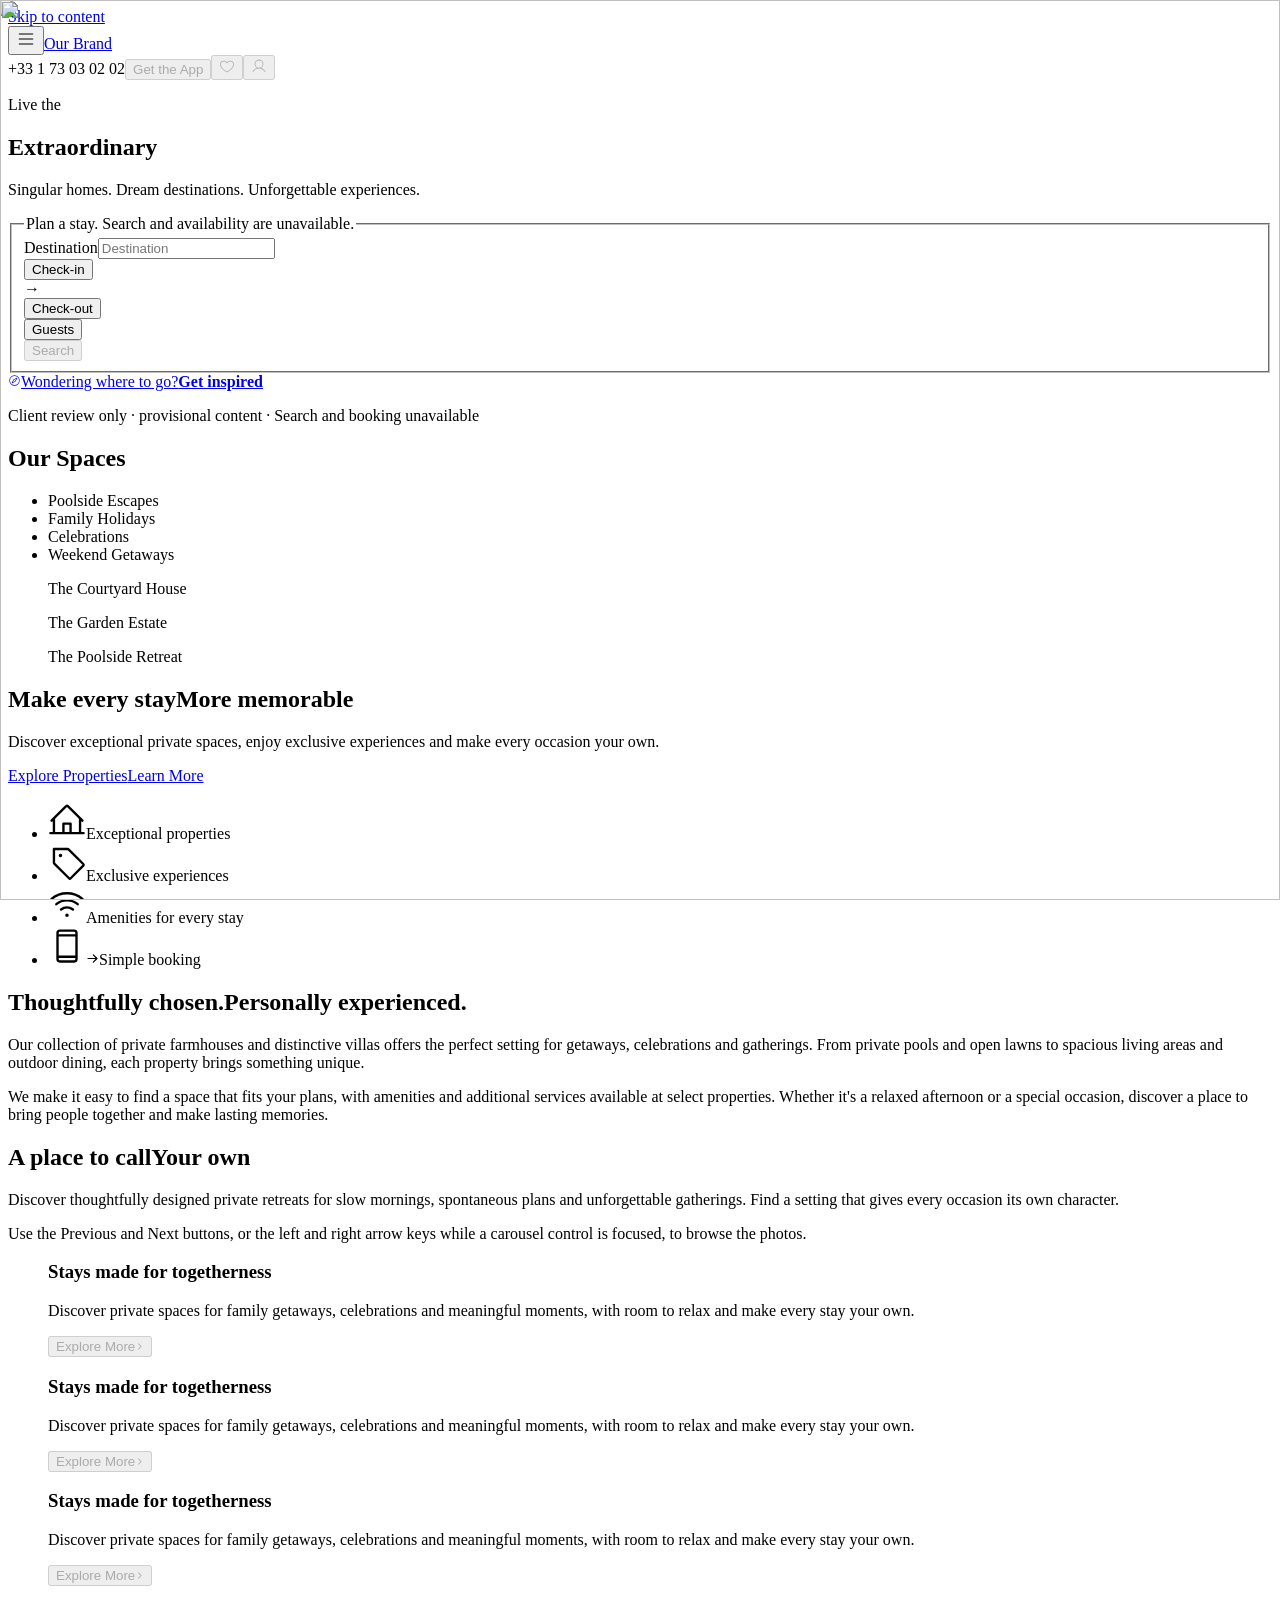
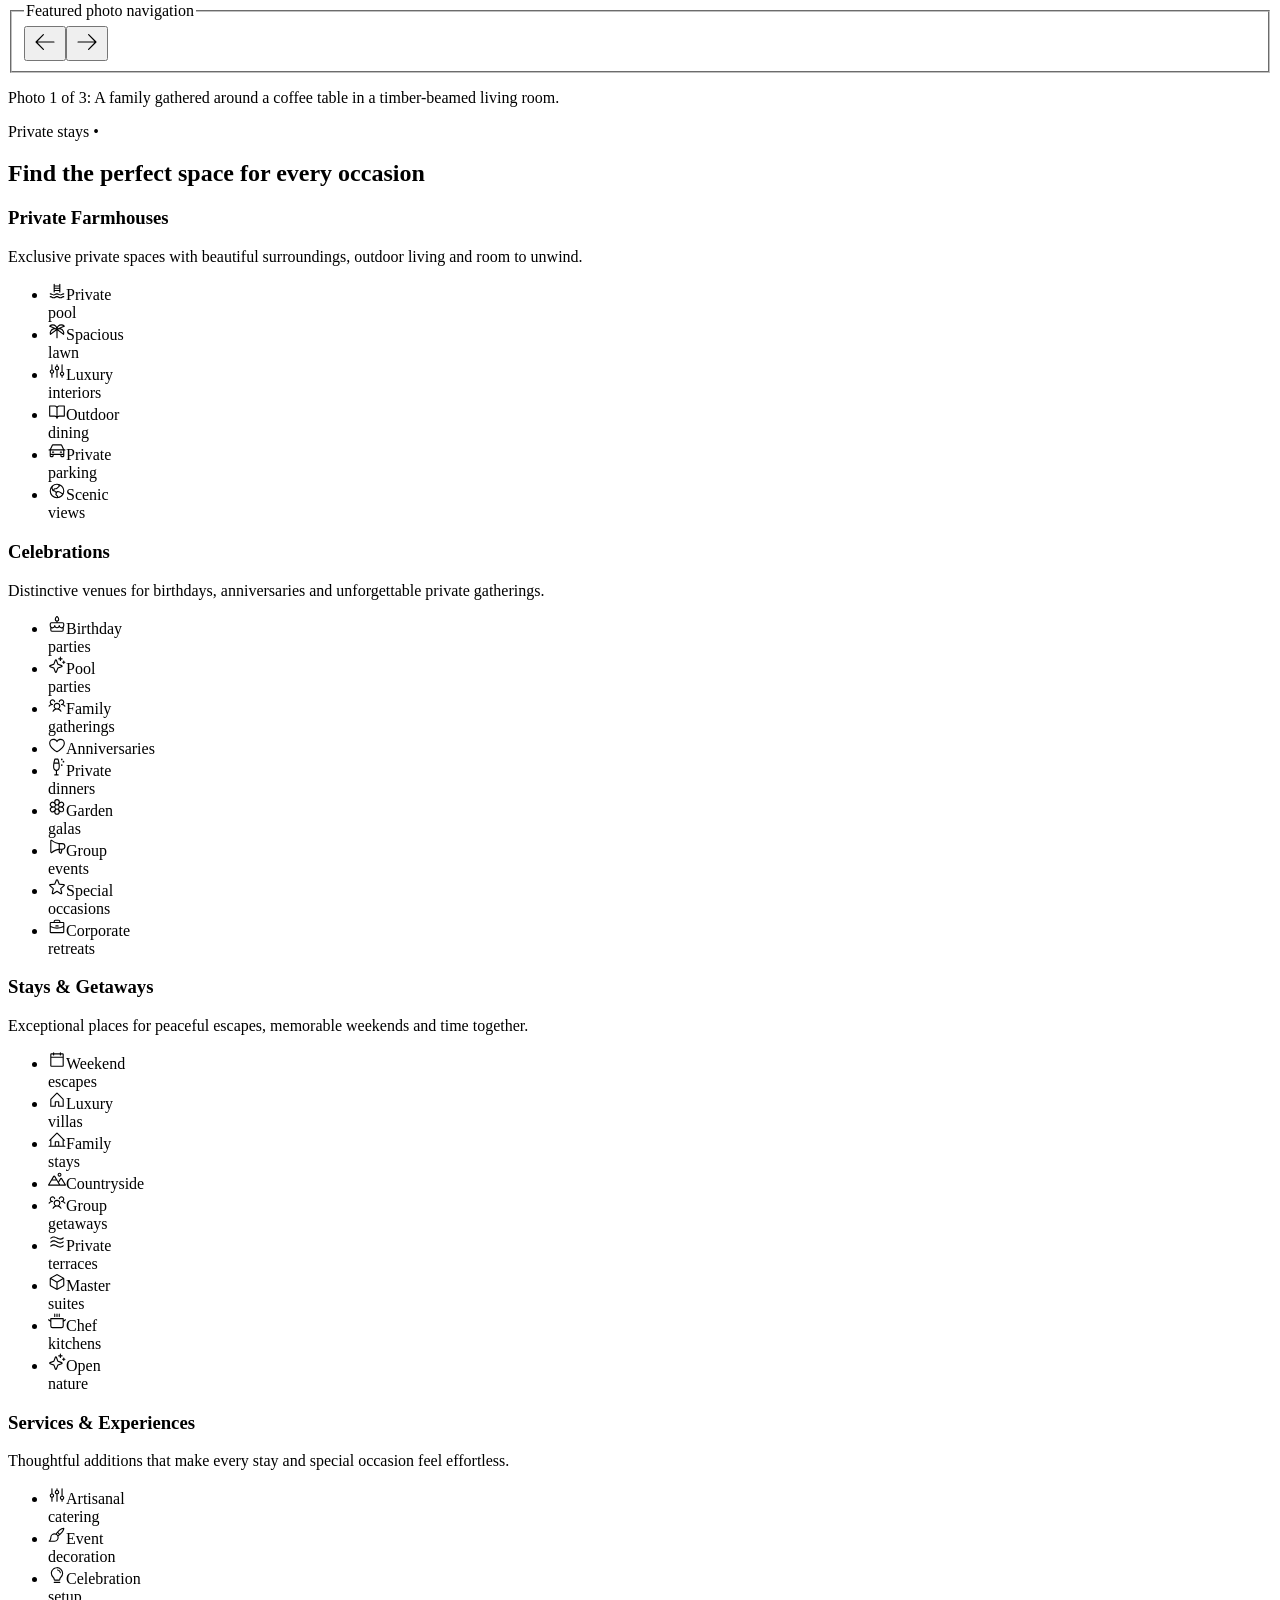
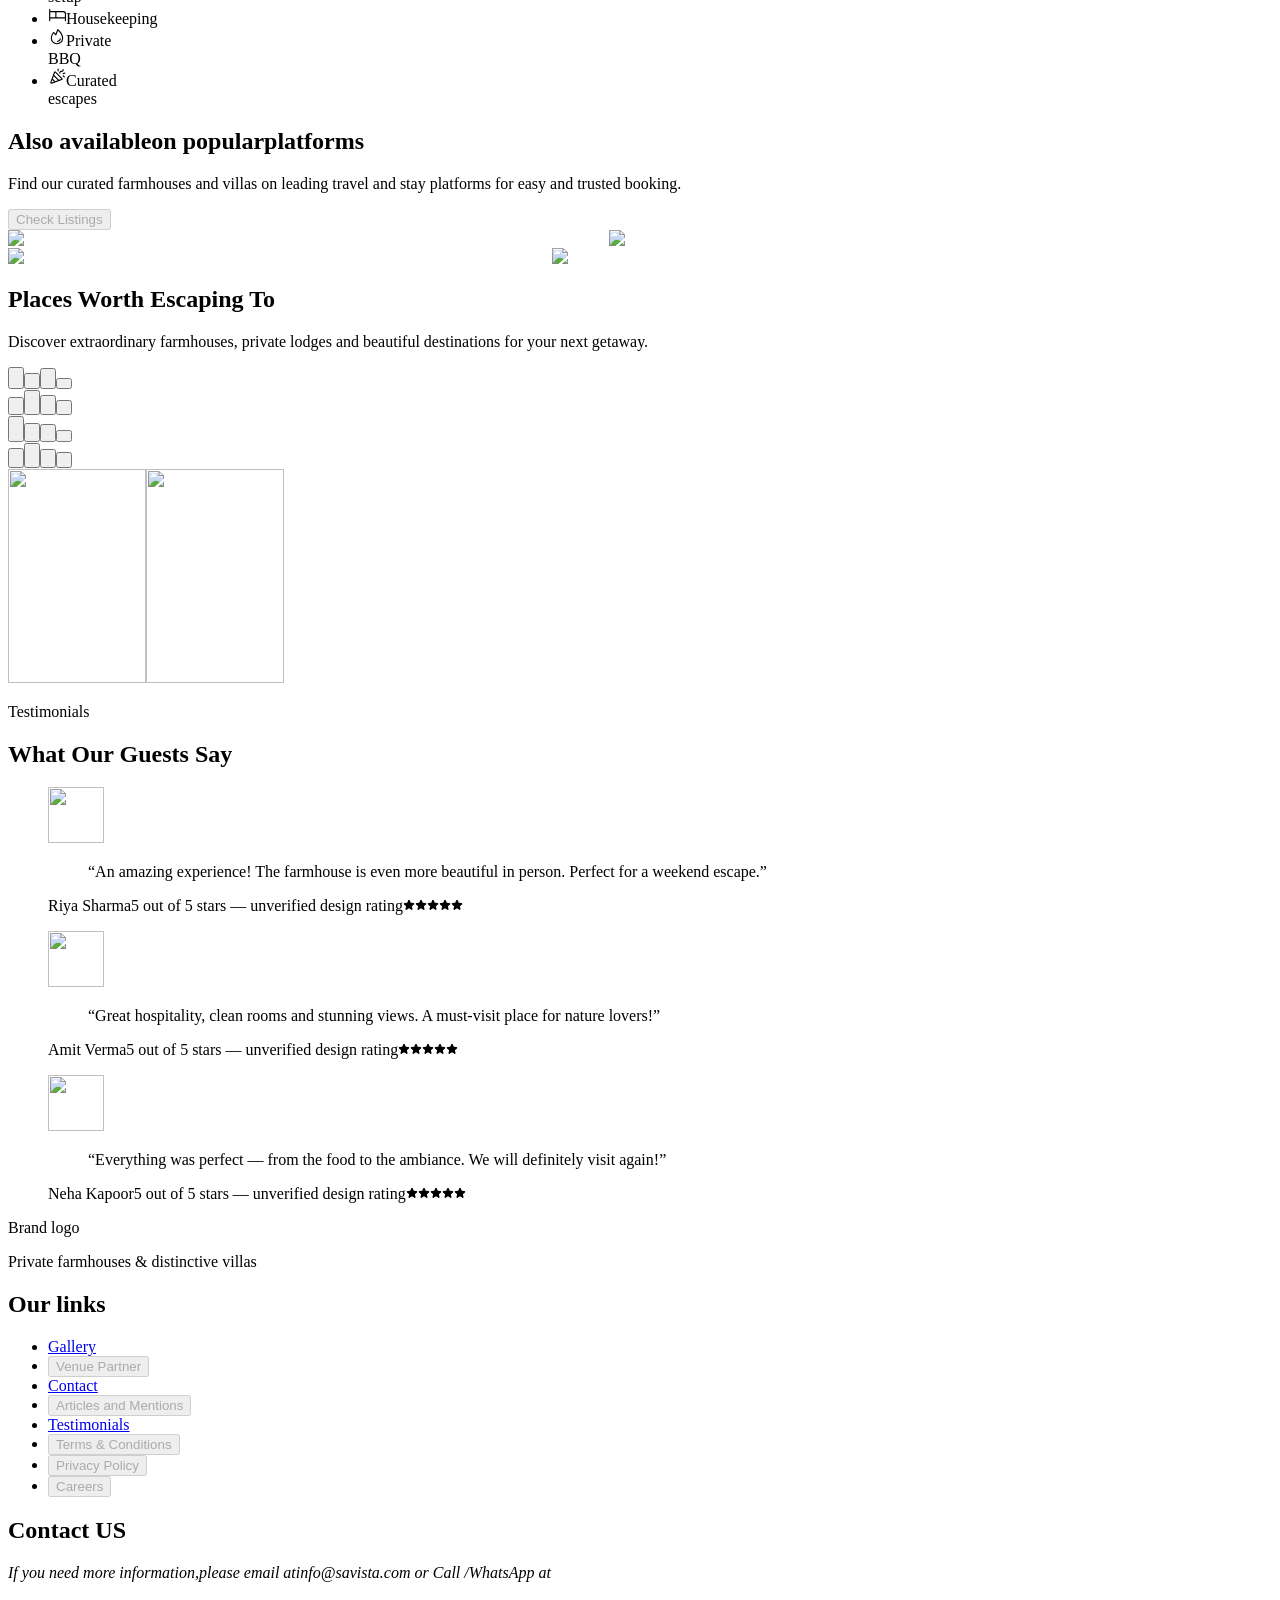
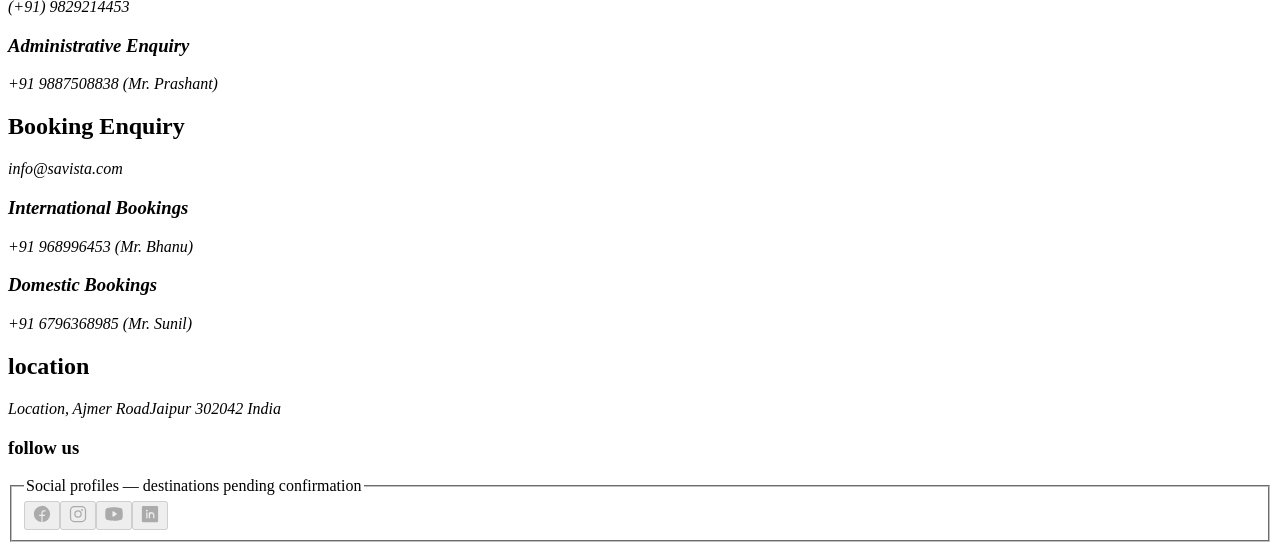
==== index.html @ a3bee6bf "Publish approved static client review preview" ====
<!DOCTYPE html><html lang="en" class="Z2kpzG_variable BkMQKG_variable mYAkUG_variable"><head><meta charSet="utf-8"/><meta name="viewport" content="width=device-width, initial-scale=1"/><link rel="preload" href="/farmhouse-preview/_next/static/media/bodoni_moda_latin-s.p.316j2l53-53-i.woff2" as="font" crossorigin="" type="font/woff2"/><link rel="preload" href="/farmhouse-preview/_next/static/media/cormorant_garamond_latin-s.p.1fm7t8dmldrtt.woff2" as="font" crossorigin="" type="font/woff2"/><link rel="preload" href="/farmhouse-preview/_next/static/media/montserrat_latin-s.p.0s216eisv2o7-.woff2" as="font" crossorigin="" type="font/woff2"/><link rel="preload" as="image" href="/farmhouse-preview/images/hero-still-life.webp"/><link rel="stylesheet" href="/farmhouse-preview/_next/static/chunks/2f13cggxla31t.css" data-precedence="next"/><link rel="stylesheet" href="/farmhouse-preview/_next/static/chunks/413jnyehfcz_g.css" data-precedence="next"/><link rel="preload" as="script" fetchPriority="low" href="/farmhouse-preview/_next/static/chunks/31qp8jfkw0x2h.js"/><script src="/farmhouse-preview/_next/static/chunks/2yde_f-r12wr3.js" async=""></script><script src="/farmhouse-preview/_next/static/chunks/2gvu8dyrhibpa.js" async=""></script><script src="/farmhouse-preview/_next/static/chunks/turbopack-15p52h8x2zbux.js" async=""></script><script src="/farmhouse-preview/_next/static/chunks/0umf92h1sb77c.js" async=""></script><script src="/farmhouse-preview/_next/static/chunks/2p94yhafl_h_c.js" async=""></script><script src="/farmhouse-preview/_next/static/chunks/3flskbtllzru4.js" async=""></script><meta name="next-size-adjust" content=""/><title>Our Brand | Private Farmhouses &amp; Distinctive Villas</title><meta name="description" content="Explore private spaces, beautiful surroundings and memorable stays. A design preview of our farmhouse and villa collection."/><meta name="robots" content="noindex, nofollow"/><meta property="og:title" content="Our Brand | Private Farmhouses &amp; Distinctive Villas"/><meta property="og:description" content="Explore private spaces, beautiful surroundings and memorable stays. A design preview of our farmhouse and villa collection."/><meta name="twitter:card" content="summary"/><meta name="twitter:title" content="Our Brand | Private Farmhouses &amp; Distinctive Villas"/><meta name="twitter:description" content="Explore private spaces, beautiful surroundings and memorable stays. A design preview of our farmhouse and villa collection."/><script src="/farmhouse-preview/_next/static/chunks/0cz1d0mv5g_q7.js" noModule=""></script></head><body><div hidden=""><!--$--><!--/$--></div><a class="skip-link" href="#main-content">Skip to content</a><header class="lnUIdW_header"><nav class="lnUIdW_navigation" aria-label="Main navigation"><div class="lnUIdW_brandGroup"><button class="lnUIdW_iconButton" type="button" aria-label="Open navigation menu" aria-haspopup="dialog" aria-expanded="false" aria-controls="homepage-menu"><svg xmlns="http://www.w3.org/2000/svg" width="20" height="20" fill="currentColor" viewBox="0 0 256 256" aria-hidden="true"><path d="M222,128a6,6,0,0,1-6,6H40a6,6,0,0,1,0-12H216A6,6,0,0,1,222,128ZM40,70H216a6,6,0,0,0,0-12H40a6,6,0,0,0,0,12ZM216,186H40a6,6,0,0,0,0,12H216a6,6,0,0,0,0-12Z"></path></svg></button><dialog id="homepage-menu" class="Y_pMbq_dialog hCFlrG_drawer" aria-labelledby="menu-title"><div class="hCFlrG_top"><p class="hCFlrG_brand">Our Brand</p><button id="menu-close" class="hCFlrG_close" type="button" aria-label="Close menu"><svg xmlns="http://www.w3.org/2000/svg" width="22" height="22" fill="currentColor" viewBox="0 0 256 256" aria-hidden="true"><path d="M204.24,195.76a6,6,0,1,1-8.48,8.48L128,136.49,60.24,204.24a6,6,0,0,1-8.48-8.48L119.51,128,51.76,60.24a6,6,0,0,1,8.48-8.48L128,119.51l67.76-67.75a6,6,0,0,1,8.48,8.48L136.49,128Z"></path></svg></button></div><h2 id="menu-title">Explore</h2><nav aria-label="Homepage sections"><ul><li><a href="#home">Home</a></li><li><a href="#our-spaces">Our Spaces</a></li><li><a href="#stay-benefits">Stay benefits</a></li><li><a href="#our-collection">Our collection</a></li><li><a href="#featured-stays">Featured stays</a></li><li><a href="#services">Services &amp; amenities</a></li><li><a href="#platforms">Popular platforms</a></li><li><a href="#gallery">Photo gallery</a></li><li><a href="#testimonials">Guest reviews</a></li><li><a href="#footer-contact">Contact details</a></li></ul></nav></dialog><a class="lnUIdW_brand" href="#home" aria-label="Our Brand home">Our Brand</a></div><div class="lnUIdW_utilities"><span class="lnUIdW_phone" title="Reference phone number, pending confirmation">+33 1 73 03 02 02</span><button class="lnUIdW_appButton" type="button" disabled="" title="App availability is pending confirmation">Get the App</button><button class="lnUIdW_iconButton" type="button" disabled="" aria-label="Favourites unavailable in this design preview" title="Favourites are not included in this milestone"><svg xmlns="http://www.w3.org/2000/svg" width="16" height="16" fill="currentColor" viewBox="0 0 256 256" aria-hidden="true"><path d="M178,42c-21,0-39.26,9.47-50,25.34C117.26,51.47,99,42,78,42a60.07,60.07,0,0,0-60,60c0,29.2,18.2,59.59,54.1,90.31a334.68,334.68,0,0,0,53.06,37,6,6,0,0,0,5.68,0,334.68,334.68,0,0,0,53.06-37C219.8,161.59,238,131.2,238,102A60.07,60.07,0,0,0,178,42ZM128,217.11C111.59,207.64,30,157.72,30,102A48.05,48.05,0,0,1,78,54c20.28,0,37.31,10.83,44.45,28.27a6,6,0,0,0,11.1,0C140.69,64.83,157.72,54,178,54a48.05,48.05,0,0,1,48,48C226,157.72,144.41,207.64,128,217.11Z"></path></svg></button><button class="lnUIdW_iconButton" type="button" disabled="" aria-label="Account unavailable in this design preview" title="Accounts are not included in this milestone"><svg xmlns="http://www.w3.org/2000/svg" width="16" height="16" fill="currentColor" viewBox="0 0 256 256" aria-hidden="true"><path d="M229.19,213c-15.81-27.32-40.63-46.49-69.47-54.62a70,70,0,1,0-63.44,0C67.44,166.5,42.62,185.67,26.81,213a6,6,0,1,0,10.38,6C56.4,185.81,90.34,166,128,166s71.6,19.81,90.81,53a6,6,0,1,0,10.38-6ZM70,96a58,58,0,1,1,58,58A58.07,58.07,0,0,1,70,96Z"></path></svg></button></div></nav></header><main id="main-content" tabindex="-1"><section id="home" class="_w2HtG_hero" aria-labelledby="hero-title"><img alt="A rolled towel, candle, white bottle and pink flowers in a warm spa still life." decoding="async" data-nimg="fill" class="_w2HtG_background" style="position:absolute;height:100%;width:100%;left:0;top:0;right:0;bottom:0;color:transparent" src="/farmhouse-preview/images/hero-still-life.webp"/><div class="_w2HtG_shade" aria-hidden="true"></div><div class="_w2HtG_content"><p class="_w2HtG_eyebrow">Live the</p><h1 id="hero-title" class="_w2HtG_title">Extraordinary</h1><p class="_w2HtG_description">Singular homes. Dream destinations. Unforgettable experiences.</p><form class="O6mtfG_form" aria-label="Property search planning preferences" aria-describedby="search-preview-note"><fieldset class="O6mtfG_fields"><legend class="visually-hidden">Plan a stay. Search and availability are unavailable.</legend><label class="O6mtfG_destination"><span class="visually-hidden">Destination</span><input type="text" placeholder="Destination" autoComplete="off" maxLength="80" name="destination" value=""/></label><div class="O6mtfG_dates"><div class="O6mtfG_date"><button type="button" class="O6mtfG_fieldButton" aria-haspopup="dialog" aria-controls="search-preferences" aria-expanded="false" aria-label="Choose check-in date">Check-in</button></div><span class="O6mtfG_dateSeparator" aria-hidden="true">→</span><div class="O6mtfG_date"><button type="button" class="O6mtfG_fieldButton" aria-haspopup="dialog" aria-controls="search-preferences" aria-expanded="false" aria-label="Choose check-out date">Check-out</button></div></div><div class="O6mtfG_guests"><button type="button" class="O6mtfG_fieldButton" aria-haspopup="dialog" aria-controls="search-preferences" aria-expanded="false" aria-label="Choose guests">Guests</button></div><button class="O6mtfG_searchButton" type="button" disabled="" title="Search and availability checks require confirmed functionality">Search</button></fieldset></form><dialog id="search-preferences" class="Y_pMbq_dialog _9_JlgW_panel" aria-labelledby="preferences-title" aria-describedby="preferences-description"><div class="_9_JlgW_heading"><h2 id="preferences-title">Plan your dates</h2><button type="button" class="_9_JlgW_close" aria-label="Close search preferences"><svg xmlns="http://www.w3.org/2000/svg" width="21" height="21" fill="currentColor" viewBox="0 0 256 256" aria-hidden="true"><path d="M204.24,195.76a6,6,0,1,1-8.48,8.48L128,136.49,60.24,204.24a6,6,0,0,1-8.48-8.48L119.51,128,51.76,60.24a6,6,0,0,1,8.48-8.48L128,119.51l67.76-67.75a6,6,0,0,1,8.48,8.48L136.49,128Z"></path></svg></button></div><p id="preferences-description" class="_9_JlgW_description">Your choices stay on this page. Availability is not checked.</p><form noValidate=""><div class="_9_JlgW_dateFields"><label>Check-in date<input id="planning-check-in" type="date" aria-describedby="preferences-error" value=""/></label><label>Check-out date<input id="planning-check-out" type="date" aria-invalid="false" aria-describedby="preferences-error" value=""/></label></div><p id="preferences-error" class="_9_JlgW_error" aria-live="polite"></p><div class="_9_JlgW_actions"><button type="button" class="_9_JlgW_clear" disabled="">Clear dates</button><button type="submit" class="_9_JlgW_apply">Done</button></div></form></dialog><a class="_w2HtG_inspiration" href="#our-spaces"><svg xmlns="http://www.w3.org/2000/svg" width="13" height="13" fill="currentColor" viewBox="0 0 256 256" aria-hidden="true"><path d="M128,26A102,102,0,1,0,230,128,102.12,102.12,0,0,0,128,26Zm0,192a90,90,0,1,1,90-90A90.1,90.1,0,0,1,128,218ZM173.32,74.63l-64,32a6,6,0,0,0-2.69,2.69l-32,64A6,6,0,0,0,80,182a6.06,6.06,0,0,0,2.68-.63l64-32a6,6,0,0,0,2.69-2.69l32-64a6,6,0,0,0-8.05-8.05Zm-33.79,64.9L93.42,162.58l23-46.11,46.11-23Z"></path></svg><span>Wondering where to go?</span><strong>Get inspired</strong></a></div><p id="search-preview-note" class="_w2HtG_previewNote">Client review only · provisional content · Search and booking unavailable</p></section><section id="our-spaces" class="cpJHxa_section" aria-labelledby="spaces-title"><div class="cpJHxa_inner"><div class="cpJHxa_headingRow"><h2 id="spaces-title" class="cpJHxa_title">Our Spaces</h2><ul class="cpJHxa_categories" aria-label="Stay categories, visual preview only"><li class="cpJHxa_category" data-featured="true">Poolside Escapes</li><li class="cpJHxa_category">Family Holidays</li><li class="cpJHxa_category">Celebrations</li><li class="cpJHxa_category">Weekend Getaways</li></ul></div><div class="cpJHxa_properties" data-count="3"><figure class="PpmUSa_card"><div class="PpmUSa_mat"><div class="PpmUSa_photo"><img alt="A sheltered wooden veranda with lounge chairs and lush greenery." loading="lazy" decoding="async" data-nimg="fill" class="PpmUSa_image" style="position:absolute;height:100%;width:100%;left:0;top:0;right:0;bottom:0;color:transparent" src="/farmhouse-preview/images/courtyard-house.webp"/></div></div><figcaption class="PpmUSa_caption">The Courtyard House</figcaption></figure><figure class="PpmUSa_card"><div class="PpmUSa_mat"><div class="PpmUSa_photo"><img alt="A garden cottage with a terracotta roof beneath tropical palms." loading="lazy" decoding="async" data-nimg="fill" class="PpmUSa_image" style="position:absolute;height:100%;width:100%;left:0;top:0;right:0;bottom:0;color:transparent" src="/farmhouse-preview/images/garden-estate.webp"/></div></div><figcaption class="PpmUSa_caption">The Garden Estate</figcaption></figure><figure class="PpmUSa_card"><div class="PpmUSa_mat"><div class="PpmUSa_photo"><img alt="Sun loungers and white parasols beside a turquoise swimming pool." loading="lazy" decoding="async" data-nimg="fill" class="PpmUSa_image" style="position:absolute;height:100%;width:100%;left:0;top:0;right:0;bottom:0;color:transparent" src="/farmhouse-preview/images/poolside-retreat.webp"/></div></div><figcaption class="PpmUSa_caption">The Poolside Retreat</figcaption></figure></div></div></section><section id="stay-benefits" class="TkTNGa_section" aria-labelledby="benefits-title"><div class="TkTNGa_card"><div class="TkTNGa_copy"><h2 id="benefits-title" class="_1CUDPa_heading" data-tone="dark"><span>Make every stay</span><span>More memorable</span></h2><p>Discover exceptional private spaces, enjoy exclusive experiences and make every occasion your own.</p><div class="TkTNGa_actions"><a href="#our-spaces" class="t_gBSG_button" data-variant="filled">Explore Properties</a><a href="#our-collection" class="t_gBSG_button" data-variant="outlined">Learn More</a></div></div><ul class="TkTNGa_benefits" aria-label="Stay benefits"><li class="Jw7PXa_item"><span class="Jw7PXa_icon" aria-hidden="true"><svg xmlns="http://www.w3.org/2000/svg" width="38" height="38" fill="currentColor" viewBox="0 0 256 256"><path d="M240,208H224V136l2.34,2.34A8,8,0,0,0,237.66,127L139.31,28.68a16,16,0,0,0-22.62,0L18.34,127a8,8,0,0,0,11.32,11.31L32,136v72H16a8,8,0,0,0,0,16H240a8,8,0,0,0,0-16ZM48,120l80-80,80,80v88H160V152a8,8,0,0,0-8-8H104a8,8,0,0,0-8,8v56H48Zm96,88H112V160h32Z"></path></svg></span><span>Exceptional properties</span></li><li class="Jw7PXa_item"><span class="Jw7PXa_icon" aria-hidden="true"><svg xmlns="http://www.w3.org/2000/svg" width="38" height="38" fill="currentColor" viewBox="0 0 256 256"><path d="M243.31,136,144,36.69A15.86,15.86,0,0,0,132.69,32H40a8,8,0,0,0-8,8v92.69A15.86,15.86,0,0,0,36.69,144L136,243.31a16,16,0,0,0,22.63,0l84.68-84.68a16,16,0,0,0,0-22.63Zm-96,96L48,132.69V48h84.69L232,147.31ZM96,84A12,12,0,1,1,84,72,12,12,0,0,1,96,84Z"></path></svg></span><span>Exclusive experiences</span></li><li class="Jw7PXa_item"><span class="Jw7PXa_icon" aria-hidden="true"><svg xmlns="http://www.w3.org/2000/svg" width="38" height="38" fill="currentColor" viewBox="0 0 256 256"><path d="M140,204a12,12,0,1,1-12-12A12,12,0,0,1,140,204ZM237.08,87A172,172,0,0,0,18.92,87,8,8,0,0,0,29.08,99.37a156,156,0,0,1,197.84,0A8,8,0,0,0,237.08,87ZM205,122.77a124,124,0,0,0-153.94,0A8,8,0,0,0,61,135.31a108,108,0,0,1,134.06,0,8,8,0,0,0,11.24-1.3A8,8,0,0,0,205,122.77Zm-32.26,35.76a76.05,76.05,0,0,0-89.42,0,8,8,0,0,0,9.42,12.94,60,60,0,0,1,70.58,0,8,8,0,1,0,9.42-12.94Z"></path></svg></span><span>Amenities for every stay</span></li><li class="Jw7PXa_item"><span class="Jw7PXa_icon" aria-hidden="true"><svg xmlns="http://www.w3.org/2000/svg" width="38" height="38" fill="currentColor" viewBox="0 0 256 256"><path d="M176,16H80A24,24,0,0,0,56,40V216a24,24,0,0,0,24,24h96a24,24,0,0,0,24-24V40A24,24,0,0,0,176,16ZM72,64H184V192H72Zm8-32h96a8,8,0,0,1,8,8v8H72V40A8,8,0,0,1,80,32Zm96,192H80a8,8,0,0,1-8-8v-8H184v8A8,8,0,0,1,176,224Z"></path></svg><svg xmlns="http://www.w3.org/2000/svg" width="13" height="13" fill="currentColor" viewBox="0 0 256 256" class="Jw7PXa_bookingArrow"><path d="M224.49,136.49l-72,72a12,12,0,0,1-17-17L187,140H40a12,12,0,0,1,0-24H187L135.51,64.48a12,12,0,0,1,17-17l72,72A12,12,0,0,1,224.49,136.49Z"></path></svg></span><span>Simple booking</span></li></ul></div></section><section id="our-collection" class="jHEyWG_section" aria-labelledby="collection-title"><div class="jHEyWG_inner"><div class="jHEyWG_copy"><h2 id="collection-title" class="_1CUDPa_heading" data-tone="dark"><span>Thoughtfully chosen.</span><span>Personally experienced.</span></h2><div class="jHEyWG_paragraphs"><p>Our collection of private farmhouses and distinctive villas offers the perfect setting for getaways, celebrations and gatherings. From private pools and open lawns to spacious living areas and outdoor dining, each property brings something unique.</p><p>We make it easy to find a space that fits your plans, with amenities and additional services available at select properties. Whether it&#x27;s a relaxed afternoon or a special occasion, discover a place to bring people together and make lasting memories.</p></div></div><div class="jHEyWG_photograph"><img alt="A tree-shaded house with a terracotta roof beside a swimming pool." loading="lazy" decoding="async" data-nimg="fill" style="position:absolute;height:100%;width:100%;left:0;top:0;right:0;bottom:0;color:transparent" src="/farmhouse-preview/images/editorial-pool-house.webp"/></div></div></section><section id="featured-stays" class="Jj9kDq_section" aria-labelledby="featured-title"><div class="Jj9kDq_introduction"><div class="Jj9kDq_headingGroup"><h2 id="featured-title" class="_1CUDPa_heading" data-tone="light"><span>A place to call</span><span>Your own</span></h2></div><p>Discover thoughtfully designed private retreats for slow mornings, spontaneous plans and unforgettable gatherings. Find a setting that gives every occasion its own character.</p></div><section class="Jj9kDq_stage" aria-roledescription="carousel" aria-label="Featured stay photos" aria-describedby="featured-photo-instructions"><p id="featured-photo-instructions" class="visually-hidden">Use the Previous and Next buttons, or the left and right arrow keys while a carousel control is focused, to browse the photos.</p><div class="Jj9kDq_previewRail" aria-hidden="true"><div class="Jj9kDq_leftFrame"><img alt="" loading="lazy" decoding="async" data-nimg="fill" style="position:absolute;height:100%;width:100%;left:0;top:0;right:0;bottom:0;color:transparent" src="/farmhouse-preview/images/featured-garden-table-concept.webp"/><div class="Jj9kDq_dim"></div></div><div class="Jj9kDq_rightFrame"><img alt="" loading="lazy" decoding="async" data-nimg="fill" style="position:absolute;height:100%;width:100%;left:0;top:0;right:0;bottom:0;color:transparent" src="/farmhouse-preview/images/featured-pool-courtyard-concept.webp"/><div class="Jj9kDq_dim"></div></div></div><figure class="Jj9kDq_slide" aria-roledescription="slide" aria-label="Photo 1 of 3"><article class="uBNGDa_card" aria-labelledby="featured-stay-title"><div class="uBNGDa_photograph"><img alt="A family gathered around a coffee table in a timber-beamed living room." loading="lazy" decoding="async" data-nimg="fill" style="position:absolute;height:100%;width:100%;left:0;top:0;right:0;bottom:0;color:transparent" src="/farmhouse-preview/images/togetherness-living-room.webp"/></div><div class="uBNGDa_copyStack"><div class="uBNGDa_copy"><h3 id="featured-stay-title">Stays made for togetherness</h3><p>Discover private spaces for family getaways, celebrations and meaningful moments, with room to relax and make every stay your own.</p><button type="button" disabled="" class="t_gBSG_button" data-variant="text" aria-label="Explore More — Destination pending client confirmation" title="Destination pending client confirmation">Explore More<svg xmlns="http://www.w3.org/2000/svg" width="9" height="9" fill="currentColor" viewBox="0 0 256 256" aria-hidden="true"><path d="M184.49,136.49l-80,80a12,12,0,0,1-17-17L159,128,87.51,56.49a12,12,0,1,1,17-17l80,80A12,12,0,0,1,184.49,136.49Z"></path></svg></button></div><div class="uBNGDa_copy uBNGDa_sizer" aria-hidden="true" inert=""><h3>Stays made for togetherness</h3><p>Discover private spaces for family getaways, celebrations and meaningful moments, with room to relax and make every stay your own.</p><button type="button" disabled="" class="t_gBSG_button" data-variant="text" aria-label="Explore More — Destination pending client confirmation" title="Destination pending client confirmation">Explore More<svg xmlns="http://www.w3.org/2000/svg" width="9" height="9" fill="currentColor" viewBox="0 0 256 256" aria-hidden="true"><path d="M184.49,136.49l-80,80a12,12,0,0,1-17-17L159,128,87.51,56.49a12,12,0,1,1,17-17l80,80A12,12,0,0,1,184.49,136.49Z"></path></svg></button></div><div class="uBNGDa_copy uBNGDa_sizer" aria-hidden="true" inert=""><h3>Stays made for togetherness</h3><p>Discover private spaces for family getaways, celebrations and meaningful moments, with room to relax and make every stay your own.</p><button type="button" disabled="" class="t_gBSG_button" data-variant="text" aria-label="Explore More — Destination pending client confirmation" title="Destination pending client confirmation">Explore More<svg xmlns="http://www.w3.org/2000/svg" width="9" height="9" fill="currentColor" viewBox="0 0 256 256" aria-hidden="true"><path d="M184.49,136.49l-80,80a12,12,0,0,1-17-17L159,128,87.51,56.49a12,12,0,1,1,17-17l80,80A12,12,0,0,1,184.49,136.49Z"></path></svg></button></div></div></article></figure><fieldset class="Jj9kDq_navigation"><legend class="visually-hidden">Featured photo navigation</legend><button type="button" class="Jj9kDq_previous" aria-label="Previous featured photo"><svg xmlns="http://www.w3.org/2000/svg" width="26" height="26" fill="currentColor" viewBox="0 0 256 256" aria-hidden="true"><path d="M222,128a6,6,0,0,1-6,6H54.49l61.75,61.76a6,6,0,1,1-8.48,8.48l-72-72a6,6,0,0,1,0-8.48l72-72a6,6,0,0,1,8.48,8.48L54.49,122H216A6,6,0,0,1,222,128Z"></path></svg></button><button type="button" class="Jj9kDq_next" aria-label="Next featured photo"><svg xmlns="http://www.w3.org/2000/svg" width="26" height="26" fill="currentColor" viewBox="0 0 256 256" aria-hidden="true"><path d="M220.24,132.24l-72,72a6,6,0,0,1-8.48-8.48L201.51,134H40a6,6,0,0,1,0-12H201.51L139.76,60.24a6,6,0,0,1,8.48-8.48l72,72A6,6,0,0,1,220.24,132.24Z"></path></svg></button></fieldset><p class="visually-hidden" aria-live="polite" aria-atomic="true">Photo <!-- -->1<!-- --> of <!-- -->3<!-- -->: <!-- -->A family gathered around a coffee table in a timber-beamed living room.</p></section></section><section id="services" class="lcO_NG_section" aria-labelledby="services-heading"><div class="lcO_NG_heading"><p class="lcO_NG_eyebrow">Private stays<!-- --> <span aria-hidden="true">•</span></p><h2 id="services-heading" class="_1CUDPa_heading" data-tone="dark"><span>Find the perfect space for every occasion</span></h2></div><div class="lcO_NG_cards" data-count="4"><article class="bdXPnW_card" aria-labelledby="service-private-farmhouses"><h3 id="service-private-farmhouses">Private Farmhouses</h3><p>Exclusive private spaces with beautiful surroundings, outdoor living and room to unwind.</p><ul class="bdXPnW_features"><li class="iirOja_feature"><svg xmlns="http://www.w3.org/2000/svg" width="18" height="18" fill="currentColor" viewBox="0 0 256 256" aria-hidden="true"><path d="M88,149.39a8,8,0,0,0,8-8V128h64v15.29a8,8,0,0,0,16,0V32a8,8,0,0,0-16,0V48H96V32a8,8,0,0,0-16,0V141.39A8,8,0,0,0,88,149.39ZM96,112V96h64v16Zm64-48V80H96V64ZM24,168a8,8,0,0,1,8-8c14.42,0,22.19,5.18,28.44,9.34C66,173.06,70.42,176,80,176s14-2.94,19.56-6.66c6.24-4.16,14-9.34,28.43-9.34s22.2,5.18,28.44,9.34c5.58,3.72,10,6.66,19.57,6.66s14-2.94,19.56-6.66c6.25-4.16,14-9.34,28.44-9.34a8,8,0,0,1,0,16c-9.58,0-14,2.94-19.56,6.66-6.25,4.16-14,9.34-28.44,9.34s-22.2-5.18-28.44-9.34C142,178.94,137.57,176,128,176s-14,2.94-19.56,6.66c-6.24,4.16-14,9.34-28.43,9.34s-22.19-5.18-28.44-9.34C46,178.94,41.58,176,32,176A8,8,0,0,1,24,168Zm208,40a8,8,0,0,1-8,8c-9.58,0-14,2.94-19.56,6.66-6.25,4.16-14,9.34-28.44,9.34s-22.2-5.18-28.44-9.34C142,218.94,137.57,216,128,216s-14,2.94-19.56,6.66c-6.24,4.16-14,9.34-28.43,9.34s-22.19-5.18-28.44-9.34C46,218.94,41.58,216,32,216a8,8,0,0,1,0-16c14.42,0,22.19,5.18,28.44,9.34C66,213.06,70.42,216,80,216s14-2.94,19.56-6.66c6.24-4.16,14-9.34,28.43-9.34s22.2,5.18,28.44,9.34c5.58,3.72,10,6.66,19.57,6.66s14-2.94,19.56-6.66c6.25-4.16,14-9.34,28.44-9.34A8,8,0,0,1,232,208Z"></path></svg><span>Private<br/>pool</span></li><li class="iirOja_feature"><svg xmlns="http://www.w3.org/2000/svg" width="18" height="18" fill="currentColor" viewBox="0 0 256 256" aria-hidden="true"><path d="M237.79,53.23a66.86,66.86,0,0,0-97.74,0,72.21,72.21,0,0,0-12.05,17,72.21,72.21,0,0,0-12-17,66.86,66.86,0,0,0-97.74,0,8,8,0,0,0,2.6,12.85L77,90.55a71.42,71.42,0,0,0-43.36,33.21,70.64,70.64,0,0,0-7.2,54.32A8,8,0,0,0,39,182.36l81-61.68V224a8,8,0,0,0,16,0V120.68l81,61.68a8,8,0,0,0,12.57-4.28,70.64,70.64,0,0,0-7.2-54.32A71.42,71.42,0,0,0,179,90.55l56.22-24.47a8,8,0,0,0,2.6-12.85ZM67.08,48a51.13,51.13,0,0,1,37.28,16.26,56.53,56.53,0,0,1,14.26,26.93L39,56.53A50.5,50.5,0,0,1,67.08,48ZM40,161.5a54.82,54.82,0,0,1,7.47-29.7,55.55,55.55,0,0,1,34-25.89A56.52,56.52,0,0,1,96.1,104a55.82,55.82,0,0,1,16.23,2.41ZM208.5,131.8A54.82,54.82,0,0,1,216,161.5l-72.3-55.1a56.3,56.3,0,0,1,64.83,25.4ZM137.38,91.19a56.53,56.53,0,0,1,14.26-26.93A51.13,51.13,0,0,1,188.92,48,50.5,50.5,0,0,1,217,56.53Z"></path></svg><span>Spacious<br/>lawn</span></li><li class="iirOja_feature"><svg xmlns="http://www.w3.org/2000/svg" width="18" height="18" fill="currentColor" viewBox="0 0 256 256" aria-hidden="true"><path d="M64,105V40a8,8,0,0,0-16,0v65a32,32,0,0,0,0,62v49a8,8,0,0,0,16,0V167a32,32,0,0,0,0-62Zm-8,47a16,16,0,1,1,16-16A16,16,0,0,1,56,152Zm80-95V40a8,8,0,0,0-16,0V57a32,32,0,0,0,0,62v97a8,8,0,0,0,16,0V119a32,32,0,0,0,0-62Zm-8,47a16,16,0,1,1,16-16A16,16,0,0,1,128,104Zm104,64a32.06,32.06,0,0,0-24-31V40a8,8,0,0,0-16,0v97a32,32,0,0,0,0,62v17a8,8,0,0,0,16,0V199A32.06,32.06,0,0,0,232,168Zm-32,16a16,16,0,1,1,16-16A16,16,0,0,1,200,184Z"></path></svg><span>Luxury<br/>interiors</span></li><li class="iirOja_feature"><svg xmlns="http://www.w3.org/2000/svg" width="18" height="18" fill="currentColor" viewBox="0 0 256 256" aria-hidden="true"><path d="M232,48H160a40,40,0,0,0-32,16A40,40,0,0,0,96,48H24a8,8,0,0,0-8,8V200a8,8,0,0,0,8,8H96a24,24,0,0,1,24,24,8,8,0,0,0,16,0,24,24,0,0,1,24-24h72a8,8,0,0,0,8-8V56A8,8,0,0,0,232,48ZM96,192H32V64H96a24,24,0,0,1,24,24V200A39.81,39.81,0,0,0,96,192Zm128,0H160a39.81,39.81,0,0,0-24,8V88a24,24,0,0,1,24-24h64Z"></path></svg><span>Outdoor<br/>dining</span></li><li class="iirOja_feature"><svg xmlns="http://www.w3.org/2000/svg" width="18" height="18" fill="currentColor" viewBox="0 0 256 256" aria-hidden="true"><path d="M240,104H229.2L201.42,41.5A16,16,0,0,0,186.8,32H69.2a16,16,0,0,0-14.62,9.5L26.8,104H16a8,8,0,0,0,0,16h8v80a16,16,0,0,0,16,16H64a16,16,0,0,0,16-16V184h96v16a16,16,0,0,0,16,16h24a16,16,0,0,0,16-16V120h8a8,8,0,0,0,0-16ZM69.2,48H186.8l24.89,56H44.31ZM64,200H40V184H64Zm128,0V184h24v16Zm24-32H40V120H216ZM56,144a8,8,0,0,1,8-8H80a8,8,0,0,1,0,16H64A8,8,0,0,1,56,144Zm112,0a8,8,0,0,1,8-8h16a8,8,0,0,1,0,16H176A8,8,0,0,1,168,144Z"></path></svg><span>Private<br/>parking</span></li><li class="iirOja_feature"><svg xmlns="http://www.w3.org/2000/svg" width="18" height="18" fill="currentColor" viewBox="0 0 256 256" aria-hidden="true"><path d="M128,24A104,104,0,1,0,232,128,104.11,104.11,0,0,0,128,24Zm88,104a87.62,87.62,0,0,1-6.4,32.94l-44.7-27.49a15.92,15.92,0,0,0-6.24-2.23l-22.82-3.08a16.11,16.11,0,0,0-16,7.86h-8.72l-3.8-7.86a15.91,15.91,0,0,0-11-8.67l-8-1.73L96.14,104h16.71a16.06,16.06,0,0,0,7.73-2l12.25-6.76a16.62,16.62,0,0,0,3-2.14l26.91-24.34A15.93,15.93,0,0,0,166,49.1l-.36-.65A88.11,88.11,0,0,1,216,128ZM143.31,41.34,152,56.9,125.09,81.24,112.85,88H96.14a16,16,0,0,0-13.88,8l-8.73,15.23L63.38,84.19,74.32,58.32a87.87,87.87,0,0,1,69-17ZM40,128a87.53,87.53,0,0,1,8.54-37.8l11.34,30.27a16,16,0,0,0,11.62,10l21.43,4.61L96.74,143a16.09,16.09,0,0,0,14.4,9h1.48l-7.23,16.23a16,16,0,0,0,2.86,17.37l.14.14L128,205.94l-1.94,10A88.11,88.11,0,0,1,40,128Zm102.58,86.78,1.13-5.81a16.09,16.09,0,0,0-4-13.9,1.85,1.85,0,0,1-.14-.14L120,174.74,133.7,144l22.82,3.08,45.72,28.12A88.18,88.18,0,0,1,142.58,214.78Z"></path></svg><span>Scenic<br/>views</span></li></ul></article><article class="bdXPnW_card" aria-labelledby="service-celebrations"><h3 id="service-celebrations">Celebrations</h3><p>Distinctive venues for birthdays, anniversaries and unforgettable private gatherings.</p><ul class="bdXPnW_features"><li class="iirOja_feature"><svg xmlns="http://www.w3.org/2000/svg" width="18" height="18" fill="currentColor" viewBox="0 0 256 256" aria-hidden="true"><path d="M232,112a24,24,0,0,0-24-24H136V79a32.06,32.06,0,0,0,24-31c0-28-26.44-45.91-27.56-46.66a8,8,0,0,0-8.88,0C122.44,2.09,96,20,96,48a32.06,32.06,0,0,0,24,31v9H48a24,24,0,0,0-24,24v23.33a40.84,40.84,0,0,0,8,24.24V200a24,24,0,0,0,24,24H200a24,24,0,0,0,24-24V159.57a40.84,40.84,0,0,0,8-24.24ZM112,48c0-13.57,10-24.46,16-29.79,6,5.33,16,16.22,16,29.79a16,16,0,0,1-32,0ZM40,112a8,8,0,0,1,8-8H208a8,8,0,0,1,8,8v23.33c0,13.25-10.46,24.31-23.32,24.66A24,24,0,0,1,168,136a8,8,0,0,0-16,0,24,24,0,0,1-48,0,8,8,0,0,0-16,0,24,24,0,0,1-24.68,24C50.46,159.64,40,148.58,40,135.33Zm160,96H56a8,8,0,0,1-8-8V172.56A38.77,38.77,0,0,0,62.88,176a39.69,39.69,0,0,0,29-11.31A40.36,40.36,0,0,0,96,160a40,40,0,0,0,64,0,40.36,40.36,0,0,0,4.13,4.67A39.67,39.67,0,0,0,192,176c.38,0,.76,0,1.14,0A38.77,38.77,0,0,0,208,172.56V200A8,8,0,0,1,200,208Z"></path></svg><span>Birthday<br/>parties</span></li><li class="iirOja_feature"><svg xmlns="http://www.w3.org/2000/svg" width="18" height="18" fill="currentColor" viewBox="0 0 256 256" aria-hidden="true"><path d="M197.58,129.06,146,110l-19-51.62a15.92,15.92,0,0,0-29.88,0L78,110l-51.62,19a15.92,15.92,0,0,0,0,29.88L78,178l19,51.62a15.92,15.92,0,0,0,29.88,0L146,178l51.62-19a15.92,15.92,0,0,0,0-29.88ZM137,164.22a8,8,0,0,0-4.74,4.74L112,223.85,91.78,169A8,8,0,0,0,87,164.22L32.15,144,87,123.78A8,8,0,0,0,91.78,119L112,64.15,132.22,119a8,8,0,0,0,4.74,4.74L191.85,144ZM144,40a8,8,0,0,1,8-8h16V16a8,8,0,0,1,16,0V32h16a8,8,0,0,1,0,16H184V64a8,8,0,0,1-16,0V48H152A8,8,0,0,1,144,40ZM248,88a8,8,0,0,1-8,8h-8v8a8,8,0,0,1-16,0V96h-8a8,8,0,0,1,0-16h8V72a8,8,0,0,1,16,0v8h8A8,8,0,0,1,248,88Z"></path></svg><span>Pool<br/>parties</span></li><li class="iirOja_feature"><svg xmlns="http://www.w3.org/2000/svg" width="18" height="18" fill="currentColor" viewBox="0 0 256 256" aria-hidden="true"><path d="M244.8,150.4a8,8,0,0,1-11.2-1.6A51.6,51.6,0,0,0,192,128a8,8,0,0,1-7.37-4.89,8,8,0,0,1,0-6.22A8,8,0,0,1,192,112a24,24,0,1,0-23.24-30,8,8,0,1,1-15.5-4A40,40,0,1,1,219,117.51a67.94,67.94,0,0,1,27.43,21.68A8,8,0,0,1,244.8,150.4ZM190.92,212a8,8,0,1,1-13.84,8,57,57,0,0,0-98.16,0,8,8,0,1,1-13.84-8,72.06,72.06,0,0,1,33.74-29.92,48,48,0,1,1,58.36,0A72.06,72.06,0,0,1,190.92,212ZM128,176a32,32,0,1,0-32-32A32,32,0,0,0,128,176ZM72,120a8,8,0,0,0-8-8A24,24,0,1,1,87.24,82a8,8,0,1,0,15.5-4A40,40,0,1,0,37,117.51,67.94,67.94,0,0,0,9.6,139.19a8,8,0,1,0,12.8,9.61A51.6,51.6,0,0,1,64,128,8,8,0,0,0,72,120Z"></path></svg><span>Family<br/>gatherings</span></li><li class="iirOja_feature"><svg xmlns="http://www.w3.org/2000/svg" width="18" height="18" fill="currentColor" viewBox="0 0 256 256" aria-hidden="true"><path d="M178,40c-20.65,0-38.73,8.88-50,23.89C116.73,48.88,98.65,40,78,40a62.07,62.07,0,0,0-62,62c0,70,103.79,126.66,108.21,129a8,8,0,0,0,7.58,0C136.21,228.66,240,172,240,102A62.07,62.07,0,0,0,178,40ZM128,214.8C109.74,204.16,32,155.69,32,102A46.06,46.06,0,0,1,78,56c19.45,0,35.78,10.36,42.6,27a8,8,0,0,0,14.8,0c6.82-16.67,23.15-27,42.6-27a46.06,46.06,0,0,1,46,46C224,155.61,146.24,204.15,128,214.8Z"></path></svg><span>Anniversaries</span></li><li class="iirOja_feature"><svg xmlns="http://www.w3.org/2000/svg" width="18" height="18" fill="currentColor" viewBox="0 0 256 256" aria-hidden="true"><path d="M184,20a12,12,0,1,1,12,12A12,12,0,0,1,184,20ZM164.12,73.23c7.26,44.25,4.35,75.76-8.66,93.66A39.94,39.94,0,0,1,128,183.42V232h16a8,8,0,0,1,0,16H96a8,8,0,0,1,0-16h16V183.42a40,40,0,0,1-27.46-16.53c-13-17.9-15.91-49.41-8.65-93.66A451,451,0,0,1,90.1,13.53,8,8,0,0,1,97.71,8H142.3a8,8,0,0,1,7.61,5.53A451,451,0,0,1,164.12,73.23ZM93.8,64h52.4c-3-15.58-6.72-29.81-9.78-40H103.59C100.53,34.19,96.83,48.42,93.8,64ZM149,80H91c-4.49,30-5.14,61.54,6.45,77.49C102.63,164.56,110,168,120,168s17.38-3.44,22.52-10.51C154.1,141.54,153.46,110,149,80Zm71-40a12,12,0,1,0,12,12A12,12,0,0,0,220,40ZM196,88a12,12,0,1,0,12,12A12,12,0,0,0,196,88Z"></path></svg><span>Private<br/>dinners</span></li><li class="iirOja_feature"><svg xmlns="http://www.w3.org/2000/svg" width="18" height="18" fill="currentColor" viewBox="0 0 256 256" aria-hidden="true"><path d="M210.35,129.36c-.81-.47-1.7-.92-2.62-1.36.92-.44,1.81-.89,2.62-1.36a40,40,0,1,0-40-69.28c-.81.47-1.65,1-2.48,1.59.08-1,.13-2,.13-3a40,40,0,0,0-80,0c0,.94,0,1.94.13,3-.83-.57-1.67-1.12-2.48-1.59a40,40,0,1,0-40,69.28c.81.47,1.7.92,2.62,1.36-.92.44-1.81.89-2.62,1.36a40,40,0,1,0,40,69.28c.81-.47,1.65-1,2.48-1.59-.08,1-.13,2-.13,2.95a40,40,0,0,0,80,0c0-.94-.05-1.94-.13-2.95.83.57,1.67,1.12,2.48,1.59A39.79,39.79,0,0,0,190.29,204a40.43,40.43,0,0,0,10.42-1.38,40,40,0,0,0,9.64-73.28ZM104,128a24,24,0,1,1,24,24A24,24,0,0,1,104,128Zm74.35-56.79a24,24,0,1,1,24,41.57c-6.27,3.63-18.61,6.13-35.16,7.19A40,40,0,0,0,154.53,98.1C163.73,84.28,172.08,74.84,178.35,71.21ZM128,32a24,24,0,0,1,24,24c0,7.24-4,19.19-11.36,34.06a39.81,39.81,0,0,0-25.28,0C108,75.19,104,63.24,104,56A24,24,0,0,1,128,32ZM44.86,80a24,24,0,0,1,32.79-8.79c6.27,3.63,14.62,13.07,23.82,26.89A40,40,0,0,0,88.81,120c-16.55-1.06-28.89-3.56-35.16-7.18A24,24,0,0,1,44.86,80ZM77.65,184.79a24,24,0,1,1-24-41.57c6.27-3.63,18.61-6.13,35.16-7.19a40,40,0,0,0,12.66,21.87C92.27,171.72,83.92,181.16,77.65,184.79ZM128,224a24,24,0,0,1-24-24c0-7.24,4-19.19,11.36-34.06a39.81,39.81,0,0,0,25.28,0C148,180.81,152,192.76,152,200A24,24,0,0,1,128,224Zm83.14-48a24,24,0,0,1-32.79,8.79c-6.27-3.63-14.62-13.07-23.82-26.89A40,40,0,0,0,167.19,136c16.55,1.06,28.89,3.56,35.16,7.18A24,24,0,0,1,211.14,176Z"></path></svg><span>Garden<br/>galas</span></li><li class="iirOja_feature"><svg xmlns="http://www.w3.org/2000/svg" width="18" height="18" fill="currentColor" viewBox="0 0 256 256" aria-hidden="true"><path d="M248,120a48.05,48.05,0,0,0-48-48H160.2c-2.91-.17-53.62-3.74-101.91-44.24A16,16,0,0,0,32,40V200a16,16,0,0,0,26.29,12.25c37.77-31.68,77-40.76,93.71-43.3v31.72A16,16,0,0,0,159.12,214l11,7.33A16,16,0,0,0,194.5,212l11.77-44.36A48.07,48.07,0,0,0,248,120ZM48,199.93V40h0c42.81,35.91,86.63,45,104,47.24v65.48C134.65,155,90.84,164.07,48,199.93Zm131,8,0,.11-11-7.33V168h21.6ZM200,152H168V88h32a32,32,0,1,1,0,64Z"></path></svg><span>Group<br/>events</span></li><li class="iirOja_feature"><svg xmlns="http://www.w3.org/2000/svg" width="18" height="18" fill="currentColor" viewBox="0 0 256 256" aria-hidden="true"><path d="M239.18,97.26A16.38,16.38,0,0,0,224.92,86l-59-4.76L143.14,26.15a16.36,16.36,0,0,0-30.27,0L90.11,81.23,31.08,86a16.46,16.46,0,0,0-9.37,28.86l45,38.83L53,211.75a16.38,16.38,0,0,0,24.5,17.82L128,198.49l50.53,31.08A16.4,16.4,0,0,0,203,211.75l-13.76-58.07,45-38.83A16.43,16.43,0,0,0,239.18,97.26Zm-15.34,5.47-48.7,42a8,8,0,0,0-2.56,7.91l14.88,62.8a.37.37,0,0,1-.17.48c-.18.14-.23.11-.38,0l-54.72-33.65a8,8,0,0,0-8.38,0L69.09,215.94c-.15.09-.19.12-.38,0a.37.37,0,0,1-.17-.48l14.88-62.8a8,8,0,0,0-2.56-7.91l-48.7-42c-.12-.1-.23-.19-.13-.5s.18-.27.33-.29l63.92-5.16A8,8,0,0,0,103,91.86l24.62-59.61c.08-.17.11-.25.35-.25s.27.08.35.25L153,91.86a8,8,0,0,0,6.75,4.92l63.92,5.16c.15,0,.24,0,.33.29S224,102.63,223.84,102.73Z"></path></svg><span>Special<br/>occasions</span></li><li class="iirOja_feature"><svg xmlns="http://www.w3.org/2000/svg" width="18" height="18" fill="currentColor" viewBox="0 0 256 256" aria-hidden="true"><path d="M216,56H176V48a24,24,0,0,0-24-24H104A24,24,0,0,0,80,48v8H40A16,16,0,0,0,24,72V200a16,16,0,0,0,16,16H216a16,16,0,0,0,16-16V72A16,16,0,0,0,216,56ZM96,48a8,8,0,0,1,8-8h48a8,8,0,0,1,8,8v8H96ZM216,72v41.61A184,184,0,0,1,128,136a184.07,184.07,0,0,1-88-22.38V72Zm0,128H40V131.64A200.19,200.19,0,0,0,128,152a200.25,200.25,0,0,0,88-20.37V200ZM104,112a8,8,0,0,1,8-8h32a8,8,0,0,1,0,16H112A8,8,0,0,1,104,112Z"></path></svg><span>Corporate<br/>retreats</span></li></ul></article><article class="bdXPnW_card" aria-labelledby="service-stays-getaways"><h3 id="service-stays-getaways">Stays &amp; Getaways</h3><p>Exceptional places for peaceful escapes, memorable weekends and time together.</p><ul class="bdXPnW_features"><li class="iirOja_feature"><svg xmlns="http://www.w3.org/2000/svg" width="18" height="18" fill="currentColor" viewBox="0 0 256 256" aria-hidden="true"><path d="M208,32H184V24a8,8,0,0,0-16,0v8H88V24a8,8,0,0,0-16,0v8H48A16,16,0,0,0,32,48V208a16,16,0,0,0,16,16H208a16,16,0,0,0,16-16V48A16,16,0,0,0,208,32ZM72,48v8a8,8,0,0,0,16,0V48h80v8a8,8,0,0,0,16,0V48h24V80H48V48ZM208,208H48V96H208V208Z"></path></svg><span>Weekend<br/>escapes</span></li><li class="iirOja_feature"><svg xmlns="http://www.w3.org/2000/svg" width="18" height="18" fill="currentColor" viewBox="0 0 256 256" aria-hidden="true"><path d="M219.31,108.68l-80-80a16,16,0,0,0-22.62,0l-80,80A15.87,15.87,0,0,0,32,120v96a8,8,0,0,0,8,8h64a8,8,0,0,0,8-8V160h32v56a8,8,0,0,0,8,8h64a8,8,0,0,0,8-8V120A15.87,15.87,0,0,0,219.31,108.68ZM208,208H160V152a8,8,0,0,0-8-8H104a8,8,0,0,0-8,8v56H48V120l80-80,80,80Z"></path></svg><span>Luxury<br/>villas</span></li><li class="iirOja_feature"><svg xmlns="http://www.w3.org/2000/svg" width="18" height="18" fill="currentColor" viewBox="0 0 256 256" aria-hidden="true"><path d="M240,208H224V136l2.34,2.34A8,8,0,0,0,237.66,127L139.31,28.68a16,16,0,0,0-22.62,0L18.34,127a8,8,0,0,0,11.32,11.31L32,136v72H16a8,8,0,0,0,0,16H240a8,8,0,0,0,0-16ZM48,120l80-80,80,80v88H160V152a8,8,0,0,0-8-8H104a8,8,0,0,0-8,8v56H48Zm96,88H112V160h32Z"></path></svg><span>Family<br/>stays</span></li><li class="iirOja_feature"><svg xmlns="http://www.w3.org/2000/svg" width="18" height="18" fill="currentColor" viewBox="0 0 256 256" aria-hidden="true"><path d="M164,80a28,28,0,1,0-28-28A28,28,0,0,0,164,80Zm0-40a12,12,0,1,1-12,12A12,12,0,0,1,164,40Zm90.88,155.92-54.56-92.08A15.87,15.87,0,0,0,186.55,96h0a15.85,15.85,0,0,0-13.76,7.84L146.63,148l-44.84-76.1a16,16,0,0,0-27.58,0L1.11,195.94A8,8,0,0,0,8,208H248a8,8,0,0,0,6.88-12.08ZM88,80l23.57,40H64.43ZM22,192l33-56h66l18.74,31.8,0,0L154,192Zm150.57,0-16.66-28.28L186.55,112,234,192Z"></path></svg><span>Countryside</span></li><li class="iirOja_feature"><svg xmlns="http://www.w3.org/2000/svg" width="18" height="18" fill="currentColor" viewBox="0 0 256 256" aria-hidden="true"><path d="M244.8,150.4a8,8,0,0,1-11.2-1.6A51.6,51.6,0,0,0,192,128a8,8,0,0,1-7.37-4.89,8,8,0,0,1,0-6.22A8,8,0,0,1,192,112a24,24,0,1,0-23.24-30,8,8,0,1,1-15.5-4A40,40,0,1,1,219,117.51a67.94,67.94,0,0,1,27.43,21.68A8,8,0,0,1,244.8,150.4ZM190.92,212a8,8,0,1,1-13.84,8,57,57,0,0,0-98.16,0,8,8,0,1,1-13.84-8,72.06,72.06,0,0,1,33.74-29.92,48,48,0,1,1,58.36,0A72.06,72.06,0,0,1,190.92,212ZM128,176a32,32,0,1,0-32-32A32,32,0,0,0,128,176ZM72,120a8,8,0,0,0-8-8A24,24,0,1,1,87.24,82a8,8,0,1,0,15.5-4A40,40,0,1,0,37,117.51,67.94,67.94,0,0,0,9.6,139.19a8,8,0,1,0,12.8,9.61A51.6,51.6,0,0,1,64,128,8,8,0,0,0,72,120Z"></path></svg><span>Group<br/>getaways</span></li><li class="iirOja_feature"><svg xmlns="http://www.w3.org/2000/svg" width="18" height="18" fill="currentColor" viewBox="0 0 256 256" aria-hidden="true"><path d="M222.16,177.25a8,8,0,0,1-1,11.25c-17.36,14.39-32.86,19.5-47,19.5-18.58,0-34.82-8.82-49.93-17-25.35-13.76-47.24-25.64-79.07.74a8,8,0,1,1-10.22-12.31c40.17-33.28,70.32-16.92,96.93-2.48,25.35,13.75,47.24,25.63,79.07-.74A8,8,0,0,1,222.16,177.25Zm-11.27-57c-31.83,26.38-53.72,14.5-79.07.74-26.61-14.43-56.76-30.79-96.93,2.49a8,8,0,0,0,10.22,12.31c31.83-26.38,53.72-14.5,79.07-.74,15.11,8.19,31.35,17,49.93,17,14.14,0,29.64-5.11,47-19.5a8,8,0,1,0-10.22-12.31ZM45.11,79.8c31.83-26.37,53.72-14.49,79.07-.74,15.11,8.2,31.35,17,49.93,17,14.14,0,29.64-5.12,47-19.5a8,8,0,1,0-10.22-12.31c-31.83,26.38-53.72,14.5-79.07.74C105.21,50.58,75.06,34.22,34.89,67.5A8,8,0,1,0,45.11,79.8Z"></path></svg><span>Private<br/>terraces</span></li><li class="iirOja_feature"><svg xmlns="http://www.w3.org/2000/svg" width="18" height="18" fill="currentColor" viewBox="0 0 256 256" aria-hidden="true"><path d="M223.68,66.15,135.68,18h0a15.88,15.88,0,0,0-15.36,0l-88,48.17a16,16,0,0,0-8.32,14v95.64a16,16,0,0,0,8.32,14l88,48.17a15.88,15.88,0,0,0,15.36,0l88-48.17a16,16,0,0,0,8.32-14V80.18A16,16,0,0,0,223.68,66.15ZM128,32h0l80.34,44L128,120,47.66,76ZM40,90l80,43.78v85.79L40,175.82Zm96,129.57V133.82L216,90v85.78Z"></path></svg><span>Master<br/>suites</span></li><li class="iirOja_feature"><svg xmlns="http://www.w3.org/2000/svg" width="18" height="18" fill="currentColor" viewBox="0 0 256 256" aria-hidden="true"><path d="M88,48V16a8,8,0,0,1,16,0V48a8,8,0,0,1-16,0Zm40,8a8,8,0,0,0,8-8V16a8,8,0,0,0-16,0V48A8,8,0,0,0,128,56Zm32,0a8,8,0,0,0,8-8V16a8,8,0,0,0-16,0V48A8,8,0,0,0,160,56Zm92.8,46.4L224,124v60a32,32,0,0,1-32,32H64a32,32,0,0,1-32-32V124L3.2,102.4a8,8,0,0,1,9.6-12.8L32,104V80a8,8,0,0,1,8-8H216a8,8,0,0,1,8,8v24l19.2-14.4a8,8,0,0,1,9.6,12.8ZM208,88H48v96a16,16,0,0,0,16,16H192a16,16,0,0,0,16-16Z"></path></svg><span>Chef<br/>kitchens</span></li><li class="iirOja_feature"><svg xmlns="http://www.w3.org/2000/svg" width="18" height="18" fill="currentColor" viewBox="0 0 256 256" aria-hidden="true"><path d="M197.58,129.06,146,110l-19-51.62a15.92,15.92,0,0,0-29.88,0L78,110l-51.62,19a15.92,15.92,0,0,0,0,29.88L78,178l19,51.62a15.92,15.92,0,0,0,29.88,0L146,178l51.62-19a15.92,15.92,0,0,0,0-29.88ZM137,164.22a8,8,0,0,0-4.74,4.74L112,223.85,91.78,169A8,8,0,0,0,87,164.22L32.15,144,87,123.78A8,8,0,0,0,91.78,119L112,64.15,132.22,119a8,8,0,0,0,4.74,4.74L191.85,144ZM144,40a8,8,0,0,1,8-8h16V16a8,8,0,0,1,16,0V32h16a8,8,0,0,1,0,16H184V64a8,8,0,0,1-16,0V48H152A8,8,0,0,1,144,40ZM248,88a8,8,0,0,1-8,8h-8v8a8,8,0,0,1-16,0V96h-8a8,8,0,0,1,0-16h8V72a8,8,0,0,1,16,0v8h8A8,8,0,0,1,248,88Z"></path></svg><span>Open<br/>nature</span></li></ul></article><article class="bdXPnW_card" aria-labelledby="service-services-experiences"><h3 id="service-services-experiences">Services &amp; Experiences</h3><p>Thoughtful additions that make every stay and special occasion feel effortless.</p><ul class="bdXPnW_features"><li class="iirOja_feature"><svg xmlns="http://www.w3.org/2000/svg" width="18" height="18" fill="currentColor" viewBox="0 0 256 256" aria-hidden="true"><path d="M64,105V40a8,8,0,0,0-16,0v65a32,32,0,0,0,0,62v49a8,8,0,0,0,16,0V167a32,32,0,0,0,0-62Zm-8,47a16,16,0,1,1,16-16A16,16,0,0,1,56,152Zm80-95V40a8,8,0,0,0-16,0V57a32,32,0,0,0,0,62v97a8,8,0,0,0,16,0V119a32,32,0,0,0,0-62Zm-8,47a16,16,0,1,1,16-16A16,16,0,0,1,128,104Zm104,64a32.06,32.06,0,0,0-24-31V40a8,8,0,0,0-16,0v97a32,32,0,0,0,0,62v17a8,8,0,0,0,16,0V199A32.06,32.06,0,0,0,232,168Zm-32,16a16,16,0,1,1,16-16A16,16,0,0,1,200,184Z"></path></svg><span>Artisanal<br/>catering</span></li><li class="iirOja_feature"><svg xmlns="http://www.w3.org/2000/svg" width="18" height="18" fill="currentColor" viewBox="0 0 256 256" aria-hidden="true"><path d="M232,32a8,8,0,0,0-8-8c-44.08,0-89.31,49.71-114.43,82.63A60,60,0,0,0,32,164c0,30.88-19.54,44.73-20.47,45.37A8,8,0,0,0,16,224H92a60,60,0,0,0,57.37-77.57C182.3,121.31,232,76.08,232,32ZM92,208H34.63C41.38,198.41,48,183.92,48,164a44,44,0,1,1,44,44Zm32.42-94.45q5.14-6.66,10.09-12.55A76.23,76.23,0,0,1,155,121.49q-5.9,4.94-12.55,10.09A60.54,60.54,0,0,0,124.42,113.55Zm42.7-2.68a92.57,92.57,0,0,0-22-22c31.78-34.53,55.75-45,69.9-47.91C212.17,55.12,201.65,79.09,167.12,110.87Z"></path></svg><span>Event<br/>decoration</span></li><li class="iirOja_feature"><svg xmlns="http://www.w3.org/2000/svg" width="18" height="18" fill="currentColor" viewBox="0 0 256 256" aria-hidden="true"><path d="M176,232a8,8,0,0,1-8,8H88a8,8,0,0,1,0-16h80A8,8,0,0,1,176,232Zm40-128a87.55,87.55,0,0,1-33.64,69.21A16.24,16.24,0,0,0,176,186v6a16,16,0,0,1-16,16H96a16,16,0,0,1-16-16v-6a16,16,0,0,0-6.23-12.66A87.59,87.59,0,0,1,40,104.49C39.74,56.83,78.26,17.14,125.88,16A88,88,0,0,1,216,104Zm-16,0a72,72,0,0,0-73.74-72c-39,.92-70.47,33.39-70.26,72.39a71.65,71.65,0,0,0,27.64,56.3A32,32,0,0,1,96,186v6h64v-6a32.15,32.15,0,0,1,12.47-25.35A71.65,71.65,0,0,0,200,104Zm-16.11-9.34a57.6,57.6,0,0,0-46.56-46.55,8,8,0,0,0-2.66,15.78c16.57,2.79,30.63,16.85,33.44,33.45A8,8,0,0,0,176,104a9,9,0,0,0,1.35-.11A8,8,0,0,0,183.89,94.66Z"></path></svg><span>Celebration<br/>setup</span></li><li class="iirOja_feature"><svg xmlns="http://www.w3.org/2000/svg" width="18" height="18" fill="currentColor" viewBox="0 0 256 256" aria-hidden="true"><path d="M216,72H32V48a8,8,0,0,0-16,0V208a8,8,0,0,0,16,0V176H240v32a8,8,0,0,0,16,0V112A40,40,0,0,0,216,72ZM32,88h72v72H32Zm88,72V88h96a24,24,0,0,1,24,24v48Z"></path></svg><span>Housekeeping</span></li><li class="iirOja_feature"><svg xmlns="http://www.w3.org/2000/svg" width="18" height="18" fill="currentColor" viewBox="0 0 256 256" aria-hidden="true"><path d="M183.89,153.34a57.6,57.6,0,0,1-46.56,46.55A8.75,8.75,0,0,1,136,200a8,8,0,0,1-1.32-15.89c16.57-2.79,30.63-16.85,33.44-33.45a8,8,0,0,1,15.78,2.68ZM216,144a88,88,0,0,1-176,0c0-27.92,11-56.47,32.66-84.85a8,8,0,0,1,11.93-.89l24.12,23.41,22-60.41a8,8,0,0,1,12.63-3.41C165.21,36,216,84.55,216,144Zm-16,0c0-46.09-35.79-85.92-58.21-106.33L119.52,98.74a8,8,0,0,1-13.09,3L80.06,76.16C64.09,99.21,56,122,56,144a72,72,0,0,0,144,0Z"></path></svg><span>Private<br/>BBQ</span></li><li class="iirOja_feature"><svg xmlns="http://www.w3.org/2000/svg" width="18" height="18" fill="currentColor" viewBox="0 0 256 256" aria-hidden="true"><path d="M111.49,52.63a15.8,15.8,0,0,0-26,5.77L33,202.78A15.83,15.83,0,0,0,47.76,224a16,16,0,0,0,5.46-1l144.37-52.5a15.8,15.8,0,0,0,5.78-26Zm-8.33,135.21-35-35,13.16-36.21,58.05,58.05Zm-55,20,14-38.41,24.45,24.45ZM156,168.64,87.36,100l13-35.87,91.43,91.43ZM160,72a37.8,37.8,0,0,1,3.84-15.58C169.14,45.83,179.14,40,192,40c6.7,0,11-2.29,13.65-7.21A22,22,0,0,0,208,23.94,8,8,0,0,1,224,24c0,12.86-8.52,32-32,32-6.7,0-11,2.29-13.65,7.21A22,22,0,0,0,176,72.06,8,8,0,0,1,160,72ZM136,40V16a8,8,0,0,1,16,0V40a8,8,0,0,1-16,0Zm101.66,82.34a8,8,0,1,1-11.32,11.31l-16-16a8,8,0,0,1,11.32-11.32Zm4.87-42.75-24,8a8,8,0,0,1-5.06-15.18l24-8a8,8,0,0,1,5.06,15.18Z"></path></svg><span>Curated<br/>escapes</span></li></ul></article></div></section><section id="platforms" class="_5Qjg-G_section" aria-labelledby="platforms-heading"><div class="_5Qjg-G_copy"><h2 id="platforms-heading" class="_1CUDPa_heading" data-tone="dark"><span>Also available</span><span>on popular</span><span>platforms</span></h2><p>Find our curated farmhouses and villas on leading
travel and stay platforms for easy and trusted booking.</p><button type="button" disabled="" class="t_gBSG_button" data-variant="filled" aria-label="Check Listings — Destination pending client confirmation" title="Destination pending client confirmation">Check Listings</button></div><div class="_5Qjg-G_collage"><img data-position="top-left" alt="Airbnb and MakeMyTrip promotional visuals from the approved design; listings unverified" loading="lazy" width="704" height="445" decoding="async" data-nimg="1" class="_5Qjg-G_cluster" style="color:transparent;--cluster-x:0%;--cluster-y:0%;--cluster-width:47.79361846571623%" src="/farmhouse-preview/images/platforms-top-left.webp"/><img data-position="top-right" alt="Goibibo and Booking.com promotional visuals from the approved design; listings unverified" loading="lazy" width="723" height="445" decoding="async" data-nimg="1" class="_5Qjg-G_cluster" style="color:transparent;--cluster-x:50.91649694501018%;--cluster-y:0%;--cluster-width:49.08350305498982%" src="/farmhouse-preview/images/platforms-top-right.webp"/><img data-position="bottom-left" alt="Agoda and Vrbo promotional visuals from the approved design; listings unverified" loading="lazy" width="625" height="538" decoding="async" data-nimg="1" class="_5Qjg-G_cluster" style="color:transparent;--cluster-x:0%;--cluster-y:49.62546816479401%;--cluster-width:42.43041412084182%" src="/farmhouse-preview/images/platforms-bottom-left.webp"/><img data-position="bottom-right" alt="Expedia and Tripadvisor promotional visuals from the approved design; listings unverified" loading="lazy" width="523" height="538" decoding="async" data-nimg="1" class="_5Qjg-G_cluster" style="color:transparent;--cluster-x:64.49422946367956%;--cluster-y:49.62546816479401%;--cluster-width:35.50577053632043%" src="/farmhouse-preview/images/platforms-bottom-right.webp"/></div></section><section id="gallery" class="TCpmTa_section" aria-labelledby="gallery-heading"><div class="TCpmTa_heading"><h2 id="gallery-heading" class="_1CUDPa_heading" data-tone="dark"><span>Places Worth Escaping To</span></h2><p>Discover extraordinary farmhouses, private lodges and beautiful destinations for your next getaway.</p></div><div class="TCpmTa_gallery" data-columns="4"><div class="TCpmTa_column" style="--column-offset:0px"><button type="button" class="fe9qBa_photo" style="aspect-ratio:247.5 / 346.5" aria-label="Open photo 1 of 16: Peacock beside a wooden pavilion under an orange-leaved tree" aria-haspopup="dialog" aria-controls="gallery-viewer"><img alt="" loading="lazy" decoding="async" data-nimg="fill" style="position:absolute;height:100%;width:100%;left:0;top:0;right:0;bottom:0;color:transparent" src="/farmhouse-preview/images/gallery-peacock-pavilion.webp"/></button><button type="button" class="fe9qBa_photo" style="aspect-ratio:247.5 / 247.5" aria-label="Open photo 2 of 16: Illuminated mountain cottage at dusk" aria-haspopup="dialog" aria-controls="gallery-viewer"><img alt="" loading="lazy" decoding="async" data-nimg="fill" style="position:absolute;height:100%;width:100%;left:0;top:0;right:0;bottom:0;color:transparent" src="/farmhouse-preview/images/gallery-mountain-cottage.webp"/></button><button type="button" class="fe9qBa_photo" style="aspect-ratio:247.5 / 330" aria-label="Open photo 3 of 16: Pool courtyard with a red parasol and flowering trees" aria-haspopup="dialog" aria-controls="gallery-viewer"><img alt="" loading="lazy" decoding="async" data-nimg="fill" style="position:absolute;height:100%;width:100%;left:0;top:0;right:0;bottom:0;color:transparent" src="/farmhouse-preview/images/gallery-red-parasol-pool.webp"/></button><button type="button" class="fe9qBa_photo" style="aspect-ratio:247.5 / 181.5" aria-label="Open photo 4 of 16: Aerial view of an estate surrounded by woodland" aria-haspopup="dialog" aria-controls="gallery-viewer"><img alt="" loading="lazy" decoding="async" data-nimg="fill" style="position:absolute;height:100%;width:100%;left:0;top:0;right:0;bottom:0;color:transparent" src="/farmhouse-preview/images/gallery-woodland-estate.webp"/></button></div><div class="TCpmTa_column" style="--column-offset:24px"><button type="button" class="fe9qBa_photo" style="aspect-ratio:247.5 / 272.25" aria-label="Open photo 5 of 16: Private pool framed by white curtains and tropical greenery" aria-haspopup="dialog" aria-controls="gallery-viewer"><img alt="" loading="lazy" decoding="async" data-nimg="fill" style="position:absolute;height:100%;width:100%;left:0;top:0;right:0;bottom:0;color:transparent" src="/farmhouse-preview/images/gallery-curtained-pool.webp"/></button><button type="button" class="fe9qBa_photo" style="aspect-ratio:247.5 / 379.5" aria-label="Open photo 6 of 16: Wooden gazebo beside the water at sunset" aria-haspopup="dialog" aria-controls="gallery-viewer"><img alt="" loading="lazy" decoding="async" data-nimg="fill" style="position:absolute;height:100%;width:100%;left:0;top:0;right:0;bottom:0;color:transparent" src="/farmhouse-preview/images/gallery-sunset-gazebo.webp"/></button><button type="button" class="fe9qBa_photo" style="aspect-ratio:247.5 / 313.5" aria-label="Open photo 7 of 16: Wooden staircase and daybed in a warmly lit heritage interior" aria-haspopup="dialog" aria-controls="gallery-viewer"><img alt="" loading="lazy" decoding="async" data-nimg="fill" style="position:absolute;height:100%;width:100%;left:0;top:0;right:0;bottom:0;color:transparent" src="/farmhouse-preview/images/gallery-heritage-staircase.webp"/></button><button type="button" class="fe9qBa_photo" style="aspect-ratio:247.5 / 231" aria-label="Open photo 8 of 16: Open terrace overlooking a mountain landscape" aria-haspopup="dialog" aria-controls="gallery-viewer"><img alt="" loading="lazy" decoding="async" data-nimg="fill" style="position:absolute;height:100%;width:100%;left:0;top:0;right:0;bottom:0;color:transparent" src="/farmhouse-preview/images/gallery-mountain-terrace.webp"/></button></div><div class="TCpmTa_column" style="--column-offset:8px"><button type="button" class="fe9qBa_photo" style="aspect-ratio:247.5 / 404.25" aria-label="Open photo 9 of 16: Private villa and swimming pool beneath a colorful sunset" aria-haspopup="dialog" aria-controls="gallery-viewer"><img alt="" loading="lazy" decoding="async" data-nimg="fill" style="position:absolute;height:100%;width:100%;left:0;top:0;right:0;bottom:0;color:transparent" src="/farmhouse-preview/images/gallery-sunset-pool-villa.webp"/></button><button type="button" class="fe9qBa_photo" style="aspect-ratio:247.5 / 297" aria-label="Open photo 10 of 16: Arched doorway with carved doors in a heritage courtyard" aria-haspopup="dialog" aria-controls="gallery-viewer"><img alt="" loading="lazy" decoding="async" data-nimg="fill" style="position:absolute;height:100%;width:100%;left:0;top:0;right:0;bottom:0;color:transparent" src="/farmhouse-preview/images/gallery-heritage-doorway.webp"/></button><button type="button" class="fe9qBa_photo" style="aspect-ratio:247.5 / 272.25" aria-label="Open photo 11 of 16: Outdoor dinner table set beneath trees and warm lights" aria-haspopup="dialog" aria-controls="gallery-viewer"><img alt="" loading="lazy" decoding="async" data-nimg="fill" style="position:absolute;height:100%;width:100%;left:0;top:0;right:0;bottom:0;color:transparent" src="/farmhouse-preview/images/gallery-outdoor-dinner.webp"/></button><button type="button" class="fe9qBa_photo" style="aspect-ratio:247.5 / 189.75" aria-label="Open photo 12 of 16: Forest path leading between tall green trees" aria-haspopup="dialog" aria-controls="gallery-viewer"><img alt="" loading="lazy" decoding="async" data-nimg="fill" style="position:absolute;height:100%;width:100%;left:0;top:0;right:0;bottom:0;color:transparent" src="/farmhouse-preview/images/gallery-forest-path.webp"/></button></div><div class="TCpmTa_column" style="--column-offset:32px"><button type="button" class="fe9qBa_photo" style="aspect-ratio:247.5 / 305.25" aria-label="Open photo 13 of 16: Wooden veranda with lounge seating beside lush gardens" aria-haspopup="dialog" aria-controls="gallery-viewer"><img alt="" loading="lazy" decoding="async" data-nimg="fill" style="position:absolute;height:100%;width:100%;left:0;top:0;right:0;bottom:0;color:transparent" src="/farmhouse-preview/images/gallery-wooden-veranda.webp"/></button><button type="button" class="fe9qBa_photo" style="aspect-ratio:247.5 / 379.5" aria-label="Open photo 14 of 16: Curved swimming pool surrounded by palms and thatched pavilions" aria-haspopup="dialog" aria-controls="gallery-viewer"><img alt="" loading="lazy" decoding="async" data-nimg="fill" style="position:absolute;height:100%;width:100%;left:0;top:0;right:0;bottom:0;color:transparent" src="/farmhouse-preview/images/gallery-tropical-pool.webp"/></button><button type="button" class="fe9qBa_photo" style="aspect-ratio:247.5 / 280.5" aria-label="Open photo 15 of 16: Traditional lounge with decorative arches and patterned seating" aria-haspopup="dialog" aria-controls="gallery-viewer"><img alt="" loading="lazy" decoding="async" data-nimg="fill" style="position:absolute;height:100%;width:100%;left:0;top:0;right:0;bottom:0;color:transparent" src="/farmhouse-preview/images/gallery-heritage-lounge.webp"/></button><button type="button" class="fe9qBa_photo" style="aspect-ratio:247.5 / 247.5" aria-label="Open photo 16 of 16: Coastal view with palm trees at sunset" aria-haspopup="dialog" aria-controls="gallery-viewer"><img alt="" loading="lazy" decoding="async" data-nimg="fill" style="position:absolute;height:100%;width:100%;left:0;top:0;right:0;bottom:0;color:transparent" src="/farmhouse-preview/images/gallery-coastal-sunset.webp"/></button></div></div><dialog id="gallery-viewer" class="Y_pMbq_dialog HIGleW_lightbox" aria-labelledby="gallery-viewer-title"><h2 id="gallery-viewer-title" class="visually-hidden">Gallery photo viewer</h2><div class="HIGleW_toolbar"><p aria-live="polite" aria-atomic="true">Photo <!-- -->1<!-- --> of <!-- -->16<span class="visually-hidden"></span></p><button id="gallery-close" type="button" class="HIGleW_iconButton" aria-label="Close photo viewer"><svg xmlns="http://www.w3.org/2000/svg" width="23" height="23" fill="currentColor" viewBox="0 0 256 256" aria-hidden="true"><path d="M204.24,195.76a6,6,0,1,1-8.48,8.48L128,136.49,60.24,204.24a6,6,0,0,1-8.48-8.48L119.51,128,51.76,60.24a6,6,0,0,1,8.48-8.48L128,119.51l67.76-67.75a6,6,0,0,1,8.48,8.48L136.49,128Z"></path></svg></button></div><div class="HIGleW_controls"><button type="button" aria-label="Previous photo"><svg xmlns="http://www.w3.org/2000/svg" width="22" height="22" fill="currentColor" viewBox="0 0 256 256" aria-hidden="true"><path d="M222,128a6,6,0,0,1-6,6H54.49l61.75,61.76a6,6,0,1,1-8.48,8.48l-72-72a6,6,0,0,1,0-8.48l72-72a6,6,0,0,1,8.48,8.48L54.49,122H216A6,6,0,0,1,222,128Z"></path></svg><span>Previous</span></button><span class="HIGleW_keyboardHint">Use ← → keys</span><button type="button" aria-label="Next photo"><span>Next</span><svg xmlns="http://www.w3.org/2000/svg" width="22" height="22" fill="currentColor" viewBox="0 0 256 256" aria-hidden="true"><path d="M220.24,132.24l-72,72a6,6,0,0,1-8.48-8.48L201.51,134H40a6,6,0,0,1,0-12H201.51L139.76,60.24a6,6,0,0,1,8.48-8.48l72,72A6,6,0,0,1,220.24,132.24Z"></path></svg></button></div></dialog></section><section id="testimonials" class="X7R5sW_section" aria-labelledby="testimonials-heading"><div class="X7R5sW_panel"><img alt="" loading="lazy" width="138" height="214" decoding="async" data-nimg="1" class="X7R5sW_branchLeft" style="color:transparent" src="/farmhouse-preview/images/testimonial-branch.svg"/><img alt="" loading="lazy" width="138" height="214" decoding="async" data-nimg="1" class="X7R5sW_branchRight" style="color:transparent" src="/farmhouse-preview/images/testimonial-branch.svg"/><div class="X7R5sW_heading"><p>Testimonials</p><h2 id="testimonials-heading" class="_1CUDPa_heading" data-tone="light"><span>What Our Guests Say</span></h2></div><div class="X7R5sW_cards" data-count="3"><figure class="a2cZEG_card" data-provisional="true"><img alt="" loading="lazy" width="56" height="56" decoding="async" data-nimg="1" class="a2cZEG_avatar" style="color:transparent" src="/farmhouse-preview/images/guest-riya.webp"/><div><blockquote><p>“<!-- -->An amazing experience! The farmhouse is even more beautiful in person. Perfect for a weekend escape.<!-- -->”</p></blockquote><figcaption><span class="a2cZEG_name">Riya Sharma</span><span class="a2cZEG_stars"><span class="visually-hidden">5<!-- --> out of 5 stars<!-- --> — unverified design rating</span><svg xmlns="http://www.w3.org/2000/svg" width="12" height="12" fill="currentColor" viewBox="0 0 256 256" aria-hidden="true"><path d="M234.29,114.85l-45,38.83L203,211.75a16.4,16.4,0,0,1-24.5,17.82L128,198.49,77.47,229.57A16.4,16.4,0,0,1,53,211.75l13.76-58.07-45-38.83A16.46,16.46,0,0,1,31.08,86l59-4.76,22.76-55.08a16.36,16.36,0,0,1,30.27,0l22.75,55.08,59,4.76a16.46,16.46,0,0,1,9.37,28.86Z"></path></svg><svg xmlns="http://www.w3.org/2000/svg" width="12" height="12" fill="currentColor" viewBox="0 0 256 256" aria-hidden="true"><path d="M234.29,114.85l-45,38.83L203,211.75a16.4,16.4,0,0,1-24.5,17.82L128,198.49,77.47,229.57A16.4,16.4,0,0,1,53,211.75l13.76-58.07-45-38.83A16.46,16.46,0,0,1,31.08,86l59-4.76,22.76-55.08a16.36,16.36,0,0,1,30.27,0l22.75,55.08,59,4.76a16.46,16.46,0,0,1,9.37,28.86Z"></path></svg><svg xmlns="http://www.w3.org/2000/svg" width="12" height="12" fill="currentColor" viewBox="0 0 256 256" aria-hidden="true"><path d="M234.29,114.85l-45,38.83L203,211.75a16.4,16.4,0,0,1-24.5,17.82L128,198.49,77.47,229.57A16.4,16.4,0,0,1,53,211.75l13.76-58.07-45-38.83A16.46,16.46,0,0,1,31.08,86l59-4.76,22.76-55.08a16.36,16.36,0,0,1,30.27,0l22.75,55.08,59,4.76a16.46,16.46,0,0,1,9.37,28.86Z"></path></svg><svg xmlns="http://www.w3.org/2000/svg" width="12" height="12" fill="currentColor" viewBox="0 0 256 256" aria-hidden="true"><path d="M234.29,114.85l-45,38.83L203,211.75a16.4,16.4,0,0,1-24.5,17.82L128,198.49,77.47,229.57A16.4,16.4,0,0,1,53,211.75l13.76-58.07-45-38.83A16.46,16.46,0,0,1,31.08,86l59-4.76,22.76-55.08a16.36,16.36,0,0,1,30.27,0l22.75,55.08,59,4.76a16.46,16.46,0,0,1,9.37,28.86Z"></path></svg><svg xmlns="http://www.w3.org/2000/svg" width="12" height="12" fill="currentColor" viewBox="0 0 256 256" aria-hidden="true"><path d="M234.29,114.85l-45,38.83L203,211.75a16.4,16.4,0,0,1-24.5,17.82L128,198.49,77.47,229.57A16.4,16.4,0,0,1,53,211.75l13.76-58.07-45-38.83A16.46,16.46,0,0,1,31.08,86l59-4.76,22.76-55.08a16.36,16.36,0,0,1,30.27,0l22.75,55.08,59,4.76a16.46,16.46,0,0,1,9.37,28.86Z"></path></svg></span></figcaption></div></figure><figure class="a2cZEG_card" data-provisional="true"><img alt="" loading="lazy" width="56" height="56" decoding="async" data-nimg="1" class="a2cZEG_avatar" style="color:transparent" src="/farmhouse-preview/images/guest-amit.webp"/><div><blockquote><p>“<!-- -->Great hospitality, clean rooms and stunning views. A must-visit place for nature lovers!<!-- -->”</p></blockquote><figcaption><span class="a2cZEG_name">Amit Verma</span><span class="a2cZEG_stars"><span class="visually-hidden">5<!-- --> out of 5 stars<!-- --> — unverified design rating</span><svg xmlns="http://www.w3.org/2000/svg" width="12" height="12" fill="currentColor" viewBox="0 0 256 256" aria-hidden="true"><path d="M234.29,114.85l-45,38.83L203,211.75a16.4,16.4,0,0,1-24.5,17.82L128,198.49,77.47,229.57A16.4,16.4,0,0,1,53,211.75l13.76-58.07-45-38.83A16.46,16.46,0,0,1,31.08,86l59-4.76,22.76-55.08a16.36,16.36,0,0,1,30.27,0l22.75,55.08,59,4.76a16.46,16.46,0,0,1,9.37,28.86Z"></path></svg><svg xmlns="http://www.w3.org/2000/svg" width="12" height="12" fill="currentColor" viewBox="0 0 256 256" aria-hidden="true"><path d="M234.29,114.85l-45,38.83L203,211.75a16.4,16.4,0,0,1-24.5,17.82L128,198.49,77.47,229.57A16.4,16.4,0,0,1,53,211.75l13.76-58.07-45-38.83A16.46,16.46,0,0,1,31.08,86l59-4.76,22.76-55.08a16.36,16.36,0,0,1,30.27,0l22.75,55.08,59,4.76a16.46,16.46,0,0,1,9.37,28.86Z"></path></svg><svg xmlns="http://www.w3.org/2000/svg" width="12" height="12" fill="currentColor" viewBox="0 0 256 256" aria-hidden="true"><path d="M234.29,114.85l-45,38.83L203,211.75a16.4,16.4,0,0,1-24.5,17.82L128,198.49,77.47,229.57A16.4,16.4,0,0,1,53,211.75l13.76-58.07-45-38.83A16.46,16.46,0,0,1,31.08,86l59-4.76,22.76-55.08a16.36,16.36,0,0,1,30.27,0l22.75,55.08,59,4.76a16.46,16.46,0,0,1,9.37,28.86Z"></path></svg><svg xmlns="http://www.w3.org/2000/svg" width="12" height="12" fill="currentColor" viewBox="0 0 256 256" aria-hidden="true"><path d="M234.29,114.85l-45,38.83L203,211.75a16.4,16.4,0,0,1-24.5,17.82L128,198.49,77.47,229.57A16.4,16.4,0,0,1,53,211.75l13.76-58.07-45-38.83A16.46,16.46,0,0,1,31.08,86l59-4.76,22.76-55.08a16.36,16.36,0,0,1,30.27,0l22.75,55.08,59,4.76a16.46,16.46,0,0,1,9.37,28.86Z"></path></svg><svg xmlns="http://www.w3.org/2000/svg" width="12" height="12" fill="currentColor" viewBox="0 0 256 256" aria-hidden="true"><path d="M234.29,114.85l-45,38.83L203,211.75a16.4,16.4,0,0,1-24.5,17.82L128,198.49,77.47,229.57A16.4,16.4,0,0,1,53,211.75l13.76-58.07-45-38.83A16.46,16.46,0,0,1,31.08,86l59-4.76,22.76-55.08a16.36,16.36,0,0,1,30.27,0l22.75,55.08,59,4.76a16.46,16.46,0,0,1,9.37,28.86Z"></path></svg></span></figcaption></div></figure><figure class="a2cZEG_card" data-provisional="true"><img alt="" loading="lazy" width="56" height="56" decoding="async" data-nimg="1" class="a2cZEG_avatar" style="color:transparent" src="/farmhouse-preview/images/guest-neha.webp"/><div><blockquote><p>“<!-- -->Everything was perfect — from the food to the ambiance. We will definitely visit again!<!-- -->”</p></blockquote><figcaption><span class="a2cZEG_name">Neha Kapoor</span><span class="a2cZEG_stars"><span class="visually-hidden">5<!-- --> out of 5 stars<!-- --> — unverified design rating</span><svg xmlns="http://www.w3.org/2000/svg" width="12" height="12" fill="currentColor" viewBox="0 0 256 256" aria-hidden="true"><path d="M234.29,114.85l-45,38.83L203,211.75a16.4,16.4,0,0,1-24.5,17.82L128,198.49,77.47,229.57A16.4,16.4,0,0,1,53,211.75l13.76-58.07-45-38.83A16.46,16.46,0,0,1,31.08,86l59-4.76,22.76-55.08a16.36,16.36,0,0,1,30.27,0l22.75,55.08,59,4.76a16.46,16.46,0,0,1,9.37,28.86Z"></path></svg><svg xmlns="http://www.w3.org/2000/svg" width="12" height="12" fill="currentColor" viewBox="0 0 256 256" aria-hidden="true"><path d="M234.29,114.85l-45,38.83L203,211.75a16.4,16.4,0,0,1-24.5,17.82L128,198.49,77.47,229.57A16.4,16.4,0,0,1,53,211.75l13.76-58.07-45-38.83A16.46,16.46,0,0,1,31.08,86l59-4.76,22.76-55.08a16.36,16.36,0,0,1,30.27,0l22.75,55.08,59,4.76a16.46,16.46,0,0,1,9.37,28.86Z"></path></svg><svg xmlns="http://www.w3.org/2000/svg" width="12" height="12" fill="currentColor" viewBox="0 0 256 256" aria-hidden="true"><path d="M234.29,114.85l-45,38.83L203,211.75a16.4,16.4,0,0,1-24.5,17.82L128,198.49,77.47,229.57A16.4,16.4,0,0,1,53,211.75l13.76-58.07-45-38.83A16.46,16.46,0,0,1,31.08,86l59-4.76,22.76-55.08a16.36,16.36,0,0,1,30.27,0l22.75,55.08,59,4.76a16.46,16.46,0,0,1,9.37,28.86Z"></path></svg><svg xmlns="http://www.w3.org/2000/svg" width="12" height="12" fill="currentColor" viewBox="0 0 256 256" aria-hidden="true"><path d="M234.29,114.85l-45,38.83L203,211.75a16.4,16.4,0,0,1-24.5,17.82L128,198.49,77.47,229.57A16.4,16.4,0,0,1,53,211.75l13.76-58.07-45-38.83A16.46,16.46,0,0,1,31.08,86l59-4.76,22.76-55.08a16.36,16.36,0,0,1,30.27,0l22.75,55.08,59,4.76a16.46,16.46,0,0,1,9.37,28.86Z"></path></svg><svg xmlns="http://www.w3.org/2000/svg" width="12" height="12" fill="currentColor" viewBox="0 0 256 256" aria-hidden="true"><path d="M234.29,114.85l-45,38.83L203,211.75a16.4,16.4,0,0,1-24.5,17.82L128,198.49,77.47,229.57A16.4,16.4,0,0,1,53,211.75l13.76-58.07-45-38.83A16.46,16.46,0,0,1,31.08,86l59-4.76,22.76-55.08a16.36,16.36,0,0,1,30.27,0l22.75,55.08,59,4.76a16.46,16.46,0,0,1,9.37,28.86Z"></path></svg></span></figcaption></div></figure></div></div></section></main><footer id="footer" class="_3hUVsW_footer" data-provisional="true"><div class="_3hUVsW_brand"><p>Brand logo</p><p>Private farmhouses &amp; distinctive villas</p></div><div class="_3hUVsW_columns"><nav class="_3hUVsW_column" aria-labelledby="footer-links-title"><h2 id="footer-links-title">Our links</h2><ul class="_3hUVsW_links"><li><a href="#gallery">Gallery</a></li><li><button type="button" disabled="" title="Destination pending client confirmation">Venue Partner</button></li><li><a href="#footer-contact">Contact</a></li><li><button type="button" disabled="" title="Destination pending client confirmation">Articles and Mentions</button></li><li><a href="#testimonials">Testimonials</a></li><li><button type="button" disabled="" title="Destination pending client confirmation">Terms &amp; Conditions</button></li><li><button type="button" disabled="" title="Destination pending client confirmation">Privacy Policy</button></li><li><button type="button" disabled="" title="Destination pending client confirmation">Careers</button></li></ul></nav><div id="footer-contact" class="_3hUVsW_column"><h2>Contact US</h2><address><p><span>If you need more information,</span><span>please email at</span><span>info@savista.com or Call /</span><span>WhatsApp at</span></p><p class="_3hUVsW_phone">(+91) 9829214453</p><h3>Administrative Enquiry</h3><p>+91 9887508838 (Mr. Prashant)</p></address></div><div class="_3hUVsW_column"><h2>Booking Enquiry</h2><address><p>info@savista.com</p><h3>International Bookings</h3><p>+91 968996453 (Mr. Bhanu)</p><h3>Domestic Bookings</h3><p>+91 6796368985 (Mr. Sunil)</p></address></div><div class="_3hUVsW_column"><h2>location</h2><address><p><span>Location, Ajmer Road</span><span>Jaipur 302042 India</span></p></address><h3 class="_3hUVsW_socialTitle">follow us</h3><fieldset class="_3hUVsW_social"><legend class="visually-hidden">Social profiles — destinations pending confirmation</legend><button type="button" disabled="" aria-label="Facebook — profile pending client confirmation" title="Profile pending client confirmation"><svg xmlns="http://www.w3.org/2000/svg" width="20" height="20" fill="currentColor" viewBox="0 0 256 256" aria-hidden="true"><path d="M232,128a104.16,104.16,0,0,1-91.55,103.26,4,4,0,0,1-4.45-4V152h24a8,8,0,0,0,8-8.53,8.17,8.17,0,0,0-8.25-7.47H136V112a16,16,0,0,1,16-16h16a8,8,0,0,0,8-8.53A8.17,8.17,0,0,0,167.73,80H152a32,32,0,0,0-32,32v24H96a8,8,0,0,0-8,8.53A8.17,8.17,0,0,0,96.27,152H120v75.28a4,4,0,0,1-4.44,4A104.15,104.15,0,0,1,24.07,124.09c2-54,45.74-97.9,99.78-100A104.12,104.12,0,0,1,232,128Z"></path></svg></button><button type="button" disabled="" aria-label="Instagram — profile pending client confirmation" title="Profile pending client confirmation"><svg xmlns="http://www.w3.org/2000/svg" width="20" height="20" fill="currentColor" viewBox="0 0 256 256" aria-hidden="true"><path d="M128,80a48,48,0,1,0,48,48A48.05,48.05,0,0,0,128,80Zm0,80a32,32,0,1,1,32-32A32,32,0,0,1,128,160ZM176,24H80A56.06,56.06,0,0,0,24,80v96a56.06,56.06,0,0,0,56,56h96a56.06,56.06,0,0,0,56-56V80A56.06,56.06,0,0,0,176,24Zm40,152a40,40,0,0,1-40,40H80a40,40,0,0,1-40-40V80A40,40,0,0,1,80,40h96a40,40,0,0,1,40,40ZM192,76a12,12,0,1,1-12-12A12,12,0,0,1,192,76Z"></path></svg></button><button type="button" disabled="" aria-label="YouTube — profile pending client confirmation" title="Profile pending client confirmation"><svg xmlns="http://www.w3.org/2000/svg" width="20" height="20" fill="currentColor" viewBox="0 0 256 256" aria-hidden="true"><path d="M234.33,69.52a24,24,0,0,0-14.49-16.4C185.56,39.88,131,40,128,40s-57.56-.12-91.84,13.12a24,24,0,0,0-14.49,16.4C19.08,79.5,16,97.74,16,128s3.08,48.5,5.67,58.48a24,24,0,0,0,14.49,16.41C69,215.56,120.4,216,127.34,216h1.32c6.94,0,58.37-.44,91.18-13.11a24,24,0,0,0,14.49-16.41c2.59-10,5.67-28.22,5.67-58.48S236.92,79.5,234.33,69.52Zm-73.74,65-40,28A8,8,0,0,1,108,156V100a8,8,0,0,1,12.59-6.55l40,28a8,8,0,0,1,0,13.1Z"></path></svg></button><button type="button" disabled="" aria-label="LinkedIn — profile pending client confirmation" title="Profile pending client confirmation"><svg xmlns="http://www.w3.org/2000/svg" width="20" height="20" fill="currentColor" viewBox="0 0 256 256" aria-hidden="true"><path d="M216,24H40A16,16,0,0,0,24,40V216a16,16,0,0,0,16,16H216a16,16,0,0,0,16-16V40A16,16,0,0,0,216,24ZM96,176a8,8,0,0,1-16,0V112a8,8,0,0,1,16,0ZM88,96a12,12,0,1,1,12-12A12,12,0,0,1,88,96Zm96,80a8,8,0,0,1-16,0V140a20,20,0,0,0-40,0v36a8,8,0,0,1-16,0V112a8,8,0,0,1,15.79-1.78A36,36,0,0,1,184,140Z"></path></svg></button></fieldset></div></div></footer><!--$--><!--/$--><script id="_R_">(globalThis["TURBOPACK"] || (globalThis["TURBOPACK"] = [])).push({"otherChunks":["static/chunks/31qp8jfkw0x2h.js","static/chunks/2yde_f-r12wr3.js","static/chunks/2gvu8dyrhibpa.js"],"runtimeModuleIds":[94553]});</script><script src="/farmhouse-preview/_next/static/chunks/31qp8jfkw0x2h.js" async=""></script><script>(self.__next_f=self.__next_f||[]).push([0])</script><script>self.__next_f.push([1,"1:\"$Sreact.fragment\"\n2:\"/farmhouse-preview/_next/static/chunks/0umf92h1sb77c.js\"\n3:I[39756,[\"$2\"],\"default\"]\n4:\"/farmhouse-preview/_next/static/chunks/2p94yhafl_h_c.js\"\n5:I[58298,[\"$2\",\"$4\"],\"default\"]\n6:I[37457,[\"$2\"],\"default\"]\n9:I[97367,[\"$2\"],\"OutletBoundary\"]\na:\"$Sreact.suspense\"\nc:\"ViewportBoundary\"\nd:I[97367,[\"$2\"],\"$c\"]\nf:\"MetadataBoundary\"\n10:I[97367,[\"$2\"],\"$f\"]\n12:I[68027,[\"$2\"],\"default\",1]\n:HL[\"/farmhouse-preview/_next/static/chunks/2f13cggxla31t.css\",\"style\"]\n:HL[\"/farmhouse-preview/_next/static/media/bodoni_moda_latin-s.p.316j2l53-53-i.woff2\",\"font\",{\"crossOrigin\":\"\",\"type\":\"font/woff2\"}]\n:HL[\"/farmhouse-preview/_next/static/media/cormorant_garamond_latin-s.p.1fm7t8dmldrtt.woff2\",\"font\",{\"crossOrigin\":\"\",\"type\":\"font/woff2\"}]\n:HL[\"/farmhouse-preview/_next/static/media/montserrat_latin-s.p.0s216eisv2o7-.woff2\",\"font\",{\"crossOrigin\":\"\",\"type\":\"font/woff2\"}]\n:HL[\"/farmhouse-preview/_next/static/chunks/413jnyehfcz_g.css\",\"style\"]\n7:[[\"children\",{\"s\":\"__PAGE__\",\"h\":512,\"d\":{\"r\":[\"$\",\"$1\",\"c\",{\"children\":[\"$L8\",[[\"$\",\"link\",\"0\",{\"rel\":\"stylesheet\",\"href\":\"/farmhouse-preview/_next/static/chunks/413jnyehfcz_g.css\",\"precedence\":\"next\",\"crossOrigin\":\"$undefined\",\"nonce\":\"$undefined\"}],[\"$\",\"script\",\"script-0\",{\"src\":\"/farmhouse-preview/_next/static/chunks/3flskbtllzru4.js\",\"async\":true,\"nonce\":\"$undefined\"}]],[\"$\",\"$L9\",null,{\"children\":[\"$\",\"$a\",null,{\"name\":\"Next.MetadataOutlet\",\"children\":\"$@b\"}]}]]}],\"p\":false,\"v\":null}}]]\n0:{\"P\":null,\"c\":[\"\",\"\"],\"q\":\"\",\"i\":false,\"t\":{\"t\":{\"s\":\"\",\"h\":528,\"d\":{\"r\":[\"$\",\"$1\",\"c\",{\"children\":[[[\"$\",\"link\",\"0\",{\"rel\":\"stylesheet\",\"href\":\"/farmhouse-preview/_next/static/chunks/2f13cggxla31t.css\",\"precedence\":\"next\",\"crossOrigin\":\"$undefined\",\"nonce\":\"$undefined\"}],[\"$\",\"script\",\"script-0\",{\"src\":\"/farmhouse-preview/_next/static/chunks/0umf92h1sb77c.js\",\"async\":true,\"nonce\":\"$undefined\"}]],[\"$\",\"html\",null,{\"lang\":\"en\",\"className\":\"Z2kpzG_variable BkMQKG_variable mYAkUG_variable\",\"children\":[\"$\",\"body\",null,{\"children\":[[\"$\",\"a\",null,{\"className\":\"skip-link\",\"href\":\"#main-content\",\"children\":\"Skip to content\"}],[\"$\",\"$L3\",null,{\"parallelRouterKey\":\"children\",\"error\":\"$5\",\"errorStyles\":[],\"errorScripts\":[[\"$\",\"script\",\"script-0\",{\"src\":\"/farmhouse-preview/_next/static/chunks/2p94yhafl_h_c.js\",\"async\":true,\"nonce\":\"$undefined\"}]],\"template\":[\"$\",\"$L6\",null,{}],\"templateStyles\":\"$undefined\",\"templateScripts\":\"$undefined\",\"notFound\":[[[\"$\",\"title\",null,{\"children\":\"404: This page could not be found.\"}],[\"$\",\"div\",null,{\"style\":{\"fontFamily\":\"system-ui,\\\"Segoe UI\\\",Roboto,Helvetica,Arial,sans-serif,\\\"Apple Color Emoji\\\",\\\"Segoe UI Emoji\\\"\",\"height\":\"100vh\",\"textAlign\":\"center\",\"display\":\"flex\",\"flexDirection\":\"column\",\"alignItems\":\"center\",\"justifyContent\":\"center\"},\"children\":[\"$\",\"div\",null,{\"children\":[[\"$\",\"style\",null,{\"dangerouslySetInnerHTML\":{\"__html\":\"body{color:#000;background:#fff;margin:0}.next-error-h1{border-right:1px solid rgba(0,0,0,.3)}@media (prefers-color-scheme:dark){body{color:#fff;background:#000}.next-error-h1{border-right:1px solid rgba(255,255,255,.3)}}\"}}],[\"$\",\"h1\",null,{\"className\":\"next-error-h1\",\"style\":{\"display\":\"inline-block\",\"margin\":\"0 20px 0 0\",\"padding\":\"0 23px 0 0\",\"fontSize\":24,\"fontWeight\":500,\"verticalAlign\":\"top\",\"lineHeight\":\"49px\"},\"children\":404}],[\"$\",\"div\",null,{\"style\":{\"display\":\"inline-block\"},\"children\":[\"$\",\"h2\",null,{\"style\":{\"fontSize\":14,\"fontWeight\":400,\"lineHeight\":\"49px\",\"margin\":0},\"children\":\"This page could not be found.\"}]}]]}]}]],[]],\"forbidden\":\"$undefined\",\"unauthorized\":\"$undefined\"}]]}]}]]}],\"p\":false,\"v\":null},\"c\":\"$Q7\"},\"h\":{\"r\":[\"$\",\"$1\",\"h\",{\"children\":[null,[\"$\",\"$Ld\",null,{\"children\":\"$Le\"}],[\"$\",\"$L10\",null,{\"children\":[[\"$\",\"div\",null,{\"hidden\":true,\"children\":[\"$\",\"$a\",null,{\"name\":\"Next.Metadata\",\"children\":\"$L11\"}]}],null]}],[\"$\",\"meta\",null,{\"name\":\"next-size-adjust\",\"content\":\"\"}]]}],\"p\":false,\"v\":null}},\"m\":\"$undefined\",\"G\":[\"$12\",[[\"$\",\"link\",\"0\",{\"rel\":\"stylesheet\",\"href\":\"/farmhouse-preview/_next/static/chunks/2f13cggxla31t.css\",\"precedence\":\"next\",\"crossOrigin\":\"$undefined\",\"nonce\":\"$undefined\"}]]],\"S\":true,\"r\":\"$undefined\",\"s\":\"$undefined\",\"a\":\"$undefined\",\"l\":\"$undefined\",\"p\":\"$undefined\",\"d\":\"$undefined\",\"b\":\"OoLfV-ivBBm-qDtK5W_oW\"}\n13:\"/farmhouse-preview/_next/static/chunks/3flskbtllzru4.js\"\n14:I[93932,[\"$2\",\"$13\"],\"MenuToggle\"]\n15:I[5500,[\"$2\",\"$13\"],\"Image\"]\n16:I[2589,[\"$2\",\"$13\"],\"SearchPreview\"]\n8:[false,[[\"$\",\"header\",null,{\"className\":\"lnUIdW_header\",\"children\":[\"$\",\"nav\",null,{\"className\":\"lnUIdW_navigation\",\"aria-label\":\"Main navigation\",\"children\":[[\"$\",\"div\",null,{\"className\":\"lnUIdW_brandGroup\",\"children\":[[\"$\",\"$L14\",null,{\"brandName\":\"Our Brand\",\"title\":\"Explore\",\"links\":[{\"id\":\"nav-0\",\"label\":\"Home\",\"href\":\"#home\"},{\"id\":\"nav-1\",\"label\":\"Our Spaces\",\"href\":\"#our-spaces\"},{\"id\":\"nav-2\",\"label\":\"Stay benefits\",\"href\":\"#stay-benefits\"},{\"id\":\"nav-3\",\"label\":\"Our collection\",\"href\":\"#our-collection\"},{\"id\":\"nav-4\",\"label\":\"Featured stays\",\"href\":\"#featured-stays\"},{\"id\":\"nav-5\",\"label\":\"Services \u0026 amenities\",\"href\":\"#services\"},{\"id\":\"nav-6\",\"label\":\"Popular platforms\",\"href\":\"#platforms\"},{\"id\":\"nav-7\",\"label\":\"Photo gallery\",\"href\":\"#gallery\"},{\"id\":\"nav-8\",\"label\":\"Guest reviews\",\"href\":\"#testimonials\"},{\"id\":\"nav-9\",\"label\":\"Contact details\",\"href\":\"#footer-contact\"}],\"children\":[\"$\",\"svg\",null,{\"ref\":\"$undefined\",\"xmlns\":\"http://www.w3.org/2000/svg\",\"width\":20,\"height\":20,\"fill\":\"currentColor\",\"viewBox\":\"0 0 256 256\",\"transform\":\"$undefined\",\"aria-hidden\":\"true\",\"children\":[false,\"$undefined\",[\"$\",\"path\",null,{\"d\":\"M222,128a6,6,0,0,1-6,6H40a6,6,0,0,1,0-12H216A6,6,0,0,1,222,128ZM40,70H216a6,6,0,0,0,0-12H40a6,6,0,0,0,0,12ZM216,186H40a6,6,0,0,0,0,12H216a6,6,0,0,0,0-12Z\"}]]}]}],[\"$\",\"a\",null,{\"className\":\"lnUIdW_brand\",\"href\":\"#home\",\"aria-label\":\"Our Brand home\",\"children\":\"Our Brand\"}]]}],[\"$\",\"div\",null,{\"className\":\"lnUIdW_utilities\",\"children\":[[\"$\",\"span\",null,{\"className\":\"lnUIdW_phone\",\"title\":\"Reference phone number, pending confirmation\",\"children\":\"+33 1 73 03 02 02\"}],[\"$\",\"button\",null,{\"className\":\"lnUIdW_appButton\",\"type\":\"button\",\"disabled\":true,\"title\":\"App availability is pending confirmation\",\"children\":\"Get the App\"}],[\"$\",\"button\",null,{\"className\":\"lnUIdW_iconButton\",\"type\":\"button\",\"disabled\":true,\"aria-label\":\"Favourites unavailable in this design preview\",\"title\":\"Favourites are not included in this milestone\",\"children\":[\"$\",\"svg\",null,{\"ref\":\"$undefined\",\"xmlns\":\"http://www.w3.org/2000/svg\",\"width\":16,\"height\":16,\"fill\":\"currentColor\",\"viewBox\":\"0 0 256 256\",\"transform\":\"$undefined\",\"aria-hidden\":\"true\",\"children\":[false,\"$undefined\",[\"$\",\"path\",null,{\"d\":\"M178,42c-21,0-39.26,9.47-50,25.34C117.26,51.47,99,42,78,42a60.07,60.07,0,0,0-60,60c0,29.2,18.2,59.59,54.1,90.31a334.68,334.68,0,0,0,53.06,37,6,6,0,0,0,5.68,0,334.68,334.68,0,0,0,53.06-37C219.8,161.59,238,131.2,238,102A60.07,60.07,0,0,0,178,42ZM128,217.11C111.59,207.64,30,157.72,30,102A48.05,48.05,0,0,1,78,54c20.28,0,37.31,10.83,44.45,28.27a6,6,0,0,0,11.1,0C140.69,64.83,157.72,54,178,54a48.05,48.05,0,0,1,48,48C226,157.72,144.41,207.64,128,217.11Z\"}]]}]}],[\"$\",\"button\",null,{\"className\":\"lnUIdW_iconButton\",\"type\":\"button\",\"disabled\":true,\"aria-label\":\"Account unavailable in this design preview\",\"title\":\"Accounts are not included in this milestone\",\"children\":[\"$\",\"svg\",null,{\"ref\":\"$undefined\",\"xmlns\":\"http://www.w3.org/2000/svg\",\"width\":16,\"height\":16,\"fill\":\"currentColor\",\"viewBox\":\"0 0 256 256\",\"transform\":\"$undefined\",\"aria-hidden\":\"true\",\"children\":[false,\"$undefined\",[\"$\",\"path\",null,{\"d\":\"M229.19,213c-15.81-27.32-40.63-46.49-69.47-54.62a70,70,0,1,0-63.44,0C67.44,166.5,42.62,185.67,26.81,213a6,6,0,1,0,10.38,6C56.4,185.81,90.34,166,128,166s71.6,19.81,90.81,53a6,6,0,1,0,10.38-6ZM70,96a58,58,0,1,1,58,58A58.07,58.07,0,0,1,70,96Z\"}]]}]}]]}]]}]}],[\"$\",\"main\",null,{\"id\":\"main-content\",\"tabIndex\":-1,\"children\":[[\"$\",\"section\",null,{\"id\":\"home\",\"className\":\"_w2HtG_hero\",\"aria-labelledby\":\"hero-title\",\"children\":[[\"$\",\"$L15\",null,{\"src\":\"/farmhouse-preview/images/hero-still-life.webp\",\"alt\":\"A rolled towel, candle, white bottle and pink flowers in a warm spa still life.\",\"fill\":true,\"preload\":true,\"sizes\":\"100vw\",\"className\":\"_w2HtG_background\",\"style\":{\"--image-position\":\"$undefined\",\"--image-position-mobile\":\"$undefined\"}}],[\"$\",\"div\",null,{\"className\":\"_w2HtG_shade\",\"aria-hidden\":\"true\"}],[\"$\",\"div\",null,{\"className\":\"_w2HtG_content\",\"children\":[[\"$\",\"p\",null,{\"className\":\"_w2HtG_eyebrow\",\"children\":\"Live the\"}],[\"$\",\"h1\",null,{\"id\":\"hero-title\",\"className\":\"_w2HtG_title\",\"children\":\"Extraordinary\"}],[\"$\",\"p\",null,{\"className\":\"_w2HtG_description\",\"children\":\"Singular homes. Dream destinations. Unforgettable experiences.\"}],[\"$\",\"$L16\",null,{\"labels\":{\"destination\":\"Destination\",\"checkIn\":\"Check-in\",\"checkOut\":\"Check-out\",\"guests\":\"Guests\",\"search\":\"Search\"}}],\"$L17\"]}],\"$L18\"]}],[\"$L19\",\"$L1a\",\"$L1b\",\"$L1c\",\"$L1d\",\"$L1e\",\"$L1f\",\"$L20\"]]}],\"$L21\"]]\n22:\"PropertyCollection\"\n23:I[37314,[\"$2\",\"$13\"],\"$22\"]\n24:\"FeaturedStayCarousel\"\n25:I[98791,[\"$2\",\"$13\"],\"$24\"]\n2e:I[36483,[\"$2\",\"$13\"],\"GalleryGrid\"]\n17:[\"$\",\"a\",null,{\"className\":\"_w2HtG_inspiration\",\"href\":\"#our-spaces\",\"target\":\"$undefined\",\"rel\":\"$undefined\",\"children\":[[\"$\",\"svg\",null,{\"ref\":\"$undefined\",\"xmlns\":\"http://www.w3.org/2000/svg\",\"width\":13,\"height\":13,\"fill\":\"currentColor\",\"viewBox\":\"0 0 256 256\",\"transform\":\"$undefined\",\"aria-hidden\":\"true\",\"children\":[false,\"$undefined\",[\"$\",\"path\",null,{\"d\":\"M128,26A102,102,0,1,0,230,128,102.12,102.12,0,0,0,128,26Zm0,192a90,90,0,1,1,90-90A90.1,90.1,0,0,1,128,218ZM173.32,74.63l-64,32a6,6,0,0,0-2.69,2.69l-32,64A6,6,0,0,0,80,182a6.06,6.06,0,0,0,2.68-.63l64-32a6,6,0,0,0,2.69-2.69l32-64a6,6,0,0,0-8.05-8.05Zm-33.79,64.9L93.42,162.58l23-46.11,46.11-23Z\"}]]}],[\"$\",\"span\",null,{\"children\":\"Wondering where to go?\"}],[\"$\",\"strong\",null,{\"children\":\"Get inspired\"}]]}]\n18:[\"$\",\"p\",null,{\"id\":\"search-preview-note\",\"className\":\"_w2HtG_previewNote\",\"children\":\"Client review only · provisional content · Search and booking unavailable\"}]\n19:[\"$\",\"section\",\"our-spaces\",{\"id\":\"our-spaces\",\"className\":\"cpJHxa_section\",\"aria-labelledby\":\"spaces-title\",\"children\":[\"$\",\"div\",null,{\"className\":\"cpJHxa_inner\",\"children\":[\"$\",\"$L23\",null,{\"heading\":[\"Our Spaces\"],\"categories\":[{\"id\":\"category.poolside\",\"label\":\"Poolside Escapes\"},{\"id\":\"category.family\",\"label\":\"Family Holidays\"},{\"id\":\"category.celebrations\",\"label\":\"Celebrations\"},{\"id\":\"category.weekend\",\"label\":\"Weekend Getaways\"}],\"properties\":[{\"id\":\"courtyard-house\",\"name\":\"The Courtyard House\",\"image\":{\"src\":\"/farmhouse-preview/images/courtyard-house.webp\",\"alt\":\"A sheltered wooden veranda with lounge chairs and lush greenery.\"},\"additionalImages\":[],\"description\":\"\",\"location\":\"\",\"categoryIds\":[\"category.poolside\"],\"cta\":\"$undefined\"},{\"id\":\"garden-estate\",\"name\":\"The Garden Estate\",\"image\":{\"src\":\"/farmhouse-preview/images/garden-estate.webp\",\"alt\":\"A garden cottage with a terracotta roof beneath tropical palms.\"},\"additionalImages\":[],\"description\":\"\",\"location\":\"\",\"categoryIds\":[\"category.poolside\"],\"cta\":\"$undefined\"},{\"id\":\"poolside-retreat\",\"name\":\"The Poolside Retreat\",\"image\":{\"src\":\"/farmhouse-preview/images/poolside-retreat.webp\",\"alt\":\"Sun loungers and white parasols beside a turquoise swimming pool.\"},\"additionalImages\":[],\"description\":\"\",\"location\":\"\",\"categoryIds\":[\"category.poolside\"],\"cta\":\"$undefined\"}]}]}]}]\n1a:[\"$\",\"section\",\"stay-benefits\",{\"id\":\"stay-benefits\",\"className\":\"TkTNGa_section\",\"aria-labelledby\":\"benefits-title\",\"children\":[\"$\",\"div\",null,{\"className\":\"TkTNGa_card\",\"children\":[[\"$\",\"div\",null,{\"className\":\"TkTNGa_copy\",\"children\":[[\"$\",\"h2\",null,{\"id\":\"benefits-title\",\"className\":\"_1CUDPa_heading\",\"data-tone\":\"dark\",\"children\":[[\"$\",\"span\",\"Make every stay-0\",{\"children\":\"Make every stay\"}],[\"$\",\"span\",\"More memorable-0\",{\"children\":\"More memorable\"}]]}],[\"$\",\"p\",null,{\"children\":\"Discover exceptional private spaces, enjoy exclusive experiences and make every occasion your own.\"}],[\"$\",\"div\",null,{\"className\":\"TkTNGa_actions\",\"children\":[[\"$\",\"a\",null,{\"href\":\"#our-spaces\",\"className\":\"t_gBSG_button\",\"data-variant\":\"filled\",\"aria-label\":\"$undefined\",\"target\":\"$undefined\",\"rel\":\"$undefined\",\"children\":[\"Explore Properties\",false]}],[\"$\",\"a\",null,{\"href\":\"#our-collection\",\"className\":\"t_gBSG_button\",\"data-variant\":\"outlined\",\"aria-label\":\"$undefined\",\"target\":\"$undefined\",\"rel\":\"$undefined\",\"children\":[\"Learn More\",false]}]]}]]}],[\"$\",\"ul\",null,{\"className\":\"TkTNGa_benefits\",\"data-flexible\":\"$undefined\",\"aria-label\":\"Stay benefits\",\"children\":[[\"$\",\"li\",\"property\",{\"className\":\"Jw7PXa_item\",\"children\":[[\"$\",\"span\",null,{\"className\":\"Jw7PXa_icon\",\"aria-hidden\":\"true\",\"children\":[[\"$\",\"svg\",null,{\"ref\":\"$undefined\",\"xmlns\":\"http://www.w3.org/2000/svg\",\"width\":38,\"height\":38,\"fill\":\"currentColor\",\"viewBox\":\"0 0 256 256\",\"transform\":\"$undefined\",\"children\":[false,\"$undefined\",[\"$\",\"path\",null,{\"d\":\"M240,208H224V136l2.34,2.34A8,8,0,0,0,237.66,127L139.31,28.68a16,16,0,0,0-22.62,0L18.34,127a8,8,0,0,0,11.32,11.31L32,136v72H16a8,8,0,0,0,0,16H240a8,8,0,0,0,0-16ZM48,120l80-80,80,80v88H160V152a8,8,0,0,0-8-8H104a8,8,0,0,0-8,8v56H48Zm96,88H112V160h32Z\"}]]}],false]}],[\"$\",\"span\",null,{\"children\":\"Exceptional properties\"}]]}],[\"$\",\"li\",\"experience\",{\"className\":\"Jw7PXa_item\",\"children\":[[\"$\",\"span\",null,{\"className\":\"Jw7PXa_icon\",\"aria-hidden\":\"true\",\"children\":[[\"$\",\"svg\",null,{\"ref\":\"$undefined\",\"xmlns\":\"http://www.w3.org/2000/svg\",\"width\":38,\"height\":38,\"fill\":\"currentColor\",\"viewBox\":\"0 0 256 256\",\"transform\":\"$undefined\",\"children\":[false,\"$undefined\",[\"$\",\"path\",null,{\"d\":\"M243.31,136,144,36.69A15.86,15.86,0,0,0,132.69,32H40a8,8,0,0,0-8,8v92.69A15.86,15.86,0,0,0,36.69,144L136,243.31a16,16,0,0,0,22.63,0l84.68-84.68a16,16,0,0,0,0-22.63Zm-96,96L48,132.69V48h84.69L232,147.31ZM96,84A12,12,0,1,1,84,72,12,12,0,0,1,96,84Z\"}]]}],false]}],[\"$\",\"span\",null,{\"children\":\"Exclusive experiences\"}]]}],[\"$\",\"li\",\"amenities\",{\"className\":\"Jw7PXa_item\",\"children\":[[\"$\",\"span\",null,{\"className\":\"Jw7PXa_icon\",\"aria-hidden\":\"true\",\"children\":[[\"$\",\"svg\",null,{\"ref\":\"$undefined\",\"xmlns\":\"http://www.w3.org/2000/svg\",\"width\":38,\"height\":38,\"fill\":\"currentColor\",\"viewBox\":\"0 0 256 256\",\"transform\":\"$undefined\",\"children\":[false,\"$undefined\",[\"$\",\"path\",null,{\"d\":\"M140,204a12,12,0,1,1-12-12A12,12,0,0,1,140,204ZM237.08,87A172,172,0,0,0,18.92,87,8,8,0,0,0,29.08,99.37a156,156,0,0,1,197.84,0A8,8,0,0,0,237.08,87ZM205,122.77a124,124,0,0,0-153.94,0A8,8,0,0,0,61,135.31a108,108,0,0,1,134.06,0,8,8,0,0,0,11.24-1.3A8,8,0,0,0,205,122.77Zm-32.26,35.76a76.05,76.05,0,0,0-89.42,0,8,8,0,0,0,9.42,12.94,60,60,0,0,1,70.58,0,8,8,0,1,0,9.42-12.94Z\"}]]}],false]}],[\"$\",\"span\",null,{\"children\":\"Amenities for every stay\"}]]}],[\"$\",\"li\",\"booking\",{\"className\":\"Jw7PXa_item\",\"children\":[[\"$\",\"span\",null,{\"className\":\"Jw7PXa_icon\",\"aria-hidden\":\"true\",\"children\":[[\"$\",\"svg\",null,{\"ref\":\"$undefined\",\"xmlns\":\"http://www.w3.org/2000/svg\",\"width\":38,\"height\":38,\"fill\":\"currentColor\",\"viewBox\":\"0 0 256 256\",\"transform\":\"$undefined\",\"children\":[false,\"$undefined\",[\"$\",\"path\",null,{\"d\":\"M176,16H80A24,24,0,0,0,56,40V216a24,24,0,0,0,24,24h96a24,24,0,0,0,24-24V40A24,24,0,0,0,176,16ZM72,64H184V192H72Zm8-32h96a8,8,0,0,1,8,8v8H72V40A8,8,0,0,1,80,32Zm96,192H80a8,8,0,0,1-8-8v-8H184v8A8,8,0,0,1,176,224Z\"}]]}],[\"$\",\"svg\",null,{\"ref\":\"$undefined\",\"xmlns\":\"http://www.w3.org/2000/svg\",\"width\":13,\"height\":13,\"fill\":\"currentColor\",\"viewBox\":\"0 0 256 256\",\"transform\":\"$undefined\",\"className\":\"Jw7PXa_bookingArrow\",\"children\":[false,\"$undefined\",[\"$\",\"path\",null,{\"d\":\"M224.49,136.49l-72,72a12,12,0,0,1-17-17L187,140H40a12,12,0,0,1,0-24H187L135.51,64.48a12,12,0,0,1,17-17l72,72A12,12,0,0,1,224.49,136.49Z\"}]]}]]}],[\"$\",\"span\",null,{\"children\":\"Simple booking\"}]]}]]}]]}]}]\n1b:[\"$\",\"section\",\"our-collection\",{\"id\":\"our-collection\",\"className\":\"jHEyWG_section\",\"aria-labelledby\":\"collection-title\",\"children\":[\"$\",\"div\",null,{\"className\":\"jHEyWG_inner\",\"data-text-only\":\"$undefined\",\"children\":[[\"$\",\"div\",null,{\"className\":\"jHEyWG_copy\",\"children\":[[\"$\",\"h2\",null,{\"id\":\"collection-title\",\"className\":\"_1CUDPa_heading\",\"data-tone\":\"dark\",\"children\":[[\"$\",\"span\",\"Thoughtfully chosen.-0\",{\"children\":\"Thoughtfully chosen.\"}],[\"$\",\"span\",\"Personally experienced.-0\",{\"children\":\"Personally experienced.\"}]]}],[\"$\",\"div\",null,{\"className\":\"jHEyWG_paragraphs\",\"children\":[[\"$\",\"p\",\"Our collection of private farmhouses and distinctive villas offers the perfect setting for getaways, celebrations and gatherings. From private pools and open lawns to spacious living areas and outdoor dining, each property brings something unique.-0\",{\"children\":\"Our collection of private farmhouses and distinctive villas offers the perfect setting for getaways, celebrations and gatherings. From private pools and open lawns to spacious living areas and outdoor dining, each property brings something unique.\"}],[\"$\",\"p\",\"We make it easy to find a space that fits your plans, with amenities and additional services available at select properties. Whether it's a relaxed afternoon or a special occasion, discover a place to bring people together and make lasting memories.-0\",{\"children\":\"We make it easy to find a space that fits your plans, with amenities and additional services available at select properties. Whether it's a relaxed afternoon or a special occasion, discover a place to bring people together and make lasting memories.\"}]]}]]}],[\"$\",\"div\",null,{\"className\":\"jHEyWG_photograph\",\"children\":[\"$\",\"$L15\",null,{\"src\":\"/farmhouse-preview/images/editorial-pool-house.webp\",\"alt\":\"A tree-shaded house with a terracotta roof beside a swimming pool.\",\"style\":{\"objectPosition\":\"$undefined\"},\"fill\":true,\"sizes\":\"(width \u003c 468px) calc(100vw - 48px), (width \u003c 768px) 420px, (width \u003c 1024px) 38vw, (width \u003c 1200px) 35vw, 396px\"}]}]]}]}]\n1c:[\"$\",\"section\",\"featured-stays\",{\"id\":\"featured-stays\",\"className\":\"Jj9kDq_section\",\"aria-labelledby\":\"featured-title\",\"children\":[[\"$\",\"div\",null,{\"className\":\"Jj9kDq_introduction\",\"children\":[[\"$\",\"div\",null,{\"className\":\"Jj9kDq_headingGroup\",\"children\":[\"$\",\"h2\",null,{\"id\":\"featured-title\",\"className\":\"_1CUDPa_heading\",\"data-tone\":\"light\",\"children\":[[\"$\",\"span\",\"A place to call-0\",{\"children\":\"A place to call\"}],[\"$\",\"span\",\"Your own-0\",{\"children\":\"Your own\"}]]}]}],[\"$\",\"p\",null,{\"children\":\"Discover thoughtfully designed private retreats for slow mornings, spontaneous plans and unforgettable gatherings. Find a setting that gives every occasion its own character.\"}]]}],[\"$\",\"$L25\",null,{\"records\":[{\"id\":\"featured.togetherness\",\"image\":{\"src\":\"/farmhouse-preview/images/togetherness-living-room.webp\",\"alt\":\"A family gathered around a coffee table in a timber-beamed living room.\"},\"title\":\"Stays made for togetherness\",\"description\":\"Discover private spaces for family getaways, celebrations and meaningful moments, with room to relax and make every stay your own.\",\"illustrative\":false,\"cta\":{\"id\":\"Explore More\",\"label\":\"Explore More\",\"unavailableReason\":\"Destination pending client confirmation\"}},{\"id\":\"featured.pool-courtyard\",\"image\":{\"src\":\"/farmhouse-preview/images/featured-pool-courtyard-concept.webp\",\"alt\":\"Illustrative farmhouse courtyard with a swimming pool, timber veranda and linen loungers.\"},\"title\":\"Stays made for togetherness\",\"description\":\"Discover private spaces for family getaways, celebrations and meaningful moments, with room to relax and make every stay your own.\",\"illustrative\":true,\"cta\":{\"id\":\"Explore More\",\"label\":\"Explore More\",\"unavailableReason\":\"Destination pending client confirmation\"}},{\"id\":\"featured.garden-table\",\"image\":{\"src\":\"/farmhouse-preview/images/featured-garden-table-concept.webp\",\"alt\":\"Illustrative farmhouse garden with a timber dining table, woven chairs and cream linen.\"},\"title\":\"Stays made for togetherness\",\"description\":\"Discover private spaces for family getaways, celebrations and meaningful moments, with room to relax and make every stay your own.\",\"illustrative\":true,\"cta\":{\"id\":\"Explore More\",\"label\":\"Explore More\",\"unavailableReason\":\"Destination pending client confirmation\"}}]}]]}]\n"])</script><script>self.__next_f.push([1,"26:T43e,M88,149.39a8,8,0,0,0,8-8V128h64v15.29a8,8,0,0,0,16,0V32a8,8,0,0,0-16,0V48H96V32a8,8,0,0,0-16,0V141.39A8,8,0,0,0,88,149.39ZM96,112V96h64v16Zm64-48V80H96V64ZM24,168a8,8,0,0,1,8-8c14.42,0,22.19,5.18,28.44,9.34C66,173.06,70.42,176,80,176s14-2.94,19.56-6.66c6.24-4.16,14-9.34,28.43-9.34s22.2,5.18,28.44,9.34c5.58,3.72,10,6.66,19.57,6.66s14-2.94,19.56-6.66c6.25-4.16,14-9.34,28.44-9.34a8,8,0,0,1,0,16c-9.58,0-14,2.94-19.56,6.66-6.25,4.16-14,9.34-28.44,9.34s-22.2-5.18-28.44-9.34C142,178.94,137.57,176,128,176s-14,2.94-19.56,6.66c-6.24,4.16-14,9.34-28.43,9.34s-22.19-5.18-28.44-9.34C46,178.94,41.58,176,32,176A8,8,0,0,1,24,168Zm208,40a8,8,0,0,1-8,8c-9.58,0-14,2.94-19.56,6.66-6.25,4.16-14,9.34-28.44,9.34s-22.2-5.18-28.44-9.34C142,218.94,137.57,216,128,216s-14,2.94-19.56,6.66c-6.24,4.16-14,9.34-28.43,9.34s-22.19-5.18-28.44-9.34C46,218.94,41.58,216,32,216a8,8,0,0,1,0-16c14.42,0,22.19,5.18,28.44,9.34C66,213.06,70.42,216,80,216s14-2.94,19.56-6.66c6.24-4.16,14-9.34,28.43-9.34s22.2,5.18,28.44,9.34c5.58,3.72,10,6.66,19.57,6.66s14-2.94,19.56-6.66c6.25-4.16,14-9.34,28.44-9.34A8,8,0,0,1,232,208Z1d:[\"$\",\"section\",\"services\",{\"id\":\"services\",\"className\":\"lcO_NG_section\",\"aria-labelledby\":\"services-heading\",\"children\":[[\"$\",\"div\",null,{\"className\":\"lcO_NG_heading\",\"children\":[[\"$\",\"p\",null,{\"className\":\"lcO_NG_eyebrow\",\"children\":[\"Private stays\",\" \",[\"$\",\"span\",null,{\"aria-hidden\":\"true\",\"children\":\"•\"}]]}],[\"$\",\"h2\",null,{\"id\":\"services-heading\",\"className\":\"_1CUDPa_heading\",\"data-tone\":\"dark\",\"children\":[[\"$\",\"span\",\"Find the perfect space for every occasion-0\",{\"children\":\"Find the perfect space for every occasion\"}]]}]]}],[\"$\",\"div\",null,{\"className\":\"lcO_NG_cards\",\"data-count\":4,\"children\":[[\"$\",\"article\",\"private-farmhouses\",{\"className\":\"bdXPnW_card\",\"aria-labelledby\":\"service-private-farmhouses\",\"children\":[[\"$\",\"h3\",null,{\"id\":\"service-private-farmhouses\",\"children\":\"Private Farmhouses\"}],[\"$\",\"p\",null,{\"children\":\"Exclusive private spaces with beautiful surroundings, outdoor living and room to unwind.\"}],[\"$\",\"ul\",null,{\"className\":\"bdXPnW_features\",\"children\":[[\"$\",\"li\",\"feature-0\",{\"className\":\"iirOja_feature\",\"children\":[[\"$\",\"svg\",null,{\"ref\":\"$undefined\",\"xmlns\":\"http://www.w3.org/2000/svg\",\"width\":18,\"height\":18,\"fill\":\"currentColor\",\"viewBox\":\"0 0 256 256\",\"transform\":\"$undefined\",\"aria-hidden\":\"true\",\"children\":[false,\"$undefined\",[\"$\",\"path\",null,{\"d\":\"$26\"}]]}],[\"$\",\"span\",null,{\"children\":[\"Private\",[\"$\",\"br\",null,{}],\"pool\"]}]]}],[\"$\",\"li\",\"feature-1\",{\"className\":\"iirOja_feature\",\"children\":[[\"$\",\"svg\",null,{\"ref\":\"$undefined\",\"xmlns\":\"http://www.w3.org/2000/svg\",\"width\":18,\"height\":18,\"fill\":\"currentColor\",\"viewBox\":\"0 0 256 256\",\"transform\":\"$undefined\",\"aria-hidden\":\"true\",\"children\":[false,\"$undefined\",[\"$\",\"path\",null,{\"d\":\"M237.79,53.23a66.86,66.86,0,0,0-97.74,0,72.21,72.21,0,0,0-12.05,17,72.21,72.21,0,0,0-12-17,66.86,66.86,0,0,0-97.74,0,8,8,0,0,0,2.6,12.85L77,90.55a71.42,71.42,0,0,0-43.36,33.21,70.64,70.64,0,0,0-7.2,54.32A8,8,0,0,0,39,182.36l81-61.68V224a8,8,0,0,0,16,0V120.68l81,61.68a8,8,0,0,0,12.57-4.28,70.64,70.64,0,0,0-7.2-54.32A71.42,71.42,0,0,0,179,90.55l56.22-24.47a8,8,0,0,0,2.6-12.85ZM67.08,48a51.13,51.13,0,0,1,37.28,16.26,56.53,56.53,0,0,1,14.26,26.93L39,56.53A50.5,50.5,0,0,1,67.08,48ZM40,161.5a54.82,54.82,0,0,1,7.47-29.7,55.55,55.55,0,0,1,34-25.89A56.52,56.52,0,0,1,96.1,104a55.82,55.82,0,0,1,16.23,2.41ZM208.5,131.8A54.82,54.82,0,0,1,216,161.5l-72.3-55.1a56.3,56.3,0,0,1,64.83,25.4ZM137.38,91.19a56.53,56.53,0,0,1,14.26-26.93A51.13,51.13,0,0,1,188.92,48,50.5,50.5,0,0,1,217,56.53Z\"}]]}],[\"$\",\"span\",null,{\"children\":[\"Spacious\",[\"$\",\"br\",null,{}],\"lawn\"]}]]}],[\"$\",\"li\",\"feature-2\",{\"className\":\"iirOja_feature\",\"children\":[[\"$\",\"svg\",null,{\"ref\":\"$undefined\",\"xmlns\":\"http://www.w3.org/2000/svg\",\"width\":18,\"height\":18,\"fill\":\"currentColor\",\"viewBox\":\"0 0 256 256\",\"transform\":\"$undefined\",\"aria-hidden\":\"true\",\"children\":[false,\"$undefined\",[\"$\",\"path\",null,{\"d\":\"M64,105V40a8,8,0,0,0-16,0v65a32,32,0,0,0,0,62v49a8,8,0,0,0,16,0V167a32,32,0,0,0,0-62Zm-8,47a16,16,0,1,1,16-16A16,16,0,0,1,56,152Zm80-95V40a8,8,0,0,0-16,0V57a32,32,0,0,0,0,62v97a8,8,0,0,0,16,0V119a32,32,0,0,0,0-62Zm-8,47a16,16,0,1,1,16-16A16,16,0,0,1,128,104Zm104,64a32.06,32.06,0,0,0-24-31V40a8,8,0,0,0-16,0v97a32,32,0,0,0,0,62v17a8,8,0,0,0,16,0V199A32.06,32.06,0,0,0,232,168Zm-32,16a16,16,0,1,1,16-16A16,16,0,0,1,200,184Z\"}]]}],\"$L27\"]}],\"$L28\",\"$L29\",\"$L2a\"]}]]}],\"$L2b\",\"$L2c\",\"$L2d\"]}]]}]\n1e:[\"$\",\"section\",\"platforms\",{\"id\":\"platforms\",\"className\":\"_5Qjg-G_section\",\"data-adaptive\":\"$undefined\",\"aria-labelledby\":\"platforms-heading\",\"children\":[[\"$\",\"div\",null,{\"className\":\"_5Qjg-G_copy\",\"children\":[[\"$\",\"h2\",null,{\"id\":\"platforms-heading\",\"className\":\"_1CUDPa_heading\",\"data-tone\":\"dark\",\"children\":[[\"$\",\"span\",\"Also available-0\",{\"children\":\"Also available\"}],[\"$\",\"span\",\"on popular-0\",{\"children\":\"on popular\"}],[\"$\",\"span\",\"platforms-0\",{\"children\":\"platforms\"}]]}],[\"$\",\"p\",null,{\"children\":\"Find our curated farmhouses and villas on leading\\ntravel and stay platforms for easy and trusted booking.\"}],[\"$\",\"button\",null,{\"type\":\"button\",\"disabled\":true,\"className\":\"t_gBSG_button\",\"data-variant\":\"filled\",\"aria-label\":\"Check Listings — Destination pending client confirmation\",\"title\":\"Destination pending client confirmation\",\"children\":[\"Check Listings\",false]}]]}],[\"$\",\"div\",null,{\"className\":\"_5Qjg-G_collage\",\"children\":[[\"$\",\"$L15\",\"top-left\",{\"className\":\"_5Qjg-G_cluster\",\"data-position\":\"top-left\",\"src\":\"/farmhouse-preview/images/platforms-top-left.webp\",\"width\":704,\"height\":445,\"style\":{\"--cluster-x\":\"0%\",\"--cluster-y\":\"0%\",\"--cluster-width\":\"47.79361846571623%\"},\"sizes\":\"(max-width: 767px) calc(100vw - 48px), (max-width: 1023px) 44vw, 440px\",\"alt\":\"Airbnb and MakeMyTrip promotional visuals from the approved design; listings unverified\"}],[\"$\",\"$L15\",\"top-right\",{\"className\":\"_5Qjg-G_cluster\",\"data-position\":\"top-right\",\"src\":\"/farmhouse-preview/images/platforms-top-right.webp\",\"width\":723,\"height\":445,\"style\":{\"--cluster-x\":\"50.91649694501018%\",\"--cluster-y\":\"0%\",\"--cluster-width\":\"49.08350305498982%\"},\"sizes\":\"(max-width: 767px) calc(100vw - 48px), (max-width: 1023px) 44vw, 440px\",\"alt\":\"Goibibo and Booking.com promotional visuals from the approved design; listings unverified\"}],[\"$\",\"$L15\",\"bottom-left\",{\"className\":\"_5Qjg-G_cluster\",\"data-position\":\"bottom-left\",\"src\":\"/farmhouse-preview/images/platforms-bottom-left.webp\",\"width\":625,\"height\":538,\"style\":{\"--cluster-x\":\"0%\",\"--cluster-y\":\"49.62546816479401%\",\"--cluster-width\":\"42.43041412084182%\"},\"sizes\":\"(max-width: 767px) calc(100vw - 48px), (max-width: 1023px) 44vw, 440px\",\"alt\":\"Agoda and Vrbo promotional visuals from the approved design; listings unverified\"}],[\"$\",\"$L15\",\"bottom-right\",{\"className\":\"_5Qjg-G_cluster\",\"data-position\":\"bottom-right\",\"src\":\"/farmhouse-preview/images/platforms-bottom-right.webp\",\"width\":523,\"height\":538,\"style\":{\"--cluster-x\":\"64.49422946367956%\",\"--cluster-y\":\"49.62546816479401%\",\"--cluster-width\":\"35.50577053632043%\"},\"sizes\":\"(max-width: 767px) calc(100vw - 48px), (max-width: 1023px) 44vw, 440px\",\"alt\":\"Expedia and Tripadvisor promotional visuals from the approved design; listings unverified\"}]]}]]}]\n1f:[\"$\",\"section\",\"gallery\",{\"id\":\"gallery\",\"className\":\"TCpmTa_section\",\"aria-labelledby\":\"gallery-heading\",\"children\":[[\"$\",\"div\",null,{\"className\":\"TCpmTa_heading\",\"children\":[[\"$\",\"h2\",null,{\"id\":\"gallery-heading\",\"className\":\"_1CUDPa_heading\",\"data-tone\":\"dark\",\"children\":[[\"$\",\"span\",\"Places Worth Escaping To-0\",{\"children\":\"Places Worth Escaping To\"}]]}],[\"$\",\"p\",null,{\"children\":\"Discover extraordinary farmhouses, private lodges and beautiful destinations for your next getaway.\"}]]}],[\"$\",\"$L2e\",null,{\"photos\":[{\"id\":\"peacock-pavilion\",\"image\":{\"src\":\"/farmhouse-preview/images/gallery-peacock-pavilion.webp\",\"alt\":\"Peacock beside a wooden pavilion under an orange-leaved tree\"},\"alt\":\"Peacock beside a wooden pavilion under an orange-leaved tree\",\"caption\":\"\",\"frameHeight\":346.5},{\"id\":\"mountain-cottage\",\"image\":{\"src\":\"/farmhouse-preview/images/gallery-mountain-cottage.webp\",\"alt\":\"Illuminated mountain cottage at dusk\"},\"alt\":\"Illuminated mountain cottage at dusk\",\"caption\":\"\",\"frameHeight\":247.5},{\"id\":\"red-parasol-pool\",\"image\":{\"src\":\"/farmhouse-preview/images/gallery-red-parasol-pool.webp\",\"alt\":\"Pool courtyard with a red parasol and flowering trees\"},\"alt\":\"Pool courtyard with a red parasol and flowering trees\",\"caption\":\"\",\"frameHeight\":330},{\"id\":\"woodland-estate\",\"image\":{\"src\":\"/farmhouse-preview/images/gallery-woodland-estate.webp\",\"alt\":\"Aerial view of an estate surrounded by woodland\"},\"alt\":\"Aerial view of an estate surrounded by woodland\",\"caption\":\"\",\"frameHeight\":181.5},{\"id\":\"curtained-pool\",\"image\":{\"src\":\"/farmhouse-preview/images/gallery-curtained-pool.webp\",\"alt\":\"Private pool framed by white curtains and tropical greenery\"},\"alt\":\"Private pool framed by white curtains and tropical greenery\",\"caption\":\"\",\"frameHeight\":272.25},{\"id\":\"sunset-gazebo\",\"image\":{\"src\":\"/farmhouse-preview/images/gallery-sunset-gazebo.webp\",\"alt\":\"Wooden gazebo beside the water at sunset\"},\"alt\":\"Wooden gazebo beside the water at sunset\",\"caption\":\"\",\"frameHeight\":379.5},{\"id\":\"heritage-staircase\",\"image\":{\"src\":\"/farmhouse-preview/images/gallery-heritage-staircase.webp\",\"alt\":\"Wooden staircase and daybed in a warmly lit heritage interior\"},\"alt\":\"Wooden staircase and daybed in a warmly lit heritage interior\",\"caption\":\"\",\"frameHeight\":313.5},{\"id\":\"mountain-terrace\",\"image\":{\"src\":\"/farmhouse-preview/images/gallery-mountain-terrace.webp\",\"alt\":\"Open terrace overlooking a mountain landscape\"},\"alt\":\"Open terrace overlooking a mountain landscape\",\"caption\":\"\",\"frameHeight\":231},{\"id\":\"sunset-pool-villa\",\"image\":{\"src\":\"/farmhouse-preview/images/gallery-sunset-pool-villa.webp\",\"alt\":\"Private villa and swimming pool beneath a colorful sunset\"},\"alt\":\"Private villa and swimming pool beneath a colorful sunset\",\"caption\":\"\",\"frameHeight\":404.25},{\"id\":\"heritage-doorway\",\"image\":{\"src\":\"/farmhouse-preview/images/gallery-heritage-doorway.webp\",\"alt\":\"Arched doorway with carved doors in a heritage courtyard\"},\"alt\":\"Arched doorway with carved doors in a heritage courtyard\",\"caption\":\"\",\"frameHeight\":297},{\"id\":\"outdoor-dinner\",\"image\":{\"src\":\"/farmhouse-preview/images/gallery-outdoor-dinner.webp\",\"alt\":\"Outdoor dinner table set beneath trees and warm lights\"},\"alt\":\"Outdoor dinner table set beneath trees and warm lights\",\"caption\":\"\",\"frameHeight\":272.25},{\"id\":\"forest-path\",\"image\":{\"src\":\"/farmhouse-preview/images/gallery-forest-path.webp\",\"alt\":\"Forest path leading between tall green trees\"},\"alt\":\"Forest path leading between tall green trees\",\"caption\":\"\",\"frameHeight\":189.75},{\"id\":\"wooden-veranda\",\"image\":{\"src\":\"/farmhouse-preview/images/gallery-wooden-veranda.webp\",\"alt\":\"Wooden veranda with lounge seating beside lush gardens\"},\"alt\":\"Wooden veranda with lounge seating beside lush gardens\",\"caption\":\"\",\"frameHeight\":305.25},{\"id\":\"tropical-pool\",\"image\":{\"src\":\"/farmhouse-preview/images/gallery-tropical-pool.webp\",\"alt\":\"Curved swimming pool surrounded by palms and thatched pavilions\"},\"alt\":\"Curved swimming pool surrounded by palms and thatched pavilions\",\"caption\":\"\",\"frameHeight\":379.5},{\"id\":\"heritage-lounge\",\"image\":{\"src\":\"/farmhouse-preview/images/gallery-heritage-lounge.webp\",\"alt\":\"Traditional lounge with decorative arches and patterned seating\"},\"alt\":\"Traditional lounge with decorative arches and patterned seating\",\"caption\":\"\",\"frameHeight\":280.5},{\"id\":\"coastal-sunset\",\"image\":{\"src\":\"/farmhouse-preview/images/gallery-coastal-sunset.webp\",\"alt\":\"Coastal view with palm trees at sunset\"},\"alt\":\"Coastal view with palm trees at sunset\",\"caption\":\"\",\"frameHeight\":247.5}]}]]}]\n20:[\"$\",\"section\",\"testimonials\",{\"id\":\"testimonials\",\"className\":\"X7R5sW_section\",\"aria-labelledby\":\"testimonials-heading\",\"children\":[\"$\",\"div\",null,{\"className\":\"X7R5sW_panel\",\"children\":[[\"$\",\"$L15\",null,{\"className\":\"X7R5sW_branchLeft\",\"src\":\"/farmhouse-preview/images/testimonial-branch.svg\",\"alt\":\"\",\"width\":138,\"height\":214}],[\"$\",\"$L15\",null,{\"className\":\"X7R5sW_branchRight\",\"src\":\"/farmhouse-preview/images/testimonial-branch.svg\",\"alt\":\"\",\"width\":138,\"height\":214}],[\"$\",\"div\",null,{\"className\":\"X7R5sW_heading\",\"children\":[[\"$\",\"p\",null,{\"children\":\"Testimonials\"}],[\"$\",\"h2\",null,{\"id\":\"testimonials-heading\",\"className\":\"_1CUDPa_heading\",\"data-tone\":\"light\",\"children\":[[\"$\",\"span\",\"What Our Guests Say-0\",{\"children\":\"What Our Guests Say\"}]]}]]}],[\"$\",\"div\",null,{\"className\":\"X7R5sW_cards\",\"data-count\":3,\"children\":[[\"$\",\"figure\",\"riya\",{\"className\":\"a2cZEG_card\",\"data-provisional\":true,\"children\":[[\"$\",\"$L15\",null,{\"className\":\"a2cZEG_avatar\",\"src\":\"/farmhouse-preview/images/guest-riya.webp\",\"style\":{\"objectPosition\":\"$undefined\"},\"alt\":\"\",\"width\":56,\"height\":56,\"sizes\":\"56px\"}],[\"$\",\"div\",null,{\"children\":[[\"$\",\"blockquote\",null,{\"children\":[\"$\",\"p\",null,{\"children\":[\"“\",\"An amazing experience! The farmhouse is even more beautiful in person. Perfect for a weekend escape.\",\"”\"]}]}],[\"$\",\"figcaption\",null,{\"children\":[[\"$\",\"span\",null,{\"className\":\"a2cZEG_name\",\"children\":\"Riya Sharma\"}],[\"$\",\"span\",null,{\"className\":\"a2cZEG_stars\",\"children\":[[\"$\",\"span\",null,{\"className\":\"visually-hidden\",\"children\":[5,\" out of 5 stars\",\" — unverified design rating\"]}],[[\"$\",\"svg\",\"1\",{\"ref\":\"$undefined\",\"xmlns\":\"http://www.w3.org/2000/svg\",\"width\":12,\"height\":12,\"fill\":\"currentColor\",\"viewBox\":\"0 0 256 256\",\"transform\":\"$undefined\",\"aria-hidden\":\"true\",\"children\":[false,\"$undefined\",[\"$\",\"path\",null,{\"d\":\"M234.29,114.85l-45,38.83L203,211.75a16.4,16.4,0,0,1-24.5,17.82L128,198.49,77.47,229.57A16.4,16.4,0,0,1,53,211.75l13.76-58.07-45-38.83A16.46,16.46,0,0,1,31.08,86l59-4.76,22.76-55.08a16.36,16.36,0,0,1,30.27,0l22.75,55.08,59,4.76a16.46,16.46,0,0,1,9.37,28.86Z\"}]]}],[\"$\",\"svg\",\"2\",{\"ref\":\"$undefined\",\"xmlns\":\"http://www.w3.org/2000/svg\",\"width\":12,\"height\":12,\"fill\":\"currentColor\",\"viewBox\":\"0 0 256 256\",\"transform\":\"$undefined\",\"aria-hidden\":\"true\",\"children\":[false,\"$undefined\",\"$20:props:children:props:children:3:props:children:0:props:children:1:props:children:1:props:children:1:props:children:1:0:props:children:2\"]}],[\"$\",\"svg\",\"3\",{\"ref\":\"$undefined\",\"xmlns\":\"http://www.w3.org/2000/svg\",\"width\":12,\"height\":12,\"fill\":\"currentColor\",\"viewBox\":\"0 0 256 256\",\"transform\":\"$undefined\",\"aria-hidden\":\"true\",\"children\":[false,\"$undefined\",\"$20:props:children:props:children:3:props:children:0:props:children:1:props:children:1:props:children:1:props:children:1:0:props:children:2\"]}],[\"$\",\"svg\",\"4\",{\"ref\":\"$undefined\",\"xmlns\":\"http://www.w3.org/2000/svg\",\"width\":12,\"height\":12,\"fill\":\"currentColor\",\"viewBox\":\"0 0 256 256\",\"transform\":\"$undefined\",\"aria-hidden\":\"true\",\"children\":[false,\"$undefined\",\"$20:props:children:props:children:3:props:children:0:props:children:1:props:children:1:props:children:1:props:children:1:0:props:children:2\"]}],[\"$\",\"svg\",\"5\",{\"ref\":\"$undefined\",\"xmlns\":\"http://www.w3.org/2000/svg\",\"width\":12,\"height\":12,\"fill\":\"currentColor\",\"viewBox\":\"0 0 256 256\",\"transform\":\"$undefined\",\"aria-hidden\":\"true\",\"children\":[false,\"$undefined\",\"$20:props:children:props:children:3:props:children:0:props:children:1:props:children:1:props:children:1:props:children:1:0:props:children:2\"]}]]]}]]}]]}]]}],[\"$\",\"figure\",\"amit\",{\"className\":\"a2cZEG_card\",\"data-provisional\":true,\"children\":[[\"$\",\"$L15\",null,{\"className\":\"a2cZEG_avatar\",\"src\":\"/farmhouse-preview/images/guest-amit.webp\",\"style\":{\"objectPosition\":\"$undefined\"},\"alt\":\"\",\"width\":56,\"height\":56,\"sizes\":\"56px\"}],[\"$\",\"div\",null,{\"children\":[[\"$\",\"blockquote\",null,{\"children\":[\"$\",\"p\",null,{\"children\":[\"“\",\"Great hospitality, clean rooms and stunning views. A must-visit place for nature lovers!\",\"”\"]}]}],[\"$\",\"figcaption\",null,{\"children\":[[\"$\",\"span\",null,{\"className\":\"a2cZEG_name\",\"children\":\"Amit Verma\"}],[\"$\",\"span\",null,{\"className\":\"a2cZEG_stars\",\"children\":[[\"$\",\"span\",null,{\"className\":\"visually-hidden\",\"children\":[5,\" out of 5 stars\",\" — unverified design rating\"]}],[[\"$\",\"svg\",\"1\",{\"ref\":\"$undefined\",\"xmlns\":\"http://www.w3.org/2000/svg\",\"width\":12,\"height\":12,\"fill\":\"currentColor\",\"viewBox\":\"0 0 256 256\",\"transform\":\"$undefined\",\"aria-hidden\":\"true\",\"children\":[false,\"$undefined\",\"$20:props:children:props:children:3:props:children:0:props:children:1:props:children:1:props:children:1:props:children:1:0:props:children:2\"]}],[\"$\",\"svg\",\"2\",{\"ref\":\"$undefined\",\"xmlns\":\"http://www.w3.org/2000/svg\",\"width\":12,\"height\":12,\"fill\":\"currentColor\",\"viewBox\":\"0 0 256 256\",\"transform\":\"$undefined\",\"aria-hidden\":\"true\",\"children\":[false,\"$undefined\",\"$20:props:children:props:children:3:props:children:0:props:children:1:props:children:1:props:children:1:props:children:1:0:props:children:2\"]}],[\"$\",\"svg\",\"3\",{\"ref\":\"$undefined\",\"xmlns\":\"http://www.w3.org/2000/svg\",\"width\":12,\"height\":12,\"fill\":\"currentColor\",\"viewBox\":\"0 0 256 256\",\"transform\":\"$undefined\",\"aria-hidden\":\"true\",\"children\":[false,\"$undefined\",\"$20:props:children:props:children:3:props:children:0:props:children:1:props:children:1:props:children:1:props:children:1:0:props:children:2\"]}],[\"$\",\"svg\",\"4\",{\"ref\":\"$undefined\",\"xmlns\":\"http://www.w3.org/2000/svg\",\"width\":12,\"height\":12,\"fill\":\"currentColor\",\"viewBox\":\"0 0 256 256\",\"transform\":\"$undefined\",\"aria-hidden\":\"true\",\"children\":[false,\"$undefined\",\"$20:props:children:props:children:3:props:children:0:props:children:1:props:children:1:props:children:1:props:children:1:0:props:children:2\"]}],[\"$\",\"svg\",\"5\",{\"ref\":\"$undefined\",\"xmlns\":\"http://www.w3.org/2000/svg\",\"width\":12,\"height\":12,\"fill\":\"currentColor\",\"viewBox\":\"0 0 256 256\",\"transform\":\"$undefined\",\"aria-hidden\":\"true\",\"children\":[false,\"$undefined\",\"$20:props:children:props:children:3:props:children:0:props:children:1:props:children:1:props:children:1:props:children:1:0:props:children:2\"]}]]]}]]}]]}]]}],[\"$\",\"figure\",\"neha\",{\"className\":\"a2cZEG_card\",\"data-provisional\":true,\"children\":[[\"$\",\"$L15\",null,{\"className\":\"a2cZEG_avatar\",\"src\":\"/farmhouse-preview/images/guest-neha.webp\",\"style\":{\"objectPosition\":\"$undefined\"},\"alt\":\"\",\"width\":56,\"height\":56,\"sizes\":\"56px\"}],\"$L2f\"]}]]}]]}]}]\n"])</script><script>self.__next_f.push([1,"21:[\"$\",\"footer\",null,{\"id\":\"footer\",\"className\":\"_3hUVsW_footer\",\"data-provisional\":true,\"children\":[[\"$\",\"div\",null,{\"className\":\"_3hUVsW_brand\",\"children\":[[\"$\",\"p\",null,{\"children\":\"Brand logo\"}],[\"$\",\"p\",null,{\"children\":\"Private farmhouses \u0026 distinctive villas\"}]]}],[\"$\",\"div\",null,{\"className\":\"_3hUVsW_columns\",\"children\":[[\"$\",\"nav\",null,{\"className\":\"_3hUVsW_column\",\"aria-labelledby\":\"footer-links-title\",\"children\":[[\"$\",\"h2\",null,{\"id\":\"footer-links-title\",\"children\":\"Our links\"}],[\"$\",\"ul\",null,{\"className\":\"_3hUVsW_links\",\"children\":[[\"$\",\"li\",\"footer-0\",{\"children\":[\"$\",\"a\",null,{\"href\":\"#gallery\",\"target\":\"$undefined\",\"rel\":\"$undefined\",\"children\":\"Gallery\"}]}],[\"$\",\"li\",\"footer-1\",{\"children\":[\"$\",\"button\",null,{\"type\":\"button\",\"disabled\":true,\"title\":\"Destination pending client confirmation\",\"children\":\"Venue Partner\"}]}],[\"$\",\"li\",\"footer-2\",{\"children\":[\"$\",\"a\",null,{\"href\":\"#footer-contact\",\"target\":\"$undefined\",\"rel\":\"$undefined\",\"children\":\"Contact\"}]}],[\"$\",\"li\",\"footer-3\",{\"children\":[\"$\",\"button\",null,{\"type\":\"button\",\"disabled\":true,\"title\":\"Destination pending client confirmation\",\"children\":\"Articles and Mentions\"}]}],[\"$\",\"li\",\"footer-4\",{\"children\":[\"$\",\"a\",null,{\"href\":\"#testimonials\",\"target\":\"$undefined\",\"rel\":\"$undefined\",\"children\":\"Testimonials\"}]}],[\"$\",\"li\",\"footer-5\",{\"children\":[\"$\",\"button\",null,{\"type\":\"button\",\"disabled\":true,\"title\":\"Destination pending client confirmation\",\"children\":\"Terms \u0026 Conditions\"}]}],[\"$\",\"li\",\"footer-6\",{\"children\":[\"$\",\"button\",null,{\"type\":\"button\",\"disabled\":true,\"title\":\"Destination pending client confirmation\",\"children\":\"Privacy Policy\"}]}],[\"$\",\"li\",\"footer-7\",{\"children\":[\"$\",\"button\",null,{\"type\":\"button\",\"disabled\":true,\"title\":\"Destination pending client confirmation\",\"children\":\"Careers\"}]}]]}]]}],[\"$\",\"div\",null,{\"id\":\"footer-contact\",\"className\":\"_3hUVsW_column\",\"children\":[[\"$\",\"h2\",null,{\"children\":\"Contact US\"}],[\"$\",\"address\",null,{\"children\":[[\"$\",\"p\",null,{\"children\":[[\"$\",\"span\",\"If you need more information,\",{\"children\":\"If you need more information,\"}],[\"$\",\"span\",\"please email at\",{\"children\":\"please email at\"}],[\"$\",\"span\",\"info@savista.com or Call /\",{\"children\":\"info@savista.com or Call /\"}],[\"$\",\"span\",\"WhatsApp at\",{\"children\":\"WhatsApp at\"}]]}],[\"$\",\"p\",null,{\"className\":\"_3hUVsW_phone\",\"children\":\"(+91) 9829214453\"}],[\"$\",\"h3\",null,{\"children\":\"Administrative Enquiry\"}],[\"$\",\"p\",null,{\"children\":\"+91 9887508838 (Mr. Prashant)\"}]]}]]}],[\"$\",\"div\",null,{\"className\":\"_3hUVsW_column\",\"children\":[[\"$\",\"h2\",null,{\"children\":\"Booking Enquiry\"}],[\"$\",\"address\",null,{\"children\":[[\"$\",\"p\",null,{\"children\":\"info@savista.com\"}],[\"$\",\"h3\",null,{\"children\":\"International Bookings\"}],[\"$\",\"p\",null,{\"children\":\"+91 968996453 (Mr. Bhanu)\"}],[\"$\",\"h3\",null,{\"children\":\"Domestic Bookings\"}],[\"$\",\"p\",null,{\"children\":\"+91 6796368985 (Mr. Sunil)\"}]]}]]}],[\"$\",\"div\",null,{\"className\":\"_3hUVsW_column\",\"children\":[[\"$\",\"h2\",null,{\"children\":\"location\"}],[\"$\",\"address\",null,{\"children\":[\"$\",\"p\",null,{\"children\":[[\"$\",\"span\",\"Location, Ajmer Road\",{\"children\":\"Location, Ajmer Road\"}],[\"$\",\"span\",\"Jaipur 302042 India\",{\"children\":\"Jaipur 302042 India\"}]]}]}],[\"$\",\"h3\",null,{\"className\":\"_3hUVsW_socialTitle\",\"children\":\"follow us\"}],[\"$\",\"fieldset\",null,{\"className\":\"_3hUVsW_social\",\"children\":[[\"$\",\"legend\",null,{\"className\":\"visually-hidden\",\"children\":\"Social profiles — destinations pending confirmation\"}],[[\"$\",\"button\",\"social-0\",{\"type\":\"button\",\"disabled\":true,\"aria-label\":\"Facebook — profile pending client confirmation\",\"title\":\"Profile pending client confirmation\",\"children\":[\"$\",\"svg\",null,{\"ref\":\"$undefined\",\"xmlns\":\"http://www.w3.org/2000/svg\",\"width\":20,\"height\":20,\"fill\":\"currentColor\",\"viewBox\":\"0 0 256 256\",\"transform\":\"$undefined\",\"aria-hidden\":\"true\",\"children\":[false,\"$undefined\",[\"$\",\"path\",null,{\"d\":\"M232,128a104.16,104.16,0,0,1-91.55,103.26,4,4,0,0,1-4.45-4V152h24a8,8,0,0,0,8-8.53,8.17,8.17,0,0,0-8.25-7.47H136V112a16,16,0,0,1,16-16h16a8,8,0,0,0,8-8.53A8.17,8.17,0,0,0,167.73,80H152a32,32,0,0,0-32,32v24H96a8,8,0,0,0-8,8.53A8.17,8.17,0,0,0,96.27,152H120v75.28a4,4,0,0,1-4.44,4A104.15,104.15,0,0,1,24.07,124.09c2-54,45.74-97.9,99.78-100A104.12,104.12,0,0,1,232,128Z\"}]]}]}],[\"$\",\"button\",\"social-1\",{\"type\":\"button\",\"disabled\":true,\"aria-label\":\"Instagram — profile pending client confirmation\",\"title\":\"Profile pending client confirmation\",\"children\":[\"$\",\"svg\",null,{\"ref\":\"$undefined\",\"xmlns\":\"http://www.w3.org/2000/svg\",\"width\":20,\"height\":20,\"fill\":\"currentColor\",\"viewBox\":\"0 0 256 256\",\"transform\":\"$undefined\",\"aria-hidden\":\"true\",\"children\":[false,\"$undefined\",\"$L30\"]}]}],\"$L31\",\"$L32\"]]}]]}]]}]]}]\n27:[\"$\",\"span\",null,{\"children\":[\"Luxury\",[\"$\",\"br\",null,{}],\"interiors\"]}]\n28:[\"$\",\"li\",\"feature-3\",{\"className\":\"iirOja_feature\",\"children\":[[\"$\",\"svg\",null,{\"ref\":\"$undefined\",\"xmlns\":\"http://www.w3.org/2000/svg\",\"width\":18,\"height\":18,\"fill\":\"currentColor\",\"viewBox\":\"0 0 256 256\",\"transform\":\"$undefined\",\"aria-hidden\":\"true\",\"children\":[false,\"$undefined\",[\"$\",\"path\",null,{\"d\":\"M232,48H160a40,40,0,0,0-32,16A40,40,0,0,0,96,48H24a8,8,0,0,0-8,8V200a8,8,0,0,0,8,8H96a24,24,0,0,1,24,24,8,8,0,0,0,16,0,24,24,0,0,1,24-24h72a8,8,0,0,0,8-8V56A8,8,0,0,0,232,48ZM96,192H32V64H96a24,24,0,0,1,24,24V200A39.81,39.81,0,0,0,96,192Zm128,0H160a39.81,39.81,0,0,0-24,8V88a24,24,0,0,1,24-24h64Z\"}]]}],[\"$\",\"span\",null,{\"children\":[\"Outdoor\",[\"$\",\"br\",null,{}],\"dining\"]}]]}]\n29:[\"$\",\"li\",\"feature-4\",{\"className\":\"iirOja_feature\",\"children\":[[\"$\",\"svg\",null,{\"ref\":\"$undefined\",\"xmlns\":\"http://www.w3.org/2000/svg\",\"width\":18,\"height\":18,\"fill\":\"currentColor\",\"viewBox\":\"0 0 256 256\",\"transform\":\"$undefined\",\"aria-hidden\":\"true\",\"children\":[false,\"$undefined\",[\"$\",\"path\",null,{\"d\":\"M240,104H229.2L201.42,41.5A16,16,0,0,0,186.8,32H69.2a16,16,0,0,0-14.62,9.5L26.8,104H16a8,8,0,0,0,0,16h8v80a16,16,0,0,0,16,16H64a16,16,0,0,0,16-16V184h96v16a16,16,0,0,0,16,16h24a16,16,0,0,0,16-16V120h8a8,8,0,0,0,0-16ZM69.2,48H186.8l24.89,56H44.31ZM64,200H40V184H64Zm128,0V184h24v16Zm24-32H40V120H216ZM56,144a8,8,0,0,1,8-8H80a8,8,0,0,1,0,16H64A8,8,0,0,1,56,144Zm112,0a8,8,0,0,1,8-8h16a8,8,0,0,1,0,16H176A8,8,0,0,1,168,144Z\"}]]}],[\"$\",\"span\",null,{\"children\":[\"Private\",[\"$\",\"br\",null,{}],\"parking\"]}]]}]\n2a:[\"$\",\"li\",\"feature-5\",{\"className\":\"iirOja_feature\",\"children\":[[\"$\",\"svg\",null,{\"ref\":\"$undefined\",\"xmlns\":\"http://www.w3.org/2000/svg\",\"width\":18,\"height\":18,\"fill\":\"currentColor\",\"viewBox\":\"0 0 256 256\",\"transform\":\"$undefined\",\"aria-hidden\":\"true\",\"children\":[false,\"$undefined\",[\"$\",\"path\",null,{\"d\":\"M128,24A104,104,0,1,0,232,128,104.11,104.11,0,0,0,128,24Zm88,104a87.62,87.62,0,0,1-6.4,32.94l-44.7-27.49a15.92,15.92,0,0,0-6.24-2.23l-22.82-3.08a16.11,16.11,0,0,0-16,7.86h-8.72l-3.8-7.86a15.91,15.91,0,0,0-11-8.67l-8-1.73L96.14,104h16.71a16.06,16.06,0,0,0,7.73-2l12.25-6.76a16.62,16.62,0,0,0,3-2.14l26.91-24.34A15.93,15.93,0,0,0,166,49.1l-.36-.65A88.11,88.11,0,0,1,216,128ZM143.31,41.34,152,56.9,125.09,81.24,112.85,88H96.14a16,16,0,0,0-13.88,8l-8.73,15.23L63.38,84.19,74.32,58.32a87.87,87.87,0,0,1,69-17ZM40,128a87.53,87.53,0,0,1,8.54-37.8l11.34,30.27a16,16,0,0,0,11.62,10l21.43,4.61L96.74,143a16.09,16.09,0,0,0,14.4,9h1.48l-7.23,16.23a16,16,0,0,0,2.86,17.37l.14.14L128,205.94l-1.94,10A88.11,88.11,0,0,1,40,128Zm102.58,86.78,1.13-5.81a16.09,16.09,0,0,0-4-13.9,1.85,1.85,0,0,1-.14-.14L120,174.74,133.7,144l22.82,3.08,45.72,28.12A88.18,88.18,0,0,1,142.58,214.78Z\"}]]}],[\"$\",\"span\",null,{\"children\":[\"Scenic\",[\"$\",\"br\",null,{}],\"views\"]}]]}]\n2b:[\"$\",\"article\",\"celebrations\",{\"className\":\"bdXPnW_card\",\"aria-labelledby\":\"service-celebrations\",\"children\":[[\"$\",\"h3\",null,{\"id\":\"service-celebrations\",\"children\":\"Celebrations\"}],[\"$\",\"p\",null,{\"children\":\"Distinctive venues for birthdays, anniversaries and unforgettable private gatherings.\"}],[\"$\",\"ul\",null,{\"className\":\"bdXPnW_features\",\"children\":[[\"$\",\"li\",\"feature-0\",{\"className\":\"iirOja_feature\",\"children\":[[\"$\",\"svg\",null,{\"ref\":\"$undefined\",\"xmlns\":\"http://www.w3.org/2000/svg\",\"width\":18,\"height\":18,\"fill\":\"currentColor\",\"viewBox\":\"0 0 256 256\",\"transform\":\"$undefined\",\"aria-hidden\":\"true\",\"children\":[false,\"$undefined\",[\"$\",\"path\",null,{\"d\":\"M232,112a24,24,0,0,0-24-24H136V79a32.06,32.06,0,0,0,24-31c0-28-26.44-45.91-27.56-46.66a8,8,0,0,0-8.88,0C122.44,2.09,96,20,96,48a32.06,32.06,0,0,0,24,31v9H48a24,24,0,0,0-24,24v23.33a40.84,40.84,0,0,0,8,24.24V200a24,24,0,0,0,24,24H200a24,24,0,0,0,24-24V159.57a40.84,40.84,0,0,0,8-24.24ZM112,48c0-13.57,10-24.46,16-29.79,6,5.33,16,16.22,16,29.79a16,16,0,0,1-32,0ZM40,112a8,8,0,0,1,8-8H208a8,8,0,0,1,8,8v23.33c0,13.25-10.46,24.31-23.32,24.66A24,24,0,0,1,168,136a8,8,0,0,0-16,0,24,24,0,0,1-48,0,8,8,0,0,0-16,0,24,24,0,0,1-24.68,24C50.46,159.64,40,148.58,40,135.33Zm160,96H56a8,8,0,0,1-8-8V172.56A38.77,38.77,0,0,0,62.88,176a39.69,39.69,0,0,0,29-11.31A40.36,40.36,0,0,0,96,160a40,40,0,0,0,64,0,40.36,40.36,0,0,0,4.13,4.67A39.67,39.67,0,0,0,192,176c.38,0,.76,0,1.14,0A38.77,38.77,0,0,0,208,172.56V200A8,8,0,0,1,200,208Z\"}]]}],[\"$\",\"span\",null,{\"children\":[\"Birthday\",[\"$\",\"br\",null,{}],\"parties\"]}]]}],[\"$\",\"li\",\"feature-1\",{\"className\":\"iirOja_feature\",\"children\":[[\"$\",\"svg\",null,{\"ref\":\"$undefined\",\"xmlns\":\"http://www.w3.org/2000/svg\",\"width\":18,\"height\":18,\"fill\":\"currentColor\",\"viewBox\":\"0 0 256 256\",\"transform\":\"$undefined\",\"aria-hidden\":\"true\",\"children\":[false,\"$undefined\",[\"$\",\"path\",null,{\"d\":\"M197.58,129.06,146,110l-19-51.62a15.92,15.92,0,0,0-29.88,0L78,110l-51.62,19a15.92,15.92,0,0,0,0,29.88L78,178l19,51.62a15.92,15.92,0,0,0,29.88,0L146,178l51.62-19a15.92,15.92,0,0,0,0-29.88ZM137,164.22a8,8,0,0,0-4.74,4.74L112,223.85,91.78,169A8,8,0,0,0,87,164.22L32.15,144,87,123.78A8,8,0,0,0,91.78,119L112,64.15,132.22,119a8,8,0,0,0,4.74,4.74L191.85,144ZM144,40a8,8,0,0,1,8-8h16V16a8,8,0,0,1,16,0V32h16a8,8,0,0,1,0,16H184V64a8,8,0,0,1-16,0V48H152A8,8,0,0,1,144,40ZM248,88a8,8,0,0,1-8,8h-8v8a8,8,0,0,1-16,0V96h-8a8,8,0,0,1,0-16h8V72a8,8,0,0,1,16,0v8h8A8,8,0,0,1,248,88Z\"}]]}],[\"$\",\"span\",null,{\"children\":[\"Pool\",[\"$\",\"br\",null,{}],\"parties\"]}]]}],[\"$\",\"li\",\"feature-2\",{\"className\":\"iirOja_feature\",\"children\":[[\"$\",\"svg\",null,{\"ref\":\"$undefined\",\"xmlns\":\"http://www.w3.org/2000/svg\",\"width\":18,\"height\":18,\"fill\":\"currentColor\",\"viewBox\":\"0 0 256 256\",\"transform\":\"$undefined\",\"aria-hidden\":\"true\",\"children\":[false,\"$undefined\",[\"$\",\"path\",null,{\"d\":\"M244.8,150.4a8,8,0,0,1-11.2-1.6A51.6,51.6,0,0,0,192,128a8,8,0,0,1-7.37-4.89,8,8,0,0,1,0-6.22A8,8,0,0,1,192,112a24,24,0,1,0-23.24-30,8,8,0,1,1-15.5-4A40,40,0,1,1,219,117.51a67.94,67.94,0,0,1,27.43,21.68A8,8,0,0,1,244.8,150.4ZM190.92,212a8,8,0,1,1-13.84,8,57,57,0,0,0-98.16,0,8,8,0,1,1-13.84-8,72.06,72.06,0,0,1,33.74-29.92,48,48,0,1,1,58.36,0A72.06,72.06,0,0,1,190.92,212ZM128,176a32,32,0,1,0-32-32A32,32,0,0,0,128,176ZM72,120a8,8,0,0,0-8-8A24,24,0,1,1,87.24,82a8,8,0,1,0,15.5-4A40,40,0,1,0,37,117.51,67.94,67.94,0,0,0,9.6,139.19a8,8,0,1,0,12.8,9.61A51.6,51.6,0,0,1,64,128,8,8,0,0,0,72,120Z\"}]]}],[\"$\",\"span\",null,{\"children\":[\"Family\",[\"$\",\"br\",null,{}],\"gatherings\"]}]]}],[\"$\",\"li\",\"feature-3\",{\"className\":\"iirOja_feature\",\"children\":[[\"$\",\"svg\",null,{\"ref\":\"$undefined\",\"xmlns\":\"http://www.w3.org/2000/svg\",\"width\":18,\"height\":18,\"fill\":\"currentColor\",\"viewBox\":\"0 0 256 256\",\"transform\":\"$undefined\",\"aria-hidden\":\"true\",\"children\":[false,\"$undefined\",[\"$\",\"path\",null,{\"d\":\"M178,40c-20.65,0-38.73,8.88-50,23.89C116.73,48.88,98.65,40,78,40a62.07,62.07,0,0,0-62,62c0,70,103.79,126.66,108.21,129a8,8,0,0,0,7.58,0C136.21,228.66,240,172,240,102A62.07,62.07,0,0,0,178,40ZM128,214.8C109.74,204.16,32,155.69,32,102A46.06,46.06,0,0,1,78,56c19.45,0,35.78,10.36,42.6,27a8,8,0,0,0,14.8,0c6.82-16.67,23.15-27,42.6-27a46.06,46.06,0,0,1,46,46C224,155.61,146.24,204.15,128,214.8Z\"}]]}],\"$L33\"]}],\"$L34\",\"$L35\",\"$L36\",\"$L37\",\"$L38\"]}]]}]\n2c:[\"$\",\"article\",\"stays-getaways\",{\"className\":\"bdXPnW_card\",\"aria-labelledby\":\"service-stays-getaways\",\"children\":[[\"$\",\"h3\",null,{\"id\":\"service-stays-getaways\",\"children\":\"Stays \u0026 Getaways\"}],[\"$\",\"p\",null,{\"children\":\"Exceptional places for peaceful escapes, memorable weekends and time together.\"}],[\"$\",\"ul\",null,{\"className\":\"bdXPnW_features\",\"children\":[[\"$\",\"li\",\"feature-0\",{\"className\":\"iirOja_feature\",\"children\":[[\"$\",\"svg\",null,{\"ref\":\"$undefined\",\"xmlns\":\"http://www.w3.org/2000/svg\",\"width\":18,\"height\":18,\"fill\":\"currentColor\",\"viewBox\":\"0 0 256 256\",\"transform\":\"$undefined\",\"aria-hidden\":\"true\",\"children\":[false,\"$undefined\",[\"$\",\"path\",null,{\"d\":\"M208,32H184V24a8,8,0,0,0-16,0v8H88V24a8,8,0,0,0-16,0v8H48A16,16,0,0,0,32,48V208a16,16,0,0,0,16,16H208a16,16,0,0,0,16-16V48A16,16,0,0,0,208,32ZM72,48v8a8,8,0,0,0,16,0V48h80v8a8,8,0,0,0,16,0V48h24V80H48V48ZM208,208H48V96H208V208Z\"}]]}],[\"$\",\"span\",null,{\"children\":[\"Weekend\",[\"$\",\"br\",null,{}],\"escapes\"]}]]}],[\"$\",\"li\",\"feature-1\",{\"className\":\"iirOja_feature\",\"children\":[[\"$\",\"svg\",null,{\"ref\":\"$undefined\",\"xmlns\":\"http://www.w3.org/2000/svg\",\"width\":18,\"height\":18,\"fill\":\"currentColor\",\"viewBox\":\"0 0 256 256\",\"transform\":\"$undefined\",\"aria-hidden\":\"true\",\"children\":[false,\"$undefined\",[\"$\",\"path\",null,{\"d\":\"M219.31,108.68l-80-80a16,16,0,0,0-22.62,0l-80,80A15.87,15.87,0,0,0,32,120v96a8,8,0,0,0,8,8h64a8,8,0,0,0,8-8V160h32v56a8,8,0,0,0,8,8h64a8,8,0,0,0,8-8V120A15.87,15.87,0,0,0,219.31,108.68ZM208,208H160V152a8,8,0,0,0-8-8H104a8,8,0,0,0-8,8v56H48V120l80-80,80,80Z\"}]]}],[\"$\",\"span\",null,{\"children\":[\"Luxury\",[\"$\",\"br\",null,{}],\"villas\"]}]]}],[\"$\",\"li\",\"feature-2\",{\"className\":\"iirOja_feature\",\"children\":[[\"$\",\"svg\",null,{\"ref\":\"$undefined\",\"xmlns\":\"http://www.w3.org/2000/svg\",\"width\":18,\"height\":18,\"fill\":\"currentColor\",\"viewBox\":\"0 0 256 256\",\"transform\":\"$undefined\",\"aria-hidden\":\"true\",\"children\":[false,\"$undefined\",\"$1a:props:children:props:children:1:props:children:0:props:children:0:props:children:0:props:children:2\"]}],[\"$\",\"span\",null,{\"children\":[\"Family\",[\"$\",\"br\",null,{}],\"stays\"]}]]}],[\"$\",\"li\",\"feature-3\",{\"className\":\"iirOja_feature\",\"children\":[[\"$\",\"svg\",null,{\"ref\":\"$undefined\",\"xmlns\":\"http://www.w3.org/2000/svg\",\"width\":18,\"height\":18,\"fill\":\"currentColor\",\"viewBox\":\"0 0 256 256\",\"transform\":\"$undefined\",\"aria-hidden\":\"true\",\"children\":[false,\"$undefined\",[\"$\",\"path\",null,{\"d\":\"M164,80a28,28,0,1,0-28-28A28,28,0,0,0,164,80Zm0-40a12,12,0,1,1-12,12A12,12,0,0,1,164,40Zm90.88,155.92-54.56-92.08A15.87,15.87,0,0,0,186.55,96h0a15.85,15.85,0,0,0-13.76,7.84L146.63,148l-44.84-76.1a16,16,0,0,0-27.58,0L1.11,195.94A8,8,0,0,0,8,208H248a8,8,0,0,0,6.88-12.08ZM88,80l23.57,40H64.43ZM22,192l33-56h66l18.74,31.8,0,0L154,192Zm150.57,0-16.66-28.28L186.55,112,234,192Z\"}]]}],[\"$\",\"span\",null,{\"children\":\"Countryside\"}]]}],[\"$\",\"li\",\"feature-4\",{\"className\":\"iirOja_feature\",\"children\":[[\"$\",\"svg\",null,{\"ref\":\"$undefined\",\"xmlns\":\"http://www.w3.org/2000/svg\",\"width\":18,\"height\":18,\"fill\":\"currentColor\",\"viewBox\":\"0 0 256 256\",\"transform\":\"$undefined\",\"aria-hidden\":\"true\",\"children\":[false,\"$undefined\",\"$2b:props:children:2:props:children:2:props:children:0:props:children:2\"]}],[\"$\",\"span\",null,{\"children\":[\"Group\",[\"$\",\"br\",null,{}],\"getaways\"]}]]}],[\"$\",\"li\",\"feature-5\",{\"className\":\"iirOja_feature\",\"children\":[[\"$\",\"svg\",null,{\"ref\":\"$undefined\",\"xmlns\":\"http://www.w3.org/2000/svg\",\"width\":18,\"height\":18,\"fill\":\"currentColor\",\"viewBox\":\"0 0 256 256\",\"transform\":\"$undefined\",\"aria-hidden\":\"true\",\"children\":[false,\"$undefined\",[\"$\",\"path\",null,{\"d\":\"M222.16,177.25a8,8,0,0,1-1,11.25c-17.36,14.39-32.86,19.5-47,19.5-18.58,0-34.82-8.82-49.93-17-25.35-13.76-47.24-25.64-79.07.74a8,8,0,1,1-10.22-12.31c40.17-33.28,70.32-16.92,96.93-2.48,25.35,13.75,47.24,25.63,79.07-.74A8,8,0,0,1,222.16,177.25Zm-11.27-57c-31.83,26.38-53.72,14.5-79.07.74-26.61-14.43-56.76-30.79-96.93,2.49a8,8,0,0,0,10.22,12.31c31.83-26.38,53.72-14.5,79.07-.74,15.11,8.19,31.35,17,49.93,17,14.14,0,29.64-5.11,47-19.5a8,8,0,1,0-10.22-12.31ZM45.11,79.8c31.83-26.37,53.72-14.49,79.07-.74,15.11,8.2,31.35,17,49.93,17,14.14,0,29.64-5.12,47-19.5a8,8,0,1,0-10.22-12.31c-31.83,26.38-53.72,14.5-79.07.74C105.21,50.58,75.06,34.22,34.89,67.5A8,8,0,1,0,45.11,79.8Z\"}]]}],[\"$\",\"span\",null,{\"children\":[\"Private\",[\"$\",\"br\",null,{}],\"terraces\"]}]]}],[\"$\",\"li\",\"feature-6\",{\"className\":\"iirOja_feature\",\"children\":[[\"$\",\"svg\",null,{\"ref\":\"$undefined\",\"xmlns\":\"http://www.w3.org/2000/svg\",\"width\":18,\"height\":18,\"fill\":\"currentColor\",\"viewBox\":\"0 0 256 256\",\"transform\":\"$undefined\",\"aria-hidden\":\"true\",\"children\":[false,\"$undefined\",\"$L39\"]}],\"$L3a\"]}],\"$L3b\",\"$L3c\"]}]]}]\n2d:[\"$\",\"article\",\"services-experiences\",{\"className\":\"bdXPnW_card\",\"aria-labelledby\":\"service-services-experiences\",\"children\":[[\"$\",\"h3\",null,{\"id\":\"service-services-experiences\",\"children\":\"Services \u0026 Experiences\"}],[\"$\",\"p\",null,{\"children\":\"Thoughtful additions that make every stay and special occasion feel effortless.\"}],[\"$\",\"ul\",null,{\"className\":\"bdXPnW_features\",\"children\":[[\"$\",\"li\",\"feature-0\",{\"className\":\"iirOja_feature\",\"children\":[[\"$\",\"svg\",null,{\"ref\":\"$undefined\",\"xmlns\":\"http://www.w3.org/2000/svg\",\"width\":18,\"height\":18,\"fill\":\"currentColor\",\"viewBox\":\"0 0 256 256\",\"transform\":\"$undefined\",\"aria-hidden\":\"true\",\"children\":[false,\"$undefined\",\"$1d:props:children:1:props:children:0:props:children:2:props:children:2:props:children:0:props:children:2\"]}],[\"$\",\"span\",null,{\"children\":[\"Artisanal\",[\"$\",\"br\",null,{}],\"catering\"]}]]}],[\"$\",\"li\",\"feature-1\",{\"className\":\"iirOja_feature\",\"children\":[[\"$\",\"svg\",null,{\"ref\":\"$undefined\",\"xmlns\":\"http://www.w3.org/2000/svg\",\"width\":18,\"height\":18,\"fill\":\"currentColor\",\"viewBox\":\"0 0 256 256\",\"transform\":\"$undefined\",\"aria-hidden\":\"true\",\"children\":[false,\"$undefined\",[\"$\",\"path\",null,{\"d\":\"M232,32a8,8,0,0,0-8-8c-44.08,0-89.31,49.71-114.43,82.63A60,60,0,0,0,32,164c0,30.88-19.54,44.73-20.47,45.37A8,8,0,0,0,16,224H92a60,60,0,0,0,57.37-77.57C182.3,121.31,232,76.08,232,32ZM92,208H34.63C41.38,198.41,48,183.92,48,164a44,44,0,1,1,44,44Zm32.42-94.45q5.14-6.66,10.09-12.55A76.23,76.23,0,0,1,155,121.49q-5.9,4.94-12.55,10.09A60.54,60.54,0,0,0,124.42,113.55Zm42.7-2.68a92.57,92.57,0,0,0-22-22c31.78-34.53,55.75-45,69.9-47.91C212.17,55.12,201.65,79.09,167.12,110.87Z\"}]]}],[\"$\",\"span\",null,{\"children\":[\"Event\",[\"$\",\"br\",null,{}],\"decoration\"]}]]}],[\"$\",\"li\",\"feature-2\",{\"className\":\"iirOja_feature\",\"children\":[[\"$\",\"svg\",null,{\"ref\":\"$undefined\",\"xmlns\":\"http://www.w3.org/2000/svg\",\"width\":18,\"height\":18,\"fill\":\"currentColor\",\"viewBox\":\"0 0 256 256\",\"transform\":\"$undefined\",\"aria-hidden\":\"true\",\"children\":[false,\"$undefined\",[\"$\",\"path\",null,{\"d\":\"M176,232a8,8,0,0,1-8,8H88a8,8,0,0,1,0-16h80A8,8,0,0,1,176,232Zm40-128a87.55,87.55,0,0,1-33.64,69.21A16.24,16.24,0,0,0,176,186v6a16,16,0,0,1-16,16H96a16,16,0,0,1-16-16v-6a16,16,0,0,0-6.23-12.66A87.59,87.59,0,0,1,40,104.49C39.74,56.83,78.26,17.14,125.88,16A88,88,0,0,1,216,104Zm-16,0a72,72,0,0,0-73.74-72c-39,.92-70.47,33.39-70.26,72.39a71.65,71.65,0,0,0,27.64,56.3A32,32,0,0,1,96,186v6h64v-6a32.15,32.15,0,0,1,12.47-25.35A71.65,71.65,0,0,0,200,104Zm-16.11-9.34a57.6,57.6,0,0,0-46.56-46.55,8,8,0,0,0-2.66,15.78c16.57,2.79,30.63,16.85,33.44,33.45A8,8,0,0,0,176,104a9,9,0,0,0,1.35-.11A8,8,0,0,0,183.89,94.66Z\"}]]}],[\"$\",\"span\",null,{\"children\":[\"Celebration\",[\"$\",\"br\",null,{}],\"setup\"]}]]}],[\"$\",\"li\",\"feature-3\",{\"className\":\"iirOja_feature\",\"children\":[[\"$\",\"svg\",null,{\"ref\":\"$undefined\",\"xmlns\":\"http://www.w3.org/2000/svg\",\"width\":18,\"height\":18,\"fill\":\"currentColor\",\"viewBox\":\"0 0 256 256\",\"transform\":\"$undefined\",\"aria-hidden\":\"true\",\"children\":[false,\"$undefined\",[\"$\",\"path\",null,{\"d\":\"M216,72H32V48a8,8,0,0,0-16,0V208a8,8,0,0,0,16,0V176H240v32a8,8,0,0,0,16,0V112A40,40,0,0,0,216,72ZM32,88h72v72H32Zm88,72V88h96a24,24,0,0,1,24,24v48Z\"}]]}],[\"$\",\"span\",null,{\"children\":\"Housekeeping\"}]]}],[\"$\",\"li\",\"feature-4\",{\"className\":\"iirOja_feature\",\"children\":[[\"$\",\"svg\",null,{\"ref\":\"$undefined\",\"xmlns\":\"http://www.w3.org/2000/svg\",\"width\":18,\"height\":18,\"fill\":\"currentColor\",\"viewBox\":\"0 0 256 256\",\"transform\":\"$undefined\",\"aria-hidden\":\"true\",\"children\":[false,\"$undefined\",[\"$\",\"path\",null,{\"d\":\"M183.89,153.34a57.6,57.6,0,0,1-46.56,46.55A8.75,8.75,0,0,1,136,200a8,8,0,0,1-1.32-15.89c16.57-2.79,30.63-16.85,33.44-33.45a8,8,0,0,1,15.78,2.68ZM216,144a88,88,0,0,1-176,0c0-27.92,11-56.47,32.66-84.85a8,8,0,0,1,11.93-.89l24.12,23.41,22-60.41a8,8,0,0,1,12.63-3.41C165.21,36,216,84.55,216,144Zm-16,0c0-46.09-35.79-85.92-58.21-106.33L119.52,98.74a8,8,0,0,1-13.09,3L80.06,76.16C64.09,99.21,56,122,56,144a72,72,0,0,0,144,0Z\"}]]}],[\"$\",\"span\",null,{\"children\":[\"Private\",[\"$\",\"br\",null,{}],\"BBQ\"]}]]}],[\"$\",\"li\",\"feature-5\",{\"className\":\"iirOja_feature\",\"children\":[[\"$\",\"svg\",null,{\"ref\":\"$undefined\",\"xmlns\":\"http://www.w3.org/2000/svg\",\"width\":18,\"height\":18,\"fill\":\"currentColor\",\"viewBox\":\"0 0 256 256\",\"transform\":\"$undefined\",\"aria-hidden\":\"true\",\"children\":[false,\"$undefined\",[\"$\",\"path\",null,{\"d\":\"M111.49,52.63a15.8,15.8,0,0,0-26,5.77L33,202.78A15.83,15.83,0,0,0,47.76,224a16,16,0,0,0,5.46-1l144.37-52.5a15.8,15.8,0,0,0,5.78-26Zm-8.33,135.21-35-35,13.16-36.21,58.05,58.05Zm-55,20,14-38.41,24.45,24.45ZM156,168.64,87.36,100l13-35.87,91.43,91.43ZM160,72a37.8,37.8,0,0,1,3.84-15.58C169.14,45.83,179.14,40,192,40c6.7,0,11-2.29,13.65-7.21A22,22,0,0,0,208,23.94,8,8,0,0,1,224,24c0,12.86-8.52,32-32,32-6.7,0-11,2.29-13.65,7.21A22,22,0,0,0,176,72.06,8,8,0,0,1,160,72ZM136,40V16a8,8,0,0,1,16,0V40a8,8,0,0,1-16,0Zm101.66,82.34a8,8,0,1,1-11.32,11.31l-16-16a8,8,0,0,1,11.32-11.32Zm4.87-42.75-24,8a8,8,0,0,1-5.06-15.18l24-8a8,8,0,0,1,5.06,15.18Z\"}]]}],\"$L3d\"]}]]}]]}]\n"])</script><script>self.__next_f.push([1,"2f:[\"$\",\"div\",null,{\"children\":[[\"$\",\"blockquote\",null,{\"children\":[\"$\",\"p\",null,{\"children\":[\"“\",\"Everything was perfect — from the food to the ambiance. We will definitely visit again!\",\"”\"]}]}],[\"$\",\"figcaption\",null,{\"children\":[[\"$\",\"span\",null,{\"className\":\"a2cZEG_name\",\"children\":\"Neha Kapoor\"}],[\"$\",\"span\",null,{\"className\":\"a2cZEG_stars\",\"children\":[[\"$\",\"span\",null,{\"className\":\"visually-hidden\",\"children\":[5,\" out of 5 stars\",\" — unverified design rating\"]}],[[\"$\",\"svg\",\"1\",{\"ref\":\"$undefined\",\"xmlns\":\"http://www.w3.org/2000/svg\",\"width\":12,\"height\":12,\"fill\":\"currentColor\",\"viewBox\":\"0 0 256 256\",\"transform\":\"$undefined\",\"aria-hidden\":\"true\",\"children\":[false,\"$undefined\",\"$20:props:children:props:children:3:props:children:0:props:children:1:props:children:1:props:children:1:props:children:1:0:props:children:2\"]}],[\"$\",\"svg\",\"2\",{\"ref\":\"$undefined\",\"xmlns\":\"http://www.w3.org/2000/svg\",\"width\":12,\"height\":12,\"fill\":\"currentColor\",\"viewBox\":\"0 0 256 256\",\"transform\":\"$undefined\",\"aria-hidden\":\"true\",\"children\":[false,\"$undefined\",\"$20:props:children:props:children:3:props:children:0:props:children:1:props:children:1:props:children:1:props:children:1:0:props:children:2\"]}],[\"$\",\"svg\",\"3\",{\"ref\":\"$undefined\",\"xmlns\":\"http://www.w3.org/2000/svg\",\"width\":12,\"height\":12,\"fill\":\"currentColor\",\"viewBox\":\"0 0 256 256\",\"transform\":\"$undefined\",\"aria-hidden\":\"true\",\"children\":[false,\"$undefined\",\"$20:props:children:props:children:3:props:children:0:props:children:1:props:children:1:props:children:1:props:children:1:0:props:children:2\"]}],[\"$\",\"svg\",\"4\",{\"ref\":\"$undefined\",\"xmlns\":\"http://www.w3.org/2000/svg\",\"width\":12,\"height\":12,\"fill\":\"currentColor\",\"viewBox\":\"0 0 256 256\",\"transform\":\"$undefined\",\"aria-hidden\":\"true\",\"children\":[false,\"$undefined\",\"$20:props:children:props:children:3:props:children:0:props:children:1:props:children:1:props:children:1:props:children:1:0:props:children:2\"]}],[\"$\",\"svg\",\"5\",{\"ref\":\"$undefined\",\"xmlns\":\"http://www.w3.org/2000/svg\",\"width\":12,\"height\":12,\"fill\":\"currentColor\",\"viewBox\":\"0 0 256 256\",\"transform\":\"$undefined\",\"aria-hidden\":\"true\",\"children\":[false,\"$undefined\",\"$20:props:children:props:children:3:props:children:0:props:children:1:props:children:1:props:children:1:props:children:1:0:props:children:2\"]}]]]}]]}]]}]\n30:[\"$\",\"path\",null,{\"d\":\"M128,80a48,48,0,1,0,48,48A48.05,48.05,0,0,0,128,80Zm0,80a32,32,0,1,1,32-32A32,32,0,0,1,128,160ZM176,24H80A56.06,56.06,0,0,0,24,80v96a56.06,56.06,0,0,0,56,56h96a56.06,56.06,0,0,0,56-56V80A56.06,56.06,0,0,0,176,24Zm40,152a40,40,0,0,1-40,40H80a40,40,0,0,1-40-40V80A40,40,0,0,1,80,40h96a40,40,0,0,1,40,40ZM192,76a12,12,0,1,1-12-12A12,12,0,0,1,192,76Z\"}]\n31:[\"$\",\"button\",\"social-2\",{\"type\":\"button\",\"disabled\":true,\"aria-label\":\"YouTube — profile pending client confirmation\",\"title\":\"Profile pending client confirmation\",\"children\":[\"$\",\"svg\",null,{\"ref\":\"$undefined\",\"xmlns\":\"http://www.w3.org/2000/svg\",\"width\":20,\"height\":20,\"fill\":\"currentColor\",\"viewBox\":\"0 0 256 256\",\"transform\":\"$undefined\",\"aria-hidden\":\"true\",\"children\":[false,\"$undefined\",[\"$\",\"path\",null,{\"d\":\"M234.33,69.52a24,24,0,0,0-14.49-16.4C185.56,39.88,131,40,128,40s-57.56-.12-91.84,13.12a24,24,0,0,0-14.49,16.4C19.08,79.5,16,97.74,16,128s3.08,48.5,5.67,58.48a24,24,0,0,0,14.49,16.41C69,215.56,120.4,216,127.34,216h1.32c6.94,0,58.37-.44,91.18-13.11a24,24,0,0,0,14.49-16.41c2.59-10,5.67-28.22,5.67-58.48S236.92,79.5,234.33,69.52Zm-73.74,65-40,28A8,8,0,0,1,108,156V100a8,8,0,0,1,12.59-6.55l40,28a8,8,0,0,1,0,13.1Z\"}]]}]}]\n32:[\"$\",\"button\",\"social-3\",{\"type\":\"button\",\"disabled\":true,\"aria-label\":\"LinkedIn — profile pending client confirmation\",\"title\":\"Profile pending client confirmation\",\"children\":[\"$\",\"svg\",null,{\"ref\":\"$undefined\",\"xmlns\":\"http://www.w3.org/2000/svg\",\"width\":20,\"height\":20,\"fill\":\"currentColor\",\"viewBox\":\"0 0 256 256\",\"transform\":\"$undefined\",\"aria-hidden\":\"true\",\"children\":[false,\"$undefined\",[\"$\",\"path\",null,{\"d\":\"M216,24H40A16,16,0,0,0,24,40V216a16,16,0,0,0,16,16H216a16,16,0,0,0,16-16V40A16,16,0,0,0,216,24ZM96,176a8,8,0,0,1-16,0V112a8,8,0,0,1,16,0ZM88,96a12,12,0,1,1,12-12A12,12,0,0,1,88,96Zm96,80a8,8,0,0,1-16,0V140a20,20,0,0,0-40,0v36a8,8,0,0,1-16,0V112a8,8,0,0,1,15.79-1.78A36,36,0,0,1,184,140Z\"}]]}]}]\n33:[\"$\",\"span\",null,{\"children\":\"Anniversaries\"}]\n34:[\"$\",\"li\",\"feature-4\",{\"className\":\"iirOja_feature\",\"children\":[[\"$\",\"svg\",null,{\"ref\":\"$undefined\",\"xmlns\":\"http://www.w3.org/2000/svg\",\"width\":18,\"height\":18,\"fill\":\"currentColor\",\"viewBox\":\"0 0 256 256\",\"transform\":\"$undefined\",\"aria-hidden\":\"true\",\"children\":[false,\"$undefined\",[\"$\",\"path\",null,{\"d\":\"M184,20a12,12,0,1,1,12,12A12,12,0,0,1,184,20ZM164.12,73.23c7.26,44.25,4.35,75.76-8.66,93.66A39.94,39.94,0,0,1,128,183.42V232h16a8,8,0,0,1,0,16H96a8,8,0,0,1,0-16h16V183.42a40,40,0,0,1-27.46-16.53c-13-17.9-15.91-49.41-8.65-93.66A451,451,0,0,1,90.1,13.53,8,8,0,0,1,97.71,8H142.3a8,8,0,0,1,7.61,5.53A451,451,0,0,1,164.12,73.23ZM93.8,64h52.4c-3-15.58-6.72-29.81-9.78-40H103.59C100.53,34.19,96.83,48.42,93.8,64ZM149,80H91c-4.49,30-5.14,61.54,6.45,77.49C102.63,164.56,110,168,120,168s17.38-3.44,22.52-10.51C154.1,141.54,153.46,110,149,80Zm71-40a12,12,0,1,0,12,12A12,12,0,0,0,220,40ZM196,88a12,12,0,1,0,12,12A12,12,0,0,0,196,88Z\"}]]}],[\"$\",\"span\",null,{\"children\":[\"Private\",[\"$\",\"br\",null,{}],\"dinners\"]}]]}]\n3e:T534,M210.35,129.36c-.81-.47-1.7-.92-2.62-1.36.92-.44,1.81-.89,2.62-1.36a40,40,0,1,0-40-69.28c-.81.47-1.65,1-2.48,1.59.08-1,.13-2,.13-3a40,40,0,0,0-80,0c0,.94,0,1.94.13,3-.83-.57-1.67-1.12-2.48-1.59a40,40,0,1,0-40,69.28c.81.47,1.7.92,2.62,1.36-.92.44-1.81.89-2.62,1.36a40,40,0,1,0,40,69.28c.81-.47,1.65-1,2.48-1.59-.08,1-.13,2-.13,2.95a40,40,0,0,0,80,0c0-.94-.05-1.94-.13-2.95.83.57,1.67,1.12,2.48,1.59A39.79,39.79,0,0,0,190.29,204a40.43,40.43,0,0,0,10.42-1.38,40,40,0,0,0,9.64-73.28ZM104,128a24,24,0,1,1,24,24A24,24,0,0,1,104,128Zm74.35-56.79a24,24,0,1,1,24,41.57c-6.27,3.63-18.61,6.13-35.16,7.19A40,40,0,0,0,154.53,98.1C163.73,84.28,172.08,74.84,178.35,71.21ZM128,32a24,24,0,0,1,24,24c0,7.24-4,19.19-11.36,34.06a39.81,39.81,0,0,0-25.28,0C108,75.19,104,63.24,104,56A24,24,0,0,1,128,32ZM44.86,80a24,24,0,0,1,32.79-8.79c6.27,3.63,14.62,13.07,23.82,26.89A40,40,0,0,0,88.81,120c-16.55-1.06-28.89-3.56-35.16-7.18A24,24,0,0,1,44.86,80ZM77.65,184.79a24,24,0,1,1-24-41.57c6.27-3.63,18.61-6.13,35.16-7.19a40,40,0,0,0,12.66,21.87C92.27,171.72,83.92,181.16,77.65,184.79ZM128,224a24,24,0,0,1-24-24c0-7.24,4-19.19,11.36-34.06a39.81,39.81,0,0,0,25.28,0C148,180.81,152,192.76,152,200A24,24,0,0,1,128,224Zm83.14-48a24,24,0,0,1-32.79,8.79c-6.27-3.63-14.62-13.07-23.82-26.89A40,40,0,0,0,167.19,136c16.55,1.06,28.89,3.56,35.16,7.18A24,24,0,0,1,211.14,176Z35:[\"$\",\"li\",\"feature-5\",{\"className\":\"iirOja_feature\",\"children\":[[\"$\",\"svg\",null,{\"ref\":\"$undefined\",\"xmlns\":\"http://www.w3.org/2000/svg\",\"width\":18,\"height\":18,\"fill\":\"currentColor\",\"viewBox\":\"0 0 256 256\",\"transform\":\"$undefined\",\"aria-hidden\":\"true\",\"children\":[false,\"$undefined\",[\"$\",\"path\",null,{\"d\":\"$3e\"}]]}],[\"$\",\"span\",null,{\"children\":[\"Garden\",[\"$\",\"br\",null,{}],\"galas\"]}]]}]\n36:[\"$\",\"li\",\"feature-6\",{\"className\":\"iirOja_feature\",\"children\":[[\"$\",\"svg\",null,{\"ref\":\"$undefined\",\"xmlns\":\"http://www.w3.org/2000/svg\",\"width\":18,\"height\":18,\"fill\":\"currentColor\",\"viewBox\":\"0 0 256 256\",\"transform\":\"$undefined\",\"aria-hidden\":\"true\",\"children\":[false,\"$undefined\",[\"$\",\"path\",null,{\"d\":\"M248,120a48.05,48.05,0,0,0-48-48H160.2c-2.91-.17-53.62-3.74-101.91-44.24A16,16,0,0,0,32,40V200a16,16,0,0,0,26.29,12.25c37.77-31.68,77-40.76,93.71-43.3v31.72A16,16,0,0,0,159.12,214l11,7.33A16,16,0,0,0,194.5,212l11.77-44.36A48.07,48.07,0,0,0,248,120ZM48,199.93V40h0c42.81,35.91,86.63,45,104,47.24v65.48C134.65,155,90.84,164.07,48,199.93Zm131,8,0,.11-11-7.33V168h21.6ZM200,152H168V88h32a32,32,0,1,1,0,64Z\"}]]}],[\"$\",\"span\",null,{\"children\":[\"Group\",[\"$\",\"br\",null,{}],\"events\"]}]]}]\n37:[\"$\",\"li\",\"feature-7\",{\"className\":\"iirOja_feature\",\"children\":[[\"$\",\"svg\",null,{\"ref\":\"$undefined\",\"xmlns\":\"http://www.w3.org/2000/svg\",\"width\":18,\"height\":18,\"fill\":\"currentColor\",\"viewBox\":\"0 0 256 256\",\"transform\":\"$undefined\",\"aria-hidden\":\"true\",\"children\":[false,\"$undefined\",[\"$\",\"path\",null,{\"d\":\"M239.18,97.26A16.38,16.38,0,0,0,224.92,86l-59-4.76L143.14,26.15a16.36,16.36,0,0,0-30.27,0L90.11,81.23,31.08,86a16.46,16.46,0,0,0-9.37,28.86l45,38.83L53,211.75a16.38,16.38,0,0,0,24.5,17.82L128,198.49l50.53,31.08A16.4,16.4,0,0,0,203,211.75l-13.76-58.07,45-38.83A16.43,16.43,0,0,0,239.18,97.26Zm-15.34,5.47-48.7,42a8,8,0,0,0-2.56,7.91l14.88,62.8a.37.37,0,0,1-.17.48c-.18.14-.23.11-.38,0l-54.72-33.65a8,8,0,0,0-8.38,0L69.09,215.94c-.15.09-.19.12-.38,0a.37.37,0,0,1-.17-.48l14.88-62.8a8,8,0,0,0-2.56-7.91l-48.7-42c-.12-.1-.23-.19-.13-.5s.18-.27.33-.29l63.92-5.16A8,8,0,0,0,103,91.86l24.62-59.61c.08-.17.11-.25.35-.25s.27.08.35.25L153,91.86a8,8,0,0,0,6.75,4.92l63.92,5.16c.15,0,.24,0,.33.29S224,102.63,223.84,102.73Z\"}]]}],[\"$\",\"span\",null,{\"children\":[\"Special\",[\"$\",\"br\",null,{}],\"occasions\"]}]]}]\n38:[\"$\",\"li\",\"feature-8\",{\"className\":\"iirOja_feature\",\"children\":[[\"$\",\"svg\",null,{\"ref\":\"$undefined\",\"xmlns\":\"http://www.w3.org/2000/svg\",\"width\":18,\"height\":18,\"fill\":\"currentColor\",\"viewBox\":\"0 0 256 256\",\"transform\":\"$undefined\",\"aria-hidden\":\"true\",\"children\":[false,\"$undefined\",[\"$\",\"path\",null,{\"d\":\"M216,56H176V48a24,24,0,0,0-24-24H104A24,24,0,0,0,80,48v8H40A16,16,0,0,0,24,72V200a16,16,0,0,0,16,16H216a16,16,0,0,0,16-16V72A16,16,0,0,0,216,56ZM96,48a8,8,0,0,1,8-8h48a8,8,0,0,1,8,8v8H96ZM216,72v41.61A184,184,0,0,1,128,136a184.07,184.07,0,0,1-88-22.38V72Zm0,128H40V131.64A200.19,200.19,0,0,0,128,152a200.25,200.25,0,0,0,88-20.37V200ZM104,112a8,8,0,0,1,8-8h32a8,8,0,0,1,0,16H112A8,8,0,0,1,104,112Z\"}]]}],[\"$\",\"span\",null,{\"children\":[\"Corporate\",[\"$\",\"br\",null,{}],\"retreats\"]}]]}]\n39:[\"$\",\"path\",null,{\"d\":\"M223.68,66.15,135.68,18h0a15.88,15.88,0,0,0-15.36,0l-88,48.17a16,16,0,0,0-8.32,14v95.64a16,16,0,0,0,8.32,14l88,48.17a15.88,15.88,0,0,0,15.36,0l88-48.17a16,16,0,0,0,8.32-14V80.18A16,16,0,0,0,223.68,66.15ZM128,32h0l80.34,44L128,120,47.66,76ZM40,90l80,43.78v85.79L40,175.82Zm96,129.57V133.82L216,90v85.78Z\"}]\n3a:[\"$\",\"span\",null,{\"children\":[\"Master\",[\"$\",\"br\",null,{}],\"suites\"]}]\n3b:[\"$\",\"li\",\"feature-7\",{\"className\":\"iirOja_feature\",\"children\":[[\"$\",\"svg\",null,{\"ref\":\"$undefined\",\"xmlns\":\"http://www.w3.org/2000/svg\",\"width\":18,\"height\":18,\"fill\":\"currentColor\",\"viewBox\":\"0 0 256 256\",\"transform\":\"$undefined\",\"aria-hidden\":\"true\",\"children\":[false,\"$undefined\",[\"$\",\"path\",null,{\"d\":\"M88,48V16a8,8,0,0,1,16,0V48a8,8,0,0,1-16,0Zm40,8a8,8,0,0,0,8-8V16a8,8,0,0,0-16,0V48A8,8,0,0,0,128,56Zm32,0a8,8,0,0,0,8-8V16a8,8,0,0,0-16,0V48A8,8,0,0,0,160,56Zm92.8,46.4L224,124v60a32,32,0,0,1-32,32H64a32,32,0,0,1-32-32V124L3.2,102.4a8,8,0,0,1,9.6-12.8L32,104V80a8,8,0,0,1,8-8H216a8,8,0,0,1,8,8v24l19.2-14.4a8,8,0,0,1,9.6,12.8ZM208,88H48v96a16,16,0,0,0,16,16H192a16,16,0,0,0,16-16Z\"}]]}],[\"$\",\"span\",null,{\"children\":[\"Chef\",[\"$\",\"br\",null,{}],\"kitchens\"]}]]}]\n3c:[\"$\",\"li\",\"feature-8\",{\"className\":\"iirOja_feature\",\"children\":[[\"$\",\"svg\",null,{\"ref\":\"$undefined\",\"xmlns\":\"http://www.w3.org/2000/svg\",\"width\":18,\"height\":18,\"fill\":\"currentColor\",\"viewBox\":\"0 0 256 256\",\"transform\":\"$undefined\",\"aria-hidden\":\"true\",\"children\":[false,\"$undefined\",\"$2b:props:children:2:props:children:1:props:children:0:props:children:2\"]}],[\"$\",\"span\",null,{\"children\":[\"Open\",[\"$\",\"br\",null,{}],\"nature\"]}]]}]\n3d:[\"$\",\"span\",null,{\"children\":[\"Curated\",[\"$\",\"br\",null,{}],\"escapes\"]}]\ne:[[\"$\",\"meta\",\"0\",{\"charSet\":\"utf-8\"}],[\"$\",\"meta\",\"1\",{\"name\":\"viewport\",\"content\":\"width=device-width, initial-scale=1\"}]]\nb:null\n11:[[\"$\",\"title\",\"0\",{\"children\":\"Our Brand | Private Farmhouses \u0026 Distinctive Villas\"}],[\"$\",\"meta\",\"1\",{\"name\":\"description\",\"content\":\"Explore private spaces, beautiful surroundings and memorable stays. A design preview of our farmhouse and villa collection.\"}],[\"$\",\"meta\",\"2\",{\"name\":\"robots\",\"content\":\"noindex, nofollow\"}],[\"$\",\"meta\",\"3\",{\"property\":\"og:title\",\"content\":\"Our Brand | Private Farmhouses \u0026 Distinctive Villas\"}],[\"$\",\"meta\",\"4\",{\"property\":\"og:description\",\"content\":\"Explore private spaces, beautiful surroundings and memorable stays. A design preview of our farmhouse and villa collection.\"}],[\"$\",\"meta\",\"5\",{\"name\":\"twitter:card\",\"content\":\"summary\"}],[\"$\",\"meta\",\"6\",{\"name\":\"twitter:title\",\"content\":\"Our Brand | Private Farmhouses \u0026 Distinctive Villas\"}],[\"$\",\"meta\",\"7\",{\"name\":\"twitter:description\",\"content\":\"Explore private spaces, beautiful surroundings and memorable stays. A design preview of our farmhouse and villa collection.\"}]]\n"])</script></body></html>
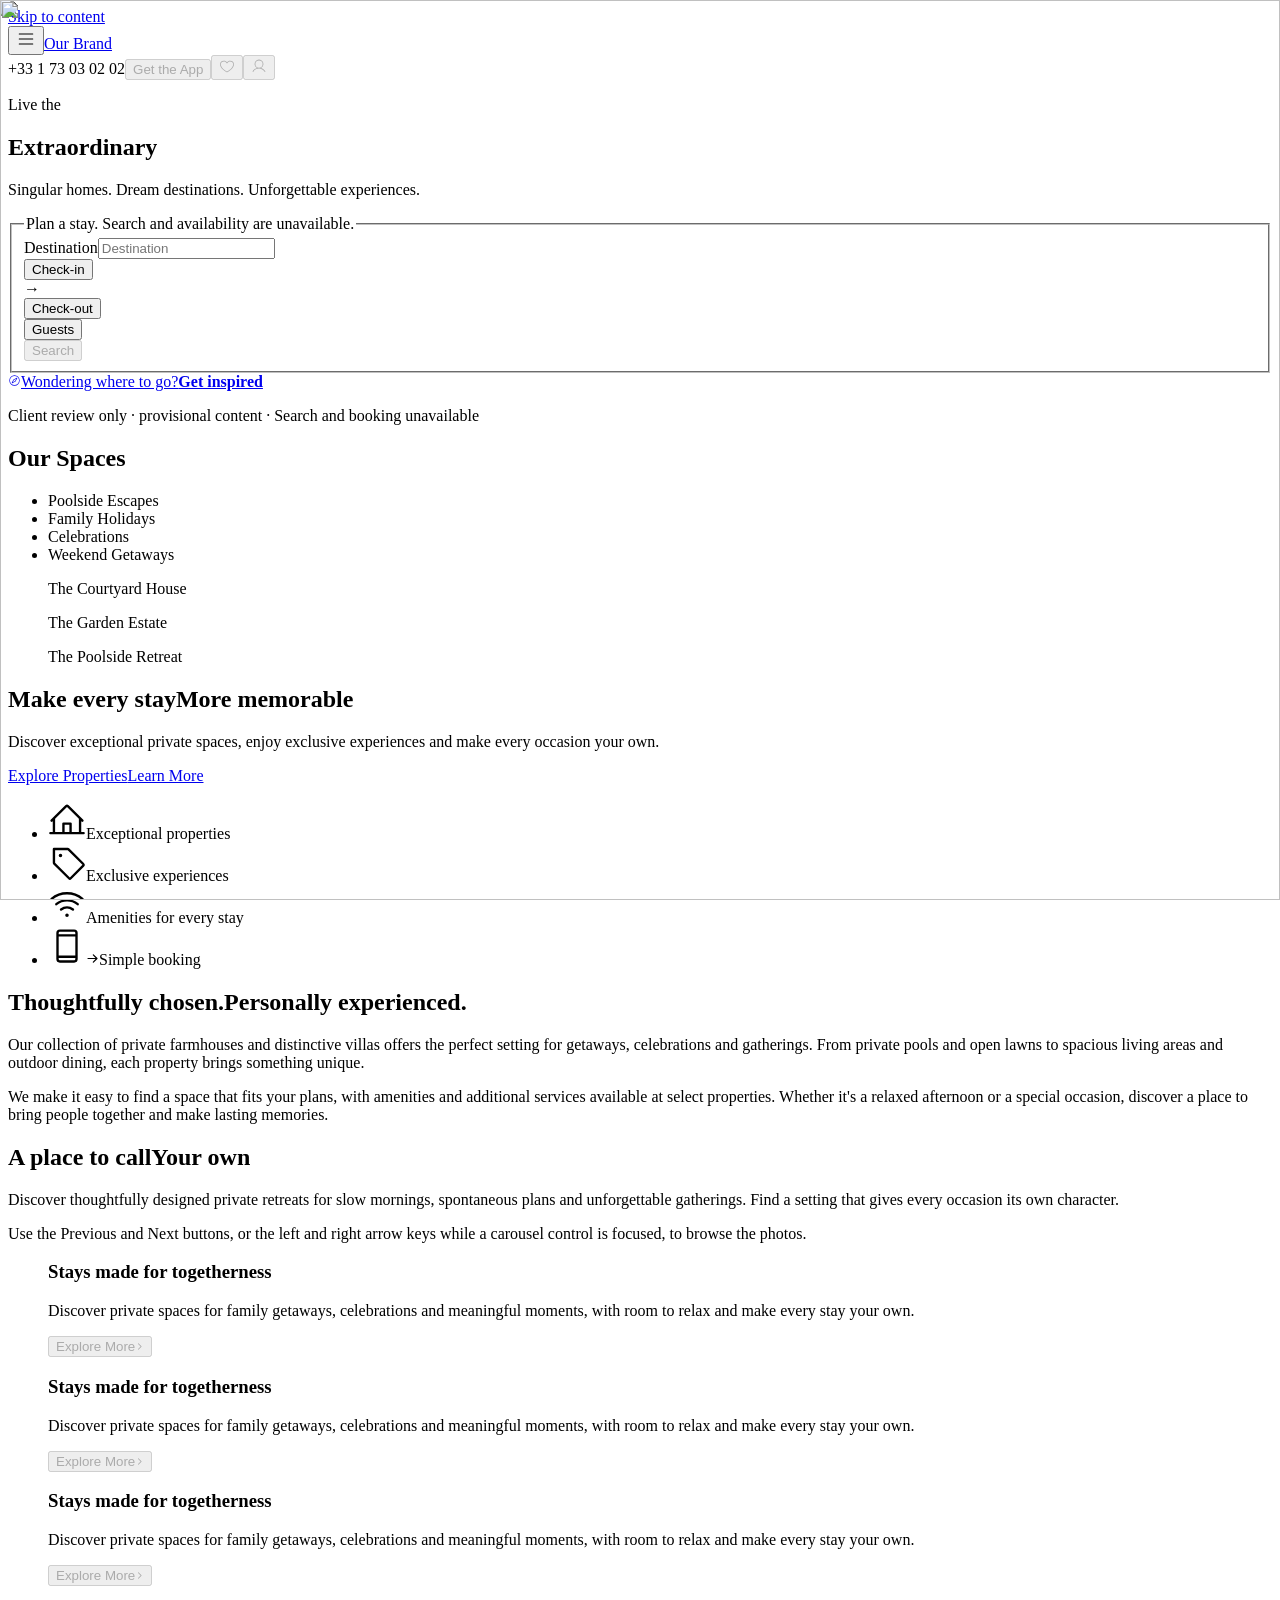
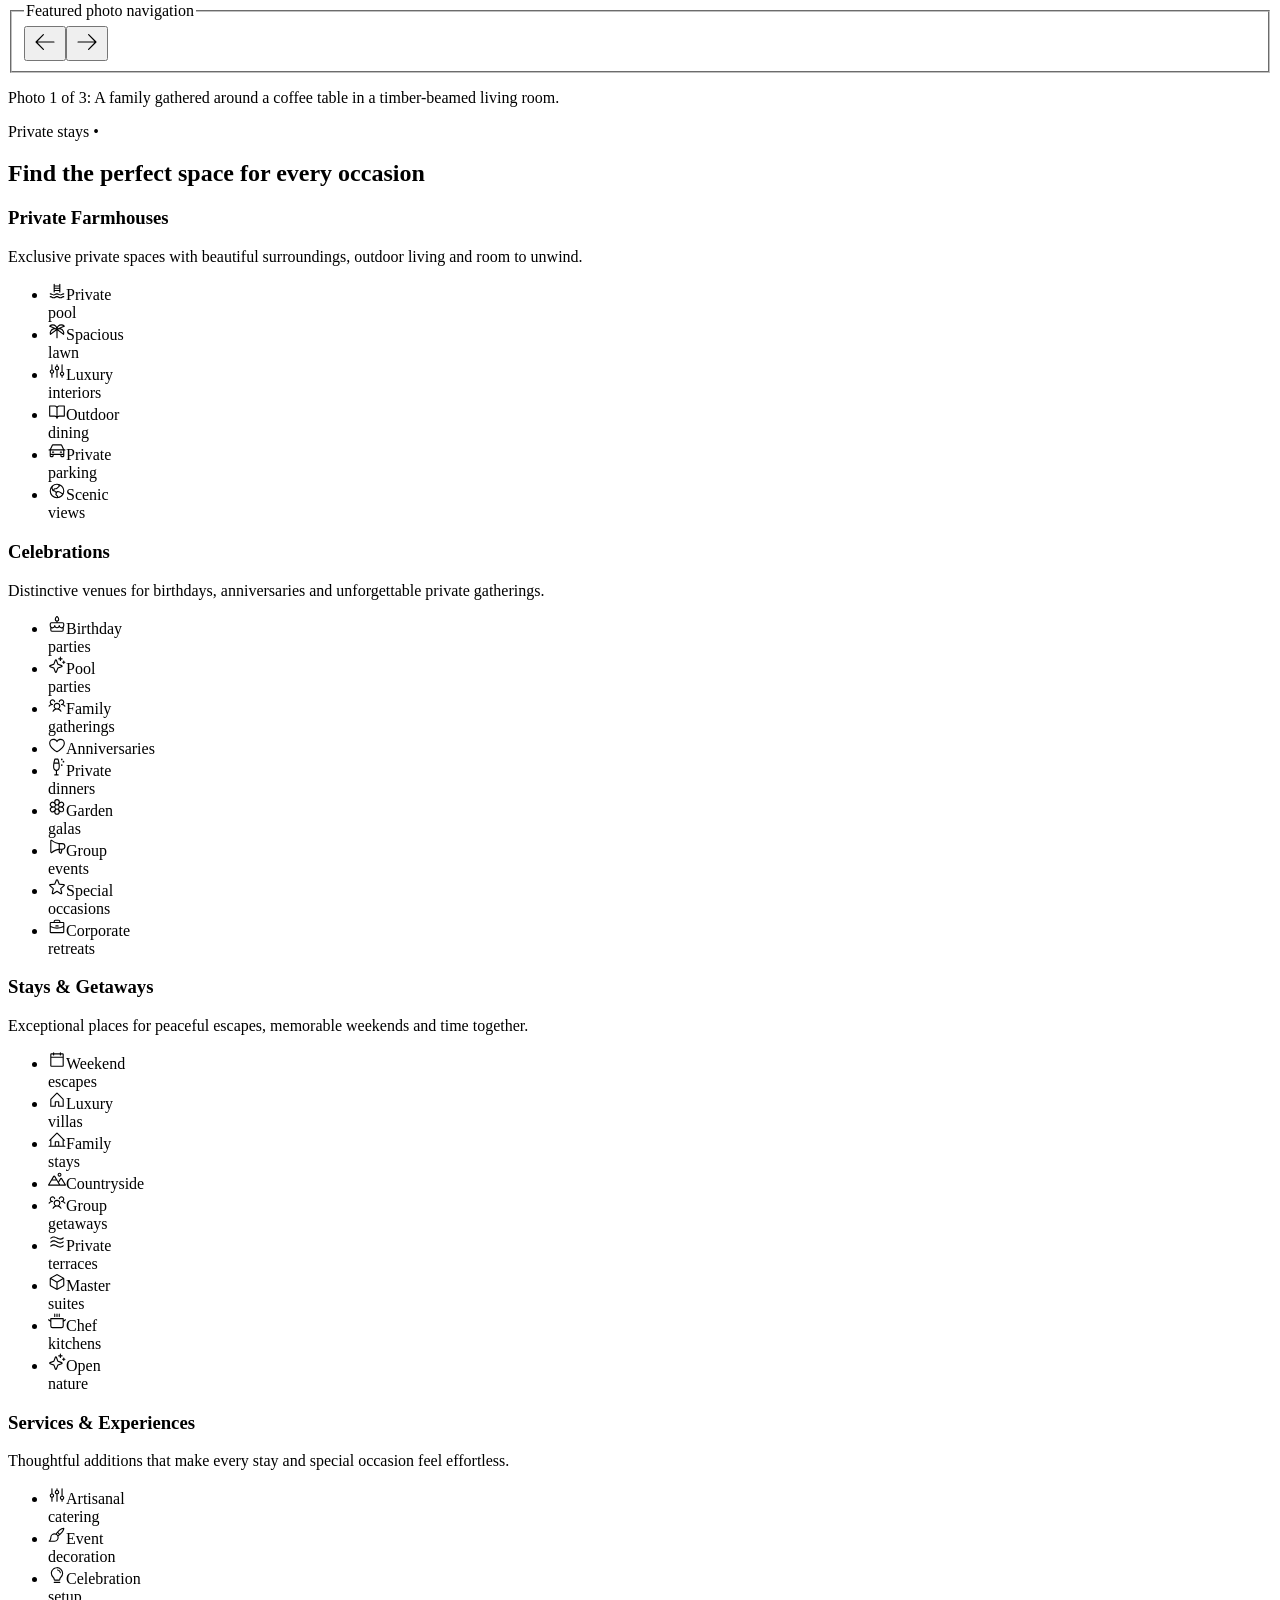
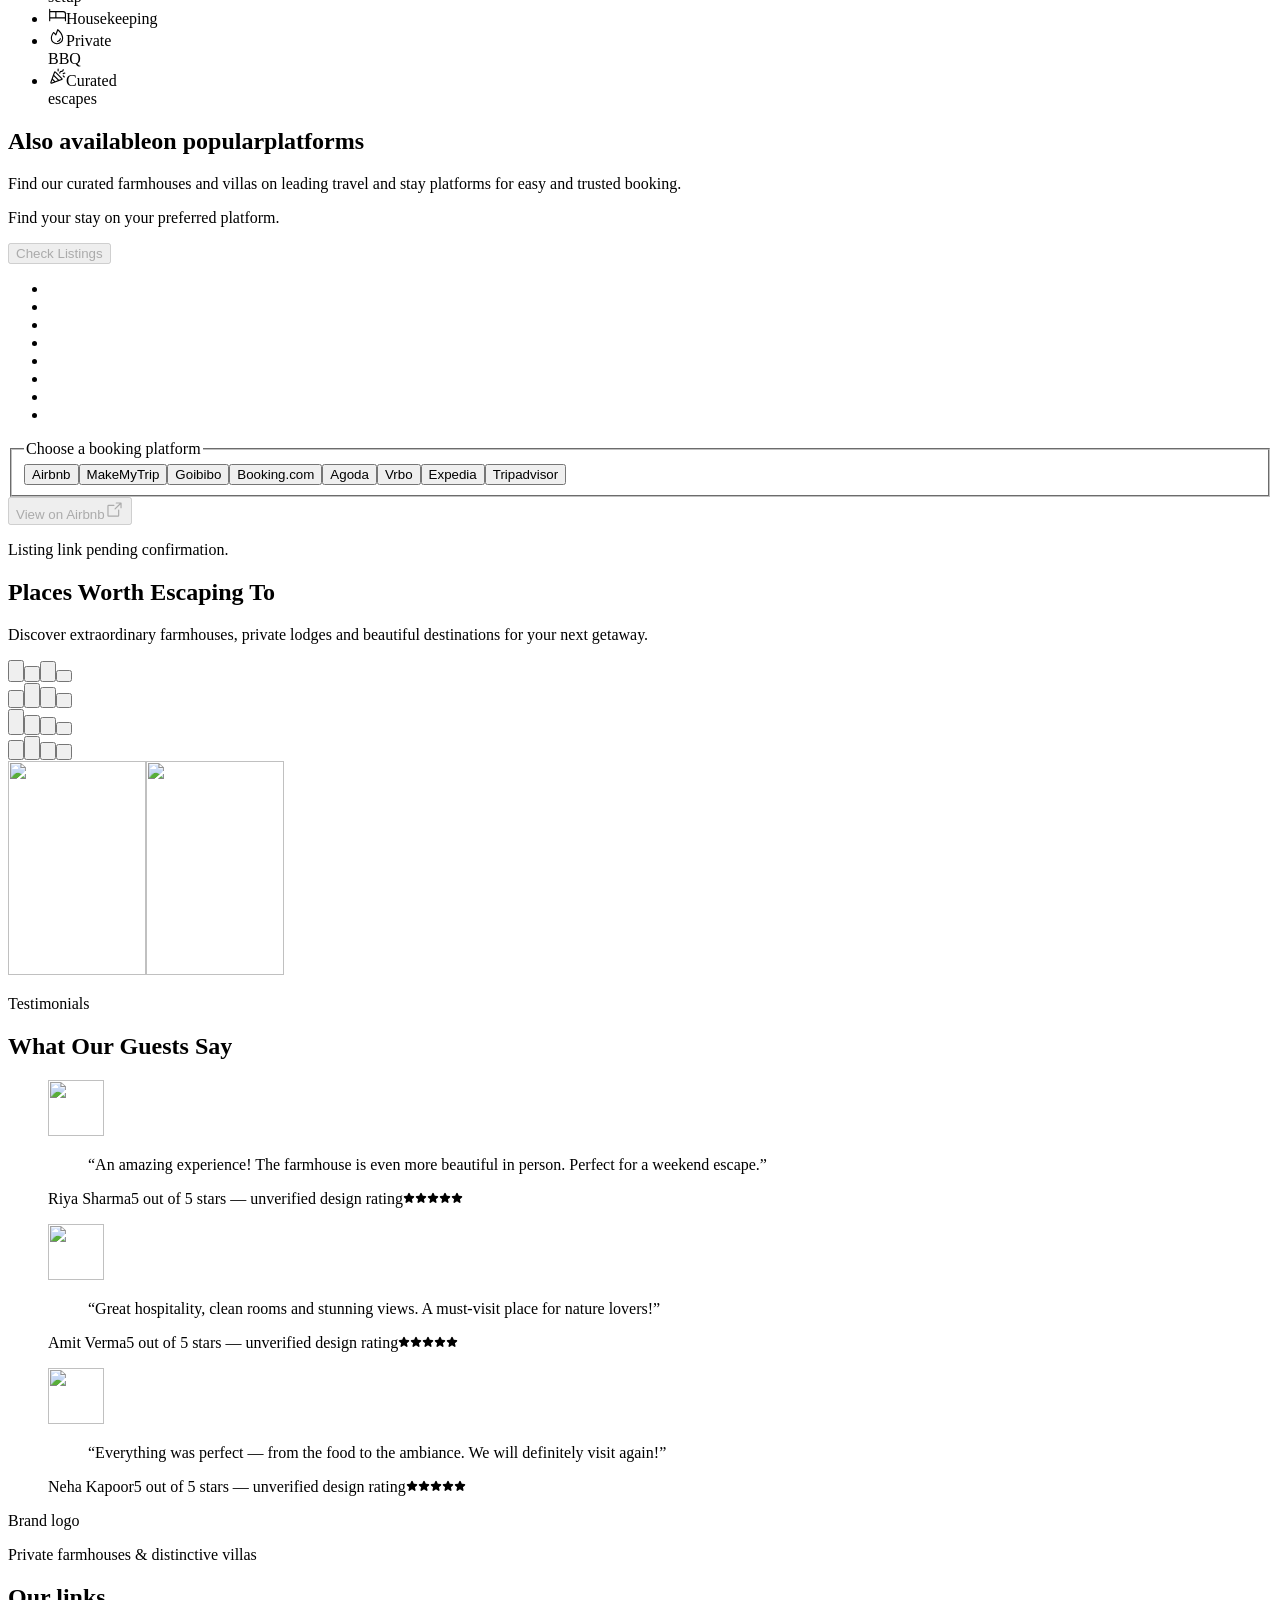
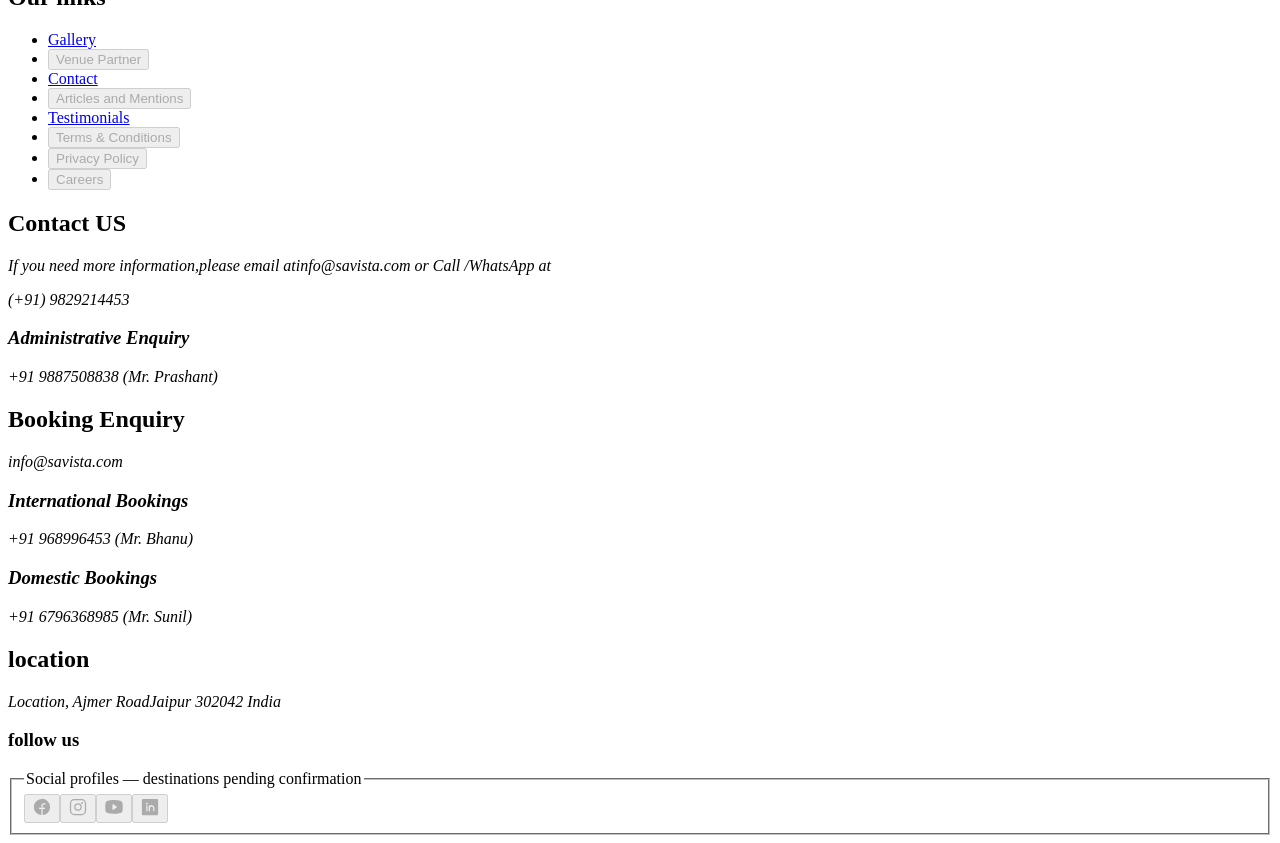
==== commit 3152106c: "Publish approved static client review preview" ====
--- a/index.html
+++ b/index.html
@@ -1,2 +1,2 @@
-<!DOCTYPE html><html lang="en" class="Z2kpzG_variable BkMQKG_variable mYAkUG_variable"><head><meta charSet="utf-8"/><meta name="viewport" content="width=device-width, initial-scale=1"/><link rel="preload" href="/farmhouse-preview/_next/static/media/bodoni_moda_latin-s.p.316j2l53-53-i.woff2" as="font" crossorigin="" type="font/woff2"/><link rel="preload" href="/farmhouse-preview/_next/static/media/cormorant_garamond_latin-s.p.1fm7t8dmldrtt.woff2" as="font" crossorigin="" type="font/woff2"/><link rel="preload" href="/farmhouse-preview/_next/static/media/montserrat_latin-s.p.0s216eisv2o7-.woff2" as="font" crossorigin="" type="font/woff2"/><link rel="preload" as="image" href="/farmhouse-preview/images/hero-still-life.webp"/><link rel="stylesheet" href="/farmhouse-preview/_next/static/chunks/2f13cggxla31t.css" data-precedence="next"/><link rel="stylesheet" href="/farmhouse-preview/_next/static/chunks/413jnyehfcz_g.css" data-precedence="next"/><link rel="preload" as="script" fetchPriority="low" href="/farmhouse-preview/_next/static/chunks/31qp8jfkw0x2h.js"/><script src="/farmhouse-preview/_next/static/chunks/2yde_f-r12wr3.js" async=""></script><script src="/farmhouse-preview/_next/static/chunks/2gvu8dyrhibpa.js" async=""></script><script src="/farmhouse-preview/_next/static/chunks/turbopack-15p52h8x2zbux.js" async=""></script><script src="/farmhouse-preview/_next/static/chunks/0umf92h1sb77c.js" async=""></script><script src="/farmhouse-preview/_next/static/chunks/2p94yhafl_h_c.js" async=""></script><script src="/farmhouse-preview/_next/static/chunks/3flskbtllzru4.js" async=""></script><meta name="next-size-adjust" content=""/><title>Our Brand | Private Farmhouses &amp; Distinctive Villas</title><meta name="description" content="Explore private spaces, beautiful surroundings and memorable stays. A design preview of our farmhouse and villa collection."/><meta name="robots" content="noindex, nofollow"/><meta property="og:title" content="Our Brand | Private Farmhouses &amp; Distinctive Villas"/><meta property="og:description" content="Explore private spaces, beautiful surroundings and memorable stays. A design preview of our farmhouse and villa collection."/><meta name="twitter:card" content="summary"/><meta name="twitter:title" content="Our Brand | Private Farmhouses &amp; Distinctive Villas"/><meta name="twitter:description" content="Explore private spaces, beautiful surroundings and memorable stays. A design preview of our farmhouse and villa collection."/><script src="/farmhouse-preview/_next/static/chunks/0cz1d0mv5g_q7.js" noModule=""></script></head><body><div hidden=""><!--$--><!--/$--></div><a class="skip-link" href="#main-content">Skip to content</a><header class="lnUIdW_header"><nav class="lnUIdW_navigation" aria-label="Main navigation"><div class="lnUIdW_brandGroup"><button class="lnUIdW_iconButton" type="button" aria-label="Open navigation menu" aria-haspopup="dialog" aria-expanded="false" aria-controls="homepage-menu"><svg xmlns="http://www.w3.org/2000/svg" width="20" height="20" fill="currentColor" viewBox="0 0 256 256" aria-hidden="true"><path d="M222,128a6,6,0,0,1-6,6H40a6,6,0,0,1,0-12H216A6,6,0,0,1,222,128ZM40,70H216a6,6,0,0,0,0-12H40a6,6,0,0,0,0,12ZM216,186H40a6,6,0,0,0,0,12H216a6,6,0,0,0,0-12Z"></path></svg></button><dialog id="homepage-menu" class="Y_pMbq_dialog hCFlrG_drawer" aria-labelledby="menu-title"><div class="hCFlrG_top"><p class="hCFlrG_brand">Our Brand</p><button id="menu-close" class="hCFlrG_close" type="button" aria-label="Close menu"><svg xmlns="http://www.w3.org/2000/svg" width="22" height="22" fill="currentColor" viewBox="0 0 256 256" aria-hidden="true"><path d="M204.24,195.76a6,6,0,1,1-8.48,8.48L128,136.49,60.24,204.24a6,6,0,0,1-8.48-8.48L119.51,128,51.76,60.24a6,6,0,0,1,8.48-8.48L128,119.51l67.76-67.75a6,6,0,0,1,8.48,8.48L136.49,128Z"></path></svg></button></div><h2 id="menu-title">Explore</h2><nav aria-label="Homepage sections"><ul><li><a href="#home">Home</a></li><li><a href="#our-spaces">Our Spaces</a></li><li><a href="#stay-benefits">Stay benefits</a></li><li><a href="#our-collection">Our collection</a></li><li><a href="#featured-stays">Featured stays</a></li><li><a href="#services">Services &amp; amenities</a></li><li><a href="#platforms">Popular platforms</a></li><li><a href="#gallery">Photo gallery</a></li><li><a href="#testimonials">Guest reviews</a></li><li><a href="#footer-contact">Contact details</a></li></ul></nav></dialog><a class="lnUIdW_brand" href="#home" aria-label="Our Brand home">Our Brand</a></div><div class="lnUIdW_utilities"><span class="lnUIdW_phone" title="Reference phone number, pending confirmation">+33 1 73 03 02 02</span><button class="lnUIdW_appButton" type="button" disabled="" title="App availability is pending confirmation">Get the App</button><button class="lnUIdW_iconButton" type="button" disabled="" aria-label="Favourites unavailable in this design preview" title="Favourites are not included in this milestone"><svg xmlns="http://www.w3.org/2000/svg" width="16" height="16" fill="currentColor" viewBox="0 0 256 256" aria-hidden="true"><path d="M178,42c-21,0-39.26,9.47-50,25.34C117.26,51.47,99,42,78,42a60.07,60.07,0,0,0-60,60c0,29.2,18.2,59.59,54.1,90.31a334.68,334.68,0,0,0,53.06,37,6,6,0,0,0,5.68,0,334.68,334.68,0,0,0,53.06-37C219.8,161.59,238,131.2,238,102A60.07,60.07,0,0,0,178,42ZM128,217.11C111.59,207.64,30,157.72,30,102A48.05,48.05,0,0,1,78,54c20.28,0,37.31,10.83,44.45,28.27a6,6,0,0,0,11.1,0C140.69,64.83,157.72,54,178,54a48.05,48.05,0,0,1,48,48C226,157.72,144.41,207.64,128,217.11Z"></path></svg></button><button class="lnUIdW_iconButton" type="button" disabled="" aria-label="Account unavailable in this design preview" title="Accounts are not included in this milestone"><svg xmlns="http://www.w3.org/2000/svg" width="16" height="16" fill="currentColor" viewBox="0 0 256 256" aria-hidden="true"><path d="M229.19,213c-15.81-27.32-40.63-46.49-69.47-54.62a70,70,0,1,0-63.44,0C67.44,166.5,42.62,185.67,26.81,213a6,6,0,1,0,10.38,6C56.4,185.81,90.34,166,128,166s71.6,19.81,90.81,53a6,6,0,1,0,10.38-6ZM70,96a58,58,0,1,1,58,58A58.07,58.07,0,0,1,70,96Z"></path></svg></button></div></nav></header><main id="main-content" tabindex="-1"><section id="home" class="_w2HtG_hero" aria-labelledby="hero-title"><img alt="A rolled towel, candle, white bottle and pink flowers in a warm spa still life." decoding="async" data-nimg="fill" class="_w2HtG_background" style="position:absolute;height:100%;width:100%;left:0;top:0;right:0;bottom:0;color:transparent" src="/farmhouse-preview/images/hero-still-life.webp"/><div class="_w2HtG_shade" aria-hidden="true"></div><div class="_w2HtG_content"><p class="_w2HtG_eyebrow">Live the</p><h1 id="hero-title" class="_w2HtG_title">Extraordinary</h1><p class="_w2HtG_description">Singular homes. Dream destinations. Unforgettable experiences.</p><form class="O6mtfG_form" aria-label="Property search planning preferences" aria-describedby="search-preview-note"><fieldset class="O6mtfG_fields"><legend class="visually-hidden">Plan a stay. Search and availability are unavailable.</legend><label class="O6mtfG_destination"><span class="visually-hidden">Destination</span><input type="text" placeholder="Destination" autoComplete="off" maxLength="80" name="destination" value=""/></label><div class="O6mtfG_dates"><div class="O6mtfG_date"><button type="button" class="O6mtfG_fieldButton" aria-haspopup="dialog" aria-controls="search-preferences" aria-expanded="false" aria-label="Choose check-in date">Check-in</button></div><span class="O6mtfG_dateSeparator" aria-hidden="true">→</span><div class="O6mtfG_date"><button type="button" class="O6mtfG_fieldButton" aria-haspopup="dialog" aria-controls="search-preferences" aria-expanded="false" aria-label="Choose check-out date">Check-out</button></div></div><div class="O6mtfG_guests"><button type="button" class="O6mtfG_fieldButton" aria-haspopup="dialog" aria-controls="search-preferences" aria-expanded="false" aria-label="Choose guests">Guests</button></div><button class="O6mtfG_searchButton" type="button" disabled="" title="Search and availability checks require confirmed functionality">Search</button></fieldset></form><dialog id="search-preferences" class="Y_pMbq_dialog _9_JlgW_panel" aria-labelledby="preferences-title" aria-describedby="preferences-description"><div class="_9_JlgW_heading"><h2 id="preferences-title">Plan your dates</h2><button type="button" class="_9_JlgW_close" aria-label="Close search preferences"><svg xmlns="http://www.w3.org/2000/svg" width="21" height="21" fill="currentColor" viewBox="0 0 256 256" aria-hidden="true"><path d="M204.24,195.76a6,6,0,1,1-8.48,8.48L128,136.49,60.24,204.24a6,6,0,0,1-8.48-8.48L119.51,128,51.76,60.24a6,6,0,0,1,8.48-8.48L128,119.51l67.76-67.75a6,6,0,0,1,8.48,8.48L136.49,128Z"></path></svg></button></div><p id="preferences-description" class="_9_JlgW_description">Your choices stay on this page. Availability is not checked.</p><form noValidate=""><div class="_9_JlgW_dateFields"><label>Check-in date<input id="planning-check-in" type="date" aria-describedby="preferences-error" value=""/></label><label>Check-out date<input id="planning-check-out" type="date" aria-invalid="false" aria-describedby="preferences-error" value=""/></label></div><p id="preferences-error" class="_9_JlgW_error" aria-live="polite"></p><div class="_9_JlgW_actions"><button type="button" class="_9_JlgW_clear" disabled="">Clear dates</button><button type="submit" class="_9_JlgW_apply">Done</button></div></form></dialog><a class="_w2HtG_inspiration" href="#our-spaces"><svg xmlns="http://www.w3.org/2000/svg" width="13" height="13" fill="currentColor" viewBox="0 0 256 256" aria-hidden="true"><path d="M128,26A102,102,0,1,0,230,128,102.12,102.12,0,0,0,128,26Zm0,192a90,90,0,1,1,90-90A90.1,90.1,0,0,1,128,218ZM173.32,74.63l-64,32a6,6,0,0,0-2.69,2.69l-32,64A6,6,0,0,0,80,182a6.06,6.06,0,0,0,2.68-.63l64-32a6,6,0,0,0,2.69-2.69l32-64a6,6,0,0,0-8.05-8.05Zm-33.79,64.9L93.42,162.58l23-46.11,46.11-23Z"></path></svg><span>Wondering where to go?</span><strong>Get inspired</strong></a></div><p id="search-preview-note" class="_w2HtG_previewNote">Client review only · provisional content · Search and booking unavailable</p></section><section id="our-spaces" class="cpJHxa_section" aria-labelledby="spaces-title"><div class="cpJHxa_inner"><div class="cpJHxa_headingRow"><h2 id="spaces-title" class="cpJHxa_title">Our Spaces</h2><ul class="cpJHxa_categories" aria-label="Stay categories, visual preview only"><li class="cpJHxa_category" data-featured="true">Poolside Escapes</li><li class="cpJHxa_category">Family Holidays</li><li class="cpJHxa_category">Celebrations</li><li class="cpJHxa_category">Weekend Getaways</li></ul></div><div class="cpJHxa_properties" data-count="3"><figure class="PpmUSa_card"><div class="PpmUSa_mat"><div class="PpmUSa_photo"><img alt="A sheltered wooden veranda with lounge chairs and lush greenery." loading="lazy" decoding="async" data-nimg="fill" class="PpmUSa_image" style="position:absolute;height:100%;width:100%;left:0;top:0;right:0;bottom:0;color:transparent" src="/farmhouse-preview/images/courtyard-house.webp"/></div></div><figcaption class="PpmUSa_caption">The Courtyard House</figcaption></figure><figure class="PpmUSa_card"><div class="PpmUSa_mat"><div class="PpmUSa_photo"><img alt="A garden cottage with a terracotta roof beneath tropical palms." loading="lazy" decoding="async" data-nimg="fill" class="PpmUSa_image" style="position:absolute;height:100%;width:100%;left:0;top:0;right:0;bottom:0;color:transparent" src="/farmhouse-preview/images/garden-estate.webp"/></div></div><figcaption class="PpmUSa_caption">The Garden Estate</figcaption></figure><figure class="PpmUSa_card"><div class="PpmUSa_mat"><div class="PpmUSa_photo"><img alt="Sun loungers and white parasols beside a turquoise swimming pool." loading="lazy" decoding="async" data-nimg="fill" class="PpmUSa_image" style="position:absolute;height:100%;width:100%;left:0;top:0;right:0;bottom:0;color:transparent" src="/farmhouse-preview/images/poolside-retreat.webp"/></div></div><figcaption class="PpmUSa_caption">The Poolside Retreat</figcaption></figure></div></div></section><section id="stay-benefits" class="TkTNGa_section" aria-labelledby="benefits-title"><div class="TkTNGa_card"><div class="TkTNGa_copy"><h2 id="benefits-title" class="_1CUDPa_heading" data-tone="dark"><span>Make every stay</span><span>More memorable</span></h2><p>Discover exceptional private spaces, enjoy exclusive experiences and make every occasion your own.</p><div class="TkTNGa_actions"><a href="#our-spaces" class="t_gBSG_button" data-variant="filled">Explore Properties</a><a href="#our-collection" class="t_gBSG_button" data-variant="outlined">Learn More</a></div></div><ul class="TkTNGa_benefits" aria-label="Stay benefits"><li class="Jw7PXa_item"><span class="Jw7PXa_icon" aria-hidden="true"><svg xmlns="http://www.w3.org/2000/svg" width="38" height="38" fill="currentColor" viewBox="0 0 256 256"><path d="M240,208H224V136l2.34,2.34A8,8,0,0,0,237.66,127L139.31,28.68a16,16,0,0,0-22.62,0L18.34,127a8,8,0,0,0,11.32,11.31L32,136v72H16a8,8,0,0,0,0,16H240a8,8,0,0,0,0-16ZM48,120l80-80,80,80v88H160V152a8,8,0,0,0-8-8H104a8,8,0,0,0-8,8v56H48Zm96,88H112V160h32Z"></path></svg></span><span>Exceptional properties</span></li><li class="Jw7PXa_item"><span class="Jw7PXa_icon" aria-hidden="true"><svg xmlns="http://www.w3.org/2000/svg" width="38" height="38" fill="currentColor" viewBox="0 0 256 256"><path d="M243.31,136,144,36.69A15.86,15.86,0,0,0,132.69,32H40a8,8,0,0,0-8,8v92.69A15.86,15.86,0,0,0,36.69,144L136,243.31a16,16,0,0,0,22.63,0l84.68-84.68a16,16,0,0,0,0-22.63Zm-96,96L48,132.69V48h84.69L232,147.31ZM96,84A12,12,0,1,1,84,72,12,12,0,0,1,96,84Z"></path></svg></span><span>Exclusive experiences</span></li><li class="Jw7PXa_item"><span class="Jw7PXa_icon" aria-hidden="true"><svg xmlns="http://www.w3.org/2000/svg" width="38" height="38" fill="currentColor" viewBox="0 0 256 256"><path d="M140,204a12,12,0,1,1-12-12A12,12,0,0,1,140,204ZM237.08,87A172,172,0,0,0,18.92,87,8,8,0,0,0,29.08,99.37a156,156,0,0,1,197.84,0A8,8,0,0,0,237.08,87ZM205,122.77a124,124,0,0,0-153.94,0A8,8,0,0,0,61,135.31a108,108,0,0,1,134.06,0,8,8,0,0,0,11.24-1.3A8,8,0,0,0,205,122.77Zm-32.26,35.76a76.05,76.05,0,0,0-89.42,0,8,8,0,0,0,9.42,12.94,60,60,0,0,1,70.58,0,8,8,0,1,0,9.42-12.94Z"></path></svg></span><span>Amenities for every stay</span></li><li class="Jw7PXa_item"><span class="Jw7PXa_icon" aria-hidden="true"><svg xmlns="http://www.w3.org/2000/svg" width="38" height="38" fill="currentColor" viewBox="0 0 256 256"><path d="M176,16H80A24,24,0,0,0,56,40V216a24,24,0,0,0,24,24h96a24,24,0,0,0,24-24V40A24,24,0,0,0,176,16ZM72,64H184V192H72Zm8-32h96a8,8,0,0,1,8,8v8H72V40A8,8,0,0,1,80,32Zm96,192H80a8,8,0,0,1-8-8v-8H184v8A8,8,0,0,1,176,224Z"></path></svg><svg xmlns="http://www.w3.org/2000/svg" width="13" height="13" fill="currentColor" viewBox="0 0 256 256" class="Jw7PXa_bookingArrow"><path d="M224.49,136.49l-72,72a12,12,0,0,1-17-17L187,140H40a12,12,0,0,1,0-24H187L135.51,64.48a12,12,0,0,1,17-17l72,72A12,12,0,0,1,224.49,136.49Z"></path></svg></span><span>Simple booking</span></li></ul></div></section><section id="our-collection" class="jHEyWG_section" aria-labelledby="collection-title"><div class="jHEyWG_inner"><div class="jHEyWG_copy"><h2 id="collection-title" class="_1CUDPa_heading" data-tone="dark"><span>Thoughtfully chosen.</span><span>Personally experienced.</span></h2><div class="jHEyWG_paragraphs"><p>Our collection of private farmhouses and distinctive villas offers the perfect setting for getaways, celebrations and gatherings. From private pools and open lawns to spacious living areas and outdoor dining, each property brings something unique.</p><p>We make it easy to find a space that fits your plans, with amenities and additional services available at select properties. Whether it&#x27;s a relaxed afternoon or a special occasion, discover a place to bring people together and make lasting memories.</p></div></div><div class="jHEyWG_photograph"><img alt="A tree-shaded house with a terracotta roof beside a swimming pool." loading="lazy" decoding="async" data-nimg="fill" style="position:absolute;height:100%;width:100%;left:0;top:0;right:0;bottom:0;color:transparent" src="/farmhouse-preview/images/editorial-pool-house.webp"/></div></div></section><section id="featured-stays" class="Jj9kDq_section" aria-labelledby="featured-title"><div class="Jj9kDq_introduction"><div class="Jj9kDq_headingGroup"><h2 id="featured-title" class="_1CUDPa_heading" data-tone="light"><span>A place to call</span><span>Your own</span></h2></div><p>Discover thoughtfully designed private retreats for slow mornings, spontaneous plans and unforgettable gatherings. Find a setting that gives every occasion its own character.</p></div><section class="Jj9kDq_stage" aria-roledescription="carousel" aria-label="Featured stay photos" aria-describedby="featured-photo-instructions"><p id="featured-photo-instructions" class="visually-hidden">Use the Previous and Next buttons, or the left and right arrow keys while a carousel control is focused, to browse the photos.</p><div class="Jj9kDq_previewRail" aria-hidden="true"><div class="Jj9kDq_leftFrame"><img alt="" loading="lazy" decoding="async" data-nimg="fill" style="position:absolute;height:100%;width:100%;left:0;top:0;right:0;bottom:0;color:transparent" src="/farmhouse-preview/images/featured-garden-table-concept.webp"/><div class="Jj9kDq_dim"></div></div><div class="Jj9kDq_rightFrame"><img alt="" loading="lazy" decoding="async" data-nimg="fill" style="position:absolute;height:100%;width:100%;left:0;top:0;right:0;bottom:0;color:transparent" src="/farmhouse-preview/images/featured-pool-courtyard-concept.webp"/><div class="Jj9kDq_dim"></div></div></div><figure class="Jj9kDq_slide" aria-roledescription="slide" aria-label="Photo 1 of 3"><article class="uBNGDa_card" aria-labelledby="featured-stay-title"><div class="uBNGDa_photograph"><img alt="A family gathered around a coffee table in a timber-beamed living room." loading="lazy" decoding="async" data-nimg="fill" style="position:absolute;height:100%;width:100%;left:0;top:0;right:0;bottom:0;color:transparent" src="/farmhouse-preview/images/togetherness-living-room.webp"/></div><div class="uBNGDa_copyStack"><div class="uBNGDa_copy"><h3 id="featured-stay-title">Stays made for togetherness</h3><p>Discover private spaces for family getaways, celebrations and meaningful moments, with room to relax and make every stay your own.</p><button type="button" disabled="" class="t_gBSG_button" data-variant="text" aria-label="Explore More — Destination pending client confirmation" title="Destination pending client confirmation">Explore More<svg xmlns="http://www.w3.org/2000/svg" width="9" height="9" fill="currentColor" viewBox="0 0 256 256" aria-hidden="true"><path d="M184.49,136.49l-80,80a12,12,0,0,1-17-17L159,128,87.51,56.49a12,12,0,1,1,17-17l80,80A12,12,0,0,1,184.49,136.49Z"></path></svg></button></div><div class="uBNGDa_copy uBNGDa_sizer" aria-hidden="true" inert=""><h3>Stays made for togetherness</h3><p>Discover private spaces for family getaways, celebrations and meaningful moments, with room to relax and make every stay your own.</p><button type="button" disabled="" class="t_gBSG_button" data-variant="text" aria-label="Explore More — Destination pending client confirmation" title="Destination pending client confirmation">Explore More<svg xmlns="http://www.w3.org/2000/svg" width="9" height="9" fill="currentColor" viewBox="0 0 256 256" aria-hidden="true"><path d="M184.49,136.49l-80,80a12,12,0,0,1-17-17L159,128,87.51,56.49a12,12,0,1,1,17-17l80,80A12,12,0,0,1,184.49,136.49Z"></path></svg></button></div><div class="uBNGDa_copy uBNGDa_sizer" aria-hidden="true" inert=""><h3>Stays made for togetherness</h3><p>Discover private spaces for family getaways, celebrations and meaningful moments, with room to relax and make every stay your own.</p><button type="button" disabled="" class="t_gBSG_button" data-variant="text" aria-label="Explore More — Destination pending client confirmation" title="Destination pending client confirmation">Explore More<svg xmlns="http://www.w3.org/2000/svg" width="9" height="9" fill="currentColor" viewBox="0 0 256 256" aria-hidden="true"><path d="M184.49,136.49l-80,80a12,12,0,0,1-17-17L159,128,87.51,56.49a12,12,0,1,1,17-17l80,80A12,12,0,0,1,184.49,136.49Z"></path></svg></button></div></div></article></figure><fieldset class="Jj9kDq_navigation"><legend class="visually-hidden">Featured photo navigation</legend><button type="button" class="Jj9kDq_previous" aria-label="Previous featured photo"><svg xmlns="http://www.w3.org/2000/svg" width="26" height="26" fill="currentColor" viewBox="0 0 256 256" aria-hidden="true"><path d="M222,128a6,6,0,0,1-6,6H54.49l61.75,61.76a6,6,0,1,1-8.48,8.48l-72-72a6,6,0,0,1,0-8.48l72-72a6,6,0,0,1,8.48,8.48L54.49,122H216A6,6,0,0,1,222,128Z"></path></svg></button><button type="button" class="Jj9kDq_next" aria-label="Next featured photo"><svg xmlns="http://www.w3.org/2000/svg" width="26" height="26" fill="currentColor" viewBox="0 0 256 256" aria-hidden="true"><path d="M220.24,132.24l-72,72a6,6,0,0,1-8.48-8.48L201.51,134H40a6,6,0,0,1,0-12H201.51L139.76,60.24a6,6,0,0,1,8.48-8.48l72,72A6,6,0,0,1,220.24,132.24Z"></path></svg></button></fieldset><p class="visually-hidden" aria-live="polite" aria-atomic="true">Photo <!-- -->1<!-- --> of <!-- -->3<!-- -->: <!-- -->A family gathered around a coffee table in a timber-beamed living room.</p></section></section><section id="services" class="lcO_NG_section" aria-labelledby="services-heading"><div class="lcO_NG_heading"><p class="lcO_NG_eyebrow">Private stays<!-- --> <span aria-hidden="true">•</span></p><h2 id="services-heading" class="_1CUDPa_heading" data-tone="dark"><span>Find the perfect space for every occasion</span></h2></div><div class="lcO_NG_cards" data-count="4"><article class="bdXPnW_card" aria-labelledby="service-private-farmhouses"><h3 id="service-private-farmhouses">Private Farmhouses</h3><p>Exclusive private spaces with beautiful surroundings, outdoor living and room to unwind.</p><ul class="bdXPnW_features"><li class="iirOja_feature"><svg xmlns="http://www.w3.org/2000/svg" width="18" height="18" fill="currentColor" viewBox="0 0 256 256" aria-hidden="true"><path d="M88,149.39a8,8,0,0,0,8-8V128h64v15.29a8,8,0,0,0,16,0V32a8,8,0,0,0-16,0V48H96V32a8,8,0,0,0-16,0V141.39A8,8,0,0,0,88,149.39ZM96,112V96h64v16Zm64-48V80H96V64ZM24,168a8,8,0,0,1,8-8c14.42,0,22.19,5.18,28.44,9.34C66,173.06,70.42,176,80,176s14-2.94,19.56-6.66c6.24-4.16,14-9.34,28.43-9.34s22.2,5.18,28.44,9.34c5.58,3.72,10,6.66,19.57,6.66s14-2.94,19.56-6.66c6.25-4.16,14-9.34,28.44-9.34a8,8,0,0,1,0,16c-9.58,0-14,2.94-19.56,6.66-6.25,4.16-14,9.34-28.44,9.34s-22.2-5.18-28.44-9.34C142,178.94,137.57,176,128,176s-14,2.94-19.56,6.66c-6.24,4.16-14,9.34-28.43,9.34s-22.19-5.18-28.44-9.34C46,178.94,41.58,176,32,176A8,8,0,0,1,24,168Zm208,40a8,8,0,0,1-8,8c-9.58,0-14,2.94-19.56,6.66-6.25,4.16-14,9.34-28.44,9.34s-22.2-5.18-28.44-9.34C142,218.94,137.57,216,128,216s-14,2.94-19.56,6.66c-6.24,4.16-14,9.34-28.43,9.34s-22.19-5.18-28.44-9.34C46,218.94,41.58,216,32,216a8,8,0,0,1,0-16c14.42,0,22.19,5.18,28.44,9.34C66,213.06,70.42,216,80,216s14-2.94,19.56-6.66c6.24-4.16,14-9.34,28.43-9.34s22.2,5.18,28.44,9.34c5.58,3.72,10,6.66,19.57,6.66s14-2.94,19.56-6.66c6.25-4.16,14-9.34,28.44-9.34A8,8,0,0,1,232,208Z"></path></svg><span>Private<br/>pool</span></li><li class="iirOja_feature"><svg xmlns="http://www.w3.org/2000/svg" width="18" height="18" fill="currentColor" viewBox="0 0 256 256" aria-hidden="true"><path d="M237.79,53.23a66.86,66.86,0,0,0-97.74,0,72.21,72.21,0,0,0-12.05,17,72.21,72.21,0,0,0-12-17,66.86,66.86,0,0,0-97.74,0,8,8,0,0,0,2.6,12.85L77,90.55a71.42,71.42,0,0,0-43.36,33.21,70.64,70.64,0,0,0-7.2,54.32A8,8,0,0,0,39,182.36l81-61.68V224a8,8,0,0,0,16,0V120.68l81,61.68a8,8,0,0,0,12.57-4.28,70.64,70.64,0,0,0-7.2-54.32A71.42,71.42,0,0,0,179,90.55l56.22-24.47a8,8,0,0,0,2.6-12.85ZM67.08,48a51.13,51.13,0,0,1,37.28,16.26,56.53,56.53,0,0,1,14.26,26.93L39,56.53A50.5,50.5,0,0,1,67.08,48ZM40,161.5a54.82,54.82,0,0,1,7.47-29.7,55.55,55.55,0,0,1,34-25.89A56.52,56.52,0,0,1,96.1,104a55.82,55.82,0,0,1,16.23,2.41ZM208.5,131.8A54.82,54.82,0,0,1,216,161.5l-72.3-55.1a56.3,56.3,0,0,1,64.83,25.4ZM137.38,91.19a56.53,56.53,0,0,1,14.26-26.93A51.13,51.13,0,0,1,188.92,48,50.5,50.5,0,0,1,217,56.53Z"></path></svg><span>Spacious<br/>lawn</span></li><li class="iirOja_feature"><svg xmlns="http://www.w3.org/2000/svg" width="18" height="18" fill="currentColor" viewBox="0 0 256 256" aria-hidden="true"><path d="M64,105V40a8,8,0,0,0-16,0v65a32,32,0,0,0,0,62v49a8,8,0,0,0,16,0V167a32,32,0,0,0,0-62Zm-8,47a16,16,0,1,1,16-16A16,16,0,0,1,56,152Zm80-95V40a8,8,0,0,0-16,0V57a32,32,0,0,0,0,62v97a8,8,0,0,0,16,0V119a32,32,0,0,0,0-62Zm-8,47a16,16,0,1,1,16-16A16,16,0,0,1,128,104Zm104,64a32.06,32.06,0,0,0-24-31V40a8,8,0,0,0-16,0v97a32,32,0,0,0,0,62v17a8,8,0,0,0,16,0V199A32.06,32.06,0,0,0,232,168Zm-32,16a16,16,0,1,1,16-16A16,16,0,0,1,200,184Z"></path></svg><span>Luxury<br/>interiors</span></li><li class="iirOja_feature"><svg xmlns="http://www.w3.org/2000/svg" width="18" height="18" fill="currentColor" viewBox="0 0 256 256" aria-hidden="true"><path d="M232,48H160a40,40,0,0,0-32,16A40,40,0,0,0,96,48H24a8,8,0,0,0-8,8V200a8,8,0,0,0,8,8H96a24,24,0,0,1,24,24,8,8,0,0,0,16,0,24,24,0,0,1,24-24h72a8,8,0,0,0,8-8V56A8,8,0,0,0,232,48ZM96,192H32V64H96a24,24,0,0,1,24,24V200A39.81,39.81,0,0,0,96,192Zm128,0H160a39.81,39.81,0,0,0-24,8V88a24,24,0,0,1,24-24h64Z"></path></svg><span>Outdoor<br/>dining</span></li><li class="iirOja_feature"><svg xmlns="http://www.w3.org/2000/svg" width="18" height="18" fill="currentColor" viewBox="0 0 256 256" aria-hidden="true"><path d="M240,104H229.2L201.42,41.5A16,16,0,0,0,186.8,32H69.2a16,16,0,0,0-14.62,9.5L26.8,104H16a8,8,0,0,0,0,16h8v80a16,16,0,0,0,16,16H64a16,16,0,0,0,16-16V184h96v16a16,16,0,0,0,16,16h24a16,16,0,0,0,16-16V120h8a8,8,0,0,0,0-16ZM69.2,48H186.8l24.89,56H44.31ZM64,200H40V184H64Zm128,0V184h24v16Zm24-32H40V120H216ZM56,144a8,8,0,0,1,8-8H80a8,8,0,0,1,0,16H64A8,8,0,0,1,56,144Zm112,0a8,8,0,0,1,8-8h16a8,8,0,0,1,0,16H176A8,8,0,0,1,168,144Z"></path></svg><span>Private<br/>parking</span></li><li class="iirOja_feature"><svg xmlns="http://www.w3.org/2000/svg" width="18" height="18" fill="currentColor" viewBox="0 0 256 256" aria-hidden="true"><path d="M128,24A104,104,0,1,0,232,128,104.11,104.11,0,0,0,128,24Zm88,104a87.62,87.62,0,0,1-6.4,32.94l-44.7-27.49a15.92,15.92,0,0,0-6.24-2.23l-22.82-3.08a16.11,16.11,0,0,0-16,7.86h-8.72l-3.8-7.86a15.91,15.91,0,0,0-11-8.67l-8-1.73L96.14,104h16.71a16.06,16.06,0,0,0,7.73-2l12.25-6.76a16.62,16.62,0,0,0,3-2.14l26.91-24.34A15.93,15.93,0,0,0,166,49.1l-.36-.65A88.11,88.11,0,0,1,216,128ZM143.31,41.34,152,56.9,125.09,81.24,112.85,88H96.14a16,16,0,0,0-13.88,8l-8.73,15.23L63.38,84.19,74.32,58.32a87.87,87.87,0,0,1,69-17ZM40,128a87.53,87.53,0,0,1,8.54-37.8l11.34,30.27a16,16,0,0,0,11.62,10l21.43,4.61L96.74,143a16.09,16.09,0,0,0,14.4,9h1.48l-7.23,16.23a16,16,0,0,0,2.86,17.37l.14.14L128,205.94l-1.94,10A88.11,88.11,0,0,1,40,128Zm102.58,86.78,1.13-5.81a16.09,16.09,0,0,0-4-13.9,1.85,1.85,0,0,1-.14-.14L120,174.74,133.7,144l22.82,3.08,45.72,28.12A88.18,88.18,0,0,1,142.58,214.78Z"></path></svg><span>Scenic<br/>views</span></li></ul></article><article class="bdXPnW_card" aria-labelledby="service-celebrations"><h3 id="service-celebrations">Celebrations</h3><p>Distinctive venues for birthdays, anniversaries and unforgettable private gatherings.</p><ul class="bdXPnW_features"><li class="iirOja_feature"><svg xmlns="http://www.w3.org/2000/svg" width="18" height="18" fill="currentColor" viewBox="0 0 256 256" aria-hidden="true"><path d="M232,112a24,24,0,0,0-24-24H136V79a32.06,32.06,0,0,0,24-31c0-28-26.44-45.91-27.56-46.66a8,8,0,0,0-8.88,0C122.44,2.09,96,20,96,48a32.06,32.06,0,0,0,24,31v9H48a24,24,0,0,0-24,24v23.33a40.84,40.84,0,0,0,8,24.24V200a24,24,0,0,0,24,24H200a24,24,0,0,0,24-24V159.57a40.84,40.84,0,0,0,8-24.24ZM112,48c0-13.57,10-24.46,16-29.79,6,5.33,16,16.22,16,29.79a16,16,0,0,1-32,0ZM40,112a8,8,0,0,1,8-8H208a8,8,0,0,1,8,8v23.33c0,13.25-10.46,24.31-23.32,24.66A24,24,0,0,1,168,136a8,8,0,0,0-16,0,24,24,0,0,1-48,0,8,8,0,0,0-16,0,24,24,0,0,1-24.68,24C50.46,159.64,40,148.58,40,135.33Zm160,96H56a8,8,0,0,1-8-8V172.56A38.77,38.77,0,0,0,62.88,176a39.69,39.69,0,0,0,29-11.31A40.36,40.36,0,0,0,96,160a40,40,0,0,0,64,0,40.36,40.36,0,0,0,4.13,4.67A39.67,39.67,0,0,0,192,176c.38,0,.76,0,1.14,0A38.77,38.77,0,0,0,208,172.56V200A8,8,0,0,1,200,208Z"></path></svg><span>Birthday<br/>parties</span></li><li class="iirOja_feature"><svg xmlns="http://www.w3.org/2000/svg" width="18" height="18" fill="currentColor" viewBox="0 0 256 256" aria-hidden="true"><path d="M197.58,129.06,146,110l-19-51.62a15.92,15.92,0,0,0-29.88,0L78,110l-51.62,19a15.92,15.92,0,0,0,0,29.88L78,178l19,51.62a15.92,15.92,0,0,0,29.88,0L146,178l51.62-19a15.92,15.92,0,0,0,0-29.88ZM137,164.22a8,8,0,0,0-4.74,4.74L112,223.85,91.78,169A8,8,0,0,0,87,164.22L32.15,144,87,123.78A8,8,0,0,0,91.78,119L112,64.15,132.22,119a8,8,0,0,0,4.74,4.74L191.85,144ZM144,40a8,8,0,0,1,8-8h16V16a8,8,0,0,1,16,0V32h16a8,8,0,0,1,0,16H184V64a8,8,0,0,1-16,0V48H152A8,8,0,0,1,144,40ZM248,88a8,8,0,0,1-8,8h-8v8a8,8,0,0,1-16,0V96h-8a8,8,0,0,1,0-16h8V72a8,8,0,0,1,16,0v8h8A8,8,0,0,1,248,88Z"></path></svg><span>Pool<br/>parties</span></li><li class="iirOja_feature"><svg xmlns="http://www.w3.org/2000/svg" width="18" height="18" fill="currentColor" viewBox="0 0 256 256" aria-hidden="true"><path d="M244.8,150.4a8,8,0,0,1-11.2-1.6A51.6,51.6,0,0,0,192,128a8,8,0,0,1-7.37-4.89,8,8,0,0,1,0-6.22A8,8,0,0,1,192,112a24,24,0,1,0-23.24-30,8,8,0,1,1-15.5-4A40,40,0,1,1,219,117.51a67.94,67.94,0,0,1,27.43,21.68A8,8,0,0,1,244.8,150.4ZM190.92,212a8,8,0,1,1-13.84,8,57,57,0,0,0-98.16,0,8,8,0,1,1-13.84-8,72.06,72.06,0,0,1,33.74-29.92,48,48,0,1,1,58.36,0A72.06,72.06,0,0,1,190.92,212ZM128,176a32,32,0,1,0-32-32A32,32,0,0,0,128,176ZM72,120a8,8,0,0,0-8-8A24,24,0,1,1,87.24,82a8,8,0,1,0,15.5-4A40,40,0,1,0,37,117.51,67.94,67.94,0,0,0,9.6,139.19a8,8,0,1,0,12.8,9.61A51.6,51.6,0,0,1,64,128,8,8,0,0,0,72,120Z"></path></svg><span>Family<br/>gatherings</span></li><li class="iirOja_feature"><svg xmlns="http://www.w3.org/2000/svg" width="18" height="18" fill="currentColor" viewBox="0 0 256 256" aria-hidden="true"><path d="M178,40c-20.65,0-38.73,8.88-50,23.89C116.73,48.88,98.65,40,78,40a62.07,62.07,0,0,0-62,62c0,70,103.79,126.66,108.21,129a8,8,0,0,0,7.58,0C136.21,228.66,240,172,240,102A62.07,62.07,0,0,0,178,40ZM128,214.8C109.74,204.16,32,155.69,32,102A46.06,46.06,0,0,1,78,56c19.45,0,35.78,10.36,42.6,27a8,8,0,0,0,14.8,0c6.82-16.67,23.15-27,42.6-27a46.06,46.06,0,0,1,46,46C224,155.61,146.24,204.15,128,214.8Z"></path></svg><span>Anniversaries</span></li><li class="iirOja_feature"><svg xmlns="http://www.w3.org/2000/svg" width="18" height="18" fill="currentColor" viewBox="0 0 256 256" aria-hidden="true"><path d="M184,20a12,12,0,1,1,12,12A12,12,0,0,1,184,20ZM164.12,73.23c7.26,44.25,4.35,75.76-8.66,93.66A39.94,39.94,0,0,1,128,183.42V232h16a8,8,0,0,1,0,16H96a8,8,0,0,1,0-16h16V183.42a40,40,0,0,1-27.46-16.53c-13-17.9-15.91-49.41-8.65-93.66A451,451,0,0,1,90.1,13.53,8,8,0,0,1,97.71,8H142.3a8,8,0,0,1,7.61,5.53A451,451,0,0,1,164.12,73.23ZM93.8,64h52.4c-3-15.58-6.72-29.81-9.78-40H103.59C100.53,34.19,96.83,48.42,93.8,64ZM149,80H91c-4.49,30-5.14,61.54,6.45,77.49C102.63,164.56,110,168,120,168s17.38-3.44,22.52-10.51C154.1,141.54,153.46,110,149,80Zm71-40a12,12,0,1,0,12,12A12,12,0,0,0,220,40ZM196,88a12,12,0,1,0,12,12A12,12,0,0,0,196,88Z"></path></svg><span>Private<br/>dinners</span></li><li class="iirOja_feature"><svg xmlns="http://www.w3.org/2000/svg" width="18" height="18" fill="currentColor" viewBox="0 0 256 256" aria-hidden="true"><path d="M210.35,129.36c-.81-.47-1.7-.92-2.62-1.36.92-.44,1.81-.89,2.62-1.36a40,40,0,1,0-40-69.28c-.81.47-1.65,1-2.48,1.59.08-1,.13-2,.13-3a40,40,0,0,0-80,0c0,.94,0,1.94.13,3-.83-.57-1.67-1.12-2.48-1.59a40,40,0,1,0-40,69.28c.81.47,1.7.92,2.62,1.36-.92.44-1.81.89-2.62,1.36a40,40,0,1,0,40,69.28c.81-.47,1.65-1,2.48-1.59-.08,1-.13,2-.13,2.95a40,40,0,0,0,80,0c0-.94-.05-1.94-.13-2.95.83.57,1.67,1.12,2.48,1.59A39.79,39.79,0,0,0,190.29,204a40.43,40.43,0,0,0,10.42-1.38,40,40,0,0,0,9.64-73.28ZM104,128a24,24,0,1,1,24,24A24,24,0,0,1,104,128Zm74.35-56.79a24,24,0,1,1,24,41.57c-6.27,3.63-18.61,6.13-35.16,7.19A40,40,0,0,0,154.53,98.1C163.73,84.28,172.08,74.84,178.35,71.21ZM128,32a24,24,0,0,1,24,24c0,7.24-4,19.19-11.36,34.06a39.81,39.81,0,0,0-25.28,0C108,75.19,104,63.24,104,56A24,24,0,0,1,128,32ZM44.86,80a24,24,0,0,1,32.79-8.79c6.27,3.63,14.62,13.07,23.82,26.89A40,40,0,0,0,88.81,120c-16.55-1.06-28.89-3.56-35.16-7.18A24,24,0,0,1,44.86,80ZM77.65,184.79a24,24,0,1,1-24-41.57c6.27-3.63,18.61-6.13,35.16-7.19a40,40,0,0,0,12.66,21.87C92.27,171.72,83.92,181.16,77.65,184.79ZM128,224a24,24,0,0,1-24-24c0-7.24,4-19.19,11.36-34.06a39.81,39.81,0,0,0,25.28,0C148,180.81,152,192.76,152,200A24,24,0,0,1,128,224Zm83.14-48a24,24,0,0,1-32.79,8.79c-6.27-3.63-14.62-13.07-23.82-26.89A40,40,0,0,0,167.19,136c16.55,1.06,28.89,3.56,35.16,7.18A24,24,0,0,1,211.14,176Z"></path></svg><span>Garden<br/>galas</span></li><li class="iirOja_feature"><svg xmlns="http://www.w3.org/2000/svg" width="18" height="18" fill="currentColor" viewBox="0 0 256 256" aria-hidden="true"><path d="M248,120a48.05,48.05,0,0,0-48-48H160.2c-2.91-.17-53.62-3.74-101.91-44.24A16,16,0,0,0,32,40V200a16,16,0,0,0,26.29,12.25c37.77-31.68,77-40.76,93.71-43.3v31.72A16,16,0,0,0,159.12,214l11,7.33A16,16,0,0,0,194.5,212l11.77-44.36A48.07,48.07,0,0,0,248,120ZM48,199.93V40h0c42.81,35.91,86.63,45,104,47.24v65.48C134.65,155,90.84,164.07,48,199.93Zm131,8,0,.11-11-7.33V168h21.6ZM200,152H168V88h32a32,32,0,1,1,0,64Z"></path></svg><span>Group<br/>events</span></li><li class="iirOja_feature"><svg xmlns="http://www.w3.org/2000/svg" width="18" height="18" fill="currentColor" viewBox="0 0 256 256" aria-hidden="true"><path d="M239.18,97.26A16.38,16.38,0,0,0,224.92,86l-59-4.76L143.14,26.15a16.36,16.36,0,0,0-30.27,0L90.11,81.23,31.08,86a16.46,16.46,0,0,0-9.37,28.86l45,38.83L53,211.75a16.38,16.38,0,0,0,24.5,17.82L128,198.49l50.53,31.08A16.4,16.4,0,0,0,203,211.75l-13.76-58.07,45-38.83A16.43,16.43,0,0,0,239.18,97.26Zm-15.34,5.47-48.7,42a8,8,0,0,0-2.56,7.91l14.88,62.8a.37.37,0,0,1-.17.48c-.18.14-.23.11-.38,0l-54.72-33.65a8,8,0,0,0-8.38,0L69.09,215.94c-.15.09-.19.12-.38,0a.37.37,0,0,1-.17-.48l14.88-62.8a8,8,0,0,0-2.56-7.91l-48.7-42c-.12-.1-.23-.19-.13-.5s.18-.27.33-.29l63.92-5.16A8,8,0,0,0,103,91.86l24.62-59.61c.08-.17.11-.25.35-.25s.27.08.35.25L153,91.86a8,8,0,0,0,6.75,4.92l63.92,5.16c.15,0,.24,0,.33.29S224,102.63,223.84,102.73Z"></path></svg><span>Special<br/>occasions</span></li><li class="iirOja_feature"><svg xmlns="http://www.w3.org/2000/svg" width="18" height="18" fill="currentColor" viewBox="0 0 256 256" aria-hidden="true"><path d="M216,56H176V48a24,24,0,0,0-24-24H104A24,24,0,0,0,80,48v8H40A16,16,0,0,0,24,72V200a16,16,0,0,0,16,16H216a16,16,0,0,0,16-16V72A16,16,0,0,0,216,56ZM96,48a8,8,0,0,1,8-8h48a8,8,0,0,1,8,8v8H96ZM216,72v41.61A184,184,0,0,1,128,136a184.07,184.07,0,0,1-88-22.38V72Zm0,128H40V131.64A200.19,200.19,0,0,0,128,152a200.25,200.25,0,0,0,88-20.37V200ZM104,112a8,8,0,0,1,8-8h32a8,8,0,0,1,0,16H112A8,8,0,0,1,104,112Z"></path></svg><span>Corporate<br/>retreats</span></li></ul></article><article class="bdXPnW_card" aria-labelledby="service-stays-getaways"><h3 id="service-stays-getaways">Stays &amp; Getaways</h3><p>Exceptional places for peaceful escapes, memorable weekends and time together.</p><ul class="bdXPnW_features"><li class="iirOja_feature"><svg xmlns="http://www.w3.org/2000/svg" width="18" height="18" fill="currentColor" viewBox="0 0 256 256" aria-hidden="true"><path d="M208,32H184V24a8,8,0,0,0-16,0v8H88V24a8,8,0,0,0-16,0v8H48A16,16,0,0,0,32,48V208a16,16,0,0,0,16,16H208a16,16,0,0,0,16-16V48A16,16,0,0,0,208,32ZM72,48v8a8,8,0,0,0,16,0V48h80v8a8,8,0,0,0,16,0V48h24V80H48V48ZM208,208H48V96H208V208Z"></path></svg><span>Weekend<br/>escapes</span></li><li class="iirOja_feature"><svg xmlns="http://www.w3.org/2000/svg" width="18" height="18" fill="currentColor" viewBox="0 0 256 256" aria-hidden="true"><path d="M219.31,108.68l-80-80a16,16,0,0,0-22.62,0l-80,80A15.87,15.87,0,0,0,32,120v96a8,8,0,0,0,8,8h64a8,8,0,0,0,8-8V160h32v56a8,8,0,0,0,8,8h64a8,8,0,0,0,8-8V120A15.87,15.87,0,0,0,219.31,108.68ZM208,208H160V152a8,8,0,0,0-8-8H104a8,8,0,0,0-8,8v56H48V120l80-80,80,80Z"></path></svg><span>Luxury<br/>villas</span></li><li class="iirOja_feature"><svg xmlns="http://www.w3.org/2000/svg" width="18" height="18" fill="currentColor" viewBox="0 0 256 256" aria-hidden="true"><path d="M240,208H224V136l2.34,2.34A8,8,0,0,0,237.66,127L139.31,28.68a16,16,0,0,0-22.62,0L18.34,127a8,8,0,0,0,11.32,11.31L32,136v72H16a8,8,0,0,0,0,16H240a8,8,0,0,0,0-16ZM48,120l80-80,80,80v88H160V152a8,8,0,0,0-8-8H104a8,8,0,0,0-8,8v56H48Zm96,88H112V160h32Z"></path></svg><span>Family<br/>stays</span></li><li class="iirOja_feature"><svg xmlns="http://www.w3.org/2000/svg" width="18" height="18" fill="currentColor" viewBox="0 0 256 256" aria-hidden="true"><path d="M164,80a28,28,0,1,0-28-28A28,28,0,0,0,164,80Zm0-40a12,12,0,1,1-12,12A12,12,0,0,1,164,40Zm90.88,155.92-54.56-92.08A15.87,15.87,0,0,0,186.55,96h0a15.85,15.85,0,0,0-13.76,7.84L146.63,148l-44.84-76.1a16,16,0,0,0-27.58,0L1.11,195.94A8,8,0,0,0,8,208H248a8,8,0,0,0,6.88-12.08ZM88,80l23.57,40H64.43ZM22,192l33-56h66l18.74,31.8,0,0L154,192Zm150.57,0-16.66-28.28L186.55,112,234,192Z"></path></svg><span>Countryside</span></li><li class="iirOja_feature"><svg xmlns="http://www.w3.org/2000/svg" width="18" height="18" fill="currentColor" viewBox="0 0 256 256" aria-hidden="true"><path d="M244.8,150.4a8,8,0,0,1-11.2-1.6A51.6,51.6,0,0,0,192,128a8,8,0,0,1-7.37-4.89,8,8,0,0,1,0-6.22A8,8,0,0,1,192,112a24,24,0,1,0-23.24-30,8,8,0,1,1-15.5-4A40,40,0,1,1,219,117.51a67.94,67.94,0,0,1,27.43,21.68A8,8,0,0,1,244.8,150.4ZM190.92,212a8,8,0,1,1-13.84,8,57,57,0,0,0-98.16,0,8,8,0,1,1-13.84-8,72.06,72.06,0,0,1,33.74-29.92,48,48,0,1,1,58.36,0A72.06,72.06,0,0,1,190.92,212ZM128,176a32,32,0,1,0-32-32A32,32,0,0,0,128,176ZM72,120a8,8,0,0,0-8-8A24,24,0,1,1,87.24,82a8,8,0,1,0,15.5-4A40,40,0,1,0,37,117.51,67.94,67.94,0,0,0,9.6,139.19a8,8,0,1,0,12.8,9.61A51.6,51.6,0,0,1,64,128,8,8,0,0,0,72,120Z"></path></svg><span>Group<br/>getaways</span></li><li class="iirOja_feature"><svg xmlns="http://www.w3.org/2000/svg" width="18" height="18" fill="currentColor" viewBox="0 0 256 256" aria-hidden="true"><path d="M222.16,177.25a8,8,0,0,1-1,11.25c-17.36,14.39-32.86,19.5-47,19.5-18.58,0-34.82-8.82-49.93-17-25.35-13.76-47.24-25.64-79.07.74a8,8,0,1,1-10.22-12.31c40.17-33.28,70.32-16.92,96.93-2.48,25.35,13.75,47.24,25.63,79.07-.74A8,8,0,0,1,222.16,177.25Zm-11.27-57c-31.83,26.38-53.72,14.5-79.07.74-26.61-14.43-56.76-30.79-96.93,2.49a8,8,0,0,0,10.22,12.31c31.83-26.38,53.72-14.5,79.07-.74,15.11,8.19,31.35,17,49.93,17,14.14,0,29.64-5.11,47-19.5a8,8,0,1,0-10.22-12.31ZM45.11,79.8c31.83-26.37,53.72-14.49,79.07-.74,15.11,8.2,31.35,17,49.93,17,14.14,0,29.64-5.12,47-19.5a8,8,0,1,0-10.22-12.31c-31.83,26.38-53.72,14.5-79.07.74C105.21,50.58,75.06,34.22,34.89,67.5A8,8,0,1,0,45.11,79.8Z"></path></svg><span>Private<br/>terraces</span></li><li class="iirOja_feature"><svg xmlns="http://www.w3.org/2000/svg" width="18" height="18" fill="currentColor" viewBox="0 0 256 256" aria-hidden="true"><path d="M223.68,66.15,135.68,18h0a15.88,15.88,0,0,0-15.36,0l-88,48.17a16,16,0,0,0-8.32,14v95.64a16,16,0,0,0,8.32,14l88,48.17a15.88,15.88,0,0,0,15.36,0l88-48.17a16,16,0,0,0,8.32-14V80.18A16,16,0,0,0,223.68,66.15ZM128,32h0l80.34,44L128,120,47.66,76ZM40,90l80,43.78v85.79L40,175.82Zm96,129.57V133.82L216,90v85.78Z"></path></svg><span>Master<br/>suites</span></li><li class="iirOja_feature"><svg xmlns="http://www.w3.org/2000/svg" width="18" height="18" fill="currentColor" viewBox="0 0 256 256" aria-hidden="true"><path d="M88,48V16a8,8,0,0,1,16,0V48a8,8,0,0,1-16,0Zm40,8a8,8,0,0,0,8-8V16a8,8,0,0,0-16,0V48A8,8,0,0,0,128,56Zm32,0a8,8,0,0,0,8-8V16a8,8,0,0,0-16,0V48A8,8,0,0,0,160,56Zm92.8,46.4L224,124v60a32,32,0,0,1-32,32H64a32,32,0,0,1-32-32V124L3.2,102.4a8,8,0,0,1,9.6-12.8L32,104V80a8,8,0,0,1,8-8H216a8,8,0,0,1,8,8v24l19.2-14.4a8,8,0,0,1,9.6,12.8ZM208,88H48v96a16,16,0,0,0,16,16H192a16,16,0,0,0,16-16Z"></path></svg><span>Chef<br/>kitchens</span></li><li class="iirOja_feature"><svg xmlns="http://www.w3.org/2000/svg" width="18" height="18" fill="currentColor" viewBox="0 0 256 256" aria-hidden="true"><path d="M197.58,129.06,146,110l-19-51.62a15.92,15.92,0,0,0-29.88,0L78,110l-51.62,19a15.92,15.92,0,0,0,0,29.88L78,178l19,51.62a15.92,15.92,0,0,0,29.88,0L146,178l51.62-19a15.92,15.92,0,0,0,0-29.88ZM137,164.22a8,8,0,0,0-4.74,4.74L112,223.85,91.78,169A8,8,0,0,0,87,164.22L32.15,144,87,123.78A8,8,0,0,0,91.78,119L112,64.15,132.22,119a8,8,0,0,0,4.74,4.74L191.85,144ZM144,40a8,8,0,0,1,8-8h16V16a8,8,0,0,1,16,0V32h16a8,8,0,0,1,0,16H184V64a8,8,0,0,1-16,0V48H152A8,8,0,0,1,144,40ZM248,88a8,8,0,0,1-8,8h-8v8a8,8,0,0,1-16,0V96h-8a8,8,0,0,1,0-16h8V72a8,8,0,0,1,16,0v8h8A8,8,0,0,1,248,88Z"></path></svg><span>Open<br/>nature</span></li></ul></article><article class="bdXPnW_card" aria-labelledby="service-services-experiences"><h3 id="service-services-experiences">Services &amp; Experiences</h3><p>Thoughtful additions that make every stay and special occasion feel effortless.</p><ul class="bdXPnW_features"><li class="iirOja_feature"><svg xmlns="http://www.w3.org/2000/svg" width="18" height="18" fill="currentColor" viewBox="0 0 256 256" aria-hidden="true"><path d="M64,105V40a8,8,0,0,0-16,0v65a32,32,0,0,0,0,62v49a8,8,0,0,0,16,0V167a32,32,0,0,0,0-62Zm-8,47a16,16,0,1,1,16-16A16,16,0,0,1,56,152Zm80-95V40a8,8,0,0,0-16,0V57a32,32,0,0,0,0,62v97a8,8,0,0,0,16,0V119a32,32,0,0,0,0-62Zm-8,47a16,16,0,1,1,16-16A16,16,0,0,1,128,104Zm104,64a32.06,32.06,0,0,0-24-31V40a8,8,0,0,0-16,0v97a32,32,0,0,0,0,62v17a8,8,0,0,0,16,0V199A32.06,32.06,0,0,0,232,168Zm-32,16a16,16,0,1,1,16-16A16,16,0,0,1,200,184Z"></path></svg><span>Artisanal<br/>catering</span></li><li class="iirOja_feature"><svg xmlns="http://www.w3.org/2000/svg" width="18" height="18" fill="currentColor" viewBox="0 0 256 256" aria-hidden="true"><path d="M232,32a8,8,0,0,0-8-8c-44.08,0-89.31,49.71-114.43,82.63A60,60,0,0,0,32,164c0,30.88-19.54,44.73-20.47,45.37A8,8,0,0,0,16,224H92a60,60,0,0,0,57.37-77.57C182.3,121.31,232,76.08,232,32ZM92,208H34.63C41.38,198.41,48,183.92,48,164a44,44,0,1,1,44,44Zm32.42-94.45q5.14-6.66,10.09-12.55A76.23,76.23,0,0,1,155,121.49q-5.9,4.94-12.55,10.09A60.54,60.54,0,0,0,124.42,113.55Zm42.7-2.68a92.57,92.57,0,0,0-22-22c31.78-34.53,55.75-45,69.9-47.91C212.17,55.12,201.65,79.09,167.12,110.87Z"></path></svg><span>Event<br/>decoration</span></li><li class="iirOja_feature"><svg xmlns="http://www.w3.org/2000/svg" width="18" height="18" fill="currentColor" viewBox="0 0 256 256" aria-hidden="true"><path d="M176,232a8,8,0,0,1-8,8H88a8,8,0,0,1,0-16h80A8,8,0,0,1,176,232Zm40-128a87.55,87.55,0,0,1-33.64,69.21A16.24,16.24,0,0,0,176,186v6a16,16,0,0,1-16,16H96a16,16,0,0,1-16-16v-6a16,16,0,0,0-6.23-12.66A87.59,87.59,0,0,1,40,104.49C39.74,56.83,78.26,17.14,125.88,16A88,88,0,0,1,216,104Zm-16,0a72,72,0,0,0-73.74-72c-39,.92-70.47,33.39-70.26,72.39a71.65,71.65,0,0,0,27.64,56.3A32,32,0,0,1,96,186v6h64v-6a32.15,32.15,0,0,1,12.47-25.35A71.65,71.65,0,0,0,200,104Zm-16.11-9.34a57.6,57.6,0,0,0-46.56-46.55,8,8,0,0,0-2.66,15.78c16.57,2.79,30.63,16.85,33.44,33.45A8,8,0,0,0,176,104a9,9,0,0,0,1.35-.11A8,8,0,0,0,183.89,94.66Z"></path></svg><span>Celebration<br/>setup</span></li><li class="iirOja_feature"><svg xmlns="http://www.w3.org/2000/svg" width="18" height="18" fill="currentColor" viewBox="0 0 256 256" aria-hidden="true"><path d="M216,72H32V48a8,8,0,0,0-16,0V208a8,8,0,0,0,16,0V176H240v32a8,8,0,0,0,16,0V112A40,40,0,0,0,216,72ZM32,88h72v72H32Zm88,72V88h96a24,24,0,0,1,24,24v48Z"></path></svg><span>Housekeeping</span></li><li class="iirOja_feature"><svg xmlns="http://www.w3.org/2000/svg" width="18" height="18" fill="currentColor" viewBox="0 0 256 256" aria-hidden="true"><path d="M183.89,153.34a57.6,57.6,0,0,1-46.56,46.55A8.75,8.75,0,0,1,136,200a8,8,0,0,1-1.32-15.89c16.57-2.79,30.63-16.85,33.44-33.45a8,8,0,0,1,15.78,2.68ZM216,144a88,88,0,0,1-176,0c0-27.92,11-56.47,32.66-84.85a8,8,0,0,1,11.93-.89l24.12,23.41,22-60.41a8,8,0,0,1,12.63-3.41C165.21,36,216,84.55,216,144Zm-16,0c0-46.09-35.79-85.92-58.21-106.33L119.52,98.74a8,8,0,0,1-13.09,3L80.06,76.16C64.09,99.21,56,122,56,144a72,72,0,0,0,144,0Z"></path></svg><span>Private<br/>BBQ</span></li><li class="iirOja_feature"><svg xmlns="http://www.w3.org/2000/svg" width="18" height="18" fill="currentColor" viewBox="0 0 256 256" aria-hidden="true"><path d="M111.49,52.63a15.8,15.8,0,0,0-26,5.77L33,202.78A15.83,15.83,0,0,0,47.76,224a16,16,0,0,0,5.46-1l144.37-52.5a15.8,15.8,0,0,0,5.78-26Zm-8.33,135.21-35-35,13.16-36.21,58.05,58.05Zm-55,20,14-38.41,24.45,24.45ZM156,168.64,87.36,100l13-35.87,91.43,91.43ZM160,72a37.8,37.8,0,0,1,3.84-15.58C169.14,45.83,179.14,40,192,40c6.7,0,11-2.29,13.65-7.21A22,22,0,0,0,208,23.94,8,8,0,0,1,224,24c0,12.86-8.52,32-32,32-6.7,0-11,2.29-13.65,7.21A22,22,0,0,0,176,72.06,8,8,0,0,1,160,72ZM136,40V16a8,8,0,0,1,16,0V40a8,8,0,0,1-16,0Zm101.66,82.34a8,8,0,1,1-11.32,11.31l-16-16a8,8,0,0,1,11.32-11.32Zm4.87-42.75-24,8a8,8,0,0,1-5.06-15.18l24-8a8,8,0,0,1,5.06,15.18Z"></path></svg><span>Curated<br/>escapes</span></li></ul></article></div></section><section id="platforms" class="_5Qjg-G_section" aria-labelledby="platforms-heading"><div class="_5Qjg-G_copy"><h2 id="platforms-heading" class="_1CUDPa_heading" data-tone="dark"><span>Also available</span><span>on popular</span><span>platforms</span></h2><p>Find our curated farmhouses and villas on leading
-travel and stay platforms for easy and trusted booking.</p><button type="button" disabled="" class="t_gBSG_button" data-variant="filled" aria-label="Check Listings — Destination pending client confirmation" title="Destination pending client confirmation">Check Listings</button></div><div class="_5Qjg-G_collage"><img data-position="top-left" alt="Airbnb and MakeMyTrip promotional visuals from the approved design; listings unverified" loading="lazy" width="704" height="445" decoding="async" data-nimg="1" class="_5Qjg-G_cluster" style="color:transparent;--cluster-x:0%;--cluster-y:0%;--cluster-width:47.79361846571623%" src="/farmhouse-preview/images/platforms-top-left.webp"/><img data-position="top-right" alt="Goibibo and Booking.com promotional visuals from the approved design; listings unverified" loading="lazy" width="723" height="445" decoding="async" data-nimg="1" class="_5Qjg-G_cluster" style="color:transparent;--cluster-x:50.91649694501018%;--cluster-y:0%;--cluster-width:49.08350305498982%" src="/farmhouse-preview/images/platforms-top-right.webp"/><img data-position="bottom-left" alt="Agoda and Vrbo promotional visuals from the approved design; listings unverified" loading="lazy" width="625" height="538" decoding="async" data-nimg="1" class="_5Qjg-G_cluster" style="color:transparent;--cluster-x:0%;--cluster-y:49.62546816479401%;--cluster-width:42.43041412084182%" src="/farmhouse-preview/images/platforms-bottom-left.webp"/><img data-position="bottom-right" alt="Expedia and Tripadvisor promotional visuals from the approved design; listings unverified" loading="lazy" width="523" height="538" decoding="async" data-nimg="1" class="_5Qjg-G_cluster" style="color:transparent;--cluster-x:64.49422946367956%;--cluster-y:49.62546816479401%;--cluster-width:35.50577053632043%" src="/farmhouse-preview/images/platforms-bottom-right.webp"/></div></section><section id="gallery" class="TCpmTa_section" aria-labelledby="gallery-heading"><div class="TCpmTa_heading"><h2 id="gallery-heading" class="_1CUDPa_heading" data-tone="dark"><span>Places Worth Escaping To</span></h2><p>Discover extraordinary farmhouses, private lodges and beautiful destinations for your next getaway.</p></div><div class="TCpmTa_gallery" data-columns="4"><div class="TCpmTa_column" style="--column-offset:0px"><button type="button" class="fe9qBa_photo" style="aspect-ratio:247.5 / 346.5" aria-label="Open photo 1 of 16: Peacock beside a wooden pavilion under an orange-leaved tree" aria-haspopup="dialog" aria-controls="gallery-viewer"><img alt="" loading="lazy" decoding="async" data-nimg="fill" style="position:absolute;height:100%;width:100%;left:0;top:0;right:0;bottom:0;color:transparent" src="/farmhouse-preview/images/gallery-peacock-pavilion.webp"/></button><button type="button" class="fe9qBa_photo" style="aspect-ratio:247.5 / 247.5" aria-label="Open photo 2 of 16: Illuminated mountain cottage at dusk" aria-haspopup="dialog" aria-controls="gallery-viewer"><img alt="" loading="lazy" decoding="async" data-nimg="fill" style="position:absolute;height:100%;width:100%;left:0;top:0;right:0;bottom:0;color:transparent" src="/farmhouse-preview/images/gallery-mountain-cottage.webp"/></button><button type="button" class="fe9qBa_photo" style="aspect-ratio:247.5 / 330" aria-label="Open photo 3 of 16: Pool courtyard with a red parasol and flowering trees" aria-haspopup="dialog" aria-controls="gallery-viewer"><img alt="" loading="lazy" decoding="async" data-nimg="fill" style="position:absolute;height:100%;width:100%;left:0;top:0;right:0;bottom:0;color:transparent" src="/farmhouse-preview/images/gallery-red-parasol-pool.webp"/></button><button type="button" class="fe9qBa_photo" style="aspect-ratio:247.5 / 181.5" aria-label="Open photo 4 of 16: Aerial view of an estate surrounded by woodland" aria-haspopup="dialog" aria-controls="gallery-viewer"><img alt="" loading="lazy" decoding="async" data-nimg="fill" style="position:absolute;height:100%;width:100%;left:0;top:0;right:0;bottom:0;color:transparent" src="/farmhouse-preview/images/gallery-woodland-estate.webp"/></button></div><div class="TCpmTa_column" style="--column-offset:24px"><button type="button" class="fe9qBa_photo" style="aspect-ratio:247.5 / 272.25" aria-label="Open photo 5 of 16: Private pool framed by white curtains and tropical greenery" aria-haspopup="dialog" aria-controls="gallery-viewer"><img alt="" loading="lazy" decoding="async" data-nimg="fill" style="position:absolute;height:100%;width:100%;left:0;top:0;right:0;bottom:0;color:transparent" src="/farmhouse-preview/images/gallery-curtained-pool.webp"/></button><button type="button" class="fe9qBa_photo" style="aspect-ratio:247.5 / 379.5" aria-label="Open photo 6 of 16: Wooden gazebo beside the water at sunset" aria-haspopup="dialog" aria-controls="gallery-viewer"><img alt="" loading="lazy" decoding="async" data-nimg="fill" style="position:absolute;height:100%;width:100%;left:0;top:0;right:0;bottom:0;color:transparent" src="/farmhouse-preview/images/gallery-sunset-gazebo.webp"/></button><button type="button" class="fe9qBa_photo" style="aspect-ratio:247.5 / 313.5" aria-label="Open photo 7 of 16: Wooden staircase and daybed in a warmly lit heritage interior" aria-haspopup="dialog" aria-controls="gallery-viewer"><img alt="" loading="lazy" decoding="async" data-nimg="fill" style="position:absolute;height:100%;width:100%;left:0;top:0;right:0;bottom:0;color:transparent" src="/farmhouse-preview/images/gallery-heritage-staircase.webp"/></button><button type="button" class="fe9qBa_photo" style="aspect-ratio:247.5 / 231" aria-label="Open photo 8 of 16: Open terrace overlooking a mountain landscape" aria-haspopup="dialog" aria-controls="gallery-viewer"><img alt="" loading="lazy" decoding="async" data-nimg="fill" style="position:absolute;height:100%;width:100%;left:0;top:0;right:0;bottom:0;color:transparent" src="/farmhouse-preview/images/gallery-mountain-terrace.webp"/></button></div><div class="TCpmTa_column" style="--column-offset:8px"><button type="button" class="fe9qBa_photo" style="aspect-ratio:247.5 / 404.25" aria-label="Open photo 9 of 16: Private villa and swimming pool beneath a colorful sunset" aria-haspopup="dialog" aria-controls="gallery-viewer"><img alt="" loading="lazy" decoding="async" data-nimg="fill" style="position:absolute;height:100%;width:100%;left:0;top:0;right:0;bottom:0;color:transparent" src="/farmhouse-preview/images/gallery-sunset-pool-villa.webp"/></button><button type="button" class="fe9qBa_photo" style="aspect-ratio:247.5 / 297" aria-label="Open photo 10 of 16: Arched doorway with carved doors in a heritage courtyard" aria-haspopup="dialog" aria-controls="gallery-viewer"><img alt="" loading="lazy" decoding="async" data-nimg="fill" style="position:absolute;height:100%;width:100%;left:0;top:0;right:0;bottom:0;color:transparent" src="/farmhouse-preview/images/gallery-heritage-doorway.webp"/></button><button type="button" class="fe9qBa_photo" style="aspect-ratio:247.5 / 272.25" aria-label="Open photo 11 of 16: Outdoor dinner table set beneath trees and warm lights" aria-haspopup="dialog" aria-controls="gallery-viewer"><img alt="" loading="lazy" decoding="async" data-nimg="fill" style="position:absolute;height:100%;width:100%;left:0;top:0;right:0;bottom:0;color:transparent" src="/farmhouse-preview/images/gallery-outdoor-dinner.webp"/></button><button type="button" class="fe9qBa_photo" style="aspect-ratio:247.5 / 189.75" aria-label="Open photo 12 of 16: Forest path leading between tall green trees" aria-haspopup="dialog" aria-controls="gallery-viewer"><img alt="" loading="lazy" decoding="async" data-nimg="fill" style="position:absolute;height:100%;width:100%;left:0;top:0;right:0;bottom:0;color:transparent" src="/farmhouse-preview/images/gallery-forest-path.webp"/></button></div><div class="TCpmTa_column" style="--column-offset:32px"><button type="button" class="fe9qBa_photo" style="aspect-ratio:247.5 / 305.25" aria-label="Open photo 13 of 16: Wooden veranda with lounge seating beside lush gardens" aria-haspopup="dialog" aria-controls="gallery-viewer"><img alt="" loading="lazy" decoding="async" data-nimg="fill" style="position:absolute;height:100%;width:100%;left:0;top:0;right:0;bottom:0;color:transparent" src="/farmhouse-preview/images/gallery-wooden-veranda.webp"/></button><button type="button" class="fe9qBa_photo" style="aspect-ratio:247.5 / 379.5" aria-label="Open photo 14 of 16: Curved swimming pool surrounded by palms and thatched pavilions" aria-haspopup="dialog" aria-controls="gallery-viewer"><img alt="" loading="lazy" decoding="async" data-nimg="fill" style="position:absolute;height:100%;width:100%;left:0;top:0;right:0;bottom:0;color:transparent" src="/farmhouse-preview/images/gallery-tropical-pool.webp"/></button><button type="button" class="fe9qBa_photo" style="aspect-ratio:247.5 / 280.5" aria-label="Open photo 15 of 16: Traditional lounge with decorative arches and patterned seating" aria-haspopup="dialog" aria-controls="gallery-viewer"><img alt="" loading="lazy" decoding="async" data-nimg="fill" style="position:absolute;height:100%;width:100%;left:0;top:0;right:0;bottom:0;color:transparent" src="/farmhouse-preview/images/gallery-heritage-lounge.webp"/></button><button type="button" class="fe9qBa_photo" style="aspect-ratio:247.5 / 247.5" aria-label="Open photo 16 of 16: Coastal view with palm trees at sunset" aria-haspopup="dialog" aria-controls="gallery-viewer"><img alt="" loading="lazy" decoding="async" data-nimg="fill" style="position:absolute;height:100%;width:100%;left:0;top:0;right:0;bottom:0;color:transparent" src="/farmhouse-preview/images/gallery-coastal-sunset.webp"/></button></div></div><dialog id="gallery-viewer" class="Y_pMbq_dialog HIGleW_lightbox" aria-labelledby="gallery-viewer-title"><h2 id="gallery-viewer-title" class="visually-hidden">Gallery photo viewer</h2><div class="HIGleW_toolbar"><p aria-live="polite" aria-atomic="true">Photo <!-- -->1<!-- --> of <!-- -->16<span class="visually-hidden"></span></p><button id="gallery-close" type="button" class="HIGleW_iconButton" aria-label="Close photo viewer"><svg xmlns="http://www.w3.org/2000/svg" width="23" height="23" fill="currentColor" viewBox="0 0 256 256" aria-hidden="true"><path d="M204.24,195.76a6,6,0,1,1-8.48,8.48L128,136.49,60.24,204.24a6,6,0,0,1-8.48-8.48L119.51,128,51.76,60.24a6,6,0,0,1,8.48-8.48L128,119.51l67.76-67.75a6,6,0,0,1,8.48,8.48L136.49,128Z"></path></svg></button></div><div class="HIGleW_controls"><button type="button" aria-label="Previous photo"><svg xmlns="http://www.w3.org/2000/svg" width="22" height="22" fill="currentColor" viewBox="0 0 256 256" aria-hidden="true"><path d="M222,128a6,6,0,0,1-6,6H54.49l61.75,61.76a6,6,0,1,1-8.48,8.48l-72-72a6,6,0,0,1,0-8.48l72-72a6,6,0,0,1,8.48,8.48L54.49,122H216A6,6,0,0,1,222,128Z"></path></svg><span>Previous</span></button><span class="HIGleW_keyboardHint">Use ← → keys</span><button type="button" aria-label="Next photo"><span>Next</span><svg xmlns="http://www.w3.org/2000/svg" width="22" height="22" fill="currentColor" viewBox="0 0 256 256" aria-hidden="true"><path d="M220.24,132.24l-72,72a6,6,0,0,1-8.48-8.48L201.51,134H40a6,6,0,0,1,0-12H201.51L139.76,60.24a6,6,0,0,1,8.48-8.48l72,72A6,6,0,0,1,220.24,132.24Z"></path></svg></button></div></dialog></section><section id="testimonials" class="X7R5sW_section" aria-labelledby="testimonials-heading"><div class="X7R5sW_panel"><img alt="" loading="lazy" width="138" height="214" decoding="async" data-nimg="1" class="X7R5sW_branchLeft" style="color:transparent" src="/farmhouse-preview/images/testimonial-branch.svg"/><img alt="" loading="lazy" width="138" height="214" decoding="async" data-nimg="1" class="X7R5sW_branchRight" style="color:transparent" src="/farmhouse-preview/images/testimonial-branch.svg"/><div class="X7R5sW_heading"><p>Testimonials</p><h2 id="testimonials-heading" class="_1CUDPa_heading" data-tone="light"><span>What Our Guests Say</span></h2></div><div class="X7R5sW_cards" data-count="3"><figure class="a2cZEG_card" data-provisional="true"><img alt="" loading="lazy" width="56" height="56" decoding="async" data-nimg="1" class="a2cZEG_avatar" style="color:transparent" src="/farmhouse-preview/images/guest-riya.webp"/><div><blockquote><p>“<!-- -->An amazing experience! The farmhouse is even more beautiful in person. Perfect for a weekend escape.<!-- -->”</p></blockquote><figcaption><span class="a2cZEG_name">Riya Sharma</span><span class="a2cZEG_stars"><span class="visually-hidden">5<!-- --> out of 5 stars<!-- --> — unverified design rating</span><svg xmlns="http://www.w3.org/2000/svg" width="12" height="12" fill="currentColor" viewBox="0 0 256 256" aria-hidden="true"><path d="M234.29,114.85l-45,38.83L203,211.75a16.4,16.4,0,0,1-24.5,17.82L128,198.49,77.47,229.57A16.4,16.4,0,0,1,53,211.75l13.76-58.07-45-38.83A16.46,16.46,0,0,1,31.08,86l59-4.76,22.76-55.08a16.36,16.36,0,0,1,30.27,0l22.75,55.08,59,4.76a16.46,16.46,0,0,1,9.37,28.86Z"></path></svg><svg xmlns="http://www.w3.org/2000/svg" width="12" height="12" fill="currentColor" viewBox="0 0 256 256" aria-hidden="true"><path d="M234.29,114.85l-45,38.83L203,211.75a16.4,16.4,0,0,1-24.5,17.82L128,198.49,77.47,229.57A16.4,16.4,0,0,1,53,211.75l13.76-58.07-45-38.83A16.46,16.46,0,0,1,31.08,86l59-4.76,22.76-55.08a16.36,16.36,0,0,1,30.27,0l22.75,55.08,59,4.76a16.46,16.46,0,0,1,9.37,28.86Z"></path></svg><svg xmlns="http://www.w3.org/2000/svg" width="12" height="12" fill="currentColor" viewBox="0 0 256 256" aria-hidden="true"><path d="M234.29,114.85l-45,38.83L203,211.75a16.4,16.4,0,0,1-24.5,17.82L128,198.49,77.47,229.57A16.4,16.4,0,0,1,53,211.75l13.76-58.07-45-38.83A16.46,16.46,0,0,1,31.08,86l59-4.76,22.76-55.08a16.36,16.36,0,0,1,30.27,0l22.75,55.08,59,4.76a16.46,16.46,0,0,1,9.37,28.86Z"></path></svg><svg xmlns="http://www.w3.org/2000/svg" width="12" height="12" fill="currentColor" viewBox="0 0 256 256" aria-hidden="true"><path d="M234.29,114.85l-45,38.83L203,211.75a16.4,16.4,0,0,1-24.5,17.82L128,198.49,77.47,229.57A16.4,16.4,0,0,1,53,211.75l13.76-58.07-45-38.83A16.46,16.46,0,0,1,31.08,86l59-4.76,22.76-55.08a16.36,16.36,0,0,1,30.27,0l22.75,55.08,59,4.76a16.46,16.46,0,0,1,9.37,28.86Z"></path></svg><svg xmlns="http://www.w3.org/2000/svg" width="12" height="12" fill="currentColor" viewBox="0 0 256 256" aria-hidden="true"><path d="M234.29,114.85l-45,38.83L203,211.75a16.4,16.4,0,0,1-24.5,17.82L128,198.49,77.47,229.57A16.4,16.4,0,0,1,53,211.75l13.76-58.07-45-38.83A16.46,16.46,0,0,1,31.08,86l59-4.76,22.76-55.08a16.36,16.36,0,0,1,30.27,0l22.75,55.08,59,4.76a16.46,16.46,0,0,1,9.37,28.86Z"></path></svg></span></figcaption></div></figure><figure class="a2cZEG_card" data-provisional="true"><img alt="" loading="lazy" width="56" height="56" decoding="async" data-nimg="1" class="a2cZEG_avatar" style="color:transparent" src="/farmhouse-preview/images/guest-amit.webp"/><div><blockquote><p>“<!-- -->Great hospitality, clean rooms and stunning views. A must-visit place for nature lovers!<!-- -->”</p></blockquote><figcaption><span class="a2cZEG_name">Amit Verma</span><span class="a2cZEG_stars"><span class="visually-hidden">5<!-- --> out of 5 stars<!-- --> — unverified design rating</span><svg xmlns="http://www.w3.org/2000/svg" width="12" height="12" fill="currentColor" viewBox="0 0 256 256" aria-hidden="true"><path d="M234.29,114.85l-45,38.83L203,211.75a16.4,16.4,0,0,1-24.5,17.82L128,198.49,77.47,229.57A16.4,16.4,0,0,1,53,211.75l13.76-58.07-45-38.83A16.46,16.46,0,0,1,31.08,86l59-4.76,22.76-55.08a16.36,16.36,0,0,1,30.27,0l22.75,55.08,59,4.76a16.46,16.46,0,0,1,9.37,28.86Z"></path></svg><svg xmlns="http://www.w3.org/2000/svg" width="12" height="12" fill="currentColor" viewBox="0 0 256 256" aria-hidden="true"><path d="M234.29,114.85l-45,38.83L203,211.75a16.4,16.4,0,0,1-24.5,17.82L128,198.49,77.47,229.57A16.4,16.4,0,0,1,53,211.75l13.76-58.07-45-38.83A16.46,16.46,0,0,1,31.08,86l59-4.76,22.76-55.08a16.36,16.36,0,0,1,30.27,0l22.75,55.08,59,4.76a16.46,16.46,0,0,1,9.37,28.86Z"></path></svg><svg xmlns="http://www.w3.org/2000/svg" width="12" height="12" fill="currentColor" viewBox="0 0 256 256" aria-hidden="true"><path d="M234.29,114.85l-45,38.83L203,211.75a16.4,16.4,0,0,1-24.5,17.82L128,198.49,77.47,229.57A16.4,16.4,0,0,1,53,211.75l13.76-58.07-45-38.83A16.46,16.46,0,0,1,31.08,86l59-4.76,22.76-55.08a16.36,16.36,0,0,1,30.27,0l22.75,55.08,59,4.76a16.46,16.46,0,0,1,9.37,28.86Z"></path></svg><svg xmlns="http://www.w3.org/2000/svg" width="12" height="12" fill="currentColor" viewBox="0 0 256 256" aria-hidden="true"><path d="M234.29,114.85l-45,38.83L203,211.75a16.4,16.4,0,0,1-24.5,17.82L128,198.49,77.47,229.57A16.4,16.4,0,0,1,53,211.75l13.76-58.07-45-38.83A16.46,16.46,0,0,1,31.08,86l59-4.76,22.76-55.08a16.36,16.36,0,0,1,30.27,0l22.75,55.08,59,4.76a16.46,16.46,0,0,1,9.37,28.86Z"></path></svg><svg xmlns="http://www.w3.org/2000/svg" width="12" height="12" fill="currentColor" viewBox="0 0 256 256" aria-hidden="true"><path d="M234.29,114.85l-45,38.83L203,211.75a16.4,16.4,0,0,1-24.5,17.82L128,198.49,77.47,229.57A16.4,16.4,0,0,1,53,211.75l13.76-58.07-45-38.83A16.46,16.46,0,0,1,31.08,86l59-4.76,22.76-55.08a16.36,16.36,0,0,1,30.27,0l22.75,55.08,59,4.76a16.46,16.46,0,0,1,9.37,28.86Z"></path></svg></span></figcaption></div></figure><figure class="a2cZEG_card" data-provisional="true"><img alt="" loading="lazy" width="56" height="56" decoding="async" data-nimg="1" class="a2cZEG_avatar" style="color:transparent" src="/farmhouse-preview/images/guest-neha.webp"/><div><blockquote><p>“<!-- -->Everything was perfect — from the food to the ambiance. We will definitely visit again!<!-- -->”</p></blockquote><figcaption><span class="a2cZEG_name">Neha Kapoor</span><span class="a2cZEG_stars"><span class="visually-hidden">5<!-- --> out of 5 stars<!-- --> — unverified design rating</span><svg xmlns="http://www.w3.org/2000/svg" width="12" height="12" fill="currentColor" viewBox="0 0 256 256" aria-hidden="true"><path d="M234.29,114.85l-45,38.83L203,211.75a16.4,16.4,0,0,1-24.5,17.82L128,198.49,77.47,229.57A16.4,16.4,0,0,1,53,211.75l13.76-58.07-45-38.83A16.46,16.46,0,0,1,31.08,86l59-4.76,22.76-55.08a16.36,16.36,0,0,1,30.27,0l22.75,55.08,59,4.76a16.46,16.46,0,0,1,9.37,28.86Z"></path></svg><svg xmlns="http://www.w3.org/2000/svg" width="12" height="12" fill="currentColor" viewBox="0 0 256 256" aria-hidden="true"><path d="M234.29,114.85l-45,38.83L203,211.75a16.4,16.4,0,0,1-24.5,17.82L128,198.49,77.47,229.57A16.4,16.4,0,0,1,53,211.75l13.76-58.07-45-38.83A16.46,16.46,0,0,1,31.08,86l59-4.76,22.76-55.08a16.36,16.36,0,0,1,30.27,0l22.75,55.08,59,4.76a16.46,16.46,0,0,1,9.37,28.86Z"></path></svg><svg xmlns="http://www.w3.org/2000/svg" width="12" height="12" fill="currentColor" viewBox="0 0 256 256" aria-hidden="true"><path d="M234.29,114.85l-45,38.83L203,211.75a16.4,16.4,0,0,1-24.5,17.82L128,198.49,77.47,229.57A16.4,16.4,0,0,1,53,211.75l13.76-58.07-45-38.83A16.46,16.46,0,0,1,31.08,86l59-4.76,22.76-55.08a16.36,16.36,0,0,1,30.27,0l22.75,55.08,59,4.76a16.46,16.46,0,0,1,9.37,28.86Z"></path></svg><svg xmlns="http://www.w3.org/2000/svg" width="12" height="12" fill="currentColor" viewBox="0 0 256 256" aria-hidden="true"><path d="M234.29,114.85l-45,38.83L203,211.75a16.4,16.4,0,0,1-24.5,17.82L128,198.49,77.47,229.57A16.4,16.4,0,0,1,53,211.75l13.76-58.07-45-38.83A16.46,16.46,0,0,1,31.08,86l59-4.76,22.76-55.08a16.36,16.36,0,0,1,30.27,0l22.75,55.08,59,4.76a16.46,16.46,0,0,1,9.37,28.86Z"></path></svg><svg xmlns="http://www.w3.org/2000/svg" width="12" height="12" fill="currentColor" viewBox="0 0 256 256" aria-hidden="true"><path d="M234.29,114.85l-45,38.83L203,211.75a16.4,16.4,0,0,1-24.5,17.82L128,198.49,77.47,229.57A16.4,16.4,0,0,1,53,211.75l13.76-58.07-45-38.83A16.46,16.46,0,0,1,31.08,86l59-4.76,22.76-55.08a16.36,16.36,0,0,1,30.27,0l22.75,55.08,59,4.76a16.46,16.46,0,0,1,9.37,28.86Z"></path></svg></span></figcaption></div></figure></div></div></section></main><footer id="footer" class="_3hUVsW_footer" data-provisional="true"><div class="_3hUVsW_brand"><p>Brand logo</p><p>Private farmhouses &amp; distinctive villas</p></div><div class="_3hUVsW_columns"><nav class="_3hUVsW_column" aria-labelledby="footer-links-title"><h2 id="footer-links-title">Our links</h2><ul class="_3hUVsW_links"><li><a href="#gallery">Gallery</a></li><li><button type="button" disabled="" title="Destination pending client confirmation">Venue Partner</button></li><li><a href="#footer-contact">Contact</a></li><li><button type="button" disabled="" title="Destination pending client confirmation">Articles and Mentions</button></li><li><a href="#testimonials">Testimonials</a></li><li><button type="button" disabled="" title="Destination pending client confirmation">Terms &amp; Conditions</button></li><li><button type="button" disabled="" title="Destination pending client confirmation">Privacy Policy</button></li><li><button type="button" disabled="" title="Destination pending client confirmation">Careers</button></li></ul></nav><div id="footer-contact" class="_3hUVsW_column"><h2>Contact US</h2><address><p><span>If you need more information,</span><span>please email at</span><span>info@savista.com or Call /</span><span>WhatsApp at</span></p><p class="_3hUVsW_phone">(+91) 9829214453</p><h3>Administrative Enquiry</h3><p>+91 9887508838 (Mr. Prashant)</p></address></div><div class="_3hUVsW_column"><h2>Booking Enquiry</h2><address><p>info@savista.com</p><h3>International Bookings</h3><p>+91 968996453 (Mr. Bhanu)</p><h3>Domestic Bookings</h3><p>+91 6796368985 (Mr. Sunil)</p></address></div><div class="_3hUVsW_column"><h2>location</h2><address><p><span>Location, Ajmer Road</span><span>Jaipur 302042 India</span></p></address><h3 class="_3hUVsW_socialTitle">follow us</h3><fieldset class="_3hUVsW_social"><legend class="visually-hidden">Social profiles — destinations pending confirmation</legend><button type="button" disabled="" aria-label="Facebook — profile pending client confirmation" title="Profile pending client confirmation"><svg xmlns="http://www.w3.org/2000/svg" width="20" height="20" fill="currentColor" viewBox="0 0 256 256" aria-hidden="true"><path d="M232,128a104.16,104.16,0,0,1-91.55,103.26,4,4,0,0,1-4.45-4V152h24a8,8,0,0,0,8-8.53,8.17,8.17,0,0,0-8.25-7.47H136V112a16,16,0,0,1,16-16h16a8,8,0,0,0,8-8.53A8.17,8.17,0,0,0,167.73,80H152a32,32,0,0,0-32,32v24H96a8,8,0,0,0-8,8.53A8.17,8.17,0,0,0,96.27,152H120v75.28a4,4,0,0,1-4.44,4A104.15,104.15,0,0,1,24.07,124.09c2-54,45.74-97.9,99.78-100A104.12,104.12,0,0,1,232,128Z"></path></svg></button><button type="button" disabled="" aria-label="Instagram — profile pending client confirmation" title="Profile pending client confirmation"><svg xmlns="http://www.w3.org/2000/svg" width="20" height="20" fill="currentColor" viewBox="0 0 256 256" aria-hidden="true"><path d="M128,80a48,48,0,1,0,48,48A48.05,48.05,0,0,0,128,80Zm0,80a32,32,0,1,1,32-32A32,32,0,0,1,128,160ZM176,24H80A56.06,56.06,0,0,0,24,80v96a56.06,56.06,0,0,0,56,56h96a56.06,56.06,0,0,0,56-56V80A56.06,56.06,0,0,0,176,24Zm40,152a40,40,0,0,1-40,40H80a40,40,0,0,1-40-40V80A40,40,0,0,1,80,40h96a40,40,0,0,1,40,40ZM192,76a12,12,0,1,1-12-12A12,12,0,0,1,192,76Z"></path></svg></button><button type="button" disabled="" aria-label="YouTube — profile pending client confirmation" title="Profile pending client confirmation"><svg xmlns="http://www.w3.org/2000/svg" width="20" height="20" fill="currentColor" viewBox="0 0 256 256" aria-hidden="true"><path d="M234.33,69.52a24,24,0,0,0-14.49-16.4C185.56,39.88,131,40,128,40s-57.56-.12-91.84,13.12a24,24,0,0,0-14.49,16.4C19.08,79.5,16,97.74,16,128s3.08,48.5,5.67,58.48a24,24,0,0,0,14.49,16.41C69,215.56,120.4,216,127.34,216h1.32c6.94,0,58.37-.44,91.18-13.11a24,24,0,0,0,14.49-16.41c2.59-10,5.67-28.22,5.67-58.48S236.92,79.5,234.33,69.52Zm-73.74,65-40,28A8,8,0,0,1,108,156V100a8,8,0,0,1,12.59-6.55l40,28a8,8,0,0,1,0,13.1Z"></path></svg></button><button type="button" disabled="" aria-label="LinkedIn — profile pending client confirmation" title="Profile pending client confirmation"><svg xmlns="http://www.w3.org/2000/svg" width="20" height="20" fill="currentColor" viewBox="0 0 256 256" aria-hidden="true"><path d="M216,24H40A16,16,0,0,0,24,40V216a16,16,0,0,0,16,16H216a16,16,0,0,0,16-16V40A16,16,0,0,0,216,24ZM96,176a8,8,0,0,1-16,0V112a8,8,0,0,1,16,0ZM88,96a12,12,0,1,1,12-12A12,12,0,0,1,88,96Zm96,80a8,8,0,0,1-16,0V140a20,20,0,0,0-40,0v36a8,8,0,0,1-16,0V112a8,8,0,0,1,15.79-1.78A36,36,0,0,1,184,140Z"></path></svg></button></fieldset></div></div></footer><!--$--><!--/$--><script id="_R_">(globalThis["TURBOPACK"] || (globalThis["TURBOPACK"] = [])).push({"otherChunks":["static/chunks/31qp8jfkw0x2h.js","static/chunks/2yde_f-r12wr3.js","static/chunks/2gvu8dyrhibpa.js"],"runtimeModuleIds":[94553]});</script><script src="/farmhouse-preview/_next/static/chunks/31qp8jfkw0x2h.js" async=""></script><script>(self.__next_f=self.__next_f||[]).push([0])</script><script>self.__next_f.push([1,"1:\"$Sreact.fragment\"\n2:\"/farmhouse-preview/_next/static/chunks/0umf92h1sb77c.js\"\n3:I[39756,[\"$2\"],\"default\"]\n4:\"/farmhouse-preview/_next/static/chunks/2p94yhafl_h_c.js\"\n5:I[58298,[\"$2\",\"$4\"],\"default\"]\n6:I[37457,[\"$2\"],\"default\"]\n9:I[97367,[\"$2\"],\"OutletBoundary\"]\na:\"$Sreact.suspense\"\nc:\"ViewportBoundary\"\nd:I[97367,[\"$2\"],\"$c\"]\nf:\"MetadataBoundary\"\n10:I[97367,[\"$2\"],\"$f\"]\n12:I[68027,[\"$2\"],\"default\",1]\n:HL[\"/farmhouse-preview/_next/static/chunks/2f13cggxla31t.css\",\"style\"]\n:HL[\"/farmhouse-preview/_next/static/media/bodoni_moda_latin-s.p.316j2l53-53-i.woff2\",\"font\",{\"crossOrigin\":\"\",\"type\":\"font/woff2\"}]\n:HL[\"/farmhouse-preview/_next/static/media/cormorant_garamond_latin-s.p.1fm7t8dmldrtt.woff2\",\"font\",{\"crossOrigin\":\"\",\"type\":\"font/woff2\"}]\n:HL[\"/farmhouse-preview/_next/static/media/montserrat_latin-s.p.0s216eisv2o7-.woff2\",\"font\",{\"crossOrigin\":\"\",\"type\":\"font/woff2\"}]\n:HL[\"/farmhouse-preview/_next/static/chunks/413jnyehfcz_g.css\",\"style\"]\n7:[[\"children\",{\"s\":\"__PAGE__\",\"h\":512,\"d\":{\"r\":[\"$\",\"$1\",\"c\",{\"children\":[\"$L8\",[[\"$\",\"link\",\"0\",{\"rel\":\"stylesheet\",\"href\":\"/farmhouse-preview/_next/static/chunks/413jnyehfcz_g.css\",\"precedence\":\"next\",\"crossOrigin\":\"$undefined\",\"nonce\":\"$undefined\"}],[\"$\",\"script\",\"script-0\",{\"src\":\"/farmhouse-preview/_next/static/chunks/3flskbtllzru4.js\",\"async\":true,\"nonce\":\"$undefined\"}]],[\"$\",\"$L9\",null,{\"children\":[\"$\",\"$a\",null,{\"name\":\"Next.MetadataOutlet\",\"children\":\"$@b\"}]}]]}],\"p\":false,\"v\":null}}]]\n0:{\"P\":null,\"c\":[\"\",\"\"],\"q\":\"\",\"i\":false,\"t\":{\"t\":{\"s\":\"\",\"h\":528,\"d\":{\"r\":[\"$\",\"$1\",\"c\",{\"children\":[[[\"$\",\"link\",\"0\",{\"rel\":\"stylesheet\",\"href\":\"/farmhouse-preview/_next/static/chunks/2f13cggxla31t.css\",\"precedence\":\"next\",\"crossOrigin\":\"$undefined\",\"nonce\":\"$undefined\"}],[\"$\",\"script\",\"script-0\",{\"src\":\"/farmhouse-preview/_next/static/chunks/0umf92h1sb77c.js\",\"async\":true,\"nonce\":\"$undefined\"}]],[\"$\",\"html\",null,{\"lang\":\"en\",\"className\":\"Z2kpzG_variable BkMQKG_variable mYAkUG_variable\",\"children\":[\"$\",\"body\",null,{\"children\":[[\"$\",\"a\",null,{\"className\":\"skip-link\",\"href\":\"#main-content\",\"children\":\"Skip to content\"}],[\"$\",\"$L3\",null,{\"parallelRouterKey\":\"children\",\"error\":\"$5\",\"errorStyles\":[],\"errorScripts\":[[\"$\",\"script\",\"script-0\",{\"src\":\"/farmhouse-preview/_next/static/chunks/2p94yhafl_h_c.js\",\"async\":true,\"nonce\":\"$undefined\"}]],\"template\":[\"$\",\"$L6\",null,{}],\"templateStyles\":\"$undefined\",\"templateScripts\":\"$undefined\",\"notFound\":[[[\"$\",\"title\",null,{\"children\":\"404: This page could not be found.\"}],[\"$\",\"div\",null,{\"style\":{\"fontFamily\":\"system-ui,\\\"Segoe UI\\\",Roboto,Helvetica,Arial,sans-serif,\\\"Apple Color Emoji\\\",\\\"Segoe UI Emoji\\\"\",\"height\":\"100vh\",\"textAlign\":\"center\",\"display\":\"flex\",\"flexDirection\":\"column\",\"alignItems\":\"center\",\"justifyContent\":\"center\"},\"children\":[\"$\",\"div\",null,{\"children\":[[\"$\",\"style\",null,{\"dangerouslySetInnerHTML\":{\"__html\":\"body{color:#000;background:#fff;margin:0}.next-error-h1{border-right:1px solid rgba(0,0,0,.3)}@media (prefers-color-scheme:dark){body{color:#fff;background:#000}.next-error-h1{border-right:1px solid rgba(255,255,255,.3)}}\"}}],[\"$\",\"h1\",null,{\"className\":\"next-error-h1\",\"style\":{\"display\":\"inline-block\",\"margin\":\"0 20px 0 0\",\"padding\":\"0 23px 0 0\",\"fontSize\":24,\"fontWeight\":500,\"verticalAlign\":\"top\",\"lineHeight\":\"49px\"},\"children\":404}],[\"$\",\"div\",null,{\"style\":{\"display\":\"inline-block\"},\"children\":[\"$\",\"h2\",null,{\"style\":{\"fontSize\":14,\"fontWeight\":400,\"lineHeight\":\"49px\",\"margin\":0},\"children\":\"This page could not be found.\"}]}]]}]}]],[]],\"forbidden\":\"$undefined\",\"unauthorized\":\"$undefined\"}]]}]}]]}],\"p\":false,\"v\":null},\"c\":\"$Q7\"},\"h\":{\"r\":[\"$\",\"$1\",\"h\",{\"children\":[null,[\"$\",\"$Ld\",null,{\"children\":\"$Le\"}],[\"$\",\"$L10\",null,{\"children\":[[\"$\",\"div\",null,{\"hidden\":true,\"children\":[\"$\",\"$a\",null,{\"name\":\"Next.Metadata\",\"children\":\"$L11\"}]}],null]}],[\"$\",\"meta\",null,{\"name\":\"next-size-adjust\",\"content\":\"\"}]]}],\"p\":false,\"v\":null}},\"m\":\"$undefined\",\"G\":[\"$12\",[[\"$\",\"link\",\"0\",{\"rel\":\"stylesheet\",\"href\":\"/farmhouse-preview/_next/static/chunks/2f13cggxla31t.css\",\"precedence\":\"next\",\"crossOrigin\":\"$undefined\",\"nonce\":\"$undefined\"}]]],\"S\":true,\"r\":\"$undefined\",\"s\":\"$undefined\",\"a\":\"$undefined\",\"l\":\"$undefined\",\"p\":\"$undefined\",\"d\":\"$undefined\",\"b\":\"OoLfV-ivBBm-qDtK5W_oW\"}\n13:\"/farmhouse-preview/_next/static/chunks/3flskbtllzru4.js\"\n14:I[93932,[\"$2\",\"$13\"],\"MenuToggle\"]\n15:I[5500,[\"$2\",\"$13\"],\"Image\"]\n16:I[2589,[\"$2\",\"$13\"],\"SearchPreview\"]\n8:[false,[[\"$\",\"header\",null,{\"className\":\"lnUIdW_header\",\"children\":[\"$\",\"nav\",null,{\"className\":\"lnUIdW_navigation\",\"aria-label\":\"Main navigation\",\"children\":[[\"$\",\"div\",null,{\"className\":\"lnUIdW_brandGroup\",\"children\":[[\"$\",\"$L14\",null,{\"brandName\":\"Our Brand\",\"title\":\"Explore\",\"links\":[{\"id\":\"nav-0\",\"label\":\"Home\",\"href\":\"#home\"},{\"id\":\"nav-1\",\"label\":\"Our Spaces\",\"href\":\"#our-spaces\"},{\"id\":\"nav-2\",\"label\":\"Stay benefits\",\"href\":\"#stay-benefits\"},{\"id\":\"nav-3\",\"label\":\"Our collection\",\"href\":\"#our-collection\"},{\"id\":\"nav-4\",\"label\":\"Featured stays\",\"href\":\"#featured-stays\"},{\"id\":\"nav-5\",\"label\":\"Services \u0026 amenities\",\"href\":\"#services\"},{\"id\":\"nav-6\",\"label\":\"Popular platforms\",\"href\":\"#platforms\"},{\"id\":\"nav-7\",\"label\":\"Photo gallery\",\"href\":\"#gallery\"},{\"id\":\"nav-8\",\"label\":\"Guest reviews\",\"href\":\"#testimonials\"},{\"id\":\"nav-9\",\"label\":\"Contact details\",\"href\":\"#footer-contact\"}],\"children\":[\"$\",\"svg\",null,{\"ref\":\"$undefined\",\"xmlns\":\"http://www.w3.org/2000/svg\",\"width\":20,\"height\":20,\"fill\":\"currentColor\",\"viewBox\":\"0 0 256 256\",\"transform\":\"$undefined\",\"aria-hidden\":\"true\",\"children\":[false,\"$undefined\",[\"$\",\"path\",null,{\"d\":\"M222,128a6,6,0,0,1-6,6H40a6,6,0,0,1,0-12H216A6,6,0,0,1,222,128ZM40,70H216a6,6,0,0,0,0-12H40a6,6,0,0,0,0,12ZM216,186H40a6,6,0,0,0,0,12H216a6,6,0,0,0,0-12Z\"}]]}]}],[\"$\",\"a\",null,{\"className\":\"lnUIdW_brand\",\"href\":\"#home\",\"aria-label\":\"Our Brand home\",\"children\":\"Our Brand\"}]]}],[\"$\",\"div\",null,{\"className\":\"lnUIdW_utilities\",\"children\":[[\"$\",\"span\",null,{\"className\":\"lnUIdW_phone\",\"title\":\"Reference phone number, pending confirmation\",\"children\":\"+33 1 73 03 02 02\"}],[\"$\",\"button\",null,{\"className\":\"lnUIdW_appButton\",\"type\":\"button\",\"disabled\":true,\"title\":\"App availability is pending confirmation\",\"children\":\"Get the App\"}],[\"$\",\"button\",null,{\"className\":\"lnUIdW_iconButton\",\"type\":\"button\",\"disabled\":true,\"aria-label\":\"Favourites unavailable in this design preview\",\"title\":\"Favourites are not included in this milestone\",\"children\":[\"$\",\"svg\",null,{\"ref\":\"$undefined\",\"xmlns\":\"http://www.w3.org/2000/svg\",\"width\":16,\"height\":16,\"fill\":\"currentColor\",\"viewBox\":\"0 0 256 256\",\"transform\":\"$undefined\",\"aria-hidden\":\"true\",\"children\":[false,\"$undefined\",[\"$\",\"path\",null,{\"d\":\"M178,42c-21,0-39.26,9.47-50,25.34C117.26,51.47,99,42,78,42a60.07,60.07,0,0,0-60,60c0,29.2,18.2,59.59,54.1,90.31a334.68,334.68,0,0,0,53.06,37,6,6,0,0,0,5.68,0,334.68,334.68,0,0,0,53.06-37C219.8,161.59,238,131.2,238,102A60.07,60.07,0,0,0,178,42ZM128,217.11C111.59,207.64,30,157.72,30,102A48.05,48.05,0,0,1,78,54c20.28,0,37.31,10.83,44.45,28.27a6,6,0,0,0,11.1,0C140.69,64.83,157.72,54,178,54a48.05,48.05,0,0,1,48,48C226,157.72,144.41,207.64,128,217.11Z\"}]]}]}],[\"$\",\"button\",null,{\"className\":\"lnUIdW_iconButton\",\"type\":\"button\",\"disabled\":true,\"aria-label\":\"Account unavailable in this design preview\",\"title\":\"Accounts are not included in this milestone\",\"children\":[\"$\",\"svg\",null,{\"ref\":\"$undefined\",\"xmlns\":\"http://www.w3.org/2000/svg\",\"width\":16,\"height\":16,\"fill\":\"currentColor\",\"viewBox\":\"0 0 256 256\",\"transform\":\"$undefined\",\"aria-hidden\":\"true\",\"children\":[false,\"$undefined\",[\"$\",\"path\",null,{\"d\":\"M229.19,213c-15.81-27.32-40.63-46.49-69.47-54.62a70,70,0,1,0-63.44,0C67.44,166.5,42.62,185.67,26.81,213a6,6,0,1,0,10.38,6C56.4,185.81,90.34,166,128,166s71.6,19.81,90.81,53a6,6,0,1,0,10.38-6ZM70,96a58,58,0,1,1,58,58A58.07,58.07,0,0,1,70,96Z\"}]]}]}]]}]]}]}],[\"$\",\"main\",null,{\"id\":\"main-content\",\"tabIndex\":-1,\"children\":[[\"$\",\"section\",null,{\"id\":\"home\",\"className\":\"_w2HtG_hero\",\"aria-labelledby\":\"hero-title\",\"children\":[[\"$\",\"$L15\",null,{\"src\":\"/farmhouse-preview/images/hero-still-life.webp\",\"alt\":\"A rolled towel, candle, white bottle and pink flowers in a warm spa still life.\",\"fill\":true,\"preload\":true,\"sizes\":\"100vw\",\"className\":\"_w2HtG_background\",\"style\":{\"--image-position\":\"$undefined\",\"--image-position-mobile\":\"$undefined\"}}],[\"$\",\"div\",null,{\"className\":\"_w2HtG_shade\",\"aria-hidden\":\"true\"}],[\"$\",\"div\",null,{\"className\":\"_w2HtG_content\",\"children\":[[\"$\",\"p\",null,{\"className\":\"_w2HtG_eyebrow\",\"children\":\"Live the\"}],[\"$\",\"h1\",null,{\"id\":\"hero-title\",\"className\":\"_w2HtG_title\",\"children\":\"Extraordinary\"}],[\"$\",\"p\",null,{\"className\":\"_w2HtG_description\",\"children\":\"Singular homes. Dream destinations. Unforgettable experiences.\"}],[\"$\",\"$L16\",null,{\"labels\":{\"destination\":\"Destination\",\"checkIn\":\"Check-in\",\"checkOut\":\"Check-out\",\"guests\":\"Guests\",\"search\":\"Search\"}}],\"$L17\"]}],\"$L18\"]}],[\"$L19\",\"$L1a\",\"$L1b\",\"$L1c\",\"$L1d\",\"$L1e\",\"$L1f\",\"$L20\"]]}],\"$L21\"]]\n22:\"PropertyCollection\"\n23:I[37314,[\"$2\",\"$13\"],\"$22\"]\n24:\"FeaturedStayCarousel\"\n25:I[98791,[\"$2\",\"$13\"],\"$24\"]\n2e:I[36483,[\"$2\",\"$13\"],\"GalleryGrid\"]\n17:[\"$\",\"a\",null,{\"className\":\"_w2HtG_inspiration\",\"href\":\"#our-spaces\",\"target\":\"$undefined\",\"rel\":\"$undefined\",\"children\":[[\"$\",\"svg\",null,{\"ref\":\"$undefined\",\"xmlns\":\"http://www.w3.org/2000/svg\",\"width\":13,\"height\":13,\"fill\":\"currentColor\",\"viewBox\":\"0 0 256 256\",\"transform\":\"$undefined\",\"aria-hidden\":\"true\",\"children\":[false,\"$undefined\",[\"$\",\"path\",null,{\"d\":\"M128,26A102,102,0,1,0,230,128,102.12,102.12,0,0,0,128,26Zm0,192a90,90,0,1,1,90-90A90.1,90.1,0,0,1,128,218ZM173.32,74.63l-64,32a6,6,0,0,0-2.69,2.69l-32,64A6,6,0,0,0,80,182a6.06,6.06,0,0,0,2.68-.63l64-32a6,6,0,0,0,2.69-2.69l32-64a6,6,0,0,0-8.05-8.05Zm-33.79,64.9L93.42,162.58l23-46.11,46.11-23Z\"}]]}],[\"$\",\"span\",null,{\"children\":\"Wondering where to go?\"}],[\"$\",\"strong\",null,{\"children\":\"Get inspired\"}]]}]\n18:[\"$\",\"p\",null,{\"id\":\"search-preview-note\",\"className\":\"_w2HtG_previewNote\",\"children\":\"Client review only · provisional content · Search and booking unavailable\"}]\n19:[\"$\",\"section\",\"our-spaces\",{\"id\":\"our-spaces\",\"className\":\"cpJHxa_section\",\"aria-labelledby\":\"spaces-title\",\"children\":[\"$\",\"div\",null,{\"className\":\"cpJHxa_inner\",\"children\":[\"$\",\"$L23\",null,{\"heading\":[\"Our Spaces\"],\"categories\":[{\"id\":\"category.poolside\",\"label\":\"Poolside Escapes\"},{\"id\":\"category.family\",\"label\":\"Family Holidays\"},{\"id\":\"category.celebrations\",\"label\":\"Celebrations\"},{\"id\":\"category.weekend\",\"label\":\"Weekend Getaways\"}],\"properties\":[{\"id\":\"courtyard-house\",\"name\":\"The Courtyard House\",\"image\":{\"src\":\"/farmhouse-preview/images/courtyard-house.webp\",\"alt\":\"A sheltered wooden veranda with lounge chairs and lush greenery.\"},\"additionalImages\":[],\"description\":\"\",\"location\":\"\",\"categoryIds\":[\"category.poolside\"],\"cta\":\"$undefined\"},{\"id\":\"garden-estate\",\"name\":\"The Garden Estate\",\"image\":{\"src\":\"/farmhouse-preview/images/garden-estate.webp\",\"alt\":\"A garden cottage with a terracotta roof beneath tropical palms.\"},\"additionalImages\":[],\"description\":\"\",\"location\":\"\",\"categoryIds\":[\"category.poolside\"],\"cta\":\"$undefined\"},{\"id\":\"poolside-retreat\",\"name\":\"The Poolside Retreat\",\"image\":{\"src\":\"/farmhouse-preview/images/poolside-retreat.webp\",\"alt\":\"Sun loungers and white parasols beside a turquoise swimming pool.\"},\"additionalImages\":[],\"description\":\"\",\"location\":\"\",\"categoryIds\":[\"category.poolside\"],\"cta\":\"$undefined\"}]}]}]}]\n1a:[\"$\",\"section\",\"stay-benefits\",{\"id\":\"stay-benefits\",\"className\":\"TkTNGa_section\",\"aria-labelledby\":\"benefits-title\",\"children\":[\"$\",\"div\",null,{\"className\":\"TkTNGa_card\",\"children\":[[\"$\",\"div\",null,{\"className\":\"TkTNGa_copy\",\"children\":[[\"$\",\"h2\",null,{\"id\":\"benefits-title\",\"className\":\"_1CUDPa_heading\",\"data-tone\":\"dark\",\"children\":[[\"$\",\"span\",\"Make every stay-0\",{\"children\":\"Make every stay\"}],[\"$\",\"span\",\"More memorable-0\",{\"children\":\"More memorable\"}]]}],[\"$\",\"p\",null,{\"children\":\"Discover exceptional private spaces, enjoy exclusive experiences and make every occasion your own.\"}],[\"$\",\"div\",null,{\"className\":\"TkTNGa_actions\",\"children\":[[\"$\",\"a\",null,{\"href\":\"#our-spaces\",\"className\":\"t_gBSG_button\",\"data-variant\":\"filled\",\"aria-label\":\"$undefined\",\"target\":\"$undefined\",\"rel\":\"$undefined\",\"children\":[\"Explore Properties\",false]}],[\"$\",\"a\",null,{\"href\":\"#our-collection\",\"className\":\"t_gBSG_button\",\"data-variant\":\"outlined\",\"aria-label\":\"$undefined\",\"target\":\"$undefined\",\"rel\":\"$undefined\",\"children\":[\"Learn More\",false]}]]}]]}],[\"$\",\"ul\",null,{\"className\":\"TkTNGa_benefits\",\"data-flexible\":\"$undefined\",\"aria-label\":\"Stay benefits\",\"children\":[[\"$\",\"li\",\"property\",{\"className\":\"Jw7PXa_item\",\"children\":[[\"$\",\"span\",null,{\"className\":\"Jw7PXa_icon\",\"aria-hidden\":\"true\",\"children\":[[\"$\",\"svg\",null,{\"ref\":\"$undefined\",\"xmlns\":\"http://www.w3.org/2000/svg\",\"width\":38,\"height\":38,\"fill\":\"currentColor\",\"viewBox\":\"0 0 256 256\",\"transform\":\"$undefined\",\"children\":[false,\"$undefined\",[\"$\",\"path\",null,{\"d\":\"M240,208H224V136l2.34,2.34A8,8,0,0,0,237.66,127L139.31,28.68a16,16,0,0,0-22.62,0L18.34,127a8,8,0,0,0,11.32,11.31L32,136v72H16a8,8,0,0,0,0,16H240a8,8,0,0,0,0-16ZM48,120l80-80,80,80v88H160V152a8,8,0,0,0-8-8H104a8,8,0,0,0-8,8v56H48Zm96,88H112V160h32Z\"}]]}],false]}],[\"$\",\"span\",null,{\"children\":\"Exceptional properties\"}]]}],[\"$\",\"li\",\"experience\",{\"className\":\"Jw7PXa_item\",\"children\":[[\"$\",\"span\",null,{\"className\":\"Jw7PXa_icon\",\"aria-hidden\":\"true\",\"children\":[[\"$\",\"svg\",null,{\"ref\":\"$undefined\",\"xmlns\":\"http://www.w3.org/2000/svg\",\"width\":38,\"height\":38,\"fill\":\"currentColor\",\"viewBox\":\"0 0 256 256\",\"transform\":\"$undefined\",\"children\":[false,\"$undefined\",[\"$\",\"path\",null,{\"d\":\"M243.31,136,144,36.69A15.86,15.86,0,0,0,132.69,32H40a8,8,0,0,0-8,8v92.69A15.86,15.86,0,0,0,36.69,144L136,243.31a16,16,0,0,0,22.63,0l84.68-84.68a16,16,0,0,0,0-22.63Zm-96,96L48,132.69V48h84.69L232,147.31ZM96,84A12,12,0,1,1,84,72,12,12,0,0,1,96,84Z\"}]]}],false]}],[\"$\",\"span\",null,{\"children\":\"Exclusive experiences\"}]]}],[\"$\",\"li\",\"amenities\",{\"className\":\"Jw7PXa_item\",\"children\":[[\"$\",\"span\",null,{\"className\":\"Jw7PXa_icon\",\"aria-hidden\":\"true\",\"children\":[[\"$\",\"svg\",null,{\"ref\":\"$undefined\",\"xmlns\":\"http://www.w3.org/2000/svg\",\"width\":38,\"height\":38,\"fill\":\"currentColor\",\"viewBox\":\"0 0 256 256\",\"transform\":\"$undefined\",\"children\":[false,\"$undefined\",[\"$\",\"path\",null,{\"d\":\"M140,204a12,12,0,1,1-12-12A12,12,0,0,1,140,204ZM237.08,87A172,172,0,0,0,18.92,87,8,8,0,0,0,29.08,99.37a156,156,0,0,1,197.84,0A8,8,0,0,0,237.08,87ZM205,122.77a124,124,0,0,0-153.94,0A8,8,0,0,0,61,135.31a108,108,0,0,1,134.06,0,8,8,0,0,0,11.24-1.3A8,8,0,0,0,205,122.77Zm-32.26,35.76a76.05,76.05,0,0,0-89.42,0,8,8,0,0,0,9.42,12.94,60,60,0,0,1,70.58,0,8,8,0,1,0,9.42-12.94Z\"}]]}],false]}],[\"$\",\"span\",null,{\"children\":\"Amenities for every stay\"}]]}],[\"$\",\"li\",\"booking\",{\"className\":\"Jw7PXa_item\",\"children\":[[\"$\",\"span\",null,{\"className\":\"Jw7PXa_icon\",\"aria-hidden\":\"true\",\"children\":[[\"$\",\"svg\",null,{\"ref\":\"$undefined\",\"xmlns\":\"http://www.w3.org/2000/svg\",\"width\":38,\"height\":38,\"fill\":\"currentColor\",\"viewBox\":\"0 0 256 256\",\"transform\":\"$undefined\",\"children\":[false,\"$undefined\",[\"$\",\"path\",null,{\"d\":\"M176,16H80A24,24,0,0,0,56,40V216a24,24,0,0,0,24,24h96a24,24,0,0,0,24-24V40A24,24,0,0,0,176,16ZM72,64H184V192H72Zm8-32h96a8,8,0,0,1,8,8v8H72V40A8,8,0,0,1,80,32Zm96,192H80a8,8,0,0,1-8-8v-8H184v8A8,8,0,0,1,176,224Z\"}]]}],[\"$\",\"svg\",null,{\"ref\":\"$undefined\",\"xmlns\":\"http://www.w3.org/2000/svg\",\"width\":13,\"height\":13,\"fill\":\"currentColor\",\"viewBox\":\"0 0 256 256\",\"transform\":\"$undefined\",\"className\":\"Jw7PXa_bookingArrow\",\"children\":[false,\"$undefined\",[\"$\",\"path\",null,{\"d\":\"M224.49,136.49l-72,72a12,12,0,0,1-17-17L187,140H40a12,12,0,0,1,0-24H187L135.51,64.48a12,12,0,0,1,17-17l72,72A12,12,0,0,1,224.49,136.49Z\"}]]}]]}],[\"$\",\"span\",null,{\"children\":\"Simple booking\"}]]}]]}]]}]}]\n1b:[\"$\",\"section\",\"our-collection\",{\"id\":\"our-collection\",\"className\":\"jHEyWG_section\",\"aria-labelledby\":\"collection-title\",\"children\":[\"$\",\"div\",null,{\"className\":\"jHEyWG_inner\",\"data-text-only\":\"$undefined\",\"children\":[[\"$\",\"div\",null,{\"className\":\"jHEyWG_copy\",\"children\":[[\"$\",\"h2\",null,{\"id\":\"collection-title\",\"className\":\"_1CUDPa_heading\",\"data-tone\":\"dark\",\"children\":[[\"$\",\"span\",\"Thoughtfully chosen.-0\",{\"children\":\"Thoughtfully chosen.\"}],[\"$\",\"span\",\"Personally experienced.-0\",{\"children\":\"Personally experienced.\"}]]}],[\"$\",\"div\",null,{\"className\":\"jHEyWG_paragraphs\",\"children\":[[\"$\",\"p\",\"Our collection of private farmhouses and distinctive villas offers the perfect setting for getaways, celebrations and gatherings. From private pools and open lawns to spacious living areas and outdoor dining, each property brings something unique.-0\",{\"children\":\"Our collection of private farmhouses and distinctive villas offers the perfect setting for getaways, celebrations and gatherings. From private pools and open lawns to spacious living areas and outdoor dining, each property brings something unique.\"}],[\"$\",\"p\",\"We make it easy to find a space that fits your plans, with amenities and additional services available at select properties. Whether it's a relaxed afternoon or a special occasion, discover a place to bring people together and make lasting memories.-0\",{\"children\":\"We make it easy to find a space that fits your plans, with amenities and additional services available at select properties. Whether it's a relaxed afternoon or a special occasion, discover a place to bring people together and make lasting memories.\"}]]}]]}],[\"$\",\"div\",null,{\"className\":\"jHEyWG_photograph\",\"children\":[\"$\",\"$L15\",null,{\"src\":\"/farmhouse-preview/images/editorial-pool-house.webp\",\"alt\":\"A tree-shaded house with a terracotta roof beside a swimming pool.\",\"style\":{\"objectPosition\":\"$undefined\"},\"fill\":true,\"sizes\":\"(width \u003c 468px) calc(100vw - 48px), (width \u003c 768px) 420px, (width \u003c 1024px) 38vw, (width \u003c 1200px) 35vw, 396px\"}]}]]}]}]\n1c:[\"$\",\"section\",\"featured-stays\",{\"id\":\"featured-stays\",\"className\":\"Jj9kDq_section\",\"aria-labelledby\":\"featured-title\",\"children\":[[\"$\",\"div\",null,{\"className\":\"Jj9kDq_introduction\",\"children\":[[\"$\",\"div\",null,{\"className\":\"Jj9kDq_headingGroup\",\"children\":[\"$\",\"h2\",null,{\"id\":\"featured-title\",\"className\":\"_1CUDPa_heading\",\"data-tone\":\"light\",\"children\":[[\"$\",\"span\",\"A place to call-0\",{\"children\":\"A place to call\"}],[\"$\",\"span\",\"Your own-0\",{\"children\":\"Your own\"}]]}]}],[\"$\",\"p\",null,{\"children\":\"Discover thoughtfully designed private retreats for slow mornings, spontaneous plans and unforgettable gatherings. Find a setting that gives every occasion its own character.\"}]]}],[\"$\",\"$L25\",null,{\"records\":[{\"id\":\"featured.togetherness\",\"image\":{\"src\":\"/farmhouse-preview/images/togetherness-living-room.webp\",\"alt\":\"A family gathered around a coffee table in a timber-beamed living room.\"},\"title\":\"Stays made for togetherness\",\"description\":\"Discover private spaces for family getaways, celebrations and meaningful moments, with room to relax and make every stay your own.\",\"illustrative\":false,\"cta\":{\"id\":\"Explore More\",\"label\":\"Explore More\",\"unavailableReason\":\"Destination pending client confirmation\"}},{\"id\":\"featured.pool-courtyard\",\"image\":{\"src\":\"/farmhouse-preview/images/featured-pool-courtyard-concept.webp\",\"alt\":\"Illustrative farmhouse courtyard with a swimming pool, timber veranda and linen loungers.\"},\"title\":\"Stays made for togetherness\",\"description\":\"Discover private spaces for family getaways, celebrations and meaningful moments, with room to relax and make every stay your own.\",\"illustrative\":true,\"cta\":{\"id\":\"Explore More\",\"label\":\"Explore More\",\"unavailableReason\":\"Destination pending client confirmation\"}},{\"id\":\"featured.garden-table\",\"image\":{\"src\":\"/farmhouse-preview/images/featured-garden-table-concept.webp\",\"alt\":\"Illustrative farmhouse garden with a timber dining table, woven chairs and cream linen.\"},\"title\":\"Stays made for togetherness\",\"description\":\"Discover private spaces for family getaways, celebrations and meaningful moments, with room to relax and make every stay your own.\",\"illustrative\":true,\"cta\":{\"id\":\"Explore More\",\"label\":\"Explore More\",\"unavailableReason\":\"Destination pending client confirmation\"}}]}]]}]\n"])</script><script>self.__next_f.push([1,"26:T43e,M88,149.39a8,8,0,0,0,8-8V128h64v15.29a8,8,0,0,0,16,0V32a8,8,0,0,0-16,0V48H96V32a8,8,0,0,0-16,0V141.39A8,8,0,0,0,88,149.39ZM96,112V96h64v16Zm64-48V80H96V64ZM24,168a8,8,0,0,1,8-8c14.42,0,22.19,5.18,28.44,9.34C66,173.06,70.42,176,80,176s14-2.94,19.56-6.66c6.24-4.16,14-9.34,28.43-9.34s22.2,5.18,28.44,9.34c5.58,3.72,10,6.66,19.57,6.66s14-2.94,19.56-6.66c6.25-4.16,14-9.34,28.44-9.34a8,8,0,0,1,0,16c-9.58,0-14,2.94-19.56,6.66-6.25,4.16-14,9.34-28.44,9.34s-22.2-5.18-28.44-9.34C142,178.94,137.57,176,128,176s-14,2.94-19.56,6.66c-6.24,4.16-14,9.34-28.43,9.34s-22.19-5.18-28.44-9.34C46,178.94,41.58,176,32,176A8,8,0,0,1,24,168Zm208,40a8,8,0,0,1-8,8c-9.58,0-14,2.94-19.56,6.66-6.25,4.16-14,9.34-28.44,9.34s-22.2-5.18-28.44-9.34C142,218.94,137.57,216,128,216s-14,2.94-19.56,6.66c-6.24,4.16-14,9.34-28.43,9.34s-22.19-5.18-28.44-9.34C46,218.94,41.58,216,32,216a8,8,0,0,1,0-16c14.42,0,22.19,5.18,28.44,9.34C66,213.06,70.42,216,80,216s14-2.94,19.56-6.66c6.24-4.16,14-9.34,28.43-9.34s22.2,5.18,28.44,9.34c5.58,3.72,10,6.66,19.57,6.66s14-2.94,19.56-6.66c6.25-4.16,14-9.34,28.44-9.34A8,8,0,0,1,232,208Z1d:[\"$\",\"section\",\"services\",{\"id\":\"services\",\"className\":\"lcO_NG_section\",\"aria-labelledby\":\"services-heading\",\"children\":[[\"$\",\"div\",null,{\"className\":\"lcO_NG_heading\",\"children\":[[\"$\",\"p\",null,{\"className\":\"lcO_NG_eyebrow\",\"children\":[\"Private stays\",\" \",[\"$\",\"span\",null,{\"aria-hidden\":\"true\",\"children\":\"•\"}]]}],[\"$\",\"h2\",null,{\"id\":\"services-heading\",\"className\":\"_1CUDPa_heading\",\"data-tone\":\"dark\",\"children\":[[\"$\",\"span\",\"Find the perfect space for every occasion-0\",{\"children\":\"Find the perfect space for every occasion\"}]]}]]}],[\"$\",\"div\",null,{\"className\":\"lcO_NG_cards\",\"data-count\":4,\"children\":[[\"$\",\"article\",\"private-farmhouses\",{\"className\":\"bdXPnW_card\",\"aria-labelledby\":\"service-private-farmhouses\",\"children\":[[\"$\",\"h3\",null,{\"id\":\"service-private-farmhouses\",\"children\":\"Private Farmhouses\"}],[\"$\",\"p\",null,{\"children\":\"Exclusive private spaces with beautiful surroundings, outdoor living and room to unwind.\"}],[\"$\",\"ul\",null,{\"className\":\"bdXPnW_features\",\"children\":[[\"$\",\"li\",\"feature-0\",{\"className\":\"iirOja_feature\",\"children\":[[\"$\",\"svg\",null,{\"ref\":\"$undefined\",\"xmlns\":\"http://www.w3.org/2000/svg\",\"width\":18,\"height\":18,\"fill\":\"currentColor\",\"viewBox\":\"0 0 256 256\",\"transform\":\"$undefined\",\"aria-hidden\":\"true\",\"children\":[false,\"$undefined\",[\"$\",\"path\",null,{\"d\":\"$26\"}]]}],[\"$\",\"span\",null,{\"children\":[\"Private\",[\"$\",\"br\",null,{}],\"pool\"]}]]}],[\"$\",\"li\",\"feature-1\",{\"className\":\"iirOja_feature\",\"children\":[[\"$\",\"svg\",null,{\"ref\":\"$undefined\",\"xmlns\":\"http://www.w3.org/2000/svg\",\"width\":18,\"height\":18,\"fill\":\"currentColor\",\"viewBox\":\"0 0 256 256\",\"transform\":\"$undefined\",\"aria-hidden\":\"true\",\"children\":[false,\"$undefined\",[\"$\",\"path\",null,{\"d\":\"M237.79,53.23a66.86,66.86,0,0,0-97.74,0,72.21,72.21,0,0,0-12.05,17,72.21,72.21,0,0,0-12-17,66.86,66.86,0,0,0-97.74,0,8,8,0,0,0,2.6,12.85L77,90.55a71.42,71.42,0,0,0-43.36,33.21,70.64,70.64,0,0,0-7.2,54.32A8,8,0,0,0,39,182.36l81-61.68V224a8,8,0,0,0,16,0V120.68l81,61.68a8,8,0,0,0,12.57-4.28,70.64,70.64,0,0,0-7.2-54.32A71.42,71.42,0,0,0,179,90.55l56.22-24.47a8,8,0,0,0,2.6-12.85ZM67.08,48a51.13,51.13,0,0,1,37.28,16.26,56.53,56.53,0,0,1,14.26,26.93L39,56.53A50.5,50.5,0,0,1,67.08,48ZM40,161.5a54.82,54.82,0,0,1,7.47-29.7,55.55,55.55,0,0,1,34-25.89A56.52,56.52,0,0,1,96.1,104a55.82,55.82,0,0,1,16.23,2.41ZM208.5,131.8A54.82,54.82,0,0,1,216,161.5l-72.3-55.1a56.3,56.3,0,0,1,64.83,25.4ZM137.38,91.19a56.53,56.53,0,0,1,14.26-26.93A51.13,51.13,0,0,1,188.92,48,50.5,50.5,0,0,1,217,56.53Z\"}]]}],[\"$\",\"span\",null,{\"children\":[\"Spacious\",[\"$\",\"br\",null,{}],\"lawn\"]}]]}],[\"$\",\"li\",\"feature-2\",{\"className\":\"iirOja_feature\",\"children\":[[\"$\",\"svg\",null,{\"ref\":\"$undefined\",\"xmlns\":\"http://www.w3.org/2000/svg\",\"width\":18,\"height\":18,\"fill\":\"currentColor\",\"viewBox\":\"0 0 256 256\",\"transform\":\"$undefined\",\"aria-hidden\":\"true\",\"children\":[false,\"$undefined\",[\"$\",\"path\",null,{\"d\":\"M64,105V40a8,8,0,0,0-16,0v65a32,32,0,0,0,0,62v49a8,8,0,0,0,16,0V167a32,32,0,0,0,0-62Zm-8,47a16,16,0,1,1,16-16A16,16,0,0,1,56,152Zm80-95V40a8,8,0,0,0-16,0V57a32,32,0,0,0,0,62v97a8,8,0,0,0,16,0V119a32,32,0,0,0,0-62Zm-8,47a16,16,0,1,1,16-16A16,16,0,0,1,128,104Zm104,64a32.06,32.06,0,0,0-24-31V40a8,8,0,0,0-16,0v97a32,32,0,0,0,0,62v17a8,8,0,0,0,16,0V199A32.06,32.06,0,0,0,232,168Zm-32,16a16,16,0,1,1,16-16A16,16,0,0,1,200,184Z\"}]]}],\"$L27\"]}],\"$L28\",\"$L29\",\"$L2a\"]}]]}],\"$L2b\",\"$L2c\",\"$L2d\"]}]]}]\n1e:[\"$\",\"section\",\"platforms\",{\"id\":\"platforms\",\"className\":\"_5Qjg-G_section\",\"data-adaptive\":\"$undefined\",\"aria-labelledby\":\"platforms-heading\",\"children\":[[\"$\",\"div\",null,{\"className\":\"_5Qjg-G_copy\",\"children\":[[\"$\",\"h2\",null,{\"id\":\"platforms-heading\",\"className\":\"_1CUDPa_heading\",\"data-tone\":\"dark\",\"children\":[[\"$\",\"span\",\"Also available-0\",{\"children\":\"Also available\"}],[\"$\",\"span\",\"on popular-0\",{\"children\":\"on popular\"}],[\"$\",\"span\",\"platforms-0\",{\"children\":\"platforms\"}]]}],[\"$\",\"p\",null,{\"children\":\"Find our curated farmhouses and villas on leading\\ntravel and stay platforms for easy and trusted booking.\"}],[\"$\",\"button\",null,{\"type\":\"button\",\"disabled\":true,\"className\":\"t_gBSG_button\",\"data-variant\":\"filled\",\"aria-label\":\"Check Listings — Destination pending client confirmation\",\"title\":\"Destination pending client confirmation\",\"children\":[\"Check Listings\",false]}]]}],[\"$\",\"div\",null,{\"className\":\"_5Qjg-G_collage\",\"children\":[[\"$\",\"$L15\",\"top-left\",{\"className\":\"_5Qjg-G_cluster\",\"data-position\":\"top-left\",\"src\":\"/farmhouse-preview/images/platforms-top-left.webp\",\"width\":704,\"height\":445,\"style\":{\"--cluster-x\":\"0%\",\"--cluster-y\":\"0%\",\"--cluster-width\":\"47.79361846571623%\"},\"sizes\":\"(max-width: 767px) calc(100vw - 48px), (max-width: 1023px) 44vw, 440px\",\"alt\":\"Airbnb and MakeMyTrip promotional visuals from the approved design; listings unverified\"}],[\"$\",\"$L15\",\"top-right\",{\"className\":\"_5Qjg-G_cluster\",\"data-position\":\"top-right\",\"src\":\"/farmhouse-preview/images/platforms-top-right.webp\",\"width\":723,\"height\":445,\"style\":{\"--cluster-x\":\"50.91649694501018%\",\"--cluster-y\":\"0%\",\"--cluster-width\":\"49.08350305498982%\"},\"sizes\":\"(max-width: 767px) calc(100vw - 48px), (max-width: 1023px) 44vw, 440px\",\"alt\":\"Goibibo and Booking.com promotional visuals from the approved design; listings unverified\"}],[\"$\",\"$L15\",\"bottom-left\",{\"className\":\"_5Qjg-G_cluster\",\"data-position\":\"bottom-left\",\"src\":\"/farmhouse-preview/images/platforms-bottom-left.webp\",\"width\":625,\"height\":538,\"style\":{\"--cluster-x\":\"0%\",\"--cluster-y\":\"49.62546816479401%\",\"--cluster-width\":\"42.43041412084182%\"},\"sizes\":\"(max-width: 767px) calc(100vw - 48px), (max-width: 1023px) 44vw, 440px\",\"alt\":\"Agoda and Vrbo promotional visuals from the approved design; listings unverified\"}],[\"$\",\"$L15\",\"bottom-right\",{\"className\":\"_5Qjg-G_cluster\",\"data-position\":\"bottom-right\",\"src\":\"/farmhouse-preview/images/platforms-bottom-right.webp\",\"width\":523,\"height\":538,\"style\":{\"--cluster-x\":\"64.49422946367956%\",\"--cluster-y\":\"49.62546816479401%\",\"--cluster-width\":\"35.50577053632043%\"},\"sizes\":\"(max-width: 767px) calc(100vw - 48px), (max-width: 1023px) 44vw, 440px\",\"alt\":\"Expedia and Tripadvisor promotional visuals from the approved design; listings unverified\"}]]}]]}]\n1f:[\"$\",\"section\",\"gallery\",{\"id\":\"gallery\",\"className\":\"TCpmTa_section\",\"aria-labelledby\":\"gallery-heading\",\"children\":[[\"$\",\"div\",null,{\"className\":\"TCpmTa_heading\",\"children\":[[\"$\",\"h2\",null,{\"id\":\"gallery-heading\",\"className\":\"_1CUDPa_heading\",\"data-tone\":\"dark\",\"children\":[[\"$\",\"span\",\"Places Worth Escaping To-0\",{\"children\":\"Places Worth Escaping To\"}]]}],[\"$\",\"p\",null,{\"children\":\"Discover extraordinary farmhouses, private lodges and beautiful destinations for your next getaway.\"}]]}],[\"$\",\"$L2e\",null,{\"photos\":[{\"id\":\"peacock-pavilion\",\"image\":{\"src\":\"/farmhouse-preview/images/gallery-peacock-pavilion.webp\",\"alt\":\"Peacock beside a wooden pavilion under an orange-leaved tree\"},\"alt\":\"Peacock beside a wooden pavilion under an orange-leaved tree\",\"caption\":\"\",\"frameHeight\":346.5},{\"id\":\"mountain-cottage\",\"image\":{\"src\":\"/farmhouse-preview/images/gallery-mountain-cottage.webp\",\"alt\":\"Illuminated mountain cottage at dusk\"},\"alt\":\"Illuminated mountain cottage at dusk\",\"caption\":\"\",\"frameHeight\":247.5},{\"id\":\"red-parasol-pool\",\"image\":{\"src\":\"/farmhouse-preview/images/gallery-red-parasol-pool.webp\",\"alt\":\"Pool courtyard with a red parasol and flowering trees\"},\"alt\":\"Pool courtyard with a red parasol and flowering trees\",\"caption\":\"\",\"frameHeight\":330},{\"id\":\"woodland-estate\",\"image\":{\"src\":\"/farmhouse-preview/images/gallery-woodland-estate.webp\",\"alt\":\"Aerial view of an estate surrounded by woodland\"},\"alt\":\"Aerial view of an estate surrounded by woodland\",\"caption\":\"\",\"frameHeight\":181.5},{\"id\":\"curtained-pool\",\"image\":{\"src\":\"/farmhouse-preview/images/gallery-curtained-pool.webp\",\"alt\":\"Private pool framed by white curtains and tropical greenery\"},\"alt\":\"Private pool framed by white curtains and tropical greenery\",\"caption\":\"\",\"frameHeight\":272.25},{\"id\":\"sunset-gazebo\",\"image\":{\"src\":\"/farmhouse-preview/images/gallery-sunset-gazebo.webp\",\"alt\":\"Wooden gazebo beside the water at sunset\"},\"alt\":\"Wooden gazebo beside the water at sunset\",\"caption\":\"\",\"frameHeight\":379.5},{\"id\":\"heritage-staircase\",\"image\":{\"src\":\"/farmhouse-preview/images/gallery-heritage-staircase.webp\",\"alt\":\"Wooden staircase and daybed in a warmly lit heritage interior\"},\"alt\":\"Wooden staircase and daybed in a warmly lit heritage interior\",\"caption\":\"\",\"frameHeight\":313.5},{\"id\":\"mountain-terrace\",\"image\":{\"src\":\"/farmhouse-preview/images/gallery-mountain-terrace.webp\",\"alt\":\"Open terrace overlooking a mountain landscape\"},\"alt\":\"Open terrace overlooking a mountain landscape\",\"caption\":\"\",\"frameHeight\":231},{\"id\":\"sunset-pool-villa\",\"image\":{\"src\":\"/farmhouse-preview/images/gallery-sunset-pool-villa.webp\",\"alt\":\"Private villa and swimming pool beneath a colorful sunset\"},\"alt\":\"Private villa and swimming pool beneath a colorful sunset\",\"caption\":\"\",\"frameHeight\":404.25},{\"id\":\"heritage-doorway\",\"image\":{\"src\":\"/farmhouse-preview/images/gallery-heritage-doorway.webp\",\"alt\":\"Arched doorway with carved doors in a heritage courtyard\"},\"alt\":\"Arched doorway with carved doors in a heritage courtyard\",\"caption\":\"\",\"frameHeight\":297},{\"id\":\"outdoor-dinner\",\"image\":{\"src\":\"/farmhouse-preview/images/gallery-outdoor-dinner.webp\",\"alt\":\"Outdoor dinner table set beneath trees and warm lights\"},\"alt\":\"Outdoor dinner table set beneath trees and warm lights\",\"caption\":\"\",\"frameHeight\":272.25},{\"id\":\"forest-path\",\"image\":{\"src\":\"/farmhouse-preview/images/gallery-forest-path.webp\",\"alt\":\"Forest path leading between tall green trees\"},\"alt\":\"Forest path leading between tall green trees\",\"caption\":\"\",\"frameHeight\":189.75},{\"id\":\"wooden-veranda\",\"image\":{\"src\":\"/farmhouse-preview/images/gallery-wooden-veranda.webp\",\"alt\":\"Wooden veranda with lounge seating beside lush gardens\"},\"alt\":\"Wooden veranda with lounge seating beside lush gardens\",\"caption\":\"\",\"frameHeight\":305.25},{\"id\":\"tropical-pool\",\"image\":{\"src\":\"/farmhouse-preview/images/gallery-tropical-pool.webp\",\"alt\":\"Curved swimming pool surrounded by palms and thatched pavilions\"},\"alt\":\"Curved swimming pool surrounded by palms and thatched pavilions\",\"caption\":\"\",\"frameHeight\":379.5},{\"id\":\"heritage-lounge\",\"image\":{\"src\":\"/farmhouse-preview/images/gallery-heritage-lounge.webp\",\"alt\":\"Traditional lounge with decorative arches and patterned seating\"},\"alt\":\"Traditional lounge with decorative arches and patterned seating\",\"caption\":\"\",\"frameHeight\":280.5},{\"id\":\"coastal-sunset\",\"image\":{\"src\":\"/farmhouse-preview/images/gallery-coastal-sunset.webp\",\"alt\":\"Coastal view with palm trees at sunset\"},\"alt\":\"Coastal view with palm trees at sunset\",\"caption\":\"\",\"frameHeight\":247.5}]}]]}]\n20:[\"$\",\"section\",\"testimonials\",{\"id\":\"testimonials\",\"className\":\"X7R5sW_section\",\"aria-labelledby\":\"testimonials-heading\",\"children\":[\"$\",\"div\",null,{\"className\":\"X7R5sW_panel\",\"children\":[[\"$\",\"$L15\",null,{\"className\":\"X7R5sW_branchLeft\",\"src\":\"/farmhouse-preview/images/testimonial-branch.svg\",\"alt\":\"\",\"width\":138,\"height\":214}],[\"$\",\"$L15\",null,{\"className\":\"X7R5sW_branchRight\",\"src\":\"/farmhouse-preview/images/testimonial-branch.svg\",\"alt\":\"\",\"width\":138,\"height\":214}],[\"$\",\"div\",null,{\"className\":\"X7R5sW_heading\",\"children\":[[\"$\",\"p\",null,{\"children\":\"Testimonials\"}],[\"$\",\"h2\",null,{\"id\":\"testimonials-heading\",\"className\":\"_1CUDPa_heading\",\"data-tone\":\"light\",\"children\":[[\"$\",\"span\",\"What Our Guests Say-0\",{\"children\":\"What Our Guests Say\"}]]}]]}],[\"$\",\"div\",null,{\"className\":\"X7R5sW_cards\",\"data-count\":3,\"children\":[[\"$\",\"figure\",\"riya\",{\"className\":\"a2cZEG_card\",\"data-provisional\":true,\"children\":[[\"$\",\"$L15\",null,{\"className\":\"a2cZEG_avatar\",\"src\":\"/farmhouse-preview/images/guest-riya.webp\",\"style\":{\"objectPosition\":\"$undefined\"},\"alt\":\"\",\"width\":56,\"height\":56,\"sizes\":\"56px\"}],[\"$\",\"div\",null,{\"children\":[[\"$\",\"blockquote\",null,{\"children\":[\"$\",\"p\",null,{\"children\":[\"“\",\"An amazing experience! The farmhouse is even more beautiful in person. Perfect for a weekend escape.\",\"”\"]}]}],[\"$\",\"figcaption\",null,{\"children\":[[\"$\",\"span\",null,{\"className\":\"a2cZEG_name\",\"children\":\"Riya Sharma\"}],[\"$\",\"span\",null,{\"className\":\"a2cZEG_stars\",\"children\":[[\"$\",\"span\",null,{\"className\":\"visually-hidden\",\"children\":[5,\" out of 5 stars\",\" — unverified design rating\"]}],[[\"$\",\"svg\",\"1\",{\"ref\":\"$undefined\",\"xmlns\":\"http://www.w3.org/2000/svg\",\"width\":12,\"height\":12,\"fill\":\"currentColor\",\"viewBox\":\"0 0 256 256\",\"transform\":\"$undefined\",\"aria-hidden\":\"true\",\"children\":[false,\"$undefined\",[\"$\",\"path\",null,{\"d\":\"M234.29,114.85l-45,38.83L203,211.75a16.4,16.4,0,0,1-24.5,17.82L128,198.49,77.47,229.57A16.4,16.4,0,0,1,53,211.75l13.76-58.07-45-38.83A16.46,16.46,0,0,1,31.08,86l59-4.76,22.76-55.08a16.36,16.36,0,0,1,30.27,0l22.75,55.08,59,4.76a16.46,16.46,0,0,1,9.37,28.86Z\"}]]}],[\"$\",\"svg\",\"2\",{\"ref\":\"$undefined\",\"xmlns\":\"http://www.w3.org/2000/svg\",\"width\":12,\"height\":12,\"fill\":\"currentColor\",\"viewBox\":\"0 0 256 256\",\"transform\":\"$undefined\",\"aria-hidden\":\"true\",\"children\":[false,\"$undefined\",\"$20:props:children:props:children:3:props:children:0:props:children:1:props:children:1:props:children:1:props:children:1:0:props:children:2\"]}],[\"$\",\"svg\",\"3\",{\"ref\":\"$undefined\",\"xmlns\":\"http://www.w3.org/2000/svg\",\"width\":12,\"height\":12,\"fill\":\"currentColor\",\"viewBox\":\"0 0 256 256\",\"transform\":\"$undefined\",\"aria-hidden\":\"true\",\"children\":[false,\"$undefined\",\"$20:props:children:props:children:3:props:children:0:props:children:1:props:children:1:props:children:1:props:children:1:0:props:children:2\"]}],[\"$\",\"svg\",\"4\",{\"ref\":\"$undefined\",\"xmlns\":\"http://www.w3.org/2000/svg\",\"width\":12,\"height\":12,\"fill\":\"currentColor\",\"viewBox\":\"0 0 256 256\",\"transform\":\"$undefined\",\"aria-hidden\":\"true\",\"children\":[false,\"$undefined\",\"$20:props:children:props:children:3:props:children:0:props:children:1:props:children:1:props:children:1:props:children:1:0:props:children:2\"]}],[\"$\",\"svg\",\"5\",{\"ref\":\"$undefined\",\"xmlns\":\"http://www.w3.org/2000/svg\",\"width\":12,\"height\":12,\"fill\":\"currentColor\",\"viewBox\":\"0 0 256 256\",\"transform\":\"$undefined\",\"aria-hidden\":\"true\",\"children\":[false,\"$undefined\",\"$20:props:children:props:children:3:props:children:0:props:children:1:props:children:1:props:children:1:props:children:1:0:props:children:2\"]}]]]}]]}]]}]]}],[\"$\",\"figure\",\"amit\",{\"className\":\"a2cZEG_card\",\"data-provisional\":true,\"children\":[[\"$\",\"$L15\",null,{\"className\":\"a2cZEG_avatar\",\"src\":\"/farmhouse-preview/images/guest-amit.webp\",\"style\":{\"objectPosition\":\"$undefined\"},\"alt\":\"\",\"width\":56,\"height\":56,\"sizes\":\"56px\"}],[\"$\",\"div\",null,{\"children\":[[\"$\",\"blockquote\",null,{\"children\":[\"$\",\"p\",null,{\"children\":[\"“\",\"Great hospitality, clean rooms and stunning views. A must-visit place for nature lovers!\",\"”\"]}]}],[\"$\",\"figcaption\",null,{\"children\":[[\"$\",\"span\",null,{\"className\":\"a2cZEG_name\",\"children\":\"Amit Verma\"}],[\"$\",\"span\",null,{\"className\":\"a2cZEG_stars\",\"children\":[[\"$\",\"span\",null,{\"className\":\"visually-hidden\",\"children\":[5,\" out of 5 stars\",\" — unverified design rating\"]}],[[\"$\",\"svg\",\"1\",{\"ref\":\"$undefined\",\"xmlns\":\"http://www.w3.org/2000/svg\",\"width\":12,\"height\":12,\"fill\":\"currentColor\",\"viewBox\":\"0 0 256 256\",\"transform\":\"$undefined\",\"aria-hidden\":\"true\",\"children\":[false,\"$undefined\",\"$20:props:children:props:children:3:props:children:0:props:children:1:props:children:1:props:children:1:props:children:1:0:props:children:2\"]}],[\"$\",\"svg\",\"2\",{\"ref\":\"$undefined\",\"xmlns\":\"http://www.w3.org/2000/svg\",\"width\":12,\"height\":12,\"fill\":\"currentColor\",\"viewBox\":\"0 0 256 256\",\"transform\":\"$undefined\",\"aria-hidden\":\"true\",\"children\":[false,\"$undefined\",\"$20:props:children:props:children:3:props:children:0:props:children:1:props:children:1:props:children:1:props:children:1:0:props:children:2\"]}],[\"$\",\"svg\",\"3\",{\"ref\":\"$undefined\",\"xmlns\":\"http://www.w3.org/2000/svg\",\"width\":12,\"height\":12,\"fill\":\"currentColor\",\"viewBox\":\"0 0 256 256\",\"transform\":\"$undefined\",\"aria-hidden\":\"true\",\"children\":[false,\"$undefined\",\"$20:props:children:props:children:3:props:children:0:props:children:1:props:children:1:props:children:1:props:children:1:0:props:children:2\"]}],[\"$\",\"svg\",\"4\",{\"ref\":\"$undefined\",\"xmlns\":\"http://www.w3.org/2000/svg\",\"width\":12,\"height\":12,\"fill\":\"currentColor\",\"viewBox\":\"0 0 256 256\",\"transform\":\"$undefined\",\"aria-hidden\":\"true\",\"children\":[false,\"$undefined\",\"$20:props:children:props:children:3:props:children:0:props:children:1:props:children:1:props:children:1:props:children:1:0:props:children:2\"]}],[\"$\",\"svg\",\"5\",{\"ref\":\"$undefined\",\"xmlns\":\"http://www.w3.org/2000/svg\",\"width\":12,\"height\":12,\"fill\":\"currentColor\",\"viewBox\":\"0 0 256 256\",\"transform\":\"$undefined\",\"aria-hidden\":\"true\",\"children\":[false,\"$undefined\",\"$20:props:children:props:children:3:props:children:0:props:children:1:props:children:1:props:children:1:props:children:1:0:props:children:2\"]}]]]}]]}]]}]]}],[\"$\",\"figure\",\"neha\",{\"className\":\"a2cZEG_card\",\"data-provisional\":true,\"children\":[[\"$\",\"$L15\",null,{\"className\":\"a2cZEG_avatar\",\"src\":\"/farmhouse-preview/images/guest-neha.webp\",\"style\":{\"objectPosition\":\"$undefined\"},\"alt\":\"\",\"width\":56,\"height\":56,\"sizes\":\"56px\"}],\"$L2f\"]}]]}]]}]}]\n"])</script><script>self.__next_f.push([1,"21:[\"$\",\"footer\",null,{\"id\":\"footer\",\"className\":\"_3hUVsW_footer\",\"data-provisional\":true,\"children\":[[\"$\",\"div\",null,{\"className\":\"_3hUVsW_brand\",\"children\":[[\"$\",\"p\",null,{\"children\":\"Brand logo\"}],[\"$\",\"p\",null,{\"children\":\"Private farmhouses \u0026 distinctive villas\"}]]}],[\"$\",\"div\",null,{\"className\":\"_3hUVsW_columns\",\"children\":[[\"$\",\"nav\",null,{\"className\":\"_3hUVsW_column\",\"aria-labelledby\":\"footer-links-title\",\"children\":[[\"$\",\"h2\",null,{\"id\":\"footer-links-title\",\"children\":\"Our links\"}],[\"$\",\"ul\",null,{\"className\":\"_3hUVsW_links\",\"children\":[[\"$\",\"li\",\"footer-0\",{\"children\":[\"$\",\"a\",null,{\"href\":\"#gallery\",\"target\":\"$undefined\",\"rel\":\"$undefined\",\"children\":\"Gallery\"}]}],[\"$\",\"li\",\"footer-1\",{\"children\":[\"$\",\"button\",null,{\"type\":\"button\",\"disabled\":true,\"title\":\"Destination pending client confirmation\",\"children\":\"Venue Partner\"}]}],[\"$\",\"li\",\"footer-2\",{\"children\":[\"$\",\"a\",null,{\"href\":\"#footer-contact\",\"target\":\"$undefined\",\"rel\":\"$undefined\",\"children\":\"Contact\"}]}],[\"$\",\"li\",\"footer-3\",{\"children\":[\"$\",\"button\",null,{\"type\":\"button\",\"disabled\":true,\"title\":\"Destination pending client confirmation\",\"children\":\"Articles and Mentions\"}]}],[\"$\",\"li\",\"footer-4\",{\"children\":[\"$\",\"a\",null,{\"href\":\"#testimonials\",\"target\":\"$undefined\",\"rel\":\"$undefined\",\"children\":\"Testimonials\"}]}],[\"$\",\"li\",\"footer-5\",{\"children\":[\"$\",\"button\",null,{\"type\":\"button\",\"disabled\":true,\"title\":\"Destination pending client confirmation\",\"children\":\"Terms \u0026 Conditions\"}]}],[\"$\",\"li\",\"footer-6\",{\"children\":[\"$\",\"button\",null,{\"type\":\"button\",\"disabled\":true,\"title\":\"Destination pending client confirmation\",\"children\":\"Privacy Policy\"}]}],[\"$\",\"li\",\"footer-7\",{\"children\":[\"$\",\"button\",null,{\"type\":\"button\",\"disabled\":true,\"title\":\"Destination pending client confirmation\",\"children\":\"Careers\"}]}]]}]]}],[\"$\",\"div\",null,{\"id\":\"footer-contact\",\"className\":\"_3hUVsW_column\",\"children\":[[\"$\",\"h2\",null,{\"children\":\"Contact US\"}],[\"$\",\"address\",null,{\"children\":[[\"$\",\"p\",null,{\"children\":[[\"$\",\"span\",\"If you need more information,\",{\"children\":\"If you need more information,\"}],[\"$\",\"span\",\"please email at\",{\"children\":\"please email at\"}],[\"$\",\"span\",\"info@savista.com or Call /\",{\"children\":\"info@savista.com or Call /\"}],[\"$\",\"span\",\"WhatsApp at\",{\"children\":\"WhatsApp at\"}]]}],[\"$\",\"p\",null,{\"className\":\"_3hUVsW_phone\",\"children\":\"(+91) 9829214453\"}],[\"$\",\"h3\",null,{\"children\":\"Administrative Enquiry\"}],[\"$\",\"p\",null,{\"children\":\"+91 9887508838 (Mr. Prashant)\"}]]}]]}],[\"$\",\"div\",null,{\"className\":\"_3hUVsW_column\",\"children\":[[\"$\",\"h2\",null,{\"children\":\"Booking Enquiry\"}],[\"$\",\"address\",null,{\"children\":[[\"$\",\"p\",null,{\"children\":\"info@savista.com\"}],[\"$\",\"h3\",null,{\"children\":\"International Bookings\"}],[\"$\",\"p\",null,{\"children\":\"+91 968996453 (Mr. Bhanu)\"}],[\"$\",\"h3\",null,{\"children\":\"Domestic Bookings\"}],[\"$\",\"p\",null,{\"children\":\"+91 6796368985 (Mr. Sunil)\"}]]}]]}],[\"$\",\"div\",null,{\"className\":\"_3hUVsW_column\",\"children\":[[\"$\",\"h2\",null,{\"children\":\"location\"}],[\"$\",\"address\",null,{\"children\":[\"$\",\"p\",null,{\"children\":[[\"$\",\"span\",\"Location, Ajmer Road\",{\"children\":\"Location, Ajmer Road\"}],[\"$\",\"span\",\"Jaipur 302042 India\",{\"children\":\"Jaipur 302042 India\"}]]}]}],[\"$\",\"h3\",null,{\"className\":\"_3hUVsW_socialTitle\",\"children\":\"follow us\"}],[\"$\",\"fieldset\",null,{\"className\":\"_3hUVsW_social\",\"children\":[[\"$\",\"legend\",null,{\"className\":\"visually-hidden\",\"children\":\"Social profiles — destinations pending confirmation\"}],[[\"$\",\"button\",\"social-0\",{\"type\":\"button\",\"disabled\":true,\"aria-label\":\"Facebook — profile pending client confirmation\",\"title\":\"Profile pending client confirmation\",\"children\":[\"$\",\"svg\",null,{\"ref\":\"$undefined\",\"xmlns\":\"http://www.w3.org/2000/svg\",\"width\":20,\"height\":20,\"fill\":\"currentColor\",\"viewBox\":\"0 0 256 256\",\"transform\":\"$undefined\",\"aria-hidden\":\"true\",\"children\":[false,\"$undefined\",[\"$\",\"path\",null,{\"d\":\"M232,128a104.16,104.16,0,0,1-91.55,103.26,4,4,0,0,1-4.45-4V152h24a8,8,0,0,0,8-8.53,8.17,8.17,0,0,0-8.25-7.47H136V112a16,16,0,0,1,16-16h16a8,8,0,0,0,8-8.53A8.17,8.17,0,0,0,167.73,80H152a32,32,0,0,0-32,32v24H96a8,8,0,0,0-8,8.53A8.17,8.17,0,0,0,96.27,152H120v75.28a4,4,0,0,1-4.44,4A104.15,104.15,0,0,1,24.07,124.09c2-54,45.74-97.9,99.78-100A104.12,104.12,0,0,1,232,128Z\"}]]}]}],[\"$\",\"button\",\"social-1\",{\"type\":\"button\",\"disabled\":true,\"aria-label\":\"Instagram — profile pending client confirmation\",\"title\":\"Profile pending client confirmation\",\"children\":[\"$\",\"svg\",null,{\"ref\":\"$undefined\",\"xmlns\":\"http://www.w3.org/2000/svg\",\"width\":20,\"height\":20,\"fill\":\"currentColor\",\"viewBox\":\"0 0 256 256\",\"transform\":\"$undefined\",\"aria-hidden\":\"true\",\"children\":[false,\"$undefined\",\"$L30\"]}]}],\"$L31\",\"$L32\"]]}]]}]]}]]}]\n27:[\"$\",\"span\",null,{\"children\":[\"Luxury\",[\"$\",\"br\",null,{}],\"interiors\"]}]\n28:[\"$\",\"li\",\"feature-3\",{\"className\":\"iirOja_feature\",\"children\":[[\"$\",\"svg\",null,{\"ref\":\"$undefined\",\"xmlns\":\"http://www.w3.org/2000/svg\",\"width\":18,\"height\":18,\"fill\":\"currentColor\",\"viewBox\":\"0 0 256 256\",\"transform\":\"$undefined\",\"aria-hidden\":\"true\",\"children\":[false,\"$undefined\",[\"$\",\"path\",null,{\"d\":\"M232,48H160a40,40,0,0,0-32,16A40,40,0,0,0,96,48H24a8,8,0,0,0-8,8V200a8,8,0,0,0,8,8H96a24,24,0,0,1,24,24,8,8,0,0,0,16,0,24,24,0,0,1,24-24h72a8,8,0,0,0,8-8V56A8,8,0,0,0,232,48ZM96,192H32V64H96a24,24,0,0,1,24,24V200A39.81,39.81,0,0,0,96,192Zm128,0H160a39.81,39.81,0,0,0-24,8V88a24,24,0,0,1,24-24h64Z\"}]]}],[\"$\",\"span\",null,{\"children\":[\"Outdoor\",[\"$\",\"br\",null,{}],\"dining\"]}]]}]\n29:[\"$\",\"li\",\"feature-4\",{\"className\":\"iirOja_feature\",\"children\":[[\"$\",\"svg\",null,{\"ref\":\"$undefined\",\"xmlns\":\"http://www.w3.org/2000/svg\",\"width\":18,\"height\":18,\"fill\":\"currentColor\",\"viewBox\":\"0 0 256 256\",\"transform\":\"$undefined\",\"aria-hidden\":\"true\",\"children\":[false,\"$undefined\",[\"$\",\"path\",null,{\"d\":\"M240,104H229.2L201.42,41.5A16,16,0,0,0,186.8,32H69.2a16,16,0,0,0-14.62,9.5L26.8,104H16a8,8,0,0,0,0,16h8v80a16,16,0,0,0,16,16H64a16,16,0,0,0,16-16V184h96v16a16,16,0,0,0,16,16h24a16,16,0,0,0,16-16V120h8a8,8,0,0,0,0-16ZM69.2,48H186.8l24.89,56H44.31ZM64,200H40V184H64Zm128,0V184h24v16Zm24-32H40V120H216ZM56,144a8,8,0,0,1,8-8H80a8,8,0,0,1,0,16H64A8,8,0,0,1,56,144Zm112,0a8,8,0,0,1,8-8h16a8,8,0,0,1,0,16H176A8,8,0,0,1,168,144Z\"}]]}],[\"$\",\"span\",null,{\"children\":[\"Private\",[\"$\",\"br\",null,{}],\"parking\"]}]]}]\n2a:[\"$\",\"li\",\"feature-5\",{\"className\":\"iirOja_feature\",\"children\":[[\"$\",\"svg\",null,{\"ref\":\"$undefined\",\"xmlns\":\"http://www.w3.org/2000/svg\",\"width\":18,\"height\":18,\"fill\":\"currentColor\",\"viewBox\":\"0 0 256 256\",\"transform\":\"$undefined\",\"aria-hidden\":\"true\",\"children\":[false,\"$undefined\",[\"$\",\"path\",null,{\"d\":\"M128,24A104,104,0,1,0,232,128,104.11,104.11,0,0,0,128,24Zm88,104a87.62,87.62,0,0,1-6.4,32.94l-44.7-27.49a15.92,15.92,0,0,0-6.24-2.23l-22.82-3.08a16.11,16.11,0,0,0-16,7.86h-8.72l-3.8-7.86a15.91,15.91,0,0,0-11-8.67l-8-1.73L96.14,104h16.71a16.06,16.06,0,0,0,7.73-2l12.25-6.76a16.62,16.62,0,0,0,3-2.14l26.91-24.34A15.93,15.93,0,0,0,166,49.1l-.36-.65A88.11,88.11,0,0,1,216,128ZM143.31,41.34,152,56.9,125.09,81.24,112.85,88H96.14a16,16,0,0,0-13.88,8l-8.73,15.23L63.38,84.19,74.32,58.32a87.87,87.87,0,0,1,69-17ZM40,128a87.53,87.53,0,0,1,8.54-37.8l11.34,30.27a16,16,0,0,0,11.62,10l21.43,4.61L96.74,143a16.09,16.09,0,0,0,14.4,9h1.48l-7.23,16.23a16,16,0,0,0,2.86,17.37l.14.14L128,205.94l-1.94,10A88.11,88.11,0,0,1,40,128Zm102.58,86.78,1.13-5.81a16.09,16.09,0,0,0-4-13.9,1.85,1.85,0,0,1-.14-.14L120,174.74,133.7,144l22.82,3.08,45.72,28.12A88.18,88.18,0,0,1,142.58,214.78Z\"}]]}],[\"$\",\"span\",null,{\"children\":[\"Scenic\",[\"$\",\"br\",null,{}],\"views\"]}]]}]\n2b:[\"$\",\"article\",\"celebrations\",{\"className\":\"bdXPnW_card\",\"aria-labelledby\":\"service-celebrations\",\"children\":[[\"$\",\"h3\",null,{\"id\":\"service-celebrations\",\"children\":\"Celebrations\"}],[\"$\",\"p\",null,{\"children\":\"Distinctive venues for birthdays, anniversaries and unforgettable private gatherings.\"}],[\"$\",\"ul\",null,{\"className\":\"bdXPnW_features\",\"children\":[[\"$\",\"li\",\"feature-0\",{\"className\":\"iirOja_feature\",\"children\":[[\"$\",\"svg\",null,{\"ref\":\"$undefined\",\"xmlns\":\"http://www.w3.org/2000/svg\",\"width\":18,\"height\":18,\"fill\":\"currentColor\",\"viewBox\":\"0 0 256 256\",\"transform\":\"$undefined\",\"aria-hidden\":\"true\",\"children\":[false,\"$undefined\",[\"$\",\"path\",null,{\"d\":\"M232,112a24,24,0,0,0-24-24H136V79a32.06,32.06,0,0,0,24-31c0-28-26.44-45.91-27.56-46.66a8,8,0,0,0-8.88,0C122.44,2.09,96,20,96,48a32.06,32.06,0,0,0,24,31v9H48a24,24,0,0,0-24,24v23.33a40.84,40.84,0,0,0,8,24.24V200a24,24,0,0,0,24,24H200a24,24,0,0,0,24-24V159.57a40.84,40.84,0,0,0,8-24.24ZM112,48c0-13.57,10-24.46,16-29.79,6,5.33,16,16.22,16,29.79a16,16,0,0,1-32,0ZM40,112a8,8,0,0,1,8-8H208a8,8,0,0,1,8,8v23.33c0,13.25-10.46,24.31-23.32,24.66A24,24,0,0,1,168,136a8,8,0,0,0-16,0,24,24,0,0,1-48,0,8,8,0,0,0-16,0,24,24,0,0,1-24.68,24C50.46,159.64,40,148.58,40,135.33Zm160,96H56a8,8,0,0,1-8-8V172.56A38.77,38.77,0,0,0,62.88,176a39.69,39.69,0,0,0,29-11.31A40.36,40.36,0,0,0,96,160a40,40,0,0,0,64,0,40.36,40.36,0,0,0,4.13,4.67A39.67,39.67,0,0,0,192,176c.38,0,.76,0,1.14,0A38.77,38.77,0,0,0,208,172.56V200A8,8,0,0,1,200,208Z\"}]]}],[\"$\",\"span\",null,{\"children\":[\"Birthday\",[\"$\",\"br\",null,{}],\"parties\"]}]]}],[\"$\",\"li\",\"feature-1\",{\"className\":\"iirOja_feature\",\"children\":[[\"$\",\"svg\",null,{\"ref\":\"$undefined\",\"xmlns\":\"http://www.w3.org/2000/svg\",\"width\":18,\"height\":18,\"fill\":\"currentColor\",\"viewBox\":\"0 0 256 256\",\"transform\":\"$undefined\",\"aria-hidden\":\"true\",\"children\":[false,\"$undefined\",[\"$\",\"path\",null,{\"d\":\"M197.58,129.06,146,110l-19-51.62a15.92,15.92,0,0,0-29.88,0L78,110l-51.62,19a15.92,15.92,0,0,0,0,29.88L78,178l19,51.62a15.92,15.92,0,0,0,29.88,0L146,178l51.62-19a15.92,15.92,0,0,0,0-29.88ZM137,164.22a8,8,0,0,0-4.74,4.74L112,223.85,91.78,169A8,8,0,0,0,87,164.22L32.15,144,87,123.78A8,8,0,0,0,91.78,119L112,64.15,132.22,119a8,8,0,0,0,4.74,4.74L191.85,144ZM144,40a8,8,0,0,1,8-8h16V16a8,8,0,0,1,16,0V32h16a8,8,0,0,1,0,16H184V64a8,8,0,0,1-16,0V48H152A8,8,0,0,1,144,40ZM248,88a8,8,0,0,1-8,8h-8v8a8,8,0,0,1-16,0V96h-8a8,8,0,0,1,0-16h8V72a8,8,0,0,1,16,0v8h8A8,8,0,0,1,248,88Z\"}]]}],[\"$\",\"span\",null,{\"children\":[\"Pool\",[\"$\",\"br\",null,{}],\"parties\"]}]]}],[\"$\",\"li\",\"feature-2\",{\"className\":\"iirOja_feature\",\"children\":[[\"$\",\"svg\",null,{\"ref\":\"$undefined\",\"xmlns\":\"http://www.w3.org/2000/svg\",\"width\":18,\"height\":18,\"fill\":\"currentColor\",\"viewBox\":\"0 0 256 256\",\"transform\":\"$undefined\",\"aria-hidden\":\"true\",\"children\":[false,\"$undefined\",[\"$\",\"path\",null,{\"d\":\"M244.8,150.4a8,8,0,0,1-11.2-1.6A51.6,51.6,0,0,0,192,128a8,8,0,0,1-7.37-4.89,8,8,0,0,1,0-6.22A8,8,0,0,1,192,112a24,24,0,1,0-23.24-30,8,8,0,1,1-15.5-4A40,40,0,1,1,219,117.51a67.94,67.94,0,0,1,27.43,21.68A8,8,0,0,1,244.8,150.4ZM190.92,212a8,8,0,1,1-13.84,8,57,57,0,0,0-98.16,0,8,8,0,1,1-13.84-8,72.06,72.06,0,0,1,33.74-29.92,48,48,0,1,1,58.36,0A72.06,72.06,0,0,1,190.92,212ZM128,176a32,32,0,1,0-32-32A32,32,0,0,0,128,176ZM72,120a8,8,0,0,0-8-8A24,24,0,1,1,87.24,82a8,8,0,1,0,15.5-4A40,40,0,1,0,37,117.51,67.94,67.94,0,0,0,9.6,139.19a8,8,0,1,0,12.8,9.61A51.6,51.6,0,0,1,64,128,8,8,0,0,0,72,120Z\"}]]}],[\"$\",\"span\",null,{\"children\":[\"Family\",[\"$\",\"br\",null,{}],\"gatherings\"]}]]}],[\"$\",\"li\",\"feature-3\",{\"className\":\"iirOja_feature\",\"children\":[[\"$\",\"svg\",null,{\"ref\":\"$undefined\",\"xmlns\":\"http://www.w3.org/2000/svg\",\"width\":18,\"height\":18,\"fill\":\"currentColor\",\"viewBox\":\"0 0 256 256\",\"transform\":\"$undefined\",\"aria-hidden\":\"true\",\"children\":[false,\"$undefined\",[\"$\",\"path\",null,{\"d\":\"M178,40c-20.65,0-38.73,8.88-50,23.89C116.73,48.88,98.65,40,78,40a62.07,62.07,0,0,0-62,62c0,70,103.79,126.66,108.21,129a8,8,0,0,0,7.58,0C136.21,228.66,240,172,240,102A62.07,62.07,0,0,0,178,40ZM128,214.8C109.74,204.16,32,155.69,32,102A46.06,46.06,0,0,1,78,56c19.45,0,35.78,10.36,42.6,27a8,8,0,0,0,14.8,0c6.82-16.67,23.15-27,42.6-27a46.06,46.06,0,0,1,46,46C224,155.61,146.24,204.15,128,214.8Z\"}]]}],\"$L33\"]}],\"$L34\",\"$L35\",\"$L36\",\"$L37\",\"$L38\"]}]]}]\n2c:[\"$\",\"article\",\"stays-getaways\",{\"className\":\"bdXPnW_card\",\"aria-labelledby\":\"service-stays-getaways\",\"children\":[[\"$\",\"h3\",null,{\"id\":\"service-stays-getaways\",\"children\":\"Stays \u0026 Getaways\"}],[\"$\",\"p\",null,{\"children\":\"Exceptional places for peaceful escapes, memorable weekends and time together.\"}],[\"$\",\"ul\",null,{\"className\":\"bdXPnW_features\",\"children\":[[\"$\",\"li\",\"feature-0\",{\"className\":\"iirOja_feature\",\"children\":[[\"$\",\"svg\",null,{\"ref\":\"$undefined\",\"xmlns\":\"http://www.w3.org/2000/svg\",\"width\":18,\"height\":18,\"fill\":\"currentColor\",\"viewBox\":\"0 0 256 256\",\"transform\":\"$undefined\",\"aria-hidden\":\"true\",\"children\":[false,\"$undefined\",[\"$\",\"path\",null,{\"d\":\"M208,32H184V24a8,8,0,0,0-16,0v8H88V24a8,8,0,0,0-16,0v8H48A16,16,0,0,0,32,48V208a16,16,0,0,0,16,16H208a16,16,0,0,0,16-16V48A16,16,0,0,0,208,32ZM72,48v8a8,8,0,0,0,16,0V48h80v8a8,8,0,0,0,16,0V48h24V80H48V48ZM208,208H48V96H208V208Z\"}]]}],[\"$\",\"span\",null,{\"children\":[\"Weekend\",[\"$\",\"br\",null,{}],\"escapes\"]}]]}],[\"$\",\"li\",\"feature-1\",{\"className\":\"iirOja_feature\",\"children\":[[\"$\",\"svg\",null,{\"ref\":\"$undefined\",\"xmlns\":\"http://www.w3.org/2000/svg\",\"width\":18,\"height\":18,\"fill\":\"currentColor\",\"viewBox\":\"0 0 256 256\",\"transform\":\"$undefined\",\"aria-hidden\":\"true\",\"children\":[false,\"$undefined\",[\"$\",\"path\",null,{\"d\":\"M219.31,108.68l-80-80a16,16,0,0,0-22.62,0l-80,80A15.87,15.87,0,0,0,32,120v96a8,8,0,0,0,8,8h64a8,8,0,0,0,8-8V160h32v56a8,8,0,0,0,8,8h64a8,8,0,0,0,8-8V120A15.87,15.87,0,0,0,219.31,108.68ZM208,208H160V152a8,8,0,0,0-8-8H104a8,8,0,0,0-8,8v56H48V120l80-80,80,80Z\"}]]}],[\"$\",\"span\",null,{\"children\":[\"Luxury\",[\"$\",\"br\",null,{}],\"villas\"]}]]}],[\"$\",\"li\",\"feature-2\",{\"className\":\"iirOja_feature\",\"children\":[[\"$\",\"svg\",null,{\"ref\":\"$undefined\",\"xmlns\":\"http://www.w3.org/2000/svg\",\"width\":18,\"height\":18,\"fill\":\"currentColor\",\"viewBox\":\"0 0 256 256\",\"transform\":\"$undefined\",\"aria-hidden\":\"true\",\"children\":[false,\"$undefined\",\"$1a:props:children:props:children:1:props:children:0:props:children:0:props:children:0:props:children:2\"]}],[\"$\",\"span\",null,{\"children\":[\"Family\",[\"$\",\"br\",null,{}],\"stays\"]}]]}],[\"$\",\"li\",\"feature-3\",{\"className\":\"iirOja_feature\",\"children\":[[\"$\",\"svg\",null,{\"ref\":\"$undefined\",\"xmlns\":\"http://www.w3.org/2000/svg\",\"width\":18,\"height\":18,\"fill\":\"currentColor\",\"viewBox\":\"0 0 256 256\",\"transform\":\"$undefined\",\"aria-hidden\":\"true\",\"children\":[false,\"$undefined\",[\"$\",\"path\",null,{\"d\":\"M164,80a28,28,0,1,0-28-28A28,28,0,0,0,164,80Zm0-40a12,12,0,1,1-12,12A12,12,0,0,1,164,40Zm90.88,155.92-54.56-92.08A15.87,15.87,0,0,0,186.55,96h0a15.85,15.85,0,0,0-13.76,7.84L146.63,148l-44.84-76.1a16,16,0,0,0-27.58,0L1.11,195.94A8,8,0,0,0,8,208H248a8,8,0,0,0,6.88-12.08ZM88,80l23.57,40H64.43ZM22,192l33-56h66l18.74,31.8,0,0L154,192Zm150.57,0-16.66-28.28L186.55,112,234,192Z\"}]]}],[\"$\",\"span\",null,{\"children\":\"Countryside\"}]]}],[\"$\",\"li\",\"feature-4\",{\"className\":\"iirOja_feature\",\"children\":[[\"$\",\"svg\",null,{\"ref\":\"$undefined\",\"xmlns\":\"http://www.w3.org/2000/svg\",\"width\":18,\"height\":18,\"fill\":\"currentColor\",\"viewBox\":\"0 0 256 256\",\"transform\":\"$undefined\",\"aria-hidden\":\"true\",\"children\":[false,\"$undefined\",\"$2b:props:children:2:props:children:2:props:children:0:props:children:2\"]}],[\"$\",\"span\",null,{\"children\":[\"Group\",[\"$\",\"br\",null,{}],\"getaways\"]}]]}],[\"$\",\"li\",\"feature-5\",{\"className\":\"iirOja_feature\",\"children\":[[\"$\",\"svg\",null,{\"ref\":\"$undefined\",\"xmlns\":\"http://www.w3.org/2000/svg\",\"width\":18,\"height\":18,\"fill\":\"currentColor\",\"viewBox\":\"0 0 256 256\",\"transform\":\"$undefined\",\"aria-hidden\":\"true\",\"children\":[false,\"$undefined\",[\"$\",\"path\",null,{\"d\":\"M222.16,177.25a8,8,0,0,1-1,11.25c-17.36,14.39-32.86,19.5-47,19.5-18.58,0-34.82-8.82-49.93-17-25.35-13.76-47.24-25.64-79.07.74a8,8,0,1,1-10.22-12.31c40.17-33.28,70.32-16.92,96.93-2.48,25.35,13.75,47.24,25.63,79.07-.74A8,8,0,0,1,222.16,177.25Zm-11.27-57c-31.83,26.38-53.72,14.5-79.07.74-26.61-14.43-56.76-30.79-96.93,2.49a8,8,0,0,0,10.22,12.31c31.83-26.38,53.72-14.5,79.07-.74,15.11,8.19,31.35,17,49.93,17,14.14,0,29.64-5.11,47-19.5a8,8,0,1,0-10.22-12.31ZM45.11,79.8c31.83-26.37,53.72-14.49,79.07-.74,15.11,8.2,31.35,17,49.93,17,14.14,0,29.64-5.12,47-19.5a8,8,0,1,0-10.22-12.31c-31.83,26.38-53.72,14.5-79.07.74C105.21,50.58,75.06,34.22,34.89,67.5A8,8,0,1,0,45.11,79.8Z\"}]]}],[\"$\",\"span\",null,{\"children\":[\"Private\",[\"$\",\"br\",null,{}],\"terraces\"]}]]}],[\"$\",\"li\",\"feature-6\",{\"className\":\"iirOja_feature\",\"children\":[[\"$\",\"svg\",null,{\"ref\":\"$undefined\",\"xmlns\":\"http://www.w3.org/2000/svg\",\"width\":18,\"height\":18,\"fill\":\"currentColor\",\"viewBox\":\"0 0 256 256\",\"transform\":\"$undefined\",\"aria-hidden\":\"true\",\"children\":[false,\"$undefined\",\"$L39\"]}],\"$L3a\"]}],\"$L3b\",\"$L3c\"]}]]}]\n2d:[\"$\",\"article\",\"services-experiences\",{\"className\":\"bdXPnW_card\",\"aria-labelledby\":\"service-services-experiences\",\"children\":[[\"$\",\"h3\",null,{\"id\":\"service-services-experiences\",\"children\":\"Services \u0026 Experiences\"}],[\"$\",\"p\",null,{\"children\":\"Thoughtful additions that make every stay and special occasion feel effortless.\"}],[\"$\",\"ul\",null,{\"className\":\"bdXPnW_features\",\"children\":[[\"$\",\"li\",\"feature-0\",{\"className\":\"iirOja_feature\",\"children\":[[\"$\",\"svg\",null,{\"ref\":\"$undefined\",\"xmlns\":\"http://www.w3.org/2000/svg\",\"width\":18,\"height\":18,\"fill\":\"currentColor\",\"viewBox\":\"0 0 256 256\",\"transform\":\"$undefined\",\"aria-hidden\":\"true\",\"children\":[false,\"$undefined\",\"$1d:props:children:1:props:children:0:props:children:2:props:children:2:props:children:0:props:children:2\"]}],[\"$\",\"span\",null,{\"children\":[\"Artisanal\",[\"$\",\"br\",null,{}],\"catering\"]}]]}],[\"$\",\"li\",\"feature-1\",{\"className\":\"iirOja_feature\",\"children\":[[\"$\",\"svg\",null,{\"ref\":\"$undefined\",\"xmlns\":\"http://www.w3.org/2000/svg\",\"width\":18,\"height\":18,\"fill\":\"currentColor\",\"viewBox\":\"0 0 256 256\",\"transform\":\"$undefined\",\"aria-hidden\":\"true\",\"children\":[false,\"$undefined\",[\"$\",\"path\",null,{\"d\":\"M232,32a8,8,0,0,0-8-8c-44.08,0-89.31,49.71-114.43,82.63A60,60,0,0,0,32,164c0,30.88-19.54,44.73-20.47,45.37A8,8,0,0,0,16,224H92a60,60,0,0,0,57.37-77.57C182.3,121.31,232,76.08,232,32ZM92,208H34.63C41.38,198.41,48,183.92,48,164a44,44,0,1,1,44,44Zm32.42-94.45q5.14-6.66,10.09-12.55A76.23,76.23,0,0,1,155,121.49q-5.9,4.94-12.55,10.09A60.54,60.54,0,0,0,124.42,113.55Zm42.7-2.68a92.57,92.57,0,0,0-22-22c31.78-34.53,55.75-45,69.9-47.91C212.17,55.12,201.65,79.09,167.12,110.87Z\"}]]}],[\"$\",\"span\",null,{\"children\":[\"Event\",[\"$\",\"br\",null,{}],\"decoration\"]}]]}],[\"$\",\"li\",\"feature-2\",{\"className\":\"iirOja_feature\",\"children\":[[\"$\",\"svg\",null,{\"ref\":\"$undefined\",\"xmlns\":\"http://www.w3.org/2000/svg\",\"width\":18,\"height\":18,\"fill\":\"currentColor\",\"viewBox\":\"0 0 256 256\",\"transform\":\"$undefined\",\"aria-hidden\":\"true\",\"children\":[false,\"$undefined\",[\"$\",\"path\",null,{\"d\":\"M176,232a8,8,0,0,1-8,8H88a8,8,0,0,1,0-16h80A8,8,0,0,1,176,232Zm40-128a87.55,87.55,0,0,1-33.64,69.21A16.24,16.24,0,0,0,176,186v6a16,16,0,0,1-16,16H96a16,16,0,0,1-16-16v-6a16,16,0,0,0-6.23-12.66A87.59,87.59,0,0,1,40,104.49C39.74,56.83,78.26,17.14,125.88,16A88,88,0,0,1,216,104Zm-16,0a72,72,0,0,0-73.74-72c-39,.92-70.47,33.39-70.26,72.39a71.65,71.65,0,0,0,27.64,56.3A32,32,0,0,1,96,186v6h64v-6a32.15,32.15,0,0,1,12.47-25.35A71.65,71.65,0,0,0,200,104Zm-16.11-9.34a57.6,57.6,0,0,0-46.56-46.55,8,8,0,0,0-2.66,15.78c16.57,2.79,30.63,16.85,33.44,33.45A8,8,0,0,0,176,104a9,9,0,0,0,1.35-.11A8,8,0,0,0,183.89,94.66Z\"}]]}],[\"$\",\"span\",null,{\"children\":[\"Celebration\",[\"$\",\"br\",null,{}],\"setup\"]}]]}],[\"$\",\"li\",\"feature-3\",{\"className\":\"iirOja_feature\",\"children\":[[\"$\",\"svg\",null,{\"ref\":\"$undefined\",\"xmlns\":\"http://www.w3.org/2000/svg\",\"width\":18,\"height\":18,\"fill\":\"currentColor\",\"viewBox\":\"0 0 256 256\",\"transform\":\"$undefined\",\"aria-hidden\":\"true\",\"children\":[false,\"$undefined\",[\"$\",\"path\",null,{\"d\":\"M216,72H32V48a8,8,0,0,0-16,0V208a8,8,0,0,0,16,0V176H240v32a8,8,0,0,0,16,0V112A40,40,0,0,0,216,72ZM32,88h72v72H32Zm88,72V88h96a24,24,0,0,1,24,24v48Z\"}]]}],[\"$\",\"span\",null,{\"children\":\"Housekeeping\"}]]}],[\"$\",\"li\",\"feature-4\",{\"className\":\"iirOja_feature\",\"children\":[[\"$\",\"svg\",null,{\"ref\":\"$undefined\",\"xmlns\":\"http://www.w3.org/2000/svg\",\"width\":18,\"height\":18,\"fill\":\"currentColor\",\"viewBox\":\"0 0 256 256\",\"transform\":\"$undefined\",\"aria-hidden\":\"true\",\"children\":[false,\"$undefined\",[\"$\",\"path\",null,{\"d\":\"M183.89,153.34a57.6,57.6,0,0,1-46.56,46.55A8.75,8.75,0,0,1,136,200a8,8,0,0,1-1.32-15.89c16.57-2.79,30.63-16.85,33.44-33.45a8,8,0,0,1,15.78,2.68ZM216,144a88,88,0,0,1-176,0c0-27.92,11-56.47,32.66-84.85a8,8,0,0,1,11.93-.89l24.12,23.41,22-60.41a8,8,0,0,1,12.63-3.41C165.21,36,216,84.55,216,144Zm-16,0c0-46.09-35.79-85.92-58.21-106.33L119.52,98.74a8,8,0,0,1-13.09,3L80.06,76.16C64.09,99.21,56,122,56,144a72,72,0,0,0,144,0Z\"}]]}],[\"$\",\"span\",null,{\"children\":[\"Private\",[\"$\",\"br\",null,{}],\"BBQ\"]}]]}],[\"$\",\"li\",\"feature-5\",{\"className\":\"iirOja_feature\",\"children\":[[\"$\",\"svg\",null,{\"ref\":\"$undefined\",\"xmlns\":\"http://www.w3.org/2000/svg\",\"width\":18,\"height\":18,\"fill\":\"currentColor\",\"viewBox\":\"0 0 256 256\",\"transform\":\"$undefined\",\"aria-hidden\":\"true\",\"children\":[false,\"$undefined\",[\"$\",\"path\",null,{\"d\":\"M111.49,52.63a15.8,15.8,0,0,0-26,5.77L33,202.78A15.83,15.83,0,0,0,47.76,224a16,16,0,0,0,5.46-1l144.37-52.5a15.8,15.8,0,0,0,5.78-26Zm-8.33,135.21-35-35,13.16-36.21,58.05,58.05Zm-55,20,14-38.41,24.45,24.45ZM156,168.64,87.36,100l13-35.87,91.43,91.43ZM160,72a37.8,37.8,0,0,1,3.84-15.58C169.14,45.83,179.14,40,192,40c6.7,0,11-2.29,13.65-7.21A22,22,0,0,0,208,23.94,8,8,0,0,1,224,24c0,12.86-8.52,32-32,32-6.7,0-11,2.29-13.65,7.21A22,22,0,0,0,176,72.06,8,8,0,0,1,160,72ZM136,40V16a8,8,0,0,1,16,0V40a8,8,0,0,1-16,0Zm101.66,82.34a8,8,0,1,1-11.32,11.31l-16-16a8,8,0,0,1,11.32-11.32Zm4.87-42.75-24,8a8,8,0,0,1-5.06-15.18l24-8a8,8,0,0,1,5.06,15.18Z\"}]]}],\"$L3d\"]}]]}]]}]\n"])</script><script>self.__next_f.push([1,"2f:[\"$\",\"div\",null,{\"children\":[[\"$\",\"blockquote\",null,{\"children\":[\"$\",\"p\",null,{\"children\":[\"“\",\"Everything was perfect — from the food to the ambiance. We will definitely visit again!\",\"”\"]}]}],[\"$\",\"figcaption\",null,{\"children\":[[\"$\",\"span\",null,{\"className\":\"a2cZEG_name\",\"children\":\"Neha Kapoor\"}],[\"$\",\"span\",null,{\"className\":\"a2cZEG_stars\",\"children\":[[\"$\",\"span\",null,{\"className\":\"visually-hidden\",\"children\":[5,\" out of 5 stars\",\" — unverified design rating\"]}],[[\"$\",\"svg\",\"1\",{\"ref\":\"$undefined\",\"xmlns\":\"http://www.w3.org/2000/svg\",\"width\":12,\"height\":12,\"fill\":\"currentColor\",\"viewBox\":\"0 0 256 256\",\"transform\":\"$undefined\",\"aria-hidden\":\"true\",\"children\":[false,\"$undefined\",\"$20:props:children:props:children:3:props:children:0:props:children:1:props:children:1:props:children:1:props:children:1:0:props:children:2\"]}],[\"$\",\"svg\",\"2\",{\"ref\":\"$undefined\",\"xmlns\":\"http://www.w3.org/2000/svg\",\"width\":12,\"height\":12,\"fill\":\"currentColor\",\"viewBox\":\"0 0 256 256\",\"transform\":\"$undefined\",\"aria-hidden\":\"true\",\"children\":[false,\"$undefined\",\"$20:props:children:props:children:3:props:children:0:props:children:1:props:children:1:props:children:1:props:children:1:0:props:children:2\"]}],[\"$\",\"svg\",\"3\",{\"ref\":\"$undefined\",\"xmlns\":\"http://www.w3.org/2000/svg\",\"width\":12,\"height\":12,\"fill\":\"currentColor\",\"viewBox\":\"0 0 256 256\",\"transform\":\"$undefined\",\"aria-hidden\":\"true\",\"children\":[false,\"$undefined\",\"$20:props:children:props:children:3:props:children:0:props:children:1:props:children:1:props:children:1:props:children:1:0:props:children:2\"]}],[\"$\",\"svg\",\"4\",{\"ref\":\"$undefined\",\"xmlns\":\"http://www.w3.org/2000/svg\",\"width\":12,\"height\":12,\"fill\":\"currentColor\",\"viewBox\":\"0 0 256 256\",\"transform\":\"$undefined\",\"aria-hidden\":\"true\",\"children\":[false,\"$undefined\",\"$20:props:children:props:children:3:props:children:0:props:children:1:props:children:1:props:children:1:props:children:1:0:props:children:2\"]}],[\"$\",\"svg\",\"5\",{\"ref\":\"$undefined\",\"xmlns\":\"http://www.w3.org/2000/svg\",\"width\":12,\"height\":12,\"fill\":\"currentColor\",\"viewBox\":\"0 0 256 256\",\"transform\":\"$undefined\",\"aria-hidden\":\"true\",\"children\":[false,\"$undefined\",\"$20:props:children:props:children:3:props:children:0:props:children:1:props:children:1:props:children:1:props:children:1:0:props:children:2\"]}]]]}]]}]]}]\n30:[\"$\",\"path\",null,{\"d\":\"M128,80a48,48,0,1,0,48,48A48.05,48.05,0,0,0,128,80Zm0,80a32,32,0,1,1,32-32A32,32,0,0,1,128,160ZM176,24H80A56.06,56.06,0,0,0,24,80v96a56.06,56.06,0,0,0,56,56h96a56.06,56.06,0,0,0,56-56V80A56.06,56.06,0,0,0,176,24Zm40,152a40,40,0,0,1-40,40H80a40,40,0,0,1-40-40V80A40,40,0,0,1,80,40h96a40,40,0,0,1,40,40ZM192,76a12,12,0,1,1-12-12A12,12,0,0,1,192,76Z\"}]\n31:[\"$\",\"button\",\"social-2\",{\"type\":\"button\",\"disabled\":true,\"aria-label\":\"YouTube — profile pending client confirmation\",\"title\":\"Profile pending client confirmation\",\"children\":[\"$\",\"svg\",null,{\"ref\":\"$undefined\",\"xmlns\":\"http://www.w3.org/2000/svg\",\"width\":20,\"height\":20,\"fill\":\"currentColor\",\"viewBox\":\"0 0 256 256\",\"transform\":\"$undefined\",\"aria-hidden\":\"true\",\"children\":[false,\"$undefined\",[\"$\",\"path\",null,{\"d\":\"M234.33,69.52a24,24,0,0,0-14.49-16.4C185.56,39.88,131,40,128,40s-57.56-.12-91.84,13.12a24,24,0,0,0-14.49,16.4C19.08,79.5,16,97.74,16,128s3.08,48.5,5.67,58.48a24,24,0,0,0,14.49,16.41C69,215.56,120.4,216,127.34,216h1.32c6.94,0,58.37-.44,91.18-13.11a24,24,0,0,0,14.49-16.41c2.59-10,5.67-28.22,5.67-58.48S236.92,79.5,234.33,69.52Zm-73.74,65-40,28A8,8,0,0,1,108,156V100a8,8,0,0,1,12.59-6.55l40,28a8,8,0,0,1,0,13.1Z\"}]]}]}]\n32:[\"$\",\"button\",\"social-3\",{\"type\":\"button\",\"disabled\":true,\"aria-label\":\"LinkedIn — profile pending client confirmation\",\"title\":\"Profile pending client confirmation\",\"children\":[\"$\",\"svg\",null,{\"ref\":\"$undefined\",\"xmlns\":\"http://www.w3.org/2000/svg\",\"width\":20,\"height\":20,\"fill\":\"currentColor\",\"viewBox\":\"0 0 256 256\",\"transform\":\"$undefined\",\"aria-hidden\":\"true\",\"children\":[false,\"$undefined\",[\"$\",\"path\",null,{\"d\":\"M216,24H40A16,16,0,0,0,24,40V216a16,16,0,0,0,16,16H216a16,16,0,0,0,16-16V40A16,16,0,0,0,216,24ZM96,176a8,8,0,0,1-16,0V112a8,8,0,0,1,16,0ZM88,96a12,12,0,1,1,12-12A12,12,0,0,1,88,96Zm96,80a8,8,0,0,1-16,0V140a20,20,0,0,0-40,0v36a8,8,0,0,1-16,0V112a8,8,0,0,1,15.79-1.78A36,36,0,0,1,184,140Z\"}]]}]}]\n33:[\"$\",\"span\",null,{\"children\":\"Anniversaries\"}]\n34:[\"$\",\"li\",\"feature-4\",{\"className\":\"iirOja_feature\",\"children\":[[\"$\",\"svg\",null,{\"ref\":\"$undefined\",\"xmlns\":\"http://www.w3.org/2000/svg\",\"width\":18,\"height\":18,\"fill\":\"currentColor\",\"viewBox\":\"0 0 256 256\",\"transform\":\"$undefined\",\"aria-hidden\":\"true\",\"children\":[false,\"$undefined\",[\"$\",\"path\",null,{\"d\":\"M184,20a12,12,0,1,1,12,12A12,12,0,0,1,184,20ZM164.12,73.23c7.26,44.25,4.35,75.76-8.66,93.66A39.94,39.94,0,0,1,128,183.42V232h16a8,8,0,0,1,0,16H96a8,8,0,0,1,0-16h16V183.42a40,40,0,0,1-27.46-16.53c-13-17.9-15.91-49.41-8.65-93.66A451,451,0,0,1,90.1,13.53,8,8,0,0,1,97.71,8H142.3a8,8,0,0,1,7.61,5.53A451,451,0,0,1,164.12,73.23ZM93.8,64h52.4c-3-15.58-6.72-29.81-9.78-40H103.59C100.53,34.19,96.83,48.42,93.8,64ZM149,80H91c-4.49,30-5.14,61.54,6.45,77.49C102.63,164.56,110,168,120,168s17.38-3.44,22.52-10.51C154.1,141.54,153.46,110,149,80Zm71-40a12,12,0,1,0,12,12A12,12,0,0,0,220,40ZM196,88a12,12,0,1,0,12,12A12,12,0,0,0,196,88Z\"}]]}],[\"$\",\"span\",null,{\"children\":[\"Private\",[\"$\",\"br\",null,{}],\"dinners\"]}]]}]\n3e:T534,M210.35,129.36c-.81-.47-1.7-.92-2.62-1.36.92-.44,1.81-.89,2.62-1.36a40,40,0,1,0-40-69.28c-.81.47-1.65,1-2.48,1.59.08-1,.13-2,.13-3a40,40,0,0,0-80,0c0,.94,0,1.94.13,3-.83-.57-1.67-1.12-2.48-1.59a40,40,0,1,0-40,69.28c.81.47,1.7.92,2.62,1.36-.92.44-1.81.89-2.62,1.36a40,40,0,1,0,40,69.28c.81-.47,1.65-1,2.48-1.59-.08,1-.13,2-.13,2.95a40,40,0,0,0,80,0c0-.94-.05-1.94-.13-2.95.83.57,1.67,1.12,2.48,1.59A39.79,39.79,0,0,0,190.29,204a40.43,40.43,0,0,0,10.42-1.38,40,40,0,0,0,9.64-73.28ZM104,128a24,24,0,1,1,24,24A24,24,0,0,1,104,128Zm74.35-56.79a24,24,0,1,1,24,41.57c-6.27,3.63-18.61,6.13-35.16,7.19A40,40,0,0,0,154.53,98.1C163.73,84.28,172.08,74.84,178.35,71.21ZM128,32a24,24,0,0,1,24,24c0,7.24-4,19.19-11.36,34.06a39.81,39.81,0,0,0-25.28,0C108,75.19,104,63.24,104,56A24,24,0,0,1,128,32ZM44.86,80a24,24,0,0,1,32.79-8.79c6.27,3.63,14.62,13.07,23.82,26.89A40,40,0,0,0,88.81,120c-16.55-1.06-28.89-3.56-35.16-7.18A24,24,0,0,1,44.86,80ZM77.65,184.79a24,24,0,1,1-24-41.57c6.27-3.63,18.61-6.13,35.16-7.19a40,40,0,0,0,12.66,21.87C92.27,171.72,83.92,181.16,77.65,184.79ZM128,224a24,24,0,0,1-24-24c0-7.24,4-19.19,11.36-34.06a39.81,39.81,0,0,0,25.28,0C148,180.81,152,192.76,152,200A24,24,0,0,1,128,224Zm83.14-48a24,24,0,0,1-32.79,8.79c-6.27-3.63-14.62-13.07-23.82-26.89A40,40,0,0,0,167.19,136c16.55,1.06,28.89,3.56,35.16,7.18A24,24,0,0,1,211.14,176Z35:[\"$\",\"li\",\"feature-5\",{\"className\":\"iirOja_feature\",\"children\":[[\"$\",\"svg\",null,{\"ref\":\"$undefined\",\"xmlns\":\"http://www.w3.org/2000/svg\",\"width\":18,\"height\":18,\"fill\":\"currentColor\",\"viewBox\":\"0 0 256 256\",\"transform\":\"$undefined\",\"aria-hidden\":\"true\",\"children\":[false,\"$undefined\",[\"$\",\"path\",null,{\"d\":\"$3e\"}]]}],[\"$\",\"span\",null,{\"children\":[\"Garden\",[\"$\",\"br\",null,{}],\"galas\"]}]]}]\n36:[\"$\",\"li\",\"feature-6\",{\"className\":\"iirOja_feature\",\"children\":[[\"$\",\"svg\",null,{\"ref\":\"$undefined\",\"xmlns\":\"http://www.w3.org/2000/svg\",\"width\":18,\"height\":18,\"fill\":\"currentColor\",\"viewBox\":\"0 0 256 256\",\"transform\":\"$undefined\",\"aria-hidden\":\"true\",\"children\":[false,\"$undefined\",[\"$\",\"path\",null,{\"d\":\"M248,120a48.05,48.05,0,0,0-48-48H160.2c-2.91-.17-53.62-3.74-101.91-44.24A16,16,0,0,0,32,40V200a16,16,0,0,0,26.29,12.25c37.77-31.68,77-40.76,93.71-43.3v31.72A16,16,0,0,0,159.12,214l11,7.33A16,16,0,0,0,194.5,212l11.77-44.36A48.07,48.07,0,0,0,248,120ZM48,199.93V40h0c42.81,35.91,86.63,45,104,47.24v65.48C134.65,155,90.84,164.07,48,199.93Zm131,8,0,.11-11-7.33V168h21.6ZM200,152H168V88h32a32,32,0,1,1,0,64Z\"}]]}],[\"$\",\"span\",null,{\"children\":[\"Group\",[\"$\",\"br\",null,{}],\"events\"]}]]}]\n37:[\"$\",\"li\",\"feature-7\",{\"className\":\"iirOja_feature\",\"children\":[[\"$\",\"svg\",null,{\"ref\":\"$undefined\",\"xmlns\":\"http://www.w3.org/2000/svg\",\"width\":18,\"height\":18,\"fill\":\"currentColor\",\"viewBox\":\"0 0 256 256\",\"transform\":\"$undefined\",\"aria-hidden\":\"true\",\"children\":[false,\"$undefined\",[\"$\",\"path\",null,{\"d\":\"M239.18,97.26A16.38,16.38,0,0,0,224.92,86l-59-4.76L143.14,26.15a16.36,16.36,0,0,0-30.27,0L90.11,81.23,31.08,86a16.46,16.46,0,0,0-9.37,28.86l45,38.83L53,211.75a16.38,16.38,0,0,0,24.5,17.82L128,198.49l50.53,31.08A16.4,16.4,0,0,0,203,211.75l-13.76-58.07,45-38.83A16.43,16.43,0,0,0,239.18,97.26Zm-15.34,5.47-48.7,42a8,8,0,0,0-2.56,7.91l14.88,62.8a.37.37,0,0,1-.17.48c-.18.14-.23.11-.38,0l-54.72-33.65a8,8,0,0,0-8.38,0L69.09,215.94c-.15.09-.19.12-.38,0a.37.37,0,0,1-.17-.48l14.88-62.8a8,8,0,0,0-2.56-7.91l-48.7-42c-.12-.1-.23-.19-.13-.5s.18-.27.33-.29l63.92-5.16A8,8,0,0,0,103,91.86l24.62-59.61c.08-.17.11-.25.35-.25s.27.08.35.25L153,91.86a8,8,0,0,0,6.75,4.92l63.92,5.16c.15,0,.24,0,.33.29S224,102.63,223.84,102.73Z\"}]]}],[\"$\",\"span\",null,{\"children\":[\"Special\",[\"$\",\"br\",null,{}],\"occasions\"]}]]}]\n38:[\"$\",\"li\",\"feature-8\",{\"className\":\"iirOja_feature\",\"children\":[[\"$\",\"svg\",null,{\"ref\":\"$undefined\",\"xmlns\":\"http://www.w3.org/2000/svg\",\"width\":18,\"height\":18,\"fill\":\"currentColor\",\"viewBox\":\"0 0 256 256\",\"transform\":\"$undefined\",\"aria-hidden\":\"true\",\"children\":[false,\"$undefined\",[\"$\",\"path\",null,{\"d\":\"M216,56H176V48a24,24,0,0,0-24-24H104A24,24,0,0,0,80,48v8H40A16,16,0,0,0,24,72V200a16,16,0,0,0,16,16H216a16,16,0,0,0,16-16V72A16,16,0,0,0,216,56ZM96,48a8,8,0,0,1,8-8h48a8,8,0,0,1,8,8v8H96ZM216,72v41.61A184,184,0,0,1,128,136a184.07,184.07,0,0,1-88-22.38V72Zm0,128H40V131.64A200.19,200.19,0,0,0,128,152a200.25,200.25,0,0,0,88-20.37V200ZM104,112a8,8,0,0,1,8-8h32a8,8,0,0,1,0,16H112A8,8,0,0,1,104,112Z\"}]]}],[\"$\",\"span\",null,{\"children\":[\"Corporate\",[\"$\",\"br\",null,{}],\"retreats\"]}]]}]\n39:[\"$\",\"path\",null,{\"d\":\"M223.68,66.15,135.68,18h0a15.88,15.88,0,0,0-15.36,0l-88,48.17a16,16,0,0,0-8.32,14v95.64a16,16,0,0,0,8.32,14l88,48.17a15.88,15.88,0,0,0,15.36,0l88-48.17a16,16,0,0,0,8.32-14V80.18A16,16,0,0,0,223.68,66.15ZM128,32h0l80.34,44L128,120,47.66,76ZM40,90l80,43.78v85.79L40,175.82Zm96,129.57V133.82L216,90v85.78Z\"}]\n3a:[\"$\",\"span\",null,{\"children\":[\"Master\",[\"$\",\"br\",null,{}],\"suites\"]}]\n3b:[\"$\",\"li\",\"feature-7\",{\"className\":\"iirOja_feature\",\"children\":[[\"$\",\"svg\",null,{\"ref\":\"$undefined\",\"xmlns\":\"http://www.w3.org/2000/svg\",\"width\":18,\"height\":18,\"fill\":\"currentColor\",\"viewBox\":\"0 0 256 256\",\"transform\":\"$undefined\",\"aria-hidden\":\"true\",\"children\":[false,\"$undefined\",[\"$\",\"path\",null,{\"d\":\"M88,48V16a8,8,0,0,1,16,0V48a8,8,0,0,1-16,0Zm40,8a8,8,0,0,0,8-8V16a8,8,0,0,0-16,0V48A8,8,0,0,0,128,56Zm32,0a8,8,0,0,0,8-8V16a8,8,0,0,0-16,0V48A8,8,0,0,0,160,56Zm92.8,46.4L224,124v60a32,32,0,0,1-32,32H64a32,32,0,0,1-32-32V124L3.2,102.4a8,8,0,0,1,9.6-12.8L32,104V80a8,8,0,0,1,8-8H216a8,8,0,0,1,8,8v24l19.2-14.4a8,8,0,0,1,9.6,12.8ZM208,88H48v96a16,16,0,0,0,16,16H192a16,16,0,0,0,16-16Z\"}]]}],[\"$\",\"span\",null,{\"children\":[\"Chef\",[\"$\",\"br\",null,{}],\"kitchens\"]}]]}]\n3c:[\"$\",\"li\",\"feature-8\",{\"className\":\"iirOja_feature\",\"children\":[[\"$\",\"svg\",null,{\"ref\":\"$undefined\",\"xmlns\":\"http://www.w3.org/2000/svg\",\"width\":18,\"height\":18,\"fill\":\"currentColor\",\"viewBox\":\"0 0 256 256\",\"transform\":\"$undefined\",\"aria-hidden\":\"true\",\"children\":[false,\"$undefined\",\"$2b:props:children:2:props:children:1:props:children:0:props:children:2\"]}],[\"$\",\"span\",null,{\"children\":[\"Open\",[\"$\",\"br\",null,{}],\"nature\"]}]]}]\n3d:[\"$\",\"span\",null,{\"children\":[\"Curated\",[\"$\",\"br\",null,{}],\"escapes\"]}]\ne:[[\"$\",\"meta\",\"0\",{\"charSet\":\"utf-8\"}],[\"$\",\"meta\",\"1\",{\"name\":\"viewport\",\"content\":\"width=device-width, initial-scale=1\"}]]\nb:null\n11:[[\"$\",\"title\",\"0\",{\"children\":\"Our Brand | Private Farmhouses \u0026 Distinctive Villas\"}],[\"$\",\"meta\",\"1\",{\"name\":\"description\",\"content\":\"Explore private spaces, beautiful surroundings and memorable stays. A design preview of our farmhouse and villa collection.\"}],[\"$\",\"meta\",\"2\",{\"name\":\"robots\",\"content\":\"noindex, nofollow\"}],[\"$\",\"meta\",\"3\",{\"property\":\"og:title\",\"content\":\"Our Brand | Private Farmhouses \u0026 Distinctive Villas\"}],[\"$\",\"meta\",\"4\",{\"property\":\"og:description\",\"content\":\"Explore private spaces, beautiful surroundings and memorable stays. A design preview of our farmhouse and villa collection.\"}],[\"$\",\"meta\",\"5\",{\"name\":\"twitter:card\",\"content\":\"summary\"}],[\"$\",\"meta\",\"6\",{\"name\":\"twitter:title\",\"content\":\"Our Brand | Private Farmhouses \u0026 Distinctive Villas\"}],[\"$\",\"meta\",\"7\",{\"name\":\"twitter:description\",\"content\":\"Explore private spaces, beautiful surroundings and memorable stays. A design preview of our farmhouse and villa collection.\"}]]\n"])</script></body></html>+<!DOCTYPE html><html lang="en" class="Z2kpzG_variable BkMQKG_variable mYAkUG_variable"><head><meta charSet="utf-8"/><meta name="viewport" content="width=device-width, initial-scale=1"/><link rel="preload" href="/farmhouse-preview/_next/static/media/bodoni_moda_latin-s.p.316j2l53-53-i.woff2" as="font" crossorigin="" type="font/woff2"/><link rel="preload" href="/farmhouse-preview/_next/static/media/cormorant_garamond_latin-s.p.1fm7t8dmldrtt.woff2" as="font" crossorigin="" type="font/woff2"/><link rel="preload" href="/farmhouse-preview/_next/static/media/montserrat_latin-s.p.0s216eisv2o7-.woff2" as="font" crossorigin="" type="font/woff2"/><link rel="preload" as="image" href="/farmhouse-preview/images/hero-still-life.webp"/><link rel="stylesheet" href="/farmhouse-preview/_next/static/chunks/2f13cggxla31t.css" data-precedence="next"/><link rel="stylesheet" href="/farmhouse-preview/_next/static/chunks/22i_5v_2p129x.css" data-precedence="next"/><link rel="preload" as="script" fetchPriority="low" href="/farmhouse-preview/_next/static/chunks/31qp8jfkw0x2h.js"/><script src="/farmhouse-preview/_next/static/chunks/2yde_f-r12wr3.js" async=""></script><script src="/farmhouse-preview/_next/static/chunks/2gvu8dyrhibpa.js" async=""></script><script src="/farmhouse-preview/_next/static/chunks/turbopack-15p52h8x2zbux.js" async=""></script><script src="/farmhouse-preview/_next/static/chunks/0umf92h1sb77c.js" async=""></script><script src="/farmhouse-preview/_next/static/chunks/2p94yhafl_h_c.js" async=""></script><script src="/farmhouse-preview/_next/static/chunks/1-s33z9fu0wgo.js" async=""></script><meta name="next-size-adjust" content=""/><title>Our Brand | Private Farmhouses &amp; Distinctive Villas</title><meta name="description" content="Explore private spaces, beautiful surroundings and memorable stays. A design preview of our farmhouse and villa collection."/><meta name="robots" content="noindex, nofollow"/><meta property="og:title" content="Our Brand | Private Farmhouses &amp; Distinctive Villas"/><meta property="og:description" content="Explore private spaces, beautiful surroundings and memorable stays. A design preview of our farmhouse and villa collection."/><meta name="twitter:card" content="summary"/><meta name="twitter:title" content="Our Brand | Private Farmhouses &amp; Distinctive Villas"/><meta name="twitter:description" content="Explore private spaces, beautiful surroundings and memorable stays. A design preview of our farmhouse and villa collection."/><script src="/farmhouse-preview/_next/static/chunks/0cz1d0mv5g_q7.js" noModule=""></script></head><body><div hidden=""><!--$--><!--/$--></div><a class="skip-link" href="#main-content">Skip to content</a><header class="lnUIdW_header"><nav class="lnUIdW_navigation" aria-label="Main navigation"><div class="lnUIdW_brandGroup"><button class="lnUIdW_iconButton" type="button" aria-label="Open navigation menu" aria-haspopup="dialog" aria-expanded="false" aria-controls="homepage-menu"><svg xmlns="http://www.w3.org/2000/svg" width="20" height="20" fill="currentColor" viewBox="0 0 256 256" aria-hidden="true"><path d="M222,128a6,6,0,0,1-6,6H40a6,6,0,0,1,0-12H216A6,6,0,0,1,222,128ZM40,70H216a6,6,0,0,0,0-12H40a6,6,0,0,0,0,12ZM216,186H40a6,6,0,0,0,0,12H216a6,6,0,0,0,0-12Z"></path></svg></button><dialog id="homepage-menu" class="Y_pMbq_dialog hCFlrG_drawer" aria-labelledby="menu-title"><div class="hCFlrG_top"><p class="hCFlrG_brand">Our Brand</p><button id="menu-close" class="hCFlrG_close" type="button" aria-label="Close menu"><svg xmlns="http://www.w3.org/2000/svg" width="22" height="22" fill="currentColor" viewBox="0 0 256 256" aria-hidden="true"><path d="M204.24,195.76a6,6,0,1,1-8.48,8.48L128,136.49,60.24,204.24a6,6,0,0,1-8.48-8.48L119.51,128,51.76,60.24a6,6,0,0,1,8.48-8.48L128,119.51l67.76-67.75a6,6,0,0,1,8.48,8.48L136.49,128Z"></path></svg></button></div><h2 id="menu-title">Explore</h2><nav aria-label="Homepage sections"><ul><li><a href="#home">Home</a></li><li><a href="#our-spaces">Our Spaces</a></li><li><a href="#stay-benefits">Stay benefits</a></li><li><a href="#our-collection">Our collection</a></li><li><a href="#featured-stays">Featured stays</a></li><li><a href="#services">Services &amp; amenities</a></li><li><a href="#platforms">Popular platforms</a></li><li><a href="#gallery">Photo gallery</a></li><li><a href="#testimonials">Guest reviews</a></li><li><a href="#footer-contact">Contact details</a></li></ul></nav></dialog><a class="lnUIdW_brand" href="#home" aria-label="Our Brand home">Our Brand</a></div><div class="lnUIdW_utilities"><span class="lnUIdW_phone" title="Reference phone number, pending confirmation">+33 1 73 03 02 02</span><button class="lnUIdW_appButton" type="button" disabled="" title="App availability is pending confirmation">Get the App</button><button class="lnUIdW_iconButton" type="button" disabled="" aria-label="Favourites unavailable in this design preview" title="Favourites are not included in this milestone"><svg xmlns="http://www.w3.org/2000/svg" width="16" height="16" fill="currentColor" viewBox="0 0 256 256" aria-hidden="true"><path d="M178,42c-21,0-39.26,9.47-50,25.34C117.26,51.47,99,42,78,42a60.07,60.07,0,0,0-60,60c0,29.2,18.2,59.59,54.1,90.31a334.68,334.68,0,0,0,53.06,37,6,6,0,0,0,5.68,0,334.68,334.68,0,0,0,53.06-37C219.8,161.59,238,131.2,238,102A60.07,60.07,0,0,0,178,42ZM128,217.11C111.59,207.64,30,157.72,30,102A48.05,48.05,0,0,1,78,54c20.28,0,37.31,10.83,44.45,28.27a6,6,0,0,0,11.1,0C140.69,64.83,157.72,54,178,54a48.05,48.05,0,0,1,48,48C226,157.72,144.41,207.64,128,217.11Z"></path></svg></button><button class="lnUIdW_iconButton" type="button" disabled="" aria-label="Account unavailable in this design preview" title="Accounts are not included in this milestone"><svg xmlns="http://www.w3.org/2000/svg" width="16" height="16" fill="currentColor" viewBox="0 0 256 256" aria-hidden="true"><path d="M229.19,213c-15.81-27.32-40.63-46.49-69.47-54.62a70,70,0,1,0-63.44,0C67.44,166.5,42.62,185.67,26.81,213a6,6,0,1,0,10.38,6C56.4,185.81,90.34,166,128,166s71.6,19.81,90.81,53a6,6,0,1,0,10.38-6ZM70,96a58,58,0,1,1,58,58A58.07,58.07,0,0,1,70,96Z"></path></svg></button></div></nav></header><main id="main-content" tabindex="-1"><section id="home" class="_w2HtG_hero" aria-labelledby="hero-title"><img alt="A rolled towel, candle, white bottle and pink flowers in a warm spa still life." decoding="async" data-nimg="fill" class="_w2HtG_background" style="position:absolute;height:100%;width:100%;left:0;top:0;right:0;bottom:0;color:transparent" src="/farmhouse-preview/images/hero-still-life.webp"/><div class="_w2HtG_shade" aria-hidden="true"></div><div class="_w2HtG_content"><p class="_w2HtG_eyebrow">Live the</p><h1 id="hero-title" class="_w2HtG_title">Extraordinary</h1><p class="_w2HtG_description">Singular homes. Dream destinations. Unforgettable experiences.</p><form class="O6mtfG_form" aria-label="Property search planning preferences" aria-describedby="search-preview-note"><fieldset class="O6mtfG_fields"><legend class="visually-hidden">Plan a stay. Search and availability are unavailable.</legend><label class="O6mtfG_destination"><span class="visually-hidden">Destination</span><input type="text" placeholder="Destination" autoComplete="off" maxLength="80" name="destination" value=""/></label><div class="O6mtfG_dates"><div class="O6mtfG_date"><button type="button" class="O6mtfG_fieldButton" aria-haspopup="dialog" aria-controls="search-preferences" aria-expanded="false" aria-label="Choose check-in date">Check-in</button></div><span class="O6mtfG_dateSeparator" aria-hidden="true">→</span><div class="O6mtfG_date"><button type="button" class="O6mtfG_fieldButton" aria-haspopup="dialog" aria-controls="search-preferences" aria-expanded="false" aria-label="Choose check-out date">Check-out</button></div></div><div class="O6mtfG_guests"><button type="button" class="O6mtfG_fieldButton" aria-haspopup="dialog" aria-controls="search-preferences" aria-expanded="false" aria-label="Choose guests">Guests</button></div><button class="O6mtfG_searchButton" type="button" disabled="" title="Search and availability checks require confirmed functionality">Search</button></fieldset></form><dialog id="search-preferences" class="Y_pMbq_dialog _9_JlgW_panel" aria-labelledby="preferences-title" aria-describedby="preferences-description"><div class="_9_JlgW_heading"><h2 id="preferences-title">Plan your dates</h2><button type="button" class="_9_JlgW_close" aria-label="Close search preferences"><svg xmlns="http://www.w3.org/2000/svg" width="21" height="21" fill="currentColor" viewBox="0 0 256 256" aria-hidden="true"><path d="M204.24,195.76a6,6,0,1,1-8.48,8.48L128,136.49,60.24,204.24a6,6,0,0,1-8.48-8.48L119.51,128,51.76,60.24a6,6,0,0,1,8.48-8.48L128,119.51l67.76-67.75a6,6,0,0,1,8.48,8.48L136.49,128Z"></path></svg></button></div><p id="preferences-description" class="_9_JlgW_description">Your choices stay on this page. Availability is not checked.</p><form noValidate=""><div class="_9_JlgW_dateFields"><label>Check-in date<input id="planning-check-in" type="date" aria-describedby="preferences-error" value=""/></label><label>Check-out date<input id="planning-check-out" type="date" aria-invalid="false" aria-describedby="preferences-error" value=""/></label></div><p id="preferences-error" class="_9_JlgW_error" aria-live="polite"></p><div class="_9_JlgW_actions"><button type="button" class="_9_JlgW_clear" disabled="">Clear dates</button><button type="submit" class="_9_JlgW_apply">Done</button></div></form></dialog><a class="_w2HtG_inspiration" href="#our-spaces"><svg xmlns="http://www.w3.org/2000/svg" width="13" height="13" fill="currentColor" viewBox="0 0 256 256" aria-hidden="true"><path d="M128,26A102,102,0,1,0,230,128,102.12,102.12,0,0,0,128,26Zm0,192a90,90,0,1,1,90-90A90.1,90.1,0,0,1,128,218ZM173.32,74.63l-64,32a6,6,0,0,0-2.69,2.69l-32,64A6,6,0,0,0,80,182a6.06,6.06,0,0,0,2.68-.63l64-32a6,6,0,0,0,2.69-2.69l32-64a6,6,0,0,0-8.05-8.05Zm-33.79,64.9L93.42,162.58l23-46.11,46.11-23Z"></path></svg><span>Wondering where to go?</span><strong>Get inspired</strong></a></div><p id="search-preview-note" class="_w2HtG_previewNote">Client review only · provisional content · Search and booking unavailable</p></section><section id="our-spaces" class="cpJHxa_section" aria-labelledby="spaces-title"><div class="cpJHxa_inner"><div class="cpJHxa_headingRow"><h2 id="spaces-title" class="cpJHxa_title">Our Spaces</h2><ul class="cpJHxa_categories" aria-label="Stay categories, visual preview only"><li class="cpJHxa_category" data-featured="true">Poolside Escapes</li><li class="cpJHxa_category">Family Holidays</li><li class="cpJHxa_category">Celebrations</li><li class="cpJHxa_category">Weekend Getaways</li></ul></div><div class="cpJHxa_properties" data-count="3"><figure class="PpmUSa_card"><div class="PpmUSa_mat"><div class="PpmUSa_photo"><img alt="A sheltered wooden veranda with lounge chairs and lush greenery." loading="lazy" decoding="async" data-nimg="fill" class="PpmUSa_image" style="position:absolute;height:100%;width:100%;left:0;top:0;right:0;bottom:0;color:transparent" src="/farmhouse-preview/images/courtyard-house.webp"/></div></div><figcaption class="PpmUSa_caption">The Courtyard House</figcaption></figure><figure class="PpmUSa_card"><div class="PpmUSa_mat"><div class="PpmUSa_photo"><img alt="A garden cottage with a terracotta roof beneath tropical palms." loading="lazy" decoding="async" data-nimg="fill" class="PpmUSa_image" style="position:absolute;height:100%;width:100%;left:0;top:0;right:0;bottom:0;color:transparent" src="/farmhouse-preview/images/garden-estate.webp"/></div></div><figcaption class="PpmUSa_caption">The Garden Estate</figcaption></figure><figure class="PpmUSa_card"><div class="PpmUSa_mat"><div class="PpmUSa_photo"><img alt="Sun loungers and white parasols beside a turquoise swimming pool." loading="lazy" decoding="async" data-nimg="fill" class="PpmUSa_image" style="position:absolute;height:100%;width:100%;left:0;top:0;right:0;bottom:0;color:transparent" src="/farmhouse-preview/images/poolside-retreat.webp"/></div></div><figcaption class="PpmUSa_caption">The Poolside Retreat</figcaption></figure></div></div></section><section id="stay-benefits" class="TkTNGa_section" aria-labelledby="benefits-title"><div class="TkTNGa_card"><div class="TkTNGa_copy"><h2 id="benefits-title" class="_1CUDPa_heading" data-tone="dark"><span>Make every stay</span><span>More memorable</span></h2><p>Discover exceptional private spaces, enjoy exclusive experiences and make every occasion your own.</p><div class="TkTNGa_actions"><a href="#our-spaces" class="t_gBSG_button" data-variant="filled">Explore Properties</a><a href="#our-collection" class="t_gBSG_button" data-variant="outlined">Learn More</a></div></div><ul class="TkTNGa_benefits" aria-label="Stay benefits"><li class="Jw7PXa_item"><span class="Jw7PXa_icon" aria-hidden="true"><svg xmlns="http://www.w3.org/2000/svg" width="38" height="38" fill="currentColor" viewBox="0 0 256 256"><path d="M240,208H224V136l2.34,2.34A8,8,0,0,0,237.66,127L139.31,28.68a16,16,0,0,0-22.62,0L18.34,127a8,8,0,0,0,11.32,11.31L32,136v72H16a8,8,0,0,0,0,16H240a8,8,0,0,0,0-16ZM48,120l80-80,80,80v88H160V152a8,8,0,0,0-8-8H104a8,8,0,0,0-8,8v56H48Zm96,88H112V160h32Z"></path></svg></span><span>Exceptional properties</span></li><li class="Jw7PXa_item"><span class="Jw7PXa_icon" aria-hidden="true"><svg xmlns="http://www.w3.org/2000/svg" width="38" height="38" fill="currentColor" viewBox="0 0 256 256"><path d="M243.31,136,144,36.69A15.86,15.86,0,0,0,132.69,32H40a8,8,0,0,0-8,8v92.69A15.86,15.86,0,0,0,36.69,144L136,243.31a16,16,0,0,0,22.63,0l84.68-84.68a16,16,0,0,0,0-22.63Zm-96,96L48,132.69V48h84.69L232,147.31ZM96,84A12,12,0,1,1,84,72,12,12,0,0,1,96,84Z"></path></svg></span><span>Exclusive experiences</span></li><li class="Jw7PXa_item"><span class="Jw7PXa_icon" aria-hidden="true"><svg xmlns="http://www.w3.org/2000/svg" width="38" height="38" fill="currentColor" viewBox="0 0 256 256"><path d="M140,204a12,12,0,1,1-12-12A12,12,0,0,1,140,204ZM237.08,87A172,172,0,0,0,18.92,87,8,8,0,0,0,29.08,99.37a156,156,0,0,1,197.84,0A8,8,0,0,0,237.08,87ZM205,122.77a124,124,0,0,0-153.94,0A8,8,0,0,0,61,135.31a108,108,0,0,1,134.06,0,8,8,0,0,0,11.24-1.3A8,8,0,0,0,205,122.77Zm-32.26,35.76a76.05,76.05,0,0,0-89.42,0,8,8,0,0,0,9.42,12.94,60,60,0,0,1,70.58,0,8,8,0,1,0,9.42-12.94Z"></path></svg></span><span>Amenities for every stay</span></li><li class="Jw7PXa_item"><span class="Jw7PXa_icon" aria-hidden="true"><svg xmlns="http://www.w3.org/2000/svg" width="38" height="38" fill="currentColor" viewBox="0 0 256 256"><path d="M176,16H80A24,24,0,0,0,56,40V216a24,24,0,0,0,24,24h96a24,24,0,0,0,24-24V40A24,24,0,0,0,176,16ZM72,64H184V192H72Zm8-32h96a8,8,0,0,1,8,8v8H72V40A8,8,0,0,1,80,32Zm96,192H80a8,8,0,0,1-8-8v-8H184v8A8,8,0,0,1,176,224Z"></path></svg><svg xmlns="http://www.w3.org/2000/svg" width="13" height="13" fill="currentColor" viewBox="0 0 256 256" class="Jw7PXa_bookingArrow"><path d="M224.49,136.49l-72,72a12,12,0,0,1-17-17L187,140H40a12,12,0,0,1,0-24H187L135.51,64.48a12,12,0,0,1,17-17l72,72A12,12,0,0,1,224.49,136.49Z"></path></svg></span><span>Simple booking</span></li></ul></div></section><section id="our-collection" class="jHEyWG_section" aria-labelledby="collection-title"><div class="jHEyWG_inner"><div class="jHEyWG_copy"><h2 id="collection-title" class="_1CUDPa_heading" data-tone="dark"><span>Thoughtfully chosen.</span><span>Personally experienced.</span></h2><div class="jHEyWG_paragraphs"><p>Our collection of private farmhouses and distinctive villas offers the perfect setting for getaways, celebrations and gatherings. From private pools and open lawns to spacious living areas and outdoor dining, each property brings something unique.</p><p>We make it easy to find a space that fits your plans, with amenities and additional services available at select properties. Whether it&#x27;s a relaxed afternoon or a special occasion, discover a place to bring people together and make lasting memories.</p></div></div><div class="jHEyWG_photograph"><img alt="A tree-shaded house with a terracotta roof beside a swimming pool." loading="lazy" decoding="async" data-nimg="fill" style="position:absolute;height:100%;width:100%;left:0;top:0;right:0;bottom:0;color:transparent" src="/farmhouse-preview/images/editorial-pool-house.webp"/></div></div></section><section id="featured-stays" class="Jj9kDq_section" aria-labelledby="featured-title"><div class="Jj9kDq_introduction"><div class="Jj9kDq_headingGroup"><h2 id="featured-title" class="_1CUDPa_heading" data-tone="light"><span>A place to call</span><span>Your own</span></h2></div><p>Discover thoughtfully designed private retreats for slow mornings, spontaneous plans and unforgettable gatherings. Find a setting that gives every occasion its own character.</p></div><section class="Jj9kDq_stage" aria-roledescription="carousel" aria-label="Featured stay photos" aria-describedby="featured-photo-instructions"><p id="featured-photo-instructions" class="visually-hidden">Use the Previous and Next buttons, or the left and right arrow keys while a carousel control is focused, to browse the photos.</p><div class="Jj9kDq_previewRail" aria-hidden="true"><div class="Jj9kDq_leftFrame"><img alt="" loading="lazy" decoding="async" data-nimg="fill" style="position:absolute;height:100%;width:100%;left:0;top:0;right:0;bottom:0;color:transparent" src="/farmhouse-preview/images/featured-garden-table-concept.webp"/><div class="Jj9kDq_dim"></div></div><div class="Jj9kDq_rightFrame"><img alt="" loading="lazy" decoding="async" data-nimg="fill" style="position:absolute;height:100%;width:100%;left:0;top:0;right:0;bottom:0;color:transparent" src="/farmhouse-preview/images/featured-pool-courtyard-concept.webp"/><div class="Jj9kDq_dim"></div></div></div><figure class="Jj9kDq_slide" aria-roledescription="slide" aria-label="Photo 1 of 3"><article class="uBNGDa_card" aria-labelledby="featured-stay-title"><div class="uBNGDa_photograph"><img alt="A family gathered around a coffee table in a timber-beamed living room." loading="lazy" decoding="async" data-nimg="fill" style="position:absolute;height:100%;width:100%;left:0;top:0;right:0;bottom:0;color:transparent" src="/farmhouse-preview/images/togetherness-living-room.webp"/></div><div class="uBNGDa_copyStack"><div class="uBNGDa_copy"><h3 id="featured-stay-title">Stays made for togetherness</h3><p>Discover private spaces for family getaways, celebrations and meaningful moments, with room to relax and make every stay your own.</p><button type="button" disabled="" class="t_gBSG_button" data-variant="text" aria-label="Explore More — Destination pending client confirmation" title="Destination pending client confirmation">Explore More<svg xmlns="http://www.w3.org/2000/svg" width="9" height="9" fill="currentColor" viewBox="0 0 256 256" aria-hidden="true"><path d="M184.49,136.49l-80,80a12,12,0,0,1-17-17L159,128,87.51,56.49a12,12,0,1,1,17-17l80,80A12,12,0,0,1,184.49,136.49Z"></path></svg></button></div><div class="uBNGDa_copy uBNGDa_sizer" aria-hidden="true" inert=""><h3>Stays made for togetherness</h3><p>Discover private spaces for family getaways, celebrations and meaningful moments, with room to relax and make every stay your own.</p><button type="button" disabled="" class="t_gBSG_button" data-variant="text" aria-label="Explore More — Destination pending client confirmation" title="Destination pending client confirmation">Explore More<svg xmlns="http://www.w3.org/2000/svg" width="9" height="9" fill="currentColor" viewBox="0 0 256 256" aria-hidden="true"><path d="M184.49,136.49l-80,80a12,12,0,0,1-17-17L159,128,87.51,56.49a12,12,0,1,1,17-17l80,80A12,12,0,0,1,184.49,136.49Z"></path></svg></button></div><div class="uBNGDa_copy uBNGDa_sizer" aria-hidden="true" inert=""><h3>Stays made for togetherness</h3><p>Discover private spaces for family getaways, celebrations and meaningful moments, with room to relax and make every stay your own.</p><button type="button" disabled="" class="t_gBSG_button" data-variant="text" aria-label="Explore More — Destination pending client confirmation" title="Destination pending client confirmation">Explore More<svg xmlns="http://www.w3.org/2000/svg" width="9" height="9" fill="currentColor" viewBox="0 0 256 256" aria-hidden="true"><path d="M184.49,136.49l-80,80a12,12,0,0,1-17-17L159,128,87.51,56.49a12,12,0,1,1,17-17l80,80A12,12,0,0,1,184.49,136.49Z"></path></svg></button></div></div></article></figure><fieldset class="Jj9kDq_navigation"><legend class="visually-hidden">Featured photo navigation</legend><button type="button" class="Jj9kDq_previous" aria-label="Previous featured photo"><svg xmlns="http://www.w3.org/2000/svg" width="26" height="26" fill="currentColor" viewBox="0 0 256 256" aria-hidden="true"><path d="M222,128a6,6,0,0,1-6,6H54.49l61.75,61.76a6,6,0,1,1-8.48,8.48l-72-72a6,6,0,0,1,0-8.48l72-72a6,6,0,0,1,8.48,8.48L54.49,122H216A6,6,0,0,1,222,128Z"></path></svg></button><button type="button" class="Jj9kDq_next" aria-label="Next featured photo"><svg xmlns="http://www.w3.org/2000/svg" width="26" height="26" fill="currentColor" viewBox="0 0 256 256" aria-hidden="true"><path d="M220.24,132.24l-72,72a6,6,0,0,1-8.48-8.48L201.51,134H40a6,6,0,0,1,0-12H201.51L139.76,60.24a6,6,0,0,1,8.48-8.48l72,72A6,6,0,0,1,220.24,132.24Z"></path></svg></button></fieldset><p class="visually-hidden" aria-live="polite" aria-atomic="true">Photo <!-- -->1<!-- --> of <!-- -->3<!-- -->: <!-- -->A family gathered around a coffee table in a timber-beamed living room.</p></section></section><section id="services" class="lcO_NG_section" aria-labelledby="services-heading"><div class="lcO_NG_heading"><p class="lcO_NG_eyebrow">Private stays<!-- --> <span aria-hidden="true">•</span></p><h2 id="services-heading" class="_1CUDPa_heading" data-tone="dark"><span>Find the perfect space for every occasion</span></h2></div><div class="lcO_NG_cards" data-count="4"><article class="bdXPnW_card" aria-labelledby="service-private-farmhouses"><h3 id="service-private-farmhouses">Private Farmhouses</h3><p>Exclusive private spaces with beautiful surroundings, outdoor living and room to unwind.</p><ul class="bdXPnW_features"><li class="iirOja_feature"><svg xmlns="http://www.w3.org/2000/svg" width="18" height="18" fill="currentColor" viewBox="0 0 256 256" aria-hidden="true"><path d="M88,149.39a8,8,0,0,0,8-8V128h64v15.29a8,8,0,0,0,16,0V32a8,8,0,0,0-16,0V48H96V32a8,8,0,0,0-16,0V141.39A8,8,0,0,0,88,149.39ZM96,112V96h64v16Zm64-48V80H96V64ZM24,168a8,8,0,0,1,8-8c14.42,0,22.19,5.18,28.44,9.34C66,173.06,70.42,176,80,176s14-2.94,19.56-6.66c6.24-4.16,14-9.34,28.43-9.34s22.2,5.18,28.44,9.34c5.58,3.72,10,6.66,19.57,6.66s14-2.94,19.56-6.66c6.25-4.16,14-9.34,28.44-9.34a8,8,0,0,1,0,16c-9.58,0-14,2.94-19.56,6.66-6.25,4.16-14,9.34-28.44,9.34s-22.2-5.18-28.44-9.34C142,178.94,137.57,176,128,176s-14,2.94-19.56,6.66c-6.24,4.16-14,9.34-28.43,9.34s-22.19-5.18-28.44-9.34C46,178.94,41.58,176,32,176A8,8,0,0,1,24,168Zm208,40a8,8,0,0,1-8,8c-9.58,0-14,2.94-19.56,6.66-6.25,4.16-14,9.34-28.44,9.34s-22.2-5.18-28.44-9.34C142,218.94,137.57,216,128,216s-14,2.94-19.56,6.66c-6.24,4.16-14,9.34-28.43,9.34s-22.19-5.18-28.44-9.34C46,218.94,41.58,216,32,216a8,8,0,0,1,0-16c14.42,0,22.19,5.18,28.44,9.34C66,213.06,70.42,216,80,216s14-2.94,19.56-6.66c6.24-4.16,14-9.34,28.43-9.34s22.2,5.18,28.44,9.34c5.58,3.72,10,6.66,19.57,6.66s14-2.94,19.56-6.66c6.25-4.16,14-9.34,28.44-9.34A8,8,0,0,1,232,208Z"></path></svg><span>Private<br/>pool</span></li><li class="iirOja_feature"><svg xmlns="http://www.w3.org/2000/svg" width="18" height="18" fill="currentColor" viewBox="0 0 256 256" aria-hidden="true"><path d="M237.79,53.23a66.86,66.86,0,0,0-97.74,0,72.21,72.21,0,0,0-12.05,17,72.21,72.21,0,0,0-12-17,66.86,66.86,0,0,0-97.74,0,8,8,0,0,0,2.6,12.85L77,90.55a71.42,71.42,0,0,0-43.36,33.21,70.64,70.64,0,0,0-7.2,54.32A8,8,0,0,0,39,182.36l81-61.68V224a8,8,0,0,0,16,0V120.68l81,61.68a8,8,0,0,0,12.57-4.28,70.64,70.64,0,0,0-7.2-54.32A71.42,71.42,0,0,0,179,90.55l56.22-24.47a8,8,0,0,0,2.6-12.85ZM67.08,48a51.13,51.13,0,0,1,37.28,16.26,56.53,56.53,0,0,1,14.26,26.93L39,56.53A50.5,50.5,0,0,1,67.08,48ZM40,161.5a54.82,54.82,0,0,1,7.47-29.7,55.55,55.55,0,0,1,34-25.89A56.52,56.52,0,0,1,96.1,104a55.82,55.82,0,0,1,16.23,2.41ZM208.5,131.8A54.82,54.82,0,0,1,216,161.5l-72.3-55.1a56.3,56.3,0,0,1,64.83,25.4ZM137.38,91.19a56.53,56.53,0,0,1,14.26-26.93A51.13,51.13,0,0,1,188.92,48,50.5,50.5,0,0,1,217,56.53Z"></path></svg><span>Spacious<br/>lawn</span></li><li class="iirOja_feature"><svg xmlns="http://www.w3.org/2000/svg" width="18" height="18" fill="currentColor" viewBox="0 0 256 256" aria-hidden="true"><path d="M64,105V40a8,8,0,0,0-16,0v65a32,32,0,0,0,0,62v49a8,8,0,0,0,16,0V167a32,32,0,0,0,0-62Zm-8,47a16,16,0,1,1,16-16A16,16,0,0,1,56,152Zm80-95V40a8,8,0,0,0-16,0V57a32,32,0,0,0,0,62v97a8,8,0,0,0,16,0V119a32,32,0,0,0,0-62Zm-8,47a16,16,0,1,1,16-16A16,16,0,0,1,128,104Zm104,64a32.06,32.06,0,0,0-24-31V40a8,8,0,0,0-16,0v97a32,32,0,0,0,0,62v17a8,8,0,0,0,16,0V199A32.06,32.06,0,0,0,232,168Zm-32,16a16,16,0,1,1,16-16A16,16,0,0,1,200,184Z"></path></svg><span>Luxury<br/>interiors</span></li><li class="iirOja_feature"><svg xmlns="http://www.w3.org/2000/svg" width="18" height="18" fill="currentColor" viewBox="0 0 256 256" aria-hidden="true"><path d="M232,48H160a40,40,0,0,0-32,16A40,40,0,0,0,96,48H24a8,8,0,0,0-8,8V200a8,8,0,0,0,8,8H96a24,24,0,0,1,24,24,8,8,0,0,0,16,0,24,24,0,0,1,24-24h72a8,8,0,0,0,8-8V56A8,8,0,0,0,232,48ZM96,192H32V64H96a24,24,0,0,1,24,24V200A39.81,39.81,0,0,0,96,192Zm128,0H160a39.81,39.81,0,0,0-24,8V88a24,24,0,0,1,24-24h64Z"></path></svg><span>Outdoor<br/>dining</span></li><li class="iirOja_feature"><svg xmlns="http://www.w3.org/2000/svg" width="18" height="18" fill="currentColor" viewBox="0 0 256 256" aria-hidden="true"><path d="M240,104H229.2L201.42,41.5A16,16,0,0,0,186.8,32H69.2a16,16,0,0,0-14.62,9.5L26.8,104H16a8,8,0,0,0,0,16h8v80a16,16,0,0,0,16,16H64a16,16,0,0,0,16-16V184h96v16a16,16,0,0,0,16,16h24a16,16,0,0,0,16-16V120h8a8,8,0,0,0,0-16ZM69.2,48H186.8l24.89,56H44.31ZM64,200H40V184H64Zm128,0V184h24v16Zm24-32H40V120H216ZM56,144a8,8,0,0,1,8-8H80a8,8,0,0,1,0,16H64A8,8,0,0,1,56,144Zm112,0a8,8,0,0,1,8-8h16a8,8,0,0,1,0,16H176A8,8,0,0,1,168,144Z"></path></svg><span>Private<br/>parking</span></li><li class="iirOja_feature"><svg xmlns="http://www.w3.org/2000/svg" width="18" height="18" fill="currentColor" viewBox="0 0 256 256" aria-hidden="true"><path d="M128,24A104,104,0,1,0,232,128,104.11,104.11,0,0,0,128,24Zm88,104a87.62,87.62,0,0,1-6.4,32.94l-44.7-27.49a15.92,15.92,0,0,0-6.24-2.23l-22.82-3.08a16.11,16.11,0,0,0-16,7.86h-8.72l-3.8-7.86a15.91,15.91,0,0,0-11-8.67l-8-1.73L96.14,104h16.71a16.06,16.06,0,0,0,7.73-2l12.25-6.76a16.62,16.62,0,0,0,3-2.14l26.91-24.34A15.93,15.93,0,0,0,166,49.1l-.36-.65A88.11,88.11,0,0,1,216,128ZM143.31,41.34,152,56.9,125.09,81.24,112.85,88H96.14a16,16,0,0,0-13.88,8l-8.73,15.23L63.38,84.19,74.32,58.32a87.87,87.87,0,0,1,69-17ZM40,128a87.53,87.53,0,0,1,8.54-37.8l11.34,30.27a16,16,0,0,0,11.62,10l21.43,4.61L96.74,143a16.09,16.09,0,0,0,14.4,9h1.48l-7.23,16.23a16,16,0,0,0,2.86,17.37l.14.14L128,205.94l-1.94,10A88.11,88.11,0,0,1,40,128Zm102.58,86.78,1.13-5.81a16.09,16.09,0,0,0-4-13.9,1.85,1.85,0,0,1-.14-.14L120,174.74,133.7,144l22.82,3.08,45.72,28.12A88.18,88.18,0,0,1,142.58,214.78Z"></path></svg><span>Scenic<br/>views</span></li></ul></article><article class="bdXPnW_card" aria-labelledby="service-celebrations"><h3 id="service-celebrations">Celebrations</h3><p>Distinctive venues for birthdays, anniversaries and unforgettable private gatherings.</p><ul class="bdXPnW_features"><li class="iirOja_feature"><svg xmlns="http://www.w3.org/2000/svg" width="18" height="18" fill="currentColor" viewBox="0 0 256 256" aria-hidden="true"><path d="M232,112a24,24,0,0,0-24-24H136V79a32.06,32.06,0,0,0,24-31c0-28-26.44-45.91-27.56-46.66a8,8,0,0,0-8.88,0C122.44,2.09,96,20,96,48a32.06,32.06,0,0,0,24,31v9H48a24,24,0,0,0-24,24v23.33a40.84,40.84,0,0,0,8,24.24V200a24,24,0,0,0,24,24H200a24,24,0,0,0,24-24V159.57a40.84,40.84,0,0,0,8-24.24ZM112,48c0-13.57,10-24.46,16-29.79,6,5.33,16,16.22,16,29.79a16,16,0,0,1-32,0ZM40,112a8,8,0,0,1,8-8H208a8,8,0,0,1,8,8v23.33c0,13.25-10.46,24.31-23.32,24.66A24,24,0,0,1,168,136a8,8,0,0,0-16,0,24,24,0,0,1-48,0,8,8,0,0,0-16,0,24,24,0,0,1-24.68,24C50.46,159.64,40,148.58,40,135.33Zm160,96H56a8,8,0,0,1-8-8V172.56A38.77,38.77,0,0,0,62.88,176a39.69,39.69,0,0,0,29-11.31A40.36,40.36,0,0,0,96,160a40,40,0,0,0,64,0,40.36,40.36,0,0,0,4.13,4.67A39.67,39.67,0,0,0,192,176c.38,0,.76,0,1.14,0A38.77,38.77,0,0,0,208,172.56V200A8,8,0,0,1,200,208Z"></path></svg><span>Birthday<br/>parties</span></li><li class="iirOja_feature"><svg xmlns="http://www.w3.org/2000/svg" width="18" height="18" fill="currentColor" viewBox="0 0 256 256" aria-hidden="true"><path d="M197.58,129.06,146,110l-19-51.62a15.92,15.92,0,0,0-29.88,0L78,110l-51.62,19a15.92,15.92,0,0,0,0,29.88L78,178l19,51.62a15.92,15.92,0,0,0,29.88,0L146,178l51.62-19a15.92,15.92,0,0,0,0-29.88ZM137,164.22a8,8,0,0,0-4.74,4.74L112,223.85,91.78,169A8,8,0,0,0,87,164.22L32.15,144,87,123.78A8,8,0,0,0,91.78,119L112,64.15,132.22,119a8,8,0,0,0,4.74,4.74L191.85,144ZM144,40a8,8,0,0,1,8-8h16V16a8,8,0,0,1,16,0V32h16a8,8,0,0,1,0,16H184V64a8,8,0,0,1-16,0V48H152A8,8,0,0,1,144,40ZM248,88a8,8,0,0,1-8,8h-8v8a8,8,0,0,1-16,0V96h-8a8,8,0,0,1,0-16h8V72a8,8,0,0,1,16,0v8h8A8,8,0,0,1,248,88Z"></path></svg><span>Pool<br/>parties</span></li><li class="iirOja_feature"><svg xmlns="http://www.w3.org/2000/svg" width="18" height="18" fill="currentColor" viewBox="0 0 256 256" aria-hidden="true"><path d="M244.8,150.4a8,8,0,0,1-11.2-1.6A51.6,51.6,0,0,0,192,128a8,8,0,0,1-7.37-4.89,8,8,0,0,1,0-6.22A8,8,0,0,1,192,112a24,24,0,1,0-23.24-30,8,8,0,1,1-15.5-4A40,40,0,1,1,219,117.51a67.94,67.94,0,0,1,27.43,21.68A8,8,0,0,1,244.8,150.4ZM190.92,212a8,8,0,1,1-13.84,8,57,57,0,0,0-98.16,0,8,8,0,1,1-13.84-8,72.06,72.06,0,0,1,33.74-29.92,48,48,0,1,1,58.36,0A72.06,72.06,0,0,1,190.92,212ZM128,176a32,32,0,1,0-32-32A32,32,0,0,0,128,176ZM72,120a8,8,0,0,0-8-8A24,24,0,1,1,87.24,82a8,8,0,1,0,15.5-4A40,40,0,1,0,37,117.51,67.94,67.94,0,0,0,9.6,139.19a8,8,0,1,0,12.8,9.61A51.6,51.6,0,0,1,64,128,8,8,0,0,0,72,120Z"></path></svg><span>Family<br/>gatherings</span></li><li class="iirOja_feature"><svg xmlns="http://www.w3.org/2000/svg" width="18" height="18" fill="currentColor" viewBox="0 0 256 256" aria-hidden="true"><path d="M178,40c-20.65,0-38.73,8.88-50,23.89C116.73,48.88,98.65,40,78,40a62.07,62.07,0,0,0-62,62c0,70,103.79,126.66,108.21,129a8,8,0,0,0,7.58,0C136.21,228.66,240,172,240,102A62.07,62.07,0,0,0,178,40ZM128,214.8C109.74,204.16,32,155.69,32,102A46.06,46.06,0,0,1,78,56c19.45,0,35.78,10.36,42.6,27a8,8,0,0,0,14.8,0c6.82-16.67,23.15-27,42.6-27a46.06,46.06,0,0,1,46,46C224,155.61,146.24,204.15,128,214.8Z"></path></svg><span>Anniversaries</span></li><li class="iirOja_feature"><svg xmlns="http://www.w3.org/2000/svg" width="18" height="18" fill="currentColor" viewBox="0 0 256 256" aria-hidden="true"><path d="M184,20a12,12,0,1,1,12,12A12,12,0,0,1,184,20ZM164.12,73.23c7.26,44.25,4.35,75.76-8.66,93.66A39.94,39.94,0,0,1,128,183.42V232h16a8,8,0,0,1,0,16H96a8,8,0,0,1,0-16h16V183.42a40,40,0,0,1-27.46-16.53c-13-17.9-15.91-49.41-8.65-93.66A451,451,0,0,1,90.1,13.53,8,8,0,0,1,97.71,8H142.3a8,8,0,0,1,7.61,5.53A451,451,0,0,1,164.12,73.23ZM93.8,64h52.4c-3-15.58-6.72-29.81-9.78-40H103.59C100.53,34.19,96.83,48.42,93.8,64ZM149,80H91c-4.49,30-5.14,61.54,6.45,77.49C102.63,164.56,110,168,120,168s17.38-3.44,22.52-10.51C154.1,141.54,153.46,110,149,80Zm71-40a12,12,0,1,0,12,12A12,12,0,0,0,220,40ZM196,88a12,12,0,1,0,12,12A12,12,0,0,0,196,88Z"></path></svg><span>Private<br/>dinners</span></li><li class="iirOja_feature"><svg xmlns="http://www.w3.org/2000/svg" width="18" height="18" fill="currentColor" viewBox="0 0 256 256" aria-hidden="true"><path d="M210.35,129.36c-.81-.47-1.7-.92-2.62-1.36.92-.44,1.81-.89,2.62-1.36a40,40,0,1,0-40-69.28c-.81.47-1.65,1-2.48,1.59.08-1,.13-2,.13-3a40,40,0,0,0-80,0c0,.94,0,1.94.13,3-.83-.57-1.67-1.12-2.48-1.59a40,40,0,1,0-40,69.28c.81.47,1.7.92,2.62,1.36-.92.44-1.81.89-2.62,1.36a40,40,0,1,0,40,69.28c.81-.47,1.65-1,2.48-1.59-.08,1-.13,2-.13,2.95a40,40,0,0,0,80,0c0-.94-.05-1.94-.13-2.95.83.57,1.67,1.12,2.48,1.59A39.79,39.79,0,0,0,190.29,204a40.43,40.43,0,0,0,10.42-1.38,40,40,0,0,0,9.64-73.28ZM104,128a24,24,0,1,1,24,24A24,24,0,0,1,104,128Zm74.35-56.79a24,24,0,1,1,24,41.57c-6.27,3.63-18.61,6.13-35.16,7.19A40,40,0,0,0,154.53,98.1C163.73,84.28,172.08,74.84,178.35,71.21ZM128,32a24,24,0,0,1,24,24c0,7.24-4,19.19-11.36,34.06a39.81,39.81,0,0,0-25.28,0C108,75.19,104,63.24,104,56A24,24,0,0,1,128,32ZM44.86,80a24,24,0,0,1,32.79-8.79c6.27,3.63,14.62,13.07,23.82,26.89A40,40,0,0,0,88.81,120c-16.55-1.06-28.89-3.56-35.16-7.18A24,24,0,0,1,44.86,80ZM77.65,184.79a24,24,0,1,1-24-41.57c6.27-3.63,18.61-6.13,35.16-7.19a40,40,0,0,0,12.66,21.87C92.27,171.72,83.92,181.16,77.65,184.79ZM128,224a24,24,0,0,1-24-24c0-7.24,4-19.19,11.36-34.06a39.81,39.81,0,0,0,25.28,0C148,180.81,152,192.76,152,200A24,24,0,0,1,128,224Zm83.14-48a24,24,0,0,1-32.79,8.79c-6.27-3.63-14.62-13.07-23.82-26.89A40,40,0,0,0,167.19,136c16.55,1.06,28.89,3.56,35.16,7.18A24,24,0,0,1,211.14,176Z"></path></svg><span>Garden<br/>galas</span></li><li class="iirOja_feature"><svg xmlns="http://www.w3.org/2000/svg" width="18" height="18" fill="currentColor" viewBox="0 0 256 256" aria-hidden="true"><path d="M248,120a48.05,48.05,0,0,0-48-48H160.2c-2.91-.17-53.62-3.74-101.91-44.24A16,16,0,0,0,32,40V200a16,16,0,0,0,26.29,12.25c37.77-31.68,77-40.76,93.71-43.3v31.72A16,16,0,0,0,159.12,214l11,7.33A16,16,0,0,0,194.5,212l11.77-44.36A48.07,48.07,0,0,0,248,120ZM48,199.93V40h0c42.81,35.91,86.63,45,104,47.24v65.48C134.65,155,90.84,164.07,48,199.93Zm131,8,0,.11-11-7.33V168h21.6ZM200,152H168V88h32a32,32,0,1,1,0,64Z"></path></svg><span>Group<br/>events</span></li><li class="iirOja_feature"><svg xmlns="http://www.w3.org/2000/svg" width="18" height="18" fill="currentColor" viewBox="0 0 256 256" aria-hidden="true"><path d="M239.18,97.26A16.38,16.38,0,0,0,224.92,86l-59-4.76L143.14,26.15a16.36,16.36,0,0,0-30.27,0L90.11,81.23,31.08,86a16.46,16.46,0,0,0-9.37,28.86l45,38.83L53,211.75a16.38,16.38,0,0,0,24.5,17.82L128,198.49l50.53,31.08A16.4,16.4,0,0,0,203,211.75l-13.76-58.07,45-38.83A16.43,16.43,0,0,0,239.18,97.26Zm-15.34,5.47-48.7,42a8,8,0,0,0-2.56,7.91l14.88,62.8a.37.37,0,0,1-.17.48c-.18.14-.23.11-.38,0l-54.72-33.65a8,8,0,0,0-8.38,0L69.09,215.94c-.15.09-.19.12-.38,0a.37.37,0,0,1-.17-.48l14.88-62.8a8,8,0,0,0-2.56-7.91l-48.7-42c-.12-.1-.23-.19-.13-.5s.18-.27.33-.29l63.92-5.16A8,8,0,0,0,103,91.86l24.62-59.61c.08-.17.11-.25.35-.25s.27.08.35.25L153,91.86a8,8,0,0,0,6.75,4.92l63.92,5.16c.15,0,.24,0,.33.29S224,102.63,223.84,102.73Z"></path></svg><span>Special<br/>occasions</span></li><li class="iirOja_feature"><svg xmlns="http://www.w3.org/2000/svg" width="18" height="18" fill="currentColor" viewBox="0 0 256 256" aria-hidden="true"><path d="M216,56H176V48a24,24,0,0,0-24-24H104A24,24,0,0,0,80,48v8H40A16,16,0,0,0,24,72V200a16,16,0,0,0,16,16H216a16,16,0,0,0,16-16V72A16,16,0,0,0,216,56ZM96,48a8,8,0,0,1,8-8h48a8,8,0,0,1,8,8v8H96ZM216,72v41.61A184,184,0,0,1,128,136a184.07,184.07,0,0,1-88-22.38V72Zm0,128H40V131.64A200.19,200.19,0,0,0,128,152a200.25,200.25,0,0,0,88-20.37V200ZM104,112a8,8,0,0,1,8-8h32a8,8,0,0,1,0,16H112A8,8,0,0,1,104,112Z"></path></svg><span>Corporate<br/>retreats</span></li></ul></article><article class="bdXPnW_card" aria-labelledby="service-stays-getaways"><h3 id="service-stays-getaways">Stays &amp; Getaways</h3><p>Exceptional places for peaceful escapes, memorable weekends and time together.</p><ul class="bdXPnW_features"><li class="iirOja_feature"><svg xmlns="http://www.w3.org/2000/svg" width="18" height="18" fill="currentColor" viewBox="0 0 256 256" aria-hidden="true"><path d="M208,32H184V24a8,8,0,0,0-16,0v8H88V24a8,8,0,0,0-16,0v8H48A16,16,0,0,0,32,48V208a16,16,0,0,0,16,16H208a16,16,0,0,0,16-16V48A16,16,0,0,0,208,32ZM72,48v8a8,8,0,0,0,16,0V48h80v8a8,8,0,0,0,16,0V48h24V80H48V48ZM208,208H48V96H208V208Z"></path></svg><span>Weekend<br/>escapes</span></li><li class="iirOja_feature"><svg xmlns="http://www.w3.org/2000/svg" width="18" height="18" fill="currentColor" viewBox="0 0 256 256" aria-hidden="true"><path d="M219.31,108.68l-80-80a16,16,0,0,0-22.62,0l-80,80A15.87,15.87,0,0,0,32,120v96a8,8,0,0,0,8,8h64a8,8,0,0,0,8-8V160h32v56a8,8,0,0,0,8,8h64a8,8,0,0,0,8-8V120A15.87,15.87,0,0,0,219.31,108.68ZM208,208H160V152a8,8,0,0,0-8-8H104a8,8,0,0,0-8,8v56H48V120l80-80,80,80Z"></path></svg><span>Luxury<br/>villas</span></li><li class="iirOja_feature"><svg xmlns="http://www.w3.org/2000/svg" width="18" height="18" fill="currentColor" viewBox="0 0 256 256" aria-hidden="true"><path d="M240,208H224V136l2.34,2.34A8,8,0,0,0,237.66,127L139.31,28.68a16,16,0,0,0-22.62,0L18.34,127a8,8,0,0,0,11.32,11.31L32,136v72H16a8,8,0,0,0,0,16H240a8,8,0,0,0,0-16ZM48,120l80-80,80,80v88H160V152a8,8,0,0,0-8-8H104a8,8,0,0,0-8,8v56H48Zm96,88H112V160h32Z"></path></svg><span>Family<br/>stays</span></li><li class="iirOja_feature"><svg xmlns="http://www.w3.org/2000/svg" width="18" height="18" fill="currentColor" viewBox="0 0 256 256" aria-hidden="true"><path d="M164,80a28,28,0,1,0-28-28A28,28,0,0,0,164,80Zm0-40a12,12,0,1,1-12,12A12,12,0,0,1,164,40Zm90.88,155.92-54.56-92.08A15.87,15.87,0,0,0,186.55,96h0a15.85,15.85,0,0,0-13.76,7.84L146.63,148l-44.84-76.1a16,16,0,0,0-27.58,0L1.11,195.94A8,8,0,0,0,8,208H248a8,8,0,0,0,6.88-12.08ZM88,80l23.57,40H64.43ZM22,192l33-56h66l18.74,31.8,0,0L154,192Zm150.57,0-16.66-28.28L186.55,112,234,192Z"></path></svg><span>Countryside</span></li><li class="iirOja_feature"><svg xmlns="http://www.w3.org/2000/svg" width="18" height="18" fill="currentColor" viewBox="0 0 256 256" aria-hidden="true"><path d="M244.8,150.4a8,8,0,0,1-11.2-1.6A51.6,51.6,0,0,0,192,128a8,8,0,0,1-7.37-4.89,8,8,0,0,1,0-6.22A8,8,0,0,1,192,112a24,24,0,1,0-23.24-30,8,8,0,1,1-15.5-4A40,40,0,1,1,219,117.51a67.94,67.94,0,0,1,27.43,21.68A8,8,0,0,1,244.8,150.4ZM190.92,212a8,8,0,1,1-13.84,8,57,57,0,0,0-98.16,0,8,8,0,1,1-13.84-8,72.06,72.06,0,0,1,33.74-29.92,48,48,0,1,1,58.36,0A72.06,72.06,0,0,1,190.92,212ZM128,176a32,32,0,1,0-32-32A32,32,0,0,0,128,176ZM72,120a8,8,0,0,0-8-8A24,24,0,1,1,87.24,82a8,8,0,1,0,15.5-4A40,40,0,1,0,37,117.51,67.94,67.94,0,0,0,9.6,139.19a8,8,0,1,0,12.8,9.61A51.6,51.6,0,0,1,64,128,8,8,0,0,0,72,120Z"></path></svg><span>Group<br/>getaways</span></li><li class="iirOja_feature"><svg xmlns="http://www.w3.org/2000/svg" width="18" height="18" fill="currentColor" viewBox="0 0 256 256" aria-hidden="true"><path d="M222.16,177.25a8,8,0,0,1-1,11.25c-17.36,14.39-32.86,19.5-47,19.5-18.58,0-34.82-8.82-49.93-17-25.35-13.76-47.24-25.64-79.07.74a8,8,0,1,1-10.22-12.31c40.17-33.28,70.32-16.92,96.93-2.48,25.35,13.75,47.24,25.63,79.07-.74A8,8,0,0,1,222.16,177.25Zm-11.27-57c-31.83,26.38-53.72,14.5-79.07.74-26.61-14.43-56.76-30.79-96.93,2.49a8,8,0,0,0,10.22,12.31c31.83-26.38,53.72-14.5,79.07-.74,15.11,8.19,31.35,17,49.93,17,14.14,0,29.64-5.11,47-19.5a8,8,0,1,0-10.22-12.31ZM45.11,79.8c31.83-26.37,53.72-14.49,79.07-.74,15.11,8.2,31.35,17,49.93,17,14.14,0,29.64-5.12,47-19.5a8,8,0,1,0-10.22-12.31c-31.83,26.38-53.72,14.5-79.07.74C105.21,50.58,75.06,34.22,34.89,67.5A8,8,0,1,0,45.11,79.8Z"></path></svg><span>Private<br/>terraces</span></li><li class="iirOja_feature"><svg xmlns="http://www.w3.org/2000/svg" width="18" height="18" fill="currentColor" viewBox="0 0 256 256" aria-hidden="true"><path d="M223.68,66.15,135.68,18h0a15.88,15.88,0,0,0-15.36,0l-88,48.17a16,16,0,0,0-8.32,14v95.64a16,16,0,0,0,8.32,14l88,48.17a15.88,15.88,0,0,0,15.36,0l88-48.17a16,16,0,0,0,8.32-14V80.18A16,16,0,0,0,223.68,66.15ZM128,32h0l80.34,44L128,120,47.66,76ZM40,90l80,43.78v85.79L40,175.82Zm96,129.57V133.82L216,90v85.78Z"></path></svg><span>Master<br/>suites</span></li><li class="iirOja_feature"><svg xmlns="http://www.w3.org/2000/svg" width="18" height="18" fill="currentColor" viewBox="0 0 256 256" aria-hidden="true"><path d="M88,48V16a8,8,0,0,1,16,0V48a8,8,0,0,1-16,0Zm40,8a8,8,0,0,0,8-8V16a8,8,0,0,0-16,0V48A8,8,0,0,0,128,56Zm32,0a8,8,0,0,0,8-8V16a8,8,0,0,0-16,0V48A8,8,0,0,0,160,56Zm92.8,46.4L224,124v60a32,32,0,0,1-32,32H64a32,32,0,0,1-32-32V124L3.2,102.4a8,8,0,0,1,9.6-12.8L32,104V80a8,8,0,0,1,8-8H216a8,8,0,0,1,8,8v24l19.2-14.4a8,8,0,0,1,9.6,12.8ZM208,88H48v96a16,16,0,0,0,16,16H192a16,16,0,0,0,16-16Z"></path></svg><span>Chef<br/>kitchens</span></li><li class="iirOja_feature"><svg xmlns="http://www.w3.org/2000/svg" width="18" height="18" fill="currentColor" viewBox="0 0 256 256" aria-hidden="true"><path d="M197.58,129.06,146,110l-19-51.62a15.92,15.92,0,0,0-29.88,0L78,110l-51.62,19a15.92,15.92,0,0,0,0,29.88L78,178l19,51.62a15.92,15.92,0,0,0,29.88,0L146,178l51.62-19a15.92,15.92,0,0,0,0-29.88ZM137,164.22a8,8,0,0,0-4.74,4.74L112,223.85,91.78,169A8,8,0,0,0,87,164.22L32.15,144,87,123.78A8,8,0,0,0,91.78,119L112,64.15,132.22,119a8,8,0,0,0,4.74,4.74L191.85,144ZM144,40a8,8,0,0,1,8-8h16V16a8,8,0,0,1,16,0V32h16a8,8,0,0,1,0,16H184V64a8,8,0,0,1-16,0V48H152A8,8,0,0,1,144,40ZM248,88a8,8,0,0,1-8,8h-8v8a8,8,0,0,1-16,0V96h-8a8,8,0,0,1,0-16h8V72a8,8,0,0,1,16,0v8h8A8,8,0,0,1,248,88Z"></path></svg><span>Open<br/>nature</span></li></ul></article><article class="bdXPnW_card" aria-labelledby="service-services-experiences"><h3 id="service-services-experiences">Services &amp; Experiences</h3><p>Thoughtful additions that make every stay and special occasion feel effortless.</p><ul class="bdXPnW_features"><li class="iirOja_feature"><svg xmlns="http://www.w3.org/2000/svg" width="18" height="18" fill="currentColor" viewBox="0 0 256 256" aria-hidden="true"><path d="M64,105V40a8,8,0,0,0-16,0v65a32,32,0,0,0,0,62v49a8,8,0,0,0,16,0V167a32,32,0,0,0,0-62Zm-8,47a16,16,0,1,1,16-16A16,16,0,0,1,56,152Zm80-95V40a8,8,0,0,0-16,0V57a32,32,0,0,0,0,62v97a8,8,0,0,0,16,0V119a32,32,0,0,0,0-62Zm-8,47a16,16,0,1,1,16-16A16,16,0,0,1,128,104Zm104,64a32.06,32.06,0,0,0-24-31V40a8,8,0,0,0-16,0v97a32,32,0,0,0,0,62v17a8,8,0,0,0,16,0V199A32.06,32.06,0,0,0,232,168Zm-32,16a16,16,0,1,1,16-16A16,16,0,0,1,200,184Z"></path></svg><span>Artisanal<br/>catering</span></li><li class="iirOja_feature"><svg xmlns="http://www.w3.org/2000/svg" width="18" height="18" fill="currentColor" viewBox="0 0 256 256" aria-hidden="true"><path d="M232,32a8,8,0,0,0-8-8c-44.08,0-89.31,49.71-114.43,82.63A60,60,0,0,0,32,164c0,30.88-19.54,44.73-20.47,45.37A8,8,0,0,0,16,224H92a60,60,0,0,0,57.37-77.57C182.3,121.31,232,76.08,232,32ZM92,208H34.63C41.38,198.41,48,183.92,48,164a44,44,0,1,1,44,44Zm32.42-94.45q5.14-6.66,10.09-12.55A76.23,76.23,0,0,1,155,121.49q-5.9,4.94-12.55,10.09A60.54,60.54,0,0,0,124.42,113.55Zm42.7-2.68a92.57,92.57,0,0,0-22-22c31.78-34.53,55.75-45,69.9-47.91C212.17,55.12,201.65,79.09,167.12,110.87Z"></path></svg><span>Event<br/>decoration</span></li><li class="iirOja_feature"><svg xmlns="http://www.w3.org/2000/svg" width="18" height="18" fill="currentColor" viewBox="0 0 256 256" aria-hidden="true"><path d="M176,232a8,8,0,0,1-8,8H88a8,8,0,0,1,0-16h80A8,8,0,0,1,176,232Zm40-128a87.55,87.55,0,0,1-33.64,69.21A16.24,16.24,0,0,0,176,186v6a16,16,0,0,1-16,16H96a16,16,0,0,1-16-16v-6a16,16,0,0,0-6.23-12.66A87.59,87.59,0,0,1,40,104.49C39.74,56.83,78.26,17.14,125.88,16A88,88,0,0,1,216,104Zm-16,0a72,72,0,0,0-73.74-72c-39,.92-70.47,33.39-70.26,72.39a71.65,71.65,0,0,0,27.64,56.3A32,32,0,0,1,96,186v6h64v-6a32.15,32.15,0,0,1,12.47-25.35A71.65,71.65,0,0,0,200,104Zm-16.11-9.34a57.6,57.6,0,0,0-46.56-46.55,8,8,0,0,0-2.66,15.78c16.57,2.79,30.63,16.85,33.44,33.45A8,8,0,0,0,176,104a9,9,0,0,0,1.35-.11A8,8,0,0,0,183.89,94.66Z"></path></svg><span>Celebration<br/>setup</span></li><li class="iirOja_feature"><svg xmlns="http://www.w3.org/2000/svg" width="18" height="18" fill="currentColor" viewBox="0 0 256 256" aria-hidden="true"><path d="M216,72H32V48a8,8,0,0,0-16,0V208a8,8,0,0,0,16,0V176H240v32a8,8,0,0,0,16,0V112A40,40,0,0,0,216,72ZM32,88h72v72H32Zm88,72V88h96a24,24,0,0,1,24,24v48Z"></path></svg><span>Housekeeping</span></li><li class="iirOja_feature"><svg xmlns="http://www.w3.org/2000/svg" width="18" height="18" fill="currentColor" viewBox="0 0 256 256" aria-hidden="true"><path d="M183.89,153.34a57.6,57.6,0,0,1-46.56,46.55A8.75,8.75,0,0,1,136,200a8,8,0,0,1-1.32-15.89c16.57-2.79,30.63-16.85,33.44-33.45a8,8,0,0,1,15.78,2.68ZM216,144a88,88,0,0,1-176,0c0-27.92,11-56.47,32.66-84.85a8,8,0,0,1,11.93-.89l24.12,23.41,22-60.41a8,8,0,0,1,12.63-3.41C165.21,36,216,84.55,216,144Zm-16,0c0-46.09-35.79-85.92-58.21-106.33L119.52,98.74a8,8,0,0,1-13.09,3L80.06,76.16C64.09,99.21,56,122,56,144a72,72,0,0,0,144,0Z"></path></svg><span>Private<br/>BBQ</span></li><li class="iirOja_feature"><svg xmlns="http://www.w3.org/2000/svg" width="18" height="18" fill="currentColor" viewBox="0 0 256 256" aria-hidden="true"><path d="M111.49,52.63a15.8,15.8,0,0,0-26,5.77L33,202.78A15.83,15.83,0,0,0,47.76,224a16,16,0,0,0,5.46-1l144.37-52.5a15.8,15.8,0,0,0,5.78-26Zm-8.33,135.21-35-35,13.16-36.21,58.05,58.05Zm-55,20,14-38.41,24.45,24.45ZM156,168.64,87.36,100l13-35.87,91.43,91.43ZM160,72a37.8,37.8,0,0,1,3.84-15.58C169.14,45.83,179.14,40,192,40c6.7,0,11-2.29,13.65-7.21A22,22,0,0,0,208,23.94,8,8,0,0,1,224,24c0,12.86-8.52,32-32,32-6.7,0-11,2.29-13.65,7.21A22,22,0,0,0,176,72.06,8,8,0,0,1,160,72ZM136,40V16a8,8,0,0,1,16,0V40a8,8,0,0,1-16,0Zm101.66,82.34a8,8,0,1,1-11.32,11.31l-16-16a8,8,0,0,1,11.32-11.32Zm4.87-42.75-24,8a8,8,0,0,1-5.06-15.18l24-8a8,8,0,0,1,5.06,15.18Z"></path></svg><span>Curated<br/>escapes</span></li></ul></article></div></section><section id="platforms" class="hkz14q_section" aria-labelledby="platforms-heading"><div class="hkz14q_stage"><div class="hkz14q_canvas" data-platform-canvas="true"><img alt="" aria-hidden="true" loading="lazy" decoding="async" data-nimg="fill" class="hkz14q_arcs" style="position:absolute;height:100%;width:100%;left:0;top:0;right:0;bottom:0;color:transparent" src="/farmhouse-preview/images/platform-arcs.webp"/><div class="hkz14q_copy" data-platform-copy="true"><h2 id="platforms-heading" class="_1CUDPa_heading" data-tone="dark"><span>Also available</span><span>on popular</span><span>platforms</span></h2><p class="hkz14q_desktopDescription">Find our curated farmhouses and villas on leading
+travel and stay platforms for easy and trusted booking.</p><p class="hkz14q_mobileDescription">Find your stay on your preferred platform.</p><div class="hkz14q_desktopCta"><button type="button" disabled="" class="t_gBSG_button" data-variant="filled" aria-label="Check Listings — Destination pending client confirmation" title="Destination pending client confirmation">Check Listings</button></div></div><ul class="hkz14q_collage" aria-label="Stay platforms"><li class="hkz14q_tile" style="--card-x:29.327902240325866%;--card-y:15.730337078651685%;--card-width:24.915139171758316%;--card-height:24.625468164794007%;--card-layer:1" data-platform-card="true" data-platform="Airbnb"><img alt="Airbnb — provisional platform artwork" loading="lazy" decoding="async" data-nimg="fill" style="position:absolute;height:100%;width:100%;left:0;top:0;right:0;bottom:0;object-position:left top;color:transparent" src="/farmhouse-preview/images/platform-airbnb.webp"/></li><li class="hkz14q_tile" style="--card-x:13.917175831636117%;--card-y:26.498127340823967%;--card-width:20.502376103190766%;--card-height:22.659176029962545%;--card-layer:5" data-platform-card="true" data-platform="MakeMyTrip"><img alt="MakeMyTrip — provisional platform artwork" loading="lazy" decoding="async" data-nimg="fill" style="position:absolute;height:100%;width:100%;left:0;top:0;right:0;bottom:0;object-position:left top;color:transparent" src="/farmhouse-preview/images/platform-makemytrip.webp"/></li><li class="hkz14q_tile" style="--card-x:75.62797012898847%;--card-y:14.513108614232209%;--card-width:44.19551934826884%;--card-height:21.53558052434457%;--card-layer:2" data-platform-card="true" data-platform="Goibibo"><img alt="Goibibo — provisional platform artwork" loading="lazy" decoding="async" data-nimg="fill" style="position:absolute;height:100%;width:100%;left:0;top:0;right:0;bottom:0;object-position:left top;color:transparent" src="/farmhouse-preview/images/platform-goibibo-wide.webp"/></li><li class="hkz14q_tile" style="--card-x:88.79837067209776%;--card-y:29.775280898876407%;--card-width:22.403258655804482%;--card-height:23.782771535580522%;--card-layer:6" data-platform-card="true" data-platform="Booking.com"><img alt="Booking.com — provisional platform artwork" loading="lazy" decoding="async" data-nimg="fill" style="position:absolute;height:100%;width:100%;left:0;top:0;right:0;bottom:0;object-position:left top;color:transparent" src="/farmhouse-preview/images/platform-booking.webp"/></li><li class="hkz14q_tile" style="--card-x:15.614392396469789%;--card-y:65.91760299625467%;--card-width:23.625254582484725%;--card-height:27.99625468164794%;--card-layer:3" data-platform-card="true" data-platform="Agoda"><img alt="Agoda — provisional platform artwork" loading="lazy" decoding="async" data-nimg="fill" style="position:absolute;height:100%;width:100%;left:0;top:0;right:0;bottom:0;object-position:left top;color:transparent" src="/farmhouse-preview/images/platform-agoda.webp"/></li><li class="hkz14q_tile" style="--card-x:30.346232179226067%;--card-y:82.67790262172284%;--card-width:20.773930753564155%;--card-height:24.531835205992508%;--card-layer:7" data-platform-card="true" data-platform="Vrbo"><img alt="Vrbo — provisional platform artwork" loading="lazy" decoding="async" data-nimg="fill" style="position:absolute;height:100%;width:100%;left:0;top:0;right:0;bottom:0;object-position:left top;color:transparent" src="/farmhouse-preview/images/platform-vrbo.webp"/></li><li class="hkz14q_tile" style="--card-x:84.5213849287169%;--card-y:65.54307116104869%;--card-width:23.48947725729803%;--card-height:25.468164794007492%;--card-layer:4" data-platform-card="true" data-platform="Expedia"><img alt="Expedia — provisional platform artwork" loading="lazy" decoding="async" data-nimg="fill" style="position:absolute;height:100%;width:100%;left:0;top:0;right:0;bottom:0;object-position:left top;color:transparent" src="/farmhouse-preview/images/platform-expedia.webp"/></li><li class="hkz14q_tile" style="--card-x:77.93618465716226%;--card-y:83.23970037453184%;--card-width:22.063815342837746%;--card-height:23.50187265917603%;--card-layer:8" data-platform-card="true" data-platform="Tripadvisor"><img alt="Tripadvisor — provisional platform artwork" loading="lazy" decoding="async" data-nimg="fill" style="position:absolute;height:100%;width:100%;left:0;top:0;right:0;bottom:0;object-position:left top;color:transparent" src="/farmhouse-preview/images/platform-tripadvisor.webp"/></li></ul><div class="hkz14q_mobileExperience"><figure class="hkz14q_deck" id="platform-deck" aria-label="Selected platform: Airbnb"><div class="hkz14q_deckCard" data-slot="3" aria-hidden="true"><img alt="" loading="lazy" decoding="async" data-nimg="fill" style="position:absolute;height:100%;width:100%;left:0;top:0;right:0;bottom:0;object-position:left top;color:transparent" src="/farmhouse-preview/images/platform-booking.webp"/></div><div class="hkz14q_deckCard" data-slot="2" aria-hidden="true"><img alt="" loading="lazy" decoding="async" data-nimg="fill" style="position:absolute;height:100%;width:100%;left:0;top:0;right:0;bottom:0;object-position:left top;color:transparent" src="/farmhouse-preview/images/platform-goibibo.webp"/></div><div class="hkz14q_deckCard" data-slot="1" aria-hidden="true"><img alt="" loading="lazy" decoding="async" data-nimg="fill" style="position:absolute;height:100%;width:100%;left:0;top:0;right:0;bottom:0;object-position:left top;color:transparent" src="/farmhouse-preview/images/platform-makemytrip.webp"/></div><div class="hkz14q_deckCard" data-slot="0"><img alt="Airbnb — provisional platform artwork" loading="lazy" decoding="async" data-nimg="fill" style="position:absolute;height:100%;width:100%;left:0;top:0;right:0;bottom:0;object-position:left top;color:transparent" src="/farmhouse-preview/images/platform-airbnb.webp"/></div></figure><fieldset class="hkz14q_selectors"><legend class="visually-hidden">Choose a booking platform</legend><button type="button" aria-pressed="true" aria-controls="platform-deck">Airbnb</button><button type="button" aria-pressed="false" aria-controls="platform-deck">MakeMyTrip</button><button type="button" aria-pressed="false" aria-controls="platform-deck">Goibibo</button><button type="button" aria-pressed="false" aria-controls="platform-deck">Booking.com</button><button type="button" aria-pressed="false" aria-controls="platform-deck">Agoda</button><button type="button" aria-pressed="false" aria-controls="platform-deck">Vrbo</button><button type="button" aria-pressed="false" aria-controls="platform-deck">Expedia</button><button type="button" aria-pressed="false" aria-controls="platform-deck">Tripadvisor</button></fieldset><div class="hkz14q_mobileAction"><button type="button" class="hkz14q_listingAction" disabled="" title="Listing link pending confirmation">View on Airbnb<svg xmlns="http://www.w3.org/2000/svg" width="19" height="19" fill="currentColor" viewBox="0 0 256 256" aria-hidden="true"><path d="M224,104a8,8,0,0,1-16,0V59.32l-66.33,66.34a8,8,0,0,1-11.32-11.32L196.68,48H152a8,8,0,0,1,0-16h64a8,8,0,0,1,8,8Zm-40,24a8,8,0,0,0-8,8v72H48V80h72a8,8,0,0,0,0-16H48A16,16,0,0,0,32,80V208a16,16,0,0,0,16,16H176a16,16,0,0,0,16-16V136A8,8,0,0,0,184,128Z"></path></svg></button><p role="status">Listing link pending confirmation.</p></div></div></div></div></section><section id="gallery" class="TCpmTa_section" aria-labelledby="gallery-heading"><div class="TCpmTa_heading"><h2 id="gallery-heading" class="_1CUDPa_heading" data-tone="dark"><span>Places Worth Escaping To</span></h2><p>Discover extraordinary farmhouses, private lodges and beautiful destinations for your next getaway.</p></div><div class="TCpmTa_gallery" data-columns="4"><div class="TCpmTa_column" style="--column-offset:0px"><button type="button" class="fe9qBa_photo" style="aspect-ratio:247.5 / 346.5" aria-label="Open photo 1 of 16: Peacock beside a wooden pavilion under an orange-leaved tree" aria-haspopup="dialog" aria-controls="gallery-viewer"><img alt="" loading="lazy" decoding="async" data-nimg="fill" style="position:absolute;height:100%;width:100%;left:0;top:0;right:0;bottom:0;color:transparent" src="/farmhouse-preview/images/gallery-peacock-pavilion.webp"/></button><button type="button" class="fe9qBa_photo" style="aspect-ratio:247.5 / 247.5" aria-label="Open photo 2 of 16: Illuminated mountain cottage at dusk" aria-haspopup="dialog" aria-controls="gallery-viewer"><img alt="" loading="lazy" decoding="async" data-nimg="fill" style="position:absolute;height:100%;width:100%;left:0;top:0;right:0;bottom:0;color:transparent" src="/farmhouse-preview/images/gallery-mountain-cottage.webp"/></button><button type="button" class="fe9qBa_photo" style="aspect-ratio:247.5 / 330" aria-label="Open photo 3 of 16: Pool courtyard with a red parasol and flowering trees" aria-haspopup="dialog" aria-controls="gallery-viewer"><img alt="" loading="lazy" decoding="async" data-nimg="fill" style="position:absolute;height:100%;width:100%;left:0;top:0;right:0;bottom:0;color:transparent" src="/farmhouse-preview/images/gallery-red-parasol-pool.webp"/></button><button type="button" class="fe9qBa_photo" style="aspect-ratio:247.5 / 181.5" aria-label="Open photo 4 of 16: Aerial view of an estate surrounded by woodland" aria-haspopup="dialog" aria-controls="gallery-viewer"><img alt="" loading="lazy" decoding="async" data-nimg="fill" style="position:absolute;height:100%;width:100%;left:0;top:0;right:0;bottom:0;color:transparent" src="/farmhouse-preview/images/gallery-woodland-estate.webp"/></button></div><div class="TCpmTa_column" style="--column-offset:24px"><button type="button" class="fe9qBa_photo" style="aspect-ratio:247.5 / 272.25" aria-label="Open photo 5 of 16: Private pool framed by white curtains and tropical greenery" aria-haspopup="dialog" aria-controls="gallery-viewer"><img alt="" loading="lazy" decoding="async" data-nimg="fill" style="position:absolute;height:100%;width:100%;left:0;top:0;right:0;bottom:0;color:transparent" src="/farmhouse-preview/images/gallery-curtained-pool.webp"/></button><button type="button" class="fe9qBa_photo" style="aspect-ratio:247.5 / 379.5" aria-label="Open photo 6 of 16: Wooden gazebo beside the water at sunset" aria-haspopup="dialog" aria-controls="gallery-viewer"><img alt="" loading="lazy" decoding="async" data-nimg="fill" style="position:absolute;height:100%;width:100%;left:0;top:0;right:0;bottom:0;color:transparent" src="/farmhouse-preview/images/gallery-sunset-gazebo.webp"/></button><button type="button" class="fe9qBa_photo" style="aspect-ratio:247.5 / 313.5" aria-label="Open photo 7 of 16: Wooden staircase and daybed in a warmly lit heritage interior" aria-haspopup="dialog" aria-controls="gallery-viewer"><img alt="" loading="lazy" decoding="async" data-nimg="fill" style="position:absolute;height:100%;width:100%;left:0;top:0;right:0;bottom:0;color:transparent" src="/farmhouse-preview/images/gallery-heritage-staircase.webp"/></button><button type="button" class="fe9qBa_photo" style="aspect-ratio:247.5 / 231" aria-label="Open photo 8 of 16: Open terrace overlooking a mountain landscape" aria-haspopup="dialog" aria-controls="gallery-viewer"><img alt="" loading="lazy" decoding="async" data-nimg="fill" style="position:absolute;height:100%;width:100%;left:0;top:0;right:0;bottom:0;color:transparent" src="/farmhouse-preview/images/gallery-mountain-terrace.webp"/></button></div><div class="TCpmTa_column" style="--column-offset:8px"><button type="button" class="fe9qBa_photo" style="aspect-ratio:247.5 / 404.25" aria-label="Open photo 9 of 16: Private villa and swimming pool beneath a colorful sunset" aria-haspopup="dialog" aria-controls="gallery-viewer"><img alt="" loading="lazy" decoding="async" data-nimg="fill" style="position:absolute;height:100%;width:100%;left:0;top:0;right:0;bottom:0;color:transparent" src="/farmhouse-preview/images/gallery-sunset-pool-villa.webp"/></button><button type="button" class="fe9qBa_photo" style="aspect-ratio:247.5 / 297" aria-label="Open photo 10 of 16: Arched doorway with carved doors in a heritage courtyard" aria-haspopup="dialog" aria-controls="gallery-viewer"><img alt="" loading="lazy" decoding="async" data-nimg="fill" style="position:absolute;height:100%;width:100%;left:0;top:0;right:0;bottom:0;color:transparent" src="/farmhouse-preview/images/gallery-heritage-doorway.webp"/></button><button type="button" class="fe9qBa_photo" style="aspect-ratio:247.5 / 272.25" aria-label="Open photo 11 of 16: Outdoor dinner table set beneath trees and warm lights" aria-haspopup="dialog" aria-controls="gallery-viewer"><img alt="" loading="lazy" decoding="async" data-nimg="fill" style="position:absolute;height:100%;width:100%;left:0;top:0;right:0;bottom:0;color:transparent" src="/farmhouse-preview/images/gallery-outdoor-dinner.webp"/></button><button type="button" class="fe9qBa_photo" style="aspect-ratio:247.5 / 189.75" aria-label="Open photo 12 of 16: Forest path leading between tall green trees" aria-haspopup="dialog" aria-controls="gallery-viewer"><img alt="" loading="lazy" decoding="async" data-nimg="fill" style="position:absolute;height:100%;width:100%;left:0;top:0;right:0;bottom:0;color:transparent" src="/farmhouse-preview/images/gallery-forest-path.webp"/></button></div><div class="TCpmTa_column" style="--column-offset:32px"><button type="button" class="fe9qBa_photo" style="aspect-ratio:247.5 / 305.25" aria-label="Open photo 13 of 16: Wooden veranda with lounge seating beside lush gardens" aria-haspopup="dialog" aria-controls="gallery-viewer"><img alt="" loading="lazy" decoding="async" data-nimg="fill" style="position:absolute;height:100%;width:100%;left:0;top:0;right:0;bottom:0;color:transparent" src="/farmhouse-preview/images/gallery-wooden-veranda.webp"/></button><button type="button" class="fe9qBa_photo" style="aspect-ratio:247.5 / 379.5" aria-label="Open photo 14 of 16: Curved swimming pool surrounded by palms and thatched pavilions" aria-haspopup="dialog" aria-controls="gallery-viewer"><img alt="" loading="lazy" decoding="async" data-nimg="fill" style="position:absolute;height:100%;width:100%;left:0;top:0;right:0;bottom:0;color:transparent" src="/farmhouse-preview/images/gallery-tropical-pool.webp"/></button><button type="button" class="fe9qBa_photo" style="aspect-ratio:247.5 / 280.5" aria-label="Open photo 15 of 16: Traditional lounge with decorative arches and patterned seating" aria-haspopup="dialog" aria-controls="gallery-viewer"><img alt="" loading="lazy" decoding="async" data-nimg="fill" style="position:absolute;height:100%;width:100%;left:0;top:0;right:0;bottom:0;color:transparent" src="/farmhouse-preview/images/gallery-heritage-lounge.webp"/></button><button type="button" class="fe9qBa_photo" style="aspect-ratio:247.5 / 247.5" aria-label="Open photo 16 of 16: Coastal view with palm trees at sunset" aria-haspopup="dialog" aria-controls="gallery-viewer"><img alt="" loading="lazy" decoding="async" data-nimg="fill" style="position:absolute;height:100%;width:100%;left:0;top:0;right:0;bottom:0;color:transparent" src="/farmhouse-preview/images/gallery-coastal-sunset.webp"/></button></div></div><dialog id="gallery-viewer" class="Y_pMbq_dialog HIGleW_lightbox" aria-labelledby="gallery-viewer-title"><h2 id="gallery-viewer-title" class="visually-hidden">Gallery photo viewer</h2><div class="HIGleW_toolbar"><p aria-live="polite" aria-atomic="true">Photo <!-- -->1<!-- --> of <!-- -->16<span class="visually-hidden"></span></p><button id="gallery-close" type="button" class="HIGleW_iconButton" aria-label="Close photo viewer"><svg xmlns="http://www.w3.org/2000/svg" width="23" height="23" fill="currentColor" viewBox="0 0 256 256" aria-hidden="true"><path d="M204.24,195.76a6,6,0,1,1-8.48,8.48L128,136.49,60.24,204.24a6,6,0,0,1-8.48-8.48L119.51,128,51.76,60.24a6,6,0,0,1,8.48-8.48L128,119.51l67.76-67.75a6,6,0,0,1,8.48,8.48L136.49,128Z"></path></svg></button></div><div class="HIGleW_controls"><button type="button" aria-label="Previous photo"><svg xmlns="http://www.w3.org/2000/svg" width="22" height="22" fill="currentColor" viewBox="0 0 256 256" aria-hidden="true"><path d="M222,128a6,6,0,0,1-6,6H54.49l61.75,61.76a6,6,0,1,1-8.48,8.48l-72-72a6,6,0,0,1,0-8.48l72-72a6,6,0,0,1,8.48,8.48L54.49,122H216A6,6,0,0,1,222,128Z"></path></svg><span>Previous</span></button><span class="HIGleW_keyboardHint">Use ← → keys</span><button type="button" aria-label="Next photo"><span>Next</span><svg xmlns="http://www.w3.org/2000/svg" width="22" height="22" fill="currentColor" viewBox="0 0 256 256" aria-hidden="true"><path d="M220.24,132.24l-72,72a6,6,0,0,1-8.48-8.48L201.51,134H40a6,6,0,0,1,0-12H201.51L139.76,60.24a6,6,0,0,1,8.48-8.48l72,72A6,6,0,0,1,220.24,132.24Z"></path></svg></button></div></dialog></section><section id="testimonials" class="X7R5sW_section" aria-labelledby="testimonials-heading"><div class="X7R5sW_panel"><img alt="" loading="lazy" width="138" height="214" decoding="async" data-nimg="1" class="X7R5sW_branchLeft" style="color:transparent" src="/farmhouse-preview/images/testimonial-branch.svg"/><img alt="" loading="lazy" width="138" height="214" decoding="async" data-nimg="1" class="X7R5sW_branchRight" style="color:transparent" src="/farmhouse-preview/images/testimonial-branch.svg"/><div class="X7R5sW_heading"><p>Testimonials</p><h2 id="testimonials-heading" class="_1CUDPa_heading" data-tone="light"><span>What Our Guests Say</span></h2></div><div class="X7R5sW_cards" data-count="3"><figure class="a2cZEG_card" data-provisional="true"><img alt="" loading="lazy" width="56" height="56" decoding="async" data-nimg="1" class="a2cZEG_avatar" style="color:transparent" src="/farmhouse-preview/images/guest-riya.webp"/><div><blockquote><p>“<!-- -->An amazing experience! The farmhouse is even more beautiful in person. Perfect for a weekend escape.<!-- -->”</p></blockquote><figcaption><span class="a2cZEG_name">Riya Sharma</span><span class="a2cZEG_stars"><span class="visually-hidden">5<!-- --> out of 5 stars<!-- --> — unverified design rating</span><svg xmlns="http://www.w3.org/2000/svg" width="12" height="12" fill="currentColor" viewBox="0 0 256 256" aria-hidden="true"><path d="M234.29,114.85l-45,38.83L203,211.75a16.4,16.4,0,0,1-24.5,17.82L128,198.49,77.47,229.57A16.4,16.4,0,0,1,53,211.75l13.76-58.07-45-38.83A16.46,16.46,0,0,1,31.08,86l59-4.76,22.76-55.08a16.36,16.36,0,0,1,30.27,0l22.75,55.08,59,4.76a16.46,16.46,0,0,1,9.37,28.86Z"></path></svg><svg xmlns="http://www.w3.org/2000/svg" width="12" height="12" fill="currentColor" viewBox="0 0 256 256" aria-hidden="true"><path d="M234.29,114.85l-45,38.83L203,211.75a16.4,16.4,0,0,1-24.5,17.82L128,198.49,77.47,229.57A16.4,16.4,0,0,1,53,211.75l13.76-58.07-45-38.83A16.46,16.46,0,0,1,31.08,86l59-4.76,22.76-55.08a16.36,16.36,0,0,1,30.27,0l22.75,55.08,59,4.76a16.46,16.46,0,0,1,9.37,28.86Z"></path></svg><svg xmlns="http://www.w3.org/2000/svg" width="12" height="12" fill="currentColor" viewBox="0 0 256 256" aria-hidden="true"><path d="M234.29,114.85l-45,38.83L203,211.75a16.4,16.4,0,0,1-24.5,17.82L128,198.49,77.47,229.57A16.4,16.4,0,0,1,53,211.75l13.76-58.07-45-38.83A16.46,16.46,0,0,1,31.08,86l59-4.76,22.76-55.08a16.36,16.36,0,0,1,30.27,0l22.75,55.08,59,4.76a16.46,16.46,0,0,1,9.37,28.86Z"></path></svg><svg xmlns="http://www.w3.org/2000/svg" width="12" height="12" fill="currentColor" viewBox="0 0 256 256" aria-hidden="true"><path d="M234.29,114.85l-45,38.83L203,211.75a16.4,16.4,0,0,1-24.5,17.82L128,198.49,77.47,229.57A16.4,16.4,0,0,1,53,211.75l13.76-58.07-45-38.83A16.46,16.46,0,0,1,31.08,86l59-4.76,22.76-55.08a16.36,16.36,0,0,1,30.27,0l22.75,55.08,59,4.76a16.46,16.46,0,0,1,9.37,28.86Z"></path></svg><svg xmlns="http://www.w3.org/2000/svg" width="12" height="12" fill="currentColor" viewBox="0 0 256 256" aria-hidden="true"><path d="M234.29,114.85l-45,38.83L203,211.75a16.4,16.4,0,0,1-24.5,17.82L128,198.49,77.47,229.57A16.4,16.4,0,0,1,53,211.75l13.76-58.07-45-38.83A16.46,16.46,0,0,1,31.08,86l59-4.76,22.76-55.08a16.36,16.36,0,0,1,30.27,0l22.75,55.08,59,4.76a16.46,16.46,0,0,1,9.37,28.86Z"></path></svg></span></figcaption></div></figure><figure class="a2cZEG_card" data-provisional="true"><img alt="" loading="lazy" width="56" height="56" decoding="async" data-nimg="1" class="a2cZEG_avatar" style="color:transparent" src="/farmhouse-preview/images/guest-amit.webp"/><div><blockquote><p>“<!-- -->Great hospitality, clean rooms and stunning views. A must-visit place for nature lovers!<!-- -->”</p></blockquote><figcaption><span class="a2cZEG_name">Amit Verma</span><span class="a2cZEG_stars"><span class="visually-hidden">5<!-- --> out of 5 stars<!-- --> — unverified design rating</span><svg xmlns="http://www.w3.org/2000/svg" width="12" height="12" fill="currentColor" viewBox="0 0 256 256" aria-hidden="true"><path d="M234.29,114.85l-45,38.83L203,211.75a16.4,16.4,0,0,1-24.5,17.82L128,198.49,77.47,229.57A16.4,16.4,0,0,1,53,211.75l13.76-58.07-45-38.83A16.46,16.46,0,0,1,31.08,86l59-4.76,22.76-55.08a16.36,16.36,0,0,1,30.27,0l22.75,55.08,59,4.76a16.46,16.46,0,0,1,9.37,28.86Z"></path></svg><svg xmlns="http://www.w3.org/2000/svg" width="12" height="12" fill="currentColor" viewBox="0 0 256 256" aria-hidden="true"><path d="M234.29,114.85l-45,38.83L203,211.75a16.4,16.4,0,0,1-24.5,17.82L128,198.49,77.47,229.57A16.4,16.4,0,0,1,53,211.75l13.76-58.07-45-38.83A16.46,16.46,0,0,1,31.08,86l59-4.76,22.76-55.08a16.36,16.36,0,0,1,30.27,0l22.75,55.08,59,4.76a16.46,16.46,0,0,1,9.37,28.86Z"></path></svg><svg xmlns="http://www.w3.org/2000/svg" width="12" height="12" fill="currentColor" viewBox="0 0 256 256" aria-hidden="true"><path d="M234.29,114.85l-45,38.83L203,211.75a16.4,16.4,0,0,1-24.5,17.82L128,198.49,77.47,229.57A16.4,16.4,0,0,1,53,211.75l13.76-58.07-45-38.83A16.46,16.46,0,0,1,31.08,86l59-4.76,22.76-55.08a16.36,16.36,0,0,1,30.27,0l22.75,55.08,59,4.76a16.46,16.46,0,0,1,9.37,28.86Z"></path></svg><svg xmlns="http://www.w3.org/2000/svg" width="12" height="12" fill="currentColor" viewBox="0 0 256 256" aria-hidden="true"><path d="M234.29,114.85l-45,38.83L203,211.75a16.4,16.4,0,0,1-24.5,17.82L128,198.49,77.47,229.57A16.4,16.4,0,0,1,53,211.75l13.76-58.07-45-38.83A16.46,16.46,0,0,1,31.08,86l59-4.76,22.76-55.08a16.36,16.36,0,0,1,30.27,0l22.75,55.08,59,4.76a16.46,16.46,0,0,1,9.37,28.86Z"></path></svg><svg xmlns="http://www.w3.org/2000/svg" width="12" height="12" fill="currentColor" viewBox="0 0 256 256" aria-hidden="true"><path d="M234.29,114.85l-45,38.83L203,211.75a16.4,16.4,0,0,1-24.5,17.82L128,198.49,77.47,229.57A16.4,16.4,0,0,1,53,211.75l13.76-58.07-45-38.83A16.46,16.46,0,0,1,31.08,86l59-4.76,22.76-55.08a16.36,16.36,0,0,1,30.27,0l22.75,55.08,59,4.76a16.46,16.46,0,0,1,9.37,28.86Z"></path></svg></span></figcaption></div></figure><figure class="a2cZEG_card" data-provisional="true"><img alt="" loading="lazy" width="56" height="56" decoding="async" data-nimg="1" class="a2cZEG_avatar" style="color:transparent" src="/farmhouse-preview/images/guest-neha.webp"/><div><blockquote><p>“<!-- -->Everything was perfect — from the food to the ambiance. We will definitely visit again!<!-- -->”</p></blockquote><figcaption><span class="a2cZEG_name">Neha Kapoor</span><span class="a2cZEG_stars"><span class="visually-hidden">5<!-- --> out of 5 stars<!-- --> — unverified design rating</span><svg xmlns="http://www.w3.org/2000/svg" width="12" height="12" fill="currentColor" viewBox="0 0 256 256" aria-hidden="true"><path d="M234.29,114.85l-45,38.83L203,211.75a16.4,16.4,0,0,1-24.5,17.82L128,198.49,77.47,229.57A16.4,16.4,0,0,1,53,211.75l13.76-58.07-45-38.83A16.46,16.46,0,0,1,31.08,86l59-4.76,22.76-55.08a16.36,16.36,0,0,1,30.27,0l22.75,55.08,59,4.76a16.46,16.46,0,0,1,9.37,28.86Z"></path></svg><svg xmlns="http://www.w3.org/2000/svg" width="12" height="12" fill="currentColor" viewBox="0 0 256 256" aria-hidden="true"><path d="M234.29,114.85l-45,38.83L203,211.75a16.4,16.4,0,0,1-24.5,17.82L128,198.49,77.47,229.57A16.4,16.4,0,0,1,53,211.75l13.76-58.07-45-38.83A16.46,16.46,0,0,1,31.08,86l59-4.76,22.76-55.08a16.36,16.36,0,0,1,30.27,0l22.75,55.08,59,4.76a16.46,16.46,0,0,1,9.37,28.86Z"></path></svg><svg xmlns="http://www.w3.org/2000/svg" width="12" height="12" fill="currentColor" viewBox="0 0 256 256" aria-hidden="true"><path d="M234.29,114.85l-45,38.83L203,211.75a16.4,16.4,0,0,1-24.5,17.82L128,198.49,77.47,229.57A16.4,16.4,0,0,1,53,211.75l13.76-58.07-45-38.83A16.46,16.46,0,0,1,31.08,86l59-4.76,22.76-55.08a16.36,16.36,0,0,1,30.27,0l22.75,55.08,59,4.76a16.46,16.46,0,0,1,9.37,28.86Z"></path></svg><svg xmlns="http://www.w3.org/2000/svg" width="12" height="12" fill="currentColor" viewBox="0 0 256 256" aria-hidden="true"><path d="M234.29,114.85l-45,38.83L203,211.75a16.4,16.4,0,0,1-24.5,17.82L128,198.49,77.47,229.57A16.4,16.4,0,0,1,53,211.75l13.76-58.07-45-38.83A16.46,16.46,0,0,1,31.08,86l59-4.76,22.76-55.08a16.36,16.36,0,0,1,30.27,0l22.75,55.08,59,4.76a16.46,16.46,0,0,1,9.37,28.86Z"></path></svg><svg xmlns="http://www.w3.org/2000/svg" width="12" height="12" fill="currentColor" viewBox="0 0 256 256" aria-hidden="true"><path d="M234.29,114.85l-45,38.83L203,211.75a16.4,16.4,0,0,1-24.5,17.82L128,198.49,77.47,229.57A16.4,16.4,0,0,1,53,211.75l13.76-58.07-45-38.83A16.46,16.46,0,0,1,31.08,86l59-4.76,22.76-55.08a16.36,16.36,0,0,1,30.27,0l22.75,55.08,59,4.76a16.46,16.46,0,0,1,9.37,28.86Z"></path></svg></span></figcaption></div></figure></div></div></section></main><footer id="footer" class="_3hUVsW_footer" data-provisional="true"><div class="_3hUVsW_brand"><p>Brand logo</p><p>Private farmhouses &amp; distinctive villas</p></div><div class="_3hUVsW_columns"><nav class="_3hUVsW_column" aria-labelledby="footer-links-title"><h2 id="footer-links-title">Our links</h2><ul class="_3hUVsW_links"><li><a href="#gallery">Gallery</a></li><li><button type="button" disabled="" title="Destination pending client confirmation">Venue Partner</button></li><li><a href="#footer-contact">Contact</a></li><li><button type="button" disabled="" title="Destination pending client confirmation">Articles and Mentions</button></li><li><a href="#testimonials">Testimonials</a></li><li><button type="button" disabled="" title="Destination pending client confirmation">Terms &amp; Conditions</button></li><li><button type="button" disabled="" title="Destination pending client confirmation">Privacy Policy</button></li><li><button type="button" disabled="" title="Destination pending client confirmation">Careers</button></li></ul></nav><div id="footer-contact" class="_3hUVsW_column"><h2>Contact US</h2><address><p><span>If you need more information,</span><span>please email at</span><span>info@savista.com or Call /</span><span>WhatsApp at</span></p><p class="_3hUVsW_phone">(+91) 9829214453</p><h3>Administrative Enquiry</h3><p>+91 9887508838 (Mr. Prashant)</p></address></div><div class="_3hUVsW_column"><h2>Booking Enquiry</h2><address><p>info@savista.com</p><h3>International Bookings</h3><p>+91 968996453 (Mr. Bhanu)</p><h3>Domestic Bookings</h3><p>+91 6796368985 (Mr. Sunil)</p></address></div><div class="_3hUVsW_column"><h2>location</h2><address><p><span>Location, Ajmer Road</span><span>Jaipur 302042 India</span></p></address><h3 class="_3hUVsW_socialTitle">follow us</h3><fieldset class="_3hUVsW_social"><legend class="visually-hidden">Social profiles — destinations pending confirmation</legend><button type="button" disabled="" aria-label="Facebook — profile pending client confirmation" title="Profile pending client confirmation"><svg xmlns="http://www.w3.org/2000/svg" width="20" height="20" fill="currentColor" viewBox="0 0 256 256" aria-hidden="true"><path d="M232,128a104.16,104.16,0,0,1-91.55,103.26,4,4,0,0,1-4.45-4V152h24a8,8,0,0,0,8-8.53,8.17,8.17,0,0,0-8.25-7.47H136V112a16,16,0,0,1,16-16h16a8,8,0,0,0,8-8.53A8.17,8.17,0,0,0,167.73,80H152a32,32,0,0,0-32,32v24H96a8,8,0,0,0-8,8.53A8.17,8.17,0,0,0,96.27,152H120v75.28a4,4,0,0,1-4.44,4A104.15,104.15,0,0,1,24.07,124.09c2-54,45.74-97.9,99.78-100A104.12,104.12,0,0,1,232,128Z"></path></svg></button><button type="button" disabled="" aria-label="Instagram — profile pending client confirmation" title="Profile pending client confirmation"><svg xmlns="http://www.w3.org/2000/svg" width="20" height="20" fill="currentColor" viewBox="0 0 256 256" aria-hidden="true"><path d="M128,80a48,48,0,1,0,48,48A48.05,48.05,0,0,0,128,80Zm0,80a32,32,0,1,1,32-32A32,32,0,0,1,128,160ZM176,24H80A56.06,56.06,0,0,0,24,80v96a56.06,56.06,0,0,0,56,56h96a56.06,56.06,0,0,0,56-56V80A56.06,56.06,0,0,0,176,24Zm40,152a40,40,0,0,1-40,40H80a40,40,0,0,1-40-40V80A40,40,0,0,1,80,40h96a40,40,0,0,1,40,40ZM192,76a12,12,0,1,1-12-12A12,12,0,0,1,192,76Z"></path></svg></button><button type="button" disabled="" aria-label="YouTube — profile pending client confirmation" title="Profile pending client confirmation"><svg xmlns="http://www.w3.org/2000/svg" width="20" height="20" fill="currentColor" viewBox="0 0 256 256" aria-hidden="true"><path d="M234.33,69.52a24,24,0,0,0-14.49-16.4C185.56,39.88,131,40,128,40s-57.56-.12-91.84,13.12a24,24,0,0,0-14.49,16.4C19.08,79.5,16,97.74,16,128s3.08,48.5,5.67,58.48a24,24,0,0,0,14.49,16.41C69,215.56,120.4,216,127.34,216h1.32c6.94,0,58.37-.44,91.18-13.11a24,24,0,0,0,14.49-16.41c2.59-10,5.67-28.22,5.67-58.48S236.92,79.5,234.33,69.52Zm-73.74,65-40,28A8,8,0,0,1,108,156V100a8,8,0,0,1,12.59-6.55l40,28a8,8,0,0,1,0,13.1Z"></path></svg></button><button type="button" disabled="" aria-label="LinkedIn — profile pending client confirmation" title="Profile pending client confirmation"><svg xmlns="http://www.w3.org/2000/svg" width="20" height="20" fill="currentColor" viewBox="0 0 256 256" aria-hidden="true"><path d="M216,24H40A16,16,0,0,0,24,40V216a16,16,0,0,0,16,16H216a16,16,0,0,0,16-16V40A16,16,0,0,0,216,24ZM96,176a8,8,0,0,1-16,0V112a8,8,0,0,1,16,0ZM88,96a12,12,0,1,1,12-12A12,12,0,0,1,88,96Zm96,80a8,8,0,0,1-16,0V140a20,20,0,0,0-40,0v36a8,8,0,0,1-16,0V112a8,8,0,0,1,15.79-1.78A36,36,0,0,1,184,140Z"></path></svg></button></fieldset></div></div></footer><!--$--><!--/$--><script id="_R_">(globalThis["TURBOPACK"] || (globalThis["TURBOPACK"] = [])).push({"otherChunks":["static/chunks/31qp8jfkw0x2h.js","static/chunks/2yde_f-r12wr3.js","static/chunks/2gvu8dyrhibpa.js"],"runtimeModuleIds":[94553]});</script><script src="/farmhouse-preview/_next/static/chunks/31qp8jfkw0x2h.js" async=""></script><script>(self.__next_f=self.__next_f||[]).push([0])</script><script>self.__next_f.push([1,"1:\"$Sreact.fragment\"\n2:\"/farmhouse-preview/_next/static/chunks/0umf92h1sb77c.js\"\n3:I[39756,[\"$2\"],\"default\"]\n4:\"/farmhouse-preview/_next/static/chunks/2p94yhafl_h_c.js\"\n5:I[58298,[\"$2\",\"$4\"],\"default\"]\n6:I[37457,[\"$2\"],\"default\"]\n9:I[97367,[\"$2\"],\"OutletBoundary\"]\na:\"$Sreact.suspense\"\nc:\"ViewportBoundary\"\nd:I[97367,[\"$2\"],\"$c\"]\nf:\"MetadataBoundary\"\n10:I[97367,[\"$2\"],\"$f\"]\n12:I[68027,[\"$2\"],\"default\",1]\n:HL[\"/farmhouse-preview/_next/static/chunks/2f13cggxla31t.css\",\"style\"]\n:HL[\"/farmhouse-preview/_next/static/media/bodoni_moda_latin-s.p.316j2l53-53-i.woff2\",\"font\",{\"crossOrigin\":\"\",\"type\":\"font/woff2\"}]\n:HL[\"/farmhouse-preview/_next/static/media/cormorant_garamond_latin-s.p.1fm7t8dmldrtt.woff2\",\"font\",{\"crossOrigin\":\"\",\"type\":\"font/woff2\"}]\n:HL[\"/farmhouse-preview/_next/static/media/montserrat_latin-s.p.0s216eisv2o7-.woff2\",\"font\",{\"crossOrigin\":\"\",\"type\":\"font/woff2\"}]\n:HL[\"/farmhouse-preview/_next/static/chunks/22i_5v_2p129x.css\",\"style\"]\n7:[[\"children\",{\"s\":\"__PAGE__\",\"h\":512,\"d\":{\"r\":[\"$\",\"$1\",\"c\",{\"children\":[\"$L8\",[[\"$\",\"link\",\"0\",{\"rel\":\"stylesheet\",\"href\":\"/farmhouse-preview/_next/static/chunks/22i_5v_2p129x.css\",\"precedence\":\"next\",\"crossOrigin\":\"$undefined\",\"nonce\":\"$undefined\"}],[\"$\",\"script\",\"script-0\",{\"src\":\"/farmhouse-preview/_next/static/chunks/1-s33z9fu0wgo.js\",\"async\":true,\"nonce\":\"$undefined\"}]],[\"$\",\"$L9\",null,{\"children\":[\"$\",\"$a\",null,{\"name\":\"Next.MetadataOutlet\",\"children\":\"$@b\"}]}]]}],\"p\":false,\"v\":null}}]]\n0:{\"P\":null,\"c\":[\"\",\"\"],\"q\":\"\",\"i\":false,\"t\":{\"t\":{\"s\":\"\",\"h\":528,\"d\":{\"r\":[\"$\",\"$1\",\"c\",{\"children\":[[[\"$\",\"link\",\"0\",{\"rel\":\"stylesheet\",\"href\":\"/farmhouse-preview/_next/static/chunks/2f13cggxla31t.css\",\"precedence\":\"next\",\"crossOrigin\":\"$undefined\",\"nonce\":\"$undefined\"}],[\"$\",\"script\",\"script-0\",{\"src\":\"/farmhouse-preview/_next/static/chunks/0umf92h1sb77c.js\",\"async\":true,\"nonce\":\"$undefined\"}]],[\"$\",\"html\",null,{\"lang\":\"en\",\"className\":\"Z2kpzG_variable BkMQKG_variable mYAkUG_variable\",\"children\":[\"$\",\"body\",null,{\"children\":[[\"$\",\"a\",null,{\"className\":\"skip-link\",\"href\":\"#main-content\",\"children\":\"Skip to content\"}],[\"$\",\"$L3\",null,{\"parallelRouterKey\":\"children\",\"error\":\"$5\",\"errorStyles\":[],\"errorScripts\":[[\"$\",\"script\",\"script-0\",{\"src\":\"/farmhouse-preview/_next/static/chunks/2p94yhafl_h_c.js\",\"async\":true,\"nonce\":\"$undefined\"}]],\"template\":[\"$\",\"$L6\",null,{}],\"templateStyles\":\"$undefined\",\"templateScripts\":\"$undefined\",\"notFound\":[[[\"$\",\"title\",null,{\"children\":\"404: This page could not be found.\"}],[\"$\",\"div\",null,{\"style\":{\"fontFamily\":\"system-ui,\\\"Segoe UI\\\",Roboto,Helvetica,Arial,sans-serif,\\\"Apple Color Emoji\\\",\\\"Segoe UI Emoji\\\"\",\"height\":\"100vh\",\"textAlign\":\"center\",\"display\":\"flex\",\"flexDirection\":\"column\",\"alignItems\":\"center\",\"justifyContent\":\"center\"},\"children\":[\"$\",\"div\",null,{\"children\":[[\"$\",\"style\",null,{\"dangerouslySetInnerHTML\":{\"__html\":\"body{color:#000;background:#fff;margin:0}.next-error-h1{border-right:1px solid rgba(0,0,0,.3)}@media (prefers-color-scheme:dark){body{color:#fff;background:#000}.next-error-h1{border-right:1px solid rgba(255,255,255,.3)}}\"}}],[\"$\",\"h1\",null,{\"className\":\"next-error-h1\",\"style\":{\"display\":\"inline-block\",\"margin\":\"0 20px 0 0\",\"padding\":\"0 23px 0 0\",\"fontSize\":24,\"fontWeight\":500,\"verticalAlign\":\"top\",\"lineHeight\":\"49px\"},\"children\":404}],[\"$\",\"div\",null,{\"style\":{\"display\":\"inline-block\"},\"children\":[\"$\",\"h2\",null,{\"style\":{\"fontSize\":14,\"fontWeight\":400,\"lineHeight\":\"49px\",\"margin\":0},\"children\":\"This page could not be found.\"}]}]]}]}]],[]],\"forbidden\":\"$undefined\",\"unauthorized\":\"$undefined\"}]]}]}]]}],\"p\":false,\"v\":null},\"c\":\"$Q7\"},\"h\":{\"r\":[\"$\",\"$1\",\"h\",{\"children\":[null,[\"$\",\"$Ld\",null,{\"children\":\"$Le\"}],[\"$\",\"$L10\",null,{\"children\":[[\"$\",\"div\",null,{\"hidden\":true,\"children\":[\"$\",\"$a\",null,{\"name\":\"Next.Metadata\",\"children\":\"$L11\"}]}],null]}],[\"$\",\"meta\",null,{\"name\":\"next-size-adjust\",\"content\":\"\"}]]}],\"p\":false,\"v\":null}},\"m\":\"$undefined\",\"G\":[\"$12\",[[\"$\",\"link\",\"0\",{\"rel\":\"stylesheet\",\"href\":\"/farmhouse-preview/_next/static/chunks/2f13cggxla31t.css\",\"precedence\":\"next\",\"crossOrigin\":\"$undefined\",\"nonce\":\"$undefined\"}]]],\"S\":true,\"r\":\"$undefined\",\"s\":\"$undefined\",\"a\":\"$undefined\",\"l\":\"$undefined\",\"p\":\"$undefined\",\"d\":\"$undefined\",\"b\":\"KAcekbWbnbZHwayW4LQqr\"}\n13:\"/farmhouse-preview/_next/static/chunks/1-s33z9fu0wgo.js\"\n14:I[93932,[\"$2\",\"$13\"],\"MenuToggle\"]\n15:I[5500,[\"$2\",\"$13\"],\"Image\"]\n16:I[2589,[\"$2\",\"$13\"],\"SearchPreview\"]\n8:[false,[[\"$\",\"header\",null,{\"className\":\"lnUIdW_header\",\"children\":[\"$\",\"nav\",null,{\"className\":\"lnUIdW_navigation\",\"aria-label\":\"Main navigation\",\"children\":[[\"$\",\"div\",null,{\"className\":\"lnUIdW_brandGroup\",\"children\":[[\"$\",\"$L14\",null,{\"brandName\":\"Our Brand\",\"title\":\"Explore\",\"links\":[{\"id\":\"nav-0\",\"label\":\"Home\",\"href\":\"#home\"},{\"id\":\"nav-1\",\"label\":\"Our Spaces\",\"href\":\"#our-spaces\"},{\"id\":\"nav-2\",\"label\":\"Stay benefits\",\"href\":\"#stay-benefits\"},{\"id\":\"nav-3\",\"label\":\"Our collection\",\"href\":\"#our-collection\"},{\"id\":\"nav-4\",\"label\":\"Featured stays\",\"href\":\"#featured-stays\"},{\"id\":\"nav-5\",\"label\":\"Services \u0026 amenities\",\"href\":\"#services\"},{\"id\":\"nav-6\",\"label\":\"Popular platforms\",\"href\":\"#platforms\"},{\"id\":\"nav-7\",\"label\":\"Photo gallery\",\"href\":\"#gallery\"},{\"id\":\"nav-8\",\"label\":\"Guest reviews\",\"href\":\"#testimonials\"},{\"id\":\"nav-9\",\"label\":\"Contact details\",\"href\":\"#footer-contact\"}],\"children\":[\"$\",\"svg\",null,{\"ref\":\"$undefined\",\"xmlns\":\"http://www.w3.org/2000/svg\",\"width\":20,\"height\":20,\"fill\":\"currentColor\",\"viewBox\":\"0 0 256 256\",\"transform\":\"$undefined\",\"aria-hidden\":\"true\",\"children\":[false,\"$undefined\",[\"$\",\"path\",null,{\"d\":\"M222,128a6,6,0,0,1-6,6H40a6,6,0,0,1,0-12H216A6,6,0,0,1,222,128ZM40,70H216a6,6,0,0,0,0-12H40a6,6,0,0,0,0,12ZM216,186H40a6,6,0,0,0,0,12H216a6,6,0,0,0,0-12Z\"}]]}]}],[\"$\",\"a\",null,{\"className\":\"lnUIdW_brand\",\"href\":\"#home\",\"aria-label\":\"Our Brand home\",\"children\":\"Our Brand\"}]]}],[\"$\",\"div\",null,{\"className\":\"lnUIdW_utilities\",\"children\":[[\"$\",\"span\",null,{\"className\":\"lnUIdW_phone\",\"title\":\"Reference phone number, pending confirmation\",\"children\":\"+33 1 73 03 02 02\"}],[\"$\",\"button\",null,{\"className\":\"lnUIdW_appButton\",\"type\":\"button\",\"disabled\":true,\"title\":\"App availability is pending confirmation\",\"children\":\"Get the App\"}],[\"$\",\"button\",null,{\"className\":\"lnUIdW_iconButton\",\"type\":\"button\",\"disabled\":true,\"aria-label\":\"Favourites unavailable in this design preview\",\"title\":\"Favourites are not included in this milestone\",\"children\":[\"$\",\"svg\",null,{\"ref\":\"$undefined\",\"xmlns\":\"http://www.w3.org/2000/svg\",\"width\":16,\"height\":16,\"fill\":\"currentColor\",\"viewBox\":\"0 0 256 256\",\"transform\":\"$undefined\",\"aria-hidden\":\"true\",\"children\":[false,\"$undefined\",[\"$\",\"path\",null,{\"d\":\"M178,42c-21,0-39.26,9.47-50,25.34C117.26,51.47,99,42,78,42a60.07,60.07,0,0,0-60,60c0,29.2,18.2,59.59,54.1,90.31a334.68,334.68,0,0,0,53.06,37,6,6,0,0,0,5.68,0,334.68,334.68,0,0,0,53.06-37C219.8,161.59,238,131.2,238,102A60.07,60.07,0,0,0,178,42ZM128,217.11C111.59,207.64,30,157.72,30,102A48.05,48.05,0,0,1,78,54c20.28,0,37.31,10.83,44.45,28.27a6,6,0,0,0,11.1,0C140.69,64.83,157.72,54,178,54a48.05,48.05,0,0,1,48,48C226,157.72,144.41,207.64,128,217.11Z\"}]]}]}],[\"$\",\"button\",null,{\"className\":\"lnUIdW_iconButton\",\"type\":\"button\",\"disabled\":true,\"aria-label\":\"Account unavailable in this design preview\",\"title\":\"Accounts are not included in this milestone\",\"children\":[\"$\",\"svg\",null,{\"ref\":\"$undefined\",\"xmlns\":\"http://www.w3.org/2000/svg\",\"width\":16,\"height\":16,\"fill\":\"currentColor\",\"viewBox\":\"0 0 256 256\",\"transform\":\"$undefined\",\"aria-hidden\":\"true\",\"children\":[false,\"$undefined\",[\"$\",\"path\",null,{\"d\":\"M229.19,213c-15.81-27.32-40.63-46.49-69.47-54.62a70,70,0,1,0-63.44,0C67.44,166.5,42.62,185.67,26.81,213a6,6,0,1,0,10.38,6C56.4,185.81,90.34,166,128,166s71.6,19.81,90.81,53a6,6,0,1,0,10.38-6ZM70,96a58,58,0,1,1,58,58A58.07,58.07,0,0,1,70,96Z\"}]]}]}]]}]]}]}],[\"$\",\"main\",null,{\"id\":\"main-content\",\"tabIndex\":-1,\"children\":[[\"$\",\"section\",null,{\"id\":\"home\",\"className\":\"_w2HtG_hero\",\"aria-labelledby\":\"hero-title\",\"children\":[[\"$\",\"$L15\",null,{\"src\":\"/farmhouse-preview/images/hero-still-life.webp\",\"alt\":\"A rolled towel, candle, white bottle and pink flowers in a warm spa still life.\",\"fill\":true,\"preload\":true,\"sizes\":\"100vw\",\"className\":\"_w2HtG_background\",\"style\":{\"--image-position\":\"$undefined\",\"--image-position-mobile\":\"$undefined\"}}],[\"$\",\"div\",null,{\"className\":\"_w2HtG_shade\",\"aria-hidden\":\"true\"}],[\"$\",\"div\",null,{\"className\":\"_w2HtG_content\",\"children\":[[\"$\",\"p\",null,{\"className\":\"_w2HtG_eyebrow\",\"children\":\"Live the\"}],[\"$\",\"h1\",null,{\"id\":\"hero-title\",\"className\":\"_w2HtG_title\",\"children\":\"Extraordinary\"}],[\"$\",\"p\",null,{\"className\":\"_w2HtG_description\",\"children\":\"Singular homes. Dream destinations. Unforgettable experiences.\"}],[\"$\",\"$L16\",null,{\"labels\":{\"destination\":\"Destination\",\"checkIn\":\"Check-in\",\"checkOut\":\"Check-out\",\"guests\":\"Guests\",\"search\":\"Search\"}}],\"$L17\"]}],\"$L18\"]}],[\"$L19\",\"$L1a\",\"$L1b\",\"$L1c\",\"$L1d\",\"$L1e\",\"$L1f\",\"$L20\"]]}],\"$L21\"]]\n22:\"PropertyCollection\"\n23:I[37314,[\"$2\",\"$13\"],\"$22\"]\n24:\"FeaturedStayCarousel\"\n25:I[98791,[\"$2\",\"$13\"],\"$24\"]\n2e:\"PlatformShowcase\"\n2f:I[66235,[\"$2\",\"$13\"],\"$2e\"]\n30:I[36483,[\"$2\",\"$13\"],\"GalleryGrid\"]\n17:[\"$\",\"a\",null,{\"className\":\"_w2HtG_inspiration\",\"href\":\"#our-spaces\",\"target\":\"$undefined\",\"rel\":\"$undefined\",\"children\":[[\"$\",\"svg\",null,{\"ref\":\"$undefined\",\"xmlns\":\"http://www.w3.org/2000/svg\",\"width\":13,\"height\":13,\"fill\":\"currentColor\",\"viewBox\":\"0 0 256 256\",\"transform\":\"$undefined\",\"aria-hidden\":\"true\",\"children\":[false,\"$undefined\",[\"$\",\"path\",null,{\"d\":\"M128,26A102,102,0,1,0,230,128,102.12,102.12,0,0,0,128,26Zm0,192a90,90,0,1,1,90-90A90.1,90.1,0,0,1,128,218ZM173.32,74.63l-64,32a6,6,0,0,0-2.69,2.69l-32,64A6,6,0,0,0,80,182a6.06,6.06,0,0,0,2.68-.63l64-32a6,6,0,0,0,2.69-2.69l32-64a6,6,0,0,0-8.05-8.05Zm-33.79,64.9L93.42,162.58l23-46.11,46.11-23Z\"}]]}],[\"$\",\"span\",null,{\"children\":\"Wondering where to go?\"}],[\"$\",\"strong\",null,{\"children\":\"Get inspired\"}]]}]\n18:[\"$\",\"p\",null,{\"id\":\"search-preview-note\",\"className\":\"_w2HtG_previewNote\",\"children\":\"Client review only · provisional content · Search and booking unavailable\"}]\n19:[\"$\",\"section\",\"our-spaces\",{\"id\":\"our-spaces\",\"className\":\"cpJHxa_section\",\"aria-labelledby\":\"spaces-title\",\"children\":[\"$\",\"div\",null,{\"className\":\"cpJHxa_inner\",\"children\":[\"$\",\"$L23\",null,{\"heading\":[\"Our Spaces\"],\"categories\":[{\"id\":\"category.poolside\",\"label\":\"Poolside Escapes\"},{\"id\":\"category.family\",\"label\":\"Family Holidays\"},{\"id\":\"category.celebrations\",\"label\":\"Celebrations\"},{\"id\":\"category.weekend\",\"label\":\"Weekend Getaways\"}],\"properties\":[{\"id\":\"courtyard-house\",\"name\":\"The Courtyard House\",\"image\":{\"src\":\"/farmhouse-preview/images/courtyard-house.webp\",\"alt\":\"A sheltered wooden veranda with lounge chairs and lush greenery.\"},\"additionalImages\":[],\"description\":\"\",\"location\":\"\",\"categoryIds\":[\"category.poolside\"],\"cta\":\"$undefined\"},{\"id\":\"garden-estate\",\"name\":\"The Garden Estate\",\"image\":{\"src\":\"/farmhouse-preview/images/garden-estate.webp\",\"alt\":\"A garden cottage with a terracotta roof beneath tropical palms.\"},\"additionalImages\":[],\"description\":\"\",\"location\":\"\",\"categoryIds\":[\"category.poolside\"],\"cta\":\"$undefined\"},{\"id\":\"poolside-retreat\",\"name\":\"The Poolside Retreat\",\"image\":{\"src\":\"/farmhouse-preview/images/poolside-retreat.webp\",\"alt\":\"Sun loungers and white parasols beside a turquoise swimming pool.\"},\"additionalImages\":[],\"description\":\"\",\"location\":\"\",\"categoryIds\":[\"category.poolside\"],\"cta\":\"$undefined\"}]}]}]}]\n1a:[\"$\",\"section\",\"stay-benefits\",{\"id\":\"stay-benefits\",\"className\":\"TkTNGa_section\",\"aria-labelledby\":\"benefits-title\",\"children\":[\"$\",\"div\",null,{\"className\":\"TkTNGa_card\",\"children\":[[\"$\",\"div\",null,{\"className\":\"TkTNGa_copy\",\"children\":[[\"$\",\"h2\",null,{\"id\":\"benefits-title\",\"className\":\"_1CUDPa_heading\",\"data-tone\":\"dark\",\"children\":[[\"$\",\"span\",\"Make every stay-0\",{\"children\":\"Make every stay\"}],[\"$\",\"span\",\"More memorable-0\",{\"children\":\"More memorable\"}]]}],[\"$\",\"p\",null,{\"children\":\"Discover exceptional private spaces, enjoy exclusive experiences and make every occasion your own.\"}],[\"$\",\"div\",null,{\"className\":\"TkTNGa_actions\",\"children\":[[\"$\",\"a\",null,{\"href\":\"#our-spaces\",\"className\":\"t_gBSG_button\",\"data-variant\":\"filled\",\"aria-label\":\"$undefined\",\"target\":\"$undefined\",\"rel\":\"$undefined\",\"children\":[\"Explore Properties\",false]}],[\"$\",\"a\",null,{\"href\":\"#our-collection\",\"className\":\"t_gBSG_button\",\"data-variant\":\"outlined\",\"aria-label\":\"$undefined\",\"target\":\"$undefined\",\"rel\":\"$undefined\",\"children\":[\"Learn More\",false]}]]}]]}],[\"$\",\"ul\",null,{\"className\":\"TkTNGa_benefits\",\"data-flexible\":\"$undefined\",\"aria-label\":\"Stay benefits\",\"children\":[[\"$\",\"li\",\"property\",{\"className\":\"Jw7PXa_item\",\"children\":[[\"$\",\"span\",null,{\"className\":\"Jw7PXa_icon\",\"aria-hidden\":\"true\",\"children\":[[\"$\",\"svg\",null,{\"ref\":\"$undefined\",\"xmlns\":\"http://www.w3.org/2000/svg\",\"width\":38,\"height\":38,\"fill\":\"currentColor\",\"viewBox\":\"0 0 256 256\",\"transform\":\"$undefined\",\"children\":[false,\"$undefined\",[\"$\",\"path\",null,{\"d\":\"M240,208H224V136l2.34,2.34A8,8,0,0,0,237.66,127L139.31,28.68a16,16,0,0,0-22.62,0L18.34,127a8,8,0,0,0,11.32,11.31L32,136v72H16a8,8,0,0,0,0,16H240a8,8,0,0,0,0-16ZM48,120l80-80,80,80v88H160V152a8,8,0,0,0-8-8H104a8,8,0,0,0-8,8v56H48Zm96,88H112V160h32Z\"}]]}],false]}],[\"$\",\"span\",null,{\"children\":\"Exceptional properties\"}]]}],[\"$\",\"li\",\"experience\",{\"className\":\"Jw7PXa_item\",\"children\":[[\"$\",\"span\",null,{\"className\":\"Jw7PXa_icon\",\"aria-hidden\":\"true\",\"children\":[[\"$\",\"svg\",null,{\"ref\":\"$undefined\",\"xmlns\":\"http://www.w3.org/2000/svg\",\"width\":38,\"height\":38,\"fill\":\"currentColor\",\"viewBox\":\"0 0 256 256\",\"transform\":\"$undefined\",\"children\":[false,\"$undefined\",[\"$\",\"path\",null,{\"d\":\"M243.31,136,144,36.69A15.86,15.86,0,0,0,132.69,32H40a8,8,0,0,0-8,8v92.69A15.86,15.86,0,0,0,36.69,144L136,243.31a16,16,0,0,0,22.63,0l84.68-84.68a16,16,0,0,0,0-22.63Zm-96,96L48,132.69V48h84.69L232,147.31ZM96,84A12,12,0,1,1,84,72,12,12,0,0,1,96,84Z\"}]]}],false]}],[\"$\",\"span\",null,{\"children\":\"Exclusive experiences\"}]]}],[\"$\",\"li\",\"amenities\",{\"className\":\"Jw7PXa_item\",\"children\":[[\"$\",\"span\",null,{\"className\":\"Jw7PXa_icon\",\"aria-hidden\":\"true\",\"children\":[[\"$\",\"svg\",null,{\"ref\":\"$undefined\",\"xmlns\":\"http://www.w3.org/2000/svg\",\"width\":38,\"height\":38,\"fill\":\"currentColor\",\"viewBox\":\"0 0 256 256\",\"transform\":\"$undefined\",\"children\":[false,\"$undefined\",[\"$\",\"path\",null,{\"d\":\"M140,204a12,12,0,1,1-12-12A12,12,0,0,1,140,204ZM237.08,87A172,172,0,0,0,18.92,87,8,8,0,0,0,29.08,99.37a156,156,0,0,1,197.84,0A8,8,0,0,0,237.08,87ZM205,122.77a124,124,0,0,0-153.94,0A8,8,0,0,0,61,135.31a108,108,0,0,1,134.06,0,8,8,0,0,0,11.24-1.3A8,8,0,0,0,205,122.77Zm-32.26,35.76a76.05,76.05,0,0,0-89.42,0,8,8,0,0,0,9.42,12.94,60,60,0,0,1,70.58,0,8,8,0,1,0,9.42-12.94Z\"}]]}],false]}],[\"$\",\"span\",null,{\"children\":\"Amenities for every stay\"}]]}],[\"$\",\"li\",\"booking\",{\"className\":\"Jw7PXa_item\",\"children\":[[\"$\",\"span\",null,{\"className\":\"Jw7PXa_icon\",\"aria-hidden\":\"true\",\"children\":[[\"$\",\"svg\",null,{\"ref\":\"$undefined\",\"xmlns\":\"http://www.w3.org/2000/svg\",\"width\":38,\"height\":38,\"fill\":\"currentColor\",\"viewBox\":\"0 0 256 256\",\"transform\":\"$undefined\",\"children\":[false,\"$undefined\",[\"$\",\"path\",null,{\"d\":\"M176,16H80A24,24,0,0,0,56,40V216a24,24,0,0,0,24,24h96a24,24,0,0,0,24-24V40A24,24,0,0,0,176,16ZM72,64H184V192H72Zm8-32h96a8,8,0,0,1,8,8v8H72V40A8,8,0,0,1,80,32Zm96,192H80a8,8,0,0,1-8-8v-8H184v8A8,8,0,0,1,176,224Z\"}]]}],[\"$\",\"svg\",null,{\"ref\":\"$undefined\",\"xmlns\":\"http://www.w3.org/2000/svg\",\"width\":13,\"height\":13,\"fill\":\"currentColor\",\"viewBox\":\"0 0 256 256\",\"transform\":\"$undefined\",\"className\":\"Jw7PXa_bookingArrow\",\"children\":[false,\"$undefined\",[\"$\",\"path\",null,{\"d\":\"M224.49,136.49l-72,72a12,12,0,0,1-17-17L187,140H40a12,12,0,0,1,0-24H187L135.51,64.48a12,12,0,0,1,17-17l72,72A12,12,0,0,1,224.49,136.49Z\"}]]}]]}],[\"$\",\"span\",null,{\"children\":\"Simple booking\"}]]}]]}]]}]}]\n1b:[\"$\",\"section\",\"our-collection\",{\"id\":\"our-collection\",\"className\":\"jHEyWG_section\",\"aria-labelledby\":\"collection-title\",\"children\":[\"$\",\"div\",null,{\"className\":\"jHEyWG_inner\",\"data-text-only\":\"$undefined\",\"children\":[[\"$\",\"div\",null,{\"className\":\"jHEyWG_copy\",\"children\":[[\"$\",\"h2\",null,{\"id\":\"collection-title\",\"className\":\"_1CUDPa_heading\",\"data-tone\":\"dark\",\"children\":[[\"$\",\"span\",\"Thoughtfully chosen.-0\",{\"children\":\"Thoughtfully chosen.\"}],[\"$\",\"span\",\"Personally experienced.-0\",{\"children\":\"Personally experienced.\"}]]}],[\"$\",\"div\",null,{\"className\":\"jHEyWG_paragraphs\",\"children\":[[\"$\",\"p\",\"Our collection of private farmhouses and distinctive villas offers the perfect setting for getaways, celebrations and gatherings. From private pools and open lawns to spacious living areas and outdoor dining, each property brings something unique.-0\",{\"children\":\"Our collection of private farmhouses and distinctive villas offers the perfect setting for getaways, celebrations and gatherings. From private pools and open lawns to spacious living areas and outdoor dining, each property brings something unique.\"}],[\"$\",\"p\",\"We make it easy to find a space that fits your plans, with amenities and additional services available at select properties. Whether it's a relaxed afternoon or a special occasion, discover a place to bring people together and make lasting memories.-0\",{\"children\":\"We make it easy to find a space that fits your plans, with amenities and additional services available at select properties. Whether it's a relaxed afternoon or a special occasion, discover a place to bring people together and make lasting memories.\"}]]}]]}],[\"$\",\"div\",null,{\"className\":\"jHEyWG_photograph\",\"children\":[\"$\",\"$L15\",null,{\"src\":\"/farmhouse-preview/images/editorial-pool-house.webp\",\"alt\":\"A tree-shaded house with a terracotta roof beside a swimming pool.\",\"style\":{\"objectPosition\":\"$undefined\"},\"fill\":true,\"sizes\":\"(width \u003c 468px) calc(100vw - 48px), (width \u003c 768px) 420px, (width \u003c 1024px) 38vw, (width \u003c 1200px) 35vw, 396px\"}]}]]}]}]\n1c:[\"$\",\"section\",\"featured-stays\",{\"id\":\"featured-stays\",\"className\":\"Jj9kDq_section\",\"aria-labelledby\":\"featured-title\",\"children\":[[\"$\",\"div\",null,{\"className\":\"Jj9kDq_introduction\",\"children\":[[\"$\",\"div\",null,{\"className\":\"Jj9kDq_headingGroup\",\"children\":[\"$\",\"h2\",null,{\"id\":\"featured-title\",\"className\":\"_1CUDPa_heading\",\"data-tone\":\"light\",\"children\":[[\"$\",\"span\",\"A place to call-0\",{\"children\":\"A place to call\"}],[\"$\",\"span\",\"Your own-0\",{\"children\":\"Your own\"}]]}]}],[\"$\",\"p\",null,{\"children\":\"Discover thoughtfully designed private retreats for slow mornings, spontaneous plans and unforgettable gatherings. Find a setting that gives every occasion its own character.\"}]]}],[\"$\",\"$L25\",null,{\"records\":[{\"id\":\"featured.togetherness\",\"image\":{\"src\":\"/farmhouse-preview/images/togetherness-living-room.webp\",\"alt\":\"A family gathered around a coffee table in a timber-beamed living room.\"},\"title\":\"Stays made for togetherness\",\"description\":\"Discover private spaces for family getaways, celebrations and meaningful moments, with room to relax and make every stay your own.\",\"illustrative\":false,\"cta\":{\"id\":\"Explore More\",\"label\":\"Explore More\",\"unavailableReason\":\"Destination pending client confirmation\"}},{\"id\":\"featured.pool-courtyard\",\"image\":{\"src\":\"/farmhouse-preview/images/featured-pool-courtyard-concept.webp\",\"alt\":\"Illustrative farmhouse courtyard with a swimming pool, timber veranda and linen loungers.\"},\"title\":\"Stays made for togetherness\",\"description\":\"Discover private spaces for family getaways, celebrations and meaningful moments, with room to relax and make every stay your own.\",\"illustrative\":true,\"cta\":{\"id\":\"Explore More\",\"label\":\"Explore More\",\"unavailableReason\":\"Destination pending client confirmation\"}},{\"id\":\"featured.garden-table\",\"image\":{\"src\":\"/farmhouse-preview/images/featured-garden-table-concept.webp\",\"alt\":\"Illustrative farmhouse garden with a timber dining table, woven chairs and cream linen.\"},\"title\":\"Stays made for togetherness\",\"description\":\"Discover private spaces for family getaways, celebrations and meaningful moments, with room to relax and make every stay your own.\",\"illustrative\":true,\"cta\":{\"id\":\"Explore More\",\"label\":\"Explore More\",\"unavailableReason\":\"Destination pending client confirmation\"}}]}]]}]\n"])</script><script>self.__next_f.push([1,"26:T43e,M88,149.39a8,8,0,0,0,8-8V128h64v15.29a8,8,0,0,0,16,0V32a8,8,0,0,0-16,0V48H96V32a8,8,0,0,0-16,0V141.39A8,8,0,0,0,88,149.39ZM96,112V96h64v16Zm64-48V80H96V64ZM24,168a8,8,0,0,1,8-8c14.42,0,22.19,5.18,28.44,9.34C66,173.06,70.42,176,80,176s14-2.94,19.56-6.66c6.24-4.16,14-9.34,28.43-9.34s22.2,5.18,28.44,9.34c5.58,3.72,10,6.66,19.57,6.66s14-2.94,19.56-6.66c6.25-4.16,14-9.34,28.44-9.34a8,8,0,0,1,0,16c-9.58,0-14,2.94-19.56,6.66-6.25,4.16-14,9.34-28.44,9.34s-22.2-5.18-28.44-9.34C142,178.94,137.57,176,128,176s-14,2.94-19.56,6.66c-6.24,4.16-14,9.34-28.43,9.34s-22.19-5.18-28.44-9.34C46,178.94,41.58,176,32,176A8,8,0,0,1,24,168Zm208,40a8,8,0,0,1-8,8c-9.58,0-14,2.94-19.56,6.66-6.25,4.16-14,9.34-28.44,9.34s-22.2-5.18-28.44-9.34C142,218.94,137.57,216,128,216s-14,2.94-19.56,6.66c-6.24,4.16-14,9.34-28.43,9.34s-22.19-5.18-28.44-9.34C46,218.94,41.58,216,32,216a8,8,0,0,1,0-16c14.42,0,22.19,5.18,28.44,9.34C66,213.06,70.42,216,80,216s14-2.94,19.56-6.66c6.24-4.16,14-9.34,28.43-9.34s22.2,5.18,28.44,9.34c5.58,3.72,10,6.66,19.57,6.66s14-2.94,19.56-6.66c6.25-4.16,14-9.34,28.44-9.34A8,8,0,0,1,232,208Z1d:[\"$\",\"section\",\"services\",{\"id\":\"services\",\"className\":\"lcO_NG_section\",\"aria-labelledby\":\"services-heading\",\"children\":[[\"$\",\"div\",null,{\"className\":\"lcO_NG_heading\",\"children\":[[\"$\",\"p\",null,{\"className\":\"lcO_NG_eyebrow\",\"children\":[\"Private stays\",\" \",[\"$\",\"span\",null,{\"aria-hidden\":\"true\",\"children\":\"•\"}]]}],[\"$\",\"h2\",null,{\"id\":\"services-heading\",\"className\":\"_1CUDPa_heading\",\"data-tone\":\"dark\",\"children\":[[\"$\",\"span\",\"Find the perfect space for every occasion-0\",{\"children\":\"Find the perfect space for every occasion\"}]]}]]}],[\"$\",\"div\",null,{\"className\":\"lcO_NG_cards\",\"data-count\":4,\"children\":[[\"$\",\"article\",\"private-farmhouses\",{\"className\":\"bdXPnW_card\",\"aria-labelledby\":\"service-private-farmhouses\",\"children\":[[\"$\",\"h3\",null,{\"id\":\"service-private-farmhouses\",\"children\":\"Private Farmhouses\"}],[\"$\",\"p\",null,{\"children\":\"Exclusive private spaces with beautiful surroundings, outdoor living and room to unwind.\"}],[\"$\",\"ul\",null,{\"className\":\"bdXPnW_features\",\"children\":[[\"$\",\"li\",\"feature-0\",{\"className\":\"iirOja_feature\",\"children\":[[\"$\",\"svg\",null,{\"ref\":\"$undefined\",\"xmlns\":\"http://www.w3.org/2000/svg\",\"width\":18,\"height\":18,\"fill\":\"currentColor\",\"viewBox\":\"0 0 256 256\",\"transform\":\"$undefined\",\"aria-hidden\":\"true\",\"children\":[false,\"$undefined\",[\"$\",\"path\",null,{\"d\":\"$26\"}]]}],[\"$\",\"span\",null,{\"children\":[\"Private\",[\"$\",\"br\",null,{}],\"pool\"]}]]}],[\"$\",\"li\",\"feature-1\",{\"className\":\"iirOja_feature\",\"children\":[[\"$\",\"svg\",null,{\"ref\":\"$undefined\",\"xmlns\":\"http://www.w3.org/2000/svg\",\"width\":18,\"height\":18,\"fill\":\"currentColor\",\"viewBox\":\"0 0 256 256\",\"transform\":\"$undefined\",\"aria-hidden\":\"true\",\"children\":[false,\"$undefined\",[\"$\",\"path\",null,{\"d\":\"M237.79,53.23a66.86,66.86,0,0,0-97.74,0,72.21,72.21,0,0,0-12.05,17,72.21,72.21,0,0,0-12-17,66.86,66.86,0,0,0-97.74,0,8,8,0,0,0,2.6,12.85L77,90.55a71.42,71.42,0,0,0-43.36,33.21,70.64,70.64,0,0,0-7.2,54.32A8,8,0,0,0,39,182.36l81-61.68V224a8,8,0,0,0,16,0V120.68l81,61.68a8,8,0,0,0,12.57-4.28,70.64,70.64,0,0,0-7.2-54.32A71.42,71.42,0,0,0,179,90.55l56.22-24.47a8,8,0,0,0,2.6-12.85ZM67.08,48a51.13,51.13,0,0,1,37.28,16.26,56.53,56.53,0,0,1,14.26,26.93L39,56.53A50.5,50.5,0,0,1,67.08,48ZM40,161.5a54.82,54.82,0,0,1,7.47-29.7,55.55,55.55,0,0,1,34-25.89A56.52,56.52,0,0,1,96.1,104a55.82,55.82,0,0,1,16.23,2.41ZM208.5,131.8A54.82,54.82,0,0,1,216,161.5l-72.3-55.1a56.3,56.3,0,0,1,64.83,25.4ZM137.38,91.19a56.53,56.53,0,0,1,14.26-26.93A51.13,51.13,0,0,1,188.92,48,50.5,50.5,0,0,1,217,56.53Z\"}]]}],[\"$\",\"span\",null,{\"children\":[\"Spacious\",[\"$\",\"br\",null,{}],\"lawn\"]}]]}],[\"$\",\"li\",\"feature-2\",{\"className\":\"iirOja_feature\",\"children\":[[\"$\",\"svg\",null,{\"ref\":\"$undefined\",\"xmlns\":\"http://www.w3.org/2000/svg\",\"width\":18,\"height\":18,\"fill\":\"currentColor\",\"viewBox\":\"0 0 256 256\",\"transform\":\"$undefined\",\"aria-hidden\":\"true\",\"children\":[false,\"$undefined\",[\"$\",\"path\",null,{\"d\":\"M64,105V40a8,8,0,0,0-16,0v65a32,32,0,0,0,0,62v49a8,8,0,0,0,16,0V167a32,32,0,0,0,0-62Zm-8,47a16,16,0,1,1,16-16A16,16,0,0,1,56,152Zm80-95V40a8,8,0,0,0-16,0V57a32,32,0,0,0,0,62v97a8,8,0,0,0,16,0V119a32,32,0,0,0,0-62Zm-8,47a16,16,0,1,1,16-16A16,16,0,0,1,128,104Zm104,64a32.06,32.06,0,0,0-24-31V40a8,8,0,0,0-16,0v97a32,32,0,0,0,0,62v17a8,8,0,0,0,16,0V199A32.06,32.06,0,0,0,232,168Zm-32,16a16,16,0,1,1,16-16A16,16,0,0,1,200,184Z\"}]]}],\"$L27\"]}],\"$L28\",\"$L29\",\"$L2a\"]}]]}],\"$L2b\",\"$L2c\",\"$L2d\"]}]]}]\n1e:[\"$\",\"$L2f\",\"platforms\",{\"content\":{\"id\":\"platforms\",\"heading\":[\"Also available\",\"on popular\",\"platforms\"],\"description\":\"Find our curated farmhouses and villas on leading\\ntravel and stay platforms for easy and trusted booking.\",\"eyebrow\":\"\",\"image\":\"$undefined\",\"paragraphs\":[],\"properties\":[],\"categories\":[],\"benefits\":[],\"featured\":[],\"services\":[],\"platforms\":[{\"id\":\"platform.airbnb\",\"name\":\"Airbnb\",\"image\":\"$undefined\",\"link\":\"$undefined\"},{\"id\":\"platform.makemytrip\",\"name\":\"MakeMyTrip\",\"image\":\"$undefined\",\"link\":\"$undefined\"},{\"id\":\"platform.goibibo\",\"name\":\"Goibibo\",\"image\":\"$undefined\",\"link\":\"$undefined\"},{\"id\":\"platform.booking-com\",\"name\":\"Booking.com\",\"image\":\"$undefined\",\"link\":\"$undefined\"},{\"id\":\"platform.agoda\",\"name\":\"Agoda\",\"image\":\"$undefined\",\"link\":\"$undefined\"},{\"id\":\"platform.vrbo\",\"name\":\"Vrbo\",\"image\":\"$undefined\",\"link\":\"$undefined\"},{\"id\":\"platform.expedia\",\"name\":\"Expedia\",\"image\":\"$undefined\",\"link\":\"$undefined\"},{\"id\":\"platform.tripadvisor\",\"name\":\"Tripadvisor\",\"image\":\"$undefined\",\"link\":\"$undefined\"}],\"collage\":[{\"id\":\"top-left\",\"image\":{\"src\":\"/farmhouse-preview/images/platforms-top-left.webp\",\"alt\":\"Airbnb and MakeMyTrip promotional visuals from the approved design; listings unverified\"}},{\"id\":\"top-right\",\"image\":{\"src\":\"/farmhouse-preview/images/platforms-top-right.webp\",\"alt\":\"Goibibo and Booking.com promotional visuals from the approved design; listings unverified\"}},{\"id\":\"bottom-left\",\"image\":{\"src\":\"/farmhouse-preview/images/platforms-bottom-left.webp\",\"alt\":\"Agoda and Vrbo promotional visuals from the approved design; listings unverified\"}},{\"id\":\"bottom-right\",\"image\":{\"src\":\"/farmhouse-preview/images/platforms-bottom-right.webp\",\"alt\":\"Expedia and Tripadvisor promotional visuals from the approved design; listings unverified\"}}],\"useApprovedCollage\":true,\"gallery\":[],\"reviews\":[],\"primaryCta\":{\"id\":\"Check Listings\",\"label\":\"Check Listings\",\"unavailableReason\":\"Destination pending client confirmation\"},\"secondaryCta\":\"$undefined\"},\"cards\":[{\"id\":\"platform.airbnb\",\"name\":\"Airbnb\",\"image\":{\"src\":\"/farmhouse-preview/images/platform-airbnb.webp\",\"alt\":\"Airbnb provisional platform artwork\"},\"link\":\"$undefined\",\"desktopImage\":\"$undefined\"},{\"id\":\"platform.makemytrip\",\"name\":\"MakeMyTrip\",\"image\":{\"src\":\"/farmhouse-preview/images/platform-makemytrip.webp\",\"alt\":\"MakeMyTrip provisional platform artwork\"},\"link\":\"$undefined\",\"desktopImage\":\"$undefined\"},{\"id\":\"platform.goibibo\",\"name\":\"Goibibo\",\"image\":{\"src\":\"/farmhouse-preview/images/platform-goibibo.webp\",\"alt\":\"Goibibo provisional platform artwork\"},\"link\":\"$undefined\",\"desktopImage\":\"/farmhouse-preview/images/platform-goibibo-wide.webp\"},{\"id\":\"platform.booking-com\",\"name\":\"Booking.com\",\"image\":{\"src\":\"/farmhouse-preview/images/platform-booking.webp\",\"alt\":\"Booking.com provisional platform artwork\"},\"link\":\"$undefined\",\"desktopImage\":\"$undefined\"},{\"id\":\"platform.agoda\",\"name\":\"Agoda\",\"image\":{\"src\":\"/farmhouse-preview/images/platform-agoda.webp\",\"alt\":\"Agoda provisional platform artwork\"},\"link\":\"$undefined\",\"desktopImage\":\"$undefined\"},{\"id\":\"platform.vrbo\",\"name\":\"Vrbo\",\"image\":{\"src\":\"/farmhouse-preview/images/platform-vrbo.webp\",\"alt\":\"Vrbo provisional platform artwork\"},\"link\":\"$undefined\",\"desktopImage\":\"$undefined\"},{\"id\":\"platform.expedia\",\"name\":\"Expedia\",\"image\":{\"src\":\"/farmhouse-preview/images/platform-expedia.webp\",\"alt\":\"Expedia provisional platform artwork\"},\"link\":\"$undefined\",\"desktopImage\":\"$undefined\"},{\"id\":\"platform.tripadvisor\",\"name\":\"Tripadvisor\",\"image\":{\"src\":\"/farmhouse-preview/images/platform-tripadvisor.webp\",\"alt\":\"Tripadvisor provisional platform artwork\"},\"link\":\"$undefined\",\"desktopImage\":\"$undefined\"}],\"arcsSrc\":\"/farmhouse-preview/images/platform-arcs.webp\"}]\n1f:[\"$\",\"section\",\"gallery\",{\"id\":\"gallery\",\"className\":\"TCpmTa_section\",\"aria-labelledby\":\"gallery-heading\",\"children\":[[\"$\",\"div\",null,{\"className\":\"TCpmTa_heading\",\"children\":[[\"$\",\"h2\",null,{\"id\":\"gallery-heading\",\"className\":\"_1CUDPa_heading\",\"data-tone\":\"dark\",\"children\":[[\"$\",\"span\",\"Places Worth Escaping To-0\",{\"children\":\"Places Worth Escaping To\"}]]}],[\"$\",\"p\",null,{\"children\":\"Discover extraordinary farmhouses, private lodges and beautiful destinations for your next getaway.\"}]]}],[\"$\",\"$L30\",null,{\"photos\":[{\"id\":\"peacock-pavilion\",\"image\":{\"src\":\"/farmhouse-preview/images/gallery-peacock-pavilion.webp\",\"alt\":\"Peacock beside a wooden pavilion under an orange-leaved tree\"},\"alt\":\"Peacock beside a wooden pavilion under an orange-leaved tree\",\"caption\":\"\",\"frameHeight\":346.5},{\"id\":\"mountain-cottage\",\"image\":{\"src\":\"/farmhouse-preview/images/gallery-mountain-cottage.webp\",\"alt\":\"Illuminated mountain cottage at dusk\"},\"alt\":\"Illuminated mountain cottage at dusk\",\"caption\":\"\",\"frameHeight\":247.5},{\"id\":\"red-parasol-pool\",\"image\":{\"src\":\"/farmhouse-preview/images/gallery-red-parasol-pool.webp\",\"alt\":\"Pool courtyard with a red parasol and flowering trees\"},\"alt\":\"Pool courtyard with a red parasol and flowering trees\",\"caption\":\"\",\"frameHeight\":330},{\"id\":\"woodland-estate\",\"image\":{\"src\":\"/farmhouse-preview/images/gallery-woodland-estate.webp\",\"alt\":\"Aerial view of an estate surrounded by woodland\"},\"alt\":\"Aerial view of an estate surrounded by woodland\",\"caption\":\"\",\"frameHeight\":181.5},{\"id\":\"curtained-pool\",\"image\":{\"src\":\"/farmhouse-preview/images/gallery-curtained-pool.webp\",\"alt\":\"Private pool framed by white curtains and tropical greenery\"},\"alt\":\"Private pool framed by white curtains and tropical greenery\",\"caption\":\"\",\"frameHeight\":272.25},{\"id\":\"sunset-gazebo\",\"image\":{\"src\":\"/farmhouse-preview/images/gallery-sunset-gazebo.webp\",\"alt\":\"Wooden gazebo beside the water at sunset\"},\"alt\":\"Wooden gazebo beside the water at sunset\",\"caption\":\"\",\"frameHeight\":379.5},{\"id\":\"heritage-staircase\",\"image\":{\"src\":\"/farmhouse-preview/images/gallery-heritage-staircase.webp\",\"alt\":\"Wooden staircase and daybed in a warmly lit heritage interior\"},\"alt\":\"Wooden staircase and daybed in a warmly lit heritage interior\",\"caption\":\"\",\"frameHeight\":313.5},{\"id\":\"mountain-terrace\",\"image\":{\"src\":\"/farmhouse-preview/images/gallery-mountain-terrace.webp\",\"alt\":\"Open terrace overlooking a mountain landscape\"},\"alt\":\"Open terrace overlooking a mountain landscape\",\"caption\":\"\",\"frameHeight\":231},{\"id\":\"sunset-pool-villa\",\"image\":{\"src\":\"/farmhouse-preview/images/gallery-sunset-pool-villa.webp\",\"alt\":\"Private villa and swimming pool beneath a colorful sunset\"},\"alt\":\"Private villa and swimming pool beneath a colorful sunset\",\"caption\":\"\",\"frameHeight\":404.25},{\"id\":\"heritage-doorway\",\"image\":{\"src\":\"/farmhouse-preview/images/gallery-heritage-doorway.webp\",\"alt\":\"Arched doorway with carved doors in a heritage courtyard\"},\"alt\":\"Arched doorway with carved doors in a heritage courtyard\",\"caption\":\"\",\"frameHeight\":297},{\"id\":\"outdoor-dinner\",\"image\":{\"src\":\"/farmhouse-preview/images/gallery-outdoor-dinner.webp\",\"alt\":\"Outdoor dinner table set beneath trees and warm lights\"},\"alt\":\"Outdoor dinner table set beneath trees and warm lights\",\"caption\":\"\",\"frameHeight\":272.25},{\"id\":\"forest-path\",\"image\":{\"src\":\"/farmhouse-preview/images/gallery-forest-path.webp\",\"alt\":\"Forest path leading between tall green trees\"},\"alt\":\"Forest path leading between tall green trees\",\"caption\":\"\",\"frameHeight\":189.75},{\"id\":\"wooden-veranda\",\"image\":{\"src\":\"/farmhouse-preview/images/gallery-wooden-veranda.webp\",\"alt\":\"Wooden veranda with lounge seating beside lush gardens\"},\"alt\":\"Wooden veranda with lounge seating beside lush gardens\",\"caption\":\"\",\"frameHeight\":305.25},{\"id\":\"tropical-pool\",\"image\":{\"src\":\"/farmhouse-preview/images/gallery-tropical-pool.webp\",\"alt\":\"Curved swimming pool surrounded by palms and thatched pavilions\"},\"alt\":\"Curved swimming pool surrounded by palms and thatched pavilions\",\"caption\":\"\",\"frameHeight\":379.5},{\"id\":\"heritage-lounge\",\"image\":{\"src\":\"/farmhouse-preview/images/gallery-heritage-lounge.webp\",\"alt\":\"Traditional lounge with decorative arches and patterned seating\"},\"alt\":\"Traditional lounge with decorative arches and patterned seating\",\"caption\":\"\",\"frameHeight\":280.5},{\"id\":\"coastal-sunset\",\"image\":{\"src\":\"/farmhouse-preview/images/gallery-coastal-sunset.webp\",\"alt\":\"Coastal view with palm trees at sunset\"},\"alt\":\"Coastal view with palm trees at sunset\",\"caption\":\"\",\"frameHeight\":247.5}]}]]}]\n20:[\"$\",\"section\",\"testimonials\",{\"id\":\"testimonials\",\"className\":\"X7R5sW_section\",\"aria-labelledby\":\"testimonials-heading\",\"children\":[\"$\",\"div\",null,{\"className\":\"X7R5sW_panel\",\"children\":[[\"$\",\"$L15\",null,{\"className\":\"X7R5sW_branchLeft\",\"src\":\"/farmhouse-preview/images/testimonial-branch.svg\",\"alt\":\"\",\"width\":138,\"height\":214}],[\"$\",\"$L15\",null,{\"className\":\"X7R5sW_branchRight\",\"src\":\"/farmhouse-preview/images/testimonial-branch.svg\",\"alt\":\"\",\"width\":138,\"height\":214}],[\"$\",\"div\",null,{\"className\":\"X7R5sW_heading\",\"children\":[[\"$\",\"p\",null,{\"children\":\"Testimonials\"}],[\"$\",\"h2\",null,{\"id\":\"testimonials-heading\",\"className\":\"_1CUDPa_heading\",\"data-tone\":\"light\",\"children\":[[\"$\",\"span\",\"What Our Guests Say-0\",{\"children\":\"What Our Guests Say\"}]]}]]}],[\"$\",\"div\",null,{\"className\":\"X7R5sW_cards\",\"data-count\":3,\"children\":[[\"$\",\"figure\",\"riya\",{\"className\":\"a2cZEG_card\",\"data-provisional\":true,\"children\":[[\"$\",\"$L15\",null,{\"className\":\"a2cZEG_avatar\",\"src\":\"/farmhouse-preview/images/guest-riya.webp\",\"style\":{\"objectPosition\":\"$undefined\"},\"alt\":\"\",\"width\":56,\"height\":56,\"sizes\":\"56px\"}],[\"$\",\"div\",null,{\"children\":[[\"$\",\"blockquote\",null,{\"children\":[\"$\",\"p\",null,{\"children\":[\"“\",\"An amazing experience! The farmhouse is even more beautiful in person. Perfect for a weekend escape.\",\"”\"]}]}],[\"$\",\"figcaption\",null,{\"children\":[[\"$\",\"span\",null,{\"className\":\"a2cZEG_name\",\"children\":\"Riya Sharma\"}],[\"$\",\"span\",null,{\"className\":\"a2cZEG_stars\",\"children\":[[\"$\",\"span\",null,{\"className\":\"visually-hidden\",\"children\":[5,\" out of 5 stars\",\" — unverified design rating\"]}],[[\"$\",\"svg\",\"1\",{\"ref\":\"$undefined\",\"xmlns\":\"http://www.w3.org/2000/svg\",\"width\":12,\"height\":12,\"fill\":\"currentColor\",\"viewBox\":\"0 0 256 256\",\"transform\":\"$undefined\",\"aria-hidden\":\"true\",\"children\":[false,\"$undefined\",[\"$\",\"path\",null,{\"d\":\"M234.29,114.85l-45,38.83L203,211.75a16.4,16.4,0,0,1-24.5,17.82L128,198.49,77.47,229.57A16.4,16.4,0,0,1,53,211.75l13.76-58.07-45-38.83A16.46,16.46,0,0,1,31.08,86l59-4.76,22.76-55.08a16.36,16.36,0,0,1,30.27,0l22.75,55.08,59,4.76a16.46,16.46,0,0,1,9.37,28.86Z\"}]]}],[\"$\",\"svg\",\"2\",{\"ref\":\"$undefined\",\"xmlns\":\"http://www.w3.org/2000/svg\",\"width\":12,\"height\":12,\"fill\":\"currentColor\",\"viewBox\":\"0 0 256 256\",\"transform\":\"$undefined\",\"aria-hidden\":\"true\",\"children\":[false,\"$undefined\",\"$20:props:children:props:children:3:props:children:0:props:children:1:props:children:1:props:children:1:props:children:1:0:props:children:2\"]}],[\"$\",\"svg\",\"3\",{\"ref\":\"$undefined\",\"xmlns\":\"http://www.w3.org/2000/svg\",\"width\":12,\"height\":12,\"fill\":\"currentColor\",\"viewBox\":\"0 0 256 256\",\"transform\":\"$undefined\",\"aria-hidden\":\"true\",\"children\":[false,\"$undefined\",\"$20:props:children:props:children:3:props:children:0:props:children:1:props:children:1:props:children:1:props:children:1:0:props:children:2\"]}],[\"$\",\"svg\",\"4\",{\"ref\":\"$undefined\",\"xmlns\":\"http://www.w3.org/2000/svg\",\"width\":12,\"height\":12,\"fill\":\"currentColor\",\"viewBox\":\"0 0 256 256\",\"transform\":\"$undefined\",\"aria-hidden\":\"true\",\"children\":[false,\"$undefined\",\"$20:props:children:props:children:3:props:children:0:props:children:1:props:children:1:props:children:1:props:children:1:0:props:children:2\"]}],[\"$\",\"svg\",\"5\",{\"ref\":\"$undefined\",\"xmlns\":\"http://www.w3.org/2000/svg\",\"width\":12,\"height\":12,\"fill\":\"currentColor\",\"viewBox\":\"0 0 256 256\",\"transform\":\"$undefined\",\"aria-hidden\":\"true\",\"children\":[false,\"$undefined\",\"$20:props:children:props:children:3:props:children:0:props:children:1:props:children:1:props:children:1:props:children:1:0:props:children:2\"]}]]]}]]}]]}]]}],[\"$\",\"figure\",\"amit\",{\"className\":\"a2cZEG_card\",\"data-provisional\":true,\"children\":[[\"$\",\"$L15\",null,{\"className\":\"a2cZEG_avatar\",\"src\":\"/farmhouse-preview/images/guest-amit.webp\",\"style\":{\"objectPosition\":\"$undefined\"},\"alt\":\"\",\"width\":56,\"height\":56,\"sizes\":\"56px\"}],[\"$\",\"div\",null,{\"children\":[[\"$\",\"blockquote\",null,{\"children\":[\"$\",\"p\",null,{\"children\":[\"“\",\"Great hospitality, clean rooms and stunning views. A must-visit place for nature lovers!\",\"”\"]}]}],[\"$\",\"figcaption\",null,{\"children\":[[\"$\",\"span\",null,{\"className\":\"a2cZEG_name\",\"children\":\"Amit Verma\"}],[\"$\",\"span\",null,{\"className\":\"a2cZEG_stars\",\"children\":[[\"$\",\"span\",null,{\"className\":\"visually-hidden\",\"children\":[5,\" out of 5 stars\",\" — unverified design rating\"]}],[[\"$\",\"svg\",\"1\",{\"ref\":\"$undefined\",\"xmlns\":\"http://www.w3.org/2000/svg\",\"width\":12,\"height\":12,\"fill\":\"currentColor\",\"viewBox\":\"0 0 256 256\",\"transform\":\"$undefined\",\"aria-hidden\":\"true\",\"children\":[false,\"$undefined\",\"$20:props:children:props:children:3:props:children:0:props:children:1:props:children:1:props:children:1:props:children:1:0:props:children:2\"]}],[\"$\",\"svg\",\"2\",{\"ref\":\"$undefined\",\"xmlns\":\"http://www.w3.org/2000/svg\",\"width\":12,\"height\":12,\"fill\":\"currentColor\",\"viewBox\":\"0 0 256 256\",\"transform\":\"$undefined\",\"aria-hidden\":\"true\",\"children\":[false,\"$undefined\",\"$20:props:children:props:children:3:props:children:0:props:children:1:props:children:1:props:children:1:props:children:1:0:props:children:2\"]}],[\"$\",\"svg\",\"3\",{\"ref\":\"$undefined\",\"xmlns\":\"http://www.w3.org/2000/svg\",\"width\":12,\"height\":12,\"fill\":\"currentColor\",\"viewBox\":\"0 0 256 256\",\"transform\":\"$undefined\",\"aria-hidden\":\"true\",\"children\":[false,\"$undefined\",\"$20:props:children:props:children:3:props:children:0:props:children:1:props:children:1:props:children:1:props:children:1:0:props:children:2\"]}],[\"$\",\"svg\",\"4\",{\"ref\":\"$undefined\",\"xmlns\":\"http://www.w3.org/2000/svg\",\"width\":12,\"height\":12,\"fill\":\"currentColor\",\"viewBox\":\"0 0 256 256\",\"transform\":\"$undefined\",\"aria-hidden\":\"true\",\"children\":[false,\"$undefined\",\"$20:props:children:props:children:3:props:children:0:props:children:1:props:children:1:props:children:1:props:children:1:0:props:children:2\"]}],[\"$\",\"svg\",\"5\",{\"ref\":\"$undefined\",\"xmlns\":\"http://www.w3.org/2000/svg\",\"width\":12,\"height\":12,\"fill\":\"currentColor\",\"viewBox\":\"0 0 256 256\",\"transform\":\"$undefined\",\"aria-hidden\":\"true\",\"children\":[false,\"$undefined\",\"$20:props:children:props:children:3:props:children:0:props:children:1:props:children:1:props:children:1:props:children:1:0:props:children:2\"]}]]]}]]}]]}]]}],[\"$\",\"figure\",\"neha\",{\"className\":\"a2cZEG_card\",\"data-provisional\":true,\"children\":[[\"$\",\"$L15\",null,{\"className\":\"a2cZEG_avatar\",\"src\":\"/farmhouse-preview/images/guest-neha.webp\",\"style\":{\"objectPosition\":\"$undefined\"},\"alt\":\"\",\"width\":56,\"height\":56,\"sizes\":\"56px\"}],\"$L31\"]}]]}]]}]}]\n"])</script><script>self.__next_f.push([1,"21:[\"$\",\"footer\",null,{\"id\":\"footer\",\"className\":\"_3hUVsW_footer\",\"data-provisional\":true,\"children\":[[\"$\",\"div\",null,{\"className\":\"_3hUVsW_brand\",\"children\":[[\"$\",\"p\",null,{\"children\":\"Brand logo\"}],[\"$\",\"p\",null,{\"children\":\"Private farmhouses \u0026 distinctive villas\"}]]}],[\"$\",\"div\",null,{\"className\":\"_3hUVsW_columns\",\"children\":[[\"$\",\"nav\",null,{\"className\":\"_3hUVsW_column\",\"aria-labelledby\":\"footer-links-title\",\"children\":[[\"$\",\"h2\",null,{\"id\":\"footer-links-title\",\"children\":\"Our links\"}],[\"$\",\"ul\",null,{\"className\":\"_3hUVsW_links\",\"children\":[[\"$\",\"li\",\"footer-0\",{\"children\":[\"$\",\"a\",null,{\"href\":\"#gallery\",\"target\":\"$undefined\",\"rel\":\"$undefined\",\"children\":\"Gallery\"}]}],[\"$\",\"li\",\"footer-1\",{\"children\":[\"$\",\"button\",null,{\"type\":\"button\",\"disabled\":true,\"title\":\"Destination pending client confirmation\",\"children\":\"Venue Partner\"}]}],[\"$\",\"li\",\"footer-2\",{\"children\":[\"$\",\"a\",null,{\"href\":\"#footer-contact\",\"target\":\"$undefined\",\"rel\":\"$undefined\",\"children\":\"Contact\"}]}],[\"$\",\"li\",\"footer-3\",{\"children\":[\"$\",\"button\",null,{\"type\":\"button\",\"disabled\":true,\"title\":\"Destination pending client confirmation\",\"children\":\"Articles and Mentions\"}]}],[\"$\",\"li\",\"footer-4\",{\"children\":[\"$\",\"a\",null,{\"href\":\"#testimonials\",\"target\":\"$undefined\",\"rel\":\"$undefined\",\"children\":\"Testimonials\"}]}],[\"$\",\"li\",\"footer-5\",{\"children\":[\"$\",\"button\",null,{\"type\":\"button\",\"disabled\":true,\"title\":\"Destination pending client confirmation\",\"children\":\"Terms \u0026 Conditions\"}]}],[\"$\",\"li\",\"footer-6\",{\"children\":[\"$\",\"button\",null,{\"type\":\"button\",\"disabled\":true,\"title\":\"Destination pending client confirmation\",\"children\":\"Privacy Policy\"}]}],[\"$\",\"li\",\"footer-7\",{\"children\":[\"$\",\"button\",null,{\"type\":\"button\",\"disabled\":true,\"title\":\"Destination pending client confirmation\",\"children\":\"Careers\"}]}]]}]]}],[\"$\",\"div\",null,{\"id\":\"footer-contact\",\"className\":\"_3hUVsW_column\",\"children\":[[\"$\",\"h2\",null,{\"children\":\"Contact US\"}],[\"$\",\"address\",null,{\"children\":[[\"$\",\"p\",null,{\"children\":[[\"$\",\"span\",\"If you need more information,\",{\"children\":\"If you need more information,\"}],[\"$\",\"span\",\"please email at\",{\"children\":\"please email at\"}],[\"$\",\"span\",\"info@savista.com or Call /\",{\"children\":\"info@savista.com or Call /\"}],[\"$\",\"span\",\"WhatsApp at\",{\"children\":\"WhatsApp at\"}]]}],[\"$\",\"p\",null,{\"className\":\"_3hUVsW_phone\",\"children\":\"(+91) 9829214453\"}],[\"$\",\"h3\",null,{\"children\":\"Administrative Enquiry\"}],[\"$\",\"p\",null,{\"children\":\"+91 9887508838 (Mr. Prashant)\"}]]}]]}],[\"$\",\"div\",null,{\"className\":\"_3hUVsW_column\",\"children\":[[\"$\",\"h2\",null,{\"children\":\"Booking Enquiry\"}],[\"$\",\"address\",null,{\"children\":[[\"$\",\"p\",null,{\"children\":\"info@savista.com\"}],[\"$\",\"h3\",null,{\"children\":\"International Bookings\"}],[\"$\",\"p\",null,{\"children\":\"+91 968996453 (Mr. Bhanu)\"}],[\"$\",\"h3\",null,{\"children\":\"Domestic Bookings\"}],[\"$\",\"p\",null,{\"children\":\"+91 6796368985 (Mr. Sunil)\"}]]}]]}],[\"$\",\"div\",null,{\"className\":\"_3hUVsW_column\",\"children\":[[\"$\",\"h2\",null,{\"children\":\"location\"}],[\"$\",\"address\",null,{\"children\":[\"$\",\"p\",null,{\"children\":[[\"$\",\"span\",\"Location, Ajmer Road\",{\"children\":\"Location, Ajmer Road\"}],[\"$\",\"span\",\"Jaipur 302042 India\",{\"children\":\"Jaipur 302042 India\"}]]}]}],[\"$\",\"h3\",null,{\"className\":\"_3hUVsW_socialTitle\",\"children\":\"follow us\"}],[\"$\",\"fieldset\",null,{\"className\":\"_3hUVsW_social\",\"children\":[[\"$\",\"legend\",null,{\"className\":\"visually-hidden\",\"children\":\"Social profiles — destinations pending confirmation\"}],[[\"$\",\"button\",\"social-0\",{\"type\":\"button\",\"disabled\":true,\"aria-label\":\"Facebook — profile pending client confirmation\",\"title\":\"Profile pending client confirmation\",\"children\":[\"$\",\"svg\",null,{\"ref\":\"$undefined\",\"xmlns\":\"http://www.w3.org/2000/svg\",\"width\":20,\"height\":20,\"fill\":\"currentColor\",\"viewBox\":\"0 0 256 256\",\"transform\":\"$undefined\",\"aria-hidden\":\"true\",\"children\":[false,\"$undefined\",[\"$\",\"path\",null,{\"d\":\"M232,128a104.16,104.16,0,0,1-91.55,103.26,4,4,0,0,1-4.45-4V152h24a8,8,0,0,0,8-8.53,8.17,8.17,0,0,0-8.25-7.47H136V112a16,16,0,0,1,16-16h16a8,8,0,0,0,8-8.53A8.17,8.17,0,0,0,167.73,80H152a32,32,0,0,0-32,32v24H96a8,8,0,0,0-8,8.53A8.17,8.17,0,0,0,96.27,152H120v75.28a4,4,0,0,1-4.44,4A104.15,104.15,0,0,1,24.07,124.09c2-54,45.74-97.9,99.78-100A104.12,104.12,0,0,1,232,128Z\"}]]}]}],[\"$\",\"button\",\"social-1\",{\"type\":\"button\",\"disabled\":true,\"aria-label\":\"Instagram — profile pending client confirmation\",\"title\":\"Profile pending client confirmation\",\"children\":[\"$\",\"svg\",null,{\"ref\":\"$undefined\",\"xmlns\":\"http://www.w3.org/2000/svg\",\"width\":20,\"height\":20,\"fill\":\"currentColor\",\"viewBox\":\"0 0 256 256\",\"transform\":\"$undefined\",\"aria-hidden\":\"true\",\"children\":[false,\"$undefined\",\"$L32\"]}]}],\"$L33\",\"$L34\"]]}]]}]]}]]}]\n27:[\"$\",\"span\",null,{\"children\":[\"Luxury\",[\"$\",\"br\",null,{}],\"interiors\"]}]\n28:[\"$\",\"li\",\"feature-3\",{\"className\":\"iirOja_feature\",\"children\":[[\"$\",\"svg\",null,{\"ref\":\"$undefined\",\"xmlns\":\"http://www.w3.org/2000/svg\",\"width\":18,\"height\":18,\"fill\":\"currentColor\",\"viewBox\":\"0 0 256 256\",\"transform\":\"$undefined\",\"aria-hidden\":\"true\",\"children\":[false,\"$undefined\",[\"$\",\"path\",null,{\"d\":\"M232,48H160a40,40,0,0,0-32,16A40,40,0,0,0,96,48H24a8,8,0,0,0-8,8V200a8,8,0,0,0,8,8H96a24,24,0,0,1,24,24,8,8,0,0,0,16,0,24,24,0,0,1,24-24h72a8,8,0,0,0,8-8V56A8,8,0,0,0,232,48ZM96,192H32V64H96a24,24,0,0,1,24,24V200A39.81,39.81,0,0,0,96,192Zm128,0H160a39.81,39.81,0,0,0-24,8V88a24,24,0,0,1,24-24h64Z\"}]]}],[\"$\",\"span\",null,{\"children\":[\"Outdoor\",[\"$\",\"br\",null,{}],\"dining\"]}]]}]\n29:[\"$\",\"li\",\"feature-4\",{\"className\":\"iirOja_feature\",\"children\":[[\"$\",\"svg\",null,{\"ref\":\"$undefined\",\"xmlns\":\"http://www.w3.org/2000/svg\",\"width\":18,\"height\":18,\"fill\":\"currentColor\",\"viewBox\":\"0 0 256 256\",\"transform\":\"$undefined\",\"aria-hidden\":\"true\",\"children\":[false,\"$undefined\",[\"$\",\"path\",null,{\"d\":\"M240,104H229.2L201.42,41.5A16,16,0,0,0,186.8,32H69.2a16,16,0,0,0-14.62,9.5L26.8,104H16a8,8,0,0,0,0,16h8v80a16,16,0,0,0,16,16H64a16,16,0,0,0,16-16V184h96v16a16,16,0,0,0,16,16h24a16,16,0,0,0,16-16V120h8a8,8,0,0,0,0-16ZM69.2,48H186.8l24.89,56H44.31ZM64,200H40V184H64Zm128,0V184h24v16Zm24-32H40V120H216ZM56,144a8,8,0,0,1,8-8H80a8,8,0,0,1,0,16H64A8,8,0,0,1,56,144Zm112,0a8,8,0,0,1,8-8h16a8,8,0,0,1,0,16H176A8,8,0,0,1,168,144Z\"}]]}],[\"$\",\"span\",null,{\"children\":[\"Private\",[\"$\",\"br\",null,{}],\"parking\"]}]]}]\n2a:[\"$\",\"li\",\"feature-5\",{\"className\":\"iirOja_feature\",\"children\":[[\"$\",\"svg\",null,{\"ref\":\"$undefined\",\"xmlns\":\"http://www.w3.org/2000/svg\",\"width\":18,\"height\":18,\"fill\":\"currentColor\",\"viewBox\":\"0 0 256 256\",\"transform\":\"$undefined\",\"aria-hidden\":\"true\",\"children\":[false,\"$undefined\",[\"$\",\"path\",null,{\"d\":\"M128,24A104,104,0,1,0,232,128,104.11,104.11,0,0,0,128,24Zm88,104a87.62,87.62,0,0,1-6.4,32.94l-44.7-27.49a15.92,15.92,0,0,0-6.24-2.23l-22.82-3.08a16.11,16.11,0,0,0-16,7.86h-8.72l-3.8-7.86a15.91,15.91,0,0,0-11-8.67l-8-1.73L96.14,104h16.71a16.06,16.06,0,0,0,7.73-2l12.25-6.76a16.62,16.62,0,0,0,3-2.14l26.91-24.34A15.93,15.93,0,0,0,166,49.1l-.36-.65A88.11,88.11,0,0,1,216,128ZM143.31,41.34,152,56.9,125.09,81.24,112.85,88H96.14a16,16,0,0,0-13.88,8l-8.73,15.23L63.38,84.19,74.32,58.32a87.87,87.87,0,0,1,69-17ZM40,128a87.53,87.53,0,0,1,8.54-37.8l11.34,30.27a16,16,0,0,0,11.62,10l21.43,4.61L96.74,143a16.09,16.09,0,0,0,14.4,9h1.48l-7.23,16.23a16,16,0,0,0,2.86,17.37l.14.14L128,205.94l-1.94,10A88.11,88.11,0,0,1,40,128Zm102.58,86.78,1.13-5.81a16.09,16.09,0,0,0-4-13.9,1.85,1.85,0,0,1-.14-.14L120,174.74,133.7,144l22.82,3.08,45.72,28.12A88.18,88.18,0,0,1,142.58,214.78Z\"}]]}],[\"$\",\"span\",null,{\"children\":[\"Scenic\",[\"$\",\"br\",null,{}],\"views\"]}]]}]\n2b:[\"$\",\"article\",\"celebrations\",{\"className\":\"bdXPnW_card\",\"aria-labelledby\":\"service-celebrations\",\"children\":[[\"$\",\"h3\",null,{\"id\":\"service-celebrations\",\"children\":\"Celebrations\"}],[\"$\",\"p\",null,{\"children\":\"Distinctive venues for birthdays, anniversaries and unforgettable private gatherings.\"}],[\"$\",\"ul\",null,{\"className\":\"bdXPnW_features\",\"children\":[[\"$\",\"li\",\"feature-0\",{\"className\":\"iirOja_feature\",\"children\":[[\"$\",\"svg\",null,{\"ref\":\"$undefined\",\"xmlns\":\"http://www.w3.org/2000/svg\",\"width\":18,\"height\":18,\"fill\":\"currentColor\",\"viewBox\":\"0 0 256 256\",\"transform\":\"$undefined\",\"aria-hidden\":\"true\",\"children\":[false,\"$undefined\",[\"$\",\"path\",null,{\"d\":\"M232,112a24,24,0,0,0-24-24H136V79a32.06,32.06,0,0,0,24-31c0-28-26.44-45.91-27.56-46.66a8,8,0,0,0-8.88,0C122.44,2.09,96,20,96,48a32.06,32.06,0,0,0,24,31v9H48a24,24,0,0,0-24,24v23.33a40.84,40.84,0,0,0,8,24.24V200a24,24,0,0,0,24,24H200a24,24,0,0,0,24-24V159.57a40.84,40.84,0,0,0,8-24.24ZM112,48c0-13.57,10-24.46,16-29.79,6,5.33,16,16.22,16,29.79a16,16,0,0,1-32,0ZM40,112a8,8,0,0,1,8-8H208a8,8,0,0,1,8,8v23.33c0,13.25-10.46,24.31-23.32,24.66A24,24,0,0,1,168,136a8,8,0,0,0-16,0,24,24,0,0,1-48,0,8,8,0,0,0-16,0,24,24,0,0,1-24.68,24C50.46,159.64,40,148.58,40,135.33Zm160,96H56a8,8,0,0,1-8-8V172.56A38.77,38.77,0,0,0,62.88,176a39.69,39.69,0,0,0,29-11.31A40.36,40.36,0,0,0,96,160a40,40,0,0,0,64,0,40.36,40.36,0,0,0,4.13,4.67A39.67,39.67,0,0,0,192,176c.38,0,.76,0,1.14,0A38.77,38.77,0,0,0,208,172.56V200A8,8,0,0,1,200,208Z\"}]]}],[\"$\",\"span\",null,{\"children\":[\"Birthday\",[\"$\",\"br\",null,{}],\"parties\"]}]]}],[\"$\",\"li\",\"feature-1\",{\"className\":\"iirOja_feature\",\"children\":[[\"$\",\"svg\",null,{\"ref\":\"$undefined\",\"xmlns\":\"http://www.w3.org/2000/svg\",\"width\":18,\"height\":18,\"fill\":\"currentColor\",\"viewBox\":\"0 0 256 256\",\"transform\":\"$undefined\",\"aria-hidden\":\"true\",\"children\":[false,\"$undefined\",[\"$\",\"path\",null,{\"d\":\"M197.58,129.06,146,110l-19-51.62a15.92,15.92,0,0,0-29.88,0L78,110l-51.62,19a15.92,15.92,0,0,0,0,29.88L78,178l19,51.62a15.92,15.92,0,0,0,29.88,0L146,178l51.62-19a15.92,15.92,0,0,0,0-29.88ZM137,164.22a8,8,0,0,0-4.74,4.74L112,223.85,91.78,169A8,8,0,0,0,87,164.22L32.15,144,87,123.78A8,8,0,0,0,91.78,119L112,64.15,132.22,119a8,8,0,0,0,4.74,4.74L191.85,144ZM144,40a8,8,0,0,1,8-8h16V16a8,8,0,0,1,16,0V32h16a8,8,0,0,1,0,16H184V64a8,8,0,0,1-16,0V48H152A8,8,0,0,1,144,40ZM248,88a8,8,0,0,1-8,8h-8v8a8,8,0,0,1-16,0V96h-8a8,8,0,0,1,0-16h8V72a8,8,0,0,1,16,0v8h8A8,8,0,0,1,248,88Z\"}]]}],[\"$\",\"span\",null,{\"children\":[\"Pool\",[\"$\",\"br\",null,{}],\"parties\"]}]]}],[\"$\",\"li\",\"feature-2\",{\"className\":\"iirOja_feature\",\"children\":[[\"$\",\"svg\",null,{\"ref\":\"$undefined\",\"xmlns\":\"http://www.w3.org/2000/svg\",\"width\":18,\"height\":18,\"fill\":\"currentColor\",\"viewBox\":\"0 0 256 256\",\"transform\":\"$undefined\",\"aria-hidden\":\"true\",\"children\":[false,\"$undefined\",[\"$\",\"path\",null,{\"d\":\"M244.8,150.4a8,8,0,0,1-11.2-1.6A51.6,51.6,0,0,0,192,128a8,8,0,0,1-7.37-4.89,8,8,0,0,1,0-6.22A8,8,0,0,1,192,112a24,24,0,1,0-23.24-30,8,8,0,1,1-15.5-4A40,40,0,1,1,219,117.51a67.94,67.94,0,0,1,27.43,21.68A8,8,0,0,1,244.8,150.4ZM190.92,212a8,8,0,1,1-13.84,8,57,57,0,0,0-98.16,0,8,8,0,1,1-13.84-8,72.06,72.06,0,0,1,33.74-29.92,48,48,0,1,1,58.36,0A72.06,72.06,0,0,1,190.92,212ZM128,176a32,32,0,1,0-32-32A32,32,0,0,0,128,176ZM72,120a8,8,0,0,0-8-8A24,24,0,1,1,87.24,82a8,8,0,1,0,15.5-4A40,40,0,1,0,37,117.51,67.94,67.94,0,0,0,9.6,139.19a8,8,0,1,0,12.8,9.61A51.6,51.6,0,0,1,64,128,8,8,0,0,0,72,120Z\"}]]}],[\"$\",\"span\",null,{\"children\":[\"Family\",[\"$\",\"br\",null,{}],\"gatherings\"]}]]}],[\"$\",\"li\",\"feature-3\",{\"className\":\"iirOja_feature\",\"children\":[[\"$\",\"svg\",null,{\"ref\":\"$undefined\",\"xmlns\":\"http://www.w3.org/2000/svg\",\"width\":18,\"height\":18,\"fill\":\"currentColor\",\"viewBox\":\"0 0 256 256\",\"transform\":\"$undefined\",\"aria-hidden\":\"true\",\"children\":[false,\"$undefined\",[\"$\",\"path\",null,{\"d\":\"M178,40c-20.65,0-38.73,8.88-50,23.89C116.73,48.88,98.65,40,78,40a62.07,62.07,0,0,0-62,62c0,70,103.79,126.66,108.21,129a8,8,0,0,0,7.58,0C136.21,228.66,240,172,240,102A62.07,62.07,0,0,0,178,40ZM128,214.8C109.74,204.16,32,155.69,32,102A46.06,46.06,0,0,1,78,56c19.45,0,35.78,10.36,42.6,27a8,8,0,0,0,14.8,0c6.82-16.67,23.15-27,42.6-27a46.06,46.06,0,0,1,46,46C224,155.61,146.24,204.15,128,214.8Z\"}]]}],\"$L35\"]}],\"$L36\",\"$L37\",\"$L38\",\"$L39\",\"$L3a\"]}]]}]\n2c:[\"$\",\"article\",\"stays-getaways\",{\"className\":\"bdXPnW_card\",\"aria-labelledby\":\"service-stays-getaways\",\"children\":[[\"$\",\"h3\",null,{\"id\":\"service-stays-getaways\",\"children\":\"Stays \u0026 Getaways\"}],[\"$\",\"p\",null,{\"children\":\"Exceptional places for peaceful escapes, memorable weekends and time together.\"}],[\"$\",\"ul\",null,{\"className\":\"bdXPnW_features\",\"children\":[[\"$\",\"li\",\"feature-0\",{\"className\":\"iirOja_feature\",\"children\":[[\"$\",\"svg\",null,{\"ref\":\"$undefined\",\"xmlns\":\"http://www.w3.org/2000/svg\",\"width\":18,\"height\":18,\"fill\":\"currentColor\",\"viewBox\":\"0 0 256 256\",\"transform\":\"$undefined\",\"aria-hidden\":\"true\",\"children\":[false,\"$undefined\",[\"$\",\"path\",null,{\"d\":\"M208,32H184V24a8,8,0,0,0-16,0v8H88V24a8,8,0,0,0-16,0v8H48A16,16,0,0,0,32,48V208a16,16,0,0,0,16,16H208a16,16,0,0,0,16-16V48A16,16,0,0,0,208,32ZM72,48v8a8,8,0,0,0,16,0V48h80v8a8,8,0,0,0,16,0V48h24V80H48V48ZM208,208H48V96H208V208Z\"}]]}],[\"$\",\"span\",null,{\"children\":[\"Weekend\",[\"$\",\"br\",null,{}],\"escapes\"]}]]}],[\"$\",\"li\",\"feature-1\",{\"className\":\"iirOja_feature\",\"children\":[[\"$\",\"svg\",null,{\"ref\":\"$undefined\",\"xmlns\":\"http://www.w3.org/2000/svg\",\"width\":18,\"height\":18,\"fill\":\"currentColor\",\"viewBox\":\"0 0 256 256\",\"transform\":\"$undefined\",\"aria-hidden\":\"true\",\"children\":[false,\"$undefined\",[\"$\",\"path\",null,{\"d\":\"M219.31,108.68l-80-80a16,16,0,0,0-22.62,0l-80,80A15.87,15.87,0,0,0,32,120v96a8,8,0,0,0,8,8h64a8,8,0,0,0,8-8V160h32v56a8,8,0,0,0,8,8h64a8,8,0,0,0,8-8V120A15.87,15.87,0,0,0,219.31,108.68ZM208,208H160V152a8,8,0,0,0-8-8H104a8,8,0,0,0-8,8v56H48V120l80-80,80,80Z\"}]]}],[\"$\",\"span\",null,{\"children\":[\"Luxury\",[\"$\",\"br\",null,{}],\"villas\"]}]]}],[\"$\",\"li\",\"feature-2\",{\"className\":\"iirOja_feature\",\"children\":[[\"$\",\"svg\",null,{\"ref\":\"$undefined\",\"xmlns\":\"http://www.w3.org/2000/svg\",\"width\":18,\"height\":18,\"fill\":\"currentColor\",\"viewBox\":\"0 0 256 256\",\"transform\":\"$undefined\",\"aria-hidden\":\"true\",\"children\":[false,\"$undefined\",\"$1a:props:children:props:children:1:props:children:0:props:children:0:props:children:0:props:children:2\"]}],[\"$\",\"span\",null,{\"children\":[\"Family\",[\"$\",\"br\",null,{}],\"stays\"]}]]}],[\"$\",\"li\",\"feature-3\",{\"className\":\"iirOja_feature\",\"children\":[[\"$\",\"svg\",null,{\"ref\":\"$undefined\",\"xmlns\":\"http://www.w3.org/2000/svg\",\"width\":18,\"height\":18,\"fill\":\"currentColor\",\"viewBox\":\"0 0 256 256\",\"transform\":\"$undefined\",\"aria-hidden\":\"true\",\"children\":[false,\"$undefined\",[\"$\",\"path\",null,{\"d\":\"M164,80a28,28,0,1,0-28-28A28,28,0,0,0,164,80Zm0-40a12,12,0,1,1-12,12A12,12,0,0,1,164,40Zm90.88,155.92-54.56-92.08A15.87,15.87,0,0,0,186.55,96h0a15.85,15.85,0,0,0-13.76,7.84L146.63,148l-44.84-76.1a16,16,0,0,0-27.58,0L1.11,195.94A8,8,0,0,0,8,208H248a8,8,0,0,0,6.88-12.08ZM88,80l23.57,40H64.43ZM22,192l33-56h66l18.74,31.8,0,0L154,192Zm150.57,0-16.66-28.28L186.55,112,234,192Z\"}]]}],[\"$\",\"span\",null,{\"children\":\"Countryside\"}]]}],[\"$\",\"li\",\"feature-4\",{\"className\":\"iirOja_feature\",\"children\":[[\"$\",\"svg\",null,{\"ref\":\"$undefined\",\"xmlns\":\"http://www.w3.org/2000/svg\",\"width\":18,\"height\":18,\"fill\":\"currentColor\",\"viewBox\":\"0 0 256 256\",\"transform\":\"$undefined\",\"aria-hidden\":\"true\",\"children\":[false,\"$undefined\",\"$2b:props:children:2:props:children:2:props:children:0:props:children:2\"]}],[\"$\",\"span\",null,{\"children\":[\"Group\",[\"$\",\"br\",null,{}],\"getaways\"]}]]}],[\"$\",\"li\",\"feature-5\",{\"className\":\"iirOja_feature\",\"children\":[[\"$\",\"svg\",null,{\"ref\":\"$undefined\",\"xmlns\":\"http://www.w3.org/2000/svg\",\"width\":18,\"height\":18,\"fill\":\"currentColor\",\"viewBox\":\"0 0 256 256\",\"transform\":\"$undefined\",\"aria-hidden\":\"true\",\"children\":[false,\"$undefined\",[\"$\",\"path\",null,{\"d\":\"M222.16,177.25a8,8,0,0,1-1,11.25c-17.36,14.39-32.86,19.5-47,19.5-18.58,0-34.82-8.82-49.93-17-25.35-13.76-47.24-25.64-79.07.74a8,8,0,1,1-10.22-12.31c40.17-33.28,70.32-16.92,96.93-2.48,25.35,13.75,47.24,25.63,79.07-.74A8,8,0,0,1,222.16,177.25Zm-11.27-57c-31.83,26.38-53.72,14.5-79.07.74-26.61-14.43-56.76-30.79-96.93,2.49a8,8,0,0,0,10.22,12.31c31.83-26.38,53.72-14.5,79.07-.74,15.11,8.19,31.35,17,49.93,17,14.14,0,29.64-5.11,47-19.5a8,8,0,1,0-10.22-12.31ZM45.11,79.8c31.83-26.37,53.72-14.49,79.07-.74,15.11,8.2,31.35,17,49.93,17,14.14,0,29.64-5.12,47-19.5a8,8,0,1,0-10.22-12.31c-31.83,26.38-53.72,14.5-79.07.74C105.21,50.58,75.06,34.22,34.89,67.5A8,8,0,1,0,45.11,79.8Z\"}]]}],[\"$\",\"span\",null,{\"children\":[\"Private\",[\"$\",\"br\",null,{}],\"terraces\"]}]]}],[\"$\",\"li\",\"feature-6\",{\"className\":\"iirOja_feature\",\"children\":[[\"$\",\"svg\",null,{\"ref\":\"$undefined\",\"xmlns\":\"http://www.w3.org/2000/svg\",\"width\":18,\"height\":18,\"fill\":\"currentColor\",\"viewBox\":\"0 0 256 256\",\"transform\":\"$undefined\",\"aria-hidden\":\"true\",\"children\":[false,\"$undefined\",\"$L3b\"]}],\"$L3c\"]}],\"$L3d\",\"$L3e\"]}]]}]\n2d:[\"$\",\"article\",\"services-experiences\",{\"className\":\"bdXPnW_card\",\"aria-labelledby\":\"service-services-experiences\",\"children\":[[\"$\",\"h3\",null,{\"id\":\"service-services-experiences\",\"children\":\"Services \u0026 Experiences\"}],[\"$\",\"p\",null,{\"children\":\"Thoughtful additions that make every stay and special occasion feel effortless.\"}],[\"$\",\"ul\",null,{\"className\":\"bdXPnW_features\",\"children\":[[\"$\",\"li\",\"feature-0\",{\"className\":\"iirOja_feature\",\"children\":[[\"$\",\"svg\",null,{\"ref\":\"$undefined\",\"xmlns\":\"http://www.w3.org/2000/svg\",\"width\":18,\"height\":18,\"fill\":\"currentColor\",\"viewBox\":\"0 0 256 256\",\"transform\":\"$undefined\",\"aria-hidden\":\"true\",\"children\":[false,\"$undefined\",\"$1d:props:children:1:props:children:0:props:children:2:props:children:2:props:children:0:props:children:2\"]}],[\"$\",\"span\",null,{\"children\":[\"Artisanal\",[\"$\",\"br\",null,{}],\"catering\"]}]]}],[\"$\",\"li\",\"feature-1\",{\"className\":\"iirOja_feature\",\"children\":[[\"$\",\"svg\",null,{\"ref\":\"$undefined\",\"xmlns\":\"http://www.w3.org/2000/svg\",\"width\":18,\"height\":18,\"fill\":\"currentColor\",\"viewBox\":\"0 0 256 256\",\"transform\":\"$undefined\",\"aria-hidden\":\"true\",\"children\":[false,\"$undefined\",[\"$\",\"path\",null,{\"d\":\"M232,32a8,8,0,0,0-8-8c-44.08,0-89.31,49.71-114.43,82.63A60,60,0,0,0,32,164c0,30.88-19.54,44.73-20.47,45.37A8,8,0,0,0,16,224H92a60,60,0,0,0,57.37-77.57C182.3,121.31,232,76.08,232,32ZM92,208H34.63C41.38,198.41,48,183.92,48,164a44,44,0,1,1,44,44Zm32.42-94.45q5.14-6.66,10.09-12.55A76.23,76.23,0,0,1,155,121.49q-5.9,4.94-12.55,10.09A60.54,60.54,0,0,0,124.42,113.55Zm42.7-2.68a92.57,92.57,0,0,0-22-22c31.78-34.53,55.75-45,69.9-47.91C212.17,55.12,201.65,79.09,167.12,110.87Z\"}]]}],[\"$\",\"span\",null,{\"children\":[\"Event\",[\"$\",\"br\",null,{}],\"decoration\"]}]]}],[\"$\",\"li\",\"feature-2\",{\"className\":\"iirOja_feature\",\"children\":[[\"$\",\"svg\",null,{\"ref\":\"$undefined\",\"xmlns\":\"http://www.w3.org/2000/svg\",\"width\":18,\"height\":18,\"fill\":\"currentColor\",\"viewBox\":\"0 0 256 256\",\"transform\":\"$undefined\",\"aria-hidden\":\"true\",\"children\":[false,\"$undefined\",[\"$\",\"path\",null,{\"d\":\"M176,232a8,8,0,0,1-8,8H88a8,8,0,0,1,0-16h80A8,8,0,0,1,176,232Zm40-128a87.55,87.55,0,0,1-33.64,69.21A16.24,16.24,0,0,0,176,186v6a16,16,0,0,1-16,16H96a16,16,0,0,1-16-16v-6a16,16,0,0,0-6.23-12.66A87.59,87.59,0,0,1,40,104.49C39.74,56.83,78.26,17.14,125.88,16A88,88,0,0,1,216,104Zm-16,0a72,72,0,0,0-73.74-72c-39,.92-70.47,33.39-70.26,72.39a71.65,71.65,0,0,0,27.64,56.3A32,32,0,0,1,96,186v6h64v-6a32.15,32.15,0,0,1,12.47-25.35A71.65,71.65,0,0,0,200,104Zm-16.11-9.34a57.6,57.6,0,0,0-46.56-46.55,8,8,0,0,0-2.66,15.78c16.57,2.79,30.63,16.85,33.44,33.45A8,8,0,0,0,176,104a9,9,0,0,0,1.35-.11A8,8,0,0,0,183.89,94.66Z\"}]]}],[\"$\",\"span\",null,{\"children\":[\"Celebration\",[\"$\",\"br\",null,{}],\"setup\"]}]]}],[\"$\",\"li\",\"feature-3\",{\"className\":\"iirOja_feature\",\"children\":[[\"$\",\"svg\",null,{\"ref\":\"$undefined\",\"xmlns\":\"http://www.w3.org/2000/svg\",\"width\":18,\"height\":18,\"fill\":\"currentColor\",\"viewBox\":\"0 0 256 256\",\"transform\":\"$undefined\",\"aria-hidden\":\"true\",\"children\":[false,\"$undefined\",[\"$\",\"path\",null,{\"d\":\"M216,72H32V48a8,8,0,0,0-16,0V208a8,8,0,0,0,16,0V176H240v32a8,8,0,0,0,16,0V112A40,40,0,0,0,216,72ZM32,88h72v72H32Zm88,72V88h96a24,24,0,0,1,24,24v48Z\"}]]}],[\"$\",\"span\",null,{\"children\":\"Housekeeping\"}]]}],[\"$\",\"li\",\"feature-4\",{\"className\":\"iirOja_feature\",\"children\":[[\"$\",\"svg\",null,{\"ref\":\"$undefined\",\"xmlns\":\"http://www.w3.org/2000/svg\",\"width\":18,\"height\":18,\"fill\":\"currentColor\",\"viewBox\":\"0 0 256 256\",\"transform\":\"$undefined\",\"aria-hidden\":\"true\",\"children\":[false,\"$undefined\",[\"$\",\"path\",null,{\"d\":\"M183.89,153.34a57.6,57.6,0,0,1-46.56,46.55A8.75,8.75,0,0,1,136,200a8,8,0,0,1-1.32-15.89c16.57-2.79,30.63-16.85,33.44-33.45a8,8,0,0,1,15.78,2.68ZM216,144a88,88,0,0,1-176,0c0-27.92,11-56.47,32.66-84.85a8,8,0,0,1,11.93-.89l24.12,23.41,22-60.41a8,8,0,0,1,12.63-3.41C165.21,36,216,84.55,216,144Zm-16,0c0-46.09-35.79-85.92-58.21-106.33L119.52,98.74a8,8,0,0,1-13.09,3L80.06,76.16C64.09,99.21,56,122,56,144a72,72,0,0,0,144,0Z\"}]]}],[\"$\",\"span\",null,{\"children\":[\"Private\",[\"$\",\"br\",null,{}],\"BBQ\"]}]]}],[\"$\",\"li\",\"feature-5\",{\"className\":\"iirOja_feature\",\"children\":[[\"$\",\"svg\",null,{\"ref\":\"$undefined\",\"xmlns\":\"http://www.w3.org/2000/svg\",\"width\":18,\"height\":18,\"fill\":\"currentColor\",\"viewBox\":\"0 0 256 256\",\"transform\":\"$undefined\",\"aria-hidden\":\"true\",\"children\":[false,\"$undefined\",[\"$\",\"path\",null,{\"d\":\"M111.49,52.63a15.8,15.8,0,0,0-26,5.77L33,202.78A15.83,15.83,0,0,0,47.76,224a16,16,0,0,0,5.46-1l144.37-52.5a15.8,15.8,0,0,0,5.78-26Zm-8.33,135.21-35-35,13.16-36.21,58.05,58.05Zm-55,20,14-38.41,24.45,24.45ZM156,168.64,87.36,100l13-35.87,91.43,91.43ZM160,72a37.8,37.8,0,0,1,3.84-15.58C169.14,45.83,179.14,40,192,40c6.7,0,11-2.29,13.65-7.21A22,22,0,0,0,208,23.94,8,8,0,0,1,224,24c0,12.86-8.52,32-32,32-6.7,0-11,2.29-13.65,7.21A22,22,0,0,0,176,72.06,8,8,0,0,1,160,72ZM136,40V16a8,8,0,0,1,16,0V40a8,8,0,0,1-16,0Zm101.66,82.34a8,8,0,1,1-11.32,11.31l-16-16a8,8,0,0,1,11.32-11.32Zm4.87-42.75-24,8a8,8,0,0,1-5.06-15.18l24-8a8,8,0,0,1,5.06,15.18Z\"}]]}],\"$L3f\"]}]]}]]}]\n"])</script><script>self.__next_f.push([1,"31:[\"$\",\"div\",null,{\"children\":[[\"$\",\"blockquote\",null,{\"children\":[\"$\",\"p\",null,{\"children\":[\"“\",\"Everything was perfect — from the food to the ambiance. We will definitely visit again!\",\"”\"]}]}],[\"$\",\"figcaption\",null,{\"children\":[[\"$\",\"span\",null,{\"className\":\"a2cZEG_name\",\"children\":\"Neha Kapoor\"}],[\"$\",\"span\",null,{\"className\":\"a2cZEG_stars\",\"children\":[[\"$\",\"span\",null,{\"className\":\"visually-hidden\",\"children\":[5,\" out of 5 stars\",\" — unverified design rating\"]}],[[\"$\",\"svg\",\"1\",{\"ref\":\"$undefined\",\"xmlns\":\"http://www.w3.org/2000/svg\",\"width\":12,\"height\":12,\"fill\":\"currentColor\",\"viewBox\":\"0 0 256 256\",\"transform\":\"$undefined\",\"aria-hidden\":\"true\",\"children\":[false,\"$undefined\",\"$20:props:children:props:children:3:props:children:0:props:children:1:props:children:1:props:children:1:props:children:1:0:props:children:2\"]}],[\"$\",\"svg\",\"2\",{\"ref\":\"$undefined\",\"xmlns\":\"http://www.w3.org/2000/svg\",\"width\":12,\"height\":12,\"fill\":\"currentColor\",\"viewBox\":\"0 0 256 256\",\"transform\":\"$undefined\",\"aria-hidden\":\"true\",\"children\":[false,\"$undefined\",\"$20:props:children:props:children:3:props:children:0:props:children:1:props:children:1:props:children:1:props:children:1:0:props:children:2\"]}],[\"$\",\"svg\",\"3\",{\"ref\":\"$undefined\",\"xmlns\":\"http://www.w3.org/2000/svg\",\"width\":12,\"height\":12,\"fill\":\"currentColor\",\"viewBox\":\"0 0 256 256\",\"transform\":\"$undefined\",\"aria-hidden\":\"true\",\"children\":[false,\"$undefined\",\"$20:props:children:props:children:3:props:children:0:props:children:1:props:children:1:props:children:1:props:children:1:0:props:children:2\"]}],[\"$\",\"svg\",\"4\",{\"ref\":\"$undefined\",\"xmlns\":\"http://www.w3.org/2000/svg\",\"width\":12,\"height\":12,\"fill\":\"currentColor\",\"viewBox\":\"0 0 256 256\",\"transform\":\"$undefined\",\"aria-hidden\":\"true\",\"children\":[false,\"$undefined\",\"$20:props:children:props:children:3:props:children:0:props:children:1:props:children:1:props:children:1:props:children:1:0:props:children:2\"]}],[\"$\",\"svg\",\"5\",{\"ref\":\"$undefined\",\"xmlns\":\"http://www.w3.org/2000/svg\",\"width\":12,\"height\":12,\"fill\":\"currentColor\",\"viewBox\":\"0 0 256 256\",\"transform\":\"$undefined\",\"aria-hidden\":\"true\",\"children\":[false,\"$undefined\",\"$20:props:children:props:children:3:props:children:0:props:children:1:props:children:1:props:children:1:props:children:1:0:props:children:2\"]}]]]}]]}]]}]\n32:[\"$\",\"path\",null,{\"d\":\"M128,80a48,48,0,1,0,48,48A48.05,48.05,0,0,0,128,80Zm0,80a32,32,0,1,1,32-32A32,32,0,0,1,128,160ZM176,24H80A56.06,56.06,0,0,0,24,80v96a56.06,56.06,0,0,0,56,56h96a56.06,56.06,0,0,0,56-56V80A56.06,56.06,0,0,0,176,24Zm40,152a40,40,0,0,1-40,40H80a40,40,0,0,1-40-40V80A40,40,0,0,1,80,40h96a40,40,0,0,1,40,40ZM192,76a12,12,0,1,1-12-12A12,12,0,0,1,192,76Z\"}]\n33:[\"$\",\"button\",\"social-2\",{\"type\":\"button\",\"disabled\":true,\"aria-label\":\"YouTube — profile pending client confirmation\",\"title\":\"Profile pending client confirmation\",\"children\":[\"$\",\"svg\",null,{\"ref\":\"$undefined\",\"xmlns\":\"http://www.w3.org/2000/svg\",\"width\":20,\"height\":20,\"fill\":\"currentColor\",\"viewBox\":\"0 0 256 256\",\"transform\":\"$undefined\",\"aria-hidden\":\"true\",\"children\":[false,\"$undefined\",[\"$\",\"path\",null,{\"d\":\"M234.33,69.52a24,24,0,0,0-14.49-16.4C185.56,39.88,131,40,128,40s-57.56-.12-91.84,13.12a24,24,0,0,0-14.49,16.4C19.08,79.5,16,97.74,16,128s3.08,48.5,5.67,58.48a24,24,0,0,0,14.49,16.41C69,215.56,120.4,216,127.34,216h1.32c6.94,0,58.37-.44,91.18-13.11a24,24,0,0,0,14.49-16.41c2.59-10,5.67-28.22,5.67-58.48S236.92,79.5,234.33,69.52Zm-73.74,65-40,28A8,8,0,0,1,108,156V100a8,8,0,0,1,12.59-6.55l40,28a8,8,0,0,1,0,13.1Z\"}]]}]}]\n34:[\"$\",\"button\",\"social-3\",{\"type\":\"button\",\"disabled\":true,\"aria-label\":\"LinkedIn — profile pending client confirmation\",\"title\":\"Profile pending client confirmation\",\"children\":[\"$\",\"svg\",null,{\"ref\":\"$undefined\",\"xmlns\":\"http://www.w3.org/2000/svg\",\"width\":20,\"height\":20,\"fill\":\"currentColor\",\"viewBox\":\"0 0 256 256\",\"transform\":\"$undefined\",\"aria-hidden\":\"true\",\"children\":[false,\"$undefined\",[\"$\",\"path\",null,{\"d\":\"M216,24H40A16,16,0,0,0,24,40V216a16,16,0,0,0,16,16H216a16,16,0,0,0,16-16V40A16,16,0,0,0,216,24ZM96,176a8,8,0,0,1-16,0V112a8,8,0,0,1,16,0ZM88,96a12,12,0,1,1,12-12A12,12,0,0,1,88,96Zm96,80a8,8,0,0,1-16,0V140a20,20,0,0,0-40,0v36a8,8,0,0,1-16,0V112a8,8,0,0,1,15.79-1.78A36,36,0,0,1,184,140Z\"}]]}]}]\n35:[\"$\",\"span\",null,{\"children\":\"Anniversaries\"}]\n36:[\"$\",\"li\",\"feature-4\",{\"className\":\"iirOja_feature\",\"children\":[[\"$\",\"svg\",null,{\"ref\":\"$undefined\",\"xmlns\":\"http://www.w3.org/2000/svg\",\"width\":18,\"height\":18,\"fill\":\"currentColor\",\"viewBox\":\"0 0 256 256\",\"transform\":\"$undefined\",\"aria-hidden\":\"true\",\"children\":[false,\"$undefined\",[\"$\",\"path\",null,{\"d\":\"M184,20a12,12,0,1,1,12,12A12,12,0,0,1,184,20ZM164.12,73.23c7.26,44.25,4.35,75.76-8.66,93.66A39.94,39.94,0,0,1,128,183.42V232h16a8,8,0,0,1,0,16H96a8,8,0,0,1,0-16h16V183.42a40,40,0,0,1-27.46-16.53c-13-17.9-15.91-49.41-8.65-93.66A451,451,0,0,1,90.1,13.53,8,8,0,0,1,97.71,8H142.3a8,8,0,0,1,7.61,5.53A451,451,0,0,1,164.12,73.23ZM93.8,64h52.4c-3-15.58-6.72-29.81-9.78-40H103.59C100.53,34.19,96.83,48.42,93.8,64ZM149,80H91c-4.49,30-5.14,61.54,6.45,77.49C102.63,164.56,110,168,120,168s17.38-3.44,22.52-10.51C154.1,141.54,153.46,110,149,80Zm71-40a12,12,0,1,0,12,12A12,12,0,0,0,220,40ZM196,88a12,12,0,1,0,12,12A12,12,0,0,0,196,88Z\"}]]}],[\"$\",\"span\",null,{\"children\":[\"Private\",[\"$\",\"br\",null,{}],\"dinners\"]}]]}]\n40:T534,M210.35,129.36c-.81-.47-1.7-.92-2.62-1.36.92-.44,1.81-.89,2.62-1.36a40,40,0,1,0-40-69.28c-.81.47-1.65,1-2.48,1.59.08-1,.13-2,.13-3a40,40,0,0,0-8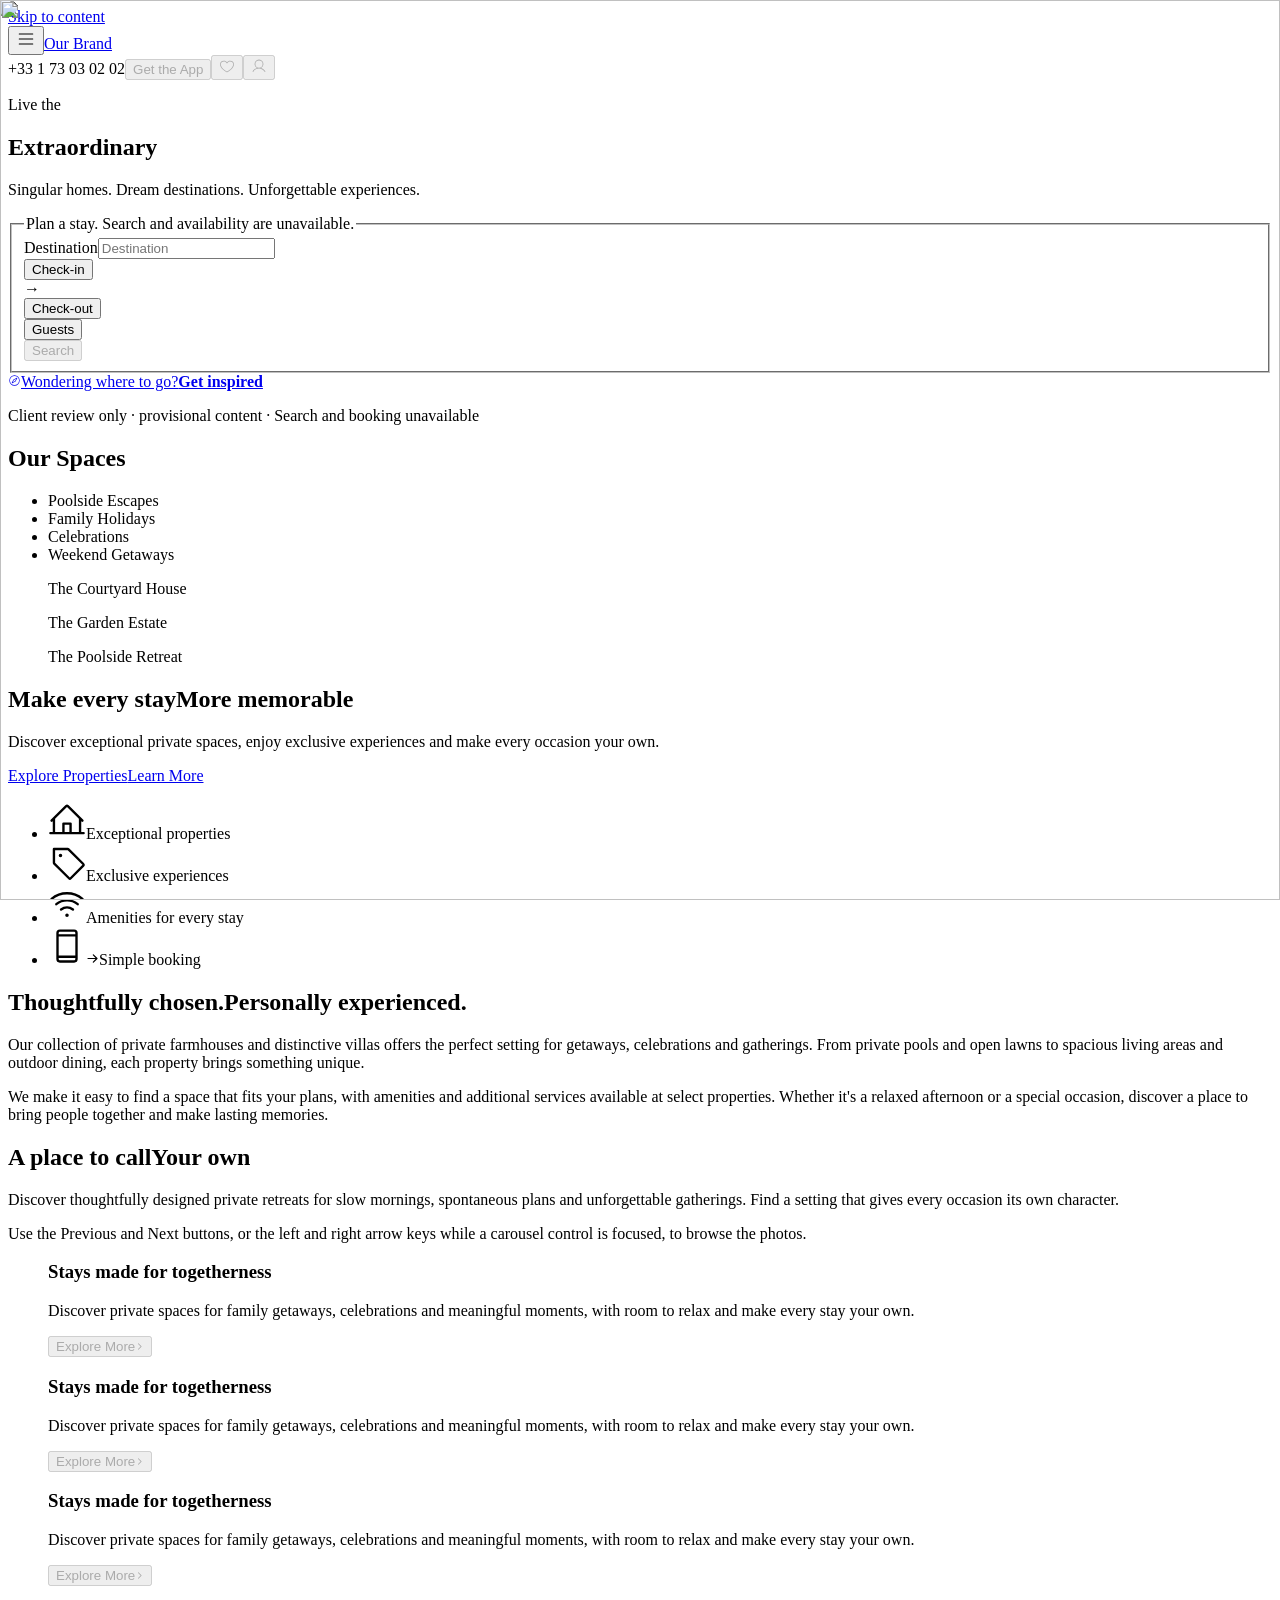
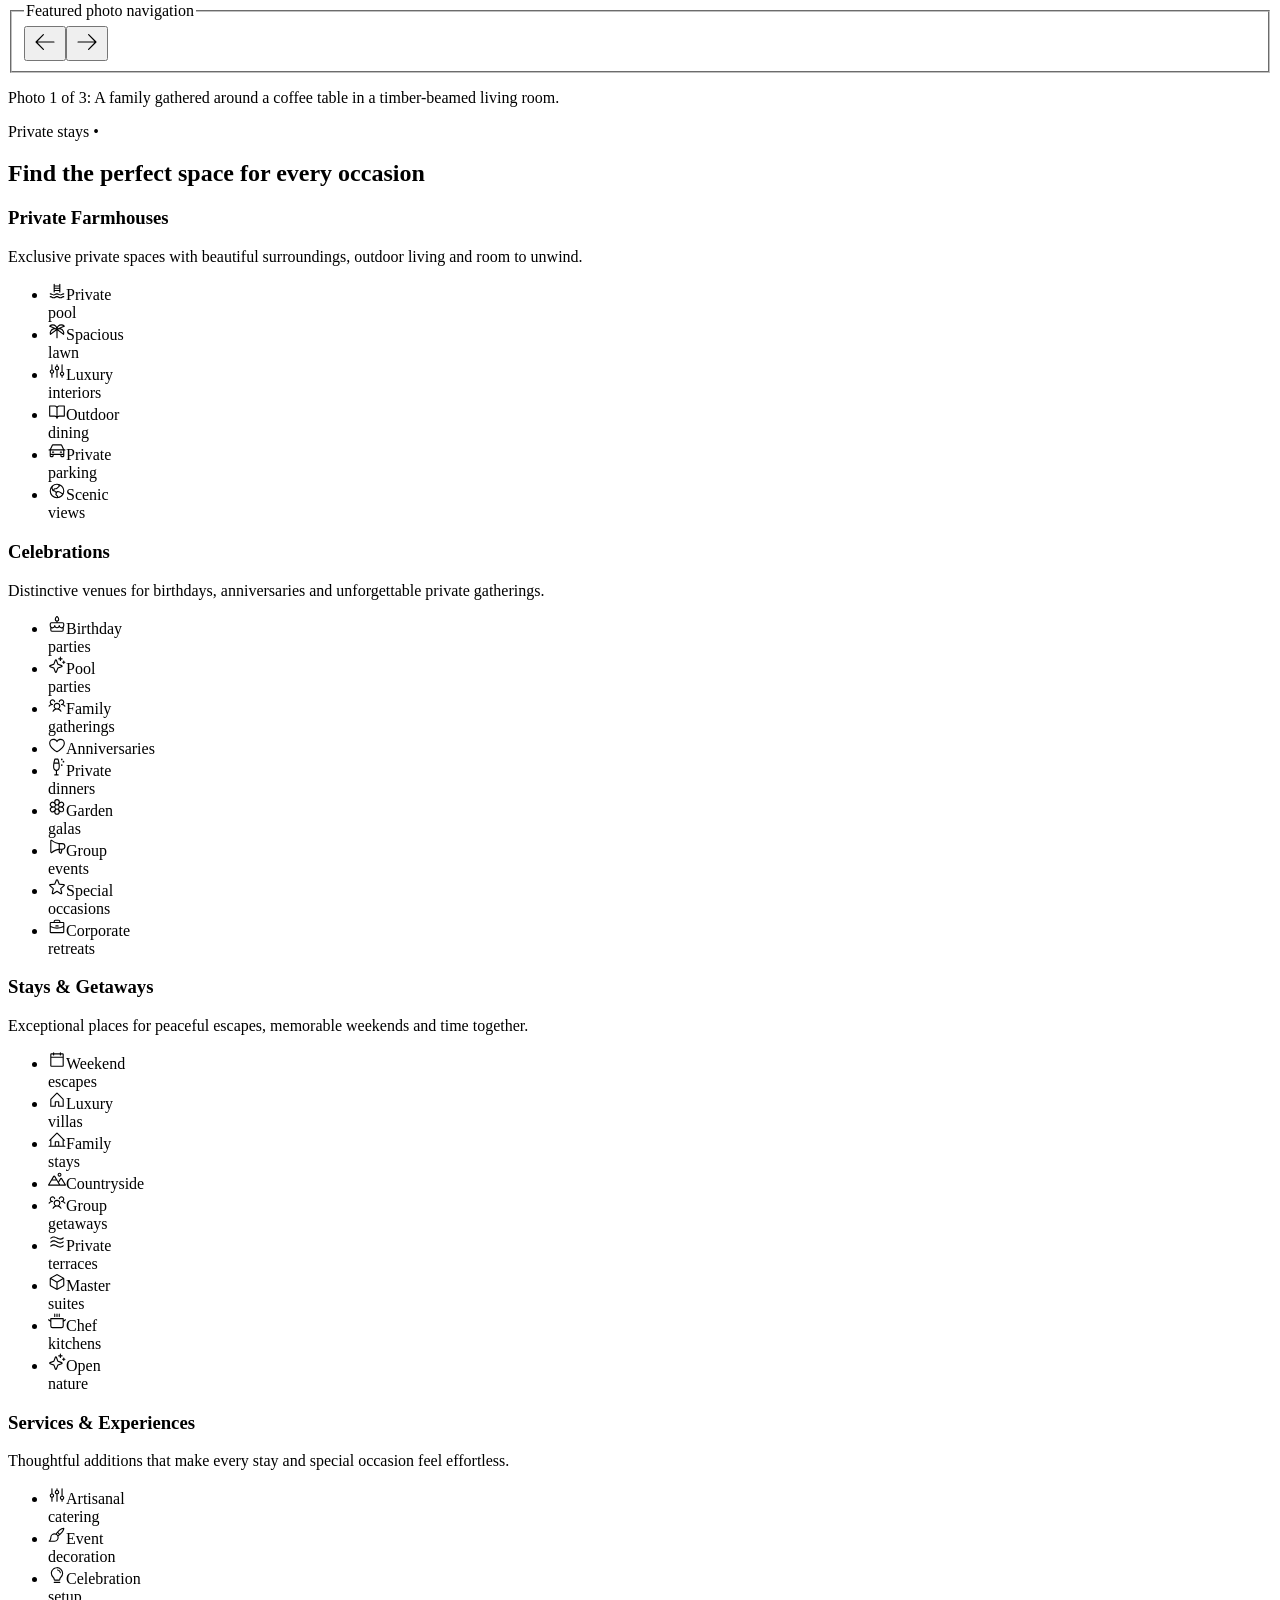
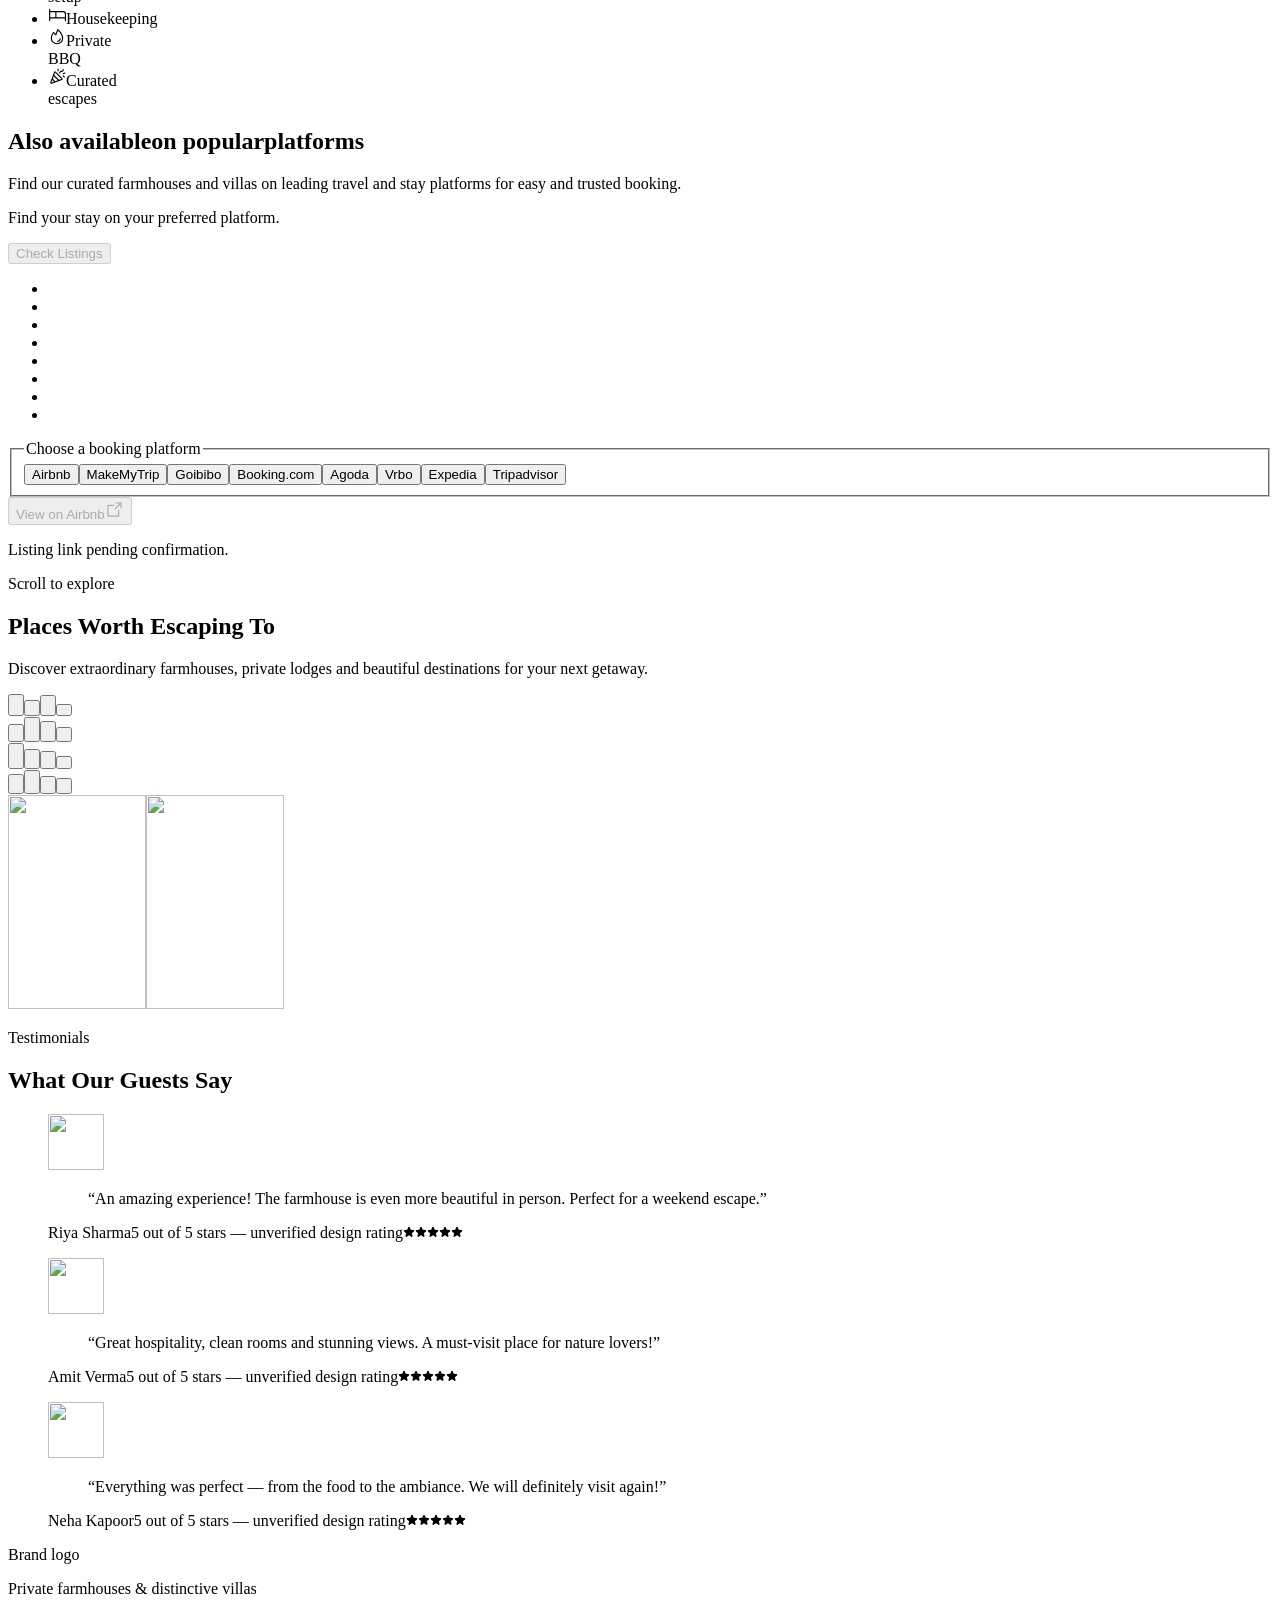
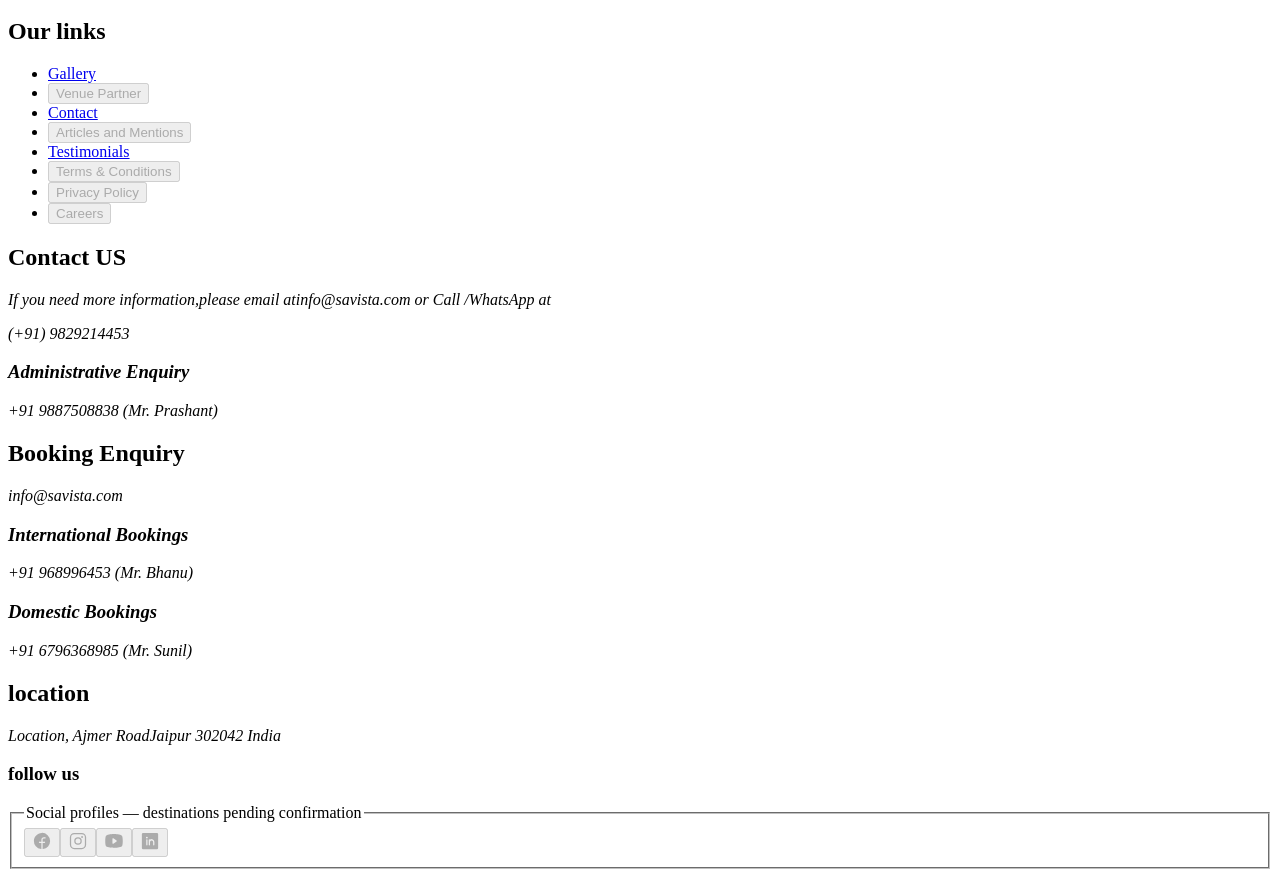
==== commit 2b0dcb4e: "Publish approved static client review preview" ====
--- a/index.html
+++ b/index.html
@@ -1,2 +1,2 @@
-<!DOCTYPE html><html lang="en" class="Z2kpzG_variable BkMQKG_variable mYAkUG_variable"><head><meta charSet="utf-8"/><meta name="viewport" content="width=device-width, initial-scale=1"/><link rel="preload" href="/farmhouse-preview/_next/static/media/bodoni_moda_latin-s.p.316j2l53-53-i.woff2" as="font" crossorigin="" type="font/woff2"/><link rel="preload" href="/farmhouse-preview/_next/static/media/cormorant_garamond_latin-s.p.1fm7t8dmldrtt.woff2" as="font" crossorigin="" type="font/woff2"/><link rel="preload" href="/farmhouse-preview/_next/static/media/montserrat_latin-s.p.0s216eisv2o7-.woff2" as="font" crossorigin="" type="font/woff2"/><link rel="preload" as="image" href="/farmhouse-preview/images/hero-still-life.webp"/><link rel="stylesheet" href="/farmhouse-preview/_next/static/chunks/2f13cggxla31t.css" data-precedence="next"/><link rel="stylesheet" href="/farmhouse-preview/_next/static/chunks/22i_5v_2p129x.css" data-precedence="next"/><link rel="preload" as="script" fetchPriority="low" href="/farmhouse-preview/_next/static/chunks/31qp8jfkw0x2h.js"/><script src="/farmhouse-preview/_next/static/chunks/2yde_f-r12wr3.js" async=""></script><script src="/farmhouse-preview/_next/static/chunks/2gvu8dyrhibpa.js" async=""></script><script src="/farmhouse-preview/_next/static/chunks/turbopack-15p52h8x2zbux.js" async=""></script><script src="/farmhouse-preview/_next/static/chunks/0umf92h1sb77c.js" async=""></script><script src="/farmhouse-preview/_next/static/chunks/2p94yhafl_h_c.js" async=""></script><script src="/farmhouse-preview/_next/static/chunks/1-s33z9fu0wgo.js" async=""></script><meta name="next-size-adjust" content=""/><title>Our Brand | Private Farmhouses &amp; Distinctive Villas</title><meta name="description" content="Explore private spaces, beautiful surroundings and memorable stays. A design preview of our farmhouse and villa collection."/><meta name="robots" content="noindex, nofollow"/><meta property="og:title" content="Our Brand | Private Farmhouses &amp; Distinctive Villas"/><meta property="og:description" content="Explore private spaces, beautiful surroundings and memorable stays. A design preview of our farmhouse and villa collection."/><meta name="twitter:card" content="summary"/><meta name="twitter:title" content="Our Brand | Private Farmhouses &amp; Distinctive Villas"/><meta name="twitter:description" content="Explore private spaces, beautiful surroundings and memorable stays. A design preview of our farmhouse and villa collection."/><script src="/farmhouse-preview/_next/static/chunks/0cz1d0mv5g_q7.js" noModule=""></script></head><body><div hidden=""><!--$--><!--/$--></div><a class="skip-link" href="#main-content">Skip to content</a><header class="lnUIdW_header"><nav class="lnUIdW_navigation" aria-label="Main navigation"><div class="lnUIdW_brandGroup"><button class="lnUIdW_iconButton" type="button" aria-label="Open navigation menu" aria-haspopup="dialog" aria-expanded="false" aria-controls="homepage-menu"><svg xmlns="http://www.w3.org/2000/svg" width="20" height="20" fill="currentColor" viewBox="0 0 256 256" aria-hidden="true"><path d="M222,128a6,6,0,0,1-6,6H40a6,6,0,0,1,0-12H216A6,6,0,0,1,222,128ZM40,70H216a6,6,0,0,0,0-12H40a6,6,0,0,0,0,12ZM216,186H40a6,6,0,0,0,0,12H216a6,6,0,0,0,0-12Z"></path></svg></button><dialog id="homepage-menu" class="Y_pMbq_dialog hCFlrG_drawer" aria-labelledby="menu-title"><div class="hCFlrG_top"><p class="hCFlrG_brand">Our Brand</p><button id="menu-close" class="hCFlrG_close" type="button" aria-label="Close menu"><svg xmlns="http://www.w3.org/2000/svg" width="22" height="22" fill="currentColor" viewBox="0 0 256 256" aria-hidden="true"><path d="M204.24,195.76a6,6,0,1,1-8.48,8.48L128,136.49,60.24,204.24a6,6,0,0,1-8.48-8.48L119.51,128,51.76,60.24a6,6,0,0,1,8.48-8.48L128,119.51l67.76-67.75a6,6,0,0,1,8.48,8.48L136.49,128Z"></path></svg></button></div><h2 id="menu-title">Explore</h2><nav aria-label="Homepage sections"><ul><li><a href="#home">Home</a></li><li><a href="#our-spaces">Our Spaces</a></li><li><a href="#stay-benefits">Stay benefits</a></li><li><a href="#our-collection">Our collection</a></li><li><a href="#featured-stays">Featured stays</a></li><li><a href="#services">Services &amp; amenities</a></li><li><a href="#platforms">Popular platforms</a></li><li><a href="#gallery">Photo gallery</a></li><li><a href="#testimonials">Guest reviews</a></li><li><a href="#footer-contact">Contact details</a></li></ul></nav></dialog><a class="lnUIdW_brand" href="#home" aria-label="Our Brand home">Our Brand</a></div><div class="lnUIdW_utilities"><span class="lnUIdW_phone" title="Reference phone number, pending confirmation">+33 1 73 03 02 02</span><button class="lnUIdW_appButton" type="button" disabled="" title="App availability is pending confirmation">Get the App</button><button class="lnUIdW_iconButton" type="button" disabled="" aria-label="Favourites unavailable in this design preview" title="Favourites are not included in this milestone"><svg xmlns="http://www.w3.org/2000/svg" width="16" height="16" fill="currentColor" viewBox="0 0 256 256" aria-hidden="true"><path d="M178,42c-21,0-39.26,9.47-50,25.34C117.26,51.47,99,42,78,42a60.07,60.07,0,0,0-60,60c0,29.2,18.2,59.59,54.1,90.31a334.68,334.68,0,0,0,53.06,37,6,6,0,0,0,5.68,0,334.68,334.68,0,0,0,53.06-37C219.8,161.59,238,131.2,238,102A60.07,60.07,0,0,0,178,42ZM128,217.11C111.59,207.64,30,157.72,30,102A48.05,48.05,0,0,1,78,54c20.28,0,37.31,10.83,44.45,28.27a6,6,0,0,0,11.1,0C140.69,64.83,157.72,54,178,54a48.05,48.05,0,0,1,48,48C226,157.72,144.41,207.64,128,217.11Z"></path></svg></button><button class="lnUIdW_iconButton" type="button" disabled="" aria-label="Account unavailable in this design preview" title="Accounts are not included in this milestone"><svg xmlns="http://www.w3.org/2000/svg" width="16" height="16" fill="currentColor" viewBox="0 0 256 256" aria-hidden="true"><path d="M229.19,213c-15.81-27.32-40.63-46.49-69.47-54.62a70,70,0,1,0-63.44,0C67.44,166.5,42.62,185.67,26.81,213a6,6,0,1,0,10.38,6C56.4,185.81,90.34,166,128,166s71.6,19.81,90.81,53a6,6,0,1,0,10.38-6ZM70,96a58,58,0,1,1,58,58A58.07,58.07,0,0,1,70,96Z"></path></svg></button></div></nav></header><main id="main-content" tabindex="-1"><section id="home" class="_w2HtG_hero" aria-labelledby="hero-title"><img alt="A rolled towel, candle, white bottle and pink flowers in a warm spa still life." decoding="async" data-nimg="fill" class="_w2HtG_background" style="position:absolute;height:100%;width:100%;left:0;top:0;right:0;bottom:0;color:transparent" src="/farmhouse-preview/images/hero-still-life.webp"/><div class="_w2HtG_shade" aria-hidden="true"></div><div class="_w2HtG_content"><p class="_w2HtG_eyebrow">Live the</p><h1 id="hero-title" class="_w2HtG_title">Extraordinary</h1><p class="_w2HtG_description">Singular homes. Dream destinations. Unforgettable experiences.</p><form class="O6mtfG_form" aria-label="Property search planning preferences" aria-describedby="search-preview-note"><fieldset class="O6mtfG_fields"><legend class="visually-hidden">Plan a stay. Search and availability are unavailable.</legend><label class="O6mtfG_destination"><span class="visually-hidden">Destination</span><input type="text" placeholder="Destination" autoComplete="off" maxLength="80" name="destination" value=""/></label><div class="O6mtfG_dates"><div class="O6mtfG_date"><button type="button" class="O6mtfG_fieldButton" aria-haspopup="dialog" aria-controls="search-preferences" aria-expanded="false" aria-label="Choose check-in date">Check-in</button></div><span class="O6mtfG_dateSeparator" aria-hidden="true">→</span><div class="O6mtfG_date"><button type="button" class="O6mtfG_fieldButton" aria-haspopup="dialog" aria-controls="search-preferences" aria-expanded="false" aria-label="Choose check-out date">Check-out</button></div></div><div class="O6mtfG_guests"><button type="button" class="O6mtfG_fieldButton" aria-haspopup="dialog" aria-controls="search-preferences" aria-expanded="false" aria-label="Choose guests">Guests</button></div><button class="O6mtfG_searchButton" type="button" disabled="" title="Search and availability checks require confirmed functionality">Search</button></fieldset></form><dialog id="search-preferences" class="Y_pMbq_dialog _9_JlgW_panel" aria-labelledby="preferences-title" aria-describedby="preferences-description"><div class="_9_JlgW_heading"><h2 id="preferences-title">Plan your dates</h2><button type="button" class="_9_JlgW_close" aria-label="Close search preferences"><svg xmlns="http://www.w3.org/2000/svg" width="21" height="21" fill="currentColor" viewBox="0 0 256 256" aria-hidden="true"><path d="M204.24,195.76a6,6,0,1,1-8.48,8.48L128,136.49,60.24,204.24a6,6,0,0,1-8.48-8.48L119.51,128,51.76,60.24a6,6,0,0,1,8.48-8.48L128,119.51l67.76-67.75a6,6,0,0,1,8.48,8.48L136.49,128Z"></path></svg></button></div><p id="preferences-description" class="_9_JlgW_description">Your choices stay on this page. Availability is not checked.</p><form noValidate=""><div class="_9_JlgW_dateFields"><label>Check-in date<input id="planning-check-in" type="date" aria-describedby="preferences-error" value=""/></label><label>Check-out date<input id="planning-check-out" type="date" aria-invalid="false" aria-describedby="preferences-error" value=""/></label></div><p id="preferences-error" class="_9_JlgW_error" aria-live="polite"></p><div class="_9_JlgW_actions"><button type="button" class="_9_JlgW_clear" disabled="">Clear dates</button><button type="submit" class="_9_JlgW_apply">Done</button></div></form></dialog><a class="_w2HtG_inspiration" href="#our-spaces"><svg xmlns="http://www.w3.org/2000/svg" width="13" height="13" fill="currentColor" viewBox="0 0 256 256" aria-hidden="true"><path d="M128,26A102,102,0,1,0,230,128,102.12,102.12,0,0,0,128,26Zm0,192a90,90,0,1,1,90-90A90.1,90.1,0,0,1,128,218ZM173.32,74.63l-64,32a6,6,0,0,0-2.69,2.69l-32,64A6,6,0,0,0,80,182a6.06,6.06,0,0,0,2.68-.63l64-32a6,6,0,0,0,2.69-2.69l32-64a6,6,0,0,0-8.05-8.05Zm-33.79,64.9L93.42,162.58l23-46.11,46.11-23Z"></path></svg><span>Wondering where to go?</span><strong>Get inspired</strong></a></div><p id="search-preview-note" class="_w2HtG_previewNote">Client review only · provisional content · Search and booking unavailable</p></section><section id="our-spaces" class="cpJHxa_section" aria-labelledby="spaces-title"><div class="cpJHxa_inner"><div class="cpJHxa_headingRow"><h2 id="spaces-title" class="cpJHxa_title">Our Spaces</h2><ul class="cpJHxa_categories" aria-label="Stay categories, visual preview only"><li class="cpJHxa_category" data-featured="true">Poolside Escapes</li><li class="cpJHxa_category">Family Holidays</li><li class="cpJHxa_category">Celebrations</li><li class="cpJHxa_category">Weekend Getaways</li></ul></div><div class="cpJHxa_properties" data-count="3"><figure class="PpmUSa_card"><div class="PpmUSa_mat"><div class="PpmUSa_photo"><img alt="A sheltered wooden veranda with lounge chairs and lush greenery." loading="lazy" decoding="async" data-nimg="fill" class="PpmUSa_image" style="position:absolute;height:100%;width:100%;left:0;top:0;right:0;bottom:0;color:transparent" src="/farmhouse-preview/images/courtyard-house.webp"/></div></div><figcaption class="PpmUSa_caption">The Courtyard House</figcaption></figure><figure class="PpmUSa_card"><div class="PpmUSa_mat"><div class="PpmUSa_photo"><img alt="A garden cottage with a terracotta roof beneath tropical palms." loading="lazy" decoding="async" data-nimg="fill" class="PpmUSa_image" style="position:absolute;height:100%;width:100%;left:0;top:0;right:0;bottom:0;color:transparent" src="/farmhouse-preview/images/garden-estate.webp"/></div></div><figcaption class="PpmUSa_caption">The Garden Estate</figcaption></figure><figure class="PpmUSa_card"><div class="PpmUSa_mat"><div class="PpmUSa_photo"><img alt="Sun loungers and white parasols beside a turquoise swimming pool." loading="lazy" decoding="async" data-nimg="fill" class="PpmUSa_image" style="position:absolute;height:100%;width:100%;left:0;top:0;right:0;bottom:0;color:transparent" src="/farmhouse-preview/images/poolside-retreat.webp"/></div></div><figcaption class="PpmUSa_caption">The Poolside Retreat</figcaption></figure></div></div></section><section id="stay-benefits" class="TkTNGa_section" aria-labelledby="benefits-title"><div class="TkTNGa_card"><div class="TkTNGa_copy"><h2 id="benefits-title" class="_1CUDPa_heading" data-tone="dark"><span>Make every stay</span><span>More memorable</span></h2><p>Discover exceptional private spaces, enjoy exclusive experiences and make every occasion your own.</p><div class="TkTNGa_actions"><a href="#our-spaces" class="t_gBSG_button" data-variant="filled">Explore Properties</a><a href="#our-collection" class="t_gBSG_button" data-variant="outlined">Learn More</a></div></div><ul class="TkTNGa_benefits" aria-label="Stay benefits"><li class="Jw7PXa_item"><span class="Jw7PXa_icon" aria-hidden="true"><svg xmlns="http://www.w3.org/2000/svg" width="38" height="38" fill="currentColor" viewBox="0 0 256 256"><path d="M240,208H224V136l2.34,2.34A8,8,0,0,0,237.66,127L139.31,28.68a16,16,0,0,0-22.62,0L18.34,127a8,8,0,0,0,11.32,11.31L32,136v72H16a8,8,0,0,0,0,16H240a8,8,0,0,0,0-16ZM48,120l80-80,80,80v88H160V152a8,8,0,0,0-8-8H104a8,8,0,0,0-8,8v56H48Zm96,88H112V160h32Z"></path></svg></span><span>Exceptional properties</span></li><li class="Jw7PXa_item"><span class="Jw7PXa_icon" aria-hidden="true"><svg xmlns="http://www.w3.org/2000/svg" width="38" height="38" fill="currentColor" viewBox="0 0 256 256"><path d="M243.31,136,144,36.69A15.86,15.86,0,0,0,132.69,32H40a8,8,0,0,0-8,8v92.69A15.86,15.86,0,0,0,36.69,144L136,243.31a16,16,0,0,0,22.63,0l84.68-84.68a16,16,0,0,0,0-22.63Zm-96,96L48,132.69V48h84.69L232,147.31ZM96,84A12,12,0,1,1,84,72,12,12,0,0,1,96,84Z"></path></svg></span><span>Exclusive experiences</span></li><li class="Jw7PXa_item"><span class="Jw7PXa_icon" aria-hidden="true"><svg xmlns="http://www.w3.org/2000/svg" width="38" height="38" fill="currentColor" viewBox="0 0 256 256"><path d="M140,204a12,12,0,1,1-12-12A12,12,0,0,1,140,204ZM237.08,87A172,172,0,0,0,18.92,87,8,8,0,0,0,29.08,99.37a156,156,0,0,1,197.84,0A8,8,0,0,0,237.08,87ZM205,122.77a124,124,0,0,0-153.94,0A8,8,0,0,0,61,135.31a108,108,0,0,1,134.06,0,8,8,0,0,0,11.24-1.3A8,8,0,0,0,205,122.77Zm-32.26,35.76a76.05,76.05,0,0,0-89.42,0,8,8,0,0,0,9.42,12.94,60,60,0,0,1,70.58,0,8,8,0,1,0,9.42-12.94Z"></path></svg></span><span>Amenities for every stay</span></li><li class="Jw7PXa_item"><span class="Jw7PXa_icon" aria-hidden="true"><svg xmlns="http://www.w3.org/2000/svg" width="38" height="38" fill="currentColor" viewBox="0 0 256 256"><path d="M176,16H80A24,24,0,0,0,56,40V216a24,24,0,0,0,24,24h96a24,24,0,0,0,24-24V40A24,24,0,0,0,176,16ZM72,64H184V192H72Zm8-32h96a8,8,0,0,1,8,8v8H72V40A8,8,0,0,1,80,32Zm96,192H80a8,8,0,0,1-8-8v-8H184v8A8,8,0,0,1,176,224Z"></path></svg><svg xmlns="http://www.w3.org/2000/svg" width="13" height="13" fill="currentColor" viewBox="0 0 256 256" class="Jw7PXa_bookingArrow"><path d="M224.49,136.49l-72,72a12,12,0,0,1-17-17L187,140H40a12,12,0,0,1,0-24H187L135.51,64.48a12,12,0,0,1,17-17l72,72A12,12,0,0,1,224.49,136.49Z"></path></svg></span><span>Simple booking</span></li></ul></div></section><section id="our-collection" class="jHEyWG_section" aria-labelledby="collection-title"><div class="jHEyWG_inner"><div class="jHEyWG_copy"><h2 id="collection-title" class="_1CUDPa_heading" data-tone="dark"><span>Thoughtfully chosen.</span><span>Personally experienced.</span></h2><div class="jHEyWG_paragraphs"><p>Our collection of private farmhouses and distinctive villas offers the perfect setting for getaways, celebrations and gatherings. From private pools and open lawns to spacious living areas and outdoor dining, each property brings something unique.</p><p>We make it easy to find a space that fits your plans, with amenities and additional services available at select properties. Whether it&#x27;s a relaxed afternoon or a special occasion, discover a place to bring people together and make lasting memories.</p></div></div><div class="jHEyWG_photograph"><img alt="A tree-shaded house with a terracotta roof beside a swimming pool." loading="lazy" decoding="async" data-nimg="fill" style="position:absolute;height:100%;width:100%;left:0;top:0;right:0;bottom:0;color:transparent" src="/farmhouse-preview/images/editorial-pool-house.webp"/></div></div></section><section id="featured-stays" class="Jj9kDq_section" aria-labelledby="featured-title"><div class="Jj9kDq_introduction"><div class="Jj9kDq_headingGroup"><h2 id="featured-title" class="_1CUDPa_heading" data-tone="light"><span>A place to call</span><span>Your own</span></h2></div><p>Discover thoughtfully designed private retreats for slow mornings, spontaneous plans and unforgettable gatherings. Find a setting that gives every occasion its own character.</p></div><section class="Jj9kDq_stage" aria-roledescription="carousel" aria-label="Featured stay photos" aria-describedby="featured-photo-instructions"><p id="featured-photo-instructions" class="visually-hidden">Use the Previous and Next buttons, or the left and right arrow keys while a carousel control is focused, to browse the photos.</p><div class="Jj9kDq_previewRail" aria-hidden="true"><div class="Jj9kDq_leftFrame"><img alt="" loading="lazy" decoding="async" data-nimg="fill" style="position:absolute;height:100%;width:100%;left:0;top:0;right:0;bottom:0;color:transparent" src="/farmhouse-preview/images/featured-garden-table-concept.webp"/><div class="Jj9kDq_dim"></div></div><div class="Jj9kDq_rightFrame"><img alt="" loading="lazy" decoding="async" data-nimg="fill" style="position:absolute;height:100%;width:100%;left:0;top:0;right:0;bottom:0;color:transparent" src="/farmhouse-preview/images/featured-pool-courtyard-concept.webp"/><div class="Jj9kDq_dim"></div></div></div><figure class="Jj9kDq_slide" aria-roledescription="slide" aria-label="Photo 1 of 3"><article class="uBNGDa_card" aria-labelledby="featured-stay-title"><div class="uBNGDa_photograph"><img alt="A family gathered around a coffee table in a timber-beamed living room." loading="lazy" decoding="async" data-nimg="fill" style="position:absolute;height:100%;width:100%;left:0;top:0;right:0;bottom:0;color:transparent" src="/farmhouse-preview/images/togetherness-living-room.webp"/></div><div class="uBNGDa_copyStack"><div class="uBNGDa_copy"><h3 id="featured-stay-title">Stays made for togetherness</h3><p>Discover private spaces for family getaways, celebrations and meaningful moments, with room to relax and make every stay your own.</p><button type="button" disabled="" class="t_gBSG_button" data-variant="text" aria-label="Explore More — Destination pending client confirmation" title="Destination pending client confirmation">Explore More<svg xmlns="http://www.w3.org/2000/svg" width="9" height="9" fill="currentColor" viewBox="0 0 256 256" aria-hidden="true"><path d="M184.49,136.49l-80,80a12,12,0,0,1-17-17L159,128,87.51,56.49a12,12,0,1,1,17-17l80,80A12,12,0,0,1,184.49,136.49Z"></path></svg></button></div><div class="uBNGDa_copy uBNGDa_sizer" aria-hidden="true" inert=""><h3>Stays made for togetherness</h3><p>Discover private spaces for family getaways, celebrations and meaningful moments, with room to relax and make every stay your own.</p><button type="button" disabled="" class="t_gBSG_button" data-variant="text" aria-label="Explore More — Destination pending client confirmation" title="Destination pending client confirmation">Explore More<svg xmlns="http://www.w3.org/2000/svg" width="9" height="9" fill="currentColor" viewBox="0 0 256 256" aria-hidden="true"><path d="M184.49,136.49l-80,80a12,12,0,0,1-17-17L159,128,87.51,56.49a12,12,0,1,1,17-17l80,80A12,12,0,0,1,184.49,136.49Z"></path></svg></button></div><div class="uBNGDa_copy uBNGDa_sizer" aria-hidden="true" inert=""><h3>Stays made for togetherness</h3><p>Discover private spaces for family getaways, celebrations and meaningful moments, with room to relax and make every stay your own.</p><button type="button" disabled="" class="t_gBSG_button" data-variant="text" aria-label="Explore More — Destination pending client confirmation" title="Destination pending client confirmation">Explore More<svg xmlns="http://www.w3.org/2000/svg" width="9" height="9" fill="currentColor" viewBox="0 0 256 256" aria-hidden="true"><path d="M184.49,136.49l-80,80a12,12,0,0,1-17-17L159,128,87.51,56.49a12,12,0,1,1,17-17l80,80A12,12,0,0,1,184.49,136.49Z"></path></svg></button></div></div></article></figure><fieldset class="Jj9kDq_navigation"><legend class="visually-hidden">Featured photo navigation</legend><button type="button" class="Jj9kDq_previous" aria-label="Previous featured photo"><svg xmlns="http://www.w3.org/2000/svg" width="26" height="26" fill="currentColor" viewBox="0 0 256 256" aria-hidden="true"><path d="M222,128a6,6,0,0,1-6,6H54.49l61.75,61.76a6,6,0,1,1-8.48,8.48l-72-72a6,6,0,0,1,0-8.48l72-72a6,6,0,0,1,8.48,8.48L54.49,122H216A6,6,0,0,1,222,128Z"></path></svg></button><button type="button" class="Jj9kDq_next" aria-label="Next featured photo"><svg xmlns="http://www.w3.org/2000/svg" width="26" height="26" fill="currentColor" viewBox="0 0 256 256" aria-hidden="true"><path d="M220.24,132.24l-72,72a6,6,0,0,1-8.48-8.48L201.51,134H40a6,6,0,0,1,0-12H201.51L139.76,60.24a6,6,0,0,1,8.48-8.48l72,72A6,6,0,0,1,220.24,132.24Z"></path></svg></button></fieldset><p class="visually-hidden" aria-live="polite" aria-atomic="true">Photo <!-- -->1<!-- --> of <!-- -->3<!-- -->: <!-- -->A family gathered around a coffee table in a timber-beamed living room.</p></section></section><section id="services" class="lcO_NG_section" aria-labelledby="services-heading"><div class="lcO_NG_heading"><p class="lcO_NG_eyebrow">Private stays<!-- --> <span aria-hidden="true">•</span></p><h2 id="services-heading" class="_1CUDPa_heading" data-tone="dark"><span>Find the perfect space for every occasion</span></h2></div><div class="lcO_NG_cards" data-count="4"><article class="bdXPnW_card" aria-labelledby="service-private-farmhouses"><h3 id="service-private-farmhouses">Private Farmhouses</h3><p>Exclusive private spaces with beautiful surroundings, outdoor living and room to unwind.</p><ul class="bdXPnW_features"><li class="iirOja_feature"><svg xmlns="http://www.w3.org/2000/svg" width="18" height="18" fill="currentColor" viewBox="0 0 256 256" aria-hidden="true"><path d="M88,149.39a8,8,0,0,0,8-8V128h64v15.29a8,8,0,0,0,16,0V32a8,8,0,0,0-16,0V48H96V32a8,8,0,0,0-16,0V141.39A8,8,0,0,0,88,149.39ZM96,112V96h64v16Zm64-48V80H96V64ZM24,168a8,8,0,0,1,8-8c14.42,0,22.19,5.18,28.44,9.34C66,173.06,70.42,176,80,176s14-2.94,19.56-6.66c6.24-4.16,14-9.34,28.43-9.34s22.2,5.18,28.44,9.34c5.58,3.72,10,6.66,19.57,6.66s14-2.94,19.56-6.66c6.25-4.16,14-9.34,28.44-9.34a8,8,0,0,1,0,16c-9.58,0-14,2.94-19.56,6.66-6.25,4.16-14,9.34-28.44,9.34s-22.2-5.18-28.44-9.34C142,178.94,137.57,176,128,176s-14,2.94-19.56,6.66c-6.24,4.16-14,9.34-28.43,9.34s-22.19-5.18-28.44-9.34C46,178.94,41.58,176,32,176A8,8,0,0,1,24,168Zm208,40a8,8,0,0,1-8,8c-9.58,0-14,2.94-19.56,6.66-6.25,4.16-14,9.34-28.44,9.34s-22.2-5.18-28.44-9.34C142,218.94,137.57,216,128,216s-14,2.94-19.56,6.66c-6.24,4.16-14,9.34-28.43,9.34s-22.19-5.18-28.44-9.34C46,218.94,41.58,216,32,216a8,8,0,0,1,0-16c14.42,0,22.19,5.18,28.44,9.34C66,213.06,70.42,216,80,216s14-2.94,19.56-6.66c6.24-4.16,14-9.34,28.43-9.34s22.2,5.18,28.44,9.34c5.58,3.72,10,6.66,19.57,6.66s14-2.94,19.56-6.66c6.25-4.16,14-9.34,28.44-9.34A8,8,0,0,1,232,208Z"></path></svg><span>Private<br/>pool</span></li><li class="iirOja_feature"><svg xmlns="http://www.w3.org/2000/svg" width="18" height="18" fill="currentColor" viewBox="0 0 256 256" aria-hidden="true"><path d="M237.79,53.23a66.86,66.86,0,0,0-97.74,0,72.21,72.21,0,0,0-12.05,17,72.21,72.21,0,0,0-12-17,66.86,66.86,0,0,0-97.74,0,8,8,0,0,0,2.6,12.85L77,90.55a71.42,71.42,0,0,0-43.36,33.21,70.64,70.64,0,0,0-7.2,54.32A8,8,0,0,0,39,182.36l81-61.68V224a8,8,0,0,0,16,0V120.68l81,61.68a8,8,0,0,0,12.57-4.28,70.64,70.64,0,0,0-7.2-54.32A71.42,71.42,0,0,0,179,90.55l56.22-24.47a8,8,0,0,0,2.6-12.85ZM67.08,48a51.13,51.13,0,0,1,37.28,16.26,56.53,56.53,0,0,1,14.26,26.93L39,56.53A50.5,50.5,0,0,1,67.08,48ZM40,161.5a54.82,54.82,0,0,1,7.47-29.7,55.55,55.55,0,0,1,34-25.89A56.52,56.52,0,0,1,96.1,104a55.82,55.82,0,0,1,16.23,2.41ZM208.5,131.8A54.82,54.82,0,0,1,216,161.5l-72.3-55.1a56.3,56.3,0,0,1,64.83,25.4ZM137.38,91.19a56.53,56.53,0,0,1,14.26-26.93A51.13,51.13,0,0,1,188.92,48,50.5,50.5,0,0,1,217,56.53Z"></path></svg><span>Spacious<br/>lawn</span></li><li class="iirOja_feature"><svg xmlns="http://www.w3.org/2000/svg" width="18" height="18" fill="currentColor" viewBox="0 0 256 256" aria-hidden="true"><path d="M64,105V40a8,8,0,0,0-16,0v65a32,32,0,0,0,0,62v49a8,8,0,0,0,16,0V167a32,32,0,0,0,0-62Zm-8,47a16,16,0,1,1,16-16A16,16,0,0,1,56,152Zm80-95V40a8,8,0,0,0-16,0V57a32,32,0,0,0,0,62v97a8,8,0,0,0,16,0V119a32,32,0,0,0,0-62Zm-8,47a16,16,0,1,1,16-16A16,16,0,0,1,128,104Zm104,64a32.06,32.06,0,0,0-24-31V40a8,8,0,0,0-16,0v97a32,32,0,0,0,0,62v17a8,8,0,0,0,16,0V199A32.06,32.06,0,0,0,232,168Zm-32,16a16,16,0,1,1,16-16A16,16,0,0,1,200,184Z"></path></svg><span>Luxury<br/>interiors</span></li><li class="iirOja_feature"><svg xmlns="http://www.w3.org/2000/svg" width="18" height="18" fill="currentColor" viewBox="0 0 256 256" aria-hidden="true"><path d="M232,48H160a40,40,0,0,0-32,16A40,40,0,0,0,96,48H24a8,8,0,0,0-8,8V200a8,8,0,0,0,8,8H96a24,24,0,0,1,24,24,8,8,0,0,0,16,0,24,24,0,0,1,24-24h72a8,8,0,0,0,8-8V56A8,8,0,0,0,232,48ZM96,192H32V64H96a24,24,0,0,1,24,24V200A39.81,39.81,0,0,0,96,192Zm128,0H160a39.81,39.81,0,0,0-24,8V88a24,24,0,0,1,24-24h64Z"></path></svg><span>Outdoor<br/>dining</span></li><li class="iirOja_feature"><svg xmlns="http://www.w3.org/2000/svg" width="18" height="18" fill="currentColor" viewBox="0 0 256 256" aria-hidden="true"><path d="M240,104H229.2L201.42,41.5A16,16,0,0,0,186.8,32H69.2a16,16,0,0,0-14.62,9.5L26.8,104H16a8,8,0,0,0,0,16h8v80a16,16,0,0,0,16,16H64a16,16,0,0,0,16-16V184h96v16a16,16,0,0,0,16,16h24a16,16,0,0,0,16-16V120h8a8,8,0,0,0,0-16ZM69.2,48H186.8l24.89,56H44.31ZM64,200H40V184H64Zm128,0V184h24v16Zm24-32H40V120H216ZM56,144a8,8,0,0,1,8-8H80a8,8,0,0,1,0,16H64A8,8,0,0,1,56,144Zm112,0a8,8,0,0,1,8-8h16a8,8,0,0,1,0,16H176A8,8,0,0,1,168,144Z"></path></svg><span>Private<br/>parking</span></li><li class="iirOja_feature"><svg xmlns="http://www.w3.org/2000/svg" width="18" height="18" fill="currentColor" viewBox="0 0 256 256" aria-hidden="true"><path d="M128,24A104,104,0,1,0,232,128,104.11,104.11,0,0,0,128,24Zm88,104a87.62,87.62,0,0,1-6.4,32.94l-44.7-27.49a15.92,15.92,0,0,0-6.24-2.23l-22.82-3.08a16.11,16.11,0,0,0-16,7.86h-8.72l-3.8-7.86a15.91,15.91,0,0,0-11-8.67l-8-1.73L96.14,104h16.71a16.06,16.06,0,0,0,7.73-2l12.25-6.76a16.62,16.62,0,0,0,3-2.14l26.91-24.34A15.93,15.93,0,0,0,166,49.1l-.36-.65A88.11,88.11,0,0,1,216,128ZM143.31,41.34,152,56.9,125.09,81.24,112.85,88H96.14a16,16,0,0,0-13.88,8l-8.73,15.23L63.38,84.19,74.32,58.32a87.87,87.87,0,0,1,69-17ZM40,128a87.53,87.53,0,0,1,8.54-37.8l11.34,30.27a16,16,0,0,0,11.62,10l21.43,4.61L96.74,143a16.09,16.09,0,0,0,14.4,9h1.48l-7.23,16.23a16,16,0,0,0,2.86,17.37l.14.14L128,205.94l-1.94,10A88.11,88.11,0,0,1,40,128Zm102.58,86.78,1.13-5.81a16.09,16.09,0,0,0-4-13.9,1.85,1.85,0,0,1-.14-.14L120,174.74,133.7,144l22.82,3.08,45.72,28.12A88.18,88.18,0,0,1,142.58,214.78Z"></path></svg><span>Scenic<br/>views</span></li></ul></article><article class="bdXPnW_card" aria-labelledby="service-celebrations"><h3 id="service-celebrations">Celebrations</h3><p>Distinctive venues for birthdays, anniversaries and unforgettable private gatherings.</p><ul class="bdXPnW_features"><li class="iirOja_feature"><svg xmlns="http://www.w3.org/2000/svg" width="18" height="18" fill="currentColor" viewBox="0 0 256 256" aria-hidden="true"><path d="M232,112a24,24,0,0,0-24-24H136V79a32.06,32.06,0,0,0,24-31c0-28-26.44-45.91-27.56-46.66a8,8,0,0,0-8.88,0C122.44,2.09,96,20,96,48a32.06,32.06,0,0,0,24,31v9H48a24,24,0,0,0-24,24v23.33a40.84,40.84,0,0,0,8,24.24V200a24,24,0,0,0,24,24H200a24,24,0,0,0,24-24V159.57a40.84,40.84,0,0,0,8-24.24ZM112,48c0-13.57,10-24.46,16-29.79,6,5.33,16,16.22,16,29.79a16,16,0,0,1-32,0ZM40,112a8,8,0,0,1,8-8H208a8,8,0,0,1,8,8v23.33c0,13.25-10.46,24.31-23.32,24.66A24,24,0,0,1,168,136a8,8,0,0,0-16,0,24,24,0,0,1-48,0,8,8,0,0,0-16,0,24,24,0,0,1-24.68,24C50.46,159.64,40,148.58,40,135.33Zm160,96H56a8,8,0,0,1-8-8V172.56A38.77,38.77,0,0,0,62.88,176a39.69,39.69,0,0,0,29-11.31A40.36,40.36,0,0,0,96,160a40,40,0,0,0,64,0,40.36,40.36,0,0,0,4.13,4.67A39.67,39.67,0,0,0,192,176c.38,0,.76,0,1.14,0A38.77,38.77,0,0,0,208,172.56V200A8,8,0,0,1,200,208Z"></path></svg><span>Birthday<br/>parties</span></li><li class="iirOja_feature"><svg xmlns="http://www.w3.org/2000/svg" width="18" height="18" fill="currentColor" viewBox="0 0 256 256" aria-hidden="true"><path d="M197.58,129.06,146,110l-19-51.62a15.92,15.92,0,0,0-29.88,0L78,110l-51.62,19a15.92,15.92,0,0,0,0,29.88L78,178l19,51.62a15.92,15.92,0,0,0,29.88,0L146,178l51.62-19a15.92,15.92,0,0,0,0-29.88ZM137,164.22a8,8,0,0,0-4.74,4.74L112,223.85,91.78,169A8,8,0,0,0,87,164.22L32.15,144,87,123.78A8,8,0,0,0,91.78,119L112,64.15,132.22,119a8,8,0,0,0,4.74,4.74L191.85,144ZM144,40a8,8,0,0,1,8-8h16V16a8,8,0,0,1,16,0V32h16a8,8,0,0,1,0,16H184V64a8,8,0,0,1-16,0V48H152A8,8,0,0,1,144,40ZM248,88a8,8,0,0,1-8,8h-8v8a8,8,0,0,1-16,0V96h-8a8,8,0,0,1,0-16h8V72a8,8,0,0,1,16,0v8h8A8,8,0,0,1,248,88Z"></path></svg><span>Pool<br/>parties</span></li><li class="iirOja_feature"><svg xmlns="http://www.w3.org/2000/svg" width="18" height="18" fill="currentColor" viewBox="0 0 256 256" aria-hidden="true"><path d="M244.8,150.4a8,8,0,0,1-11.2-1.6A51.6,51.6,0,0,0,192,128a8,8,0,0,1-7.37-4.89,8,8,0,0,1,0-6.22A8,8,0,0,1,192,112a24,24,0,1,0-23.24-30,8,8,0,1,1-15.5-4A40,40,0,1,1,219,117.51a67.94,67.94,0,0,1,27.43,21.68A8,8,0,0,1,244.8,150.4ZM190.92,212a8,8,0,1,1-13.84,8,57,57,0,0,0-98.16,0,8,8,0,1,1-13.84-8,72.06,72.06,0,0,1,33.74-29.92,48,48,0,1,1,58.36,0A72.06,72.06,0,0,1,190.92,212ZM128,176a32,32,0,1,0-32-32A32,32,0,0,0,128,176ZM72,120a8,8,0,0,0-8-8A24,24,0,1,1,87.24,82a8,8,0,1,0,15.5-4A40,40,0,1,0,37,117.51,67.94,67.94,0,0,0,9.6,139.19a8,8,0,1,0,12.8,9.61A51.6,51.6,0,0,1,64,128,8,8,0,0,0,72,120Z"></path></svg><span>Family<br/>gatherings</span></li><li class="iirOja_feature"><svg xmlns="http://www.w3.org/2000/svg" width="18" height="18" fill="currentColor" viewBox="0 0 256 256" aria-hidden="true"><path d="M178,40c-20.65,0-38.73,8.88-50,23.89C116.73,48.88,98.65,40,78,40a62.07,62.07,0,0,0-62,62c0,70,103.79,126.66,108.21,129a8,8,0,0,0,7.58,0C136.21,228.66,240,172,240,102A62.07,62.07,0,0,0,178,40ZM128,214.8C109.74,204.16,32,155.69,32,102A46.06,46.06,0,0,1,78,56c19.45,0,35.78,10.36,42.6,27a8,8,0,0,0,14.8,0c6.82-16.67,23.15-27,42.6-27a46.06,46.06,0,0,1,46,46C224,155.61,146.24,204.15,128,214.8Z"></path></svg><span>Anniversaries</span></li><li class="iirOja_feature"><svg xmlns="http://www.w3.org/2000/svg" width="18" height="18" fill="currentColor" viewBox="0 0 256 256" aria-hidden="true"><path d="M184,20a12,12,0,1,1,12,12A12,12,0,0,1,184,20ZM164.12,73.23c7.26,44.25,4.35,75.76-8.66,93.66A39.94,39.94,0,0,1,128,183.42V232h16a8,8,0,0,1,0,16H96a8,8,0,0,1,0-16h16V183.42a40,40,0,0,1-27.46-16.53c-13-17.9-15.91-49.41-8.65-93.66A451,451,0,0,1,90.1,13.53,8,8,0,0,1,97.71,8H142.3a8,8,0,0,1,7.61,5.53A451,451,0,0,1,164.12,73.23ZM93.8,64h52.4c-3-15.58-6.72-29.81-9.78-40H103.59C100.53,34.19,96.83,48.42,93.8,64ZM149,80H91c-4.49,30-5.14,61.54,6.45,77.49C102.63,164.56,110,168,120,168s17.38-3.44,22.52-10.51C154.1,141.54,153.46,110,149,80Zm71-40a12,12,0,1,0,12,12A12,12,0,0,0,220,40ZM196,88a12,12,0,1,0,12,12A12,12,0,0,0,196,88Z"></path></svg><span>Private<br/>dinners</span></li><li class="iirOja_feature"><svg xmlns="http://www.w3.org/2000/svg" width="18" height="18" fill="currentColor" viewBox="0 0 256 256" aria-hidden="true"><path d="M210.35,129.36c-.81-.47-1.7-.92-2.62-1.36.92-.44,1.81-.89,2.62-1.36a40,40,0,1,0-40-69.28c-.81.47-1.65,1-2.48,1.59.08-1,.13-2,.13-3a40,40,0,0,0-80,0c0,.94,0,1.94.13,3-.83-.57-1.67-1.12-2.48-1.59a40,40,0,1,0-40,69.28c.81.47,1.7.92,2.62,1.36-.92.44-1.81.89-2.62,1.36a40,40,0,1,0,40,69.28c.81-.47,1.65-1,2.48-1.59-.08,1-.13,2-.13,2.95a40,40,0,0,0,80,0c0-.94-.05-1.94-.13-2.95.83.57,1.67,1.12,2.48,1.59A39.79,39.79,0,0,0,190.29,204a40.43,40.43,0,0,0,10.42-1.38,40,40,0,0,0,9.64-73.28ZM104,128a24,24,0,1,1,24,24A24,24,0,0,1,104,128Zm74.35-56.79a24,24,0,1,1,24,41.57c-6.27,3.63-18.61,6.13-35.16,7.19A40,40,0,0,0,154.53,98.1C163.73,84.28,172.08,74.84,178.35,71.21ZM128,32a24,24,0,0,1,24,24c0,7.24-4,19.19-11.36,34.06a39.81,39.81,0,0,0-25.28,0C108,75.19,104,63.24,104,56A24,24,0,0,1,128,32ZM44.86,80a24,24,0,0,1,32.79-8.79c6.27,3.63,14.62,13.07,23.82,26.89A40,40,0,0,0,88.81,120c-16.55-1.06-28.89-3.56-35.16-7.18A24,24,0,0,1,44.86,80ZM77.65,184.79a24,24,0,1,1-24-41.57c6.27-3.63,18.61-6.13,35.16-7.19a40,40,0,0,0,12.66,21.87C92.27,171.72,83.92,181.16,77.65,184.79ZM128,224a24,24,0,0,1-24-24c0-7.24,4-19.19,11.36-34.06a39.81,39.81,0,0,0,25.28,0C148,180.81,152,192.76,152,200A24,24,0,0,1,128,224Zm83.14-48a24,24,0,0,1-32.79,8.79c-6.27-3.63-14.62-13.07-23.82-26.89A40,40,0,0,0,167.19,136c16.55,1.06,28.89,3.56,35.16,7.18A24,24,0,0,1,211.14,176Z"></path></svg><span>Garden<br/>galas</span></li><li class="iirOja_feature"><svg xmlns="http://www.w3.org/2000/svg" width="18" height="18" fill="currentColor" viewBox="0 0 256 256" aria-hidden="true"><path d="M248,120a48.05,48.05,0,0,0-48-48H160.2c-2.91-.17-53.62-3.74-101.91-44.24A16,16,0,0,0,32,40V200a16,16,0,0,0,26.29,12.25c37.77-31.68,77-40.76,93.71-43.3v31.72A16,16,0,0,0,159.12,214l11,7.33A16,16,0,0,0,194.5,212l11.77-44.36A48.07,48.07,0,0,0,248,120ZM48,199.93V40h0c42.81,35.91,86.63,45,104,47.24v65.48C134.65,155,90.84,164.07,48,199.93Zm131,8,0,.11-11-7.33V168h21.6ZM200,152H168V88h32a32,32,0,1,1,0,64Z"></path></svg><span>Group<br/>events</span></li><li class="iirOja_feature"><svg xmlns="http://www.w3.org/2000/svg" width="18" height="18" fill="currentColor" viewBox="0 0 256 256" aria-hidden="true"><path d="M239.18,97.26A16.38,16.38,0,0,0,224.92,86l-59-4.76L143.14,26.15a16.36,16.36,0,0,0-30.27,0L90.11,81.23,31.08,86a16.46,16.46,0,0,0-9.37,28.86l45,38.83L53,211.75a16.38,16.38,0,0,0,24.5,17.82L128,198.49l50.53,31.08A16.4,16.4,0,0,0,203,211.75l-13.76-58.07,45-38.83A16.43,16.43,0,0,0,239.18,97.26Zm-15.34,5.47-48.7,42a8,8,0,0,0-2.56,7.91l14.88,62.8a.37.37,0,0,1-.17.48c-.18.14-.23.11-.38,0l-54.72-33.65a8,8,0,0,0-8.38,0L69.09,215.94c-.15.09-.19.12-.38,0a.37.37,0,0,1-.17-.48l14.88-62.8a8,8,0,0,0-2.56-7.91l-48.7-42c-.12-.1-.23-.19-.13-.5s.18-.27.33-.29l63.92-5.16A8,8,0,0,0,103,91.86l24.62-59.61c.08-.17.11-.25.35-.25s.27.08.35.25L153,91.86a8,8,0,0,0,6.75,4.92l63.92,5.16c.15,0,.24,0,.33.29S224,102.63,223.84,102.73Z"></path></svg><span>Special<br/>occasions</span></li><li class="iirOja_feature"><svg xmlns="http://www.w3.org/2000/svg" width="18" height="18" fill="currentColor" viewBox="0 0 256 256" aria-hidden="true"><path d="M216,56H176V48a24,24,0,0,0-24-24H104A24,24,0,0,0,80,48v8H40A16,16,0,0,0,24,72V200a16,16,0,0,0,16,16H216a16,16,0,0,0,16-16V72A16,16,0,0,0,216,56ZM96,48a8,8,0,0,1,8-8h48a8,8,0,0,1,8,8v8H96ZM216,72v41.61A184,184,0,0,1,128,136a184.07,184.07,0,0,1-88-22.38V72Zm0,128H40V131.64A200.19,200.19,0,0,0,128,152a200.25,200.25,0,0,0,88-20.37V200ZM104,112a8,8,0,0,1,8-8h32a8,8,0,0,1,0,16H112A8,8,0,0,1,104,112Z"></path></svg><span>Corporate<br/>retreats</span></li></ul></article><article class="bdXPnW_card" aria-labelledby="service-stays-getaways"><h3 id="service-stays-getaways">Stays &amp; Getaways</h3><p>Exceptional places for peaceful escapes, memorable weekends and time together.</p><ul class="bdXPnW_features"><li class="iirOja_feature"><svg xmlns="http://www.w3.org/2000/svg" width="18" height="18" fill="currentColor" viewBox="0 0 256 256" aria-hidden="true"><path d="M208,32H184V24a8,8,0,0,0-16,0v8H88V24a8,8,0,0,0-16,0v8H48A16,16,0,0,0,32,48V208a16,16,0,0,0,16,16H208a16,16,0,0,0,16-16V48A16,16,0,0,0,208,32ZM72,48v8a8,8,0,0,0,16,0V48h80v8a8,8,0,0,0,16,0V48h24V80H48V48ZM208,208H48V96H208V208Z"></path></svg><span>Weekend<br/>escapes</span></li><li class="iirOja_feature"><svg xmlns="http://www.w3.org/2000/svg" width="18" height="18" fill="currentColor" viewBox="0 0 256 256" aria-hidden="true"><path d="M219.31,108.68l-80-80a16,16,0,0,0-22.62,0l-80,80A15.87,15.87,0,0,0,32,120v96a8,8,0,0,0,8,8h64a8,8,0,0,0,8-8V160h32v56a8,8,0,0,0,8,8h64a8,8,0,0,0,8-8V120A15.87,15.87,0,0,0,219.31,108.68ZM208,208H160V152a8,8,0,0,0-8-8H104a8,8,0,0,0-8,8v56H48V120l80-80,80,80Z"></path></svg><span>Luxury<br/>villas</span></li><li class="iirOja_feature"><svg xmlns="http://www.w3.org/2000/svg" width="18" height="18" fill="currentColor" viewBox="0 0 256 256" aria-hidden="true"><path d="M240,208H224V136l2.34,2.34A8,8,0,0,0,237.66,127L139.31,28.68a16,16,0,0,0-22.62,0L18.34,127a8,8,0,0,0,11.32,11.31L32,136v72H16a8,8,0,0,0,0,16H240a8,8,0,0,0,0-16ZM48,120l80-80,80,80v88H160V152a8,8,0,0,0-8-8H104a8,8,0,0,0-8,8v56H48Zm96,88H112V160h32Z"></path></svg><span>Family<br/>stays</span></li><li class="iirOja_feature"><svg xmlns="http://www.w3.org/2000/svg" width="18" height="18" fill="currentColor" viewBox="0 0 256 256" aria-hidden="true"><path d="M164,80a28,28,0,1,0-28-28A28,28,0,0,0,164,80Zm0-40a12,12,0,1,1-12,12A12,12,0,0,1,164,40Zm90.88,155.92-54.56-92.08A15.87,15.87,0,0,0,186.55,96h0a15.85,15.85,0,0,0-13.76,7.84L146.63,148l-44.84-76.1a16,16,0,0,0-27.58,0L1.11,195.94A8,8,0,0,0,8,208H248a8,8,0,0,0,6.88-12.08ZM88,80l23.57,40H64.43ZM22,192l33-56h66l18.74,31.8,0,0L154,192Zm150.57,0-16.66-28.28L186.55,112,234,192Z"></path></svg><span>Countryside</span></li><li class="iirOja_feature"><svg xmlns="http://www.w3.org/2000/svg" width="18" height="18" fill="currentColor" viewBox="0 0 256 256" aria-hidden="true"><path d="M244.8,150.4a8,8,0,0,1-11.2-1.6A51.6,51.6,0,0,0,192,128a8,8,0,0,1-7.37-4.89,8,8,0,0,1,0-6.22A8,8,0,0,1,192,112a24,24,0,1,0-23.24-30,8,8,0,1,1-15.5-4A40,40,0,1,1,219,117.51a67.94,67.94,0,0,1,27.43,21.68A8,8,0,0,1,244.8,150.4ZM190.92,212a8,8,0,1,1-13.84,8,57,57,0,0,0-98.16,0,8,8,0,1,1-13.84-8,72.06,72.06,0,0,1,33.74-29.92,48,48,0,1,1,58.36,0A72.06,72.06,0,0,1,190.92,212ZM128,176a32,32,0,1,0-32-32A32,32,0,0,0,128,176ZM72,120a8,8,0,0,0-8-8A24,24,0,1,1,87.24,82a8,8,0,1,0,15.5-4A40,40,0,1,0,37,117.51,67.94,67.94,0,0,0,9.6,139.19a8,8,0,1,0,12.8,9.61A51.6,51.6,0,0,1,64,128,8,8,0,0,0,72,120Z"></path></svg><span>Group<br/>getaways</span></li><li class="iirOja_feature"><svg xmlns="http://www.w3.org/2000/svg" width="18" height="18" fill="currentColor" viewBox="0 0 256 256" aria-hidden="true"><path d="M222.16,177.25a8,8,0,0,1-1,11.25c-17.36,14.39-32.86,19.5-47,19.5-18.58,0-34.82-8.82-49.93-17-25.35-13.76-47.24-25.64-79.07.74a8,8,0,1,1-10.22-12.31c40.17-33.28,70.32-16.92,96.93-2.48,25.35,13.75,47.24,25.63,79.07-.74A8,8,0,0,1,222.16,177.25Zm-11.27-57c-31.83,26.38-53.72,14.5-79.07.74-26.61-14.43-56.76-30.79-96.93,2.49a8,8,0,0,0,10.22,12.31c31.83-26.38,53.72-14.5,79.07-.74,15.11,8.19,31.35,17,49.93,17,14.14,0,29.64-5.11,47-19.5a8,8,0,1,0-10.22-12.31ZM45.11,79.8c31.83-26.37,53.72-14.49,79.07-.74,15.11,8.2,31.35,17,49.93,17,14.14,0,29.64-5.12,47-19.5a8,8,0,1,0-10.22-12.31c-31.83,26.38-53.72,14.5-79.07.74C105.21,50.58,75.06,34.22,34.89,67.5A8,8,0,1,0,45.11,79.8Z"></path></svg><span>Private<br/>terraces</span></li><li class="iirOja_feature"><svg xmlns="http://www.w3.org/2000/svg" width="18" height="18" fill="currentColor" viewBox="0 0 256 256" aria-hidden="true"><path d="M223.68,66.15,135.68,18h0a15.88,15.88,0,0,0-15.36,0l-88,48.17a16,16,0,0,0-8.32,14v95.64a16,16,0,0,0,8.32,14l88,48.17a15.88,15.88,0,0,0,15.36,0l88-48.17a16,16,0,0,0,8.32-14V80.18A16,16,0,0,0,223.68,66.15ZM128,32h0l80.34,44L128,120,47.66,76ZM40,90l80,43.78v85.79L40,175.82Zm96,129.57V133.82L216,90v85.78Z"></path></svg><span>Master<br/>suites</span></li><li class="iirOja_feature"><svg xmlns="http://www.w3.org/2000/svg" width="18" height="18" fill="currentColor" viewBox="0 0 256 256" aria-hidden="true"><path d="M88,48V16a8,8,0,0,1,16,0V48a8,8,0,0,1-16,0Zm40,8a8,8,0,0,0,8-8V16a8,8,0,0,0-16,0V48A8,8,0,0,0,128,56Zm32,0a8,8,0,0,0,8-8V16a8,8,0,0,0-16,0V48A8,8,0,0,0,160,56Zm92.8,46.4L224,124v60a32,32,0,0,1-32,32H64a32,32,0,0,1-32-32V124L3.2,102.4a8,8,0,0,1,9.6-12.8L32,104V80a8,8,0,0,1,8-8H216a8,8,0,0,1,8,8v24l19.2-14.4a8,8,0,0,1,9.6,12.8ZM208,88H48v96a16,16,0,0,0,16,16H192a16,16,0,0,0,16-16Z"></path></svg><span>Chef<br/>kitchens</span></li><li class="iirOja_feature"><svg xmlns="http://www.w3.org/2000/svg" width="18" height="18" fill="currentColor" viewBox="0 0 256 256" aria-hidden="true"><path d="M197.58,129.06,146,110l-19-51.62a15.92,15.92,0,0,0-29.88,0L78,110l-51.62,19a15.92,15.92,0,0,0,0,29.88L78,178l19,51.62a15.92,15.92,0,0,0,29.88,0L146,178l51.62-19a15.92,15.92,0,0,0,0-29.88ZM137,164.22a8,8,0,0,0-4.74,4.74L112,223.85,91.78,169A8,8,0,0,0,87,164.22L32.15,144,87,123.78A8,8,0,0,0,91.78,119L112,64.15,132.22,119a8,8,0,0,0,4.74,4.74L191.85,144ZM144,40a8,8,0,0,1,8-8h16V16a8,8,0,0,1,16,0V32h16a8,8,0,0,1,0,16H184V64a8,8,0,0,1-16,0V48H152A8,8,0,0,1,144,40ZM248,88a8,8,0,0,1-8,8h-8v8a8,8,0,0,1-16,0V96h-8a8,8,0,0,1,0-16h8V72a8,8,0,0,1,16,0v8h8A8,8,0,0,1,248,88Z"></path></svg><span>Open<br/>nature</span></li></ul></article><article class="bdXPnW_card" aria-labelledby="service-services-experiences"><h3 id="service-services-experiences">Services &amp; Experiences</h3><p>Thoughtful additions that make every stay and special occasion feel effortless.</p><ul class="bdXPnW_features"><li class="iirOja_feature"><svg xmlns="http://www.w3.org/2000/svg" width="18" height="18" fill="currentColor" viewBox="0 0 256 256" aria-hidden="true"><path d="M64,105V40a8,8,0,0,0-16,0v65a32,32,0,0,0,0,62v49a8,8,0,0,0,16,0V167a32,32,0,0,0,0-62Zm-8,47a16,16,0,1,1,16-16A16,16,0,0,1,56,152Zm80-95V40a8,8,0,0,0-16,0V57a32,32,0,0,0,0,62v97a8,8,0,0,0,16,0V119a32,32,0,0,0,0-62Zm-8,47a16,16,0,1,1,16-16A16,16,0,0,1,128,104Zm104,64a32.06,32.06,0,0,0-24-31V40a8,8,0,0,0-16,0v97a32,32,0,0,0,0,62v17a8,8,0,0,0,16,0V199A32.06,32.06,0,0,0,232,168Zm-32,16a16,16,0,1,1,16-16A16,16,0,0,1,200,184Z"></path></svg><span>Artisanal<br/>catering</span></li><li class="iirOja_feature"><svg xmlns="http://www.w3.org/2000/svg" width="18" height="18" fill="currentColor" viewBox="0 0 256 256" aria-hidden="true"><path d="M232,32a8,8,0,0,0-8-8c-44.08,0-89.31,49.71-114.43,82.63A60,60,0,0,0,32,164c0,30.88-19.54,44.73-20.47,45.37A8,8,0,0,0,16,224H92a60,60,0,0,0,57.37-77.57C182.3,121.31,232,76.08,232,32ZM92,208H34.63C41.38,198.41,48,183.92,48,164a44,44,0,1,1,44,44Zm32.42-94.45q5.14-6.66,10.09-12.55A76.23,76.23,0,0,1,155,121.49q-5.9,4.94-12.55,10.09A60.54,60.54,0,0,0,124.42,113.55Zm42.7-2.68a92.57,92.57,0,0,0-22-22c31.78-34.53,55.75-45,69.9-47.91C212.17,55.12,201.65,79.09,167.12,110.87Z"></path></svg><span>Event<br/>decoration</span></li><li class="iirOja_feature"><svg xmlns="http://www.w3.org/2000/svg" width="18" height="18" fill="currentColor" viewBox="0 0 256 256" aria-hidden="true"><path d="M176,232a8,8,0,0,1-8,8H88a8,8,0,0,1,0-16h80A8,8,0,0,1,176,232Zm40-128a87.55,87.55,0,0,1-33.64,69.21A16.24,16.24,0,0,0,176,186v6a16,16,0,0,1-16,16H96a16,16,0,0,1-16-16v-6a16,16,0,0,0-6.23-12.66A87.59,87.59,0,0,1,40,104.49C39.74,56.83,78.26,17.14,125.88,16A88,88,0,0,1,216,104Zm-16,0a72,72,0,0,0-73.74-72c-39,.92-70.47,33.39-70.26,72.39a71.65,71.65,0,0,0,27.64,56.3A32,32,0,0,1,96,186v6h64v-6a32.15,32.15,0,0,1,12.47-25.35A71.65,71.65,0,0,0,200,104Zm-16.11-9.34a57.6,57.6,0,0,0-46.56-46.55,8,8,0,0,0-2.66,15.78c16.57,2.79,30.63,16.85,33.44,33.45A8,8,0,0,0,176,104a9,9,0,0,0,1.35-.11A8,8,0,0,0,183.89,94.66Z"></path></svg><span>Celebration<br/>setup</span></li><li class="iirOja_feature"><svg xmlns="http://www.w3.org/2000/svg" width="18" height="18" fill="currentColor" viewBox="0 0 256 256" aria-hidden="true"><path d="M216,72H32V48a8,8,0,0,0-16,0V208a8,8,0,0,0,16,0V176H240v32a8,8,0,0,0,16,0V112A40,40,0,0,0,216,72ZM32,88h72v72H32Zm88,72V88h96a24,24,0,0,1,24,24v48Z"></path></svg><span>Housekeeping</span></li><li class="iirOja_feature"><svg xmlns="http://www.w3.org/2000/svg" width="18" height="18" fill="currentColor" viewBox="0 0 256 256" aria-hidden="true"><path d="M183.89,153.34a57.6,57.6,0,0,1-46.56,46.55A8.75,8.75,0,0,1,136,200a8,8,0,0,1-1.32-15.89c16.57-2.79,30.63-16.85,33.44-33.45a8,8,0,0,1,15.78,2.68ZM216,144a88,88,0,0,1-176,0c0-27.92,11-56.47,32.66-84.85a8,8,0,0,1,11.93-.89l24.12,23.41,22-60.41a8,8,0,0,1,12.63-3.41C165.21,36,216,84.55,216,144Zm-16,0c0-46.09-35.79-85.92-58.21-106.33L119.52,98.74a8,8,0,0,1-13.09,3L80.06,76.16C64.09,99.21,56,122,56,144a72,72,0,0,0,144,0Z"></path></svg><span>Private<br/>BBQ</span></li><li class="iirOja_feature"><svg xmlns="http://www.w3.org/2000/svg" width="18" height="18" fill="currentColor" viewBox="0 0 256 256" aria-hidden="true"><path d="M111.49,52.63a15.8,15.8,0,0,0-26,5.77L33,202.78A15.83,15.83,0,0,0,47.76,224a16,16,0,0,0,5.46-1l144.37-52.5a15.8,15.8,0,0,0,5.78-26Zm-8.33,135.21-35-35,13.16-36.21,58.05,58.05Zm-55,20,14-38.41,24.45,24.45ZM156,168.64,87.36,100l13-35.87,91.43,91.43ZM160,72a37.8,37.8,0,0,1,3.84-15.58C169.14,45.83,179.14,40,192,40c6.7,0,11-2.29,13.65-7.21A22,22,0,0,0,208,23.94,8,8,0,0,1,224,24c0,12.86-8.52,32-32,32-6.7,0-11,2.29-13.65,7.21A22,22,0,0,0,176,72.06,8,8,0,0,1,160,72ZM136,40V16a8,8,0,0,1,16,0V40a8,8,0,0,1-16,0Zm101.66,82.34a8,8,0,1,1-11.32,11.31l-16-16a8,8,0,0,1,11.32-11.32Zm4.87-42.75-24,8a8,8,0,0,1-5.06-15.18l24-8a8,8,0,0,1,5.06,15.18Z"></path></svg><span>Curated<br/>escapes</span></li></ul></article></div></section><section id="platforms" class="hkz14q_section" aria-labelledby="platforms-heading"><div class="hkz14q_stage"><div class="hkz14q_canvas" data-platform-canvas="true"><img alt="" aria-hidden="true" loading="lazy" decoding="async" data-nimg="fill" class="hkz14q_arcs" style="position:absolute;height:100%;width:100%;left:0;top:0;right:0;bottom:0;color:transparent" src="/farmhouse-preview/images/platform-arcs.webp"/><div class="hkz14q_copy" data-platform-copy="true"><h2 id="platforms-heading" class="_1CUDPa_heading" data-tone="dark"><span>Also available</span><span>on popular</span><span>platforms</span></h2><p class="hkz14q_desktopDescription">Find our curated farmhouses and villas on leading
-travel and stay platforms for easy and trusted booking.</p><p class="hkz14q_mobileDescription">Find your stay on your preferred platform.</p><div class="hkz14q_desktopCta"><button type="button" disabled="" class="t_gBSG_button" data-variant="filled" aria-label="Check Listings — Destination pending client confirmation" title="Destination pending client confirmation">Check Listings</button></div></div><ul class="hkz14q_collage" aria-label="Stay platforms"><li class="hkz14q_tile" style="--card-x:29.327902240325866%;--card-y:15.730337078651685%;--card-width:24.915139171758316%;--card-height:24.625468164794007%;--card-layer:1" data-platform-card="true" data-platform="Airbnb"><img alt="Airbnb — provisional platform artwork" loading="lazy" decoding="async" data-nimg="fill" style="position:absolute;height:100%;width:100%;left:0;top:0;right:0;bottom:0;object-position:left top;color:transparent" src="/farmhouse-preview/images/platform-airbnb.webp"/></li><li class="hkz14q_tile" style="--card-x:13.917175831636117%;--card-y:26.498127340823967%;--card-width:20.502376103190766%;--card-height:22.659176029962545%;--card-layer:5" data-platform-card="true" data-platform="MakeMyTrip"><img alt="MakeMyTrip — provisional platform artwork" loading="lazy" decoding="async" data-nimg="fill" style="position:absolute;height:100%;width:100%;left:0;top:0;right:0;bottom:0;object-position:left top;color:transparent" src="/farmhouse-preview/images/platform-makemytrip.webp"/></li><li class="hkz14q_tile" style="--card-x:75.62797012898847%;--card-y:14.513108614232209%;--card-width:44.19551934826884%;--card-height:21.53558052434457%;--card-layer:2" data-platform-card="true" data-platform="Goibibo"><img alt="Goibibo — provisional platform artwork" loading="lazy" decoding="async" data-nimg="fill" style="position:absolute;height:100%;width:100%;left:0;top:0;right:0;bottom:0;object-position:left top;color:transparent" src="/farmhouse-preview/images/platform-goibibo-wide.webp"/></li><li class="hkz14q_tile" style="--card-x:88.79837067209776%;--card-y:29.775280898876407%;--card-width:22.403258655804482%;--card-height:23.782771535580522%;--card-layer:6" data-platform-card="true" data-platform="Booking.com"><img alt="Booking.com — provisional platform artwork" loading="lazy" decoding="async" data-nimg="fill" style="position:absolute;height:100%;width:100%;left:0;top:0;right:0;bottom:0;object-position:left top;color:transparent" src="/farmhouse-preview/images/platform-booking.webp"/></li><li class="hkz14q_tile" style="--card-x:15.614392396469789%;--card-y:65.91760299625467%;--card-width:23.625254582484725%;--card-height:27.99625468164794%;--card-layer:3" data-platform-card="true" data-platform="Agoda"><img alt="Agoda — provisional platform artwork" loading="lazy" decoding="async" data-nimg="fill" style="position:absolute;height:100%;width:100%;left:0;top:0;right:0;bottom:0;object-position:left top;color:transparent" src="/farmhouse-preview/images/platform-agoda.webp"/></li><li class="hkz14q_tile" style="--card-x:30.346232179226067%;--card-y:82.67790262172284%;--card-width:20.773930753564155%;--card-height:24.531835205992508%;--card-layer:7" data-platform-card="true" data-platform="Vrbo"><img alt="Vrbo — provisional platform artwork" loading="lazy" decoding="async" data-nimg="fill" style="position:absolute;height:100%;width:100%;left:0;top:0;right:0;bottom:0;object-position:left top;color:transparent" src="/farmhouse-preview/images/platform-vrbo.webp"/></li><li class="hkz14q_tile" style="--card-x:84.5213849287169%;--card-y:65.54307116104869%;--card-width:23.48947725729803%;--card-height:25.468164794007492%;--card-layer:4" data-platform-card="true" data-platform="Expedia"><img alt="Expedia — provisional platform artwork" loading="lazy" decoding="async" data-nimg="fill" style="position:absolute;height:100%;width:100%;left:0;top:0;right:0;bottom:0;object-position:left top;color:transparent" src="/farmhouse-preview/images/platform-expedia.webp"/></li><li class="hkz14q_tile" style="--card-x:77.93618465716226%;--card-y:83.23970037453184%;--card-width:22.063815342837746%;--card-height:23.50187265917603%;--card-layer:8" data-platform-card="true" data-platform="Tripadvisor"><img alt="Tripadvisor — provisional platform artwork" loading="lazy" decoding="async" data-nimg="fill" style="position:absolute;height:100%;width:100%;left:0;top:0;right:0;bottom:0;object-position:left top;color:transparent" src="/farmhouse-preview/images/platform-tripadvisor.webp"/></li></ul><div class="hkz14q_mobileExperience"><figure class="hkz14q_deck" id="platform-deck" aria-label="Selected platform: Airbnb"><div class="hkz14q_deckCard" data-slot="3" aria-hidden="true"><img alt="" loading="lazy" decoding="async" data-nimg="fill" style="position:absolute;height:100%;width:100%;left:0;top:0;right:0;bottom:0;object-position:left top;color:transparent" src="/farmhouse-preview/images/platform-booking.webp"/></div><div class="hkz14q_deckCard" data-slot="2" aria-hidden="true"><img alt="" loading="lazy" decoding="async" data-nimg="fill" style="position:absolute;height:100%;width:100%;left:0;top:0;right:0;bottom:0;object-position:left top;color:transparent" src="/farmhouse-preview/images/platform-goibibo.webp"/></div><div class="hkz14q_deckCard" data-slot="1" aria-hidden="true"><img alt="" loading="lazy" decoding="async" data-nimg="fill" style="position:absolute;height:100%;width:100%;left:0;top:0;right:0;bottom:0;object-position:left top;color:transparent" src="/farmhouse-preview/images/platform-makemytrip.webp"/></div><div class="hkz14q_deckCard" data-slot="0"><img alt="Airbnb — provisional platform artwork" loading="lazy" decoding="async" data-nimg="fill" style="position:absolute;height:100%;width:100%;left:0;top:0;right:0;bottom:0;object-position:left top;color:transparent" src="/farmhouse-preview/images/platform-airbnb.webp"/></div></figure><fieldset class="hkz14q_selectors"><legend class="visually-hidden">Choose a booking platform</legend><button type="button" aria-pressed="true" aria-controls="platform-deck">Airbnb</button><button type="button" aria-pressed="false" aria-controls="platform-deck">MakeMyTrip</button><button type="button" aria-pressed="false" aria-controls="platform-deck">Goibibo</button><button type="button" aria-pressed="false" aria-controls="platform-deck">Booking.com</button><button type="button" aria-pressed="false" aria-controls="platform-deck">Agoda</button><button type="button" aria-pressed="false" aria-controls="platform-deck">Vrbo</button><button type="button" aria-pressed="false" aria-controls="platform-deck">Expedia</button><button type="button" aria-pressed="false" aria-controls="platform-deck">Tripadvisor</button></fieldset><div class="hkz14q_mobileAction"><button type="button" class="hkz14q_listingAction" disabled="" title="Listing link pending confirmation">View on Airbnb<svg xmlns="http://www.w3.org/2000/svg" width="19" height="19" fill="currentColor" viewBox="0 0 256 256" aria-hidden="true"><path d="M224,104a8,8,0,0,1-16,0V59.32l-66.33,66.34a8,8,0,0,1-11.32-11.32L196.68,48H152a8,8,0,0,1,0-16h64a8,8,0,0,1,8,8Zm-40,24a8,8,0,0,0-8,8v72H48V80h72a8,8,0,0,0,0-16H48A16,16,0,0,0,32,80V208a16,16,0,0,0,16,16H176a16,16,0,0,0,16-16V136A8,8,0,0,0,184,128Z"></path></svg></button><p role="status">Listing link pending confirmation.</p></div></div></div></div></section><section id="gallery" class="TCpmTa_section" aria-labelledby="gallery-heading"><div class="TCpmTa_heading"><h2 id="gallery-heading" class="_1CUDPa_heading" data-tone="dark"><span>Places Worth Escaping To</span></h2><p>Discover extraordinary farmhouses, private lodges and beautiful destinations for your next getaway.</p></div><div class="TCpmTa_gallery" data-columns="4"><div class="TCpmTa_column" style="--column-offset:0px"><button type="button" class="fe9qBa_photo" style="aspect-ratio:247.5 / 346.5" aria-label="Open photo 1 of 16: Peacock beside a wooden pavilion under an orange-leaved tree" aria-haspopup="dialog" aria-controls="gallery-viewer"><img alt="" loading="lazy" decoding="async" data-nimg="fill" style="position:absolute;height:100%;width:100%;left:0;top:0;right:0;bottom:0;color:transparent" src="/farmhouse-preview/images/gallery-peacock-pavilion.webp"/></button><button type="button" class="fe9qBa_photo" style="aspect-ratio:247.5 / 247.5" aria-label="Open photo 2 of 16: Illuminated mountain cottage at dusk" aria-haspopup="dialog" aria-controls="gallery-viewer"><img alt="" loading="lazy" decoding="async" data-nimg="fill" style="position:absolute;height:100%;width:100%;left:0;top:0;right:0;bottom:0;color:transparent" src="/farmhouse-preview/images/gallery-mountain-cottage.webp"/></button><button type="button" class="fe9qBa_photo" style="aspect-ratio:247.5 / 330" aria-label="Open photo 3 of 16: Pool courtyard with a red parasol and flowering trees" aria-haspopup="dialog" aria-controls="gallery-viewer"><img alt="" loading="lazy" decoding="async" data-nimg="fill" style="position:absolute;height:100%;width:100%;left:0;top:0;right:0;bottom:0;color:transparent" src="/farmhouse-preview/images/gallery-red-parasol-pool.webp"/></button><button type="button" class="fe9qBa_photo" style="aspect-ratio:247.5 / 181.5" aria-label="Open photo 4 of 16: Aerial view of an estate surrounded by woodland" aria-haspopup="dialog" aria-controls="gallery-viewer"><img alt="" loading="lazy" decoding="async" data-nimg="fill" style="position:absolute;height:100%;width:100%;left:0;top:0;right:0;bottom:0;color:transparent" src="/farmhouse-preview/images/gallery-woodland-estate.webp"/></button></div><div class="TCpmTa_column" style="--column-offset:24px"><button type="button" class="fe9qBa_photo" style="aspect-ratio:247.5 / 272.25" aria-label="Open photo 5 of 16: Private pool framed by white curtains and tropical greenery" aria-haspopup="dialog" aria-controls="gallery-viewer"><img alt="" loading="lazy" decoding="async" data-nimg="fill" style="position:absolute;height:100%;width:100%;left:0;top:0;right:0;bottom:0;color:transparent" src="/farmhouse-preview/images/gallery-curtained-pool.webp"/></button><button type="button" class="fe9qBa_photo" style="aspect-ratio:247.5 / 379.5" aria-label="Open photo 6 of 16: Wooden gazebo beside the water at sunset" aria-haspopup="dialog" aria-controls="gallery-viewer"><img alt="" loading="lazy" decoding="async" data-nimg="fill" style="position:absolute;height:100%;width:100%;left:0;top:0;right:0;bottom:0;color:transparent" src="/farmhouse-preview/images/gallery-sunset-gazebo.webp"/></button><button type="button" class="fe9qBa_photo" style="aspect-ratio:247.5 / 313.5" aria-label="Open photo 7 of 16: Wooden staircase and daybed in a warmly lit heritage interior" aria-haspopup="dialog" aria-controls="gallery-viewer"><img alt="" loading="lazy" decoding="async" data-nimg="fill" style="position:absolute;height:100%;width:100%;left:0;top:0;right:0;bottom:0;color:transparent" src="/farmhouse-preview/images/gallery-heritage-staircase.webp"/></button><button type="button" class="fe9qBa_photo" style="aspect-ratio:247.5 / 231" aria-label="Open photo 8 of 16: Open terrace overlooking a mountain landscape" aria-haspopup="dialog" aria-controls="gallery-viewer"><img alt="" loading="lazy" decoding="async" data-nimg="fill" style="position:absolute;height:100%;width:100%;left:0;top:0;right:0;bottom:0;color:transparent" src="/farmhouse-preview/images/gallery-mountain-terrace.webp"/></button></div><div class="TCpmTa_column" style="--column-offset:8px"><button type="button" class="fe9qBa_photo" style="aspect-ratio:247.5 / 404.25" aria-label="Open photo 9 of 16: Private villa and swimming pool beneath a colorful sunset" aria-haspopup="dialog" aria-controls="gallery-viewer"><img alt="" loading="lazy" decoding="async" data-nimg="fill" style="position:absolute;height:100%;width:100%;left:0;top:0;right:0;bottom:0;color:transparent" src="/farmhouse-preview/images/gallery-sunset-pool-villa.webp"/></button><button type="button" class="fe9qBa_photo" style="aspect-ratio:247.5 / 297" aria-label="Open photo 10 of 16: Arched doorway with carved doors in a heritage courtyard" aria-haspopup="dialog" aria-controls="gallery-viewer"><img alt="" loading="lazy" decoding="async" data-nimg="fill" style="position:absolute;height:100%;width:100%;left:0;top:0;right:0;bottom:0;color:transparent" src="/farmhouse-preview/images/gallery-heritage-doorway.webp"/></button><button type="button" class="fe9qBa_photo" style="aspect-ratio:247.5 / 272.25" aria-label="Open photo 11 of 16: Outdoor dinner table set beneath trees and warm lights" aria-haspopup="dialog" aria-controls="gallery-viewer"><img alt="" loading="lazy" decoding="async" data-nimg="fill" style="position:absolute;height:100%;width:100%;left:0;top:0;right:0;bottom:0;color:transparent" src="/farmhouse-preview/images/gallery-outdoor-dinner.webp"/></button><button type="button" class="fe9qBa_photo" style="aspect-ratio:247.5 / 189.75" aria-label="Open photo 12 of 16: Forest path leading between tall green trees" aria-haspopup="dialog" aria-controls="gallery-viewer"><img alt="" loading="lazy" decoding="async" data-nimg="fill" style="position:absolute;height:100%;width:100%;left:0;top:0;right:0;bottom:0;color:transparent" src="/farmhouse-preview/images/gallery-forest-path.webp"/></button></div><div class="TCpmTa_column" style="--column-offset:32px"><button type="button" class="fe9qBa_photo" style="aspect-ratio:247.5 / 305.25" aria-label="Open photo 13 of 16: Wooden veranda with lounge seating beside lush gardens" aria-haspopup="dialog" aria-controls="gallery-viewer"><img alt="" loading="lazy" decoding="async" data-nimg="fill" style="position:absolute;height:100%;width:100%;left:0;top:0;right:0;bottom:0;color:transparent" src="/farmhouse-preview/images/gallery-wooden-veranda.webp"/></button><button type="button" class="fe9qBa_photo" style="aspect-ratio:247.5 / 379.5" aria-label="Open photo 14 of 16: Curved swimming pool surrounded by palms and thatched pavilions" aria-haspopup="dialog" aria-controls="gallery-viewer"><img alt="" loading="lazy" decoding="async" data-nimg="fill" style="position:absolute;height:100%;width:100%;left:0;top:0;right:0;bottom:0;color:transparent" src="/farmhouse-preview/images/gallery-tropical-pool.webp"/></button><button type="button" class="fe9qBa_photo" style="aspect-ratio:247.5 / 280.5" aria-label="Open photo 15 of 16: Traditional lounge with decorative arches and patterned seating" aria-haspopup="dialog" aria-controls="gallery-viewer"><img alt="" loading="lazy" decoding="async" data-nimg="fill" style="position:absolute;height:100%;width:100%;left:0;top:0;right:0;bottom:0;color:transparent" src="/farmhouse-preview/images/gallery-heritage-lounge.webp"/></button><button type="button" class="fe9qBa_photo" style="aspect-ratio:247.5 / 247.5" aria-label="Open photo 16 of 16: Coastal view with palm trees at sunset" aria-haspopup="dialog" aria-controls="gallery-viewer"><img alt="" loading="lazy" decoding="async" data-nimg="fill" style="position:absolute;height:100%;width:100%;left:0;top:0;right:0;bottom:0;color:transparent" src="/farmhouse-preview/images/gallery-coastal-sunset.webp"/></button></div></div><dialog id="gallery-viewer" class="Y_pMbq_dialog HIGleW_lightbox" aria-labelledby="gallery-viewer-title"><h2 id="gallery-viewer-title" class="visually-hidden">Gallery photo viewer</h2><div class="HIGleW_toolbar"><p aria-live="polite" aria-atomic="true">Photo <!-- -->1<!-- --> of <!-- -->16<span class="visually-hidden"></span></p><button id="gallery-close" type="button" class="HIGleW_iconButton" aria-label="Close photo viewer"><svg xmlns="http://www.w3.org/2000/svg" width="23" height="23" fill="currentColor" viewBox="0 0 256 256" aria-hidden="true"><path d="M204.24,195.76a6,6,0,1,1-8.48,8.48L128,136.49,60.24,204.24a6,6,0,0,1-8.48-8.48L119.51,128,51.76,60.24a6,6,0,0,1,8.48-8.48L128,119.51l67.76-67.75a6,6,0,0,1,8.48,8.48L136.49,128Z"></path></svg></button></div><div class="HIGleW_controls"><button type="button" aria-label="Previous photo"><svg xmlns="http://www.w3.org/2000/svg" width="22" height="22" fill="currentColor" viewBox="0 0 256 256" aria-hidden="true"><path d="M222,128a6,6,0,0,1-6,6H54.49l61.75,61.76a6,6,0,1,1-8.48,8.48l-72-72a6,6,0,0,1,0-8.48l72-72a6,6,0,0,1,8.48,8.48L54.49,122H216A6,6,0,0,1,222,128Z"></path></svg><span>Previous</span></button><span class="HIGleW_keyboardHint">Use ← → keys</span><button type="button" aria-label="Next photo"><span>Next</span><svg xmlns="http://www.w3.org/2000/svg" width="22" height="22" fill="currentColor" viewBox="0 0 256 256" aria-hidden="true"><path d="M220.24,132.24l-72,72a6,6,0,0,1-8.48-8.48L201.51,134H40a6,6,0,0,1,0-12H201.51L139.76,60.24a6,6,0,0,1,8.48-8.48l72,72A6,6,0,0,1,220.24,132.24Z"></path></svg></button></div></dialog></section><section id="testimonials" class="X7R5sW_section" aria-labelledby="testimonials-heading"><div class="X7R5sW_panel"><img alt="" loading="lazy" width="138" height="214" decoding="async" data-nimg="1" class="X7R5sW_branchLeft" style="color:transparent" src="/farmhouse-preview/images/testimonial-branch.svg"/><img alt="" loading="lazy" width="138" height="214" decoding="async" data-nimg="1" class="X7R5sW_branchRight" style="color:transparent" src="/farmhouse-preview/images/testimonial-branch.svg"/><div class="X7R5sW_heading"><p>Testimonials</p><h2 id="testimonials-heading" class="_1CUDPa_heading" data-tone="light"><span>What Our Guests Say</span></h2></div><div class="X7R5sW_cards" data-count="3"><figure class="a2cZEG_card" data-provisional="true"><img alt="" loading="lazy" width="56" height="56" decoding="async" data-nimg="1" class="a2cZEG_avatar" style="color:transparent" src="/farmhouse-preview/images/guest-riya.webp"/><div><blockquote><p>“<!-- -->An amazing experience! The farmhouse is even more beautiful in person. Perfect for a weekend escape.<!-- -->”</p></blockquote><figcaption><span class="a2cZEG_name">Riya Sharma</span><span class="a2cZEG_stars"><span class="visually-hidden">5<!-- --> out of 5 stars<!-- --> — unverified design rating</span><svg xmlns="http://www.w3.org/2000/svg" width="12" height="12" fill="currentColor" viewBox="0 0 256 256" aria-hidden="true"><path d="M234.29,114.85l-45,38.83L203,211.75a16.4,16.4,0,0,1-24.5,17.82L128,198.49,77.47,229.57A16.4,16.4,0,0,1,53,211.75l13.76-58.07-45-38.83A16.46,16.46,0,0,1,31.08,86l59-4.76,22.76-55.08a16.36,16.36,0,0,1,30.27,0l22.75,55.08,59,4.76a16.46,16.46,0,0,1,9.37,28.86Z"></path></svg><svg xmlns="http://www.w3.org/2000/svg" width="12" height="12" fill="currentColor" viewBox="0 0 256 256" aria-hidden="true"><path d="M234.29,114.85l-45,38.83L203,211.75a16.4,16.4,0,0,1-24.5,17.82L128,198.49,77.47,229.57A16.4,16.4,0,0,1,53,211.75l13.76-58.07-45-38.83A16.46,16.46,0,0,1,31.08,86l59-4.76,22.76-55.08a16.36,16.36,0,0,1,30.27,0l22.75,55.08,59,4.76a16.46,16.46,0,0,1,9.37,28.86Z"></path></svg><svg xmlns="http://www.w3.org/2000/svg" width="12" height="12" fill="currentColor" viewBox="0 0 256 256" aria-hidden="true"><path d="M234.29,114.85l-45,38.83L203,211.75a16.4,16.4,0,0,1-24.5,17.82L128,198.49,77.47,229.57A16.4,16.4,0,0,1,53,211.75l13.76-58.07-45-38.83A16.46,16.46,0,0,1,31.08,86l59-4.76,22.76-55.08a16.36,16.36,0,0,1,30.27,0l22.75,55.08,59,4.76a16.46,16.46,0,0,1,9.37,28.86Z"></path></svg><svg xmlns="http://www.w3.org/2000/svg" width="12" height="12" fill="currentColor" viewBox="0 0 256 256" aria-hidden="true"><path d="M234.29,114.85l-45,38.83L203,211.75a16.4,16.4,0,0,1-24.5,17.82L128,198.49,77.47,229.57A16.4,16.4,0,0,1,53,211.75l13.76-58.07-45-38.83A16.46,16.46,0,0,1,31.08,86l59-4.76,22.76-55.08a16.36,16.36,0,0,1,30.27,0l22.75,55.08,59,4.76a16.46,16.46,0,0,1,9.37,28.86Z"></path></svg><svg xmlns="http://www.w3.org/2000/svg" width="12" height="12" fill="currentColor" viewBox="0 0 256 256" aria-hidden="true"><path d="M234.29,114.85l-45,38.83L203,211.75a16.4,16.4,0,0,1-24.5,17.82L128,198.49,77.47,229.57A16.4,16.4,0,0,1,53,211.75l13.76-58.07-45-38.83A16.46,16.46,0,0,1,31.08,86l59-4.76,22.76-55.08a16.36,16.36,0,0,1,30.27,0l22.75,55.08,59,4.76a16.46,16.46,0,0,1,9.37,28.86Z"></path></svg></span></figcaption></div></figure><figure class="a2cZEG_card" data-provisional="true"><img alt="" loading="lazy" width="56" height="56" decoding="async" data-nimg="1" class="a2cZEG_avatar" style="color:transparent" src="/farmhouse-preview/images/guest-amit.webp"/><div><blockquote><p>“<!-- -->Great hospitality, clean rooms and stunning views. A must-visit place for nature lovers!<!-- -->”</p></blockquote><figcaption><span class="a2cZEG_name">Amit Verma</span><span class="a2cZEG_stars"><span class="visually-hidden">5<!-- --> out of 5 stars<!-- --> — unverified design rating</span><svg xmlns="http://www.w3.org/2000/svg" width="12" height="12" fill="currentColor" viewBox="0 0 256 256" aria-hidden="true"><path d="M234.29,114.85l-45,38.83L203,211.75a16.4,16.4,0,0,1-24.5,17.82L128,198.49,77.47,229.57A16.4,16.4,0,0,1,53,211.75l13.76-58.07-45-38.83A16.46,16.46,0,0,1,31.08,86l59-4.76,22.76-55.08a16.36,16.36,0,0,1,30.27,0l22.75,55.08,59,4.76a16.46,16.46,0,0,1,9.37,28.86Z"></path></svg><svg xmlns="http://www.w3.org/2000/svg" width="12" height="12" fill="currentColor" viewBox="0 0 256 256" aria-hidden="true"><path d="M234.29,114.85l-45,38.83L203,211.75a16.4,16.4,0,0,1-24.5,17.82L128,198.49,77.47,229.57A16.4,16.4,0,0,1,53,211.75l13.76-58.07-45-38.83A16.46,16.46,0,0,1,31.08,86l59-4.76,22.76-55.08a16.36,16.36,0,0,1,30.27,0l22.75,55.08,59,4.76a16.46,16.46,0,0,1,9.37,28.86Z"></path></svg><svg xmlns="http://www.w3.org/2000/svg" width="12" height="12" fill="currentColor" viewBox="0 0 256 256" aria-hidden="true"><path d="M234.29,114.85l-45,38.83L203,211.75a16.4,16.4,0,0,1-24.5,17.82L128,198.49,77.47,229.57A16.4,16.4,0,0,1,53,211.75l13.76-58.07-45-38.83A16.46,16.46,0,0,1,31.08,86l59-4.76,22.76-55.08a16.36,16.36,0,0,1,30.27,0l22.75,55.08,59,4.76a16.46,16.46,0,0,1,9.37,28.86Z"></path></svg><svg xmlns="http://www.w3.org/2000/svg" width="12" height="12" fill="currentColor" viewBox="0 0 256 256" aria-hidden="true"><path d="M234.29,114.85l-45,38.83L203,211.75a16.4,16.4,0,0,1-24.5,17.82L128,198.49,77.47,229.57A16.4,16.4,0,0,1,53,211.75l13.76-58.07-45-38.83A16.46,16.46,0,0,1,31.08,86l59-4.76,22.76-55.08a16.36,16.36,0,0,1,30.27,0l22.75,55.08,59,4.76a16.46,16.46,0,0,1,9.37,28.86Z"></path></svg><svg xmlns="http://www.w3.org/2000/svg" width="12" height="12" fill="currentColor" viewBox="0 0 256 256" aria-hidden="true"><path d="M234.29,114.85l-45,38.83L203,211.75a16.4,16.4,0,0,1-24.5,17.82L128,198.49,77.47,229.57A16.4,16.4,0,0,1,53,211.75l13.76-58.07-45-38.83A16.46,16.46,0,0,1,31.08,86l59-4.76,22.76-55.08a16.36,16.36,0,0,1,30.27,0l22.75,55.08,59,4.76a16.46,16.46,0,0,1,9.37,28.86Z"></path></svg></span></figcaption></div></figure><figure class="a2cZEG_card" data-provisional="true"><img alt="" loading="lazy" width="56" height="56" decoding="async" data-nimg="1" class="a2cZEG_avatar" style="color:transparent" src="/farmhouse-preview/images/guest-neha.webp"/><div><blockquote><p>“<!-- -->Everything was perfect — from the food to the ambiance. We will definitely visit again!<!-- -->”</p></blockquote><figcaption><span class="a2cZEG_name">Neha Kapoor</span><span class="a2cZEG_stars"><span class="visually-hidden">5<!-- --> out of 5 stars<!-- --> — unverified design rating</span><svg xmlns="http://www.w3.org/2000/svg" width="12" height="12" fill="currentColor" viewBox="0 0 256 256" aria-hidden="true"><path d="M234.29,114.85l-45,38.83L203,211.75a16.4,16.4,0,0,1-24.5,17.82L128,198.49,77.47,229.57A16.4,16.4,0,0,1,53,211.75l13.76-58.07-45-38.83A16.46,16.46,0,0,1,31.08,86l59-4.76,22.76-55.08a16.36,16.36,0,0,1,30.27,0l22.75,55.08,59,4.76a16.46,16.46,0,0,1,9.37,28.86Z"></path></svg><svg xmlns="http://www.w3.org/2000/svg" width="12" height="12" fill="currentColor" viewBox="0 0 256 256" aria-hidden="true"><path d="M234.29,114.85l-45,38.83L203,211.75a16.4,16.4,0,0,1-24.5,17.82L128,198.49,77.47,229.57A16.4,16.4,0,0,1,53,211.75l13.76-58.07-45-38.83A16.46,16.46,0,0,1,31.08,86l59-4.76,22.76-55.08a16.36,16.36,0,0,1,30.27,0l22.75,55.08,59,4.76a16.46,16.46,0,0,1,9.37,28.86Z"></path></svg><svg xmlns="http://www.w3.org/2000/svg" width="12" height="12" fill="currentColor" viewBox="0 0 256 256" aria-hidden="true"><path d="M234.29,114.85l-45,38.83L203,211.75a16.4,16.4,0,0,1-24.5,17.82L128,198.49,77.47,229.57A16.4,16.4,0,0,1,53,211.75l13.76-58.07-45-38.83A16.46,16.46,0,0,1,31.08,86l59-4.76,22.76-55.08a16.36,16.36,0,0,1,30.27,0l22.75,55.08,59,4.76a16.46,16.46,0,0,1,9.37,28.86Z"></path></svg><svg xmlns="http://www.w3.org/2000/svg" width="12" height="12" fill="currentColor" viewBox="0 0 256 256" aria-hidden="true"><path d="M234.29,114.85l-45,38.83L203,211.75a16.4,16.4,0,0,1-24.5,17.82L128,198.49,77.47,229.57A16.4,16.4,0,0,1,53,211.75l13.76-58.07-45-38.83A16.46,16.46,0,0,1,31.08,86l59-4.76,22.76-55.08a16.36,16.36,0,0,1,30.27,0l22.75,55.08,59,4.76a16.46,16.46,0,0,1,9.37,28.86Z"></path></svg><svg xmlns="http://www.w3.org/2000/svg" width="12" height="12" fill="currentColor" viewBox="0 0 256 256" aria-hidden="true"><path d="M234.29,114.85l-45,38.83L203,211.75a16.4,16.4,0,0,1-24.5,17.82L128,198.49,77.47,229.57A16.4,16.4,0,0,1,53,211.75l13.76-58.07-45-38.83A16.46,16.46,0,0,1,31.08,86l59-4.76,22.76-55.08a16.36,16.36,0,0,1,30.27,0l22.75,55.08,59,4.76a16.46,16.46,0,0,1,9.37,28.86Z"></path></svg></span></figcaption></div></figure></div></div></section></main><footer id="footer" class="_3hUVsW_footer" data-provisional="true"><div class="_3hUVsW_brand"><p>Brand logo</p><p>Private farmhouses &amp; distinctive villas</p></div><div class="_3hUVsW_columns"><nav class="_3hUVsW_column" aria-labelledby="footer-links-title"><h2 id="footer-links-title">Our links</h2><ul class="_3hUVsW_links"><li><a href="#gallery">Gallery</a></li><li><button type="button" disabled="" title="Destination pending client confirmation">Venue Partner</button></li><li><a href="#footer-contact">Contact</a></li><li><button type="button" disabled="" title="Destination pending client confirmation">Articles and Mentions</button></li><li><a href="#testimonials">Testimonials</a></li><li><button type="button" disabled="" title="Destination pending client confirmation">Terms &amp; Conditions</button></li><li><button type="button" disabled="" title="Destination pending client confirmation">Privacy Policy</button></li><li><button type="button" disabled="" title="Destination pending client confirmation">Careers</button></li></ul></nav><div id="footer-contact" class="_3hUVsW_column"><h2>Contact US</h2><address><p><span>If you need more information,</span><span>please email at</span><span>info@savista.com or Call /</span><span>WhatsApp at</span></p><p class="_3hUVsW_phone">(+91) 9829214453</p><h3>Administrative Enquiry</h3><p>+91 9887508838 (Mr. Prashant)</p></address></div><div class="_3hUVsW_column"><h2>Booking Enquiry</h2><address><p>info@savista.com</p><h3>International Bookings</h3><p>+91 968996453 (Mr. Bhanu)</p><h3>Domestic Bookings</h3><p>+91 6796368985 (Mr. Sunil)</p></address></div><div class="_3hUVsW_column"><h2>location</h2><address><p><span>Location, Ajmer Road</span><span>Jaipur 302042 India</span></p></address><h3 class="_3hUVsW_socialTitle">follow us</h3><fieldset class="_3hUVsW_social"><legend class="visually-hidden">Social profiles — destinations pending confirmation</legend><button type="button" disabled="" aria-label="Facebook — profile pending client confirmation" title="Profile pending client confirmation"><svg xmlns="http://www.w3.org/2000/svg" width="20" height="20" fill="currentColor" viewBox="0 0 256 256" aria-hidden="true"><path d="M232,128a104.16,104.16,0,0,1-91.55,103.26,4,4,0,0,1-4.45-4V152h24a8,8,0,0,0,8-8.53,8.17,8.17,0,0,0-8.25-7.47H136V112a16,16,0,0,1,16-16h16a8,8,0,0,0,8-8.53A8.17,8.17,0,0,0,167.73,80H152a32,32,0,0,0-32,32v24H96a8,8,0,0,0-8,8.53A8.17,8.17,0,0,0,96.27,152H120v75.28a4,4,0,0,1-4.44,4A104.15,104.15,0,0,1,24.07,124.09c2-54,45.74-97.9,99.78-100A104.12,104.12,0,0,1,232,128Z"></path></svg></button><button type="button" disabled="" aria-label="Instagram — profile pending client confirmation" title="Profile pending client confirmation"><svg xmlns="http://www.w3.org/2000/svg" width="20" height="20" fill="currentColor" viewBox="0 0 256 256" aria-hidden="true"><path d="M128,80a48,48,0,1,0,48,48A48.05,48.05,0,0,0,128,80Zm0,80a32,32,0,1,1,32-32A32,32,0,0,1,128,160ZM176,24H80A56.06,56.06,0,0,0,24,80v96a56.06,56.06,0,0,0,56,56h96a56.06,56.06,0,0,0,56-56V80A56.06,56.06,0,0,0,176,24Zm40,152a40,40,0,0,1-40,40H80a40,40,0,0,1-40-40V80A40,40,0,0,1,80,40h96a40,40,0,0,1,40,40ZM192,76a12,12,0,1,1-12-12A12,12,0,0,1,192,76Z"></path></svg></button><button type="button" disabled="" aria-label="YouTube — profile pending client confirmation" title="Profile pending client confirmation"><svg xmlns="http://www.w3.org/2000/svg" width="20" height="20" fill="currentColor" viewBox="0 0 256 256" aria-hidden="true"><path d="M234.33,69.52a24,24,0,0,0-14.49-16.4C185.56,39.88,131,40,128,40s-57.56-.12-91.84,13.12a24,24,0,0,0-14.49,16.4C19.08,79.5,16,97.74,16,128s3.08,48.5,5.67,58.48a24,24,0,0,0,14.49,16.41C69,215.56,120.4,216,127.34,216h1.32c6.94,0,58.37-.44,91.18-13.11a24,24,0,0,0,14.49-16.41c2.59-10,5.67-28.22,5.67-58.48S236.92,79.5,234.33,69.52Zm-73.74,65-40,28A8,8,0,0,1,108,156V100a8,8,0,0,1,12.59-6.55l40,28a8,8,0,0,1,0,13.1Z"></path></svg></button><button type="button" disabled="" aria-label="LinkedIn — profile pending client confirmation" title="Profile pending client confirmation"><svg xmlns="http://www.w3.org/2000/svg" width="20" height="20" fill="currentColor" viewBox="0 0 256 256" aria-hidden="true"><path d="M216,24H40A16,16,0,0,0,24,40V216a16,16,0,0,0,16,16H216a16,16,0,0,0,16-16V40A16,16,0,0,0,216,24ZM96,176a8,8,0,0,1-16,0V112a8,8,0,0,1,16,0ZM88,96a12,12,0,1,1,12-12A12,12,0,0,1,88,96Zm96,80a8,8,0,0,1-16,0V140a20,20,0,0,0-40,0v36a8,8,0,0,1-16,0V112a8,8,0,0,1,15.79-1.78A36,36,0,0,1,184,140Z"></path></svg></button></fieldset></div></div></footer><!--$--><!--/$--><script id="_R_">(globalThis["TURBOPACK"] || (globalThis["TURBOPACK"] = [])).push({"otherChunks":["static/chunks/31qp8jfkw0x2h.js","static/chunks/2yde_f-r12wr3.js","static/chunks/2gvu8dyrhibpa.js"],"runtimeModuleIds":[94553]});</script><script src="/farmhouse-preview/_next/static/chunks/31qp8jfkw0x2h.js" async=""></script><script>(self.__next_f=self.__next_f||[]).push([0])</script><script>self.__next_f.push([1,"1:\"$Sreact.fragment\"\n2:\"/farmhouse-preview/_next/static/chunks/0umf92h1sb77c.js\"\n3:I[39756,[\"$2\"],\"default\"]\n4:\"/farmhouse-preview/_next/static/chunks/2p94yhafl_h_c.js\"\n5:I[58298,[\"$2\",\"$4\"],\"default\"]\n6:I[37457,[\"$2\"],\"default\"]\n9:I[97367,[\"$2\"],\"OutletBoundary\"]\na:\"$Sreact.suspense\"\nc:\"ViewportBoundary\"\nd:I[97367,[\"$2\"],\"$c\"]\nf:\"MetadataBoundary\"\n10:I[97367,[\"$2\"],\"$f\"]\n12:I[68027,[\"$2\"],\"default\",1]\n:HL[\"/farmhouse-preview/_next/static/chunks/2f13cggxla31t.css\",\"style\"]\n:HL[\"/farmhouse-preview/_next/static/media/bodoni_moda_latin-s.p.316j2l53-53-i.woff2\",\"font\",{\"crossOrigin\":\"\",\"type\":\"font/woff2\"}]\n:HL[\"/farmhouse-preview/_next/static/media/cormorant_garamond_latin-s.p.1fm7t8dmldrtt.woff2\",\"font\",{\"crossOrigin\":\"\",\"type\":\"font/woff2\"}]\n:HL[\"/farmhouse-preview/_next/static/media/montserrat_latin-s.p.0s216eisv2o7-.woff2\",\"font\",{\"crossOrigin\":\"\",\"type\":\"font/woff2\"}]\n:HL[\"/farmhouse-preview/_next/static/chunks/22i_5v_2p129x.css\",\"style\"]\n7:[[\"children\",{\"s\":\"__PAGE__\",\"h\":512,\"d\":{\"r\":[\"$\",\"$1\",\"c\",{\"children\":[\"$L8\",[[\"$\",\"link\",\"0\",{\"rel\":\"stylesheet\",\"href\":\"/farmhouse-preview/_next/static/chunks/22i_5v_2p129x.css\",\"precedence\":\"next\",\"crossOrigin\":\"$undefined\",\"nonce\":\"$undefined\"}],[\"$\",\"script\",\"script-0\",{\"src\":\"/farmhouse-preview/_next/static/chunks/1-s33z9fu0wgo.js\",\"async\":true,\"nonce\":\"$undefined\"}]],[\"$\",\"$L9\",null,{\"children\":[\"$\",\"$a\",null,{\"name\":\"Next.MetadataOutlet\",\"children\":\"$@b\"}]}]]}],\"p\":false,\"v\":null}}]]\n0:{\"P\":null,\"c\":[\"\",\"\"],\"q\":\"\",\"i\":false,\"t\":{\"t\":{\"s\":\"\",\"h\":528,\"d\":{\"r\":[\"$\",\"$1\",\"c\",{\"children\":[[[\"$\",\"link\",\"0\",{\"rel\":\"stylesheet\",\"href\":\"/farmhouse-preview/_next/static/chunks/2f13cggxla31t.css\",\"precedence\":\"next\",\"crossOrigin\":\"$undefined\",\"nonce\":\"$undefined\"}],[\"$\",\"script\",\"script-0\",{\"src\":\"/farmhouse-preview/_next/static/chunks/0umf92h1sb77c.js\",\"async\":true,\"nonce\":\"$undefined\"}]],[\"$\",\"html\",null,{\"lang\":\"en\",\"className\":\"Z2kpzG_variable BkMQKG_variable mYAkUG_variable\",\"children\":[\"$\",\"body\",null,{\"children\":[[\"$\",\"a\",null,{\"className\":\"skip-link\",\"href\":\"#main-content\",\"children\":\"Skip to content\"}],[\"$\",\"$L3\",null,{\"parallelRouterKey\":\"children\",\"error\":\"$5\",\"errorStyles\":[],\"errorScripts\":[[\"$\",\"script\",\"script-0\",{\"src\":\"/farmhouse-preview/_next/static/chunks/2p94yhafl_h_c.js\",\"async\":true,\"nonce\":\"$undefined\"}]],\"template\":[\"$\",\"$L6\",null,{}],\"templateStyles\":\"$undefined\",\"templateScripts\":\"$undefined\",\"notFound\":[[[\"$\",\"title\",null,{\"children\":\"404: This page could not be found.\"}],[\"$\",\"div\",null,{\"style\":{\"fontFamily\":\"system-ui,\\\"Segoe UI\\\",Roboto,Helvetica,Arial,sans-serif,\\\"Apple Color Emoji\\\",\\\"Segoe UI Emoji\\\"\",\"height\":\"100vh\",\"textAlign\":\"center\",\"display\":\"flex\",\"flexDirection\":\"column\",\"alignItems\":\"center\",\"justifyContent\":\"center\"},\"children\":[\"$\",\"div\",null,{\"children\":[[\"$\",\"style\",null,{\"dangerouslySetInnerHTML\":{\"__html\":\"body{color:#000;background:#fff;margin:0}.next-error-h1{border-right:1px solid rgba(0,0,0,.3)}@media (prefers-color-scheme:dark){body{color:#fff;background:#000}.next-error-h1{border-right:1px solid rgba(255,255,255,.3)}}\"}}],[\"$\",\"h1\",null,{\"className\":\"next-error-h1\",\"style\":{\"display\":\"inline-block\",\"margin\":\"0 20px 0 0\",\"padding\":\"0 23px 0 0\",\"fontSize\":24,\"fontWeight\":500,\"verticalAlign\":\"top\",\"lineHeight\":\"49px\"},\"children\":404}],[\"$\",\"div\",null,{\"style\":{\"display\":\"inline-block\"},\"children\":[\"$\",\"h2\",null,{\"style\":{\"fontSize\":14,\"fontWeight\":400,\"lineHeight\":\"49px\",\"margin\":0},\"children\":\"This page could not be found.\"}]}]]}]}]],[]],\"forbidden\":\"$undefined\",\"unauthorized\":\"$undefined\"}]]}]}]]}],\"p\":false,\"v\":null},\"c\":\"$Q7\"},\"h\":{\"r\":[\"$\",\"$1\",\"h\",{\"children\":[null,[\"$\",\"$Ld\",null,{\"children\":\"$Le\"}],[\"$\",\"$L10\",null,{\"children\":[[\"$\",\"div\",null,{\"hidden\":true,\"children\":[\"$\",\"$a\",null,{\"name\":\"Next.Metadata\",\"children\":\"$L11\"}]}],null]}],[\"$\",\"meta\",null,{\"name\":\"next-size-adjust\",\"content\":\"\"}]]}],\"p\":false,\"v\":null}},\"m\":\"$undefined\",\"G\":[\"$12\",[[\"$\",\"link\",\"0\",{\"rel\":\"stylesheet\",\"href\":\"/farmhouse-preview/_next/static/chunks/2f13cggxla31t.css\",\"precedence\":\"next\",\"crossOrigin\":\"$undefined\",\"nonce\":\"$undefined\"}]]],\"S\":true,\"r\":\"$undefined\",\"s\":\"$undefined\",\"a\":\"$undefined\",\"l\":\"$undefined\",\"p\":\"$undefined\",\"d\":\"$undefined\",\"b\":\"KAcekbWbnbZHwayW4LQqr\"}\n13:\"/farmhouse-preview/_next/static/chunks/1-s33z9fu0wgo.js\"\n14:I[93932,[\"$2\",\"$13\"],\"MenuToggle\"]\n15:I[5500,[\"$2\",\"$13\"],\"Image\"]\n16:I[2589,[\"$2\",\"$13\"],\"SearchPreview\"]\n8:[false,[[\"$\",\"header\",null,{\"className\":\"lnUIdW_header\",\"children\":[\"$\",\"nav\",null,{\"className\":\"lnUIdW_navigation\",\"aria-label\":\"Main navigation\",\"children\":[[\"$\",\"div\",null,{\"className\":\"lnUIdW_brandGroup\",\"children\":[[\"$\",\"$L14\",null,{\"brandName\":\"Our Brand\",\"title\":\"Explore\",\"links\":[{\"id\":\"nav-0\",\"label\":\"Home\",\"href\":\"#home\"},{\"id\":\"nav-1\",\"label\":\"Our Spaces\",\"href\":\"#our-spaces\"},{\"id\":\"nav-2\",\"label\":\"Stay benefits\",\"href\":\"#stay-benefits\"},{\"id\":\"nav-3\",\"label\":\"Our collection\",\"href\":\"#our-collection\"},{\"id\":\"nav-4\",\"label\":\"Featured stays\",\"href\":\"#featured-stays\"},{\"id\":\"nav-5\",\"label\":\"Services \u0026 amenities\",\"href\":\"#services\"},{\"id\":\"nav-6\",\"label\":\"Popular platforms\",\"href\":\"#platforms\"},{\"id\":\"nav-7\",\"label\":\"Photo gallery\",\"href\":\"#gallery\"},{\"id\":\"nav-8\",\"label\":\"Guest reviews\",\"href\":\"#testimonials\"},{\"id\":\"nav-9\",\"label\":\"Contact details\",\"href\":\"#footer-contact\"}],\"children\":[\"$\",\"svg\",null,{\"ref\":\"$undefined\",\"xmlns\":\"http://www.w3.org/2000/svg\",\"width\":20,\"height\":20,\"fill\":\"currentColor\",\"viewBox\":\"0 0 256 256\",\"transform\":\"$undefined\",\"aria-hidden\":\"true\",\"children\":[false,\"$undefined\",[\"$\",\"path\",null,{\"d\":\"M222,128a6,6,0,0,1-6,6H40a6,6,0,0,1,0-12H216A6,6,0,0,1,222,128ZM40,70H216a6,6,0,0,0,0-12H40a6,6,0,0,0,0,12ZM216,186H40a6,6,0,0,0,0,12H216a6,6,0,0,0,0-12Z\"}]]}]}],[\"$\",\"a\",null,{\"className\":\"lnUIdW_brand\",\"href\":\"#home\",\"aria-label\":\"Our Brand home\",\"children\":\"Our Brand\"}]]}],[\"$\",\"div\",null,{\"className\":\"lnUIdW_utilities\",\"children\":[[\"$\",\"span\",null,{\"className\":\"lnUIdW_phone\",\"title\":\"Reference phone number, pending confirmation\",\"children\":\"+33 1 73 03 02 02\"}],[\"$\",\"button\",null,{\"className\":\"lnUIdW_appButton\",\"type\":\"button\",\"disabled\":true,\"title\":\"App availability is pending confirmation\",\"children\":\"Get the App\"}],[\"$\",\"button\",null,{\"className\":\"lnUIdW_iconButton\",\"type\":\"button\",\"disabled\":true,\"aria-label\":\"Favourites unavailable in this design preview\",\"title\":\"Favourites are not included in this milestone\",\"children\":[\"$\",\"svg\",null,{\"ref\":\"$undefined\",\"xmlns\":\"http://www.w3.org/2000/svg\",\"width\":16,\"height\":16,\"fill\":\"currentColor\",\"viewBox\":\"0 0 256 256\",\"transform\":\"$undefined\",\"aria-hidden\":\"true\",\"children\":[false,\"$undefined\",[\"$\",\"path\",null,{\"d\":\"M178,42c-21,0-39.26,9.47-50,25.34C117.26,51.47,99,42,78,42a60.07,60.07,0,0,0-60,60c0,29.2,18.2,59.59,54.1,90.31a334.68,334.68,0,0,0,53.06,37,6,6,0,0,0,5.68,0,334.68,334.68,0,0,0,53.06-37C219.8,161.59,238,131.2,238,102A60.07,60.07,0,0,0,178,42ZM128,217.11C111.59,207.64,30,157.72,30,102A48.05,48.05,0,0,1,78,54c20.28,0,37.31,10.83,44.45,28.27a6,6,0,0,0,11.1,0C140.69,64.83,157.72,54,178,54a48.05,48.05,0,0,1,48,48C226,157.72,144.41,207.64,128,217.11Z\"}]]}]}],[\"$\",\"button\",null,{\"className\":\"lnUIdW_iconButton\",\"type\":\"button\",\"disabled\":true,\"aria-label\":\"Account unavailable in this design preview\",\"title\":\"Accounts are not included in this milestone\",\"children\":[\"$\",\"svg\",null,{\"ref\":\"$undefined\",\"xmlns\":\"http://www.w3.org/2000/svg\",\"width\":16,\"height\":16,\"fill\":\"currentColor\",\"viewBox\":\"0 0 256 256\",\"transform\":\"$undefined\",\"aria-hidden\":\"true\",\"children\":[false,\"$undefined\",[\"$\",\"path\",null,{\"d\":\"M229.19,213c-15.81-27.32-40.63-46.49-69.47-54.62a70,70,0,1,0-63.44,0C67.44,166.5,42.62,185.67,26.81,213a6,6,0,1,0,10.38,6C56.4,185.81,90.34,166,128,166s71.6,19.81,90.81,53a6,6,0,1,0,10.38-6ZM70,96a58,58,0,1,1,58,58A58.07,58.07,0,0,1,70,96Z\"}]]}]}]]}]]}]}],[\"$\",\"main\",null,{\"id\":\"main-content\",\"tabIndex\":-1,\"children\":[[\"$\",\"section\",null,{\"id\":\"home\",\"className\":\"_w2HtG_hero\",\"aria-labelledby\":\"hero-title\",\"children\":[[\"$\",\"$L15\",null,{\"src\":\"/farmhouse-preview/images/hero-still-life.webp\",\"alt\":\"A rolled towel, candle, white bottle and pink flowers in a warm spa still life.\",\"fill\":true,\"preload\":true,\"sizes\":\"100vw\",\"className\":\"_w2HtG_background\",\"style\":{\"--image-position\":\"$undefined\",\"--image-position-mobile\":\"$undefined\"}}],[\"$\",\"div\",null,{\"className\":\"_w2HtG_shade\",\"aria-hidden\":\"true\"}],[\"$\",\"div\",null,{\"className\":\"_w2HtG_content\",\"children\":[[\"$\",\"p\",null,{\"className\":\"_w2HtG_eyebrow\",\"children\":\"Live the\"}],[\"$\",\"h1\",null,{\"id\":\"hero-title\",\"className\":\"_w2HtG_title\",\"children\":\"Extraordinary\"}],[\"$\",\"p\",null,{\"className\":\"_w2HtG_description\",\"children\":\"Singular homes. Dream destinations. Unforgettable experiences.\"}],[\"$\",\"$L16\",null,{\"labels\":{\"destination\":\"Destination\",\"checkIn\":\"Check-in\",\"checkOut\":\"Check-out\",\"guests\":\"Guests\",\"search\":\"Search\"}}],\"$L17\"]}],\"$L18\"]}],[\"$L19\",\"$L1a\",\"$L1b\",\"$L1c\",\"$L1d\",\"$L1e\",\"$L1f\",\"$L20\"]]}],\"$L21\"]]\n22:\"PropertyCollection\"\n23:I[37314,[\"$2\",\"$13\"],\"$22\"]\n24:\"FeaturedStayCarousel\"\n25:I[98791,[\"$2\",\"$13\"],\"$24\"]\n2e:\"PlatformShowcase\"\n2f:I[66235,[\"$2\",\"$13\"],\"$2e\"]\n30:I[36483,[\"$2\",\"$13\"],\"GalleryGrid\"]\n17:[\"$\",\"a\",null,{\"className\":\"_w2HtG_inspiration\",\"href\":\"#our-spaces\",\"target\":\"$undefined\",\"rel\":\"$undefined\",\"children\":[[\"$\",\"svg\",null,{\"ref\":\"$undefined\",\"xmlns\":\"http://www.w3.org/2000/svg\",\"width\":13,\"height\":13,\"fill\":\"currentColor\",\"viewBox\":\"0 0 256 256\",\"transform\":\"$undefined\",\"aria-hidden\":\"true\",\"children\":[false,\"$undefined\",[\"$\",\"path\",null,{\"d\":\"M128,26A102,102,0,1,0,230,128,102.12,102.12,0,0,0,128,26Zm0,192a90,90,0,1,1,90-90A90.1,90.1,0,0,1,128,218ZM173.32,74.63l-64,32a6,6,0,0,0-2.69,2.69l-32,64A6,6,0,0,0,80,182a6.06,6.06,0,0,0,2.68-.63l64-32a6,6,0,0,0,2.69-2.69l32-64a6,6,0,0,0-8.05-8.05Zm-33.79,64.9L93.42,162.58l23-46.11,46.11-23Z\"}]]}],[\"$\",\"span\",null,{\"children\":\"Wondering where to go?\"}],[\"$\",\"strong\",null,{\"children\":\"Get inspired\"}]]}]\n18:[\"$\",\"p\",null,{\"id\":\"search-preview-note\",\"className\":\"_w2HtG_previewNote\",\"children\":\"Client review only · provisional content · Search and booking unavailable\"}]\n19:[\"$\",\"section\",\"our-spaces\",{\"id\":\"our-spaces\",\"className\":\"cpJHxa_section\",\"aria-labelledby\":\"spaces-title\",\"children\":[\"$\",\"div\",null,{\"className\":\"cpJHxa_inner\",\"children\":[\"$\",\"$L23\",null,{\"heading\":[\"Our Spaces\"],\"categories\":[{\"id\":\"category.poolside\",\"label\":\"Poolside Escapes\"},{\"id\":\"category.family\",\"label\":\"Family Holidays\"},{\"id\":\"category.celebrations\",\"label\":\"Celebrations\"},{\"id\":\"category.weekend\",\"label\":\"Weekend Getaways\"}],\"properties\":[{\"id\":\"courtyard-house\",\"name\":\"The Courtyard House\",\"image\":{\"src\":\"/farmhouse-preview/images/courtyard-house.webp\",\"alt\":\"A sheltered wooden veranda with lounge chairs and lush greenery.\"},\"additionalImages\":[],\"description\":\"\",\"location\":\"\",\"categoryIds\":[\"category.poolside\"],\"cta\":\"$undefined\"},{\"id\":\"garden-estate\",\"name\":\"The Garden Estate\",\"image\":{\"src\":\"/farmhouse-preview/images/garden-estate.webp\",\"alt\":\"A garden cottage with a terracotta roof beneath tropical palms.\"},\"additionalImages\":[],\"description\":\"\",\"location\":\"\",\"categoryIds\":[\"category.poolside\"],\"cta\":\"$undefined\"},{\"id\":\"poolside-retreat\",\"name\":\"The Poolside Retreat\",\"image\":{\"src\":\"/farmhouse-preview/images/poolside-retreat.webp\",\"alt\":\"Sun loungers and white parasols beside a turquoise swimming pool.\"},\"additionalImages\":[],\"description\":\"\",\"location\":\"\",\"categoryIds\":[\"category.poolside\"],\"cta\":\"$undefined\"}]}]}]}]\n1a:[\"$\",\"section\",\"stay-benefits\",{\"id\":\"stay-benefits\",\"className\":\"TkTNGa_section\",\"aria-labelledby\":\"benefits-title\",\"children\":[\"$\",\"div\",null,{\"className\":\"TkTNGa_card\",\"children\":[[\"$\",\"div\",null,{\"className\":\"TkTNGa_copy\",\"children\":[[\"$\",\"h2\",null,{\"id\":\"benefits-title\",\"className\":\"_1CUDPa_heading\",\"data-tone\":\"dark\",\"children\":[[\"$\",\"span\",\"Make every stay-0\",{\"children\":\"Make every stay\"}],[\"$\",\"span\",\"More memorable-0\",{\"children\":\"More memorable\"}]]}],[\"$\",\"p\",null,{\"children\":\"Discover exceptional private spaces, enjoy exclusive experiences and make every occasion your own.\"}],[\"$\",\"div\",null,{\"className\":\"TkTNGa_actions\",\"children\":[[\"$\",\"a\",null,{\"href\":\"#our-spaces\",\"className\":\"t_gBSG_button\",\"data-variant\":\"filled\",\"aria-label\":\"$undefined\",\"target\":\"$undefined\",\"rel\":\"$undefined\",\"children\":[\"Explore Properties\",false]}],[\"$\",\"a\",null,{\"href\":\"#our-collection\",\"className\":\"t_gBSG_button\",\"data-variant\":\"outlined\",\"aria-label\":\"$undefined\",\"target\":\"$undefined\",\"rel\":\"$undefined\",\"children\":[\"Learn More\",false]}]]}]]}],[\"$\",\"ul\",null,{\"className\":\"TkTNGa_benefits\",\"data-flexible\":\"$undefined\",\"aria-label\":\"Stay benefits\",\"children\":[[\"$\",\"li\",\"property\",{\"className\":\"Jw7PXa_item\",\"children\":[[\"$\",\"span\",null,{\"className\":\"Jw7PXa_icon\",\"aria-hidden\":\"true\",\"children\":[[\"$\",\"svg\",null,{\"ref\":\"$undefined\",\"xmlns\":\"http://www.w3.org/2000/svg\",\"width\":38,\"height\":38,\"fill\":\"currentColor\",\"viewBox\":\"0 0 256 256\",\"transform\":\"$undefined\",\"children\":[false,\"$undefined\",[\"$\",\"path\",null,{\"d\":\"M240,208H224V136l2.34,2.34A8,8,0,0,0,237.66,127L139.31,28.68a16,16,0,0,0-22.62,0L18.34,127a8,8,0,0,0,11.32,11.31L32,136v72H16a8,8,0,0,0,0,16H240a8,8,0,0,0,0-16ZM48,120l80-80,80,80v88H160V152a8,8,0,0,0-8-8H104a8,8,0,0,0-8,8v56H48Zm96,88H112V160h32Z\"}]]}],false]}],[\"$\",\"span\",null,{\"children\":\"Exceptional properties\"}]]}],[\"$\",\"li\",\"experience\",{\"className\":\"Jw7PXa_item\",\"children\":[[\"$\",\"span\",null,{\"className\":\"Jw7PXa_icon\",\"aria-hidden\":\"true\",\"children\":[[\"$\",\"svg\",null,{\"ref\":\"$undefined\",\"xmlns\":\"http://www.w3.org/2000/svg\",\"width\":38,\"height\":38,\"fill\":\"currentColor\",\"viewBox\":\"0 0 256 256\",\"transform\":\"$undefined\",\"children\":[false,\"$undefined\",[\"$\",\"path\",null,{\"d\":\"M243.31,136,144,36.69A15.86,15.86,0,0,0,132.69,32H40a8,8,0,0,0-8,8v92.69A15.86,15.86,0,0,0,36.69,144L136,243.31a16,16,0,0,0,22.63,0l84.68-84.68a16,16,0,0,0,0-22.63Zm-96,96L48,132.69V48h84.69L232,147.31ZM96,84A12,12,0,1,1,84,72,12,12,0,0,1,96,84Z\"}]]}],false]}],[\"$\",\"span\",null,{\"children\":\"Exclusive experiences\"}]]}],[\"$\",\"li\",\"amenities\",{\"className\":\"Jw7PXa_item\",\"children\":[[\"$\",\"span\",null,{\"className\":\"Jw7PXa_icon\",\"aria-hidden\":\"true\",\"children\":[[\"$\",\"svg\",null,{\"ref\":\"$undefined\",\"xmlns\":\"http://www.w3.org/2000/svg\",\"width\":38,\"height\":38,\"fill\":\"currentColor\",\"viewBox\":\"0 0 256 256\",\"transform\":\"$undefined\",\"children\":[false,\"$undefined\",[\"$\",\"path\",null,{\"d\":\"M140,204a12,12,0,1,1-12-12A12,12,0,0,1,140,204ZM237.08,87A172,172,0,0,0,18.92,87,8,8,0,0,0,29.08,99.37a156,156,0,0,1,197.84,0A8,8,0,0,0,237.08,87ZM205,122.77a124,124,0,0,0-153.94,0A8,8,0,0,0,61,135.31a108,108,0,0,1,134.06,0,8,8,0,0,0,11.24-1.3A8,8,0,0,0,205,122.77Zm-32.26,35.76a76.05,76.05,0,0,0-89.42,0,8,8,0,0,0,9.42,12.94,60,60,0,0,1,70.58,0,8,8,0,1,0,9.42-12.94Z\"}]]}],false]}],[\"$\",\"span\",null,{\"children\":\"Amenities for every stay\"}]]}],[\"$\",\"li\",\"booking\",{\"className\":\"Jw7PXa_item\",\"children\":[[\"$\",\"span\",null,{\"className\":\"Jw7PXa_icon\",\"aria-hidden\":\"true\",\"children\":[[\"$\",\"svg\",null,{\"ref\":\"$undefined\",\"xmlns\":\"http://www.w3.org/2000/svg\",\"width\":38,\"height\":38,\"fill\":\"currentColor\",\"viewBox\":\"0 0 256 256\",\"transform\":\"$undefined\",\"children\":[false,\"$undefined\",[\"$\",\"path\",null,{\"d\":\"M176,16H80A24,24,0,0,0,56,40V216a24,24,0,0,0,24,24h96a24,24,0,0,0,24-24V40A24,24,0,0,0,176,16ZM72,64H184V192H72Zm8-32h96a8,8,0,0,1,8,8v8H72V40A8,8,0,0,1,80,32Zm96,192H80a8,8,0,0,1-8-8v-8H184v8A8,8,0,0,1,176,224Z\"}]]}],[\"$\",\"svg\",null,{\"ref\":\"$undefined\",\"xmlns\":\"http://www.w3.org/2000/svg\",\"width\":13,\"height\":13,\"fill\":\"currentColor\",\"viewBox\":\"0 0 256 256\",\"transform\":\"$undefined\",\"className\":\"Jw7PXa_bookingArrow\",\"children\":[false,\"$undefined\",[\"$\",\"path\",null,{\"d\":\"M224.49,136.49l-72,72a12,12,0,0,1-17-17L187,140H40a12,12,0,0,1,0-24H187L135.51,64.48a12,12,0,0,1,17-17l72,72A12,12,0,0,1,224.49,136.49Z\"}]]}]]}],[\"$\",\"span\",null,{\"children\":\"Simple booking\"}]]}]]}]]}]}]\n1b:[\"$\",\"section\",\"our-collection\",{\"id\":\"our-collection\",\"className\":\"jHEyWG_section\",\"aria-labelledby\":\"collection-title\",\"children\":[\"$\",\"div\",null,{\"className\":\"jHEyWG_inner\",\"data-text-only\":\"$undefined\",\"children\":[[\"$\",\"div\",null,{\"className\":\"jHEyWG_copy\",\"children\":[[\"$\",\"h2\",null,{\"id\":\"collection-title\",\"className\":\"_1CUDPa_heading\",\"data-tone\":\"dark\",\"children\":[[\"$\",\"span\",\"Thoughtfully chosen.-0\",{\"children\":\"Thoughtfully chosen.\"}],[\"$\",\"span\",\"Personally experienced.-0\",{\"children\":\"Personally experienced.\"}]]}],[\"$\",\"div\",null,{\"className\":\"jHEyWG_paragraphs\",\"children\":[[\"$\",\"p\",\"Our collection of private farmhouses and distinctive villas offers the perfect setting for getaways, celebrations and gatherings. From private pools and open lawns to spacious living areas and outdoor dining, each property brings something unique.-0\",{\"children\":\"Our collection of private farmhouses and distinctive villas offers the perfect setting for getaways, celebrations and gatherings. From private pools and open lawns to spacious living areas and outdoor dining, each property brings something unique.\"}],[\"$\",\"p\",\"We make it easy to find a space that fits your plans, with amenities and additional services available at select properties. Whether it's a relaxed afternoon or a special occasion, discover a place to bring people together and make lasting memories.-0\",{\"children\":\"We make it easy to find a space that fits your plans, with amenities and additional services available at select properties. Whether it's a relaxed afternoon or a special occasion, discover a place to bring people together and make lasting memories.\"}]]}]]}],[\"$\",\"div\",null,{\"className\":\"jHEyWG_photograph\",\"children\":[\"$\",\"$L15\",null,{\"src\":\"/farmhouse-preview/images/editorial-pool-house.webp\",\"alt\":\"A tree-shaded house with a terracotta roof beside a swimming pool.\",\"style\":{\"objectPosition\":\"$undefined\"},\"fill\":true,\"sizes\":\"(width \u003c 468px) calc(100vw - 48px), (width \u003c 768px) 420px, (width \u003c 1024px) 38vw, (width \u003c 1200px) 35vw, 396px\"}]}]]}]}]\n1c:[\"$\",\"section\",\"featured-stays\",{\"id\":\"featured-stays\",\"className\":\"Jj9kDq_section\",\"aria-labelledby\":\"featured-title\",\"children\":[[\"$\",\"div\",null,{\"className\":\"Jj9kDq_introduction\",\"children\":[[\"$\",\"div\",null,{\"className\":\"Jj9kDq_headingGroup\",\"children\":[\"$\",\"h2\",null,{\"id\":\"featured-title\",\"className\":\"_1CUDPa_heading\",\"data-tone\":\"light\",\"children\":[[\"$\",\"span\",\"A place to call-0\",{\"children\":\"A place to call\"}],[\"$\",\"span\",\"Your own-0\",{\"children\":\"Your own\"}]]}]}],[\"$\",\"p\",null,{\"children\":\"Discover thoughtfully designed private retreats for slow mornings, spontaneous plans and unforgettable gatherings. Find a setting that gives every occasion its own character.\"}]]}],[\"$\",\"$L25\",null,{\"records\":[{\"id\":\"featured.togetherness\",\"image\":{\"src\":\"/farmhouse-preview/images/togetherness-living-room.webp\",\"alt\":\"A family gathered around a coffee table in a timber-beamed living room.\"},\"title\":\"Stays made for togetherness\",\"description\":\"Discover private spaces for family getaways, celebrations and meaningful moments, with room to relax and make every stay your own.\",\"illustrative\":false,\"cta\":{\"id\":\"Explore More\",\"label\":\"Explore More\",\"unavailableReason\":\"Destination pending client confirmation\"}},{\"id\":\"featured.pool-courtyard\",\"image\":{\"src\":\"/farmhouse-preview/images/featured-pool-courtyard-concept.webp\",\"alt\":\"Illustrative farmhouse courtyard with a swimming pool, timber veranda and linen loungers.\"},\"title\":\"Stays made for togetherness\",\"description\":\"Discover private spaces for family getaways, celebrations and meaningful moments, with room to relax and make every stay your own.\",\"illustrative\":true,\"cta\":{\"id\":\"Explore More\",\"label\":\"Explore More\",\"unavailableReason\":\"Destination pending client confirmation\"}},{\"id\":\"featured.garden-table\",\"image\":{\"src\":\"/farmhouse-preview/images/featured-garden-table-concept.webp\",\"alt\":\"Illustrative farmhouse garden with a timber dining table, woven chairs and cream linen.\"},\"title\":\"Stays made for togetherness\",\"description\":\"Discover private spaces for family getaways, celebrations and meaningful moments, with room to relax and make every stay your own.\",\"illustrative\":true,\"cta\":{\"id\":\"Explore More\",\"label\":\"Explore More\",\"unavailableReason\":\"Destination pending client confirmation\"}}]}]]}]\n"])</script><script>self.__next_f.push([1,"26:T43e,M88,149.39a8,8,0,0,0,8-8V128h64v15.29a8,8,0,0,0,16,0V32a8,8,0,0,0-16,0V48H96V32a8,8,0,0,0-16,0V141.39A8,8,0,0,0,88,149.39ZM96,112V96h64v16Zm64-48V80H96V64ZM24,168a8,8,0,0,1,8-8c14.42,0,22.19,5.18,28.44,9.34C66,173.06,70.42,176,80,176s14-2.94,19.56-6.66c6.24-4.16,14-9.34,28.43-9.34s22.2,5.18,28.44,9.34c5.58,3.72,10,6.66,19.57,6.66s14-2.94,19.56-6.66c6.25-4.16,14-9.34,28.44-9.34a8,8,0,0,1,0,16c-9.58,0-14,2.94-19.56,6.66-6.25,4.16-14,9.34-28.44,9.34s-22.2-5.18-28.44-9.34C142,178.94,137.57,176,128,176s-14,2.94-19.56,6.66c-6.24,4.16-14,9.34-28.43,9.34s-22.19-5.18-28.44-9.34C46,178.94,41.58,176,32,176A8,8,0,0,1,24,168Zm208,40a8,8,0,0,1-8,8c-9.58,0-14,2.94-19.56,6.66-6.25,4.16-14,9.34-28.44,9.34s-22.2-5.18-28.44-9.34C142,218.94,137.57,216,128,216s-14,2.94-19.56,6.66c-6.24,4.16-14,9.34-28.43,9.34s-22.19-5.18-28.44-9.34C46,218.94,41.58,216,32,216a8,8,0,0,1,0-16c14.42,0,22.19,5.18,28.44,9.34C66,213.06,70.42,216,80,216s14-2.94,19.56-6.66c6.24-4.16,14-9.34,28.43-9.34s22.2,5.18,28.44,9.34c5.58,3.72,10,6.66,19.57,6.66s14-2.94,19.56-6.66c6.25-4.16,14-9.34,28.44-9.34A8,8,0,0,1,232,208Z1d:[\"$\",\"section\",\"services\",{\"id\":\"services\",\"className\":\"lcO_NG_section\",\"aria-labelledby\":\"services-heading\",\"children\":[[\"$\",\"div\",null,{\"className\":\"lcO_NG_heading\",\"children\":[[\"$\",\"p\",null,{\"className\":\"lcO_NG_eyebrow\",\"children\":[\"Private stays\",\" \",[\"$\",\"span\",null,{\"aria-hidden\":\"true\",\"children\":\"•\"}]]}],[\"$\",\"h2\",null,{\"id\":\"services-heading\",\"className\":\"_1CUDPa_heading\",\"data-tone\":\"dark\",\"children\":[[\"$\",\"span\",\"Find the perfect space for every occasion-0\",{\"children\":\"Find the perfect space for every occasion\"}]]}]]}],[\"$\",\"div\",null,{\"className\":\"lcO_NG_cards\",\"data-count\":4,\"children\":[[\"$\",\"article\",\"private-farmhouses\",{\"className\":\"bdXPnW_card\",\"aria-labelledby\":\"service-private-farmhouses\",\"children\":[[\"$\",\"h3\",null,{\"id\":\"service-private-farmhouses\",\"children\":\"Private Farmhouses\"}],[\"$\",\"p\",null,{\"children\":\"Exclusive private spaces with beautiful surroundings, outdoor living and room to unwind.\"}],[\"$\",\"ul\",null,{\"className\":\"bdXPnW_features\",\"children\":[[\"$\",\"li\",\"feature-0\",{\"className\":\"iirOja_feature\",\"children\":[[\"$\",\"svg\",null,{\"ref\":\"$undefined\",\"xmlns\":\"http://www.w3.org/2000/svg\",\"width\":18,\"height\":18,\"fill\":\"currentColor\",\"viewBox\":\"0 0 256 256\",\"transform\":\"$undefined\",\"aria-hidden\":\"true\",\"children\":[false,\"$undefined\",[\"$\",\"path\",null,{\"d\":\"$26\"}]]}],[\"$\",\"span\",null,{\"children\":[\"Private\",[\"$\",\"br\",null,{}],\"pool\"]}]]}],[\"$\",\"li\",\"feature-1\",{\"className\":\"iirOja_feature\",\"children\":[[\"$\",\"svg\",null,{\"ref\":\"$undefined\",\"xmlns\":\"http://www.w3.org/2000/svg\",\"width\":18,\"height\":18,\"fill\":\"currentColor\",\"viewBox\":\"0 0 256 256\",\"transform\":\"$undefined\",\"aria-hidden\":\"true\",\"children\":[false,\"$undefined\",[\"$\",\"path\",null,{\"d\":\"M237.79,53.23a66.86,66.86,0,0,0-97.74,0,72.21,72.21,0,0,0-12.05,17,72.21,72.21,0,0,0-12-17,66.86,66.86,0,0,0-97.74,0,8,8,0,0,0,2.6,12.85L77,90.55a71.42,71.42,0,0,0-43.36,33.21,70.64,70.64,0,0,0-7.2,54.32A8,8,0,0,0,39,182.36l81-61.68V224a8,8,0,0,0,16,0V120.68l81,61.68a8,8,0,0,0,12.57-4.28,70.64,70.64,0,0,0-7.2-54.32A71.42,71.42,0,0,0,179,90.55l56.22-24.47a8,8,0,0,0,2.6-12.85ZM67.08,48a51.13,51.13,0,0,1,37.28,16.26,56.53,56.53,0,0,1,14.26,26.93L39,56.53A50.5,50.5,0,0,1,67.08,48ZM40,161.5a54.82,54.82,0,0,1,7.47-29.7,55.55,55.55,0,0,1,34-25.89A56.52,56.52,0,0,1,96.1,104a55.82,55.82,0,0,1,16.23,2.41ZM208.5,131.8A54.82,54.82,0,0,1,216,161.5l-72.3-55.1a56.3,56.3,0,0,1,64.83,25.4ZM137.38,91.19a56.53,56.53,0,0,1,14.26-26.93A51.13,51.13,0,0,1,188.92,48,50.5,50.5,0,0,1,217,56.53Z\"}]]}],[\"$\",\"span\",null,{\"children\":[\"Spacious\",[\"$\",\"br\",null,{}],\"lawn\"]}]]}],[\"$\",\"li\",\"feature-2\",{\"className\":\"iirOja_feature\",\"children\":[[\"$\",\"svg\",null,{\"ref\":\"$undefined\",\"xmlns\":\"http://www.w3.org/2000/svg\",\"width\":18,\"height\":18,\"fill\":\"currentColor\",\"viewBox\":\"0 0 256 256\",\"transform\":\"$undefined\",\"aria-hidden\":\"true\",\"children\":[false,\"$undefined\",[\"$\",\"path\",null,{\"d\":\"M64,105V40a8,8,0,0,0-16,0v65a32,32,0,0,0,0,62v49a8,8,0,0,0,16,0V167a32,32,0,0,0,0-62Zm-8,47a16,16,0,1,1,16-16A16,16,0,0,1,56,152Zm80-95V40a8,8,0,0,0-16,0V57a32,32,0,0,0,0,62v97a8,8,0,0,0,16,0V119a32,32,0,0,0,0-62Zm-8,47a16,16,0,1,1,16-16A16,16,0,0,1,128,104Zm104,64a32.06,32.06,0,0,0-24-31V40a8,8,0,0,0-16,0v97a32,32,0,0,0,0,62v17a8,8,0,0,0,16,0V199A32.06,32.06,0,0,0,232,168Zm-32,16a16,16,0,1,1,16-16A16,16,0,0,1,200,184Z\"}]]}],\"$L27\"]}],\"$L28\",\"$L29\",\"$L2a\"]}]]}],\"$L2b\",\"$L2c\",\"$L2d\"]}]]}]\n1e:[\"$\",\"$L2f\",\"platforms\",{\"content\":{\"id\":\"platforms\",\"heading\":[\"Also available\",\"on popular\",\"platforms\"],\"description\":\"Find our curated farmhouses and villas on leading\\ntravel and stay platforms for easy and trusted booking.\",\"eyebrow\":\"\",\"image\":\"$undefined\",\"paragraphs\":[],\"properties\":[],\"categories\":[],\"benefits\":[],\"featured\":[],\"services\":[],\"platforms\":[{\"id\":\"platform.airbnb\",\"name\":\"Airbnb\",\"image\":\"$undefined\",\"link\":\"$undefined\"},{\"id\":\"platform.makemytrip\",\"name\":\"MakeMyTrip\",\"image\":\"$undefined\",\"link\":\"$undefined\"},{\"id\":\"platform.goibibo\",\"name\":\"Goibibo\",\"image\":\"$undefined\",\"link\":\"$undefined\"},{\"id\":\"platform.booking-com\",\"name\":\"Booking.com\",\"image\":\"$undefined\",\"link\":\"$undefined\"},{\"id\":\"platform.agoda\",\"name\":\"Agoda\",\"image\":\"$undefined\",\"link\":\"$undefined\"},{\"id\":\"platform.vrbo\",\"name\":\"Vrbo\",\"image\":\"$undefined\",\"link\":\"$undefined\"},{\"id\":\"platform.expedia\",\"name\":\"Expedia\",\"image\":\"$undefined\",\"link\":\"$undefined\"},{\"id\":\"platform.tripadvisor\",\"name\":\"Tripadvisor\",\"image\":\"$undefined\",\"link\":\"$undefined\"}],\"collage\":[{\"id\":\"top-left\",\"image\":{\"src\":\"/farmhouse-preview/images/platforms-top-left.webp\",\"alt\":\"Airbnb and MakeMyTrip promotional visuals from the approved design; listings unverified\"}},{\"id\":\"top-right\",\"image\":{\"src\":\"/farmhouse-preview/images/platforms-top-right.webp\",\"alt\":\"Goibibo and Booking.com promotional visuals from the approved design; listings unverified\"}},{\"id\":\"bottom-left\",\"image\":{\"src\":\"/farmhouse-preview/images/platforms-bottom-left.webp\",\"alt\":\"Agoda and Vrbo promotional visuals from the approved design; listings unverified\"}},{\"id\":\"bottom-right\",\"image\":{\"src\":\"/farmhouse-preview/images/platforms-bottom-right.webp\",\"alt\":\"Expedia and Tripadvisor promotional visuals from the approved design; listings unverified\"}}],\"useApprovedCollage\":true,\"gallery\":[],\"reviews\":[],\"primaryCta\":{\"id\":\"Check Listings\",\"label\":\"Check Listings\",\"unavailableReason\":\"Destination pending client confirmation\"},\"secondaryCta\":\"$undefined\"},\"cards\":[{\"id\":\"platform.airbnb\",\"name\":\"Airbnb\",\"image\":{\"src\":\"/farmhouse-preview/images/platform-airbnb.webp\",\"alt\":\"Airbnb provisional platform artwork\"},\"link\":\"$undefined\",\"desktopImage\":\"$undefined\"},{\"id\":\"platform.makemytrip\",\"name\":\"MakeMyTrip\",\"image\":{\"src\":\"/farmhouse-preview/images/platform-makemytrip.webp\",\"alt\":\"MakeMyTrip provisional platform artwork\"},\"link\":\"$undefined\",\"desktopImage\":\"$undefined\"},{\"id\":\"platform.goibibo\",\"name\":\"Goibibo\",\"image\":{\"src\":\"/farmhouse-preview/images/platform-goibibo.webp\",\"alt\":\"Goibibo provisional platform artwork\"},\"link\":\"$undefined\",\"desktopImage\":\"/farmhouse-preview/images/platform-goibibo-wide.webp\"},{\"id\":\"platform.booking-com\",\"name\":\"Booking.com\",\"image\":{\"src\":\"/farmhouse-preview/images/platform-booking.webp\",\"alt\":\"Booking.com provisional platform artwork\"},\"link\":\"$undefined\",\"desktopImage\":\"$undefined\"},{\"id\":\"platform.agoda\",\"name\":\"Agoda\",\"image\":{\"src\":\"/farmhouse-preview/images/platform-agoda.webp\",\"alt\":\"Agoda provisional platform artwork\"},\"link\":\"$undefined\",\"desktopImage\":\"$undefined\"},{\"id\":\"platform.vrbo\",\"name\":\"Vrbo\",\"image\":{\"src\":\"/farmhouse-preview/images/platform-vrbo.webp\",\"alt\":\"Vrbo provisional platform artwork\"},\"link\":\"$undefined\",\"desktopImage\":\"$undefined\"},{\"id\":\"platform.expedia\",\"name\":\"Expedia\",\"image\":{\"src\":\"/farmhouse-preview/images/platform-expedia.webp\",\"alt\":\"Expedia provisional platform artwork\"},\"link\":\"$undefined\",\"desktopImage\":\"$undefined\"},{\"id\":\"platform.tripadvisor\",\"name\":\"Tripadvisor\",\"image\":{\"src\":\"/farmhouse-preview/images/platform-tripadvisor.webp\",\"alt\":\"Tripadvisor provisional platform artwork\"},\"link\":\"$undefined\",\"desktopImage\":\"$undefined\"}],\"arcsSrc\":\"/farmhouse-preview/images/platform-arcs.webp\"}]\n1f:[\"$\",\"section\",\"gallery\",{\"id\":\"gallery\",\"className\":\"TCpmTa_section\",\"aria-labelledby\":\"gallery-heading\",\"children\":[[\"$\",\"div\",null,{\"className\":\"TCpmTa_heading\",\"children\":[[\"$\",\"h2\",null,{\"id\":\"gallery-heading\",\"className\":\"_1CUDPa_heading\",\"data-tone\":\"dark\",\"children\":[[\"$\",\"span\",\"Places Worth Escaping To-0\",{\"children\":\"Places Worth Escaping To\"}]]}],[\"$\",\"p\",null,{\"children\":\"Discover extraordinary farmhouses, private lodges and beautiful destinations for your next getaway.\"}]]}],[\"$\",\"$L30\",null,{\"photos\":[{\"id\":\"peacock-pavilion\",\"image\":{\"src\":\"/farmhouse-preview/images/gallery-peacock-pavilion.webp\",\"alt\":\"Peacock beside a wooden pavilion under an orange-leaved tree\"},\"alt\":\"Peacock beside a wooden pavilion under an orange-leaved tree\",\"caption\":\"\",\"frameHeight\":346.5},{\"id\":\"mountain-cottage\",\"image\":{\"src\":\"/farmhouse-preview/images/gallery-mountain-cottage.webp\",\"alt\":\"Illuminated mountain cottage at dusk\"},\"alt\":\"Illuminated mountain cottage at dusk\",\"caption\":\"\",\"frameHeight\":247.5},{\"id\":\"red-parasol-pool\",\"image\":{\"src\":\"/farmhouse-preview/images/gallery-red-parasol-pool.webp\",\"alt\":\"Pool courtyard with a red parasol and flowering trees\"},\"alt\":\"Pool courtyard with a red parasol and flowering trees\",\"caption\":\"\",\"frameHeight\":330},{\"id\":\"woodland-estate\",\"image\":{\"src\":\"/farmhouse-preview/images/gallery-woodland-estate.webp\",\"alt\":\"Aerial view of an estate surrounded by woodland\"},\"alt\":\"Aerial view of an estate surrounded by woodland\",\"caption\":\"\",\"frameHeight\":181.5},{\"id\":\"curtained-pool\",\"image\":{\"src\":\"/farmhouse-preview/images/gallery-curtained-pool.webp\",\"alt\":\"Private pool framed by white curtains and tropical greenery\"},\"alt\":\"Private pool framed by white curtains and tropical greenery\",\"caption\":\"\",\"frameHeight\":272.25},{\"id\":\"sunset-gazebo\",\"image\":{\"src\":\"/farmhouse-preview/images/gallery-sunset-gazebo.webp\",\"alt\":\"Wooden gazebo beside the water at sunset\"},\"alt\":\"Wooden gazebo beside the water at sunset\",\"caption\":\"\",\"frameHeight\":379.5},{\"id\":\"heritage-staircase\",\"image\":{\"src\":\"/farmhouse-preview/images/gallery-heritage-staircase.webp\",\"alt\":\"Wooden staircase and daybed in a warmly lit heritage interior\"},\"alt\":\"Wooden staircase and daybed in a warmly lit heritage interior\",\"caption\":\"\",\"frameHeight\":313.5},{\"id\":\"mountain-terrace\",\"image\":{\"src\":\"/farmhouse-preview/images/gallery-mountain-terrace.webp\",\"alt\":\"Open terrace overlooking a mountain landscape\"},\"alt\":\"Open terrace overlooking a mountain landscape\",\"caption\":\"\",\"frameHeight\":231},{\"id\":\"sunset-pool-villa\",\"image\":{\"src\":\"/farmhouse-preview/images/gallery-sunset-pool-villa.webp\",\"alt\":\"Private villa and swimming pool beneath a colorful sunset\"},\"alt\":\"Private villa and swimming pool beneath a colorful sunset\",\"caption\":\"\",\"frameHeight\":404.25},{\"id\":\"heritage-doorway\",\"image\":{\"src\":\"/farmhouse-preview/images/gallery-heritage-doorway.webp\",\"alt\":\"Arched doorway with carved doors in a heritage courtyard\"},\"alt\":\"Arched doorway with carved doors in a heritage courtyard\",\"caption\":\"\",\"frameHeight\":297},{\"id\":\"outdoor-dinner\",\"image\":{\"src\":\"/farmhouse-preview/images/gallery-outdoor-dinner.webp\",\"alt\":\"Outdoor dinner table set beneath trees and warm lights\"},\"alt\":\"Outdoor dinner table set beneath trees and warm lights\",\"caption\":\"\",\"frameHeight\":272.25},{\"id\":\"forest-path\",\"image\":{\"src\":\"/farmhouse-preview/images/gallery-forest-path.webp\",\"alt\":\"Forest path leading between tall green trees\"},\"alt\":\"Forest path leading between tall green trees\",\"caption\":\"\",\"frameHeight\":189.75},{\"id\":\"wooden-veranda\",\"image\":{\"src\":\"/farmhouse-preview/images/gallery-wooden-veranda.webp\",\"alt\":\"Wooden veranda with lounge seating beside lush gardens\"},\"alt\":\"Wooden veranda with lounge seating beside lush gardens\",\"caption\":\"\",\"frameHeight\":305.25},{\"id\":\"tropical-pool\",\"image\":{\"src\":\"/farmhouse-preview/images/gallery-tropical-pool.webp\",\"alt\":\"Curved swimming pool surrounded by palms and thatched pavilions\"},\"alt\":\"Curved swimming pool surrounded by palms and thatched pavilions\",\"caption\":\"\",\"frameHeight\":379.5},{\"id\":\"heritage-lounge\",\"image\":{\"src\":\"/farmhouse-preview/images/gallery-heritage-lounge.webp\",\"alt\":\"Traditional lounge with decorative arches and patterned seating\"},\"alt\":\"Traditional lounge with decorative arches and patterned seating\",\"caption\":\"\",\"frameHeight\":280.5},{\"id\":\"coastal-sunset\",\"image\":{\"src\":\"/farmhouse-preview/images/gallery-coastal-sunset.webp\",\"alt\":\"Coastal view with palm trees at sunset\"},\"alt\":\"Coastal view with palm trees at sunset\",\"caption\":\"\",\"frameHeight\":247.5}]}]]}]\n20:[\"$\",\"section\",\"testimonials\",{\"id\":\"testimonials\",\"className\":\"X7R5sW_section\",\"aria-labelledby\":\"testimonials-heading\",\"children\":[\"$\",\"div\",null,{\"className\":\"X7R5sW_panel\",\"children\":[[\"$\",\"$L15\",null,{\"className\":\"X7R5sW_branchLeft\",\"src\":\"/farmhouse-preview/images/testimonial-branch.svg\",\"alt\":\"\",\"width\":138,\"height\":214}],[\"$\",\"$L15\",null,{\"className\":\"X7R5sW_branchRight\",\"src\":\"/farmhouse-preview/images/testimonial-branch.svg\",\"alt\":\"\",\"width\":138,\"height\":214}],[\"$\",\"div\",null,{\"className\":\"X7R5sW_heading\",\"children\":[[\"$\",\"p\",null,{\"children\":\"Testimonials\"}],[\"$\",\"h2\",null,{\"id\":\"testimonials-heading\",\"className\":\"_1CUDPa_heading\",\"data-tone\":\"light\",\"children\":[[\"$\",\"span\",\"What Our Guests Say-0\",{\"children\":\"What Our Guests Say\"}]]}]]}],[\"$\",\"div\",null,{\"className\":\"X7R5sW_cards\",\"data-count\":3,\"children\":[[\"$\",\"figure\",\"riya\",{\"className\":\"a2cZEG_card\",\"data-provisional\":true,\"children\":[[\"$\",\"$L15\",null,{\"className\":\"a2cZEG_avatar\",\"src\":\"/farmhouse-preview/images/guest-riya.webp\",\"style\":{\"objectPosition\":\"$undefined\"},\"alt\":\"\",\"width\":56,\"height\":56,\"sizes\":\"56px\"}],[\"$\",\"div\",null,{\"children\":[[\"$\",\"blockquote\",null,{\"children\":[\"$\",\"p\",null,{\"children\":[\"“\",\"An amazing experience! The farmhouse is even more beautiful in person. Perfect for a weekend escape.\",\"”\"]}]}],[\"$\",\"figcaption\",null,{\"children\":[[\"$\",\"span\",null,{\"className\":\"a2cZEG_name\",\"children\":\"Riya Sharma\"}],[\"$\",\"span\",null,{\"className\":\"a2cZEG_stars\",\"children\":[[\"$\",\"span\",null,{\"className\":\"visually-hidden\",\"children\":[5,\" out of 5 stars\",\" — unverified design rating\"]}],[[\"$\",\"svg\",\"1\",{\"ref\":\"$undefined\",\"xmlns\":\"http://www.w3.org/2000/svg\",\"width\":12,\"height\":12,\"fill\":\"currentColor\",\"viewBox\":\"0 0 256 256\",\"transform\":\"$undefined\",\"aria-hidden\":\"true\",\"children\":[false,\"$undefined\",[\"$\",\"path\",null,{\"d\":\"M234.29,114.85l-45,38.83L203,211.75a16.4,16.4,0,0,1-24.5,17.82L128,198.49,77.47,229.57A16.4,16.4,0,0,1,53,211.75l13.76-58.07-45-38.83A16.46,16.46,0,0,1,31.08,86l59-4.76,22.76-55.08a16.36,16.36,0,0,1,30.27,0l22.75,55.08,59,4.76a16.46,16.46,0,0,1,9.37,28.86Z\"}]]}],[\"$\",\"svg\",\"2\",{\"ref\":\"$undefined\",\"xmlns\":\"http://www.w3.org/2000/svg\",\"width\":12,\"height\":12,\"fill\":\"currentColor\",\"viewBox\":\"0 0 256 256\",\"transform\":\"$undefined\",\"aria-hidden\":\"true\",\"children\":[false,\"$undefined\",\"$20:props:children:props:children:3:props:children:0:props:children:1:props:children:1:props:children:1:props:children:1:0:props:children:2\"]}],[\"$\",\"svg\",\"3\",{\"ref\":\"$undefined\",\"xmlns\":\"http://www.w3.org/2000/svg\",\"width\":12,\"height\":12,\"fill\":\"currentColor\",\"viewBox\":\"0 0 256 256\",\"transform\":\"$undefined\",\"aria-hidden\":\"true\",\"children\":[false,\"$undefined\",\"$20:props:children:props:children:3:props:children:0:props:children:1:props:children:1:props:children:1:props:children:1:0:props:children:2\"]}],[\"$\",\"svg\",\"4\",{\"ref\":\"$undefined\",\"xmlns\":\"http://www.w3.org/2000/svg\",\"width\":12,\"height\":12,\"fill\":\"currentColor\",\"viewBox\":\"0 0 256 256\",\"transform\":\"$undefined\",\"aria-hidden\":\"true\",\"children\":[false,\"$undefined\",\"$20:props:children:props:children:3:props:children:0:props:children:1:props:children:1:props:children:1:props:children:1:0:props:children:2\"]}],[\"$\",\"svg\",\"5\",{\"ref\":\"$undefined\",\"xmlns\":\"http://www.w3.org/2000/svg\",\"width\":12,\"height\":12,\"fill\":\"currentColor\",\"viewBox\":\"0 0 256 256\",\"transform\":\"$undefined\",\"aria-hidden\":\"true\",\"children\":[false,\"$undefined\",\"$20:props:children:props:children:3:props:children:0:props:children:1:props:children:1:props:children:1:props:children:1:0:props:children:2\"]}]]]}]]}]]}]]}],[\"$\",\"figure\",\"amit\",{\"className\":\"a2cZEG_card\",\"data-provisional\":true,\"children\":[[\"$\",\"$L15\",null,{\"className\":\"a2cZEG_avatar\",\"src\":\"/farmhouse-preview/images/guest-amit.webp\",\"style\":{\"objectPosition\":\"$undefined\"},\"alt\":\"\",\"width\":56,\"height\":56,\"sizes\":\"56px\"}],[\"$\",\"div\",null,{\"children\":[[\"$\",\"blockquote\",null,{\"children\":[\"$\",\"p\",null,{\"children\":[\"“\",\"Great hospitality, clean rooms and stunning views. A must-visit place for nature lovers!\",\"”\"]}]}],[\"$\",\"figcaption\",null,{\"children\":[[\"$\",\"span\",null,{\"className\":\"a2cZEG_name\",\"children\":\"Amit Verma\"}],[\"$\",\"span\",null,{\"className\":\"a2cZEG_stars\",\"children\":[[\"$\",\"span\",null,{\"className\":\"visually-hidden\",\"children\":[5,\" out of 5 stars\",\" — unverified design rating\"]}],[[\"$\",\"svg\",\"1\",{\"ref\":\"$undefined\",\"xmlns\":\"http://www.w3.org/2000/svg\",\"width\":12,\"height\":12,\"fill\":\"currentColor\",\"viewBox\":\"0 0 256 256\",\"transform\":\"$undefined\",\"aria-hidden\":\"true\",\"children\":[false,\"$undefined\",\"$20:props:children:props:children:3:props:children:0:props:children:1:props:children:1:props:children:1:props:children:1:0:props:children:2\"]}],[\"$\",\"svg\",\"2\",{\"ref\":\"$undefined\",\"xmlns\":\"http://www.w3.org/2000/svg\",\"width\":12,\"height\":12,\"fill\":\"currentColor\",\"viewBox\":\"0 0 256 256\",\"transform\":\"$undefined\",\"aria-hidden\":\"true\",\"children\":[false,\"$undefined\",\"$20:props:children:props:children:3:props:children:0:props:children:1:props:children:1:props:children:1:props:children:1:0:props:children:2\"]}],[\"$\",\"svg\",\"3\",{\"ref\":\"$undefined\",\"xmlns\":\"http://www.w3.org/2000/svg\",\"width\":12,\"height\":12,\"fill\":\"currentColor\",\"viewBox\":\"0 0 256 256\",\"transform\":\"$undefined\",\"aria-hidden\":\"true\",\"children\":[false,\"$undefined\",\"$20:props:children:props:children:3:props:children:0:props:children:1:props:children:1:props:children:1:props:children:1:0:props:children:2\"]}],[\"$\",\"svg\",\"4\",{\"ref\":\"$undefined\",\"xmlns\":\"http://www.w3.org/2000/svg\",\"width\":12,\"height\":12,\"fill\":\"currentColor\",\"viewBox\":\"0 0 256 256\",\"transform\":\"$undefined\",\"aria-hidden\":\"true\",\"children\":[false,\"$undefined\",\"$20:props:children:props:children:3:props:children:0:props:children:1:props:children:1:props:children:1:props:children:1:0:props:children:2\"]}],[\"$\",\"svg\",\"5\",{\"ref\":\"$undefined\",\"xmlns\":\"http://www.w3.org/2000/svg\",\"width\":12,\"height\":12,\"fill\":\"currentColor\",\"viewBox\":\"0 0 256 256\",\"transform\":\"$undefined\",\"aria-hidden\":\"true\",\"children\":[false,\"$undefined\",\"$20:props:children:props:children:3:props:children:0:props:children:1:props:children:1:props:children:1:props:children:1:0:props:children:2\"]}]]]}]]}]]}]]}],[\"$\",\"figure\",\"neha\",{\"className\":\"a2cZEG_card\",\"data-provisional\":true,\"children\":[[\"$\",\"$L15\",null,{\"className\":\"a2cZEG_avatar\",\"src\":\"/farmhouse-preview/images/guest-neha.webp\",\"style\":{\"objectPosition\":\"$undefined\"},\"alt\":\"\",\"width\":56,\"height\":56,\"sizes\":\"56px\"}],\"$L31\"]}]]}]]}]}]\n"])</script><script>self.__next_f.push([1,"21:[\"$\",\"footer\",null,{\"id\":\"footer\",\"className\":\"_3hUVsW_footer\",\"data-provisional\":true,\"children\":[[\"$\",\"div\",null,{\"className\":\"_3hUVsW_brand\",\"children\":[[\"$\",\"p\",null,{\"children\":\"Brand logo\"}],[\"$\",\"p\",null,{\"children\":\"Private farmhouses \u0026 distinctive villas\"}]]}],[\"$\",\"div\",null,{\"className\":\"_3hUVsW_columns\",\"children\":[[\"$\",\"nav\",null,{\"className\":\"_3hUVsW_column\",\"aria-labelledby\":\"footer-links-title\",\"children\":[[\"$\",\"h2\",null,{\"id\":\"footer-links-title\",\"children\":\"Our links\"}],[\"$\",\"ul\",null,{\"className\":\"_3hUVsW_links\",\"children\":[[\"$\",\"li\",\"footer-0\",{\"children\":[\"$\",\"a\",null,{\"href\":\"#gallery\",\"target\":\"$undefined\",\"rel\":\"$undefined\",\"children\":\"Gallery\"}]}],[\"$\",\"li\",\"footer-1\",{\"children\":[\"$\",\"button\",null,{\"type\":\"button\",\"disabled\":true,\"title\":\"Destination pending client confirmation\",\"children\":\"Venue Partner\"}]}],[\"$\",\"li\",\"footer-2\",{\"children\":[\"$\",\"a\",null,{\"href\":\"#footer-contact\",\"target\":\"$undefined\",\"rel\":\"$undefined\",\"children\":\"Contact\"}]}],[\"$\",\"li\",\"footer-3\",{\"children\":[\"$\",\"button\",null,{\"type\":\"button\",\"disabled\":true,\"title\":\"Destination pending client confirmation\",\"children\":\"Articles and Mentions\"}]}],[\"$\",\"li\",\"footer-4\",{\"children\":[\"$\",\"a\",null,{\"href\":\"#testimonials\",\"target\":\"$undefined\",\"rel\":\"$undefined\",\"children\":\"Testimonials\"}]}],[\"$\",\"li\",\"footer-5\",{\"children\":[\"$\",\"button\",null,{\"type\":\"button\",\"disabled\":true,\"title\":\"Destination pending client confirmation\",\"children\":\"Terms \u0026 Conditions\"}]}],[\"$\",\"li\",\"footer-6\",{\"children\":[\"$\",\"button\",null,{\"type\":\"button\",\"disabled\":true,\"title\":\"Destination pending client confirmation\",\"children\":\"Privacy Policy\"}]}],[\"$\",\"li\",\"footer-7\",{\"children\":[\"$\",\"button\",null,{\"type\":\"button\",\"disabled\":true,\"title\":\"Destination pending client confirmation\",\"children\":\"Careers\"}]}]]}]]}],[\"$\",\"div\",null,{\"id\":\"footer-contact\",\"className\":\"_3hUVsW_column\",\"children\":[[\"$\",\"h2\",null,{\"children\":\"Contact US\"}],[\"$\",\"address\",null,{\"children\":[[\"$\",\"p\",null,{\"children\":[[\"$\",\"span\",\"If you need more information,\",{\"children\":\"If you need more information,\"}],[\"$\",\"span\",\"please email at\",{\"children\":\"please email at\"}],[\"$\",\"span\",\"info@savista.com or Call /\",{\"children\":\"info@savista.com or Call /\"}],[\"$\",\"span\",\"WhatsApp at\",{\"children\":\"WhatsApp at\"}]]}],[\"$\",\"p\",null,{\"className\":\"_3hUVsW_phone\",\"children\":\"(+91) 9829214453\"}],[\"$\",\"h3\",null,{\"children\":\"Administrative Enquiry\"}],[\"$\",\"p\",null,{\"children\":\"+91 9887508838 (Mr. Prashant)\"}]]}]]}],[\"$\",\"div\",null,{\"className\":\"_3hUVsW_column\",\"children\":[[\"$\",\"h2\",null,{\"children\":\"Booking Enquiry\"}],[\"$\",\"address\",null,{\"children\":[[\"$\",\"p\",null,{\"children\":\"info@savista.com\"}],[\"$\",\"h3\",null,{\"children\":\"International Bookings\"}],[\"$\",\"p\",null,{\"children\":\"+91 968996453 (Mr. Bhanu)\"}],[\"$\",\"h3\",null,{\"children\":\"Domestic Bookings\"}],[\"$\",\"p\",null,{\"children\":\"+91 6796368985 (Mr. Sunil)\"}]]}]]}],[\"$\",\"div\",null,{\"className\":\"_3hUVsW_column\",\"children\":[[\"$\",\"h2\",null,{\"children\":\"location\"}],[\"$\",\"address\",null,{\"children\":[\"$\",\"p\",null,{\"children\":[[\"$\",\"span\",\"Location, Ajmer Road\",{\"children\":\"Location, Ajmer Road\"}],[\"$\",\"span\",\"Jaipur 302042 India\",{\"children\":\"Jaipur 302042 India\"}]]}]}],[\"$\",\"h3\",null,{\"className\":\"_3hUVsW_socialTitle\",\"children\":\"follow us\"}],[\"$\",\"fieldset\",null,{\"className\":\"_3hUVsW_social\",\"children\":[[\"$\",\"legend\",null,{\"className\":\"visually-hidden\",\"children\":\"Social profiles — destinations pending confirmation\"}],[[\"$\",\"button\",\"social-0\",{\"type\":\"button\",\"disabled\":true,\"aria-label\":\"Facebook — profile pending client confirmation\",\"title\":\"Profile pending client confirmation\",\"children\":[\"$\",\"svg\",null,{\"ref\":\"$undefined\",\"xmlns\":\"http://www.w3.org/2000/svg\",\"width\":20,\"height\":20,\"fill\":\"currentColor\",\"viewBox\":\"0 0 256 256\",\"transform\":\"$undefined\",\"aria-hidden\":\"true\",\"children\":[false,\"$undefined\",[\"$\",\"path\",null,{\"d\":\"M232,128a104.16,104.16,0,0,1-91.55,103.26,4,4,0,0,1-4.45-4V152h24a8,8,0,0,0,8-8.53,8.17,8.17,0,0,0-8.25-7.47H136V112a16,16,0,0,1,16-16h16a8,8,0,0,0,8-8.53A8.17,8.17,0,0,0,167.73,80H152a32,32,0,0,0-32,32v24H96a8,8,0,0,0-8,8.53A8.17,8.17,0,0,0,96.27,152H120v75.28a4,4,0,0,1-4.44,4A104.15,104.15,0,0,1,24.07,124.09c2-54,45.74-97.9,99.78-100A104.12,104.12,0,0,1,232,128Z\"}]]}]}],[\"$\",\"button\",\"social-1\",{\"type\":\"button\",\"disabled\":true,\"aria-label\":\"Instagram — profile pending client confirmation\",\"title\":\"Profile pending client confirmation\",\"children\":[\"$\",\"svg\",null,{\"ref\":\"$undefined\",\"xmlns\":\"http://www.w3.org/2000/svg\",\"width\":20,\"height\":20,\"fill\":\"currentColor\",\"viewBox\":\"0 0 256 256\",\"transform\":\"$undefined\",\"aria-hidden\":\"true\",\"children\":[false,\"$undefined\",\"$L32\"]}]}],\"$L33\",\"$L34\"]]}]]}]]}]]}]\n27:[\"$\",\"span\",null,{\"children\":[\"Luxury\",[\"$\",\"br\",null,{}],\"interiors\"]}]\n28:[\"$\",\"li\",\"feature-3\",{\"className\":\"iirOja_feature\",\"children\":[[\"$\",\"svg\",null,{\"ref\":\"$undefined\",\"xmlns\":\"http://www.w3.org/2000/svg\",\"width\":18,\"height\":18,\"fill\":\"currentColor\",\"viewBox\":\"0 0 256 256\",\"transform\":\"$undefined\",\"aria-hidden\":\"true\",\"children\":[false,\"$undefined\",[\"$\",\"path\",null,{\"d\":\"M232,48H160a40,40,0,0,0-32,16A40,40,0,0,0,96,48H24a8,8,0,0,0-8,8V200a8,8,0,0,0,8,8H96a24,24,0,0,1,24,24,8,8,0,0,0,16,0,24,24,0,0,1,24-24h72a8,8,0,0,0,8-8V56A8,8,0,0,0,232,48ZM96,192H32V64H96a24,24,0,0,1,24,24V200A39.81,39.81,0,0,0,96,192Zm128,0H160a39.81,39.81,0,0,0-24,8V88a24,24,0,0,1,24-24h64Z\"}]]}],[\"$\",\"span\",null,{\"children\":[\"Outdoor\",[\"$\",\"br\",null,{}],\"dining\"]}]]}]\n29:[\"$\",\"li\",\"feature-4\",{\"className\":\"iirOja_feature\",\"children\":[[\"$\",\"svg\",null,{\"ref\":\"$undefined\",\"xmlns\":\"http://www.w3.org/2000/svg\",\"width\":18,\"height\":18,\"fill\":\"currentColor\",\"viewBox\":\"0 0 256 256\",\"transform\":\"$undefined\",\"aria-hidden\":\"true\",\"children\":[false,\"$undefined\",[\"$\",\"path\",null,{\"d\":\"M240,104H229.2L201.42,41.5A16,16,0,0,0,186.8,32H69.2a16,16,0,0,0-14.62,9.5L26.8,104H16a8,8,0,0,0,0,16h8v80a16,16,0,0,0,16,16H64a16,16,0,0,0,16-16V184h96v16a16,16,0,0,0,16,16h24a16,16,0,0,0,16-16V120h8a8,8,0,0,0,0-16ZM69.2,48H186.8l24.89,56H44.31ZM64,200H40V184H64Zm128,0V184h24v16Zm24-32H40V120H216ZM56,144a8,8,0,0,1,8-8H80a8,8,0,0,1,0,16H64A8,8,0,0,1,56,144Zm112,0a8,8,0,0,1,8-8h16a8,8,0,0,1,0,16H176A8,8,0,0,1,168,144Z\"}]]}],[\"$\",\"span\",null,{\"children\":[\"Private\",[\"$\",\"br\",null,{}],\"parking\"]}]]}]\n2a:[\"$\",\"li\",\"feature-5\",{\"className\":\"iirOja_feature\",\"children\":[[\"$\",\"svg\",null,{\"ref\":\"$undefined\",\"xmlns\":\"http://www.w3.org/2000/svg\",\"width\":18,\"height\":18,\"fill\":\"currentColor\",\"viewBox\":\"0 0 256 256\",\"transform\":\"$undefined\",\"aria-hidden\":\"true\",\"children\":[false,\"$undefined\",[\"$\",\"path\",null,{\"d\":\"M128,24A104,104,0,1,0,232,128,104.11,104.11,0,0,0,128,24Zm88,104a87.62,87.62,0,0,1-6.4,32.94l-44.7-27.49a15.92,15.92,0,0,0-6.24-2.23l-22.82-3.08a16.11,16.11,0,0,0-16,7.86h-8.72l-3.8-7.86a15.91,15.91,0,0,0-11-8.67l-8-1.73L96.14,104h16.71a16.06,16.06,0,0,0,7.73-2l12.25-6.76a16.62,16.62,0,0,0,3-2.14l26.91-24.34A15.93,15.93,0,0,0,166,49.1l-.36-.65A88.11,88.11,0,0,1,216,128ZM143.31,41.34,152,56.9,125.09,81.24,112.85,88H96.14a16,16,0,0,0-13.88,8l-8.73,15.23L63.38,84.19,74.32,58.32a87.87,87.87,0,0,1,69-17ZM40,128a87.53,87.53,0,0,1,8.54-37.8l11.34,30.27a16,16,0,0,0,11.62,10l21.43,4.61L96.74,143a16.09,16.09,0,0,0,14.4,9h1.48l-7.23,16.23a16,16,0,0,0,2.86,17.37l.14.14L128,205.94l-1.94,10A88.11,88.11,0,0,1,40,128Zm102.58,86.78,1.13-5.81a16.09,16.09,0,0,0-4-13.9,1.85,1.85,0,0,1-.14-.14L120,174.74,133.7,144l22.82,3.08,45.72,28.12A88.18,88.18,0,0,1,142.58,214.78Z\"}]]}],[\"$\",\"span\",null,{\"children\":[\"Scenic\",[\"$\",\"br\",null,{}],\"views\"]}]]}]\n2b:[\"$\",\"article\",\"celebrations\",{\"className\":\"bdXPnW_card\",\"aria-labelledby\":\"service-celebrations\",\"children\":[[\"$\",\"h3\",null,{\"id\":\"service-celebrations\",\"children\":\"Celebrations\"}],[\"$\",\"p\",null,{\"children\":\"Distinctive venues for birthdays, anniversaries and unforgettable private gatherings.\"}],[\"$\",\"ul\",null,{\"className\":\"bdXPnW_features\",\"children\":[[\"$\",\"li\",\"feature-0\",{\"className\":\"iirOja_feature\",\"children\":[[\"$\",\"svg\",null,{\"ref\":\"$undefined\",\"xmlns\":\"http://www.w3.org/2000/svg\",\"width\":18,\"height\":18,\"fill\":\"currentColor\",\"viewBox\":\"0 0 256 256\",\"transform\":\"$undefined\",\"aria-hidden\":\"true\",\"children\":[false,\"$undefined\",[\"$\",\"path\",null,{\"d\":\"M232,112a24,24,0,0,0-24-24H136V79a32.06,32.06,0,0,0,24-31c0-28-26.44-45.91-27.56-46.66a8,8,0,0,0-8.88,0C122.44,2.09,96,20,96,48a32.06,32.06,0,0,0,24,31v9H48a24,24,0,0,0-24,24v23.33a40.84,40.84,0,0,0,8,24.24V200a24,24,0,0,0,24,24H200a24,24,0,0,0,24-24V159.57a40.84,40.84,0,0,0,8-24.24ZM112,48c0-13.57,10-24.46,16-29.79,6,5.33,16,16.22,16,29.79a16,16,0,0,1-32,0ZM40,112a8,8,0,0,1,8-8H208a8,8,0,0,1,8,8v23.33c0,13.25-10.46,24.31-23.32,24.66A24,24,0,0,1,168,136a8,8,0,0,0-16,0,24,24,0,0,1-48,0,8,8,0,0,0-16,0,24,24,0,0,1-24.68,24C50.46,159.64,40,148.58,40,135.33Zm160,96H56a8,8,0,0,1-8-8V172.56A38.77,38.77,0,0,0,62.88,176a39.69,39.69,0,0,0,29-11.31A40.36,40.36,0,0,0,96,160a40,40,0,0,0,64,0,40.36,40.36,0,0,0,4.13,4.67A39.67,39.67,0,0,0,192,176c.38,0,.76,0,1.14,0A38.77,38.77,0,0,0,208,172.56V200A8,8,0,0,1,200,208Z\"}]]}],[\"$\",\"span\",null,{\"children\":[\"Birthday\",[\"$\",\"br\",null,{}],\"parties\"]}]]}],[\"$\",\"li\",\"feature-1\",{\"className\":\"iirOja_feature\",\"children\":[[\"$\",\"svg\",null,{\"ref\":\"$undefined\",\"xmlns\":\"http://www.w3.org/2000/svg\",\"width\":18,\"height\":18,\"fill\":\"currentColor\",\"viewBox\":\"0 0 256 256\",\"transform\":\"$undefined\",\"aria-hidden\":\"true\",\"children\":[false,\"$undefined\",[\"$\",\"path\",null,{\"d\":\"M197.58,129.06,146,110l-19-51.62a15.92,15.92,0,0,0-29.88,0L78,110l-51.62,19a15.92,15.92,0,0,0,0,29.88L78,178l19,51.62a15.92,15.92,0,0,0,29.88,0L146,178l51.62-19a15.92,15.92,0,0,0,0-29.88ZM137,164.22a8,8,0,0,0-4.74,4.74L112,223.85,91.78,169A8,8,0,0,0,87,164.22L32.15,144,87,123.78A8,8,0,0,0,91.78,119L112,64.15,132.22,119a8,8,0,0,0,4.74,4.74L191.85,144ZM144,40a8,8,0,0,1,8-8h16V16a8,8,0,0,1,16,0V32h16a8,8,0,0,1,0,16H184V64a8,8,0,0,1-16,0V48H152A8,8,0,0,1,144,40ZM248,88a8,8,0,0,1-8,8h-8v8a8,8,0,0,1-16,0V96h-8a8,8,0,0,1,0-16h8V72a8,8,0,0,1,16,0v8h8A8,8,0,0,1,248,88Z\"}]]}],[\"$\",\"span\",null,{\"children\":[\"Pool\",[\"$\",\"br\",null,{}],\"parties\"]}]]}],[\"$\",\"li\",\"feature-2\",{\"className\":\"iirOja_feature\",\"children\":[[\"$\",\"svg\",null,{\"ref\":\"$undefined\",\"xmlns\":\"http://www.w3.org/2000/svg\",\"width\":18,\"height\":18,\"fill\":\"currentColor\",\"viewBox\":\"0 0 256 256\",\"transform\":\"$undefined\",\"aria-hidden\":\"true\",\"children\":[false,\"$undefined\",[\"$\",\"path\",null,{\"d\":\"M244.8,150.4a8,8,0,0,1-11.2-1.6A51.6,51.6,0,0,0,192,128a8,8,0,0,1-7.37-4.89,8,8,0,0,1,0-6.22A8,8,0,0,1,192,112a24,24,0,1,0-23.24-30,8,8,0,1,1-15.5-4A40,40,0,1,1,219,117.51a67.94,67.94,0,0,1,27.43,21.68A8,8,0,0,1,244.8,150.4ZM190.92,212a8,8,0,1,1-13.84,8,57,57,0,0,0-98.16,0,8,8,0,1,1-13.84-8,72.06,72.06,0,0,1,33.74-29.92,48,48,0,1,1,58.36,0A72.06,72.06,0,0,1,190.92,212ZM128,176a32,32,0,1,0-32-32A32,32,0,0,0,128,176ZM72,120a8,8,0,0,0-8-8A24,24,0,1,1,87.24,82a8,8,0,1,0,15.5-4A40,40,0,1,0,37,117.51,67.94,67.94,0,0,0,9.6,139.19a8,8,0,1,0,12.8,9.61A51.6,51.6,0,0,1,64,128,8,8,0,0,0,72,120Z\"}]]}],[\"$\",\"span\",null,{\"children\":[\"Family\",[\"$\",\"br\",null,{}],\"gatherings\"]}]]}],[\"$\",\"li\",\"feature-3\",{\"className\":\"iirOja_feature\",\"children\":[[\"$\",\"svg\",null,{\"ref\":\"$undefined\",\"xmlns\":\"http://www.w3.org/2000/svg\",\"width\":18,\"height\":18,\"fill\":\"currentColor\",\"viewBox\":\"0 0 256 256\",\"transform\":\"$undefined\",\"aria-hidden\":\"true\",\"children\":[false,\"$undefined\",[\"$\",\"path\",null,{\"d\":\"M178,40c-20.65,0-38.73,8.88-50,23.89C116.73,48.88,98.65,40,78,40a62.07,62.07,0,0,0-62,62c0,70,103.79,126.66,108.21,129a8,8,0,0,0,7.58,0C136.21,228.66,240,172,240,102A62.07,62.07,0,0,0,178,40ZM128,214.8C109.74,204.16,32,155.69,32,102A46.06,46.06,0,0,1,78,56c19.45,0,35.78,10.36,42.6,27a8,8,0,0,0,14.8,0c6.82-16.67,23.15-27,42.6-27a46.06,46.06,0,0,1,46,46C224,155.61,146.24,204.15,128,214.8Z\"}]]}],\"$L35\"]}],\"$L36\",\"$L37\",\"$L38\",\"$L39\",\"$L3a\"]}]]}]\n2c:[\"$\",\"article\",\"stays-getaways\",{\"className\":\"bdXPnW_card\",\"aria-labelledby\":\"service-stays-getaways\",\"children\":[[\"$\",\"h3\",null,{\"id\":\"service-stays-getaways\",\"children\":\"Stays \u0026 Getaways\"}],[\"$\",\"p\",null,{\"children\":\"Exceptional places for peaceful escapes, memorable weekends and time together.\"}],[\"$\",\"ul\",null,{\"className\":\"bdXPnW_features\",\"children\":[[\"$\",\"li\",\"feature-0\",{\"className\":\"iirOja_feature\",\"children\":[[\"$\",\"svg\",null,{\"ref\":\"$undefined\",\"xmlns\":\"http://www.w3.org/2000/svg\",\"width\":18,\"height\":18,\"fill\":\"currentColor\",\"viewBox\":\"0 0 256 256\",\"transform\":\"$undefined\",\"aria-hidden\":\"true\",\"children\":[false,\"$undefined\",[\"$\",\"path\",null,{\"d\":\"M208,32H184V24a8,8,0,0,0-16,0v8H88V24a8,8,0,0,0-16,0v8H48A16,16,0,0,0,32,48V208a16,16,0,0,0,16,16H208a16,16,0,0,0,16-16V48A16,16,0,0,0,208,32ZM72,48v8a8,8,0,0,0,16,0V48h80v8a8,8,0,0,0,16,0V48h24V80H48V48ZM208,208H48V96H208V208Z\"}]]}],[\"$\",\"span\",null,{\"children\":[\"Weekend\",[\"$\",\"br\",null,{}],\"escapes\"]}]]}],[\"$\",\"li\",\"feature-1\",{\"className\":\"iirOja_feature\",\"children\":[[\"$\",\"svg\",null,{\"ref\":\"$undefined\",\"xmlns\":\"http://www.w3.org/2000/svg\",\"width\":18,\"height\":18,\"fill\":\"currentColor\",\"viewBox\":\"0 0 256 256\",\"transform\":\"$undefined\",\"aria-hidden\":\"true\",\"children\":[false,\"$undefined\",[\"$\",\"path\",null,{\"d\":\"M219.31,108.68l-80-80a16,16,0,0,0-22.62,0l-80,80A15.87,15.87,0,0,0,32,120v96a8,8,0,0,0,8,8h64a8,8,0,0,0,8-8V160h32v56a8,8,0,0,0,8,8h64a8,8,0,0,0,8-8V120A15.87,15.87,0,0,0,219.31,108.68ZM208,208H160V152a8,8,0,0,0-8-8H104a8,8,0,0,0-8,8v56H48V120l80-80,80,80Z\"}]]}],[\"$\",\"span\",null,{\"children\":[\"Luxury\",[\"$\",\"br\",null,{}],\"villas\"]}]]}],[\"$\",\"li\",\"feature-2\",{\"className\":\"iirOja_feature\",\"children\":[[\"$\",\"svg\",null,{\"ref\":\"$undefined\",\"xmlns\":\"http://www.w3.org/2000/svg\",\"width\":18,\"height\":18,\"fill\":\"currentColor\",\"viewBox\":\"0 0 256 256\",\"transform\":\"$undefined\",\"aria-hidden\":\"true\",\"children\":[false,\"$undefined\",\"$1a:props:children:props:children:1:props:children:0:props:children:0:props:children:0:props:children:2\"]}],[\"$\",\"span\",null,{\"children\":[\"Family\",[\"$\",\"br\",null,{}],\"stays\"]}]]}],[\"$\",\"li\",\"feature-3\",{\"className\":\"iirOja_feature\",\"children\":[[\"$\",\"svg\",null,{\"ref\":\"$undefined\",\"xmlns\":\"http://www.w3.org/2000/svg\",\"width\":18,\"height\":18,\"fill\":\"currentColor\",\"viewBox\":\"0 0 256 256\",\"transform\":\"$undefined\",\"aria-hidden\":\"true\",\"children\":[false,\"$undefined\",[\"$\",\"path\",null,{\"d\":\"M164,80a28,28,0,1,0-28-28A28,28,0,0,0,164,80Zm0-40a12,12,0,1,1-12,12A12,12,0,0,1,164,40Zm90.88,155.92-54.56-92.08A15.87,15.87,0,0,0,186.55,96h0a15.85,15.85,0,0,0-13.76,7.84L146.63,148l-44.84-76.1a16,16,0,0,0-27.58,0L1.11,195.94A8,8,0,0,0,8,208H248a8,8,0,0,0,6.88-12.08ZM88,80l23.57,40H64.43ZM22,192l33-56h66l18.74,31.8,0,0L154,192Zm150.57,0-16.66-28.28L186.55,112,234,192Z\"}]]}],[\"$\",\"span\",null,{\"children\":\"Countryside\"}]]}],[\"$\",\"li\",\"feature-4\",{\"className\":\"iirOja_feature\",\"children\":[[\"$\",\"svg\",null,{\"ref\":\"$undefined\",\"xmlns\":\"http://www.w3.org/2000/svg\",\"width\":18,\"height\":18,\"fill\":\"currentColor\",\"viewBox\":\"0 0 256 256\",\"transform\":\"$undefined\",\"aria-hidden\":\"true\",\"children\":[false,\"$undefined\",\"$2b:props:children:2:props:children:2:props:children:0:props:children:2\"]}],[\"$\",\"span\",null,{\"children\":[\"Group\",[\"$\",\"br\",null,{}],\"getaways\"]}]]}],[\"$\",\"li\",\"feature-5\",{\"className\":\"iirOja_feature\",\"children\":[[\"$\",\"svg\",null,{\"ref\":\"$undefined\",\"xmlns\":\"http://www.w3.org/2000/svg\",\"width\":18,\"height\":18,\"fill\":\"currentColor\",\"viewBox\":\"0 0 256 256\",\"transform\":\"$undefined\",\"aria-hidden\":\"true\",\"children\":[false,\"$undefined\",[\"$\",\"path\",null,{\"d\":\"M222.16,177.25a8,8,0,0,1-1,11.25c-17.36,14.39-32.86,19.5-47,19.5-18.58,0-34.82-8.82-49.93-17-25.35-13.76-47.24-25.64-79.07.74a8,8,0,1,1-10.22-12.31c40.17-33.28,70.32-16.92,96.93-2.48,25.35,13.75,47.24,25.63,79.07-.74A8,8,0,0,1,222.16,177.25Zm-11.27-57c-31.83,26.38-53.72,14.5-79.07.74-26.61-14.43-56.76-30.79-96.93,2.49a8,8,0,0,0,10.22,12.31c31.83-26.38,53.72-14.5,79.07-.74,15.11,8.19,31.35,17,49.93,17,14.14,0,29.64-5.11,47-19.5a8,8,0,1,0-10.22-12.31ZM45.11,79.8c31.83-26.37,53.72-14.49,79.07-.74,15.11,8.2,31.35,17,49.93,17,14.14,0,29.64-5.12,47-19.5a8,8,0,1,0-10.22-12.31c-31.83,26.38-53.72,14.5-79.07.74C105.21,50.58,75.06,34.22,34.89,67.5A8,8,0,1,0,45.11,79.8Z\"}]]}],[\"$\",\"span\",null,{\"children\":[\"Private\",[\"$\",\"br\",null,{}],\"terraces\"]}]]}],[\"$\",\"li\",\"feature-6\",{\"className\":\"iirOja_feature\",\"children\":[[\"$\",\"svg\",null,{\"ref\":\"$undefined\",\"xmlns\":\"http://www.w3.org/2000/svg\",\"width\":18,\"height\":18,\"fill\":\"currentColor\",\"viewBox\":\"0 0 256 256\",\"transform\":\"$undefined\",\"aria-hidden\":\"true\",\"children\":[false,\"$undefined\",\"$L3b\"]}],\"$L3c\"]}],\"$L3d\",\"$L3e\"]}]]}]\n2d:[\"$\",\"article\",\"services-experiences\",{\"className\":\"bdXPnW_card\",\"aria-labelledby\":\"service-services-experiences\",\"children\":[[\"$\",\"h3\",null,{\"id\":\"service-services-experiences\",\"children\":\"Services \u0026 Experiences\"}],[\"$\",\"p\",null,{\"children\":\"Thoughtful additions that make every stay and special occasion feel effortless.\"}],[\"$\",\"ul\",null,{\"className\":\"bdXPnW_features\",\"children\":[[\"$\",\"li\",\"feature-0\",{\"className\":\"iirOja_feature\",\"children\":[[\"$\",\"svg\",null,{\"ref\":\"$undefined\",\"xmlns\":\"http://www.w3.org/2000/svg\",\"width\":18,\"height\":18,\"fill\":\"currentColor\",\"viewBox\":\"0 0 256 256\",\"transform\":\"$undefined\",\"aria-hidden\":\"true\",\"children\":[false,\"$undefined\",\"$1d:props:children:1:props:children:0:props:children:2:props:children:2:props:children:0:props:children:2\"]}],[\"$\",\"span\",null,{\"children\":[\"Artisanal\",[\"$\",\"br\",null,{}],\"catering\"]}]]}],[\"$\",\"li\",\"feature-1\",{\"className\":\"iirOja_feature\",\"children\":[[\"$\",\"svg\",null,{\"ref\":\"$undefined\",\"xmlns\":\"http://www.w3.org/2000/svg\",\"width\":18,\"height\":18,\"fill\":\"currentColor\",\"viewBox\":\"0 0 256 256\",\"transform\":\"$undefined\",\"aria-hidden\":\"true\",\"children\":[false,\"$undefined\",[\"$\",\"path\",null,{\"d\":\"M232,32a8,8,0,0,0-8-8c-44.08,0-89.31,49.71-114.43,82.63A60,60,0,0,0,32,164c0,30.88-19.54,44.73-20.47,45.37A8,8,0,0,0,16,224H92a60,60,0,0,0,57.37-77.57C182.3,121.31,232,76.08,232,32ZM92,208H34.63C41.38,198.41,48,183.92,48,164a44,44,0,1,1,44,44Zm32.42-94.45q5.14-6.66,10.09-12.55A76.23,76.23,0,0,1,155,121.49q-5.9,4.94-12.55,10.09A60.54,60.54,0,0,0,124.42,113.55Zm42.7-2.68a92.57,92.57,0,0,0-22-22c31.78-34.53,55.75-45,69.9-47.91C212.17,55.12,201.65,79.09,167.12,110.87Z\"}]]}],[\"$\",\"span\",null,{\"children\":[\"Event\",[\"$\",\"br\",null,{}],\"decoration\"]}]]}],[\"$\",\"li\",\"feature-2\",{\"className\":\"iirOja_feature\",\"children\":[[\"$\",\"svg\",null,{\"ref\":\"$undefined\",\"xmlns\":\"http://www.w3.org/2000/svg\",\"width\":18,\"height\":18,\"fill\":\"currentColor\",\"viewBox\":\"0 0 256 256\",\"transform\":\"$undefined\",\"aria-hidden\":\"true\",\"children\":[false,\"$undefined\",[\"$\",\"path\",null,{\"d\":\"M176,232a8,8,0,0,1-8,8H88a8,8,0,0,1,0-16h80A8,8,0,0,1,176,232Zm40-128a87.55,87.55,0,0,1-33.64,69.21A16.24,16.24,0,0,0,176,186v6a16,16,0,0,1-16,16H96a16,16,0,0,1-16-16v-6a16,16,0,0,0-6.23-12.66A87.59,87.59,0,0,1,40,104.49C39.74,56.83,78.26,17.14,125.88,16A88,88,0,0,1,216,104Zm-16,0a72,72,0,0,0-73.74-72c-39,.92-70.47,33.39-70.26,72.39a71.65,71.65,0,0,0,27.64,56.3A32,32,0,0,1,96,186v6h64v-6a32.15,32.15,0,0,1,12.47-25.35A71.65,71.65,0,0,0,200,104Zm-16.11-9.34a57.6,57.6,0,0,0-46.56-46.55,8,8,0,0,0-2.66,15.78c16.57,2.79,30.63,16.85,33.44,33.45A8,8,0,0,0,176,104a9,9,0,0,0,1.35-.11A8,8,0,0,0,183.89,94.66Z\"}]]}],[\"$\",\"span\",null,{\"children\":[\"Celebration\",[\"$\",\"br\",null,{}],\"setup\"]}]]}],[\"$\",\"li\",\"feature-3\",{\"className\":\"iirOja_feature\",\"children\":[[\"$\",\"svg\",null,{\"ref\":\"$undefined\",\"xmlns\":\"http://www.w3.org/2000/svg\",\"width\":18,\"height\":18,\"fill\":\"currentColor\",\"viewBox\":\"0 0 256 256\",\"transform\":\"$undefined\",\"aria-hidden\":\"true\",\"children\":[false,\"$undefined\",[\"$\",\"path\",null,{\"d\":\"M216,72H32V48a8,8,0,0,0-16,0V208a8,8,0,0,0,16,0V176H240v32a8,8,0,0,0,16,0V112A40,40,0,0,0,216,72ZM32,88h72v72H32Zm88,72V88h96a24,24,0,0,1,24,24v48Z\"}]]}],[\"$\",\"span\",null,{\"children\":\"Housekeeping\"}]]}],[\"$\",\"li\",\"feature-4\",{\"className\":\"iirOja_feature\",\"children\":[[\"$\",\"svg\",null,{\"ref\":\"$undefined\",\"xmlns\":\"http://www.w3.org/2000/svg\",\"width\":18,\"height\":18,\"fill\":\"currentColor\",\"viewBox\":\"0 0 256 256\",\"transform\":\"$undefined\",\"aria-hidden\":\"true\",\"children\":[false,\"$undefined\",[\"$\",\"path\",null,{\"d\":\"M183.89,153.34a57.6,57.6,0,0,1-46.56,46.55A8.75,8.75,0,0,1,136,200a8,8,0,0,1-1.32-15.89c16.57-2.79,30.63-16.85,33.44-33.45a8,8,0,0,1,15.78,2.68ZM216,144a88,88,0,0,1-176,0c0-27.92,11-56.47,32.66-84.85a8,8,0,0,1,11.93-.89l24.12,23.41,22-60.41a8,8,0,0,1,12.63-3.41C165.21,36,216,84.55,216,144Zm-16,0c0-46.09-35.79-85.92-58.21-106.33L119.52,98.74a8,8,0,0,1-13.09,3L80.06,76.16C64.09,99.21,56,122,56,144a72,72,0,0,0,144,0Z\"}]]}],[\"$\",\"span\",null,{\"children\":[\"Private\",[\"$\",\"br\",null,{}],\"BBQ\"]}]]}],[\"$\",\"li\",\"feature-5\",{\"className\":\"iirOja_feature\",\"children\":[[\"$\",\"svg\",null,{\"ref\":\"$undefined\",\"xmlns\":\"http://www.w3.org/2000/svg\",\"width\":18,\"height\":18,\"fill\":\"currentColor\",\"viewBox\":\"0 0 256 256\",\"transform\":\"$undefined\",\"aria-hidden\":\"true\",\"children\":[false,\"$undefined\",[\"$\",\"path\",null,{\"d\":\"M111.49,52.63a15.8,15.8,0,0,0-26,5.77L33,202.78A15.83,15.83,0,0,0,47.76,224a16,16,0,0,0,5.46-1l144.37-52.5a15.8,15.8,0,0,0,5.78-26Zm-8.33,135.21-35-35,13.16-36.21,58.05,58.05Zm-55,20,14-38.41,24.45,24.45ZM156,168.64,87.36,100l13-35.87,91.43,91.43ZM160,72a37.8,37.8,0,0,1,3.84-15.58C169.14,45.83,179.14,40,192,40c6.7,0,11-2.29,13.65-7.21A22,22,0,0,0,208,23.94,8,8,0,0,1,224,24c0,12.86-8.52,32-32,32-6.7,0-11,2.29-13.65,7.21A22,22,0,0,0,176,72.06,8,8,0,0,1,160,72ZM136,40V16a8,8,0,0,1,16,0V40a8,8,0,0,1-16,0Zm101.66,82.34a8,8,0,1,1-11.32,11.31l-16-16a8,8,0,0,1,11.32-11.32Zm4.87-42.75-24,8a8,8,0,0,1-5.06-15.18l24-8a8,8,0,0,1,5.06,15.18Z\"}]]}],\"$L3f\"]}]]}]]}]\n"])</script><script>self.__next_f.push([1,"31:[\"$\",\"div\",null,{\"children\":[[\"$\",\"blockquote\",null,{\"children\":[\"$\",\"p\",null,{\"children\":[\"“\",\"Everything was perfect — from the food to the ambiance. We will definitely visit again!\",\"”\"]}]}],[\"$\",\"figcaption\",null,{\"children\":[[\"$\",\"span\",null,{\"className\":\"a2cZEG_name\",\"children\":\"Neha Kapoor\"}],[\"$\",\"span\",null,{\"className\":\"a2cZEG_stars\",\"children\":[[\"$\",\"span\",null,{\"className\":\"visually-hidden\",\"children\":[5,\" out of 5 stars\",\" — unverified design rating\"]}],[[\"$\",\"svg\",\"1\",{\"ref\":\"$undefined\",\"xmlns\":\"http://www.w3.org/2000/svg\",\"width\":12,\"height\":12,\"fill\":\"currentColor\",\"viewBox\":\"0 0 256 256\",\"transform\":\"$undefined\",\"aria-hidden\":\"true\",\"children\":[false,\"$undefined\",\"$20:props:children:props:children:3:props:children:0:props:children:1:props:children:1:props:children:1:props:children:1:0:props:children:2\"]}],[\"$\",\"svg\",\"2\",{\"ref\":\"$undefined\",\"xmlns\":\"http://www.w3.org/2000/svg\",\"width\":12,\"height\":12,\"fill\":\"currentColor\",\"viewBox\":\"0 0 256 256\",\"transform\":\"$undefined\",\"aria-hidden\":\"true\",\"children\":[false,\"$undefined\",\"$20:props:children:props:children:3:props:children:0:props:children:1:props:children:1:props:children:1:props:children:1:0:props:children:2\"]}],[\"$\",\"svg\",\"3\",{\"ref\":\"$undefined\",\"xmlns\":\"http://www.w3.org/2000/svg\",\"width\":12,\"height\":12,\"fill\":\"currentColor\",\"viewBox\":\"0 0 256 256\",\"transform\":\"$undefined\",\"aria-hidden\":\"true\",\"children\":[false,\"$undefined\",\"$20:props:children:props:children:3:props:children:0:props:children:1:props:children:1:props:children:1:props:children:1:0:props:children:2\"]}],[\"$\",\"svg\",\"4\",{\"ref\":\"$undefined\",\"xmlns\":\"http://www.w3.org/2000/svg\",\"width\":12,\"height\":12,\"fill\":\"currentColor\",\"viewBox\":\"0 0 256 256\",\"transform\":\"$undefined\",\"aria-hidden\":\"true\",\"children\":[false,\"$undefined\",\"$20:props:children:props:children:3:props:children:0:props:children:1:props:children:1:props:children:1:props:children:1:0:props:children:2\"]}],[\"$\",\"svg\",\"5\",{\"ref\":\"$undefined\",\"xmlns\":\"http://www.w3.org/2000/svg\",\"width\":12,\"height\":12,\"fill\":\"currentColor\",\"viewBox\":\"0 0 256 256\",\"transform\":\"$undefined\",\"aria-hidden\":\"true\",\"children\":[false,\"$undefined\",\"$20:props:children:props:children:3:props:children:0:props:children:1:props:children:1:props:children:1:props:children:1:0:props:children:2\"]}]]]}]]}]]}]\n32:[\"$\",\"path\",null,{\"d\":\"M128,80a48,48,0,1,0,48,48A48.05,48.05,0,0,0,128,80Zm0,80a32,32,0,1,1,32-32A32,32,0,0,1,128,160ZM176,24H80A56.06,56.06,0,0,0,24,80v96a56.06,56.06,0,0,0,56,56h96a56.06,56.06,0,0,0,56-56V80A56.06,56.06,0,0,0,176,24Zm40,152a40,40,0,0,1-40,40H80a40,40,0,0,1-40-40V80A40,40,0,0,1,80,40h96a40,40,0,0,1,40,40ZM192,76a12,12,0,1,1-12-12A12,12,0,0,1,192,76Z\"}]\n33:[\"$\",\"button\",\"social-2\",{\"type\":\"button\",\"disabled\":true,\"aria-label\":\"YouTube — profile pending client confirmation\",\"title\":\"Profile pending client confirmation\",\"children\":[\"$\",\"svg\",null,{\"ref\":\"$undefined\",\"xmlns\":\"http://www.w3.org/2000/svg\",\"width\":20,\"height\":20,\"fill\":\"currentColor\",\"viewBox\":\"0 0 256 256\",\"transform\":\"$undefined\",\"aria-hidden\":\"true\",\"children\":[false,\"$undefined\",[\"$\",\"path\",null,{\"d\":\"M234.33,69.52a24,24,0,0,0-14.49-16.4C185.56,39.88,131,40,128,40s-57.56-.12-91.84,13.12a24,24,0,0,0-14.49,16.4C19.08,79.5,16,97.74,16,128s3.08,48.5,5.67,58.48a24,24,0,0,0,14.49,16.41C69,215.56,120.4,216,127.34,216h1.32c6.94,0,58.37-.44,91.18-13.11a24,24,0,0,0,14.49-16.41c2.59-10,5.67-28.22,5.67-58.48S236.92,79.5,234.33,69.52Zm-73.74,65-40,28A8,8,0,0,1,108,156V100a8,8,0,0,1,12.59-6.55l40,28a8,8,0,0,1,0,13.1Z\"}]]}]}]\n34:[\"$\",\"button\",\"social-3\",{\"type\":\"button\",\"disabled\":true,\"aria-label\":\"LinkedIn — profile pending client confirmation\",\"title\":\"Profile pending client confirmation\",\"children\":[\"$\",\"svg\",null,{\"ref\":\"$undefined\",\"xmlns\":\"http://www.w3.org/2000/svg\",\"width\":20,\"height\":20,\"fill\":\"currentColor\",\"viewBox\":\"0 0 256 256\",\"transform\":\"$undefined\",\"aria-hidden\":\"true\",\"children\":[false,\"$undefined\",[\"$\",\"path\",null,{\"d\":\"M216,24H40A16,16,0,0,0,24,40V216a16,16,0,0,0,16,16H216a16,16,0,0,0,16-16V40A16,16,0,0,0,216,24ZM96,176a8,8,0,0,1-16,0V112a8,8,0,0,1,16,0ZM88,96a12,12,0,1,1,12-12A12,12,0,0,1,88,96Zm96,80a8,8,0,0,1-16,0V140a20,20,0,0,0-40,0v36a8,8,0,0,1-16,0V112a8,8,0,0,1,15.79-1.78A36,36,0,0,1,184,140Z\"}]]}]}]\n35:[\"$\",\"span\",null,{\"children\":\"Anniversaries\"}]\n36:[\"$\",\"li\",\"feature-4\",{\"className\":\"iirOja_feature\",\"children\":[[\"$\",\"svg\",null,{\"ref\":\"$undefined\",\"xmlns\":\"http://www.w3.org/2000/svg\",\"width\":18,\"height\":18,\"fill\":\"currentColor\",\"viewBox\":\"0 0 256 256\",\"transform\":\"$undefined\",\"aria-hidden\":\"true\",\"children\":[false,\"$undefined\",[\"$\",\"path\",null,{\"d\":\"M184,20a12,12,0,1,1,12,12A12,12,0,0,1,184,20ZM164.12,73.23c7.26,44.25,4.35,75.76-8.66,93.66A39.94,39.94,0,0,1,128,183.42V232h16a8,8,0,0,1,0,16H96a8,8,0,0,1,0-16h16V183.42a40,40,0,0,1-27.46-16.53c-13-17.9-15.91-49.41-8.65-93.66A451,451,0,0,1,90.1,13.53,8,8,0,0,1,97.71,8H142.3a8,8,0,0,1,7.61,5.53A451,451,0,0,1,164.12,73.23ZM93.8,64h52.4c-3-15.58-6.72-29.81-9.78-40H103.59C100.53,34.19,96.83,48.42,93.8,64ZM149,80H91c-4.49,30-5.14,61.54,6.45,77.49C102.63,164.56,110,168,120,168s17.38-3.44,22.52-10.51C154.1,141.54,153.46,110,149,80Zm71-40a12,12,0,1,0,12,12A12,12,0,0,0,220,40ZM196,88a12,12,0,1,0,12,12A12,12,0,0,0,196,88Z\"}]]}],[\"$\",\"span\",null,{\"children\":[\"Private\",[\"$\",\"br\",null,{}],\"dinners\"]}]]}]\n40:T534,M210.35,129.36c-.81-.47-1.7-.92-2.62-1.36.92-.44,1.81-.89,2.62-1.36a40,40,0,1,0-40-69.28c-.81.47-1.65,1-2.48,1.59.08-1,.13-2,.13-3a40,40,0,0,0-80,0c0,.94,0,1.94.13,3-.83-.57-1.67-1.12-2.48-1.59a40,40,0,1,0-40,69.28c.81.47,1.7.92,2.62,1.36-.92.44-1.81.89-2.62,1.36a40,40,0,1,0,40,69.28c.81-.47,1.65-1,2.48-1.59-.08,1-.13,2-.13,2.95a40,40,0,0,0,80,0c0-.94-.05-1.94-.13-2.95.83.57,1.67,1.12,2.48,1.59A39.79,39.79,0,0,0,190.29,204a40.43,40.43,0,0,0,10.42-1.38,40,40,0,0,0,9.64-73.28ZM104,128a24,24,0,1,1,24,24A24,24,0,0,1,104,128Zm74.35-56.79a24,24,0,1,1,24,41.57c-6.27,3.63-18.61,6.13-35.16,7.19A40,40,0,0,0,154.53,98.1C163.73,84.28,172.08,74.84,178.35,71.21ZM128,32a24,24,0,0,1,24,24c0,7.24-4,19.19-11.36,34.06a39.81,39.81,0,0,0-25.28,0C108,75.19,104,63.24,104,56A24,24,0,0,1,128,32ZM44.86,80a24,24,0,0,1,32.79-8.79c6.27,3.63,14.62,13.07,23.82,26.89A40,40,0,0,0,88.81,120c-16.55-1.06-28.89-3.56-35.16-7.18A24,24,0,0,1,44.86,80ZM77.65,184.79a24,24,0,1,1-24-41.57c6.27-3.63,18.61-6.13,35.16-7.19a40,40,0,0,0,12.66,21.87C92.27,171.72,83.92,181.16,77.65,184.79ZM128,224a24,24,0,0,1-24-24c0-7.24,4-19.19,11.36-34.06a39.81,39.81,0,0,0,25.28,0C148,180.81,152,192.76,152,200A24,24,0,0,1,128,224Zm83.14-48a24,24,0,0,1-32.79,8.79c-6.27-3.63-14.62-13.07-23.82-26.89A40,40,0,0,0,167.19,136c16.55,1.06,28.89,3.56,35.16,7.18A24,24,0,0,1,211.14,176Z37:[\"$\",\"li\",\"feature-5\",{\"className\":\"iirOja_feature\",\"children\":[[\"$\",\"svg\",null,{\"ref\":\"$undefined\",\"xmlns\":\"http://www.w3.org/2000/svg\",\"width\":18,\"height\":18,\"fill\":\"currentColor\",\"viewBox\":\"0 0 256 256\",\"transform\":\"$undefined\",\"aria-hidden\":\"true\",\"children\":[false,\"$undefined\",[\"$\",\"path\",null,{\"d\":\"$40\"}]]}],[\"$\",\"span\",null,{\"children\":[\"Garden\",[\"$\",\"br\",null,{}],\"galas\"]}]]}]\n38:[\"$\",\"li\",\"feature-6\",{\"className\":\"iirOja_feature\",\"children\":[[\"$\",\"svg\",null,{\"ref\":\"$undefined\",\"xmlns\":\"http://www.w3.org/2000/svg\",\"width\":18,\"height\":18,\"fill\":\"currentColor\",\"viewBox\":\"0 0 256 256\",\"transform\":\"$undefined\",\"aria-hidden\":\"true\",\"children\":[false,\"$undefined\",[\"$\",\"path\",null,{\"d\":\"M248,120a48.05,48.05,0,0,0-48-48H160.2c-2.91-.17-53.62-3.74-101.91-44.24A16,16,0,0,0,32,40V200a16,16,0,0,0,26.29,12.25c37.77-31.68,77-40.76,93.71-43.3v31.72A16,16,0,0,0,159.12,214l11,7.33A16,16,0,0,0,194.5,212l11.77-44.36A48.07,48.07,0,0,0,248,120ZM48,199.93V40h0c42.81,35.91,86.63,45,104,47.24v65.48C134.65,155,90.84,164.07,48,199.93Zm131,8,0,.11-11-7.33V168h21.6ZM200,152H168V88h32a32,32,0,1,1,0,64Z\"}]]}],[\"$\",\"span\",null,{\"children\":[\"Group\",[\"$\",\"br\",null,{}],\"events\"]}]]}]\n39:[\"$\",\"li\",\"feature-7\",{\"className\":\"iirOja_feature\",\"children\":[[\"$\",\"svg\",null,{\"ref\":\"$undefined\",\"xmlns\":\"http://www.w3.org/2000/svg\",\"width\":18,\"height\":18,\"fill\":\"currentColor\",\"viewBox\":\"0 0 256 256\",\"transform\":\"$undefined\",\"aria-hidden\":\"true\",\"children\":[false,\"$undefined\",[\"$\",\"path\",null,{\"d\":\"M239.18,97.26A16.38,16.38,0,0,0,224.92,86l-59-4.76L143.14,26.15a16.36,16.36,0,0,0-30.27,0L90.11,81.23,31.08,86a16.46,16.46,0,0,0-9.37,28.86l45,38.83L53,211.75a16.38,16.38,0,0,0,24.5,17.82L128,198.49l50.53,31.08A16.4,16.4,0,0,0,203,211.75l-13.76-58.07,45-38.83A16.43,16.43,0,0,0,239.18,97.26Zm-15.34,5.47-48.7,42a8,8,0,0,0-2.56,7.91l14.88,62.8a.37.37,0,0,1-.17.48c-.18.14-.23.11-.38,0l-54.72-33.65a8,8,0,0,0-8.38,0L69.09,215.94c-.15.09-.19.12-.38,0a.37.37,0,0,1-.17-.48l14.88-62.8a8,8,0,0,0-2.56-7.91l-48.7-42c-.12-.1-.23-.19-.13-.5s.18-.27.33-.29l63.92-5.16A8,8,0,0,0,103,91.86l24.62-59.61c.08-.17.11-.25.35-.25s.27.08.35.25L153,91.86a8,8,0,0,0,6.75,4.92l63.92,5.16c.15,0,.24,0,.33.29S224,102.63,223.84,102.73Z\"}]]}],[\"$\",\"span\",null,{\"children\":[\"Special\",[\"$\",\"br\",null,{}],\"occasions\"]}]]}]\n3a:[\"$\",\"li\",\"feature-8\",{\"className\":\"iirOja_feature\",\"children\":[[\"$\",\"svg\",null,{\"ref\":\"$undefined\",\"xmlns\":\"http://www.w3.org/2000/svg\",\"width\":18,\"height\":18,\"fill\":\"currentColor\",\"viewBox\":\"0 0 256 256\",\"transform\":\"$undefined\",\"aria-hidden\":\"true\",\"children\":[false,\"$undefined\",[\"$\",\"path\",null,{\"d\":\"M216,56H176V48a24,24,0,0,0-24-24H104A24,24,0,0,0,80,48v8H40A16,16,0,0,0,24,72V200a16,16,0,0,0,16,16H216a16,16,0,0,0,16-16V72A16,16,0,0,0,216,56ZM96,48a8,8,0,0,1,8-8h48a8,8,0,0,1,8,8v8H96ZM216,72v41.61A184,184,0,0,1,128,136a184.07,184.07,0,0,1-88-22.38V72Zm0,128H40V131.64A200.19,200.19,0,0,0,128,152a200.25,200.25,0,0,0,88-20.37V200ZM104,112a8,8,0,0,1,8-8h32a8,8,0,0,1,0,16H112A8,8,0,0,1,104,112Z\"}]]}],[\"$\",\"span\",null,{\"children\":[\"Corporate\",[\"$\",\"br\",null,{}],\"retreats\"]}]]}]\n3b:[\"$\",\"path\",null,{\"d\":\"M223.68,66.15,135.68,18h0a15.88,15.88,0,0,0-15.36,0l-88,48.17a16,16,0,0,0-8.32,14v95.64a16,16,0,0,0,8.32,14l88,48.17a15.88,15.88,0,0,0,15.36,0l88-48.17a16,16,0,0,0,8.32-14V80.18A16,16,0,0,0,223.68,66.15ZM128,32h0l80.34,44L128,120,47.66,76ZM40,90l80,43.78v85.79L40,175.82Zm96,129.57V133.82L216,90v85.78Z\"}]\n3c:[\"$\",\"span\",null,{\"children\":[\"Master\",[\"$\",\"br\",null,{}],\"suites\"]}]\n3d:[\"$\",\"li\",\"feature-7\",{\"className\":\"iirOja_feature\",\"children\":[[\"$\",\"svg\",null,{\"ref\":\"$undefined\",\"xmlns\":\"http://www.w3.org/2000/svg\",\"width\":18,\"height\":18,\"fill\":\"currentColor\",\"viewBox\":\"0 0 256 256\",\"transform\":\"$undefined\",\"aria-hidden\":\"true\",\"children\":[false,\"$undefined\",[\"$\",\"path\",null,{\"d\":\"M88,48V16a8,8,0,0,1,16,0V48a8,8,0,0,1-16,0Zm40,8a8,8,0,0,0,8-8V16a8,8,0,0,0-16,0V48A8,8,0,0,0,128,56Zm32,0a8,8,0,0,0,8-8V16a8,8,0,0,0-16,0V48A8,8,0,0,0,160,56Zm92.8,46.4L224,124v60a32,32,0,0,1-32,32H64a32,32,0,0,1-32-32V124L3.2,102.4a8,8,0,0,1,9.6-12.8L32,104V80a8,8,0,0,1,8-8H216a8,8,0,0,1,8,8v24l19.2-14.4a8,8,0,0,1,9.6,12.8ZM208,88H48v96a16,16,0,0,0,16,16H192a16,16,0,0,0,16-16Z\"}]]}],[\"$\",\"span\",null,{\"children\":[\"Chef\",[\"$\",\"br\",null,{}],\"kitchens\"]}]]}]\n3e:[\"$\",\"li\",\"feature-8\",{\"className\":\"iirOja_feature\",\"children\":[[\"$\",\"svg\",null,{\"ref\":\"$undefined\",\"xmlns\":\"http://www.w3.org/2000/svg\",\"width\":18,\"height\":18,\"fill\":\"currentColor\",\"viewBox\":\"0 0 256 256\",\"transform\":\"$undefined\",\"aria-hidden\":\"true\",\"children\":[false,\"$undefined\",\"$2b:props:children:2:props:children:1:props:children:0:props:children:2\"]}],[\"$\",\"span\",null,{\"children\":[\"Open\",[\"$\",\"br\",null,{}],\"nature\"]}]]}]\n3f:[\"$\",\"span\",null,{\"children\":[\"Curated\",[\"$\",\"br\",null,{}],\"escapes\"]}]\ne:[[\"$\",\"meta\",\"0\",{\"charSet\":\"utf-8\"}],[\"$\",\"meta\",\"1\",{\"name\":\"viewport\",\"content\":\"width=device-width, initial-scale=1\"}]]\nb:null\n11:[[\"$\",\"title\",\"0\",{\"children\":\"Our Brand | Private Farmhouses \u0026 Distinctive Villas\"}],[\"$\",\"meta\",\"1\",{\"name\":\"description\",\"content\":\"Explore private spaces, beautiful surroundings and memorable stays. A design preview of our farmhouse and villa collection.\"}],[\"$\",\"meta\",\"2\",{\"name\":\"robots\",\"content\":\"noindex, nofollow\"}],[\"$\",\"meta\",\"3\",{\"property\":\"og:title\",\"content\":\"Our Brand | Private Farmhouses \u0026 Distinctive Villas\"}],[\"$\",\"meta\",\"4\",{\"property\":\"og:description\",\"content\":\"Explore private spaces, beautiful surroundings and memorable stays. A design preview of our farmhouse and villa collection.\"}],[\"$\",\"meta\",\"5\",{\"name\":\"twitter:card\",\"content\":\"summary\"}],[\"$\",\"meta\",\"6\",{\"name\":\"twitter:title\",\"content\":\"Our Brand | Private Farmhouses \u0026 Distinctive Villas\"}],[\"$\",\"meta\",\"7\",{\"name\":\"twitter:description\",\"content\":\"Explore private spaces, beautiful surroundings and memorable stays. A design preview of our farmhouse and villa collection.\"}]]\n"])</script></body></html>+<!DOCTYPE html><html lang="en" class="Z2kpzG_variable BkMQKG_variable mYAkUG_variable"><head><meta charSet="utf-8"/><meta name="viewport" content="width=device-width, initial-scale=1"/><link rel="preload" href="/farmhouse-preview/_next/static/media/bodoni_moda_latin-s.p.316j2l53-53-i.woff2" as="font" crossorigin="" type="font/woff2"/><link rel="preload" href="/farmhouse-preview/_next/static/media/cormorant_garamond_latin-s.p.1fm7t8dmldrtt.woff2" as="font" crossorigin="" type="font/woff2"/><link rel="preload" href="/farmhouse-preview/_next/static/media/montserrat_latin-s.p.0s216eisv2o7-.woff2" as="font" crossorigin="" type="font/woff2"/><link rel="preload" as="image" href="/farmhouse-preview/images/hero-still-life.webp"/><link rel="stylesheet" href="/farmhouse-preview/_next/static/chunks/2f13cggxla31t.css" data-precedence="next"/><link rel="stylesheet" href="/farmhouse-preview/_next/static/chunks/2hajd3hc1kwde.css" data-precedence="next"/><link rel="preload" as="script" fetchPriority="low" href="/farmhouse-preview/_next/static/chunks/31qp8jfkw0x2h.js"/><script src="/farmhouse-preview/_next/static/chunks/2yde_f-r12wr3.js" async=""></script><script src="/farmhouse-preview/_next/static/chunks/2gvu8dyrhibpa.js" async=""></script><script src="/farmhouse-preview/_next/static/chunks/turbopack-15p52h8x2zbux.js" async=""></script><script src="/farmhouse-preview/_next/static/chunks/0umf92h1sb77c.js" async=""></script><script src="/farmhouse-preview/_next/static/chunks/2p94yhafl_h_c.js" async=""></script><script src="/farmhouse-preview/_next/static/chunks/1p50p7uj5t3pb.js" async=""></script><meta name="next-size-adjust" content=""/><title>Our Brand | Private Farmhouses &amp; Distinctive Villas</title><meta name="description" content="Explore private spaces, beautiful surroundings and memorable stays. A design preview of our farmhouse and villa collection."/><meta name="robots" content="noindex, nofollow"/><meta property="og:title" content="Our Brand | Private Farmhouses &amp; Distinctive Villas"/><meta property="og:description" content="Explore private spaces, beautiful surroundings and memorable stays. A design preview of our farmhouse and villa collection."/><meta name="twitter:card" content="summary"/><meta name="twitter:title" content="Our Brand | Private Farmhouses &amp; Distinctive Villas"/><meta name="twitter:description" content="Explore private spaces, beautiful surroundings and memorable stays. A design preview of our farmhouse and villa collection."/><script src="/farmhouse-preview/_next/static/chunks/0cz1d0mv5g_q7.js" noModule=""></script></head><body><div hidden=""><!--$--><!--/$--></div><a class="skip-link" href="#main-content">Skip to content</a><header class="lnUIdW_header"><nav class="lnUIdW_navigation" aria-label="Main navigation"><div class="lnUIdW_brandGroup"><button class="lnUIdW_iconButton" type="button" aria-label="Open navigation menu" aria-haspopup="dialog" aria-expanded="false" aria-controls="homepage-menu"><svg xmlns="http://www.w3.org/2000/svg" width="20" height="20" fill="currentColor" viewBox="0 0 256 256" aria-hidden="true"><path d="M222,128a6,6,0,0,1-6,6H40a6,6,0,0,1,0-12H216A6,6,0,0,1,222,128ZM40,70H216a6,6,0,0,0,0-12H40a6,6,0,0,0,0,12ZM216,186H40a6,6,0,0,0,0,12H216a6,6,0,0,0,0-12Z"></path></svg></button><dialog id="homepage-menu" class="Y_pMbq_dialog hCFlrG_drawer" aria-labelledby="menu-title"><div class="hCFlrG_top"><p class="hCFlrG_brand">Our Brand</p><button id="menu-close" class="hCFlrG_close" type="button" aria-label="Close menu"><svg xmlns="http://www.w3.org/2000/svg" width="22" height="22" fill="currentColor" viewBox="0 0 256 256" aria-hidden="true"><path d="M204.24,195.76a6,6,0,1,1-8.48,8.48L128,136.49,60.24,204.24a6,6,0,0,1-8.48-8.48L119.51,128,51.76,60.24a6,6,0,0,1,8.48-8.48L128,119.51l67.76-67.75a6,6,0,0,1,8.48,8.48L136.49,128Z"></path></svg></button></div><h2 id="menu-title">Explore</h2><nav aria-label="Homepage sections"><ul><li><a href="#home">Home</a></li><li><a href="#our-spaces">Our Spaces</a></li><li><a href="#stay-benefits">Stay benefits</a></li><li><a href="#our-collection">Our collection</a></li><li><a href="#featured-stays">Featured stays</a></li><li><a href="#services">Services &amp; amenities</a></li><li><a href="#platforms">Popular platforms</a></li><li><a href="#gallery">Photo gallery</a></li><li><a href="#testimonials">Guest reviews</a></li><li><a href="#footer-contact">Contact details</a></li></ul></nav></dialog><a class="lnUIdW_brand" href="#home" aria-label="Our Brand home">Our Brand</a></div><div class="lnUIdW_utilities"><span class="lnUIdW_phone" title="Reference phone number, pending confirmation">+33 1 73 03 02 02</span><button class="lnUIdW_appButton" type="button" disabled="" title="App availability is pending confirmation">Get the App</button><button class="lnUIdW_iconButton" type="button" disabled="" aria-label="Favourites unavailable in this design preview" title="Favourites are not included in this milestone"><svg xmlns="http://www.w3.org/2000/svg" width="16" height="16" fill="currentColor" viewBox="0 0 256 256" aria-hidden="true"><path d="M178,42c-21,0-39.26,9.47-50,25.34C117.26,51.47,99,42,78,42a60.07,60.07,0,0,0-60,60c0,29.2,18.2,59.59,54.1,90.31a334.68,334.68,0,0,0,53.06,37,6,6,0,0,0,5.68,0,334.68,334.68,0,0,0,53.06-37C219.8,161.59,238,131.2,238,102A60.07,60.07,0,0,0,178,42ZM128,217.11C111.59,207.64,30,157.72,30,102A48.05,48.05,0,0,1,78,54c20.28,0,37.31,10.83,44.45,28.27a6,6,0,0,0,11.1,0C140.69,64.83,157.72,54,178,54a48.05,48.05,0,0,1,48,48C226,157.72,144.41,207.64,128,217.11Z"></path></svg></button><button class="lnUIdW_iconButton" type="button" disabled="" aria-label="Account unavailable in this design preview" title="Accounts are not included in this milestone"><svg xmlns="http://www.w3.org/2000/svg" width="16" height="16" fill="currentColor" viewBox="0 0 256 256" aria-hidden="true"><path d="M229.19,213c-15.81-27.32-40.63-46.49-69.47-54.62a70,70,0,1,0-63.44,0C67.44,166.5,42.62,185.67,26.81,213a6,6,0,1,0,10.38,6C56.4,185.81,90.34,166,128,166s71.6,19.81,90.81,53a6,6,0,1,0,10.38-6ZM70,96a58,58,0,1,1,58,58A58.07,58.07,0,0,1,70,96Z"></path></svg></button></div></nav></header><main id="main-content" tabindex="-1"><section id="home" class="_w2HtG_hero" aria-labelledby="hero-title"><img alt="A rolled towel, candle, white bottle and pink flowers in a warm spa still life." decoding="async" data-nimg="fill" class="_w2HtG_background" style="position:absolute;height:100%;width:100%;left:0;top:0;right:0;bottom:0;color:transparent" src="/farmhouse-preview/images/hero-still-life.webp"/><div class="_w2HtG_shade" aria-hidden="true"></div><div class="_w2HtG_content"><p class="_w2HtG_eyebrow">Live the</p><h1 id="hero-title" class="_w2HtG_title">Extraordinary</h1><p class="_w2HtG_description">Singular homes. Dream destinations. Unforgettable experiences.</p><form class="O6mtfG_form" aria-label="Property search planning preferences" aria-describedby="search-preview-note"><fieldset class="O6mtfG_fields"><legend class="visually-hidden">Plan a stay. Search and availability are unavailable.</legend><label class="O6mtfG_destination"><span class="visually-hidden">Destination</span><input type="text" placeholder="Destination" autoComplete="off" maxLength="80" name="destination" value=""/></label><div class="O6mtfG_dates"><div class="O6mtfG_date"><button type="button" class="O6mtfG_fieldButton" aria-haspopup="dialog" aria-controls="search-preferences" aria-expanded="false" aria-label="Choose check-in date">Check-in</button></div><span class="O6mtfG_dateSeparator" aria-hidden="true">→</span><div class="O6mtfG_date"><button type="button" class="O6mtfG_fieldButton" aria-haspopup="dialog" aria-controls="search-preferences" aria-expanded="false" aria-label="Choose check-out date">Check-out</button></div></div><div class="O6mtfG_guests"><button type="button" class="O6mtfG_fieldButton" aria-haspopup="dialog" aria-controls="search-preferences" aria-expanded="false" aria-label="Choose guests">Guests</button></div><button class="O6mtfG_searchButton" type="button" disabled="" title="Search and availability checks require confirmed functionality">Search</button></fieldset></form><dialog id="search-preferences" class="Y_pMbq_dialog _9_JlgW_panel" aria-labelledby="preferences-title" aria-describedby="preferences-description"><div class="_9_JlgW_heading"><h2 id="preferences-title">Plan your dates</h2><button type="button" class="_9_JlgW_close" aria-label="Close search preferences"><svg xmlns="http://www.w3.org/2000/svg" width="21" height="21" fill="currentColor" viewBox="0 0 256 256" aria-hidden="true"><path d="M204.24,195.76a6,6,0,1,1-8.48,8.48L128,136.49,60.24,204.24a6,6,0,0,1-8.48-8.48L119.51,128,51.76,60.24a6,6,0,0,1,8.48-8.48L128,119.51l67.76-67.75a6,6,0,0,1,8.48,8.48L136.49,128Z"></path></svg></button></div><p id="preferences-description" class="_9_JlgW_description">Your choices stay on this page. Availability is not checked.</p><form noValidate=""><div class="_9_JlgW_dateFields"><label>Check-in date<input id="planning-check-in" type="date" aria-describedby="preferences-error" value=""/></label><label>Check-out date<input id="planning-check-out" type="date" aria-invalid="false" aria-describedby="preferences-error" value=""/></label></div><p id="preferences-error" class="_9_JlgW_error" aria-live="polite"></p><div class="_9_JlgW_actions"><button type="button" class="_9_JlgW_clear" disabled="">Clear dates</button><button type="submit" class="_9_JlgW_apply">Done</button></div></form></dialog><a class="_w2HtG_inspiration" href="#our-spaces"><svg xmlns="http://www.w3.org/2000/svg" width="13" height="13" fill="currentColor" viewBox="0 0 256 256" aria-hidden="true"><path d="M128,26A102,102,0,1,0,230,128,102.12,102.12,0,0,0,128,26Zm0,192a90,90,0,1,1,90-90A90.1,90.1,0,0,1,128,218ZM173.32,74.63l-64,32a6,6,0,0,0-2.69,2.69l-32,64A6,6,0,0,0,80,182a6.06,6.06,0,0,0,2.68-.63l64-32a6,6,0,0,0,2.69-2.69l32-64a6,6,0,0,0-8.05-8.05Zm-33.79,64.9L93.42,162.58l23-46.11,46.11-23Z"></path></svg><span>Wondering where to go?</span><strong>Get inspired</strong></a></div><p id="search-preview-note" class="_w2HtG_previewNote">Client review only · provisional content · Search and booking unavailable</p></section><section id="our-spaces" class="cpJHxa_section" aria-labelledby="spaces-title"><div class="cpJHxa_inner"><div class="cpJHxa_headingRow"><h2 id="spaces-title" class="cpJHxa_title">Our Spaces</h2><ul class="cpJHxa_categories" aria-label="Stay categories, visual preview only"><li class="cpJHxa_category" data-featured="true">Poolside Escapes</li><li class="cpJHxa_category">Family Holidays</li><li class="cpJHxa_category">Celebrations</li><li class="cpJHxa_category">Weekend Getaways</li></ul></div><div class="cpJHxa_properties" data-count="3"><figure class="PpmUSa_card"><div class="PpmUSa_mat"><div class="PpmUSa_photo"><img alt="A sheltered wooden veranda with lounge chairs and lush greenery." loading="lazy" decoding="async" data-nimg="fill" class="PpmUSa_image" style="position:absolute;height:100%;width:100%;left:0;top:0;right:0;bottom:0;color:transparent" src="/farmhouse-preview/images/courtyard-house.webp"/></div></div><figcaption class="PpmUSa_caption">The Courtyard House</figcaption></figure><figure class="PpmUSa_card"><div class="PpmUSa_mat"><div class="PpmUSa_photo"><img alt="A garden cottage with a terracotta roof beneath tropical palms." loading="lazy" decoding="async" data-nimg="fill" class="PpmUSa_image" style="position:absolute;height:100%;width:100%;left:0;top:0;right:0;bottom:0;color:transparent" src="/farmhouse-preview/images/garden-estate.webp"/></div></div><figcaption class="PpmUSa_caption">The Garden Estate</figcaption></figure><figure class="PpmUSa_card"><div class="PpmUSa_mat"><div class="PpmUSa_photo"><img alt="Sun loungers and white parasols beside a turquoise swimming pool." loading="lazy" decoding="async" data-nimg="fill" class="PpmUSa_image" style="position:absolute;height:100%;width:100%;left:0;top:0;right:0;bottom:0;color:transparent" src="/farmhouse-preview/images/poolside-retreat.webp"/></div></div><figcaption class="PpmUSa_caption">The Poolside Retreat</figcaption></figure></div></div></section><section id="stay-benefits" class="TkTNGa_section" aria-labelledby="benefits-title"><div class="TkTNGa_card"><div class="TkTNGa_copy"><h2 id="benefits-title" class="_1CUDPa_heading" data-tone="dark"><span>Make every stay</span><span>More memorable</span></h2><p>Discover exceptional private spaces, enjoy exclusive experiences and make every occasion your own.</p><div class="TkTNGa_actions"><a href="#our-spaces" class="t_gBSG_button" data-variant="filled">Explore Properties</a><a href="#our-collection" class="t_gBSG_button" data-variant="outlined">Learn More</a></div></div><ul class="TkTNGa_benefits" aria-label="Stay benefits"><li class="Jw7PXa_item"><span class="Jw7PXa_icon" aria-hidden="true"><svg xmlns="http://www.w3.org/2000/svg" width="38" height="38" fill="currentColor" viewBox="0 0 256 256"><path d="M240,208H224V136l2.34,2.34A8,8,0,0,0,237.66,127L139.31,28.68a16,16,0,0,0-22.62,0L18.34,127a8,8,0,0,0,11.32,11.31L32,136v72H16a8,8,0,0,0,0,16H240a8,8,0,0,0,0-16ZM48,120l80-80,80,80v88H160V152a8,8,0,0,0-8-8H104a8,8,0,0,0-8,8v56H48Zm96,88H112V160h32Z"></path></svg></span><span>Exceptional properties</span></li><li class="Jw7PXa_item"><span class="Jw7PXa_icon" aria-hidden="true"><svg xmlns="http://www.w3.org/2000/svg" width="38" height="38" fill="currentColor" viewBox="0 0 256 256"><path d="M243.31,136,144,36.69A15.86,15.86,0,0,0,132.69,32H40a8,8,0,0,0-8,8v92.69A15.86,15.86,0,0,0,36.69,144L136,243.31a16,16,0,0,0,22.63,0l84.68-84.68a16,16,0,0,0,0-22.63Zm-96,96L48,132.69V48h84.69L232,147.31ZM96,84A12,12,0,1,1,84,72,12,12,0,0,1,96,84Z"></path></svg></span><span>Exclusive experiences</span></li><li class="Jw7PXa_item"><span class="Jw7PXa_icon" aria-hidden="true"><svg xmlns="http://www.w3.org/2000/svg" width="38" height="38" fill="currentColor" viewBox="0 0 256 256"><path d="M140,204a12,12,0,1,1-12-12A12,12,0,0,1,140,204ZM237.08,87A172,172,0,0,0,18.92,87,8,8,0,0,0,29.08,99.37a156,156,0,0,1,197.84,0A8,8,0,0,0,237.08,87ZM205,122.77a124,124,0,0,0-153.94,0A8,8,0,0,0,61,135.31a108,108,0,0,1,134.06,0,8,8,0,0,0,11.24-1.3A8,8,0,0,0,205,122.77Zm-32.26,35.76a76.05,76.05,0,0,0-89.42,0,8,8,0,0,0,9.42,12.94,60,60,0,0,1,70.58,0,8,8,0,1,0,9.42-12.94Z"></path></svg></span><span>Amenities for every stay</span></li><li class="Jw7PXa_item"><span class="Jw7PXa_icon" aria-hidden="true"><svg xmlns="http://www.w3.org/2000/svg" width="38" height="38" fill="currentColor" viewBox="0 0 256 256"><path d="M176,16H80A24,24,0,0,0,56,40V216a24,24,0,0,0,24,24h96a24,24,0,0,0,24-24V40A24,24,0,0,0,176,16ZM72,64H184V192H72Zm8-32h96a8,8,0,0,1,8,8v8H72V40A8,8,0,0,1,80,32Zm96,192H80a8,8,0,0,1-8-8v-8H184v8A8,8,0,0,1,176,224Z"></path></svg><svg xmlns="http://www.w3.org/2000/svg" width="13" height="13" fill="currentColor" viewBox="0 0 256 256" class="Jw7PXa_bookingArrow"><path d="M224.49,136.49l-72,72a12,12,0,0,1-17-17L187,140H40a12,12,0,0,1,0-24H187L135.51,64.48a12,12,0,0,1,17-17l72,72A12,12,0,0,1,224.49,136.49Z"></path></svg></span><span>Simple booking</span></li></ul></div></section><section id="our-collection" class="jHEyWG_section" aria-labelledby="collection-title"><div class="jHEyWG_inner"><div class="jHEyWG_copy"><h2 id="collection-title" class="_1CUDPa_heading" data-tone="dark"><span>Thoughtfully chosen.</span><span>Personally experienced.</span></h2><div class="jHEyWG_paragraphs"><p>Our collection of private farmhouses and distinctive villas offers the perfect setting for getaways, celebrations and gatherings. From private pools and open lawns to spacious living areas and outdoor dining, each property brings something unique.</p><p>We make it easy to find a space that fits your plans, with amenities and additional services available at select properties. Whether it&#x27;s a relaxed afternoon or a special occasion, discover a place to bring people together and make lasting memories.</p></div></div><div class="jHEyWG_photograph"><img alt="A tree-shaded house with a terracotta roof beside a swimming pool." loading="lazy" decoding="async" data-nimg="fill" style="position:absolute;height:100%;width:100%;left:0;top:0;right:0;bottom:0;color:transparent" src="/farmhouse-preview/images/editorial-pool-house.webp"/></div></div></section><section id="featured-stays" class="Jj9kDq_section" aria-labelledby="featured-title"><div class="Jj9kDq_introduction"><div class="Jj9kDq_headingGroup"><h2 id="featured-title" class="_1CUDPa_heading" data-tone="light"><span>A place to call</span><span>Your own</span></h2></div><p>Discover thoughtfully designed private retreats for slow mornings, spontaneous plans and unforgettable gatherings. Find a setting that gives every occasion its own character.</p></div><section class="Jj9kDq_stage" aria-roledescription="carousel" aria-label="Featured stay photos" aria-describedby="featured-photo-instructions"><p id="featured-photo-instructions" class="visually-hidden">Use the Previous and Next buttons, or the left and right arrow keys while a carousel control is focused, to browse the photos.</p><div class="Jj9kDq_previewRail" aria-hidden="true"><div class="Jj9kDq_leftFrame"><img alt="" loading="lazy" decoding="async" data-nimg="fill" style="position:absolute;height:100%;width:100%;left:0;top:0;right:0;bottom:0;color:transparent" src="/farmhouse-preview/images/featured-garden-table-concept.webp"/><div class="Jj9kDq_dim"></div></div><div class="Jj9kDq_rightFrame"><img alt="" loading="lazy" decoding="async" data-nimg="fill" style="position:absolute;height:100%;width:100%;left:0;top:0;right:0;bottom:0;color:transparent" src="/farmhouse-preview/images/featured-pool-courtyard-concept.webp"/><div class="Jj9kDq_dim"></div></div></div><figure class="Jj9kDq_slide" aria-roledescription="slide" aria-label="Photo 1 of 3"><article class="uBNGDa_card" aria-labelledby="featured-stay-title"><div class="uBNGDa_photograph"><img alt="A family gathered around a coffee table in a timber-beamed living room." loading="lazy" decoding="async" data-nimg="fill" style="position:absolute;height:100%;width:100%;left:0;top:0;right:0;bottom:0;color:transparent" src="/farmhouse-preview/images/togetherness-living-room.webp"/></div><div class="uBNGDa_copyStack"><div class="uBNGDa_copy"><h3 id="featured-stay-title">Stays made for togetherness</h3><p>Discover private spaces for family getaways, celebrations and meaningful moments, with room to relax and make every stay your own.</p><button type="button" disabled="" class="t_gBSG_button" data-variant="text" aria-label="Explore More — Destination pending client confirmation" title="Destination pending client confirmation">Explore More<svg xmlns="http://www.w3.org/2000/svg" width="9" height="9" fill="currentColor" viewBox="0 0 256 256" aria-hidden="true"><path d="M184.49,136.49l-80,80a12,12,0,0,1-17-17L159,128,87.51,56.49a12,12,0,1,1,17-17l80,80A12,12,0,0,1,184.49,136.49Z"></path></svg></button></div><div class="uBNGDa_copy uBNGDa_sizer" aria-hidden="true" inert=""><h3>Stays made for togetherness</h3><p>Discover private spaces for family getaways, celebrations and meaningful moments, with room to relax and make every stay your own.</p><button type="button" disabled="" class="t_gBSG_button" data-variant="text" aria-label="Explore More — Destination pending client confirmation" title="Destination pending client confirmation">Explore More<svg xmlns="http://www.w3.org/2000/svg" width="9" height="9" fill="currentColor" viewBox="0 0 256 256" aria-hidden="true"><path d="M184.49,136.49l-80,80a12,12,0,0,1-17-17L159,128,87.51,56.49a12,12,0,1,1,17-17l80,80A12,12,0,0,1,184.49,136.49Z"></path></svg></button></div><div class="uBNGDa_copy uBNGDa_sizer" aria-hidden="true" inert=""><h3>Stays made for togetherness</h3><p>Discover private spaces for family getaways, celebrations and meaningful moments, with room to relax and make every stay your own.</p><button type="button" disabled="" class="t_gBSG_button" data-variant="text" aria-label="Explore More — Destination pending client confirmation" title="Destination pending client confirmation">Explore More<svg xmlns="http://www.w3.org/2000/svg" width="9" height="9" fill="currentColor" viewBox="0 0 256 256" aria-hidden="true"><path d="M184.49,136.49l-80,80a12,12,0,0,1-17-17L159,128,87.51,56.49a12,12,0,1,1,17-17l80,80A12,12,0,0,1,184.49,136.49Z"></path></svg></button></div></div></article></figure><fieldset class="Jj9kDq_navigation"><legend class="visually-hidden">Featured photo navigation</legend><button type="button" class="Jj9kDq_previous" aria-label="Previous featured photo"><svg xmlns="http://www.w3.org/2000/svg" width="26" height="26" fill="currentColor" viewBox="0 0 256 256" aria-hidden="true"><path d="M222,128a6,6,0,0,1-6,6H54.49l61.75,61.76a6,6,0,1,1-8.48,8.48l-72-72a6,6,0,0,1,0-8.48l72-72a6,6,0,0,1,8.48,8.48L54.49,122H216A6,6,0,0,1,222,128Z"></path></svg></button><button type="button" class="Jj9kDq_next" aria-label="Next featured photo"><svg xmlns="http://www.w3.org/2000/svg" width="26" height="26" fill="currentColor" viewBox="0 0 256 256" aria-hidden="true"><path d="M220.24,132.24l-72,72a6,6,0,0,1-8.48-8.48L201.51,134H40a6,6,0,0,1,0-12H201.51L139.76,60.24a6,6,0,0,1,8.48-8.48l72,72A6,6,0,0,1,220.24,132.24Z"></path></svg></button></fieldset><p class="visually-hidden" aria-live="polite" aria-atomic="true">Photo <!-- -->1<!-- --> of <!-- -->3<!-- -->: <!-- -->A family gathered around a coffee table in a timber-beamed living room.</p></section></section><section id="services" class="lcO_NG_section" aria-labelledby="services-heading"><div class="lcO_NG_heading"><p class="lcO_NG_eyebrow">Private stays<!-- --> <span aria-hidden="true">•</span></p><h2 id="services-heading" class="_1CUDPa_heading" data-tone="dark"><span>Find the perfect space for every occasion</span></h2></div><div class="lcO_NG_cards" data-count="4"><article class="bdXPnW_card" aria-labelledby="service-private-farmhouses"><h3 id="service-private-farmhouses">Private Farmhouses</h3><p>Exclusive private spaces with beautiful surroundings, outdoor living and room to unwind.</p><ul class="bdXPnW_features"><li class="iirOja_feature"><svg xmlns="http://www.w3.org/2000/svg" width="18" height="18" fill="currentColor" viewBox="0 0 256 256" aria-hidden="true"><path d="M88,149.39a8,8,0,0,0,8-8V128h64v15.29a8,8,0,0,0,16,0V32a8,8,0,0,0-16,0V48H96V32a8,8,0,0,0-16,0V141.39A8,8,0,0,0,88,149.39ZM96,112V96h64v16Zm64-48V80H96V64ZM24,168a8,8,0,0,1,8-8c14.42,0,22.19,5.18,28.44,9.34C66,173.06,70.42,176,80,176s14-2.94,19.56-6.66c6.24-4.16,14-9.34,28.43-9.34s22.2,5.18,28.44,9.34c5.58,3.72,10,6.66,19.57,6.66s14-2.94,19.56-6.66c6.25-4.16,14-9.34,28.44-9.34a8,8,0,0,1,0,16c-9.58,0-14,2.94-19.56,6.66-6.25,4.16-14,9.34-28.44,9.34s-22.2-5.18-28.44-9.34C142,178.94,137.57,176,128,176s-14,2.94-19.56,6.66c-6.24,4.16-14,9.34-28.43,9.34s-22.19-5.18-28.44-9.34C46,178.94,41.58,176,32,176A8,8,0,0,1,24,168Zm208,40a8,8,0,0,1-8,8c-9.58,0-14,2.94-19.56,6.66-6.25,4.16-14,9.34-28.44,9.34s-22.2-5.18-28.44-9.34C142,218.94,137.57,216,128,216s-14,2.94-19.56,6.66c-6.24,4.16-14,9.34-28.43,9.34s-22.19-5.18-28.44-9.34C46,218.94,41.58,216,32,216a8,8,0,0,1,0-16c14.42,0,22.19,5.18,28.44,9.34C66,213.06,70.42,216,80,216s14-2.94,19.56-6.66c6.24-4.16,14-9.34,28.43-9.34s22.2,5.18,28.44,9.34c5.58,3.72,10,6.66,19.57,6.66s14-2.94,19.56-6.66c6.25-4.16,14-9.34,28.44-9.34A8,8,0,0,1,232,208Z"></path></svg><span>Private<br/>pool</span></li><li class="iirOja_feature"><svg xmlns="http://www.w3.org/2000/svg" width="18" height="18" fill="currentColor" viewBox="0 0 256 256" aria-hidden="true"><path d="M237.79,53.23a66.86,66.86,0,0,0-97.74,0,72.21,72.21,0,0,0-12.05,17,72.21,72.21,0,0,0-12-17,66.86,66.86,0,0,0-97.74,0,8,8,0,0,0,2.6,12.85L77,90.55a71.42,71.42,0,0,0-43.36,33.21,70.64,70.64,0,0,0-7.2,54.32A8,8,0,0,0,39,182.36l81-61.68V224a8,8,0,0,0,16,0V120.68l81,61.68a8,8,0,0,0,12.57-4.28,70.64,70.64,0,0,0-7.2-54.32A71.42,71.42,0,0,0,179,90.55l56.22-24.47a8,8,0,0,0,2.6-12.85ZM67.08,48a51.13,51.13,0,0,1,37.28,16.26,56.53,56.53,0,0,1,14.26,26.93L39,56.53A50.5,50.5,0,0,1,67.08,48ZM40,161.5a54.82,54.82,0,0,1,7.47-29.7,55.55,55.55,0,0,1,34-25.89A56.52,56.52,0,0,1,96.1,104a55.82,55.82,0,0,1,16.23,2.41ZM208.5,131.8A54.82,54.82,0,0,1,216,161.5l-72.3-55.1a56.3,56.3,0,0,1,64.83,25.4ZM137.38,91.19a56.53,56.53,0,0,1,14.26-26.93A51.13,51.13,0,0,1,188.92,48,50.5,50.5,0,0,1,217,56.53Z"></path></svg><span>Spacious<br/>lawn</span></li><li class="iirOja_feature"><svg xmlns="http://www.w3.org/2000/svg" width="18" height="18" fill="currentColor" viewBox="0 0 256 256" aria-hidden="true"><path d="M64,105V40a8,8,0,0,0-16,0v65a32,32,0,0,0,0,62v49a8,8,0,0,0,16,0V167a32,32,0,0,0,0-62Zm-8,47a16,16,0,1,1,16-16A16,16,0,0,1,56,152Zm80-95V40a8,8,0,0,0-16,0V57a32,32,0,0,0,0,62v97a8,8,0,0,0,16,0V119a32,32,0,0,0,0-62Zm-8,47a16,16,0,1,1,16-16A16,16,0,0,1,128,104Zm104,64a32.06,32.06,0,0,0-24-31V40a8,8,0,0,0-16,0v97a32,32,0,0,0,0,62v17a8,8,0,0,0,16,0V199A32.06,32.06,0,0,0,232,168Zm-32,16a16,16,0,1,1,16-16A16,16,0,0,1,200,184Z"></path></svg><span>Luxury<br/>interiors</span></li><li class="iirOja_feature"><svg xmlns="http://www.w3.org/2000/svg" width="18" height="18" fill="currentColor" viewBox="0 0 256 256" aria-hidden="true"><path d="M232,48H160a40,40,0,0,0-32,16A40,40,0,0,0,96,48H24a8,8,0,0,0-8,8V200a8,8,0,0,0,8,8H96a24,24,0,0,1,24,24,8,8,0,0,0,16,0,24,24,0,0,1,24-24h72a8,8,0,0,0,8-8V56A8,8,0,0,0,232,48ZM96,192H32V64H96a24,24,0,0,1,24,24V200A39.81,39.81,0,0,0,96,192Zm128,0H160a39.81,39.81,0,0,0-24,8V88a24,24,0,0,1,24-24h64Z"></path></svg><span>Outdoor<br/>dining</span></li><li class="iirOja_feature"><svg xmlns="http://www.w3.org/2000/svg" width="18" height="18" fill="currentColor" viewBox="0 0 256 256" aria-hidden="true"><path d="M240,104H229.2L201.42,41.5A16,16,0,0,0,186.8,32H69.2a16,16,0,0,0-14.62,9.5L26.8,104H16a8,8,0,0,0,0,16h8v80a16,16,0,0,0,16,16H64a16,16,0,0,0,16-16V184h96v16a16,16,0,0,0,16,16h24a16,16,0,0,0,16-16V120h8a8,8,0,0,0,0-16ZM69.2,48H186.8l24.89,56H44.31ZM64,200H40V184H64Zm128,0V184h24v16Zm24-32H40V120H216ZM56,144a8,8,0,0,1,8-8H80a8,8,0,0,1,0,16H64A8,8,0,0,1,56,144Zm112,0a8,8,0,0,1,8-8h16a8,8,0,0,1,0,16H176A8,8,0,0,1,168,144Z"></path></svg><span>Private<br/>parking</span></li><li class="iirOja_feature"><svg xmlns="http://www.w3.org/2000/svg" width="18" height="18" fill="currentColor" viewBox="0 0 256 256" aria-hidden="true"><path d="M128,24A104,104,0,1,0,232,128,104.11,104.11,0,0,0,128,24Zm88,104a87.62,87.62,0,0,1-6.4,32.94l-44.7-27.49a15.92,15.92,0,0,0-6.24-2.23l-22.82-3.08a16.11,16.11,0,0,0-16,7.86h-8.72l-3.8-7.86a15.91,15.91,0,0,0-11-8.67l-8-1.73L96.14,104h16.71a16.06,16.06,0,0,0,7.73-2l12.25-6.76a16.62,16.62,0,0,0,3-2.14l26.91-24.34A15.93,15.93,0,0,0,166,49.1l-.36-.65A88.11,88.11,0,0,1,216,128ZM143.31,41.34,152,56.9,125.09,81.24,112.85,88H96.14a16,16,0,0,0-13.88,8l-8.73,15.23L63.38,84.19,74.32,58.32a87.87,87.87,0,0,1,69-17ZM40,128a87.53,87.53,0,0,1,8.54-37.8l11.34,30.27a16,16,0,0,0,11.62,10l21.43,4.61L96.74,143a16.09,16.09,0,0,0,14.4,9h1.48l-7.23,16.23a16,16,0,0,0,2.86,17.37l.14.14L128,205.94l-1.94,10A88.11,88.11,0,0,1,40,128Zm102.58,86.78,1.13-5.81a16.09,16.09,0,0,0-4-13.9,1.85,1.85,0,0,1-.14-.14L120,174.74,133.7,144l22.82,3.08,45.72,28.12A88.18,88.18,0,0,1,142.58,214.78Z"></path></svg><span>Scenic<br/>views</span></li></ul></article><article class="bdXPnW_card" aria-labelledby="service-celebrations"><h3 id="service-celebrations">Celebrations</h3><p>Distinctive venues for birthdays, anniversaries and unforgettable private gatherings.</p><ul class="bdXPnW_features"><li class="iirOja_feature"><svg xmlns="http://www.w3.org/2000/svg" width="18" height="18" fill="currentColor" viewBox="0 0 256 256" aria-hidden="true"><path d="M232,112a24,24,0,0,0-24-24H136V79a32.06,32.06,0,0,0,24-31c0-28-26.44-45.91-27.56-46.66a8,8,0,0,0-8.88,0C122.44,2.09,96,20,96,48a32.06,32.06,0,0,0,24,31v9H48a24,24,0,0,0-24,24v23.33a40.84,40.84,0,0,0,8,24.24V200a24,24,0,0,0,24,24H200a24,24,0,0,0,24-24V159.57a40.84,40.84,0,0,0,8-24.24ZM112,48c0-13.57,10-24.46,16-29.79,6,5.33,16,16.22,16,29.79a16,16,0,0,1-32,0ZM40,112a8,8,0,0,1,8-8H208a8,8,0,0,1,8,8v23.33c0,13.25-10.46,24.31-23.32,24.66A24,24,0,0,1,168,136a8,8,0,0,0-16,0,24,24,0,0,1-48,0,8,8,0,0,0-16,0,24,24,0,0,1-24.68,24C50.46,159.64,40,148.58,40,135.33Zm160,96H56a8,8,0,0,1-8-8V172.56A38.77,38.77,0,0,0,62.88,176a39.69,39.69,0,0,0,29-11.31A40.36,40.36,0,0,0,96,160a40,40,0,0,0,64,0,40.36,40.36,0,0,0,4.13,4.67A39.67,39.67,0,0,0,192,176c.38,0,.76,0,1.14,0A38.77,38.77,0,0,0,208,172.56V200A8,8,0,0,1,200,208Z"></path></svg><span>Birthday<br/>parties</span></li><li class="iirOja_feature"><svg xmlns="http://www.w3.org/2000/svg" width="18" height="18" fill="currentColor" viewBox="0 0 256 256" aria-hidden="true"><path d="M197.58,129.06,146,110l-19-51.62a15.92,15.92,0,0,0-29.88,0L78,110l-51.62,19a15.92,15.92,0,0,0,0,29.88L78,178l19,51.62a15.92,15.92,0,0,0,29.88,0L146,178l51.62-19a15.92,15.92,0,0,0,0-29.88ZM137,164.22a8,8,0,0,0-4.74,4.74L112,223.85,91.78,169A8,8,0,0,0,87,164.22L32.15,144,87,123.78A8,8,0,0,0,91.78,119L112,64.15,132.22,119a8,8,0,0,0,4.74,4.74L191.85,144ZM144,40a8,8,0,0,1,8-8h16V16a8,8,0,0,1,16,0V32h16a8,8,0,0,1,0,16H184V64a8,8,0,0,1-16,0V48H152A8,8,0,0,1,144,40ZM248,88a8,8,0,0,1-8,8h-8v8a8,8,0,0,1-16,0V96h-8a8,8,0,0,1,0-16h8V72a8,8,0,0,1,16,0v8h8A8,8,0,0,1,248,88Z"></path></svg><span>Pool<br/>parties</span></li><li class="iirOja_feature"><svg xmlns="http://www.w3.org/2000/svg" width="18" height="18" fill="currentColor" viewBox="0 0 256 256" aria-hidden="true"><path d="M244.8,150.4a8,8,0,0,1-11.2-1.6A51.6,51.6,0,0,0,192,128a8,8,0,0,1-7.37-4.89,8,8,0,0,1,0-6.22A8,8,0,0,1,192,112a24,24,0,1,0-23.24-30,8,8,0,1,1-15.5-4A40,40,0,1,1,219,117.51a67.94,67.94,0,0,1,27.43,21.68A8,8,0,0,1,244.8,150.4ZM190.92,212a8,8,0,1,1-13.84,8,57,57,0,0,0-98.16,0,8,8,0,1,1-13.84-8,72.06,72.06,0,0,1,33.74-29.92,48,48,0,1,1,58.36,0A72.06,72.06,0,0,1,190.92,212ZM128,176a32,32,0,1,0-32-32A32,32,0,0,0,128,176ZM72,120a8,8,0,0,0-8-8A24,24,0,1,1,87.24,82a8,8,0,1,0,15.5-4A40,40,0,1,0,37,117.51,67.94,67.94,0,0,0,9.6,139.19a8,8,0,1,0,12.8,9.61A51.6,51.6,0,0,1,64,128,8,8,0,0,0,72,120Z"></path></svg><span>Family<br/>gatherings</span></li><li class="iirOja_feature"><svg xmlns="http://www.w3.org/2000/svg" width="18" height="18" fill="currentColor" viewBox="0 0 256 256" aria-hidden="true"><path d="M178,40c-20.65,0-38.73,8.88-50,23.89C116.73,48.88,98.65,40,78,40a62.07,62.07,0,0,0-62,62c0,70,103.79,126.66,108.21,129a8,8,0,0,0,7.58,0C136.21,228.66,240,172,240,102A62.07,62.07,0,0,0,178,40ZM128,214.8C109.74,204.16,32,155.69,32,102A46.06,46.06,0,0,1,78,56c19.45,0,35.78,10.36,42.6,27a8,8,0,0,0,14.8,0c6.82-16.67,23.15-27,42.6-27a46.06,46.06,0,0,1,46,46C224,155.61,146.24,204.15,128,214.8Z"></path></svg><span>Anniversaries</span></li><li class="iirOja_feature"><svg xmlns="http://www.w3.org/2000/svg" width="18" height="18" fill="currentColor" viewBox="0 0 256 256" aria-hidden="true"><path d="M184,20a12,12,0,1,1,12,12A12,12,0,0,1,184,20ZM164.12,73.23c7.26,44.25,4.35,75.76-8.66,93.66A39.94,39.94,0,0,1,128,183.42V232h16a8,8,0,0,1,0,16H96a8,8,0,0,1,0-16h16V183.42a40,40,0,0,1-27.46-16.53c-13-17.9-15.91-49.41-8.65-93.66A451,451,0,0,1,90.1,13.53,8,8,0,0,1,97.71,8H142.3a8,8,0,0,1,7.61,5.53A451,451,0,0,1,164.12,73.23ZM93.8,64h52.4c-3-15.58-6.72-29.81-9.78-40H103.59C100.53,34.19,96.83,48.42,93.8,64ZM149,80H91c-4.49,30-5.14,61.54,6.45,77.49C102.63,164.56,110,168,120,168s17.38-3.44,22.52-10.51C154.1,141.54,153.46,110,149,80Zm71-40a12,12,0,1,0,12,12A12,12,0,0,0,220,40ZM196,88a12,12,0,1,0,12,12A12,12,0,0,0,196,88Z"></path></svg><span>Private<br/>dinners</span></li><li class="iirOja_feature"><svg xmlns="http://www.w3.org/2000/svg" width="18" height="18" fill="currentColor" viewBox="0 0 256 256" aria-hidden="true"><path d="M210.35,129.36c-.81-.47-1.7-.92-2.62-1.36.92-.44,1.81-.89,2.62-1.36a40,40,0,1,0-40-69.28c-.81.47-1.65,1-2.48,1.59.08-1,.13-2,.13-3a40,40,0,0,0-80,0c0,.94,0,1.94.13,3-.83-.57-1.67-1.12-2.48-1.59a40,40,0,1,0-40,69.28c.81.47,1.7.92,2.62,1.36-.92.44-1.81.89-2.62,1.36a40,40,0,1,0,40,69.28c.81-.47,1.65-1,2.48-1.59-.08,1-.13,2-.13,2.95a40,40,0,0,0,80,0c0-.94-.05-1.94-.13-2.95.83.57,1.67,1.12,2.48,1.59A39.79,39.79,0,0,0,190.29,204a40.43,40.43,0,0,0,10.42-1.38,40,40,0,0,0,9.64-73.28ZM104,128a24,24,0,1,1,24,24A24,24,0,0,1,104,128Zm74.35-56.79a24,24,0,1,1,24,41.57c-6.27,3.63-18.61,6.13-35.16,7.19A40,40,0,0,0,154.53,98.1C163.73,84.28,172.08,74.84,178.35,71.21ZM128,32a24,24,0,0,1,24,24c0,7.24-4,19.19-11.36,34.06a39.81,39.81,0,0,0-25.28,0C108,75.19,104,63.24,104,56A24,24,0,0,1,128,32ZM44.86,80a24,24,0,0,1,32.79-8.79c6.27,3.63,14.62,13.07,23.82,26.89A40,40,0,0,0,88.81,120c-16.55-1.06-28.89-3.56-35.16-7.18A24,24,0,0,1,44.86,80ZM77.65,184.79a24,24,0,1,1-24-41.57c6.27-3.63,18.61-6.13,35.16-7.19a40,40,0,0,0,12.66,21.87C92.27,171.72,83.92,181.16,77.65,184.79ZM128,224a24,24,0,0,1-24-24c0-7.24,4-19.19,11.36-34.06a39.81,39.81,0,0,0,25.28,0C148,180.81,152,192.76,152,200A24,24,0,0,1,128,224Zm83.14-48a24,24,0,0,1-32.79,8.79c-6.27-3.63-14.62-13.07-23.82-26.89A40,40,0,0,0,167.19,136c16.55,1.06,28.89,3.56,35.16,7.18A24,24,0,0,1,211.14,176Z"></path></svg><span>Garden<br/>galas</span></li><li class="iirOja_feature"><svg xmlns="http://www.w3.org/2000/svg" width="18" height="18" fill="currentColor" viewBox="0 0 256 256" aria-hidden="true"><path d="M248,120a48.05,48.05,0,0,0-48-48H160.2c-2.91-.17-53.62-3.74-101.91-44.24A16,16,0,0,0,32,40V200a16,16,0,0,0,26.29,12.25c37.77-31.68,77-40.76,93.71-43.3v31.72A16,16,0,0,0,159.12,214l11,7.33A16,16,0,0,0,194.5,212l11.77-44.36A48.07,48.07,0,0,0,248,120ZM48,199.93V40h0c42.81,35.91,86.63,45,104,47.24v65.48C134.65,155,90.84,164.07,48,199.93Zm131,8,0,.11-11-7.33V168h21.6ZM200,152H168V88h32a32,32,0,1,1,0,64Z"></path></svg><span>Group<br/>events</span></li><li class="iirOja_feature"><svg xmlns="http://www.w3.org/2000/svg" width="18" height="18" fill="currentColor" viewBox="0 0 256 256" aria-hidden="true"><path d="M239.18,97.26A16.38,16.38,0,0,0,224.92,86l-59-4.76L143.14,26.15a16.36,16.36,0,0,0-30.27,0L90.11,81.23,31.08,86a16.46,16.46,0,0,0-9.37,28.86l45,38.83L53,211.75a16.38,16.38,0,0,0,24.5,17.82L128,198.49l50.53,31.08A16.4,16.4,0,0,0,203,211.75l-13.76-58.07,45-38.83A16.43,16.43,0,0,0,239.18,97.26Zm-15.34,5.47-48.7,42a8,8,0,0,0-2.56,7.91l14.88,62.8a.37.37,0,0,1-.17.48c-.18.14-.23.11-.38,0l-54.72-33.65a8,8,0,0,0-8.38,0L69.09,215.94c-.15.09-.19.12-.38,0a.37.37,0,0,1-.17-.48l14.88-62.8a8,8,0,0,0-2.56-7.91l-48.7-42c-.12-.1-.23-.19-.13-.5s.18-.27.33-.29l63.92-5.16A8,8,0,0,0,103,91.86l24.62-59.61c.08-.17.11-.25.35-.25s.27.08.35.25L153,91.86a8,8,0,0,0,6.75,4.92l63.92,5.16c.15,0,.24,0,.33.29S224,102.63,223.84,102.73Z"></path></svg><span>Special<br/>occasions</span></li><li class="iirOja_feature"><svg xmlns="http://www.w3.org/2000/svg" width="18" height="18" fill="currentColor" viewBox="0 0 256 256" aria-hidden="true"><path d="M216,56H176V48a24,24,0,0,0-24-24H104A24,24,0,0,0,80,48v8H40A16,16,0,0,0,24,72V200a16,16,0,0,0,16,16H216a16,16,0,0,0,16-16V72A16,16,0,0,0,216,56ZM96,48a8,8,0,0,1,8-8h48a8,8,0,0,1,8,8v8H96ZM216,72v41.61A184,184,0,0,1,128,136a184.07,184.07,0,0,1-88-22.38V72Zm0,128H40V131.64A200.19,200.19,0,0,0,128,152a200.25,200.25,0,0,0,88-20.37V200ZM104,112a8,8,0,0,1,8-8h32a8,8,0,0,1,0,16H112A8,8,0,0,1,104,112Z"></path></svg><span>Corporate<br/>retreats</span></li></ul></article><article class="bdXPnW_card" aria-labelledby="service-stays-getaways"><h3 id="service-stays-getaways">Stays &amp; Getaways</h3><p>Exceptional places for peaceful escapes, memorable weekends and time together.</p><ul class="bdXPnW_features"><li class="iirOja_feature"><svg xmlns="http://www.w3.org/2000/svg" width="18" height="18" fill="currentColor" viewBox="0 0 256 256" aria-hidden="true"><path d="M208,32H184V24a8,8,0,0,0-16,0v8H88V24a8,8,0,0,0-16,0v8H48A16,16,0,0,0,32,48V208a16,16,0,0,0,16,16H208a16,16,0,0,0,16-16V48A16,16,0,0,0,208,32ZM72,48v8a8,8,0,0,0,16,0V48h80v8a8,8,0,0,0,16,0V48h24V80H48V48ZM208,208H48V96H208V208Z"></path></svg><span>Weekend<br/>escapes</span></li><li class="iirOja_feature"><svg xmlns="http://www.w3.org/2000/svg" width="18" height="18" fill="currentColor" viewBox="0 0 256 256" aria-hidden="true"><path d="M219.31,108.68l-80-80a16,16,0,0,0-22.62,0l-80,80A15.87,15.87,0,0,0,32,120v96a8,8,0,0,0,8,8h64a8,8,0,0,0,8-8V160h32v56a8,8,0,0,0,8,8h64a8,8,0,0,0,8-8V120A15.87,15.87,0,0,0,219.31,108.68ZM208,208H160V152a8,8,0,0,0-8-8H104a8,8,0,0,0-8,8v56H48V120l80-80,80,80Z"></path></svg><span>Luxury<br/>villas</span></li><li class="iirOja_feature"><svg xmlns="http://www.w3.org/2000/svg" width="18" height="18" fill="currentColor" viewBox="0 0 256 256" aria-hidden="true"><path d="M240,208H224V136l2.34,2.34A8,8,0,0,0,237.66,127L139.31,28.68a16,16,0,0,0-22.62,0L18.34,127a8,8,0,0,0,11.32,11.31L32,136v72H16a8,8,0,0,0,0,16H240a8,8,0,0,0,0-16ZM48,120l80-80,80,80v88H160V152a8,8,0,0,0-8-8H104a8,8,0,0,0-8,8v56H48Zm96,88H112V160h32Z"></path></svg><span>Family<br/>stays</span></li><li class="iirOja_feature"><svg xmlns="http://www.w3.org/2000/svg" width="18" height="18" fill="currentColor" viewBox="0 0 256 256" aria-hidden="true"><path d="M164,80a28,28,0,1,0-28-28A28,28,0,0,0,164,80Zm0-40a12,12,0,1,1-12,12A12,12,0,0,1,164,40Zm90.88,155.92-54.56-92.08A15.87,15.87,0,0,0,186.55,96h0a15.85,15.85,0,0,0-13.76,7.84L146.63,148l-44.84-76.1a16,16,0,0,0-27.58,0L1.11,195.94A8,8,0,0,0,8,208H248a8,8,0,0,0,6.88-12.08ZM88,80l23.57,40H64.43ZM22,192l33-56h66l18.74,31.8,0,0L154,192Zm150.57,0-16.66-28.28L186.55,112,234,192Z"></path></svg><span>Countryside</span></li><li class="iirOja_feature"><svg xmlns="http://www.w3.org/2000/svg" width="18" height="18" fill="currentColor" viewBox="0 0 256 256" aria-hidden="true"><path d="M244.8,150.4a8,8,0,0,1-11.2-1.6A51.6,51.6,0,0,0,192,128a8,8,0,0,1-7.37-4.89,8,8,0,0,1,0-6.22A8,8,0,0,1,192,112a24,24,0,1,0-23.24-30,8,8,0,1,1-15.5-4A40,40,0,1,1,219,117.51a67.94,67.94,0,0,1,27.43,21.68A8,8,0,0,1,244.8,150.4ZM190.92,212a8,8,0,1,1-13.84,8,57,57,0,0,0-98.16,0,8,8,0,1,1-13.84-8,72.06,72.06,0,0,1,33.74-29.92,48,48,0,1,1,58.36,0A72.06,72.06,0,0,1,190.92,212ZM128,176a32,32,0,1,0-32-32A32,32,0,0,0,128,176ZM72,120a8,8,0,0,0-8-8A24,24,0,1,1,87.24,82a8,8,0,1,0,15.5-4A40,40,0,1,0,37,117.51,67.94,67.94,0,0,0,9.6,139.19a8,8,0,1,0,12.8,9.61A51.6,51.6,0,0,1,64,128,8,8,0,0,0,72,120Z"></path></svg><span>Group<br/>getaways</span></li><li class="iirOja_feature"><svg xmlns="http://www.w3.org/2000/svg" width="18" height="18" fill="currentColor" viewBox="0 0 256 256" aria-hidden="true"><path d="M222.16,177.25a8,8,0,0,1-1,11.25c-17.36,14.39-32.86,19.5-47,19.5-18.58,0-34.82-8.82-49.93-17-25.35-13.76-47.24-25.64-79.07.74a8,8,0,1,1-10.22-12.31c40.17-33.28,70.32-16.92,96.93-2.48,25.35,13.75,47.24,25.63,79.07-.74A8,8,0,0,1,222.16,177.25Zm-11.27-57c-31.83,26.38-53.72,14.5-79.07.74-26.61-14.43-56.76-30.79-96.93,2.49a8,8,0,0,0,10.22,12.31c31.83-26.38,53.72-14.5,79.07-.74,15.11,8.19,31.35,17,49.93,17,14.14,0,29.64-5.11,47-19.5a8,8,0,1,0-10.22-12.31ZM45.11,79.8c31.83-26.37,53.72-14.49,79.07-.74,15.11,8.2,31.35,17,49.93,17,14.14,0,29.64-5.12,47-19.5a8,8,0,1,0-10.22-12.31c-31.83,26.38-53.72,14.5-79.07.74C105.21,50.58,75.06,34.22,34.89,67.5A8,8,0,1,0,45.11,79.8Z"></path></svg><span>Private<br/>terraces</span></li><li class="iirOja_feature"><svg xmlns="http://www.w3.org/2000/svg" width="18" height="18" fill="currentColor" viewBox="0 0 256 256" aria-hidden="true"><path d="M223.68,66.15,135.68,18h0a15.88,15.88,0,0,0-15.36,0l-88,48.17a16,16,0,0,0-8.32,14v95.64a16,16,0,0,0,8.32,14l88,48.17a15.88,15.88,0,0,0,15.36,0l88-48.17a16,16,0,0,0,8.32-14V80.18A16,16,0,0,0,223.68,66.15ZM128,32h0l80.34,44L128,120,47.66,76ZM40,90l80,43.78v85.79L40,175.82Zm96,129.57V133.82L216,90v85.78Z"></path></svg><span>Master<br/>suites</span></li><li class="iirOja_feature"><svg xmlns="http://www.w3.org/2000/svg" width="18" height="18" fill="currentColor" viewBox="0 0 256 256" aria-hidden="true"><path d="M88,48V16a8,8,0,0,1,16,0V48a8,8,0,0,1-16,0Zm40,8a8,8,0,0,0,8-8V16a8,8,0,0,0-16,0V48A8,8,0,0,0,128,56Zm32,0a8,8,0,0,0,8-8V16a8,8,0,0,0-16,0V48A8,8,0,0,0,160,56Zm92.8,46.4L224,124v60a32,32,0,0,1-32,32H64a32,32,0,0,1-32-32V124L3.2,102.4a8,8,0,0,1,9.6-12.8L32,104V80a8,8,0,0,1,8-8H216a8,8,0,0,1,8,8v24l19.2-14.4a8,8,0,0,1,9.6,12.8ZM208,88H48v96a16,16,0,0,0,16,16H192a16,16,0,0,0,16-16Z"></path></svg><span>Chef<br/>kitchens</span></li><li class="iirOja_feature"><svg xmlns="http://www.w3.org/2000/svg" width="18" height="18" fill="currentColor" viewBox="0 0 256 256" aria-hidden="true"><path d="M197.58,129.06,146,110l-19-51.62a15.92,15.92,0,0,0-29.88,0L78,110l-51.62,19a15.92,15.92,0,0,0,0,29.88L78,178l19,51.62a15.92,15.92,0,0,0,29.88,0L146,178l51.62-19a15.92,15.92,0,0,0,0-29.88ZM137,164.22a8,8,0,0,0-4.74,4.74L112,223.85,91.78,169A8,8,0,0,0,87,164.22L32.15,144,87,123.78A8,8,0,0,0,91.78,119L112,64.15,132.22,119a8,8,0,0,0,4.74,4.74L191.85,144ZM144,40a8,8,0,0,1,8-8h16V16a8,8,0,0,1,16,0V32h16a8,8,0,0,1,0,16H184V64a8,8,0,0,1-16,0V48H152A8,8,0,0,1,144,40ZM248,88a8,8,0,0,1-8,8h-8v8a8,8,0,0,1-16,0V96h-8a8,8,0,0,1,0-16h8V72a8,8,0,0,1,16,0v8h8A8,8,0,0,1,248,88Z"></path></svg><span>Open<br/>nature</span></li></ul></article><article class="bdXPnW_card" aria-labelledby="service-services-experiences"><h3 id="service-services-experiences">Services &amp; Experiences</h3><p>Thoughtful additions that make every stay and special occasion feel effortless.</p><ul class="bdXPnW_features"><li class="iirOja_feature"><svg xmlns="http://www.w3.org/2000/svg" width="18" height="18" fill="currentColor" viewBox="0 0 256 256" aria-hidden="true"><path d="M64,105V40a8,8,0,0,0-16,0v65a32,32,0,0,0,0,62v49a8,8,0,0,0,16,0V167a32,32,0,0,0,0-62Zm-8,47a16,16,0,1,1,16-16A16,16,0,0,1,56,152Zm80-95V40a8,8,0,0,0-16,0V57a32,32,0,0,0,0,62v97a8,8,0,0,0,16,0V119a32,32,0,0,0,0-62Zm-8,47a16,16,0,1,1,16-16A16,16,0,0,1,128,104Zm104,64a32.06,32.06,0,0,0-24-31V40a8,8,0,0,0-16,0v97a32,32,0,0,0,0,62v17a8,8,0,0,0,16,0V199A32.06,32.06,0,0,0,232,168Zm-32,16a16,16,0,1,1,16-16A16,16,0,0,1,200,184Z"></path></svg><span>Artisanal<br/>catering</span></li><li class="iirOja_feature"><svg xmlns="http://www.w3.org/2000/svg" width="18" height="18" fill="currentColor" viewBox="0 0 256 256" aria-hidden="true"><path d="M232,32a8,8,0,0,0-8-8c-44.08,0-89.31,49.71-114.43,82.63A60,60,0,0,0,32,164c0,30.88-19.54,44.73-20.47,45.37A8,8,0,0,0,16,224H92a60,60,0,0,0,57.37-77.57C182.3,121.31,232,76.08,232,32ZM92,208H34.63C41.38,198.41,48,183.92,48,164a44,44,0,1,1,44,44Zm32.42-94.45q5.14-6.66,10.09-12.55A76.23,76.23,0,0,1,155,121.49q-5.9,4.94-12.55,10.09A60.54,60.54,0,0,0,124.42,113.55Zm42.7-2.68a92.57,92.57,0,0,0-22-22c31.78-34.53,55.75-45,69.9-47.91C212.17,55.12,201.65,79.09,167.12,110.87Z"></path></svg><span>Event<br/>decoration</span></li><li class="iirOja_feature"><svg xmlns="http://www.w3.org/2000/svg" width="18" height="18" fill="currentColor" viewBox="0 0 256 256" aria-hidden="true"><path d="M176,232a8,8,0,0,1-8,8H88a8,8,0,0,1,0-16h80A8,8,0,0,1,176,232Zm40-128a87.55,87.55,0,0,1-33.64,69.21A16.24,16.24,0,0,0,176,186v6a16,16,0,0,1-16,16H96a16,16,0,0,1-16-16v-6a16,16,0,0,0-6.23-12.66A87.59,87.59,0,0,1,40,104.49C39.74,56.83,78.26,17.14,125.88,16A88,88,0,0,1,216,104Zm-16,0a72,72,0,0,0-73.74-72c-39,.92-70.47,33.39-70.26,72.39a71.65,71.65,0,0,0,27.64,56.3A32,32,0,0,1,96,186v6h64v-6a32.15,32.15,0,0,1,12.47-25.35A71.65,71.65,0,0,0,200,104Zm-16.11-9.34a57.6,57.6,0,0,0-46.56-46.55,8,8,0,0,0-2.66,15.78c16.57,2.79,30.63,16.85,33.44,33.45A8,8,0,0,0,176,104a9,9,0,0,0,1.35-.11A8,8,0,0,0,183.89,94.66Z"></path></svg><span>Celebration<br/>setup</span></li><li class="iirOja_feature"><svg xmlns="http://www.w3.org/2000/svg" width="18" height="18" fill="currentColor" viewBox="0 0 256 256" aria-hidden="true"><path d="M216,72H32V48a8,8,0,0,0-16,0V208a8,8,0,0,0,16,0V176H240v32a8,8,0,0,0,16,0V112A40,40,0,0,0,216,72ZM32,88h72v72H32Zm88,72V88h96a24,24,0,0,1,24,24v48Z"></path></svg><span>Housekeeping</span></li><li class="iirOja_feature"><svg xmlns="http://www.w3.org/2000/svg" width="18" height="18" fill="currentColor" viewBox="0 0 256 256" aria-hidden="true"><path d="M183.89,153.34a57.6,57.6,0,0,1-46.56,46.55A8.75,8.75,0,0,1,136,200a8,8,0,0,1-1.32-15.89c16.57-2.79,30.63-16.85,33.44-33.45a8,8,0,0,1,15.78,2.68ZM216,144a88,88,0,0,1-176,0c0-27.92,11-56.47,32.66-84.85a8,8,0,0,1,11.93-.89l24.12,23.41,22-60.41a8,8,0,0,1,12.63-3.41C165.21,36,216,84.55,216,144Zm-16,0c0-46.09-35.79-85.92-58.21-106.33L119.52,98.74a8,8,0,0,1-13.09,3L80.06,76.16C64.09,99.21,56,122,56,144a72,72,0,0,0,144,0Z"></path></svg><span>Private<br/>BBQ</span></li><li class="iirOja_feature"><svg xmlns="http://www.w3.org/2000/svg" width="18" height="18" fill="currentColor" viewBox="0 0 256 256" aria-hidden="true"><path d="M111.49,52.63a15.8,15.8,0,0,0-26,5.77L33,202.78A15.83,15.83,0,0,0,47.76,224a16,16,0,0,0,5.46-1l144.37-52.5a15.8,15.8,0,0,0,5.78-26Zm-8.33,135.21-35-35,13.16-36.21,58.05,58.05Zm-55,20,14-38.41,24.45,24.45ZM156,168.64,87.36,100l13-35.87,91.43,91.43ZM160,72a37.8,37.8,0,0,1,3.84-15.58C169.14,45.83,179.14,40,192,40c6.7,0,11-2.29,13.65-7.21A22,22,0,0,0,208,23.94,8,8,0,0,1,224,24c0,12.86-8.52,32-32,32-6.7,0-11,2.29-13.65,7.21A22,22,0,0,0,176,72.06,8,8,0,0,1,160,72ZM136,40V16a8,8,0,0,1,16,0V40a8,8,0,0,1-16,0Zm101.66,82.34a8,8,0,1,1-11.32,11.31l-16-16a8,8,0,0,1,11.32-11.32Zm4.87-42.75-24,8a8,8,0,0,1-5.06-15.18l24-8a8,8,0,0,1,5.06,15.18Z"></path></svg><span>Curated<br/>escapes</span></li></ul></article></div></section><section id="platforms" class="hkz14q_section" aria-labelledby="platforms-heading"><div class="hkz14q_stage"><div class="hkz14q_canvas" data-platform-canvas="true"><img alt="" aria-hidden="true" loading="lazy" decoding="async" data-nimg="fill" class="hkz14q_arcs" style="position:absolute;height:100%;width:100%;left:0;top:0;right:0;bottom:0;color:transparent" src="/farmhouse-preview/images/platform-arcs.webp"/><div class="hkz14q_copy" data-platform-copy="true"><h2 id="platforms-heading" class="_1CUDPa_heading" data-tone="dark"><span>Also available</span><span>on popular</span><span>platforms</span></h2><p class="hkz14q_desktopDescription">Find our curated farmhouses and villas on leading
+travel and stay platforms for easy and trusted booking.</p><p class="hkz14q_mobileDescription">Find your stay on your preferred platform.</p><div class="hkz14q_desktopCta"><button type="button" disabled="" class="t_gBSG_button" data-variant="filled" aria-label="Check Listings — Destination pending client confirmation" title="Destination pending client confirmation">Check Listings</button></div></div><ul class="hkz14q_collage" aria-label="Stay platforms"><li class="hkz14q_tile" style="--card-x:29.327902240325866%;--card-y:15.730337078651685%;--card-width:24.915139171758316%;--card-height:24.625468164794007%;--card-layer:1" data-platform-card="true" data-platform="Airbnb"><img alt="Airbnb — provisional platform artwork" loading="lazy" decoding="async" data-nimg="fill" style="position:absolute;height:100%;width:100%;left:0;top:0;right:0;bottom:0;object-position:left top;color:transparent" src="/farmhouse-preview/images/platform-airbnb.webp"/></li><li class="hkz14q_tile" style="--card-x:13.917175831636117%;--card-y:26.498127340823967%;--card-width:20.502376103190766%;--card-height:22.659176029962545%;--card-layer:5" data-platform-card="true" data-platform="MakeMyTrip"><img alt="MakeMyTrip — provisional platform artwork" loading="lazy" decoding="async" data-nimg="fill" style="position:absolute;height:100%;width:100%;left:0;top:0;right:0;bottom:0;object-position:left top;color:transparent" src="/farmhouse-preview/images/platform-makemytrip.webp"/></li><li class="hkz14q_tile" style="--card-x:75.62797012898847%;--card-y:14.513108614232209%;--card-width:44.19551934826884%;--card-height:21.53558052434457%;--card-layer:2" data-platform-card="true" data-platform="Goibibo"><img alt="Goibibo — provisional platform artwork" loading="lazy" decoding="async" data-nimg="fill" style="position:absolute;height:100%;width:100%;left:0;top:0;right:0;bottom:0;object-position:left top;color:transparent" src="/farmhouse-preview/images/platform-goibibo-wide.webp"/></li><li class="hkz14q_tile" style="--card-x:88.79837067209776%;--card-y:29.775280898876407%;--card-width:22.403258655804482%;--card-height:23.782771535580522%;--card-layer:6" data-platform-card="true" data-platform="Booking.com"><img alt="Booking.com — provisional platform artwork" loading="lazy" decoding="async" data-nimg="fill" style="position:absolute;height:100%;width:100%;left:0;top:0;right:0;bottom:0;object-position:left top;color:transparent" src="/farmhouse-preview/images/platform-booking.webp"/></li><li class="hkz14q_tile" style="--card-x:15.614392396469789%;--card-y:65.91760299625467%;--card-width:23.625254582484725%;--card-height:27.99625468164794%;--card-layer:3" data-platform-card="true" data-platform="Agoda"><img alt="Agoda — provisional platform artwork" loading="lazy" decoding="async" data-nimg="fill" style="position:absolute;height:100%;width:100%;left:0;top:0;right:0;bottom:0;object-position:left top;color:transparent" src="/farmhouse-preview/images/platform-agoda.webp"/></li><li class="hkz14q_tile" style="--card-x:30.346232179226067%;--card-y:82.67790262172284%;--card-width:20.773930753564155%;--card-height:24.531835205992508%;--card-layer:7" data-platform-card="true" data-platform="Vrbo"><img alt="Vrbo — provisional platform artwork" loading="lazy" decoding="async" data-nimg="fill" style="position:absolute;height:100%;width:100%;left:0;top:0;right:0;bottom:0;object-position:left top;color:transparent" src="/farmhouse-preview/images/platform-vrbo.webp"/></li><li class="hkz14q_tile" style="--card-x:84.5213849287169%;--card-y:65.54307116104869%;--card-width:23.48947725729803%;--card-height:25.468164794007492%;--card-layer:4" data-platform-card="true" data-platform="Expedia"><img alt="Expedia — provisional platform artwork" loading="lazy" decoding="async" data-nimg="fill" style="position:absolute;height:100%;width:100%;left:0;top:0;right:0;bottom:0;object-position:left top;color:transparent" src="/farmhouse-preview/images/platform-expedia.webp"/></li><li class="hkz14q_tile" style="--card-x:77.93618465716226%;--card-y:83.23970037453184%;--card-width:22.063815342837746%;--card-height:23.50187265917603%;--card-layer:8" data-platform-card="true" data-platform="Tripadvisor"><img alt="Tripadvisor — provisional platform artwork" loading="lazy" decoding="async" data-nimg="fill" style="position:absolute;height:100%;width:100%;left:0;top:0;right:0;bottom:0;object-position:left top;color:transparent" src="/farmhouse-preview/images/platform-tripadvisor.webp"/></li></ul><div class="hkz14q_mobileExperience"><figure class="hkz14q_deck" id="platform-deck" aria-label="Selected platform: Airbnb"><div class="hkz14q_deckCard" data-slot="3" aria-hidden="true"><img alt="" loading="lazy" decoding="async" data-nimg="fill" style="position:absolute;height:100%;width:100%;left:0;top:0;right:0;bottom:0;object-position:left top;color:transparent" src="/farmhouse-preview/images/platform-booking.webp"/></div><div class="hkz14q_deckCard" data-slot="2" aria-hidden="true"><img alt="" loading="lazy" decoding="async" data-nimg="fill" style="position:absolute;height:100%;width:100%;left:0;top:0;right:0;bottom:0;object-position:left top;color:transparent" src="/farmhouse-preview/images/platform-goibibo.webp"/></div><div class="hkz14q_deckCard" data-slot="1" aria-hidden="true"><img alt="" loading="lazy" decoding="async" data-nimg="fill" style="position:absolute;height:100%;width:100%;left:0;top:0;right:0;bottom:0;object-position:left top;color:transparent" src="/farmhouse-preview/images/platform-makemytrip.webp"/></div><div class="hkz14q_deckCard" data-slot="0"><img alt="Airbnb — provisional platform artwork" loading="lazy" decoding="async" data-nimg="fill" style="position:absolute;height:100%;width:100%;left:0;top:0;right:0;bottom:0;object-position:left top;color:transparent" src="/farmhouse-preview/images/platform-airbnb.webp"/></div></figure><fieldset class="hkz14q_selectors"><legend class="visually-hidden">Choose a booking platform</legend><button type="button" aria-pressed="true" aria-controls="platform-deck">Airbnb</button><button type="button" aria-pressed="false" aria-controls="platform-deck">MakeMyTrip</button><button type="button" aria-pressed="false" aria-controls="platform-deck">Goibibo</button><button type="button" aria-pressed="false" aria-controls="platform-deck">Booking.com</button><button type="button" aria-pressed="false" aria-controls="platform-deck">Agoda</button><button type="button" aria-pressed="false" aria-controls="platform-deck">Vrbo</button><button type="button" aria-pressed="false" aria-controls="platform-deck">Expedia</button><button type="button" aria-pressed="false" aria-controls="platform-deck">Tripadvisor</button></fieldset><div class="hkz14q_mobileAction"><button type="button" class="hkz14q_listingAction" disabled="" title="Listing link pending confirmation">View on Airbnb<svg xmlns="http://www.w3.org/2000/svg" width="19" height="19" fill="currentColor" viewBox="0 0 256 256" aria-hidden="true"><path d="M224,104a8,8,0,0,1-16,0V59.32l-66.33,66.34a8,8,0,0,1-11.32-11.32L196.68,48H152a8,8,0,0,1,0-16h64a8,8,0,0,1,8,8Zm-40,24a8,8,0,0,0-8,8v72H48V80h72a8,8,0,0,0,0-16H48A16,16,0,0,0,32,80V208a16,16,0,0,0,16,16H176a16,16,0,0,0,16-16V136A8,8,0,0,0,184,128Z"></path></svg></button><p role="status">Listing link pending confirmation.</p></div></div><p class="hkz14q_scrollCue" aria-hidden="true">Scroll to explore</p></div></div></section><section id="gallery" class="TCpmTa_section" aria-labelledby="gallery-heading"><div class="TCpmTa_heading"><h2 id="gallery-heading" class="_1CUDPa_heading" data-tone="dark"><span>Places Worth Escaping To</span></h2><p>Discover extraordinary farmhouses, private lodges and beautiful destinations for your next getaway.</p></div><div class="TCpmTa_gallery" data-columns="4"><div class="TCpmTa_column" style="--column-offset:0px"><button type="button" class="fe9qBa_photo" style="aspect-ratio:247.5 / 346.5" aria-label="Open photo 1 of 16: Peacock beside a wooden pavilion under an orange-leaved tree" aria-haspopup="dialog" aria-controls="gallery-viewer"><img alt="" loading="lazy" decoding="async" data-nimg="fill" style="position:absolute;height:100%;width:100%;left:0;top:0;right:0;bottom:0;color:transparent" src="/farmhouse-preview/images/gallery-peacock-pavilion.webp"/></button><button type="button" class="fe9qBa_photo" style="aspect-ratio:247.5 / 247.5" aria-label="Open photo 2 of 16: Illuminated mountain cottage at dusk" aria-haspopup="dialog" aria-controls="gallery-viewer"><img alt="" loading="lazy" decoding="async" data-nimg="fill" style="position:absolute;height:100%;width:100%;left:0;top:0;right:0;bottom:0;color:transparent" src="/farmhouse-preview/images/gallery-mountain-cottage.webp"/></button><button type="button" class="fe9qBa_photo" style="aspect-ratio:247.5 / 330" aria-label="Open photo 3 of 16: Pool courtyard with a red parasol and flowering trees" aria-haspopup="dialog" aria-controls="gallery-viewer"><img alt="" loading="lazy" decoding="async" data-nimg="fill" style="position:absolute;height:100%;width:100%;left:0;top:0;right:0;bottom:0;color:transparent" src="/farmhouse-preview/images/gallery-red-parasol-pool.webp"/></button><button type="button" class="fe9qBa_photo" style="aspect-ratio:247.5 / 181.5" aria-label="Open photo 4 of 16: Aerial view of an estate surrounded by woodland" aria-haspopup="dialog" aria-controls="gallery-viewer"><img alt="" loading="lazy" decoding="async" data-nimg="fill" style="position:absolute;height:100%;width:100%;left:0;top:0;right:0;bottom:0;color:transparent" src="/farmhouse-preview/images/gallery-woodland-estate.webp"/></button></div><div class="TCpmTa_column" style="--column-offset:24px"><button type="button" class="fe9qBa_photo" style="aspect-ratio:247.5 / 272.25" aria-label="Open photo 5 of 16: Private pool framed by white curtains and tropical greenery" aria-haspopup="dialog" aria-controls="gallery-viewer"><img alt="" loading="lazy" decoding="async" data-nimg="fill" style="position:absolute;height:100%;width:100%;left:0;top:0;right:0;bottom:0;color:transparent" src="/farmhouse-preview/images/gallery-curtained-pool.webp"/></button><button type="button" class="fe9qBa_photo" style="aspect-ratio:247.5 / 379.5" aria-label="Open photo 6 of 16: Wooden gazebo beside the water at sunset" aria-haspopup="dialog" aria-controls="gallery-viewer"><img alt="" loading="lazy" decoding="async" data-nimg="fill" style="position:absolute;height:100%;width:100%;left:0;top:0;right:0;bottom:0;color:transparent" src="/farmhouse-preview/images/gallery-sunset-gazebo.webp"/></button><button type="button" class="fe9qBa_photo" style="aspect-ratio:247.5 / 313.5" aria-label="Open photo 7 of 16: Wooden staircase and daybed in a warmly lit heritage interior" aria-haspopup="dialog" aria-controls="gallery-viewer"><img alt="" loading="lazy" decoding="async" data-nimg="fill" style="position:absolute;height:100%;width:100%;left:0;top:0;right:0;bottom:0;color:transparent" src="/farmhouse-preview/images/gallery-heritage-staircase.webp"/></button><button type="button" class="fe9qBa_photo" style="aspect-ratio:247.5 / 231" aria-label="Open photo 8 of 16: Open terrace overlooking a mountain landscape" aria-haspopup="dialog" aria-controls="gallery-viewer"><img alt="" loading="lazy" decoding="async" data-nimg="fill" style="position:absolute;height:100%;width:100%;left:0;top:0;right:0;bottom:0;color:transparent" src="/farmhouse-preview/images/gallery-mountain-terrace.webp"/></button></div><div class="TCpmTa_column" style="--column-offset:8px"><button type="button" class="fe9qBa_photo" style="aspect-ratio:247.5 / 404.25" aria-label="Open photo 9 of 16: Private villa and swimming pool beneath a colorful sunset" aria-haspopup="dialog" aria-controls="gallery-viewer"><img alt="" loading="lazy" decoding="async" data-nimg="fill" style="position:absolute;height:100%;width:100%;left:0;top:0;right:0;bottom:0;color:transparent" src="/farmhouse-preview/images/gallery-sunset-pool-villa.webp"/></button><button type="button" class="fe9qBa_photo" style="aspect-ratio:247.5 / 297" aria-label="Open photo 10 of 16: Arched doorway with carved doors in a heritage courtyard" aria-haspopup="dialog" aria-controls="gallery-viewer"><img alt="" loading="lazy" decoding="async" data-nimg="fill" style="position:absolute;height:100%;width:100%;left:0;top:0;right:0;bottom:0;color:transparent" src="/farmhouse-preview/images/gallery-heritage-doorway.webp"/></button><button type="button" class="fe9qBa_photo" style="aspect-ratio:247.5 / 272.25" aria-label="Open photo 11 of 16: Outdoor dinner table set beneath trees and warm lights" aria-haspopup="dialog" aria-controls="gallery-viewer"><img alt="" loading="lazy" decoding="async" data-nimg="fill" style="position:absolute;height:100%;width:100%;left:0;top:0;right:0;bottom:0;color:transparent" src="/farmhouse-preview/images/gallery-outdoor-dinner.webp"/></button><button type="button" class="fe9qBa_photo" style="aspect-ratio:247.5 / 189.75" aria-label="Open photo 12 of 16: Forest path leading between tall green trees" aria-haspopup="dialog" aria-controls="gallery-viewer"><img alt="" loading="lazy" decoding="async" data-nimg="fill" style="position:absolute;height:100%;width:100%;left:0;top:0;right:0;bottom:0;color:transparent" src="/farmhouse-preview/images/gallery-forest-path.webp"/></button></div><div class="TCpmTa_column" style="--column-offset:32px"><button type="button" class="fe9qBa_photo" style="aspect-ratio:247.5 / 305.25" aria-label="Open photo 13 of 16: Wooden veranda with lounge seating beside lush gardens" aria-haspopup="dialog" aria-controls="gallery-viewer"><img alt="" loading="lazy" decoding="async" data-nimg="fill" style="position:absolute;height:100%;width:100%;left:0;top:0;right:0;bottom:0;color:transparent" src="/farmhouse-preview/images/gallery-wooden-veranda.webp"/></button><button type="button" class="fe9qBa_photo" style="aspect-ratio:247.5 / 379.5" aria-label="Open photo 14 of 16: Curved swimming pool surrounded by palms and thatched pavilions" aria-haspopup="dialog" aria-controls="gallery-viewer"><img alt="" loading="lazy" decoding="async" data-nimg="fill" style="position:absolute;height:100%;width:100%;left:0;top:0;right:0;bottom:0;color:transparent" src="/farmhouse-preview/images/gallery-tropical-pool.webp"/></button><button type="button" class="fe9qBa_photo" style="aspect-ratio:247.5 / 280.5" aria-label="Open photo 15 of 16: Traditional lounge with decorative arches and patterned seating" aria-haspopup="dialog" aria-controls="gallery-viewer"><img alt="" loading="lazy" decoding="async" data-nimg="fill" style="position:absolute;height:100%;width:100%;left:0;top:0;right:0;bottom:0;color:transparent" src="/farmhouse-preview/images/gallery-heritage-lounge.webp"/></button><button type="button" class="fe9qBa_photo" style="aspect-ratio:247.5 / 247.5" aria-label="Open photo 16 of 16: Coastal view with palm trees at sunset" aria-haspopup="dialog" aria-controls="gallery-viewer"><img alt="" loading="lazy" decoding="async" data-nimg="fill" style="position:absolute;height:100%;width:100%;left:0;top:0;right:0;bottom:0;color:transparent" src="/farmhouse-preview/images/gallery-coastal-sunset.webp"/></button></div></div><dialog id="gallery-viewer" class="Y_pMbq_dialog HIGleW_lightbox" aria-labelledby="gallery-viewer-title"><h2 id="gallery-viewer-title" class="visually-hidden">Gallery photo viewer</h2><div class="HIGleW_toolbar"><p aria-live="polite" aria-atomic="true">Photo <!-- -->1<!-- --> of <!-- -->16<span class="visually-hidden"></span></p><button id="gallery-close" type="button" class="HIGleW_iconButton" aria-label="Close photo viewer"><svg xmlns="http://www.w3.org/2000/svg" width="23" height="23" fill="currentColor" viewBox="0 0 256 256" aria-hidden="true"><path d="M204.24,195.76a6,6,0,1,1-8.48,8.48L128,136.49,60.24,204.24a6,6,0,0,1-8.48-8.48L119.51,128,51.76,60.24a6,6,0,0,1,8.48-8.48L128,119.51l67.76-67.75a6,6,0,0,1,8.48,8.48L136.49,128Z"></path></svg></button></div><div class="HIGleW_controls"><button type="button" aria-label="Previous photo"><svg xmlns="http://www.w3.org/2000/svg" width="22" height="22" fill="currentColor" viewBox="0 0 256 256" aria-hidden="true"><path d="M222,128a6,6,0,0,1-6,6H54.49l61.75,61.76a6,6,0,1,1-8.48,8.48l-72-72a6,6,0,0,1,0-8.48l72-72a6,6,0,0,1,8.48,8.48L54.49,122H216A6,6,0,0,1,222,128Z"></path></svg><span>Previous</span></button><span class="HIGleW_keyboardHint">Use ← → keys</span><button type="button" aria-label="Next photo"><span>Next</span><svg xmlns="http://www.w3.org/2000/svg" width="22" height="22" fill="currentColor" viewBox="0 0 256 256" aria-hidden="true"><path d="M220.24,132.24l-72,72a6,6,0,0,1-8.48-8.48L201.51,134H40a6,6,0,0,1,0-12H201.51L139.76,60.24a6,6,0,0,1,8.48-8.48l72,72A6,6,0,0,1,220.24,132.24Z"></path></svg></button></div></dialog></section><section id="testimonials" class="X7R5sW_section" aria-labelledby="testimonials-heading"><div class="X7R5sW_panel"><img alt="" loading="lazy" width="138" height="214" decoding="async" data-nimg="1" class="X7R5sW_branchLeft" style="color:transparent" src="/farmhouse-preview/images/testimonial-branch.svg"/><img alt="" loading="lazy" width="138" height="214" decoding="async" data-nimg="1" class="X7R5sW_branchRight" style="color:transparent" src="/farmhouse-preview/images/testimonial-branch.svg"/><div class="X7R5sW_heading"><p>Testimonials</p><h2 id="testimonials-heading" class="_1CUDPa_heading" data-tone="light"><span>What Our Guests Say</span></h2></div><div class="X7R5sW_cards" data-count="3"><figure class="a2cZEG_card" data-provisional="true"><img alt="" loading="lazy" width="56" height="56" decoding="async" data-nimg="1" class="a2cZEG_avatar" style="color:transparent" src="/farmhouse-preview/images/guest-riya.webp"/><div><blockquote><p>“<!-- -->An amazing experience! The farmhouse is even more beautiful in person. Perfect for a weekend escape.<!-- -->”</p></blockquote><figcaption><span class="a2cZEG_name">Riya Sharma</span><span class="a2cZEG_stars"><span class="visually-hidden">5<!-- --> out of 5 stars<!-- --> — unverified design rating</span><svg xmlns="http://www.w3.org/2000/svg" width="12" height="12" fill="currentColor" viewBox="0 0 256 256" aria-hidden="true"><path d="M234.29,114.85l-45,38.83L203,211.75a16.4,16.4,0,0,1-24.5,17.82L128,198.49,77.47,229.57A16.4,16.4,0,0,1,53,211.75l13.76-58.07-45-38.83A16.46,16.46,0,0,1,31.08,86l59-4.76,22.76-55.08a16.36,16.36,0,0,1,30.27,0l22.75,55.08,59,4.76a16.46,16.46,0,0,1,9.37,28.86Z"></path></svg><svg xmlns="http://www.w3.org/2000/svg" width="12" height="12" fill="currentColor" viewBox="0 0 256 256" aria-hidden="true"><path d="M234.29,114.85l-45,38.83L203,211.75a16.4,16.4,0,0,1-24.5,17.82L128,198.49,77.47,229.57A16.4,16.4,0,0,1,53,211.75l13.76-58.07-45-38.83A16.46,16.46,0,0,1,31.08,86l59-4.76,22.76-55.08a16.36,16.36,0,0,1,30.27,0l22.75,55.08,59,4.76a16.46,16.46,0,0,1,9.37,28.86Z"></path></svg><svg xmlns="http://www.w3.org/2000/svg" width="12" height="12" fill="currentColor" viewBox="0 0 256 256" aria-hidden="true"><path d="M234.29,114.85l-45,38.83L203,211.75a16.4,16.4,0,0,1-24.5,17.82L128,198.49,77.47,229.57A16.4,16.4,0,0,1,53,211.75l13.76-58.07-45-38.83A16.46,16.46,0,0,1,31.08,86l59-4.76,22.76-55.08a16.36,16.36,0,0,1,30.27,0l22.75,55.08,59,4.76a16.46,16.46,0,0,1,9.37,28.86Z"></path></svg><svg xmlns="http://www.w3.org/2000/svg" width="12" height="12" fill="currentColor" viewBox="0 0 256 256" aria-hidden="true"><path d="M234.29,114.85l-45,38.83L203,211.75a16.4,16.4,0,0,1-24.5,17.82L128,198.49,77.47,229.57A16.4,16.4,0,0,1,53,211.75l13.76-58.07-45-38.83A16.46,16.46,0,0,1,31.08,86l59-4.76,22.76-55.08a16.36,16.36,0,0,1,30.27,0l22.75,55.08,59,4.76a16.46,16.46,0,0,1,9.37,28.86Z"></path></svg><svg xmlns="http://www.w3.org/2000/svg" width="12" height="12" fill="currentColor" viewBox="0 0 256 256" aria-hidden="true"><path d="M234.29,114.85l-45,38.83L203,211.75a16.4,16.4,0,0,1-24.5,17.82L128,198.49,77.47,229.57A16.4,16.4,0,0,1,53,211.75l13.76-58.07-45-38.83A16.46,16.46,0,0,1,31.08,86l59-4.76,22.76-55.08a16.36,16.36,0,0,1,30.27,0l22.75,55.08,59,4.76a16.46,16.46,0,0,1,9.37,28.86Z"></path></svg></span></figcaption></div></figure><figure class="a2cZEG_card" data-provisional="true"><img alt="" loading="lazy" width="56" height="56" decoding="async" data-nimg="1" class="a2cZEG_avatar" style="color:transparent" src="/farmhouse-preview/images/guest-amit.webp"/><div><blockquote><p>“<!-- -->Great hospitality, clean rooms and stunning views. A must-visit place for nature lovers!<!-- -->”</p></blockquote><figcaption><span class="a2cZEG_name">Amit Verma</span><span class="a2cZEG_stars"><span class="visually-hidden">5<!-- --> out of 5 stars<!-- --> — unverified design rating</span><svg xmlns="http://www.w3.org/2000/svg" width="12" height="12" fill="currentColor" viewBox="0 0 256 256" aria-hidden="true"><path d="M234.29,114.85l-45,38.83L203,211.75a16.4,16.4,0,0,1-24.5,17.82L128,198.49,77.47,229.57A16.4,16.4,0,0,1,53,211.75l13.76-58.07-45-38.83A16.46,16.46,0,0,1,31.08,86l59-4.76,22.76-55.08a16.36,16.36,0,0,1,30.27,0l22.75,55.08,59,4.76a16.46,16.46,0,0,1,9.37,28.86Z"></path></svg><svg xmlns="http://www.w3.org/2000/svg" width="12" height="12" fill="currentColor" viewBox="0 0 256 256" aria-hidden="true"><path d="M234.29,114.85l-45,38.83L203,211.75a16.4,16.4,0,0,1-24.5,17.82L128,198.49,77.47,229.57A16.4,16.4,0,0,1,53,211.75l13.76-58.07-45-38.83A16.46,16.46,0,0,1,31.08,86l59-4.76,22.76-55.08a16.36,16.36,0,0,1,30.27,0l22.75,55.08,59,4.76a16.46,16.46,0,0,1,9.37,28.86Z"></path></svg><svg xmlns="http://www.w3.org/2000/svg" width="12" height="12" fill="currentColor" viewBox="0 0 256 256" aria-hidden="true"><path d="M234.29,114.85l-45,38.83L203,211.75a16.4,16.4,0,0,1-24.5,17.82L128,198.49,77.47,229.57A16.4,16.4,0,0,1,53,211.75l13.76-58.07-45-38.83A16.46,16.46,0,0,1,31.08,86l59-4.76,22.76-55.08a16.36,16.36,0,0,1,30.27,0l22.75,55.08,59,4.76a16.46,16.46,0,0,1,9.37,28.86Z"></path></svg><svg xmlns="http://www.w3.org/2000/svg" width="12" height="12" fill="currentColor" viewBox="0 0 256 256" aria-hidden="true"><path d="M234.29,114.85l-45,38.83L203,211.75a16.4,16.4,0,0,1-24.5,17.82L128,198.49,77.47,229.57A16.4,16.4,0,0,1,53,211.75l13.76-58.07-45-38.83A16.46,16.46,0,0,1,31.08,86l59-4.76,22.76-55.08a16.36,16.36,0,0,1,30.27,0l22.75,55.08,59,4.76a16.46,16.46,0,0,1,9.37,28.86Z"></path></svg><svg xmlns="http://www.w3.org/2000/svg" width="12" height="12" fill="currentColor" viewBox="0 0 256 256" aria-hidden="true"><path d="M234.29,114.85l-45,38.83L203,211.75a16.4,16.4,0,0,1-24.5,17.82L128,198.49,77.47,229.57A16.4,16.4,0,0,1,53,211.75l13.76-58.07-45-38.83A16.46,16.46,0,0,1,31.08,86l59-4.76,22.76-55.08a16.36,16.36,0,0,1,30.27,0l22.75,55.08,59,4.76a16.46,16.46,0,0,1,9.37,28.86Z"></path></svg></span></figcaption></div></figure><figure class="a2cZEG_card" data-provisional="true"><img alt="" loading="lazy" width="56" height="56" decoding="async" data-nimg="1" class="a2cZEG_avatar" style="color:transparent" src="/farmhouse-preview/images/guest-neha.webp"/><div><blockquote><p>“<!-- -->Everything was perfect — from the food to the ambiance. We will definitely visit again!<!-- -->”</p></blockquote><figcaption><span class="a2cZEG_name">Neha Kapoor</span><span class="a2cZEG_stars"><span class="visually-hidden">5<!-- --> out of 5 stars<!-- --> — unverified design rating</span><svg xmlns="http://www.w3.org/2000/svg" width="12" height="12" fill="currentColor" viewBox="0 0 256 256" aria-hidden="true"><path d="M234.29,114.85l-45,38.83L203,211.75a16.4,16.4,0,0,1-24.5,17.82L128,198.49,77.47,229.57A16.4,16.4,0,0,1,53,211.75l13.76-58.07-45-38.83A16.46,16.46,0,0,1,31.08,86l59-4.76,22.76-55.08a16.36,16.36,0,0,1,30.27,0l22.75,55.08,59,4.76a16.46,16.46,0,0,1,9.37,28.86Z"></path></svg><svg xmlns="http://www.w3.org/2000/svg" width="12" height="12" fill="currentColor" viewBox="0 0 256 256" aria-hidden="true"><path d="M234.29,114.85l-45,38.83L203,211.75a16.4,16.4,0,0,1-24.5,17.82L128,198.49,77.47,229.57A16.4,16.4,0,0,1,53,211.75l13.76-58.07-45-38.83A16.46,16.46,0,0,1,31.08,86l59-4.76,22.76-55.08a16.36,16.36,0,0,1,30.27,0l22.75,55.08,59,4.76a16.46,16.46,0,0,1,9.37,28.86Z"></path></svg><svg xmlns="http://www.w3.org/2000/svg" width="12" height="12" fill="currentColor" viewBox="0 0 256 256" aria-hidden="true"><path d="M234.29,114.85l-45,38.83L203,211.75a16.4,16.4,0,0,1-24.5,17.82L128,198.49,77.47,229.57A16.4,16.4,0,0,1,53,211.75l13.76-58.07-45-38.83A16.46,16.46,0,0,1,31.08,86l59-4.76,22.76-55.08a16.36,16.36,0,0,1,30.27,0l22.75,55.08,59,4.76a16.46,16.46,0,0,1,9.37,28.86Z"></path></svg><svg xmlns="http://www.w3.org/2000/svg" width="12" height="12" fill="currentColor" viewBox="0 0 256 256" aria-hidden="true"><path d="M234.29,114.85l-45,38.83L203,211.75a16.4,16.4,0,0,1-24.5,17.82L128,198.49,77.47,229.57A16.4,16.4,0,0,1,53,211.75l13.76-58.07-45-38.83A16.46,16.46,0,0,1,31.08,86l59-4.76,22.76-55.08a16.36,16.36,0,0,1,30.27,0l22.75,55.08,59,4.76a16.46,16.46,0,0,1,9.37,28.86Z"></path></svg><svg xmlns="http://www.w3.org/2000/svg" width="12" height="12" fill="currentColor" viewBox="0 0 256 256" aria-hidden="true"><path d="M234.29,114.85l-45,38.83L203,211.75a16.4,16.4,0,0,1-24.5,17.82L128,198.49,77.47,229.57A16.4,16.4,0,0,1,53,211.75l13.76-58.07-45-38.83A16.46,16.46,0,0,1,31.08,86l59-4.76,22.76-55.08a16.36,16.36,0,0,1,30.27,0l22.75,55.08,59,4.76a16.46,16.46,0,0,1,9.37,28.86Z"></path></svg></span></figcaption></div></figure></div></div></section></main><footer id="footer" class="_3hUVsW_footer" data-provisional="true"><div class="_3hUVsW_brand"><p>Brand logo</p><p>Private farmhouses &amp; distinctive villas</p></div><div class="_3hUVsW_columns"><nav class="_3hUVsW_column" aria-labelledby="footer-links-title"><h2 id="footer-links-title">Our links</h2><ul class="_3hUVsW_links"><li><a href="#gallery">Gallery</a></li><li><button type="button" disabled="" title="Destination pending client confirmation">Venue Partner</button></li><li><a href="#footer-contact">Contact</a></li><li><button type="button" disabled="" title="Destination pending client confirmation">Articles and Mentions</button></li><li><a href="#testimonials">Testimonials</a></li><li><button type="button" disabled="" title="Destination pending client confirmation">Terms &amp; Conditions</button></li><li><button type="button" disabled="" title="Destination pending client confirmation">Privacy Policy</button></li><li><button type="button" disabled="" title="Destination pending client confirmation">Careers</button></li></ul></nav><div id="footer-contact" class="_3hUVsW_column"><h2>Contact US</h2><address><p><span>If you need more information,</span><span>please email at</span><span>info@savista.com or Call /</span><span>WhatsApp at</span></p><p class="_3hUVsW_phone">(+91) 9829214453</p><h3>Administrative Enquiry</h3><p>+91 9887508838 (Mr. Prashant)</p></address></div><div class="_3hUVsW_column"><h2>Booking Enquiry</h2><address><p>info@savista.com</p><h3>International Bookings</h3><p>+91 968996453 (Mr. Bhanu)</p><h3>Domestic Bookings</h3><p>+91 6796368985 (Mr. Sunil)</p></address></div><div class="_3hUVsW_column"><h2>location</h2><address><p><span>Location, Ajmer Road</span><span>Jaipur 302042 India</span></p></address><h3 class="_3hUVsW_socialTitle">follow us</h3><fieldset class="_3hUVsW_social"><legend class="visually-hidden">Social profiles — destinations pending confirmation</legend><button type="button" disabled="" aria-label="Facebook — profile pending client confirmation" title="Profile pending client confirmation"><svg xmlns="http://www.w3.org/2000/svg" width="20" height="20" fill="currentColor" viewBox="0 0 256 256" aria-hidden="true"><path d="M232,128a104.16,104.16,0,0,1-91.55,103.26,4,4,0,0,1-4.45-4V152h24a8,8,0,0,0,8-8.53,8.17,8.17,0,0,0-8.25-7.47H136V112a16,16,0,0,1,16-16h16a8,8,0,0,0,8-8.53A8.17,8.17,0,0,0,167.73,80H152a32,32,0,0,0-32,32v24H96a8,8,0,0,0-8,8.53A8.17,8.17,0,0,0,96.27,152H120v75.28a4,4,0,0,1-4.44,4A104.15,104.15,0,0,1,24.07,124.09c2-54,45.74-97.9,99.78-100A104.12,104.12,0,0,1,232,128Z"></path></svg></button><button type="button" disabled="" aria-label="Instagram — profile pending client confirmation" title="Profile pending client confirmation"><svg xmlns="http://www.w3.org/2000/svg" width="20" height="20" fill="currentColor" viewBox="0 0 256 256" aria-hidden="true"><path d="M128,80a48,48,0,1,0,48,48A48.05,48.05,0,0,0,128,80Zm0,80a32,32,0,1,1,32-32A32,32,0,0,1,128,160ZM176,24H80A56.06,56.06,0,0,0,24,80v96a56.06,56.06,0,0,0,56,56h96a56.06,56.06,0,0,0,56-56V80A56.06,56.06,0,0,0,176,24Zm40,152a40,40,0,0,1-40,40H80a40,40,0,0,1-40-40V80A40,40,0,0,1,80,40h96a40,40,0,0,1,40,40ZM192,76a12,12,0,1,1-12-12A12,12,0,0,1,192,76Z"></path></svg></button><button type="button" disabled="" aria-label="YouTube — profile pending client confirmation" title="Profile pending client confirmation"><svg xmlns="http://www.w3.org/2000/svg" width="20" height="20" fill="currentColor" viewBox="0 0 256 256" aria-hidden="true"><path d="M234.33,69.52a24,24,0,0,0-14.49-16.4C185.56,39.88,131,40,128,40s-57.56-.12-91.84,13.12a24,24,0,0,0-14.49,16.4C19.08,79.5,16,97.74,16,128s3.08,48.5,5.67,58.48a24,24,0,0,0,14.49,16.41C69,215.56,120.4,216,127.34,216h1.32c6.94,0,58.37-.44,91.18-13.11a24,24,0,0,0,14.49-16.41c2.59-10,5.67-28.22,5.67-58.48S236.92,79.5,234.33,69.52Zm-73.74,65-40,28A8,8,0,0,1,108,156V100a8,8,0,0,1,12.59-6.55l40,28a8,8,0,0,1,0,13.1Z"></path></svg></button><button type="button" disabled="" aria-label="LinkedIn — profile pending client confirmation" title="Profile pending client confirmation"><svg xmlns="http://www.w3.org/2000/svg" width="20" height="20" fill="currentColor" viewBox="0 0 256 256" aria-hidden="true"><path d="M216,24H40A16,16,0,0,0,24,40V216a16,16,0,0,0,16,16H216a16,16,0,0,0,16-16V40A16,16,0,0,0,216,24ZM96,176a8,8,0,0,1-16,0V112a8,8,0,0,1,16,0ZM88,96a12,12,0,1,1,12-12A12,12,0,0,1,88,96Zm96,80a8,8,0,0,1-16,0V140a20,20,0,0,0-40,0v36a8,8,0,0,1-16,0V112a8,8,0,0,1,15.79-1.78A36,36,0,0,1,184,140Z"></path></svg></button></fieldset></div></div></footer><!--$--><!--/$--><script id="_R_">(globalThis["TURBOPACK"] || (globalThis["TURBOPACK"] = [])).push({"otherChunks":["static/chunks/31qp8jfkw0x2h.js","static/chunks/2yde_f-r12wr3.js","static/chunks/2gvu8dyrhibpa.js"],"runtimeModuleIds":[94553]});</script><script src="/farmhouse-preview/_next/static/chunks/31qp8jfkw0x2h.js" async=""></script><script>(self.__next_f=self.__next_f||[]).push([0])</script><script>self.__next_f.push([1,"1:\"$Sreact.fragment\"\n2:\"/farmhouse-preview/_next/static/chunks/0umf92h1sb77c.js\"\n3:I[39756,[\"$2\"],\"default\"]\n4:\"/farmhouse-preview/_next/static/chunks/2p94yhafl_h_c.js\"\n5:I[58298,[\"$2\",\"$4\"],\"default\"]\n6:I[37457,[\"$2\"],\"default\"]\n9:I[97367,[\"$2\"],\"OutletBoundary\"]\na:\"$Sreact.suspense\"\nc:\"ViewportBoundary\"\nd:I[97367,[\"$2\"],\"$c\"]\nf:\"MetadataBoundary\"\n10:I[97367,[\"$2\"],\"$f\"]\n12:I[68027,[\"$2\"],\"default\",1]\n:HL[\"/farmhouse-preview/_next/static/chunks/2f13cggxla31t.css\",\"style\"]\n:HL[\"/farmhouse-preview/_next/static/media/bodoni_moda_latin-s.p.316j2l53-53-i.woff2\",\"font\",{\"crossOrigin\":\"\",\"type\":\"font/woff2\"}]\n:HL[\"/farmhouse-preview/_next/static/media/cormorant_garamond_latin-s.p.1fm7t8dmldrtt.woff2\",\"font\",{\"crossOrigin\":\"\",\"type\":\"font/woff2\"}]\n:HL[\"/farmhouse-preview/_next/static/media/montserrat_latin-s.p.0s216eisv2o7-.woff2\",\"font\",{\"crossOrigin\":\"\",\"type\":\"font/woff2\"}]\n:HL[\"/farmhouse-preview/_next/static/chunks/2hajd3hc1kwde.css\",\"style\"]\n7:[[\"children\",{\"s\":\"__PAGE__\",\"h\":512,\"d\":{\"r\":[\"$\",\"$1\",\"c\",{\"children\":[\"$L8\",[[\"$\",\"link\",\"0\",{\"rel\":\"stylesheet\",\"href\":\"/farmhouse-preview/_next/static/chunks/2hajd3hc1kwde.css\",\"precedence\":\"next\",\"crossOrigin\":\"$undefined\",\"nonce\":\"$undefined\"}],[\"$\",\"script\",\"script-0\",{\"src\":\"/farmhouse-preview/_next/static/chunks/1p50p7uj5t3pb.js\",\"async\":true,\"nonce\":\"$undefined\"}]],[\"$\",\"$L9\",null,{\"children\":[\"$\",\"$a\",null,{\"name\":\"Next.MetadataOutlet\",\"children\":\"$@b\"}]}]]}],\"p\":false,\"v\":null}}]]\n0:{\"P\":null,\"c\":[\"\",\"\"],\"q\":\"\",\"i\":false,\"t\":{\"t\":{\"s\":\"\",\"h\":528,\"d\":{\"r\":[\"$\",\"$1\",\"c\",{\"children\":[[[\"$\",\"link\",\"0\",{\"rel\":\"stylesheet\",\"href\":\"/farmhouse-preview/_next/static/chunks/2f13cggxla31t.css\",\"precedence\":\"next\",\"crossOrigin\":\"$undefined\",\"nonce\":\"$undefined\"}],[\"$\",\"script\",\"script-0\",{\"src\":\"/farmhouse-preview/_next/static/chunks/0umf92h1sb77c.js\",\"async\":true,\"nonce\":\"$undefined\"}]],[\"$\",\"html\",null,{\"lang\":\"en\",\"className\":\"Z2kpzG_variable BkMQKG_variable mYAkUG_variable\",\"children\":[\"$\",\"body\",null,{\"children\":[[\"$\",\"a\",null,{\"className\":\"skip-link\",\"href\":\"#main-content\",\"children\":\"Skip to content\"}],[\"$\",\"$L3\",null,{\"parallelRouterKey\":\"children\",\"error\":\"$5\",\"errorStyles\":[],\"errorScripts\":[[\"$\",\"script\",\"script-0\",{\"src\":\"/farmhouse-preview/_next/static/chunks/2p94yhafl_h_c.js\",\"async\":true,\"nonce\":\"$undefined\"}]],\"template\":[\"$\",\"$L6\",null,{}],\"templateStyles\":\"$undefined\",\"templateScripts\":\"$undefined\",\"notFound\":[[[\"$\",\"title\",null,{\"children\":\"404: This page could not be found.\"}],[\"$\",\"div\",null,{\"style\":{\"fontFamily\":\"system-ui,\\\"Segoe UI\\\",Roboto,Helvetica,Arial,sans-serif,\\\"Apple Color Emoji\\\",\\\"Segoe UI Emoji\\\"\",\"height\":\"100vh\",\"textAlign\":\"center\",\"display\":\"flex\",\"flexDirection\":\"column\",\"alignItems\":\"center\",\"justifyContent\":\"center\"},\"children\":[\"$\",\"div\",null,{\"children\":[[\"$\",\"style\",null,{\"dangerouslySetInnerHTML\":{\"__html\":\"body{color:#000;background:#fff;margin:0}.next-error-h1{border-right:1px solid rgba(0,0,0,.3)}@media (prefers-color-scheme:dark){body{color:#fff;background:#000}.next-error-h1{border-right:1px solid rgba(255,255,255,.3)}}\"}}],[\"$\",\"h1\",null,{\"className\":\"next-error-h1\",\"style\":{\"display\":\"inline-block\",\"margin\":\"0 20px 0 0\",\"padding\":\"0 23px 0 0\",\"fontSize\":24,\"fontWeight\":500,\"verticalAlign\":\"top\",\"lineHeight\":\"49px\"},\"children\":404}],[\"$\",\"div\",null,{\"style\":{\"display\":\"inline-block\"},\"children\":[\"$\",\"h2\",null,{\"style\":{\"fontSize\":14,\"fontWeight\":400,\"lineHeight\":\"49px\",\"margin\":0},\"children\":\"This page could not be found.\"}]}]]}]}]],[]],\"forbidden\":\"$undefined\",\"unauthorized\":\"$undefined\"}]]}]}]]}],\"p\":false,\"v\":null},\"c\":\"$Q7\"},\"h\":{\"r\":[\"$\",\"$1\",\"h\",{\"children\":[null,[\"$\",\"$Ld\",null,{\"children\":\"$Le\"}],[\"$\",\"$L10\",null,{\"children\":[[\"$\",\"div\",null,{\"hidden\":true,\"children\":[\"$\",\"$a\",null,{\"name\":\"Next.Metadata\",\"children\":\"$L11\"}]}],null]}],[\"$\",\"meta\",null,{\"name\":\"next-size-adjust\",\"content\":\"\"}]]}],\"p\":false,\"v\":null}},\"m\":\"$undefined\",\"G\":[\"$12\",[[\"$\",\"link\",\"0\",{\"rel\":\"stylesheet\",\"href\":\"/farmhouse-preview/_next/static/chunks/2f13cggxla31t.css\",\"precedence\":\"next\",\"crossOrigin\":\"$undefined\",\"nonce\":\"$undefined\"}]]],\"S\":true,\"r\":\"$undefined\",\"s\":\"$undefined\",\"a\":\"$undefined\",\"l\":\"$undefined\",\"p\":\"$undefined\",\"d\":\"$undefined\",\"b\":\"EzT-y3DhVmuRl1kRuH7b1\"}\n13:\"/farmhouse-preview/_next/static/chunks/1p50p7uj5t3pb.js\"\n14:I[93932,[\"$2\",\"$13\"],\"MenuToggle\"]\n15:I[5500,[\"$2\",\"$13\"],\"Image\"]\n16:I[2589,[\"$2\",\"$13\"],\"SearchPreview\"]\n8:[false,[[\"$\",\"header\",null,{\"className\":\"lnUIdW_header\",\"children\":[\"$\",\"nav\",null,{\"className\":\"lnUIdW_navigation\",\"aria-label\":\"Main navigation\",\"children\":[[\"$\",\"div\",null,{\"className\":\"lnUIdW_brandGroup\",\"children\":[[\"$\",\"$L14\",null,{\"brandName\":\"Our Brand\",\"title\":\"Explore\",\"links\":[{\"id\":\"nav-0\",\"label\":\"Home\",\"href\":\"#home\"},{\"id\":\"nav-1\",\"label\":\"Our Spaces\",\"href\":\"#our-spaces\"},{\"id\":\"nav-2\",\"label\":\"Stay benefits\",\"href\":\"#stay-benefits\"},{\"id\":\"nav-3\",\"label\":\"Our collection\",\"href\":\"#our-collection\"},{\"id\":\"nav-4\",\"label\":\"Featured stays\",\"href\":\"#featured-stays\"},{\"id\":\"nav-5\",\"label\":\"Services \u0026 amenities\",\"href\":\"#services\"},{\"id\":\"nav-6\",\"label\":\"Popular platforms\",\"href\":\"#platforms\"},{\"id\":\"nav-7\",\"label\":\"Photo gallery\",\"href\":\"#gallery\"},{\"id\":\"nav-8\",\"label\":\"Guest reviews\",\"href\":\"#testimonials\"},{\"id\":\"nav-9\",\"label\":\"Contact details\",\"href\":\"#footer-contact\"}],\"children\":[\"$\",\"svg\",null,{\"ref\":\"$undefined\",\"xmlns\":\"http://www.w3.org/2000/svg\",\"width\":20,\"height\":20,\"fill\":\"currentColor\",\"viewBox\":\"0 0 256 256\",\"transform\":\"$undefined\",\"aria-hidden\":\"true\",\"children\":[false,\"$undefined\",[\"$\",\"path\",null,{\"d\":\"M222,128a6,6,0,0,1-6,6H40a6,6,0,0,1,0-12H216A6,6,0,0,1,222,128ZM40,70H216a6,6,0,0,0,0-12H40a6,6,0,0,0,0,12ZM216,186H40a6,6,0,0,0,0,12H216a6,6,0,0,0,0-12Z\"}]]}]}],[\"$\",\"a\",null,{\"className\":\"lnUIdW_brand\",\"href\":\"#home\",\"aria-label\":\"Our Brand home\",\"children\":\"Our Brand\"}]]}],[\"$\",\"div\",null,{\"className\":\"lnUIdW_utilities\",\"children\":[[\"$\",\"span\",null,{\"className\":\"lnUIdW_phone\",\"title\":\"Reference phone number, pending confirmation\",\"children\":\"+33 1 73 03 02 02\"}],[\"$\",\"button\",null,{\"className\":\"lnUIdW_appButton\",\"type\":\"button\",\"disabled\":true,\"title\":\"App availability is pending confirmation\",\"children\":\"Get the App\"}],[\"$\",\"button\",null,{\"className\":\"lnUIdW_iconButton\",\"type\":\"button\",\"disabled\":true,\"aria-label\":\"Favourites unavailable in this design preview\",\"title\":\"Favourites are not included in this milestone\",\"children\":[\"$\",\"svg\",null,{\"ref\":\"$undefined\",\"xmlns\":\"http://www.w3.org/2000/svg\",\"width\":16,\"height\":16,\"fill\":\"currentColor\",\"viewBox\":\"0 0 256 256\",\"transform\":\"$undefined\",\"aria-hidden\":\"true\",\"children\":[false,\"$undefined\",[\"$\",\"path\",null,{\"d\":\"M178,42c-21,0-39.26,9.47-50,25.34C117.26,51.47,99,42,78,42a60.07,60.07,0,0,0-60,60c0,29.2,18.2,59.59,54.1,90.31a334.68,334.68,0,0,0,53.06,37,6,6,0,0,0,5.68,0,334.68,334.68,0,0,0,53.06-37C219.8,161.59,238,131.2,238,102A60.07,60.07,0,0,0,178,42ZM128,217.11C111.59,207.64,30,157.72,30,102A48.05,48.05,0,0,1,78,54c20.28,0,37.31,10.83,44.45,28.27a6,6,0,0,0,11.1,0C140.69,64.83,157.72,54,178,54a48.05,48.05,0,0,1,48,48C226,157.72,144.41,207.64,128,217.11Z\"}]]}]}],[\"$\",\"button\",null,{\"className\":\"lnUIdW_iconButton\",\"type\":\"button\",\"disabled\":true,\"aria-label\":\"Account unavailable in this design preview\",\"title\":\"Accounts are not included in this milestone\",\"children\":[\"$\",\"svg\",null,{\"ref\":\"$undefined\",\"xmlns\":\"http://www.w3.org/2000/svg\",\"width\":16,\"height\":16,\"fill\":\"currentColor\",\"viewBox\":\"0 0 256 256\",\"transform\":\"$undefined\",\"aria-hidden\":\"true\",\"children\":[false,\"$undefined\",[\"$\",\"path\",null,{\"d\":\"M229.19,213c-15.81-27.32-40.63-46.49-69.47-54.62a70,70,0,1,0-63.44,0C67.44,166.5,42.62,185.67,26.81,213a6,6,0,1,0,10.38,6C56.4,185.81,90.34,166,128,166s71.6,19.81,90.81,53a6,6,0,1,0,10.38-6ZM70,96a58,58,0,1,1,58,58A58.07,58.07,0,0,1,70,96Z\"}]]}]}]]}]]}]}],[\"$\",\"main\",null,{\"id\":\"main-content\",\"tabIndex\":-1,\"children\":[[\"$\",\"section\",null,{\"id\":\"home\",\"className\":\"_w2HtG_hero\",\"aria-labelledby\":\"hero-title\",\"children\":[[\"$\",\"$L15\",null,{\"src\":\"/farmhouse-preview/images/hero-still-life.webp\",\"alt\":\"A rolled towel, candle, white bottle and pink flowers in a warm spa still life.\",\"fill\":true,\"preload\":true,\"sizes\":\"100vw\",\"className\":\"_w2HtG_background\",\"style\":{\"--image-position\":\"$undefined\",\"--image-position-mobile\":\"$undefined\"}}],[\"$\",\"div\",null,{\"className\":\"_w2HtG_shade\",\"aria-hidden\":\"true\"}],[\"$\",\"div\",null,{\"className\":\"_w2HtG_content\",\"children\":[[\"$\",\"p\",null,{\"className\":\"_w2HtG_eyebrow\",\"children\":\"Live the\"}],[\"$\",\"h1\",null,{\"id\":\"hero-title\",\"className\":\"_w2HtG_title\",\"children\":\"Extraordinary\"}],[\"$\",\"p\",null,{\"className\":\"_w2HtG_description\",\"children\":\"Singular homes. Dream destinations. Unforgettable experiences.\"}],[\"$\",\"$L16\",null,{\"labels\":{\"destination\":\"Destination\",\"checkIn\":\"Check-in\",\"checkOut\":\"Check-out\",\"guests\":\"Guests\",\"search\":\"Search\"}}],\"$L17\"]}],\"$L18\"]}],[\"$L19\",\"$L1a\",\"$L1b\",\"$L1c\",\"$L1d\",\"$L1e\",\"$L1f\",\"$L20\"]]}],\"$L21\"]]\n22:\"PropertyCollection\"\n23:I[37314,[\"$2\",\"$13\"],\"$22\"]\n24:\"FeaturedStayCarousel\"\n25:I[98791,[\"$2\",\"$13\"],\"$24\"]\n2e:\"PlatformShowcase\"\n2f:I[66235,[\"$2\",\"$13\"],\"$2e\"]\n30:I[36483,[\"$2\",\"$13\"],\"GalleryGrid\"]\n17:[\"$\",\"a\",null,{\"className\":\"_w2HtG_inspiration\",\"href\":\"#our-spaces\",\"target\":\"$undefined\",\"rel\":\"$undefined\",\"children\":[[\"$\",\"svg\",null,{\"ref\":\"$undefined\",\"xmlns\":\"http://www.w3.org/2000/svg\",\"width\":13,\"height\":13,\"fill\":\"currentColor\",\"viewBox\":\"0 0 256 256\",\"transform\":\"$undefined\",\"aria-hidden\":\"true\",\"children\":[false,\"$undefined\",[\"$\",\"path\",null,{\"d\":\"M128,26A102,102,0,1,0,230,128,102.12,102.12,0,0,0,128,26Zm0,192a90,90,0,1,1,90-90A90.1,90.1,0,0,1,128,218ZM173.32,74.63l-64,32a6,6,0,0,0-2.69,2.69l-32,64A6,6,0,0,0,80,182a6.06,6.06,0,0,0,2.68-.63l64-32a6,6,0,0,0,2.69-2.69l32-64a6,6,0,0,0-8.05-8.05Zm-33.79,64.9L93.42,162.58l23-46.11,46.11-23Z\"}]]}],[\"$\",\"span\",null,{\"children\":\"Wondering where to go?\"}],[\"$\",\"strong\",null,{\"children\":\"Get inspired\"}]]}]\n18:[\"$\",\"p\",null,{\"id\":\"search-preview-note\",\"className\":\"_w2HtG_previewNote\",\"children\":\"Client review only · provisional content · Search and booking unavailable\"}]\n19:[\"$\",\"section\",\"our-spaces\",{\"id\":\"our-spaces\",\"className\":\"cpJHxa_section\",\"aria-labelledby\":\"spaces-title\",\"children\":[\"$\",\"div\",null,{\"className\":\"cpJHxa_inner\",\"children\":[\"$\",\"$L23\",null,{\"heading\":[\"Our Spaces\"],\"categories\":[{\"id\":\"category.poolside\",\"label\":\"Poolside Escapes\"},{\"id\":\"category.family\",\"label\":\"Family Holidays\"},{\"id\":\"category.celebrations\",\"label\":\"Celebrations\"},{\"id\":\"category.weekend\",\"label\":\"Weekend Getaways\"}],\"properties\":[{\"id\":\"courtyard-house\",\"name\":\"The Courtyard House\",\"image\":{\"src\":\"/farmhouse-preview/images/courtyard-house.webp\",\"alt\":\"A sheltered wooden veranda with lounge chairs and lush greenery.\"},\"additionalImages\":[],\"description\":\"\",\"location\":\"\",\"categoryIds\":[\"category.poolside\"],\"cta\":\"$undefined\"},{\"id\":\"garden-estate\",\"name\":\"The Garden Estate\",\"image\":{\"src\":\"/farmhouse-preview/images/garden-estate.webp\",\"alt\":\"A garden cottage with a terracotta roof beneath tropical palms.\"},\"additionalImages\":[],\"description\":\"\",\"location\":\"\",\"categoryIds\":[\"category.poolside\"],\"cta\":\"$undefined\"},{\"id\":\"poolside-retreat\",\"name\":\"The Poolside Retreat\",\"image\":{\"src\":\"/farmhouse-preview/images/poolside-retreat.webp\",\"alt\":\"Sun loungers and white parasols beside a turquoise swimming pool.\"},\"additionalImages\":[],\"description\":\"\",\"location\":\"\",\"categoryIds\":[\"category.poolside\"],\"cta\":\"$undefined\"}]}]}]}]\n1a:[\"$\",\"section\",\"stay-benefits\",{\"id\":\"stay-benefits\",\"className\":\"TkTNGa_section\",\"aria-labelledby\":\"benefits-title\",\"children\":[\"$\",\"div\",null,{\"className\":\"TkTNGa_card\",\"children\":[[\"$\",\"div\",null,{\"className\":\"TkTNGa_copy\",\"children\":[[\"$\",\"h2\",null,{\"id\":\"benefits-title\",\"className\":\"_1CUDPa_heading\",\"data-tone\":\"dark\",\"children\":[[\"$\",\"span\",\"Make every stay-0\",{\"children\":\"Make every stay\"}],[\"$\",\"span\",\"More memorable-0\",{\"children\":\"More memorable\"}]]}],[\"$\",\"p\",null,{\"children\":\"Discover exceptional private spaces, enjoy exclusive experiences and make every occasion your own.\"}],[\"$\",\"div\",null,{\"className\":\"TkTNGa_actions\",\"children\":[[\"$\",\"a\",null,{\"href\":\"#our-spaces\",\"className\":\"t_gBSG_button\",\"data-variant\":\"filled\",\"aria-label\":\"$undefined\",\"target\":\"$undefined\",\"rel\":\"$undefined\",\"children\":[\"Explore Properties\",false]}],[\"$\",\"a\",null,{\"href\":\"#our-collection\",\"className\":\"t_gBSG_button\",\"data-variant\":\"outlined\",\"aria-label\":\"$undefined\",\"target\":\"$undefined\",\"rel\":\"$undefined\",\"children\":[\"Learn More\",false]}]]}]]}],[\"$\",\"ul\",null,{\"className\":\"TkTNGa_benefits\",\"data-flexible\":\"$undefined\",\"aria-label\":\"Stay benefits\",\"children\":[[\"$\",\"li\",\"property\",{\"className\":\"Jw7PXa_item\",\"children\":[[\"$\",\"span\",null,{\"className\":\"Jw7PXa_icon\",\"aria-hidden\":\"true\",\"children\":[[\"$\",\"svg\",null,{\"ref\":\"$undefined\",\"xmlns\":\"http://www.w3.org/2000/svg\",\"width\":38,\"height\":38,\"fill\":\"currentColor\",\"viewBox\":\"0 0 256 256\",\"transform\":\"$undefined\",\"children\":[false,\"$undefined\",[\"$\",\"path\",null,{\"d\":\"M240,208H224V136l2.34,2.34A8,8,0,0,0,237.66,127L139.31,28.68a16,16,0,0,0-22.62,0L18.34,127a8,8,0,0,0,11.32,11.31L32,136v72H16a8,8,0,0,0,0,16H240a8,8,0,0,0,0-16ZM48,120l80-80,80,80v88H160V152a8,8,0,0,0-8-8H104a8,8,0,0,0-8,8v56H48Zm96,88H112V160h32Z\"}]]}],false]}],[\"$\",\"span\",null,{\"children\":\"Exceptional properties\"}]]}],[\"$\",\"li\",\"experience\",{\"className\":\"Jw7PXa_item\",\"children\":[[\"$\",\"span\",null,{\"className\":\"Jw7PXa_icon\",\"aria-hidden\":\"true\",\"children\":[[\"$\",\"svg\",null,{\"ref\":\"$undefined\",\"xmlns\":\"http://www.w3.org/2000/svg\",\"width\":38,\"height\":38,\"fill\":\"currentColor\",\"viewBox\":\"0 0 256 256\",\"transform\":\"$undefined\",\"children\":[false,\"$undefined\",[\"$\",\"path\",null,{\"d\":\"M243.31,136,144,36.69A15.86,15.86,0,0,0,132.69,32H40a8,8,0,0,0-8,8v92.69A15.86,15.86,0,0,0,36.69,144L136,243.31a16,16,0,0,0,22.63,0l84.68-84.68a16,16,0,0,0,0-22.63Zm-96,96L48,132.69V48h84.69L232,147.31ZM96,84A12,12,0,1,1,84,72,12,12,0,0,1,96,84Z\"}]]}],false]}],[\"$\",\"span\",null,{\"children\":\"Exclusive experiences\"}]]}],[\"$\",\"li\",\"amenities\",{\"className\":\"Jw7PXa_item\",\"children\":[[\"$\",\"span\",null,{\"className\":\"Jw7PXa_icon\",\"aria-hidden\":\"true\",\"children\":[[\"$\",\"svg\",null,{\"ref\":\"$undefined\",\"xmlns\":\"http://www.w3.org/2000/svg\",\"width\":38,\"height\":38,\"fill\":\"currentColor\",\"viewBox\":\"0 0 256 256\",\"transform\":\"$undefined\",\"children\":[false,\"$undefined\",[\"$\",\"path\",null,{\"d\":\"M140,204a12,12,0,1,1-12-12A12,12,0,0,1,140,204ZM237.08,87A172,172,0,0,0,18.92,87,8,8,0,0,0,29.08,99.37a156,156,0,0,1,197.84,0A8,8,0,0,0,237.08,87ZM205,122.77a124,124,0,0,0-153.94,0A8,8,0,0,0,61,135.31a108,108,0,0,1,134.06,0,8,8,0,0,0,11.24-1.3A8,8,0,0,0,205,122.77Zm-32.26,35.76a76.05,76.05,0,0,0-89.42,0,8,8,0,0,0,9.42,12.94,60,60,0,0,1,70.58,0,8,8,0,1,0,9.42-12.94Z\"}]]}],false]}],[\"$\",\"span\",null,{\"children\":\"Amenities for every stay\"}]]}],[\"$\",\"li\",\"booking\",{\"className\":\"Jw7PXa_item\",\"children\":[[\"$\",\"span\",null,{\"className\":\"Jw7PXa_icon\",\"aria-hidden\":\"true\",\"children\":[[\"$\",\"svg\",null,{\"ref\":\"$undefined\",\"xmlns\":\"http://www.w3.org/2000/svg\",\"width\":38,\"height\":38,\"fill\":\"currentColor\",\"viewBox\":\"0 0 256 256\",\"transform\":\"$undefined\",\"children\":[false,\"$undefined\",[\"$\",\"path\",null,{\"d\":\"M176,16H80A24,24,0,0,0,56,40V216a24,24,0,0,0,24,24h96a24,24,0,0,0,24-24V40A24,24,0,0,0,176,16ZM72,64H184V192H72Zm8-32h96a8,8,0,0,1,8,8v8H72V40A8,8,0,0,1,80,32Zm96,192H80a8,8,0,0,1-8-8v-8H184v8A8,8,0,0,1,176,224Z\"}]]}],[\"$\",\"svg\",null,{\"ref\":\"$undefined\",\"xmlns\":\"http://www.w3.org/2000/svg\",\"width\":13,\"height\":13,\"fill\":\"currentColor\",\"viewBox\":\"0 0 256 256\",\"transform\":\"$undefined\",\"className\":\"Jw7PXa_bookingArrow\",\"children\":[false,\"$undefined\",[\"$\",\"path\",null,{\"d\":\"M224.49,136.49l-72,72a12,12,0,0,1-17-17L187,140H40a12,12,0,0,1,0-24H187L135.51,64.48a12,12,0,0,1,17-17l72,72A12,12,0,0,1,224.49,136.49Z\"}]]}]]}],[\"$\",\"span\",null,{\"children\":\"Simple booking\"}]]}]]}]]}]}]\n1b:[\"$\",\"section\",\"our-collection\",{\"id\":\"our-collection\",\"className\":\"jHEyWG_section\",\"aria-labelledby\":\"collection-title\",\"children\":[\"$\",\"div\",null,{\"className\":\"jHEyWG_inner\",\"data-text-only\":\"$undefined\",\"children\":[[\"$\",\"div\",null,{\"className\":\"jHEyWG_copy\",\"children\":[[\"$\",\"h2\",null,{\"id\":\"collection-title\",\"className\":\"_1CUDPa_heading\",\"data-tone\":\"dark\",\"children\":[[\"$\",\"span\",\"Thoughtfully chosen.-0\",{\"children\":\"Thoughtfully chosen.\"}],[\"$\",\"span\",\"Personally experienced.-0\",{\"children\":\"Personally experienced.\"}]]}],[\"$\",\"div\",null,{\"className\":\"jHEyWG_paragraphs\",\"children\":[[\"$\",\"p\",\"Our collection of private farmhouses and distinctive villas offers the perfect setting for getaways, celebrations and gatherings. From private pools and open lawns to spacious living areas and outdoor dining, each property brings something unique.-0\",{\"children\":\"Our collection of private farmhouses and distinctive villas offers the perfect setting for getaways, celebrations and gatherings. From private pools and open lawns to spacious living areas and outdoor dining, each property brings something unique.\"}],[\"$\",\"p\",\"We make it easy to find a space that fits your plans, with amenities and additional services available at select properties. Whether it's a relaxed afternoon or a special occasion, discover a place to bring people together and make lasting memories.-0\",{\"children\":\"We make it easy to find a space that fits your plans, with amenities and additional services available at select properties. Whether it's a relaxed afternoon or a special occasion, discover a place to bring people together and make lasting memories.\"}]]}]]}],[\"$\",\"div\",null,{\"className\":\"jHEyWG_photograph\",\"children\":[\"$\",\"$L15\",null,{\"src\":\"/farmhouse-preview/images/editorial-pool-house.webp\",\"alt\":\"A tree-shaded house with a terracotta roof beside a swimming pool.\",\"style\":{\"objectPosition\":\"$undefined\"},\"fill\":true,\"sizes\":\"(width \u003c 468px) calc(100vw - 48px), (width \u003c 768px) 420px, (width \u003c 1024px) 38vw, (width \u003c 1200px) 35vw, 396px\"}]}]]}]}]\n1c:[\"$\",\"section\",\"featured-stays\",{\"id\":\"featured-stays\",\"className\":\"Jj9kDq_section\",\"aria-labelledby\":\"featured-title\",\"children\":[[\"$\",\"div\",null,{\"className\":\"Jj9kDq_introduction\",\"children\":[[\"$\",\"div\",null,{\"className\":\"Jj9kDq_headingGroup\",\"children\":[\"$\",\"h2\",null,{\"id\":\"featured-title\",\"className\":\"_1CUDPa_heading\",\"data-tone\":\"light\",\"children\":[[\"$\",\"span\",\"A place to call-0\",{\"children\":\"A place to call\"}],[\"$\",\"span\",\"Your own-0\",{\"children\":\"Your own\"}]]}]}],[\"$\",\"p\",null,{\"children\":\"Discover thoughtfully designed private retreats for slow mornings, spontaneous plans and unforgettable gatherings. Find a setting that gives every occasion its own character.\"}]]}],[\"$\",\"$L25\",null,{\"records\":[{\"id\":\"featured.togetherness\",\"image\":{\"src\":\"/farmhouse-preview/images/togetherness-living-room.webp\",\"alt\":\"A family gathered around a coffee table in a timber-beamed living room.\"},\"title\":\"Stays made for togetherness\",\"description\":\"Discover private spaces for family getaways, celebrations and meaningful moments, with room to relax and make every stay your own.\",\"illustrative\":false,\"cta\":{\"id\":\"Explore More\",\"label\":\"Explore More\",\"unavailableReason\":\"Destination pending client confirmation\"}},{\"id\":\"featured.pool-courtyard\",\"image\":{\"src\":\"/farmhouse-preview/images/featured-pool-courtyard-concept.webp\",\"alt\":\"Illustrative farmhouse courtyard with a swimming pool, timber veranda and linen loungers.\"},\"title\":\"Stays made for togetherness\",\"description\":\"Discover private spaces for family getaways, celebrations and meaningful moments, with room to relax and make every stay your own.\",\"illustrative\":true,\"cta\":{\"id\":\"Explore More\",\"label\":\"Explore More\",\"unavailableReason\":\"Destination pending client confirmation\"}},{\"id\":\"featured.garden-table\",\"image\":{\"src\":\"/farmhouse-preview/images/featured-garden-table-concept.webp\",\"alt\":\"Illustrative farmhouse garden with a timber dining table, woven chairs and cream linen.\"},\"title\":\"Stays made for togetherness\",\"description\":\"Discover private spaces for family getaways, celebrations and meaningful moments, with room to relax and make every stay your own.\",\"illustrative\":true,\"cta\":{\"id\":\"Explore More\",\"label\":\"Explore More\",\"unavailableReason\":\"Destination pending client confirmation\"}}]}]]}]\n"])</script><script>self.__next_f.push([1,"26:T43e,M88,149.39a8,8,0,0,0,8-8V128h64v15.29a8,8,0,0,0,16,0V32a8,8,0,0,0-16,0V48H96V32a8,8,0,0,0-16,0V141.39A8,8,0,0,0,88,149.39ZM96,112V96h64v16Zm64-48V80H96V64ZM24,168a8,8,0,0,1,8-8c14.42,0,22.19,5.18,28.44,9.34C66,173.06,70.42,176,80,176s14-2.94,19.56-6.66c6.24-4.16,14-9.34,28.43-9.34s22.2,5.18,28.44,9.34c5.58,3.72,10,6.66,19.57,6.66s14-2.94,19.56-6.66c6.25-4.16,14-9.34,28.44-9.34a8,8,0,0,1,0,16c-9.58,0-14,2.94-19.56,6.66-6.25,4.16-14,9.34-28.44,9.34s-22.2-5.18-28.44-9.34C142,178.94,137.57,176,128,176s-14,2.94-19.56,6.66c-6.24,4.16-14,9.34-28.43,9.34s-22.19-5.18-28.44-9.34C46,178.94,41.58,176,32,176A8,8,0,0,1,24,168Zm208,40a8,8,0,0,1-8,8c-9.58,0-14,2.94-19.56,6.66-6.25,4.16-14,9.34-28.44,9.34s-22.2-5.18-28.44-9.34C142,218.94,137.57,216,128,216s-14,2.94-19.56,6.66c-6.24,4.16-14,9.34-28.43,9.34s-22.19-5.18-28.44-9.34C46,218.94,41.58,216,32,216a8,8,0,0,1,0-16c14.42,0,22.19,5.18,28.44,9.34C66,213.06,70.42,216,80,216s14-2.94,19.56-6.66c6.24-4.16,14-9.34,28.43-9.34s22.2,5.18,28.44,9.34c5.58,3.72,10,6.66,19.57,6.66s14-2.94,19.56-6.66c6.25-4.16,14-9.34,28.44-9.34A8,8,0,0,1,232,208Z1d:[\"$\",\"section\",\"services\",{\"id\":\"services\",\"className\":\"lcO_NG_section\",\"aria-labelledby\":\"services-heading\",\"children\":[[\"$\",\"div\",null,{\"className\":\"lcO_NG_heading\",\"children\":[[\"$\",\"p\",null,{\"className\":\"lcO_NG_eyebrow\",\"children\":[\"Private stays\",\" \",[\"$\",\"span\",null,{\"aria-hidden\":\"true\",\"children\":\"•\"}]]}],[\"$\",\"h2\",null,{\"id\":\"services-heading\",\"className\":\"_1CUDPa_heading\",\"data-tone\":\"dark\",\"children\":[[\"$\",\"span\",\"Find the perfect space for every occasion-0\",{\"children\":\"Find the perfect space for every occasion\"}]]}]]}],[\"$\",\"div\",null,{\"className\":\"lcO_NG_cards\",\"data-count\":4,\"children\":[[\"$\",\"article\",\"private-farmhouses\",{\"className\":\"bdXPnW_card\",\"aria-labelledby\":\"service-private-farmhouses\",\"children\":[[\"$\",\"h3\",null,{\"id\":\"service-private-farmhouses\",\"children\":\"Private Farmhouses\"}],[\"$\",\"p\",null,{\"children\":\"Exclusive private spaces with beautiful surroundings, outdoor living and room to unwind.\"}],[\"$\",\"ul\",null,{\"className\":\"bdXPnW_features\",\"children\":[[\"$\",\"li\",\"feature-0\",{\"className\":\"iirOja_feature\",\"children\":[[\"$\",\"svg\",null,{\"ref\":\"$undefined\",\"xmlns\":\"http://www.w3.org/2000/svg\",\"width\":18,\"height\":18,\"fill\":\"currentColor\",\"viewBox\":\"0 0 256 256\",\"transform\":\"$undefined\",\"aria-hidden\":\"true\",\"children\":[false,\"$undefined\",[\"$\",\"path\",null,{\"d\":\"$26\"}]]}],[\"$\",\"span\",null,{\"children\":[\"Private\",[\"$\",\"br\",null,{}],\"pool\"]}]]}],[\"$\",\"li\",\"feature-1\",{\"className\":\"iirOja_feature\",\"children\":[[\"$\",\"svg\",null,{\"ref\":\"$undefined\",\"xmlns\":\"http://www.w3.org/2000/svg\",\"width\":18,\"height\":18,\"fill\":\"currentColor\",\"viewBox\":\"0 0 256 256\",\"transform\":\"$undefined\",\"aria-hidden\":\"true\",\"children\":[false,\"$undefined\",[\"$\",\"path\",null,{\"d\":\"M237.79,53.23a66.86,66.86,0,0,0-97.74,0,72.21,72.21,0,0,0-12.05,17,72.21,72.21,0,0,0-12-17,66.86,66.86,0,0,0-97.74,0,8,8,0,0,0,2.6,12.85L77,90.55a71.42,71.42,0,0,0-43.36,33.21,70.64,70.64,0,0,0-7.2,54.32A8,8,0,0,0,39,182.36l81-61.68V224a8,8,0,0,0,16,0V120.68l81,61.68a8,8,0,0,0,12.57-4.28,70.64,70.64,0,0,0-7.2-54.32A71.42,71.42,0,0,0,179,90.55l56.22-24.47a8,8,0,0,0,2.6-12.85ZM67.08,48a51.13,51.13,0,0,1,37.28,16.26,56.53,56.53,0,0,1,14.26,26.93L39,56.53A50.5,50.5,0,0,1,67.08,48ZM40,161.5a54.82,54.82,0,0,1,7.47-29.7,55.55,55.55,0,0,1,34-25.89A56.52,56.52,0,0,1,96.1,104a55.82,55.82,0,0,1,16.23,2.41ZM208.5,131.8A54.82,54.82,0,0,1,216,161.5l-72.3-55.1a56.3,56.3,0,0,1,64.83,25.4ZM137.38,91.19a56.53,56.53,0,0,1,14.26-26.93A51.13,51.13,0,0,1,188.92,48,50.5,50.5,0,0,1,217,56.53Z\"}]]}],[\"$\",\"span\",null,{\"children\":[\"Spacious\",[\"$\",\"br\",null,{}],\"lawn\"]}]]}],[\"$\",\"li\",\"feature-2\",{\"className\":\"iirOja_feature\",\"children\":[[\"$\",\"svg\",null,{\"ref\":\"$undefined\",\"xmlns\":\"http://www.w3.org/2000/svg\",\"width\":18,\"height\":18,\"fill\":\"currentColor\",\"viewBox\":\"0 0 256 256\",\"transform\":\"$undefined\",\"aria-hidden\":\"true\",\"children\":[false,\"$undefined\",[\"$\",\"path\",null,{\"d\":\"M64,105V40a8,8,0,0,0-16,0v65a32,32,0,0,0,0,62v49a8,8,0,0,0,16,0V167a32,32,0,0,0,0-62Zm-8,47a16,16,0,1,1,16-16A16,16,0,0,1,56,152Zm80-95V40a8,8,0,0,0-16,0V57a32,32,0,0,0,0,62v97a8,8,0,0,0,16,0V119a32,32,0,0,0,0-62Zm-8,47a16,16,0,1,1,16-16A16,16,0,0,1,128,104Zm104,64a32.06,32.06,0,0,0-24-31V40a8,8,0,0,0-16,0v97a32,32,0,0,0,0,62v17a8,8,0,0,0,16,0V199A32.06,32.06,0,0,0,232,168Zm-32,16a16,16,0,1,1,16-16A16,16,0,0,1,200,184Z\"}]]}],\"$L27\"]}],\"$L28\",\"$L29\",\"$L2a\"]}]]}],\"$L2b\",\"$L2c\",\"$L2d\"]}]]}]\n1e:[\"$\",\"$L2f\",\"platforms\",{\"content\":{\"id\":\"platforms\",\"heading\":[\"Also available\",\"on popular\",\"platforms\"],\"description\":\"Find our curated farmhouses and villas on leading\\ntravel and stay platforms for easy and trusted booking.\",\"eyebrow\":\"\",\"image\":\"$undefined\",\"paragraphs\":[],\"properties\":[],\"categories\":[],\"benefits\":[],\"featured\":[],\"services\":[],\"platforms\":[{\"id\":\"platform.airbnb\",\"name\":\"Airbnb\",\"image\":\"$undefined\",\"link\":\"$undefined\"},{\"id\":\"platform.makemytrip\",\"name\":\"MakeMyTrip\",\"image\":\"$undefined\",\"link\":\"$undefined\"},{\"id\":\"platform.goibibo\",\"name\":\"Goibibo\",\"image\":\"$undefined\",\"link\":\"$undefined\"},{\"id\":\"platform.booking-com\",\"name\":\"Booking.com\",\"image\":\"$undefined\",\"link\":\"$undefined\"},{\"id\":\"platform.agoda\",\"name\":\"Agoda\",\"image\":\"$undefined\",\"link\":\"$undefined\"},{\"id\":\"platform.vrbo\",\"name\":\"Vrbo\",\"image\":\"$undefined\",\"link\":\"$undefined\"},{\"id\":\"platform.expedia\",\"name\":\"Expedia\",\"image\":\"$undefined\",\"link\":\"$undefined\"},{\"id\":\"platform.tripadvisor\",\"name\":\"Tripadvisor\",\"image\":\"$undefined\",\"link\":\"$undefined\"}],\"collage\":[{\"id\":\"top-left\",\"image\":{\"src\":\"/farmhouse-preview/images/platforms-top-left.webp\",\"alt\":\"Airbnb and MakeMyTrip promotional visuals from the approved design; listings unverified\"}},{\"id\":\"top-right\",\"image\":{\"src\":\"/farmhouse-preview/images/platforms-top-right.webp\",\"alt\":\"Goibibo and Booking.com promotional visuals from the approved design; listings unverified\"}},{\"id\":\"bottom-left\",\"image\":{\"src\":\"/farmhouse-preview/images/platforms-bottom-left.webp\",\"alt\":\"Agoda and Vrbo promotional visuals from the approved design; listings unverified\"}},{\"id\":\"bottom-right\",\"image\":{\"src\":\"/farmhouse-preview/images/platforms-bottom-right.webp\",\"alt\":\"Expedia and Tripadvisor promotional visuals from the approved design; listings unverified\"}}],\"useApprovedCollage\":true,\"gallery\":[],\"reviews\":[],\"primaryCta\":{\"id\":\"Check Listings\",\"label\":\"Check Listings\",\"unavailableReason\":\"Destination pending client confirmation\"},\"secondaryCta\":\"$undefined\"},\"cards\":[{\"id\":\"platform.airbnb\",\"name\":\"Airbnb\",\"image\":{\"src\":\"/farmhouse-preview/images/platform-airbnb.webp\",\"alt\":\"Airbnb provisional platform artwork\"},\"link\":\"$undefined\",\"desktopImage\":\"$undefined\"},{\"id\":\"platform.makemytrip\",\"name\":\"MakeMyTrip\",\"image\":{\"src\":\"/farmhouse-preview/images/platform-makemytrip.webp\",\"alt\":\"MakeMyTrip provisional platform artwork\"},\"link\":\"$undefined\",\"desktopImage\":\"$undefined\"},{\"id\":\"platform.goibibo\",\"name\":\"Goibibo\",\"image\":{\"src\":\"/farmhouse-preview/images/platform-goibibo.webp\",\"alt\":\"Goibibo provisional platform artwork\"},\"link\":\"$undefined\",\"desktopImage\":\"/farmhouse-preview/images/platform-goibibo-wide.webp\"},{\"id\":\"platform.booking-com\",\"name\":\"Booking.com\",\"image\":{\"src\":\"/farmhouse-preview/images/platform-booking.webp\",\"alt\":\"Booking.com provisional platform artwork\"},\"link\":\"$undefined\",\"desktopImage\":\"$undefined\"},{\"id\":\"platform.agoda\",\"name\":\"Agoda\",\"image\":{\"src\":\"/farmhouse-preview/images/platform-agoda.webp\",\"alt\":\"Agoda provisional platform artwork\"},\"link\":\"$undefined\",\"desktopImage\":\"$undefined\"},{\"id\":\"platform.vrbo\",\"name\":\"Vrbo\",\"image\":{\"src\":\"/farmhouse-preview/images/platform-vrbo.webp\",\"alt\":\"Vrbo provisional platform artwork\"},\"link\":\"$undefined\",\"desktopImage\":\"$undefined\"},{\"id\":\"platform.expedia\",\"name\":\"Expedia\",\"image\":{\"src\":\"/farmhouse-preview/images/platform-expedia.webp\",\"alt\":\"Expedia provisional platform artwork\"},\"link\":\"$undefined\",\"desktopImage\":\"$undefined\"},{\"id\":\"platform.tripadvisor\",\"name\":\"Tripadvisor\",\"image\":{\"src\":\"/farmhouse-preview/images/platform-tripadvisor.webp\",\"alt\":\"Tripadvisor provisional platform artwork\"},\"link\":\"$undefined\",\"desktopImage\":\"$undefined\"}],\"arcsSrc\":\"/farmhouse-preview/images/platform-arcs.webp\"}]\n1f:[\"$\",\"section\",\"gallery\",{\"id\":\"gallery\",\"className\":\"TCpmTa_section\",\"aria-labelledby\":\"gallery-heading\",\"children\":[[\"$\",\"div\",null,{\"className\":\"TCpmTa_heading\",\"children\":[[\"$\",\"h2\",null,{\"id\":\"gallery-heading\",\"className\":\"_1CUDPa_heading\",\"data-tone\":\"dark\",\"children\":[[\"$\",\"span\",\"Places Worth Escaping To-0\",{\"children\":\"Places Worth Escaping To\"}]]}],[\"$\",\"p\",null,{\"children\":\"Discover extraordinary farmhouses, private lodges and beautiful destinations for your next getaway.\"}]]}],[\"$\",\"$L30\",null,{\"photos\":[{\"id\":\"peacock-pavilion\",\"image\":{\"src\":\"/farmhouse-preview/images/gallery-peacock-pavilion.webp\",\"alt\":\"Peacock beside a wooden pavilion under an orange-leaved tree\"},\"alt\":\"Peacock beside a wooden pavilion under an orange-leaved tree\",\"caption\":\"\",\"frameHeight\":346.5},{\"id\":\"mountain-cottage\",\"image\":{\"src\":\"/farmhouse-preview/images/gallery-mountain-cottage.webp\",\"alt\":\"Illuminated mountain cottage at dusk\"},\"alt\":\"Illuminated mountain cottage at dusk\",\"caption\":\"\",\"frameHeight\":247.5},{\"id\":\"red-parasol-pool\",\"image\":{\"src\":\"/farmhouse-preview/images/gallery-red-parasol-pool.webp\",\"alt\":\"Pool courtyard with a red parasol and flowering trees\"},\"alt\":\"Pool courtyard with a red parasol and flowering trees\",\"caption\":\"\",\"frameHeight\":330},{\"id\":\"woodland-estate\",\"image\":{\"src\":\"/farmhouse-preview/images/gallery-woodland-estate.webp\",\"alt\":\"Aerial view of an estate surrounded by woodland\"},\"alt\":\"Aerial view of an estate surrounded by woodland\",\"caption\":\"\",\"frameHeight\":181.5},{\"id\":\"curtained-pool\",\"image\":{\"src\":\"/farmhouse-preview/images/gallery-curtained-pool.webp\",\"alt\":\"Private pool framed by white curtains and tropical greenery\"},\"alt\":\"Private pool framed by white curtains and tropical greenery\",\"caption\":\"\",\"frameHeight\":272.25},{\"id\":\"sunset-gazebo\",\"image\":{\"src\":\"/farmhouse-preview/images/gallery-sunset-gazebo.webp\",\"alt\":\"Wooden gazebo beside the water at sunset\"},\"alt\":\"Wooden gazebo beside the water at sunset\",\"caption\":\"\",\"frameHeight\":379.5},{\"id\":\"heritage-staircase\",\"image\":{\"src\":\"/farmhouse-preview/images/gallery-heritage-staircase.webp\",\"alt\":\"Wooden staircase and daybed in a warmly lit heritage interior\"},\"alt\":\"Wooden staircase and daybed in a warmly lit heritage interior\",\"caption\":\"\",\"frameHeight\":313.5},{\"id\":\"mountain-terrace\",\"image\":{\"src\":\"/farmhouse-preview/images/gallery-mountain-terrace.webp\",\"alt\":\"Open terrace overlooking a mountain landscape\"},\"alt\":\"Open terrace overlooking a mountain landscape\",\"caption\":\"\",\"frameHeight\":231},{\"id\":\"sunset-pool-villa\",\"image\":{\"src\":\"/farmhouse-preview/images/gallery-sunset-pool-villa.webp\",\"alt\":\"Private villa and swimming pool beneath a colorful sunset\"},\"alt\":\"Private villa and swimming pool beneath a colorful sunset\",\"caption\":\"\",\"frameHeight\":404.25},{\"id\":\"heritage-doorway\",\"image\":{\"src\":\"/farmhouse-preview/images/gallery-heritage-doorway.webp\",\"alt\":\"Arched doorway with carved doors in a heritage courtyard\"},\"alt\":\"Arched doorway with carved doors in a heritage courtyard\",\"caption\":\"\",\"frameHeight\":297},{\"id\":\"outdoor-dinner\",\"image\":{\"src\":\"/farmhouse-preview/images/gallery-outdoor-dinner.webp\",\"alt\":\"Outdoor dinner table set beneath trees and warm lights\"},\"alt\":\"Outdoor dinner table set beneath trees and warm lights\",\"caption\":\"\",\"frameHeight\":272.25},{\"id\":\"forest-path\",\"image\":{\"src\":\"/farmhouse-preview/images/gallery-forest-path.webp\",\"alt\":\"Forest path leading between tall green trees\"},\"alt\":\"Forest path leading between tall green trees\",\"caption\":\"\",\"frameHeight\":189.75},{\"id\":\"wooden-veranda\",\"image\":{\"src\":\"/farmhouse-preview/images/gallery-wooden-veranda.webp\",\"alt\":\"Wooden veranda with lounge seating beside lush gardens\"},\"alt\":\"Wooden veranda with lounge seating beside lush gardens\",\"caption\":\"\",\"frameHeight\":305.25},{\"id\":\"tropical-pool\",\"image\":{\"src\":\"/farmhouse-preview/images/gallery-tropical-pool.webp\",\"alt\":\"Curved swimming pool surrounded by palms and thatched pavilions\"},\"alt\":\"Curved swimming pool surrounded by palms and thatched pavilions\",\"caption\":\"\",\"frameHeight\":379.5},{\"id\":\"heritage-lounge\",\"image\":{\"src\":\"/farmhouse-preview/images/gallery-heritage-lounge.webp\",\"alt\":\"Traditional lounge with decorative arches and patterned seating\"},\"alt\":\"Traditional lounge with decorative arches and patterned seating\",\"caption\":\"\",\"frameHeight\":280.5},{\"id\":\"coastal-sunset\",\"image\":{\"src\":\"/farmhouse-preview/images/gallery-coastal-sunset.webp\",\"alt\":\"Coastal view with palm trees at sunset\"},\"alt\":\"Coastal view with palm trees at sunset\",\"caption\":\"\",\"frameHeight\":247.5}]}]]}]\n20:[\"$\",\"section\",\"testimonials\",{\"id\":\"testimonials\",\"className\":\"X7R5sW_section\",\"aria-labelledby\":\"testimonials-heading\",\"children\":[\"$\",\"div\",null,{\"className\":\"X7R5sW_panel\",\"children\":[[\"$\",\"$L15\",null,{\"className\":\"X7R5sW_branchLeft\",\"src\":\"/farmhouse-preview/images/testimonial-branch.svg\",\"alt\":\"\",\"width\":138,\"height\":214}],[\"$\",\"$L15\",null,{\"className\":\"X7R5sW_branchRight\",\"src\":\"/farmhouse-preview/images/testimonial-branch.svg\",\"alt\":\"\",\"width\":138,\"height\":214}],[\"$\",\"div\",null,{\"className\":\"X7R5sW_heading\",\"children\":[[\"$\",\"p\",null,{\"children\":\"Testimonials\"}],[\"$\",\"h2\",null,{\"id\":\"testimonials-heading\",\"className\":\"_1CUDPa_heading\",\"data-tone\":\"light\",\"children\":[[\"$\",\"span\",\"What Our Guests Say-0\",{\"children\":\"What Our Guests Say\"}]]}]]}],[\"$\",\"div\",null,{\"className\":\"X7R5sW_cards\",\"data-count\":3,\"children\":[[\"$\",\"figure\",\"riya\",{\"className\":\"a2cZEG_card\",\"data-provisional\":true,\"children\":[[\"$\",\"$L15\",null,{\"className\":\"a2cZEG_avatar\",\"src\":\"/farmhouse-preview/images/guest-riya.webp\",\"style\":{\"objectPosition\":\"$undefined\"},\"alt\":\"\",\"width\":56,\"height\":56,\"sizes\":\"56px\"}],[\"$\",\"div\",null,{\"children\":[[\"$\",\"blockquote\",null,{\"children\":[\"$\",\"p\",null,{\"children\":[\"“\",\"An amazing experience! The farmhouse is even more beautiful in person. Perfect for a weekend escape.\",\"”\"]}]}],[\"$\",\"figcaption\",null,{\"children\":[[\"$\",\"span\",null,{\"className\":\"a2cZEG_name\",\"children\":\"Riya Sharma\"}],[\"$\",\"span\",null,{\"className\":\"a2cZEG_stars\",\"children\":[[\"$\",\"span\",null,{\"className\":\"visually-hidden\",\"children\":[5,\" out of 5 stars\",\" — unverified design rating\"]}],[[\"$\",\"svg\",\"1\",{\"ref\":\"$undefined\",\"xmlns\":\"http://www.w3.org/2000/svg\",\"width\":12,\"height\":12,\"fill\":\"currentColor\",\"viewBox\":\"0 0 256 256\",\"transform\":\"$undefined\",\"aria-hidden\":\"true\",\"children\":[false,\"$undefined\",[\"$\",\"path\",null,{\"d\":\"M234.29,114.85l-45,38.83L203,211.75a16.4,16.4,0,0,1-24.5,17.82L128,198.49,77.47,229.57A16.4,16.4,0,0,1,53,211.75l13.76-58.07-45-38.83A16.46,16.46,0,0,1,31.08,86l59-4.76,22.76-55.08a16.36,16.36,0,0,1,30.27,0l22.75,55.08,59,4.76a16.46,16.46,0,0,1,9.37,28.86Z\"}]]}],[\"$\",\"svg\",\"2\",{\"ref\":\"$undefined\",\"xmlns\":\"http://www.w3.org/2000/svg\",\"width\":12,\"height\":12,\"fill\":\"currentColor\",\"viewBox\":\"0 0 256 256\",\"transform\":\"$undefined\",\"aria-hidden\":\"true\",\"children\":[false,\"$undefined\",\"$20:props:children:props:children:3:props:children:0:props:children:1:props:children:1:props:children:1:props:children:1:0:props:children:2\"]}],[\"$\",\"svg\",\"3\",{\"ref\":\"$undefined\",\"xmlns\":\"http://www.w3.org/2000/svg\",\"width\":12,\"height\":12,\"fill\":\"currentColor\",\"viewBox\":\"0 0 256 256\",\"transform\":\"$undefined\",\"aria-hidden\":\"true\",\"children\":[false,\"$undefined\",\"$20:props:children:props:children:3:props:children:0:props:children:1:props:children:1:props:children:1:props:children:1:0:props:children:2\"]}],[\"$\",\"svg\",\"4\",{\"ref\":\"$undefined\",\"xmlns\":\"http://www.w3.org/2000/svg\",\"width\":12,\"height\":12,\"fill\":\"currentColor\",\"viewBox\":\"0 0 256 256\",\"transform\":\"$undefined\",\"aria-hidden\":\"true\",\"children\":[false,\"$undefined\",\"$20:props:children:props:children:3:props:children:0:props:children:1:props:children:1:props:children:1:props:children:1:0:props:children:2\"]}],[\"$\",\"svg\",\"5\",{\"ref\":\"$undefined\",\"xmlns\":\"http://www.w3.org/2000/svg\",\"width\":12,\"height\":12,\"fill\":\"currentColor\",\"viewBox\":\"0 0 256 256\",\"transform\":\"$undefined\",\"aria-hidden\":\"true\",\"children\":[false,\"$undefined\",\"$20:props:children:props:children:3:props:children:0:props:children:1:props:children:1:props:children:1:props:children:1:0:props:children:2\"]}]]]}]]}]]}]]}],[\"$\",\"figure\",\"amit\",{\"className\":\"a2cZEG_card\",\"data-provisional\":true,\"children\":[[\"$\",\"$L15\",null,{\"className\":\"a2cZEG_avatar\",\"src\":\"/farmhouse-preview/images/guest-amit.webp\",\"style\":{\"objectPosition\":\"$undefined\"},\"alt\":\"\",\"width\":56,\"height\":56,\"sizes\":\"56px\"}],[\"$\",\"div\",null,{\"children\":[[\"$\",\"blockquote\",null,{\"children\":[\"$\",\"p\",null,{\"children\":[\"“\",\"Great hospitality, clean rooms and stunning views. A must-visit place for nature lovers!\",\"”\"]}]}],[\"$\",\"figcaption\",null,{\"children\":[[\"$\",\"span\",null,{\"className\":\"a2cZEG_name\",\"children\":\"Amit Verma\"}],[\"$\",\"span\",null,{\"className\":\"a2cZEG_stars\",\"children\":[[\"$\",\"span\",null,{\"className\":\"visually-hidden\",\"children\":[5,\" out of 5 stars\",\" — unverified design rating\"]}],[[\"$\",\"svg\",\"1\",{\"ref\":\"$undefined\",\"xmlns\":\"http://www.w3.org/2000/svg\",\"width\":12,\"height\":12,\"fill\":\"currentColor\",\"viewBox\":\"0 0 256 256\",\"transform\":\"$undefined\",\"aria-hidden\":\"true\",\"children\":[false,\"$undefined\",\"$20:props:children:props:children:3:props:children:0:props:children:1:props:children:1:props:children:1:props:children:1:0:props:children:2\"]}],[\"$\",\"svg\",\"2\",{\"ref\":\"$undefined\",\"xmlns\":\"http://www.w3.org/2000/svg\",\"width\":12,\"height\":12,\"fill\":\"currentColor\",\"viewBox\":\"0 0 256 256\",\"transform\":\"$undefined\",\"aria-hidden\":\"true\",\"children\":[false,\"$undefined\",\"$20:props:children:props:children:3:props:children:0:props:children:1:props:children:1:props:children:1:props:children:1:0:props:children:2\"]}],[\"$\",\"svg\",\"3\",{\"ref\":\"$undefined\",\"xmlns\":\"http://www.w3.org/2000/svg\",\"width\":12,\"height\":12,\"fill\":\"currentColor\",\"viewBox\":\"0 0 256 256\",\"transform\":\"$undefined\",\"aria-hidden\":\"true\",\"children\":[false,\"$undefined\",\"$20:props:children:props:children:3:props:children:0:props:children:1:props:children:1:props:children:1:props:children:1:0:props:children:2\"]}],[\"$\",\"svg\",\"4\",{\"ref\":\"$undefined\",\"xmlns\":\"http://www.w3.org/2000/svg\",\"width\":12,\"height\":12,\"fill\":\"currentColor\",\"viewBox\":\"0 0 256 256\",\"transform\":\"$undefined\",\"aria-hidden\":\"true\",\"children\":[false,\"$undefined\",\"$20:props:children:props:children:3:props:children:0:props:children:1:props:children:1:props:children:1:props:children:1:0:props:children:2\"]}],[\"$\",\"svg\",\"5\",{\"ref\":\"$undefined\",\"xmlns\":\"http://www.w3.org/2000/svg\",\"width\":12,\"height\":12,\"fill\":\"currentColor\",\"viewBox\":\"0 0 256 256\",\"transform\":\"$undefined\",\"aria-hidden\":\"true\",\"children\":[false,\"$undefined\",\"$20:props:children:props:children:3:props:children:0:props:children:1:props:children:1:props:children:1:props:children:1:0:props:children:2\"]}]]]}]]}]]}]]}],[\"$\",\"figure\",\"neha\",{\"className\":\"a2cZEG_card\",\"data-provisional\":true,\"children\":[[\"$\",\"$L15\",null,{\"className\":\"a2cZEG_avatar\",\"src\":\"/farmhouse-preview/images/guest-neha.webp\",\"style\":{\"objectPosition\":\"$undefined\"},\"alt\":\"\",\"width\":56,\"height\":56,\"sizes\":\"56px\"}],\"$L31\"]}]]}]]}]}]\n"])</script><script>self.__next_f.push([1,"21:[\"$\",\"footer\",null,{\"id\":\"footer\",\"className\":\"_3hUVsW_footer\",\"data-provisional\":true,\"children\":[[\"$\",\"div\",null,{\"className\":\"_3hUVsW_brand\",\"children\":[[\"$\",\"p\",null,{\"children\":\"Brand logo\"}],[\"$\",\"p\",null,{\"children\":\"Private farmhouses \u0026 distinctive villas\"}]]}],[\"$\",\"div\",null,{\"className\":\"_3hUVsW_columns\",\"children\":[[\"$\",\"nav\",null,{\"className\":\"_3hUVsW_column\",\"aria-labelledby\":\"footer-links-title\",\"children\":[[\"$\",\"h2\",null,{\"id\":\"footer-links-title\",\"children\":\"Our links\"}],[\"$\",\"ul\",null,{\"className\":\"_3hUVsW_links\",\"children\":[[\"$\",\"li\",\"footer-0\",{\"children\":[\"$\",\"a\",null,{\"href\":\"#gallery\",\"target\":\"$undefined\",\"rel\":\"$undefined\",\"children\":\"Gallery\"}]}],[\"$\",\"li\",\"footer-1\",{\"children\":[\"$\",\"button\",null,{\"type\":\"button\",\"disabled\":true,\"title\":\"Destination pending client confirmation\",\"children\":\"Venue Partner\"}]}],[\"$\",\"li\",\"footer-2\",{\"children\":[\"$\",\"a\",null,{\"href\":\"#footer-contact\",\"target\":\"$undefined\",\"rel\":\"$undefined\",\"children\":\"Contact\"}]}],[\"$\",\"li\",\"footer-3\",{\"children\":[\"$\",\"button\",null,{\"type\":\"button\",\"disabled\":true,\"title\":\"Destination pending client confirmation\",\"children\":\"Articles and Mentions\"}]}],[\"$\",\"li\",\"footer-4\",{\"children\":[\"$\",\"a\",null,{\"href\":\"#testimonials\",\"target\":\"$undefined\",\"rel\":\"$undefined\",\"children\":\"Testimonials\"}]}],[\"$\",\"li\",\"footer-5\",{\"children\":[\"$\",\"button\",null,{\"type\":\"button\",\"disabled\":true,\"title\":\"Destination pending client confirmation\",\"children\":\"Terms \u0026 Conditions\"}]}],[\"$\",\"li\",\"footer-6\",{\"children\":[\"$\",\"button\",null,{\"type\":\"button\",\"disabled\":true,\"title\":\"Destination pending client confirmation\",\"children\":\"Privacy Policy\"}]}],[\"$\",\"li\",\"footer-7\",{\"children\":[\"$\",\"button\",null,{\"type\":\"button\",\"disabled\":true,\"title\":\"Destination pending client confirmation\",\"children\":\"Careers\"}]}]]}]]}],[\"$\",\"div\",null,{\"id\":\"footer-contact\",\"className\":\"_3hUVsW_column\",\"children\":[[\"$\",\"h2\",null,{\"children\":\"Contact US\"}],[\"$\",\"address\",null,{\"children\":[[\"$\",\"p\",null,{\"children\":[[\"$\",\"span\",\"If you need more information,\",{\"children\":\"If you need more information,\"}],[\"$\",\"span\",\"please email at\",{\"children\":\"please email at\"}],[\"$\",\"span\",\"info@savista.com or Call /\",{\"children\":\"info@savista.com or Call /\"}],[\"$\",\"span\",\"WhatsApp at\",{\"children\":\"WhatsApp at\"}]]}],[\"$\",\"p\",null,{\"className\":\"_3hUVsW_phone\",\"children\":\"(+91) 9829214453\"}],[\"$\",\"h3\",null,{\"children\":\"Administrative Enquiry\"}],[\"$\",\"p\",null,{\"children\":\"+91 9887508838 (Mr. Prashant)\"}]]}]]}],[\"$\",\"div\",null,{\"className\":\"_3hUVsW_column\",\"children\":[[\"$\",\"h2\",null,{\"children\":\"Booking Enquiry\"}],[\"$\",\"address\",null,{\"children\":[[\"$\",\"p\",null,{\"children\":\"info@savista.com\"}],[\"$\",\"h3\",null,{\"children\":\"International Bookings\"}],[\"$\",\"p\",null,{\"children\":\"+91 968996453 (Mr. Bhanu)\"}],[\"$\",\"h3\",null,{\"children\":\"Domestic Bookings\"}],[\"$\",\"p\",null,{\"children\":\"+91 6796368985 (Mr. Sunil)\"}]]}]]}],[\"$\",\"div\",null,{\"className\":\"_3hUVsW_column\",\"children\":[[\"$\",\"h2\",null,{\"children\":\"location\"}],[\"$\",\"address\",null,{\"children\":[\"$\",\"p\",null,{\"children\":[[\"$\",\"span\",\"Location, Ajmer Road\",{\"children\":\"Location, Ajmer Road\"}],[\"$\",\"span\",\"Jaipur 302042 India\",{\"children\":\"Jaipur 302042 India\"}]]}]}],[\"$\",\"h3\",null,{\"className\":\"_3hUVsW_socialTitle\",\"children\":\"follow us\"}],[\"$\",\"fieldset\",null,{\"className\":\"_3hUVsW_social\",\"children\":[[\"$\",\"legend\",null,{\"className\":\"visually-hidden\",\"children\":\"Social profiles — destinations pending confirmation\"}],[[\"$\",\"button\",\"social-0\",{\"type\":\"button\",\"disabled\":true,\"aria-label\":\"Facebook — profile pending client confirmation\",\"title\":\"Profile pending client confirmation\",\"children\":[\"$\",\"svg\",null,{\"ref\":\"$undefined\",\"xmlns\":\"http://www.w3.org/2000/svg\",\"width\":20,\"height\":20,\"fill\":\"currentColor\",\"viewBox\":\"0 0 256 256\",\"transform\":\"$undefined\",\"aria-hidden\":\"true\",\"children\":[false,\"$undefined\",[\"$\",\"path\",null,{\"d\":\"M232,128a104.16,104.16,0,0,1-91.55,103.26,4,4,0,0,1-4.45-4V152h24a8,8,0,0,0,8-8.53,8.17,8.17,0,0,0-8.25-7.47H136V112a16,16,0,0,1,16-16h16a8,8,0,0,0,8-8.53A8.17,8.17,0,0,0,167.73,80H152a32,32,0,0,0-32,32v24H96a8,8,0,0,0-8,8.53A8.17,8.17,0,0,0,96.27,152H120v75.28a4,4,0,0,1-4.44,4A104.15,104.15,0,0,1,24.07,124.09c2-54,45.74-97.9,99.78-100A104.12,104.12,0,0,1,232,128Z\"}]]}]}],[\"$\",\"button\",\"social-1\",{\"type\":\"button\",\"disabled\":true,\"aria-label\":\"Instagram — profile pending client confirmation\",\"title\":\"Profile pending client confirmation\",\"children\":[\"$\",\"svg\",null,{\"ref\":\"$undefined\",\"xmlns\":\"http://www.w3.org/2000/svg\",\"width\":20,\"height\":20,\"fill\":\"currentColor\",\"viewBox\":\"0 0 256 256\",\"transform\":\"$undefined\",\"aria-hidden\":\"true\",\"children\":[false,\"$undefined\",\"$L32\"]}]}],\"$L33\",\"$L34\"]]}]]}]]}]]}]\n27:[\"$\",\"span\",null,{\"children\":[\"Luxury\",[\"$\",\"br\",null,{}],\"interiors\"]}]\n28:[\"$\",\"li\",\"feature-3\",{\"className\":\"iirOja_feature\",\"children\":[[\"$\",\"svg\",null,{\"ref\":\"$undefined\",\"xmlns\":\"http://www.w3.org/2000/svg\",\"width\":18,\"height\":18,\"fill\":\"currentColor\",\"viewBox\":\"0 0 256 256\",\"transform\":\"$undefined\",\"aria-hidden\":\"true\",\"children\":[false,\"$undefined\",[\"$\",\"path\",null,{\"d\":\"M232,48H160a40,40,0,0,0-32,16A40,40,0,0,0,96,48H24a8,8,0,0,0-8,8V200a8,8,0,0,0,8,8H96a24,24,0,0,1,24,24,8,8,0,0,0,16,0,24,24,0,0,1,24-24h72a8,8,0,0,0,8-8V56A8,8,0,0,0,232,48ZM96,192H32V64H96a24,24,0,0,1,24,24V200A39.81,39.81,0,0,0,96,192Zm128,0H160a39.81,39.81,0,0,0-24,8V88a24,24,0,0,1,24-24h64Z\"}]]}],[\"$\",\"span\",null,{\"children\":[\"Outdoor\",[\"$\",\"br\",null,{}],\"dining\"]}]]}]\n29:[\"$\",\"li\",\"feature-4\",{\"className\":\"iirOja_feature\",\"children\":[[\"$\",\"svg\",null,{\"ref\":\"$undefined\",\"xmlns\":\"http://www.w3.org/2000/svg\",\"width\":18,\"height\":18,\"fill\":\"currentColor\",\"viewBox\":\"0 0 256 256\",\"transform\":\"$undefined\",\"aria-hidden\":\"true\",\"children\":[false,\"$undefined\",[\"$\",\"path\",null,{\"d\":\"M240,104H229.2L201.42,41.5A16,16,0,0,0,186.8,32H69.2a16,16,0,0,0-14.62,9.5L26.8,104H16a8,8,0,0,0,0,16h8v80a16,16,0,0,0,16,16H64a16,16,0,0,0,16-16V184h96v16a16,16,0,0,0,16,16h24a16,16,0,0,0,16-16V120h8a8,8,0,0,0,0-16ZM69.2,48H186.8l24.89,56H44.31ZM64,200H40V184H64Zm128,0V184h24v16Zm24-32H40V120H216ZM56,144a8,8,0,0,1,8-8H80a8,8,0,0,1,0,16H64A8,8,0,0,1,56,144Zm112,0a8,8,0,0,1,8-8h16a8,8,0,0,1,0,16H176A8,8,0,0,1,168,144Z\"}]]}],[\"$\",\"span\",null,{\"children\":[\"Private\",[\"$\",\"br\",null,{}],\"parking\"]}]]}]\n2a:[\"$\",\"li\",\"feature-5\",{\"className\":\"iirOja_feature\",\"children\":[[\"$\",\"svg\",null,{\"ref\":\"$undefined\",\"xmlns\":\"http://www.w3.org/2000/svg\",\"width\":18,\"height\":18,\"fill\":\"currentColor\",\"viewBox\":\"0 0 256 256\",\"transform\":\"$undefined\",\"aria-hidden\":\"true\",\"children\":[false,\"$undefined\",[\"$\",\"path\",null,{\"d\":\"M128,24A104,104,0,1,0,232,128,104.11,104.11,0,0,0,128,24Zm88,104a87.62,87.62,0,0,1-6.4,32.94l-44.7-27.49a15.92,15.92,0,0,0-6.24-2.23l-22.82-3.08a16.11,16.11,0,0,0-16,7.86h-8.72l-3.8-7.86a15.91,15.91,0,0,0-11-8.67l-8-1.73L96.14,104h16.71a16.06,16.06,0,0,0,7.73-2l12.25-6.76a16.62,16.62,0,0,0,3-2.14l26.91-24.34A15.93,15.93,0,0,0,166,49.1l-.36-.65A88.11,88.11,0,0,1,216,128ZM143.31,41.34,152,56.9,125.09,81.24,112.85,88H96.14a16,16,0,0,0-13.88,8l-8.73,15.23L63.38,84.19,74.32,58.32a87.87,87.87,0,0,1,69-17ZM40,128a87.53,87.53,0,0,1,8.54-37.8l11.34,30.27a16,16,0,0,0,11.62,10l21.43,4.61L96.74,143a16.09,16.09,0,0,0,14.4,9h1.48l-7.23,16.23a16,16,0,0,0,2.86,17.37l.14.14L128,205.94l-1.94,10A88.11,88.11,0,0,1,40,128Zm102.58,86.78,1.13-5.81a16.09,16.09,0,0,0-4-13.9,1.85,1.85,0,0,1-.14-.14L120,174.74,133.7,144l22.82,3.08,45.72,28.12A88.18,88.18,0,0,1,142.58,214.78Z\"}]]}],[\"$\",\"span\",null,{\"children\":[\"Scenic\",[\"$\",\"br\",null,{}],\"views\"]}]]}]\n2b:[\"$\",\"article\",\"celebrations\",{\"className\":\"bdXPnW_card\",\"aria-labelledby\":\"service-celebrations\",\"children\":[[\"$\",\"h3\",null,{\"id\":\"service-celebrations\",\"children\":\"Celebrations\"}],[\"$\",\"p\",null,{\"children\":\"Distinctive venues for birthdays, anniversaries and unforgettable private gatherings.\"}],[\"$\",\"ul\",null,{\"className\":\"bdXPnW_features\",\"children\":[[\"$\",\"li\",\"feature-0\",{\"className\":\"iirOja_feature\",\"children\":[[\"$\",\"svg\",null,{\"ref\":\"$undefined\",\"xmlns\":\"http://www.w3.org/2000/svg\",\"width\":18,\"height\":18,\"fill\":\"currentColor\",\"viewBox\":\"0 0 256 256\",\"transform\":\"$undefined\",\"aria-hidden\":\"true\",\"children\":[false,\"$undefined\",[\"$\",\"path\",null,{\"d\":\"M232,112a24,24,0,0,0-24-24H136V79a32.06,32.06,0,0,0,24-31c0-28-26.44-45.91-27.56-46.66a8,8,0,0,0-8.88,0C122.44,2.09,96,20,96,48a32.06,32.06,0,0,0,24,31v9H48a24,24,0,0,0-24,24v23.33a40.84,40.84,0,0,0,8,24.24V200a24,24,0,0,0,24,24H200a24,24,0,0,0,24-24V159.57a40.84,40.84,0,0,0,8-24.24ZM112,48c0-13.57,10-24.46,16-29.79,6,5.33,16,16.22,16,29.79a16,16,0,0,1-32,0ZM40,112a8,8,0,0,1,8-8H208a8,8,0,0,1,8,8v23.33c0,13.25-10.46,24.31-23.32,24.66A24,24,0,0,1,168,136a8,8,0,0,0-16,0,24,24,0,0,1-48,0,8,8,0,0,0-16,0,24,24,0,0,1-24.68,24C50.46,159.64,40,148.58,40,135.33Zm160,96H56a8,8,0,0,1-8-8V172.56A38.77,38.77,0,0,0,62.88,176a39.69,39.69,0,0,0,29-11.31A40.36,40.36,0,0,0,96,160a40,40,0,0,0,64,0,40.36,40.36,0,0,0,4.13,4.67A39.67,39.67,0,0,0,192,176c.38,0,.76,0,1.14,0A38.77,38.77,0,0,0,208,172.56V200A8,8,0,0,1,200,208Z\"}]]}],[\"$\",\"span\",null,{\"children\":[\"Birthday\",[\"$\",\"br\",null,{}],\"parties\"]}]]}],[\"$\",\"li\",\"feature-1\",{\"className\":\"iirOja_feature\",\"children\":[[\"$\",\"svg\",null,{\"ref\":\"$undefined\",\"xmlns\":\"http://www.w3.org/2000/svg\",\"width\":18,\"height\":18,\"fill\":\"currentColor\",\"viewBox\":\"0 0 256 256\",\"transform\":\"$undefined\",\"aria-hidden\":\"true\",\"children\":[false,\"$undefined\",[\"$\",\"path\",null,{\"d\":\"M197.58,129.06,146,110l-19-51.62a15.92,15.92,0,0,0-29.88,0L78,110l-51.62,19a15.92,15.92,0,0,0,0,29.88L78,178l19,51.62a15.92,15.92,0,0,0,29.88,0L146,178l51.62-19a15.92,15.92,0,0,0,0-29.88ZM137,164.22a8,8,0,0,0-4.74,4.74L112,223.85,91.78,169A8,8,0,0,0,87,164.22L32.15,144,87,123.78A8,8,0,0,0,91.78,119L112,64.15,132.22,119a8,8,0,0,0,4.74,4.74L191.85,144ZM144,40a8,8,0,0,1,8-8h16V16a8,8,0,0,1,16,0V32h16a8,8,0,0,1,0,16H184V64a8,8,0,0,1-16,0V48H152A8,8,0,0,1,144,40ZM248,88a8,8,0,0,1-8,8h-8v8a8,8,0,0,1-16,0V96h-8a8,8,0,0,1,0-16h8V72a8,8,0,0,1,16,0v8h8A8,8,0,0,1,248,88Z\"}]]}],[\"$\",\"span\",null,{\"children\":[\"Pool\",[\"$\",\"br\",null,{}],\"parties\"]}]]}],[\"$\",\"li\",\"feature-2\",{\"className\":\"iirOja_feature\",\"children\":[[\"$\",\"svg\",null,{\"ref\":\"$undefined\",\"xmlns\":\"http://www.w3.org/2000/svg\",\"width\":18,\"height\":18,\"fill\":\"currentColor\",\"viewBox\":\"0 0 256 256\",\"transform\":\"$undefined\",\"aria-hidden\":\"true\",\"children\":[false,\"$undefined\",[\"$\",\"path\",null,{\"d\":\"M244.8,150.4a8,8,0,0,1-11.2-1.6A51.6,51.6,0,0,0,192,128a8,8,0,0,1-7.37-4.89,8,8,0,0,1,0-6.22A8,8,0,0,1,192,112a24,24,0,1,0-23.24-30,8,8,0,1,1-15.5-4A40,40,0,1,1,219,117.51a67.94,67.94,0,0,1,27.43,21.68A8,8,0,0,1,244.8,150.4ZM190.92,212a8,8,0,1,1-13.84,8,57,57,0,0,0-98.16,0,8,8,0,1,1-13.84-8,72.06,72.06,0,0,1,33.74-29.92,48,48,0,1,1,58.36,0A72.06,72.06,0,0,1,190.92,212ZM128,176a32,32,0,1,0-32-32A32,32,0,0,0,128,176ZM72,120a8,8,0,0,0-8-8A24,24,0,1,1,87.24,82a8,8,0,1,0,15.5-4A40,40,0,1,0,37,117.51,67.94,67.94,0,0,0,9.6,139.19a8,8,0,1,0,12.8,9.61A51.6,51.6,0,0,1,64,128,8,8,0,0,0,72,120Z\"}]]}],[\"$\",\"span\",null,{\"children\":[\"Family\",[\"$\",\"br\",null,{}],\"gatherings\"]}]]}],[\"$\",\"li\",\"feature-3\",{\"className\":\"iirOja_feature\",\"children\":[[\"$\",\"svg\",null,{\"ref\":\"$undefined\",\"xmlns\":\"http://www.w3.org/2000/svg\",\"width\":18,\"height\":18,\"fill\":\"currentColor\",\"viewBox\":\"0 0 256 256\",\"transform\":\"$undefined\",\"aria-hidden\":\"true\",\"children\":[false,\"$undefined\",[\"$\",\"path\",null,{\"d\":\"M178,40c-20.65,0-38.73,8.88-50,23.89C116.73,48.88,98.65,40,78,40a62.07,62.07,0,0,0-62,62c0,70,103.79,126.66,108.21,129a8,8,0,0,0,7.58,0C136.21,228.66,240,172,240,102A62.07,62.07,0,0,0,178,40ZM128,214.8C109.74,204.16,32,155.69,32,102A46.06,46.06,0,0,1,78,56c19.45,0,35.78,10.36,42.6,27a8,8,0,0,0,14.8,0c6.82-16.67,23.15-27,42.6-27a46.06,46.06,0,0,1,46,46C224,155.61,146.24,204.15,128,214.8Z\"}]]}],\"$L35\"]}],\"$L36\",\"$L37\",\"$L38\",\"$L39\",\"$L3a\"]}]]}]\n2c:[\"$\",\"article\",\"stays-getaways\",{\"className\":\"bdXPnW_card\",\"aria-labelledby\":\"service-stays-getaways\",\"children\":[[\"$\",\"h3\",null,{\"id\":\"service-stays-getaways\",\"children\":\"Stays \u0026 Getaways\"}],[\"$\",\"p\",null,{\"children\":\"Exceptional places for peaceful escapes, memorable weekends and time together.\"}],[\"$\",\"ul\",null,{\"className\":\"bdXPnW_features\",\"children\":[[\"$\",\"li\",\"feature-0\",{\"className\":\"iirOja_feature\",\"children\":[[\"$\",\"svg\",null,{\"ref\":\"$undefined\",\"xmlns\":\"http://www.w3.org/2000/svg\",\"width\":18,\"height\":18,\"fill\":\"currentColor\",\"viewBox\":\"0 0 256 256\",\"transform\":\"$undefined\",\"aria-hidden\":\"true\",\"children\":[false,\"$undefined\",[\"$\",\"path\",null,{\"d\":\"M208,32H184V24a8,8,0,0,0-16,0v8H88V24a8,8,0,0,0-16,0v8H48A16,16,0,0,0,32,48V208a16,16,0,0,0,16,16H208a16,16,0,0,0,16-16V48A16,16,0,0,0,208,32ZM72,48v8a8,8,0,0,0,16,0V48h80v8a8,8,0,0,0,16,0V48h24V80H48V48ZM208,208H48V96H208V208Z\"}]]}],[\"$\",\"span\",null,{\"children\":[\"Weekend\",[\"$\",\"br\",null,{}],\"escapes\"]}]]}],[\"$\",\"li\",\"feature-1\",{\"className\":\"iirOja_feature\",\"children\":[[\"$\",\"svg\",null,{\"ref\":\"$undefined\",\"xmlns\":\"http://www.w3.org/2000/svg\",\"width\":18,\"height\":18,\"fill\":\"currentColor\",\"viewBox\":\"0 0 256 256\",\"transform\":\"$undefined\",\"aria-hidden\":\"true\",\"children\":[false,\"$undefined\",[\"$\",\"path\",null,{\"d\":\"M219.31,108.68l-80-80a16,16,0,0,0-22.62,0l-80,80A15.87,15.87,0,0,0,32,120v96a8,8,0,0,0,8,8h64a8,8,0,0,0,8-8V160h32v56a8,8,0,0,0,8,8h64a8,8,0,0,0,8-8V120A15.87,15.87,0,0,0,219.31,108.68ZM208,208H160V152a8,8,0,0,0-8-8H104a8,8,0,0,0-8,8v56H48V120l80-80,80,80Z\"}]]}],[\"$\",\"span\",null,{\"children\":[\"Luxury\",[\"$\",\"br\",null,{}],\"villas\"]}]]}],[\"$\",\"li\",\"feature-2\",{\"className\":\"iirOja_feature\",\"children\":[[\"$\",\"svg\",null,{\"ref\":\"$undefined\",\"xmlns\":\"http://www.w3.org/2000/svg\",\"width\":18,\"height\":18,\"fill\":\"currentColor\",\"viewBox\":\"0 0 256 256\",\"transform\":\"$undefined\",\"aria-hidden\":\"true\",\"children\":[false,\"$undefined\",\"$1a:props:children:props:children:1:props:children:0:props:children:0:props:children:0:props:children:2\"]}],[\"$\",\"span\",null,{\"children\":[\"Family\",[\"$\",\"br\",null,{}],\"stays\"]}]]}],[\"$\",\"li\",\"feature-3\",{\"className\":\"iirOja_feature\",\"children\":[[\"$\",\"svg\",null,{\"ref\":\"$undefined\",\"xmlns\":\"http://www.w3.org/2000/svg\",\"width\":18,\"height\":18,\"fill\":\"currentColor\",\"viewBox\":\"0 0 256 256\",\"transform\":\"$undefined\",\"aria-hidden\":\"true\",\"children\":[false,\"$undefined\",[\"$\",\"path\",null,{\"d\":\"M164,80a28,28,0,1,0-28-28A28,28,0,0,0,164,80Zm0-40a12,12,0,1,1-12,12A12,12,0,0,1,164,40Zm90.88,155.92-54.56-92.08A15.87,15.87,0,0,0,186.55,96h0a15.85,15.85,0,0,0-13.76,7.84L146.63,148l-44.84-76.1a16,16,0,0,0-27.58,0L1.11,195.94A8,8,0,0,0,8,208H248a8,8,0,0,0,6.88-12.08ZM88,80l23.57,40H64.43ZM22,192l33-56h66l18.74,31.8,0,0L154,192Zm150.57,0-16.66-28.28L186.55,112,234,192Z\"}]]}],[\"$\",\"span\",null,{\"children\":\"Countryside\"}]]}],[\"$\",\"li\",\"feature-4\",{\"className\":\"iirOja_feature\",\"children\":[[\"$\",\"svg\",null,{\"ref\":\"$undefined\",\"xmlns\":\"http://www.w3.org/2000/svg\",\"width\":18,\"height\":18,\"fill\":\"currentColor\",\"viewBox\":\"0 0 256 256\",\"transform\":\"$undefined\",\"aria-hidden\":\"true\",\"children\":[false,\"$undefined\",\"$2b:props:children:2:props:children:2:props:children:0:props:children:2\"]}],[\"$\",\"span\",null,{\"children\":[\"Group\",[\"$\",\"br\",null,{}],\"getaways\"]}]]}],[\"$\",\"li\",\"feature-5\",{\"className\":\"iirOja_feature\",\"children\":[[\"$\",\"svg\",null,{\"ref\":\"$undefined\",\"xmlns\":\"http://www.w3.org/2000/svg\",\"width\":18,\"height\":18,\"fill\":\"currentColor\",\"viewBox\":\"0 0 256 256\",\"transform\":\"$undefined\",\"aria-hidden\":\"true\",\"children\":[false,\"$undefined\",[\"$\",\"path\",null,{\"d\":\"M222.16,177.25a8,8,0,0,1-1,11.25c-17.36,14.39-32.86,19.5-47,19.5-18.58,0-34.82-8.82-49.93-17-25.35-13.76-47.24-25.64-79.07.74a8,8,0,1,1-10.22-12.31c40.17-33.28,70.32-16.92,96.93-2.48,25.35,13.75,47.24,25.63,79.07-.74A8,8,0,0,1,222.16,177.25Zm-11.27-57c-31.83,26.38-53.72,14.5-79.07.74-26.61-14.43-56.76-30.79-96.93,2.49a8,8,0,0,0,10.22,12.31c31.83-26.38,53.72-14.5,79.07-.74,15.11,8.19,31.35,17,49.93,17,14.14,0,29.64-5.11,47-19.5a8,8,0,1,0-10.22-12.31ZM45.11,79.8c31.83-26.37,53.72-14.49,79.07-.74,15.11,8.2,31.35,17,49.93,17,14.14,0,29.64-5.12,47-19.5a8,8,0,1,0-10.22-12.31c-31.83,26.38-53.72,14.5-79.07.74C105.21,50.58,75.06,34.22,34.89,67.5A8,8,0,1,0,45.11,79.8Z\"}]]}],[\"$\",\"span\",null,{\"children\":[\"Private\",[\"$\",\"br\",null,{}],\"terraces\"]}]]}],[\"$\",\"li\",\"feature-6\",{\"className\":\"iirOja_feature\",\"children\":[[\"$\",\"svg\",null,{\"ref\":\"$undefined\",\"xmlns\":\"http://www.w3.org/2000/svg\",\"width\":18,\"height\":18,\"fill\":\"currentColor\",\"viewBox\":\"0 0 256 256\",\"transform\":\"$undefined\",\"aria-hidden\":\"true\",\"children\":[false,\"$undefined\",\"$L3b\"]}],\"$L3c\"]}],\"$L3d\",\"$L3e\"]}]]}]\n2d:[\"$\",\"article\",\"services-experiences\",{\"className\":\"bdXPnW_card\",\"aria-labelledby\":\"service-services-experiences\",\"children\":[[\"$\",\"h3\",null,{\"id\":\"service-services-experiences\",\"children\":\"Services \u0026 Experiences\"}],[\"$\",\"p\",null,{\"children\":\"Thoughtful additions that make every stay and special occasion feel effortless.\"}],[\"$\",\"ul\",null,{\"className\":\"bdXPnW_features\",\"children\":[[\"$\",\"li\",\"feature-0\",{\"className\":\"iirOja_feature\",\"children\":[[\"$\",\"svg\",null,{\"ref\":\"$undefined\",\"xmlns\":\"http://www.w3.org/2000/svg\",\"width\":18,\"height\":18,\"fill\":\"currentColor\",\"viewBox\":\"0 0 256 256\",\"transform\":\"$undefined\",\"aria-hidden\":\"true\",\"children\":[false,\"$undefined\",\"$1d:props:children:1:props:children:0:props:children:2:props:children:2:props:children:0:props:children:2\"]}],[\"$\",\"span\",null,{\"children\":[\"Artisanal\",[\"$\",\"br\",null,{}],\"catering\"]}]]}],[\"$\",\"li\",\"feature-1\",{\"className\":\"iirOja_feature\",\"children\":[[\"$\",\"svg\",null,{\"ref\":\"$undefined\",\"xmlns\":\"http://www.w3.org/2000/svg\",\"width\":18,\"height\":18,\"fill\":\"currentColor\",\"viewBox\":\"0 0 256 256\",\"transform\":\"$undefined\",\"aria-hidden\":\"true\",\"children\":[false,\"$undefined\",[\"$\",\"path\",null,{\"d\":\"M232,32a8,8,0,0,0-8-8c-44.08,0-89.31,49.71-114.43,82.63A60,60,0,0,0,32,164c0,30.88-19.54,44.73-20.47,45.37A8,8,0,0,0,16,224H92a60,60,0,0,0,57.37-77.57C182.3,121.31,232,76.08,232,32ZM92,208H34.63C41.38,198.41,48,183.92,48,164a44,44,0,1,1,44,44Zm32.42-94.45q5.14-6.66,10.09-12.55A76.23,76.23,0,0,1,155,121.49q-5.9,4.94-12.55,10.09A60.54,60.54,0,0,0,124.42,113.55Zm42.7-2.68a92.57,92.57,0,0,0-22-22c31.78-34.53,55.75-45,69.9-47.91C212.17,55.12,201.65,79.09,167.12,110.87Z\"}]]}],[\"$\",\"span\",null,{\"children\":[\"Event\",[\"$\",\"br\",null,{}],\"decoration\"]}]]}],[\"$\",\"li\",\"feature-2\",{\"className\":\"iirOja_feature\",\"children\":[[\"$\",\"svg\",null,{\"ref\":\"$undefined\",\"xmlns\":\"http://www.w3.org/2000/svg\",\"width\":18,\"height\":18,\"fill\":\"currentColor\",\"viewBox\":\"0 0 256 256\",\"transform\":\"$undefined\",\"aria-hidden\":\"true\",\"children\":[false,\"$undefined\",[\"$\",\"path\",null,{\"d\":\"M176,232a8,8,0,0,1-8,8H88a8,8,0,0,1,0-16h80A8,8,0,0,1,176,232Zm40-128a87.55,87.55,0,0,1-33.64,69.21A16.24,16.24,0,0,0,176,186v6a16,16,0,0,1-16,16H96a16,16,0,0,1-16-16v-6a16,16,0,0,0-6.23-12.66A87.59,87.59,0,0,1,40,104.49C39.74,56.83,78.26,17.14,125.88,16A88,88,0,0,1,216,104Zm-16,0a72,72,0,0,0-73.74-72c-39,.92-70.47,33.39-70.26,72.39a71.65,71.65,0,0,0,27.64,56.3A32,32,0,0,1,96,186v6h64v-6a32.15,32.15,0,0,1,12.47-25.35A71.65,71.65,0,0,0,200,104Zm-16.11-9.34a57.6,57.6,0,0,0-46.56-46.55,8,8,0,0,0-2.66,15.78c16.57,2.79,30.63,16.85,33.44,33.45A8,8,0,0,0,176,104a9,9,0,0,0,1.35-.11A8,8,0,0,0,183.89,94.66Z\"}]]}],[\"$\",\"span\",null,{\"children\":[\"Celebration\",[\"$\",\"br\",null,{}],\"setup\"]}]]}],[\"$\",\"li\",\"feature-3\",{\"className\":\"iirOja_feature\",\"children\":[[\"$\",\"svg\",null,{\"ref\":\"$undefined\",\"xmlns\":\"http://www.w3.org/2000/svg\",\"width\":18,\"height\":18,\"fill\":\"currentColor\",\"viewBox\":\"0 0 256 256\",\"transform\":\"$undefined\",\"aria-hidden\":\"true\",\"children\":[false,\"$undefined\",[\"$\",\"path\",null,{\"d\":\"M216,72H32V48a8,8,0,0,0-16,0V208a8,8,0,0,0,16,0V176H240v32a8,8,0,0,0,16,0V112A40,40,0,0,0,216,72ZM32,88h72v72H32Zm88,72V88h96a24,24,0,0,1,24,24v48Z\"}]]}],[\"$\",\"span\",null,{\"children\":\"Housekeeping\"}]]}],[\"$\",\"li\",\"feature-4\",{\"className\":\"iirOja_feature\",\"children\":[[\"$\",\"svg\",null,{\"ref\":\"$undefined\",\"xmlns\":\"http://www.w3.org/2000/svg\",\"width\":18,\"height\":18,\"fill\":\"currentColor\",\"viewBox\":\"0 0 256 256\",\"transform\":\"$undefined\",\"aria-hidden\":\"true\",\"children\":[false,\"$undefined\",[\"$\",\"path\",null,{\"d\":\"M183.89,153.34a57.6,57.6,0,0,1-46.56,46.55A8.75,8.75,0,0,1,136,200a8,8,0,0,1-1.32-15.89c16.57-2.79,30.63-16.85,33.44-33.45a8,8,0,0,1,15.78,2.68ZM216,144a88,88,0,0,1-176,0c0-27.92,11-56.47,32.66-84.85a8,8,0,0,1,11.93-.89l24.12,23.41,22-60.41a8,8,0,0,1,12.63-3.41C165.21,36,216,84.55,216,144Zm-16,0c0-46.09-35.79-85.92-58.21-106.33L119.52,98.74a8,8,0,0,1-13.09,3L80.06,76.